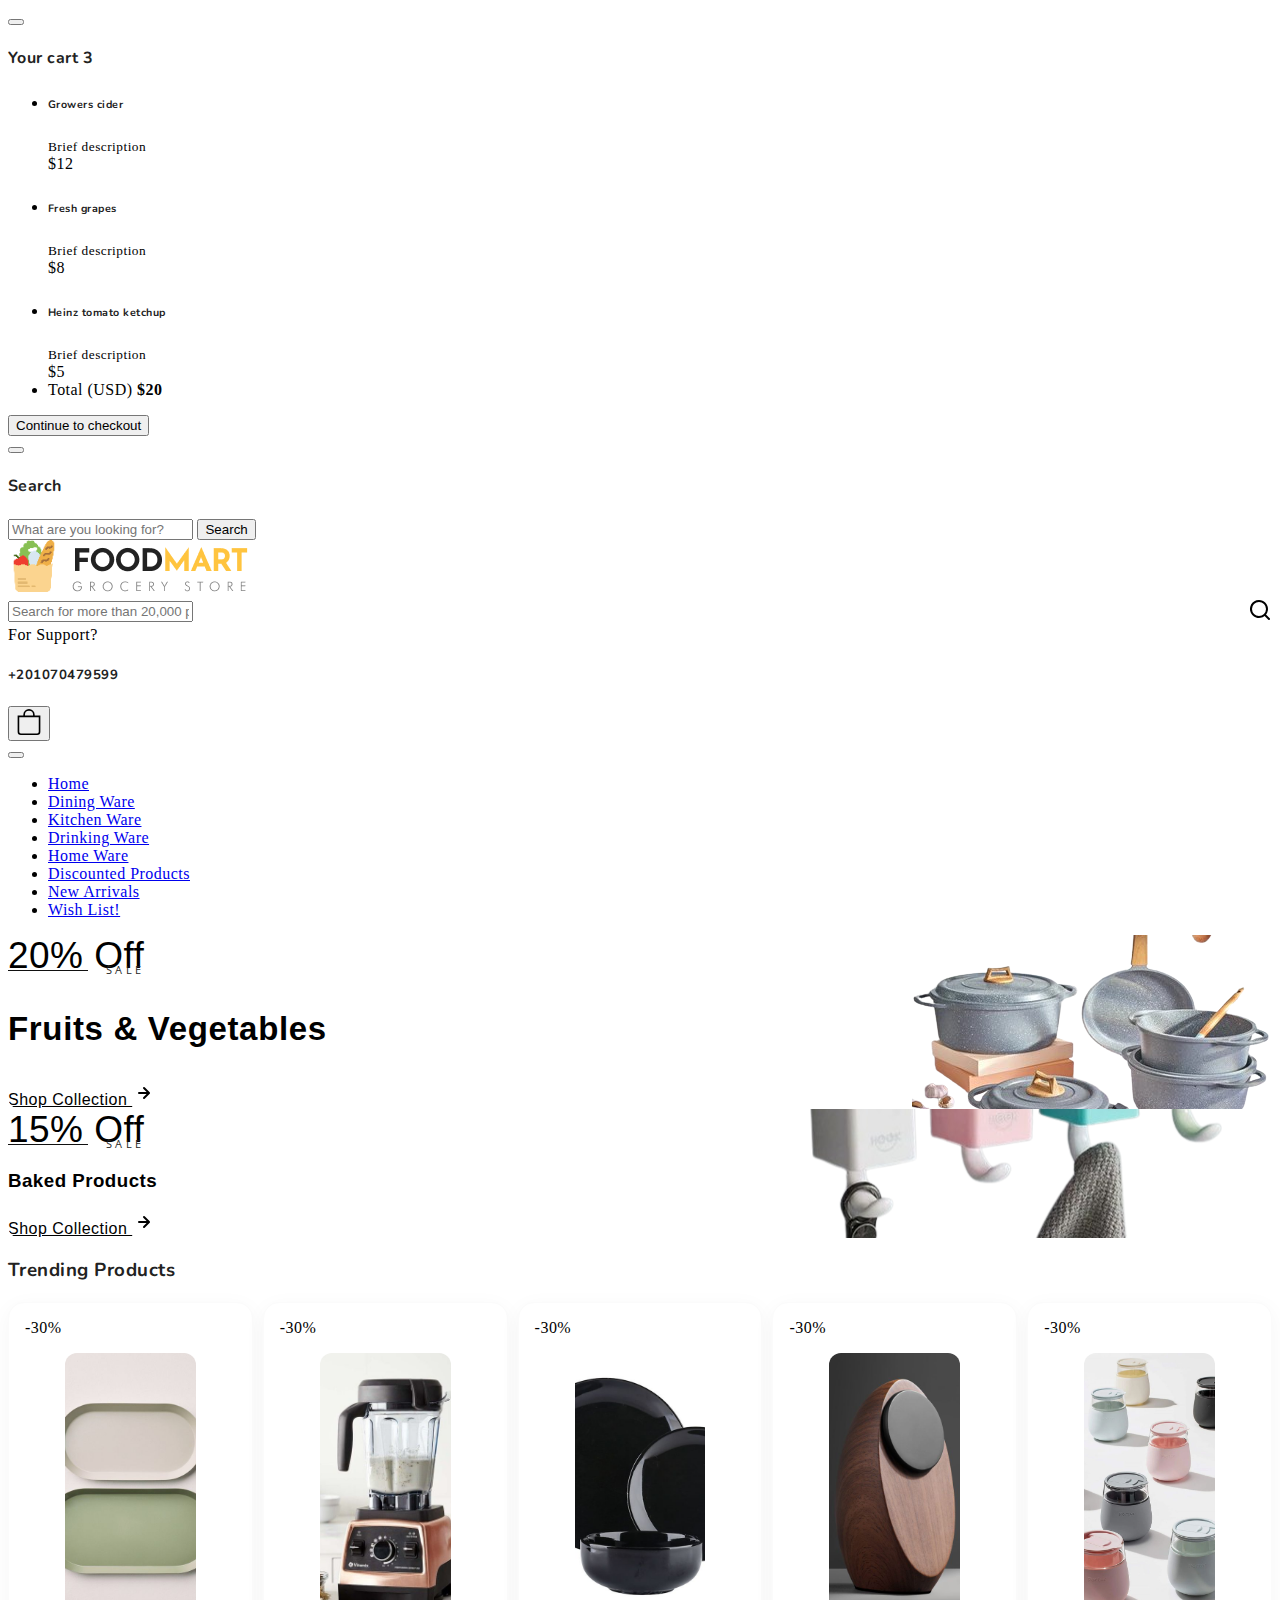
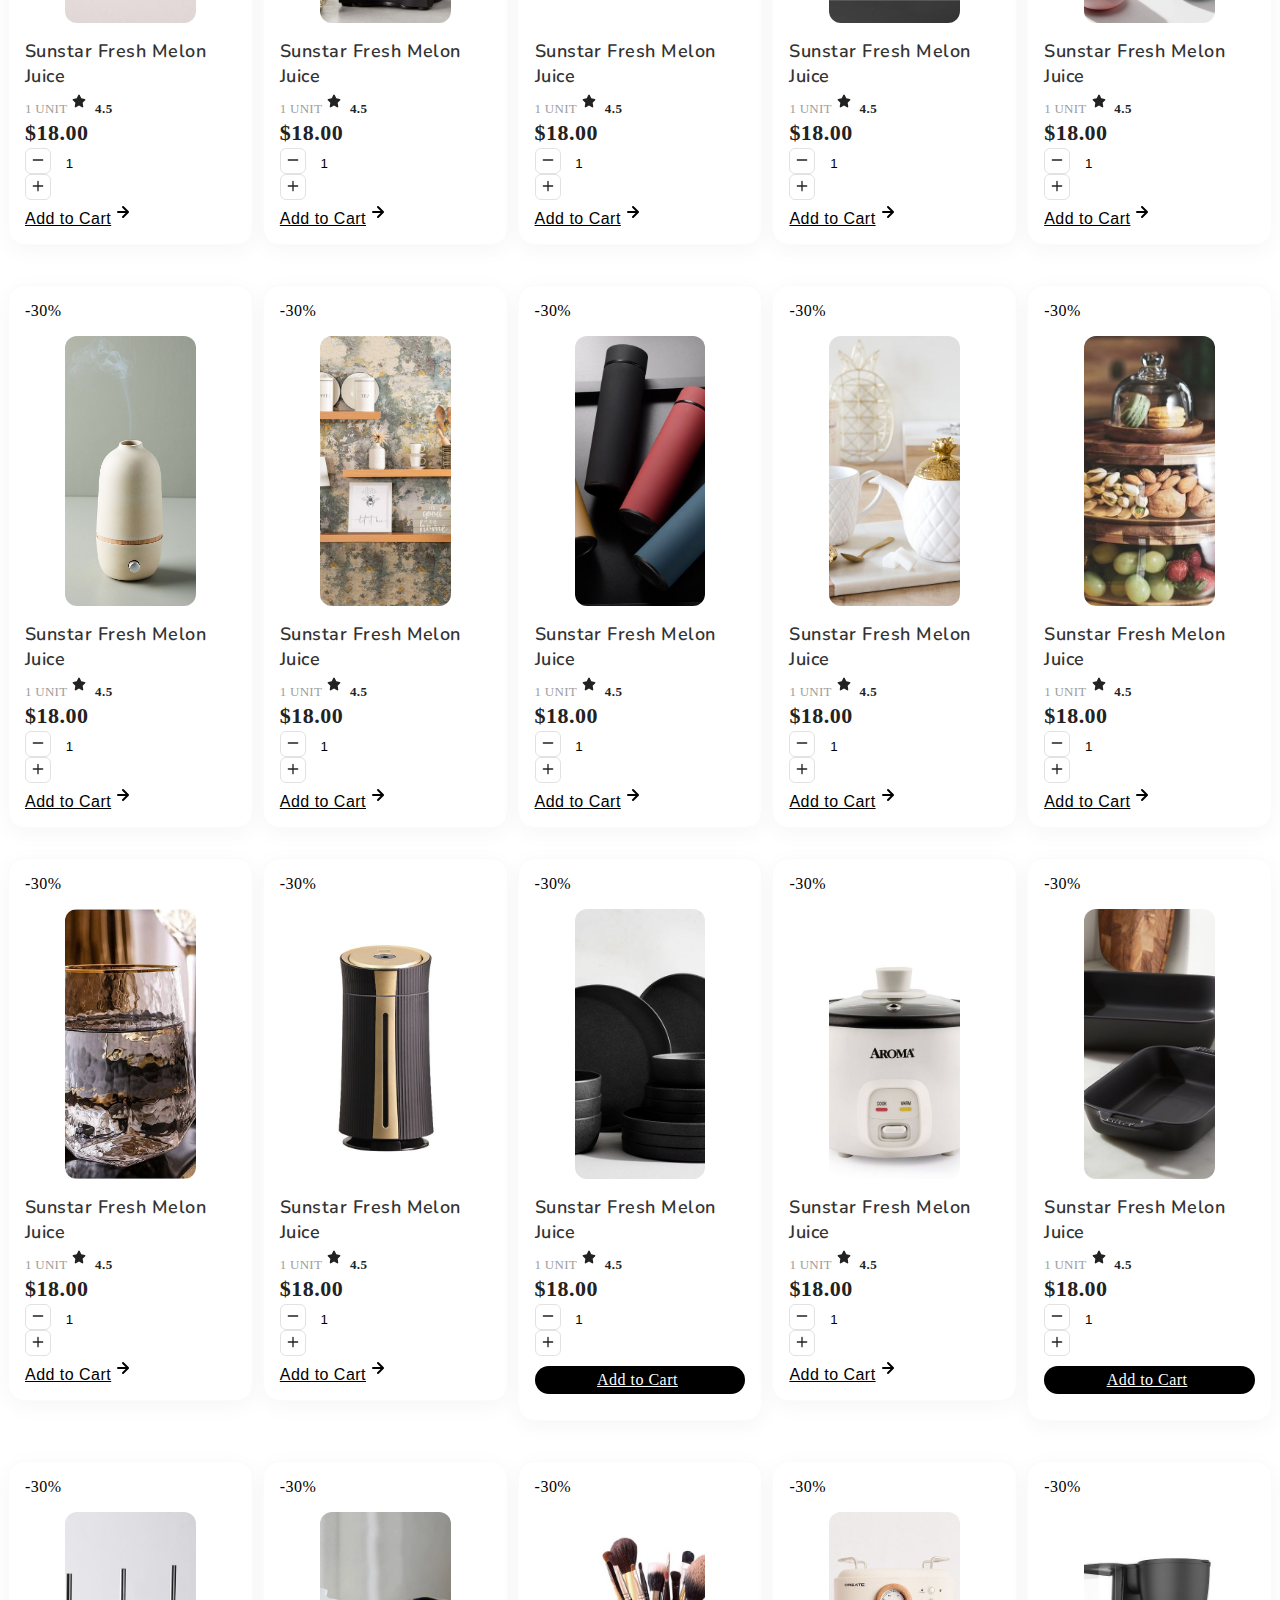
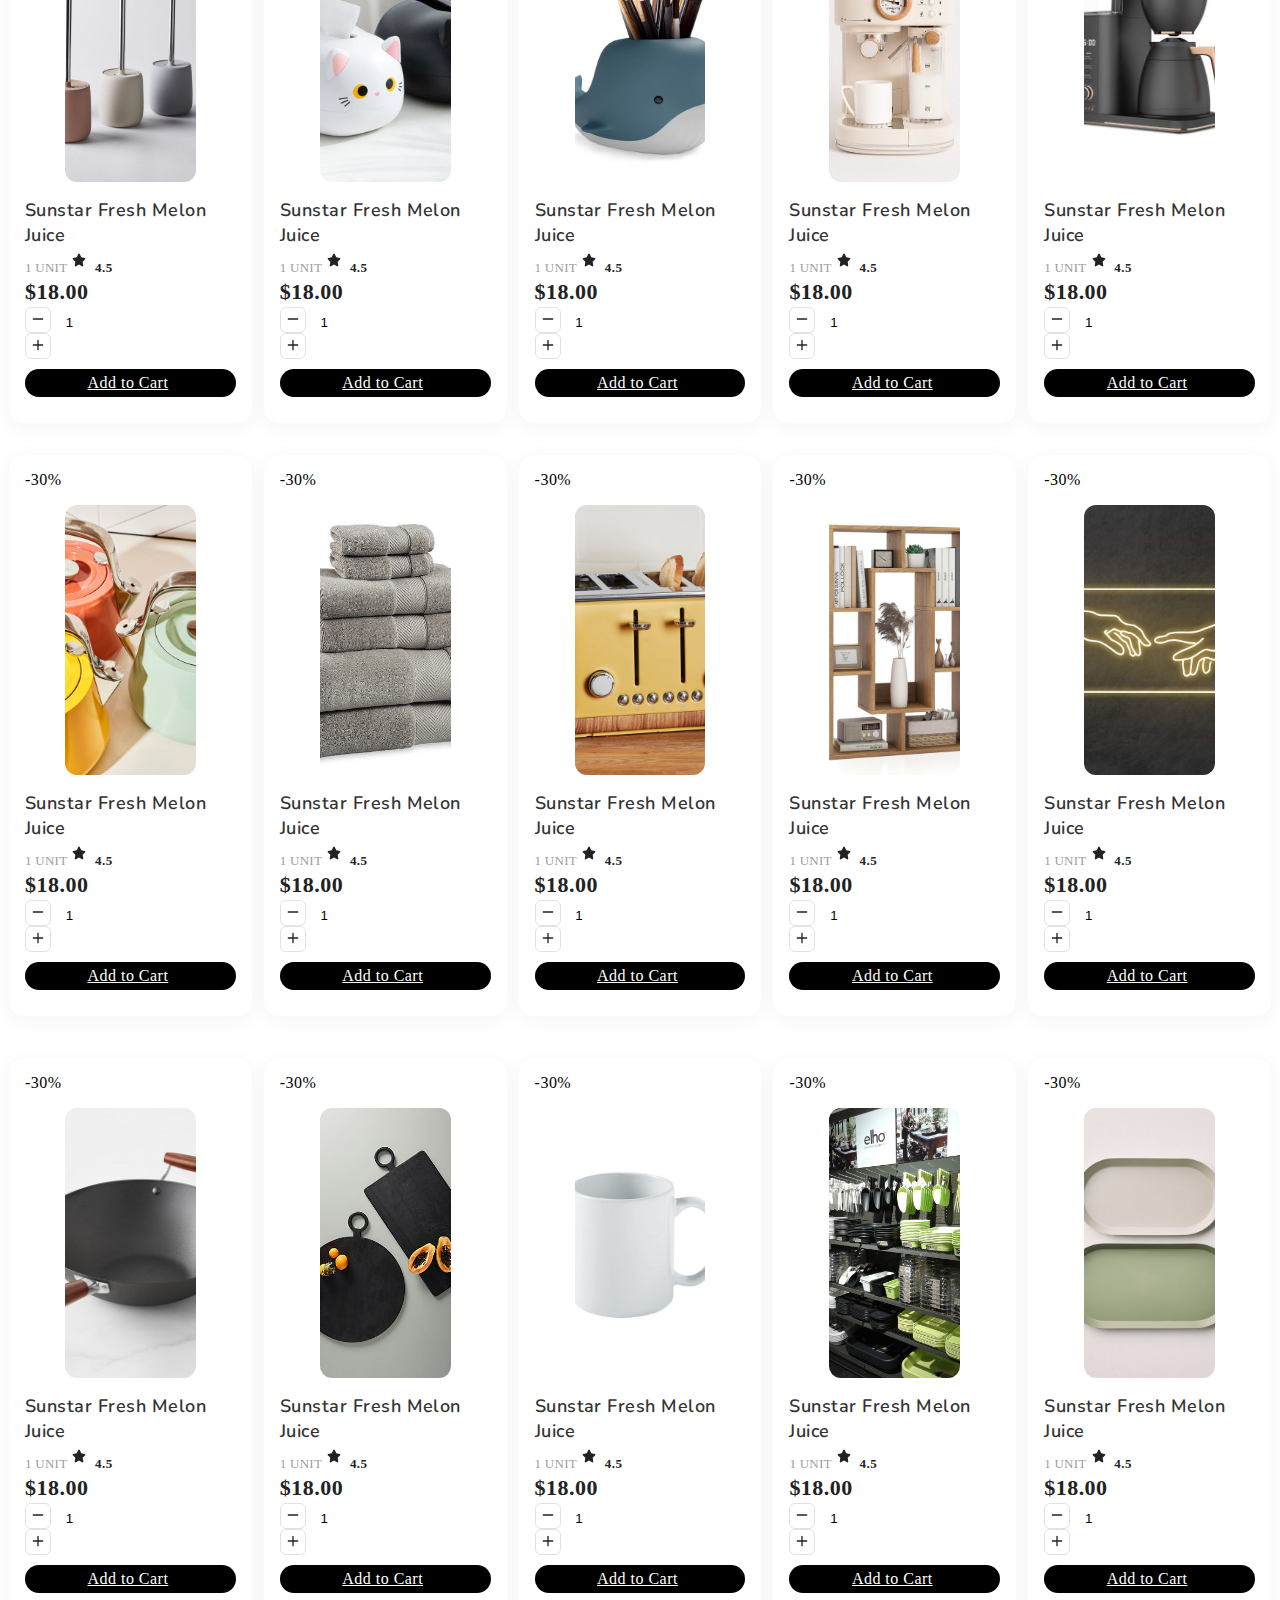
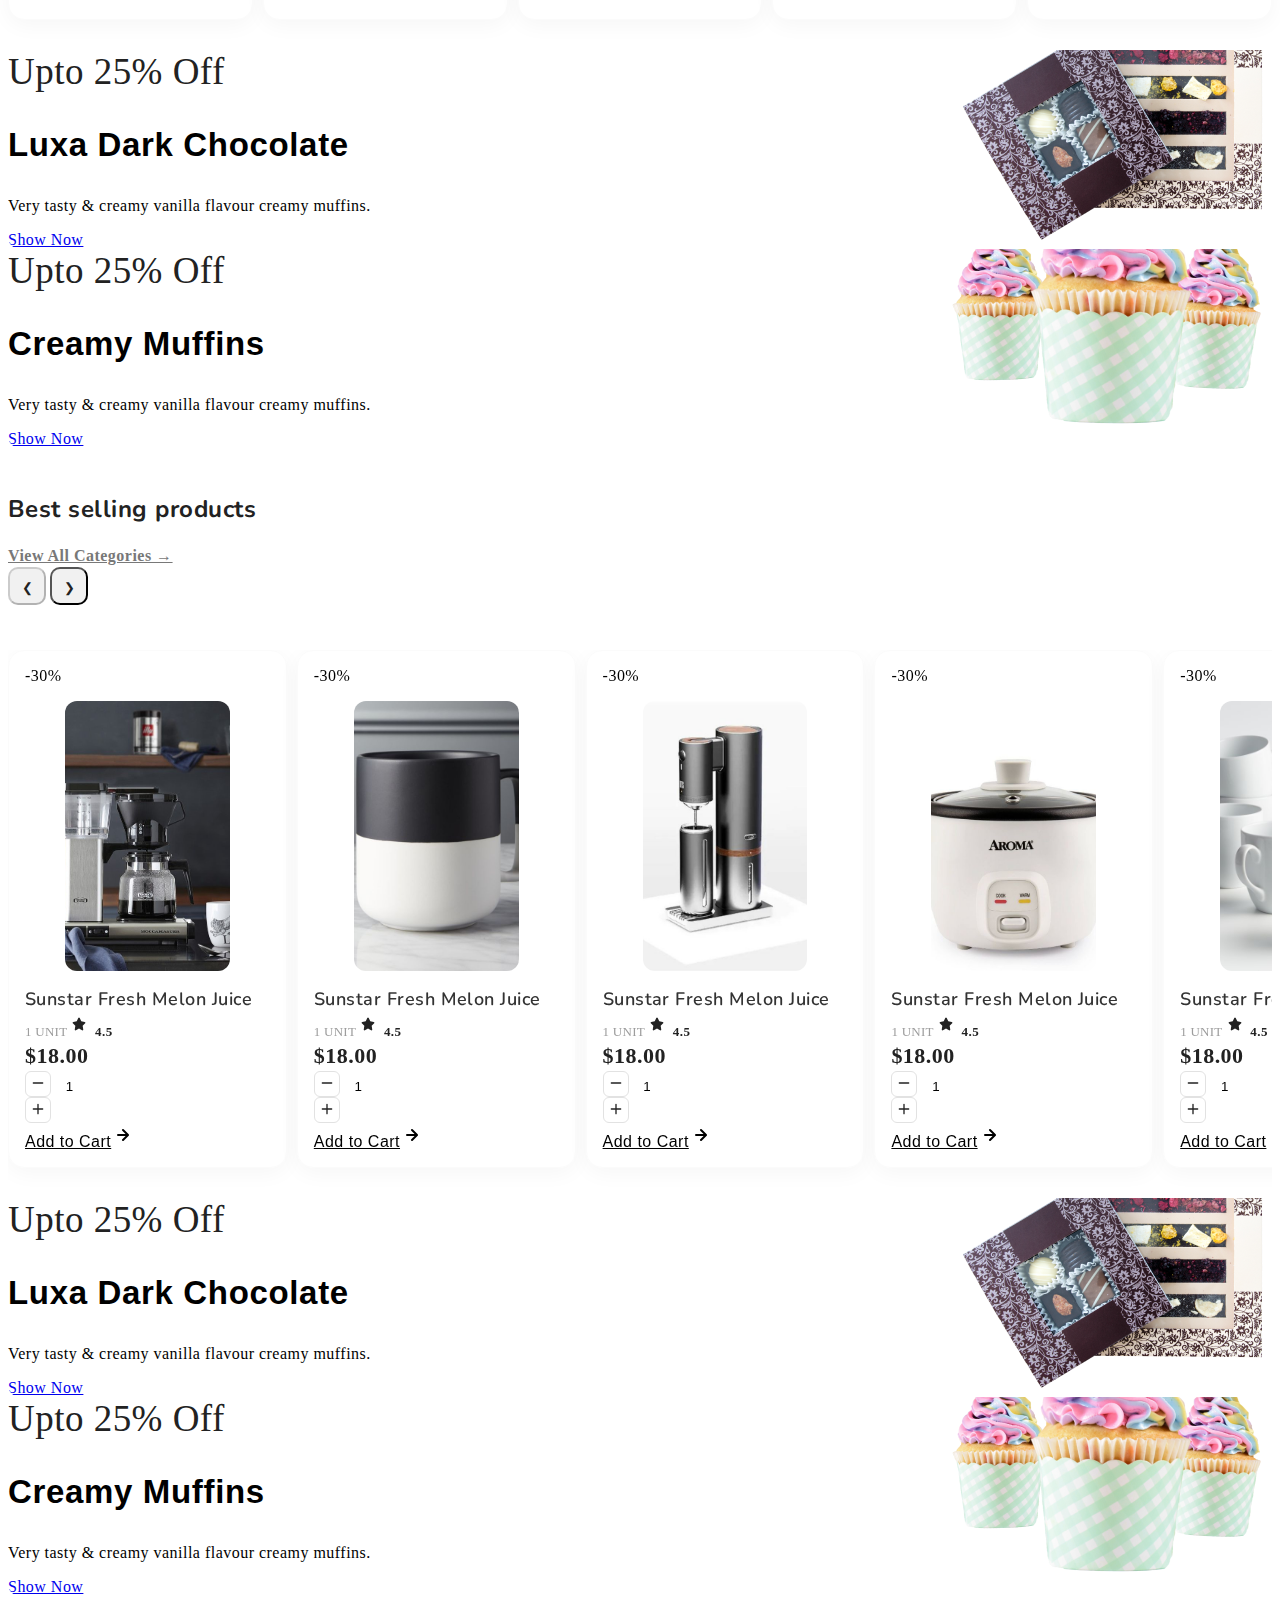
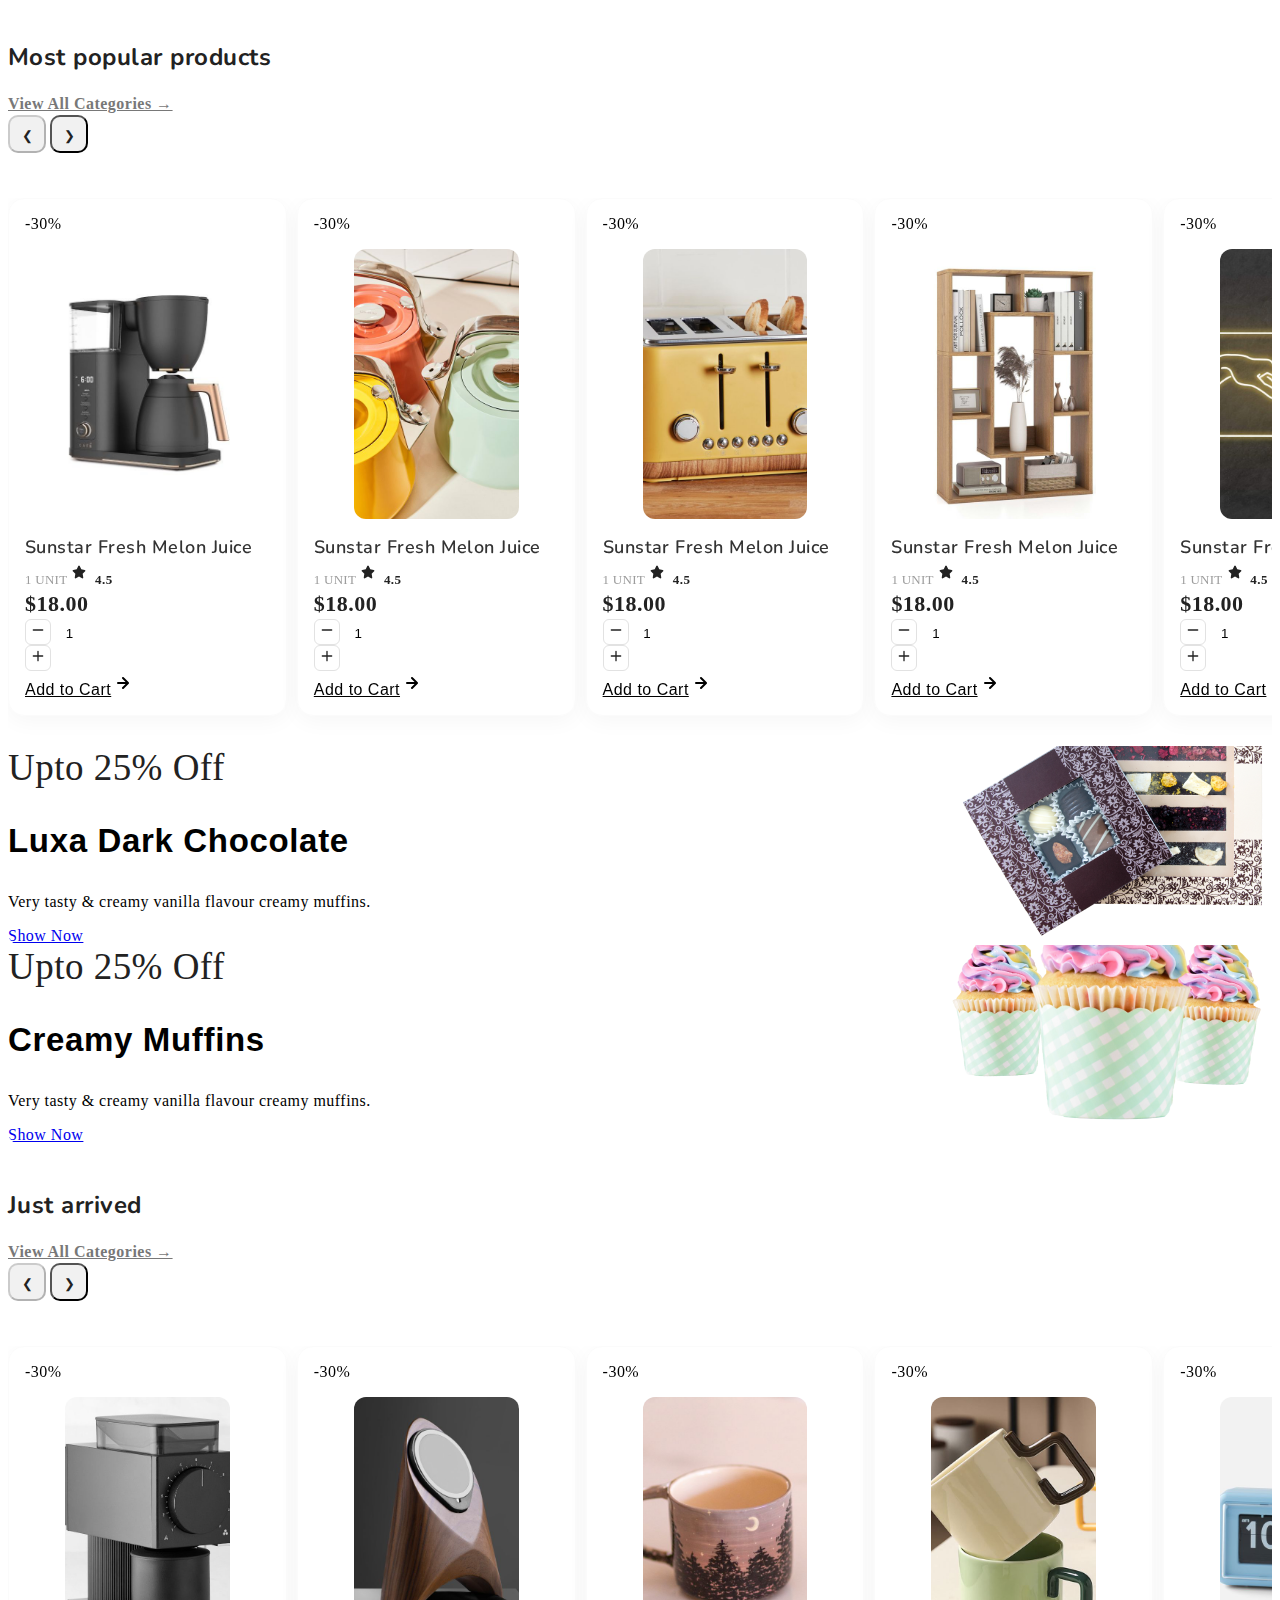
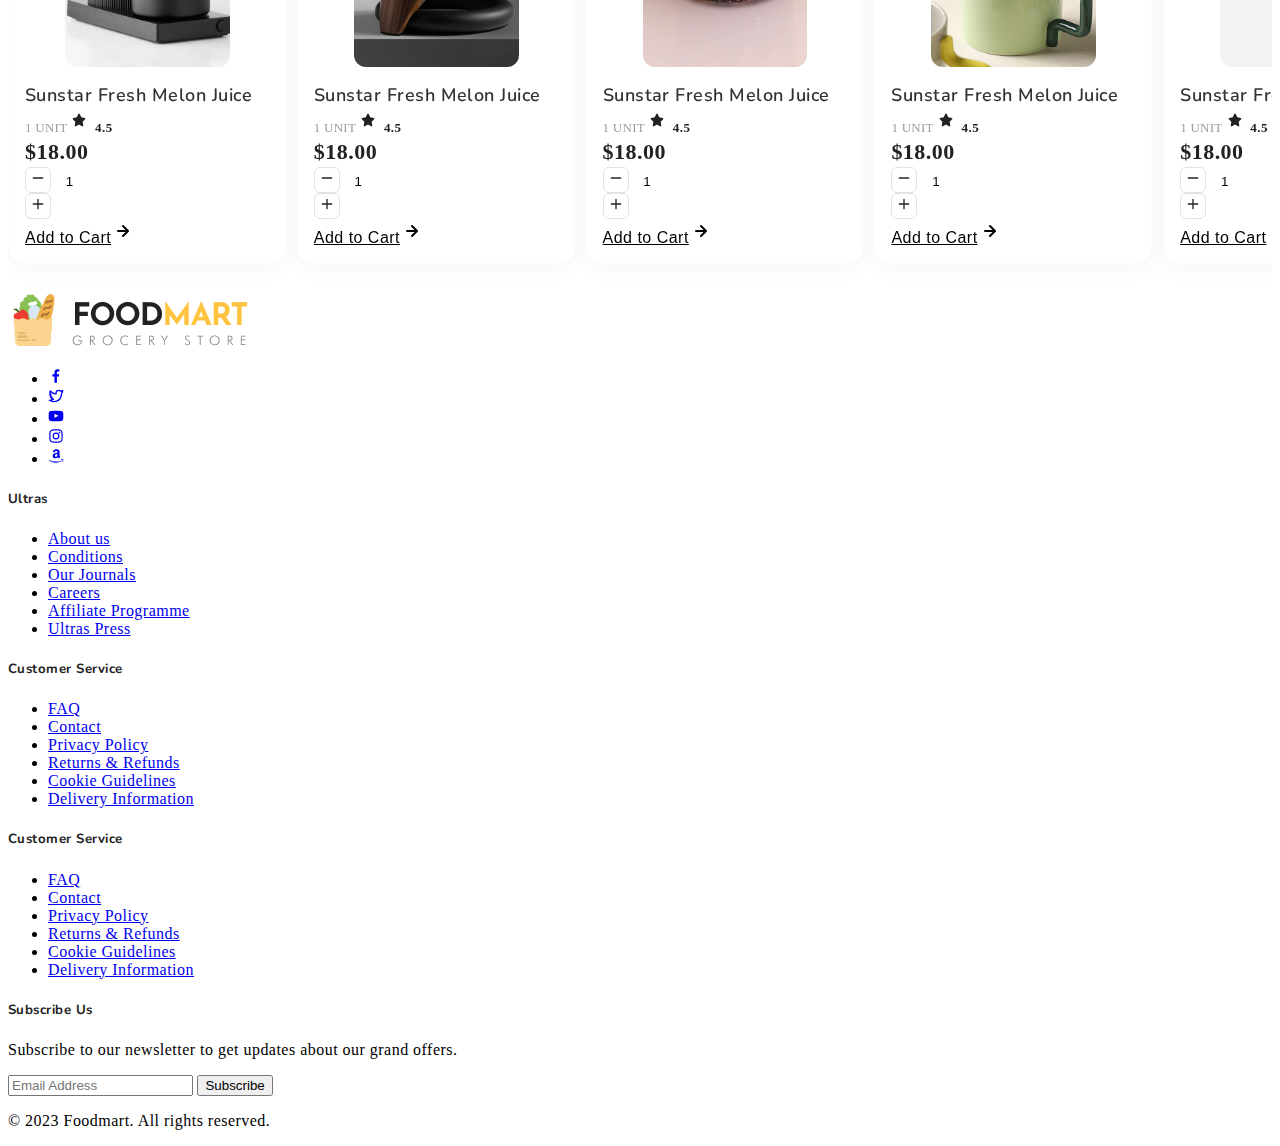
==== index.html @ c6e58a6b "ED" ====
<!DOCTYPE html>
<html lang="en">
  <head>
    <title>FoodMart - Free eCommerce Grocery Store HTML Website Template</title>
    <meta charset="utf-8">
    <meta http-equiv="X-UA-Compatible" content="IE=edge">
    <meta name="viewport" content="width=device-width, initial-scale=1.0">
    <meta name="format-detection" content="telephone=no">
    <meta name="apple-mobile-web-app-capable" content="yes">
    <meta name="author" content="">
    <meta name="keywords" content="">
    <meta name="description" content="">

    <link rel="stylesheet" href="https://cdn.jsdelivr.net/npm/swiper@9/swiper-bundle.min.css">
    <link href="https://cdn.jsdelivr.net/npm/bootstrap@5.3.0-alpha3/dist/css/bootstrap.min.css" rel="stylesheet" integrity="sha384-KK94CHFLLe+nY2dmCWGMq91rCGa5gtU4mk92HdvYe+M/SXH301p5ILy+dN9+nJOZ" crossorigin="anonymous">
    <link rel="stylesheet" type="text/css" href="css/vendor.css">
    <link rel="stylesheet" type="text/css" href="style.css">

    <link rel="preconnect" href="https://fonts.googleapis.com">
    <link rel="preconnect" href="https://fonts.gstatic.com" crossorigin>
    <link href="https://fonts.googleapis.com/css2?family=Nunito:wght@400;700&family=Open+Sans:ital,wght@0,400;0,700;1,400;1,700&display=swap" rel="stylesheet">

  </head>
  <body>

    <svg xmlns="http://www.w3.org/2000/svg" style="display: none;">
      <defs>
        <symbol xmlns="http://www.w3.org/2000/svg" id="link" viewBox="0 0 24 24">
          <path fill="currentColor" d="M12 19a1 1 0 1 0-1-1a1 1 0 0 0 1 1Zm5 0a1 1 0 1 0-1-1a1 1 0 0 0 1 1Zm0-4a1 1 0 1 0-1-1a1 1 0 0 0 1 1Zm-5 0a1 1 0 1 0-1-1a1 1 0 0 0 1 1Zm7-12h-1V2a1 1 0 0 0-2 0v1H8V2a1 1 0 0 0-2 0v1H5a3 3 0 0 0-3 3v14a3 3 0 0 0 3 3h14a3 3 0 0 0 3-3V6a3 3 0 0 0-3-3Zm1 17a1 1 0 0 1-1 1H5a1 1 0 0 1-1-1v-9h16Zm0-11H4V6a1 1 0 0 1 1-1h1v1a1 1 0 0 0 2 0V5h8v1a1 1 0 0 0 2 0V5h1a1 1 0 0 1 1 1ZM7 15a1 1 0 1 0-1-1a1 1 0 0 0 1 1Zm0 4a1 1 0 1 0-1-1a1 1 0 0 0 1 1Z"/>
        </symbol>
        <symbol xmlns="http://www.w3.org/2000/svg" id="arrow-right" viewBox="0 0 24 24">
          <path fill="currentColor" d="M17.92 11.62a1 1 0 0 0-.21-.33l-5-5a1 1 0 0 0-1.42 1.42l3.3 3.29H7a1 1 0 0 0 0 2h7.59l-3.3 3.29a1 1 0 0 0 0 1.42a1 1 0 0 0 1.42 0l5-5a1 1 0 0 0 .21-.33a1 1 0 0 0 0-.76Z"/>
        </symbol>
        <symbol xmlns="http://www.w3.org/2000/svg" id="category" viewBox="0 0 24 24">
          <path fill="currentColor" d="M19 5.5h-6.28l-.32-1a3 3 0 0 0-2.84-2H5a3 3 0 0 0-3 3v13a3 3 0 0 0 3 3h14a3 3 0 0 0 3-3v-10a3 3 0 0 0-3-3Zm1 13a1 1 0 0 1-1 1H5a1 1 0 0 1-1-1v-13a1 1 0 0 1 1-1h4.56a1 1 0 0 1 .95.68l.54 1.64a1 1 0 0 0 .95.68h7a1 1 0 0 1 1 1Z"/>
        </symbol>
        <symbol xmlns="http://www.w3.org/2000/svg" id="calendar" viewBox="0 0 24 24">
          <path fill="currentColor" d="M19 4h-2V3a1 1 0 0 0-2 0v1H9V3a1 1 0 0 0-2 0v1H5a3 3 0 0 0-3 3v12a3 3 0 0 0 3 3h14a3 3 0 0 0 3-3V7a3 3 0 0 0-3-3Zm1 15a1 1 0 0 1-1 1H5a1 1 0 0 1-1-1v-7h16Zm0-9H4V7a1 1 0 0 1 1-1h2v1a1 1 0 0 0 2 0V6h6v1a1 1 0 0 0 2 0V6h2a1 1 0 0 1 1 1Z"/>
        </symbol>
        <symbol xmlns="http://www.w3.org/2000/svg" id="heart" viewBox="0 0 24 24">
          <path fill="currentColor" d="M20.16 4.61A6.27 6.27 0 0 0 12 4a6.27 6.27 0 0 0-8.16 9.48l7.45 7.45a1 1 0 0 0 1.42 0l7.45-7.45a6.27 6.27 0 0 0 0-8.87Zm-1.41 7.46L12 18.81l-6.75-6.74a4.28 4.28 0 0 1 3-7.3a4.25 4.25 0 0 1 3 1.25a1 1 0 0 0 1.42 0a4.27 4.27 0 0 1 6 6.05Z"/>
        </symbol>
        <symbol xmlns="http://www.w3.org/2000/svg" id="plus" viewBox="0 0 24 24">
          <path fill="currentColor" d="M19 11h-6V5a1 1 0 0 0-2 0v6H5a1 1 0 0 0 0 2h6v6a1 1 0 0 0 2 0v-6h6a1 1 0 0 0 0-2Z"/>
        </symbol>
        <symbol xmlns="http://www.w3.org/2000/svg" id="minus" viewBox="0 0 24 24">
          <path fill="currentColor" d="M19 11H5a1 1 0 0 0 0 2h14a1 1 0 0 0 0-2Z"/>
        </symbol>
        <symbol xmlns="http://www.w3.org/2000/svg" id="cart" viewBox="0 0 24 24">
          <path fill="currentColor" d="M8.5 19a1.5 1.5 0 1 0 1.5 1.5A1.5 1.5 0 0 0 8.5 19ZM19 16H7a1 1 0 0 1 0-2h8.491a3.013 3.013 0 0 0 2.885-2.176l1.585-5.55A1 1 0 0 0 19 5H6.74a3.007 3.007 0 0 0-2.82-2H3a1 1 0 0 0 0 2h.921a1.005 1.005 0 0 1 .962.725l.155.545v.005l1.641 5.742A3 3 0 0 0 7 18h12a1 1 0 0 0 0-2Zm-1.326-9l-1.22 4.274a1.005 1.005 0 0 1-.963.726H8.754l-.255-.892L7.326 7ZM16.5 19a1.5 1.5 0 1 0 1.5 1.5a1.5 1.5 0 0 0-1.5-1.5Z"/>
        </symbol>
        <symbol xmlns="http://www.w3.org/2000/svg" id="check" viewBox="0 0 24 24">
          <path fill="currentColor" d="M18.71 7.21a1 1 0 0 0-1.42 0l-7.45 7.46l-3.13-3.14A1 1 0 1 0 5.29 13l3.84 3.84a1 1 0 0 0 1.42 0l8.16-8.16a1 1 0 0 0 0-1.47Z"/>
        </symbol>
        <symbol xmlns="http://www.w3.org/2000/svg" id="trash" viewBox="0 0 24 24">
          <path fill="currentColor" d="M10 18a1 1 0 0 0 1-1v-6a1 1 0 0 0-2 0v6a1 1 0 0 0 1 1ZM20 6h-4V5a3 3 0 0 0-3-3h-2a3 3 0 0 0-3 3v1H4a1 1 0 0 0 0 2h1v11a3 3 0 0 0 3 3h8a3 3 0 0 0 3-3V8h1a1 1 0 0 0 0-2ZM10 5a1 1 0 0 1 1-1h2a1 1 0 0 1 1 1v1h-4Zm7 14a1 1 0 0 1-1 1H8a1 1 0 0 1-1-1V8h10Zm-3-1a1 1 0 0 0 1-1v-6a1 1 0 0 0-2 0v6a1 1 0 0 0 1 1Z"/>
        </symbol>
        <symbol xmlns="http://www.w3.org/2000/svg" id="star-outline" viewBox="0 0 15 15">
          <path fill="none" stroke="currentColor" stroke-linecap="round" stroke-linejoin="round" d="M7.5 9.804L5.337 11l.413-2.533L4 6.674l2.418-.37L7.5 4l1.082 2.304l2.418.37l-1.75 1.793L9.663 11L7.5 9.804Z"/>
        </symbol>
        <symbol xmlns="http://www.w3.org/2000/svg" id="star-solid" viewBox="0 0 15 15">
          <path fill="currentColor" d="M7.953 3.788a.5.5 0 0 0-.906 0L6.08 5.85l-2.154.33a.5.5 0 0 0-.283.843l1.574 1.613l-.373 2.284a.5.5 0 0 0 .736.518l1.92-1.063l1.921 1.063a.5.5 0 0 0 .736-.519l-.373-2.283l1.574-1.613a.5.5 0 0 0-.283-.844L8.921 5.85l-.968-2.062Z"/>
        </symbol>
        <symbol xmlns="http://www.w3.org/2000/svg" id="search" viewBox="0 0 24 24">
          <path fill="currentColor" d="M21.71 20.29L18 16.61A9 9 0 1 0 16.61 18l3.68 3.68a1 1 0 0 0 1.42 0a1 1 0 0 0 0-1.39ZM11 18a7 7 0 1 1 7-7a7 7 0 0 1-7 7Z"/>
        </symbol>
        <symbol xmlns="http://www.w3.org/2000/svg" id="user" viewBox="0 0 24 24">
          <path fill="currentColor" d="M15.71 12.71a6 6 0 1 0-7.42 0a10 10 0 0 0-6.22 8.18a1 1 0 0 0 2 .22a8 8 0 0 1 15.9 0a1 1 0 0 0 1 .89h.11a1 1 0 0 0 .88-1.1a10 10 0 0 0-6.25-8.19ZM12 12a4 4 0 1 1 4-4a4 4 0 0 1-4 4Z"/>
        </symbol>
        <symbol xmlns="http://www.w3.org/2000/svg" id="close" viewBox="0 0 15 15">
          <path fill="currentColor" d="M7.953 3.788a.5.5 0 0 0-.906 0L6.08 5.85l-2.154.33a.5.5 0 0 0-.283.843l1.574 1.613l-.373 2.284a.5.5 0 0 0 .736.518l1.92-1.063l1.921 1.063a.5.5 0 0 0 .736-.519l-.373-2.283l1.574-1.613a.5.5 0 0 0-.283-.844L8.921 5.85l-.968-2.062Z"/>
        </symbol>
      </defs>
    </svg>

    <div class="preloader-wrapper">
      <div class="preloader">
      </div>
    </div>

    <div class="offcanvas offcanvas-end" data-bs-scroll="true" tabindex="-1" id="offcanvasCart" aria-labelledby="My Cart">
      <div class="offcanvas-header justify-content-end">
        <button type="button" class="btn-close" data-bs-dismiss="offcanvas" aria-label="Close"></button>
      </div>
      <div class="offcanvas-body">
        <div class="order-md-last">
          <h4 class="d-flex justify-content-between align-items-center mb-3">
            <span class="text-primary">Your cart</span>
            <span class="badge bg-primary rounded-pill">3</span>
          </h4>
          <ul class="list-group mb-3">
            <li class="list-group-item d-flex justify-content-between lh-sm">
              <div>
                <h6 class="my-0">Growers cider</h6>
                <small class="text-body-secondary">Brief description</small>
              </div>
              <span class="text-body-secondary">$12</span>
            </li>
            <li class="list-group-item d-flex justify-content-between lh-sm">
              <div>
                <h6 class="my-0">Fresh grapes</h6>
                <small class="text-body-secondary">Brief description</small>
              </div>
              <span class="text-body-secondary">$8</span>
            </li>
            <li class="list-group-item d-flex justify-content-between lh-sm">
              <div>
                <h6 class="my-0">Heinz tomato ketchup</h6>
                <small class="text-body-secondary">Brief description</small>
              </div>
              <span class="text-body-secondary">$5</span>
            </li>
            <li class="list-group-item d-flex justify-content-between">
              <span>Total (USD)</span>
              <strong>$20</strong>
            </li>
          </ul>
  
          <button class="w-100 btn btn-primary btn-lg" type="submit">Continue to checkout</button>
        </div>
      </div>
    </div>
    
    <div class="offcanvas offcanvas-end" data-bs-scroll="true" tabindex="-1" id="offcanvasSearch" aria-labelledby="Search">
      <div class="offcanvas-header justify-content-center">
        <button type="button" class="btn-close" data-bs-dismiss="offcanvas" aria-label="Close"></button>
      </div>
      <div class="offcanvas-body">
        <div class="order-md-last">
          <h4 class="d-flex justify-content-between align-items-center mb-3">
            <span class="text-primary">Search</span>
          </h4>
          <form role="search" action="index.html" method="get" class="d-flex mt-3 gap-0">
            <input class="form-control rounded-start rounded-0 bg-light" type="email" placeholder="What are you looking for?" aria-label="What are you looking for?">
            <button class="btn btn-dark rounded-end rounded-0" type="submit">Search</button>
          </form>
        </div>
      </div>
    </div>

    <header>
      <div class="container-fluid">
        <div class="row pt-3 border-bottom d-flex align-items-center ">
          
          <div class="col-sm-4 col-lg-3 text-center text-sm-start">
            <div class="main-logo">
              <a href="index.html">
                <img src="images/logo.png" alt="logo" class="img-fluid">
              </a>

            <div class="d-flex align-items-center gap-2">
           

              <div class="cart text-end phone d-lg-block dropdown">
                <button class="border-0 bg-transparent d-flex flex-column gap-2 lh-1" type="button" data-bs-toggle="offcanvas" data-bs-target="#offcanvasCart" aria-controls="offcanvasCart">
                  <svg xmlns="http://www.w3.org/2000/svg" width="26" height="26" fill="currentColor" class="bi bi-bag" viewBox="0 0 16 16">
                    <path d="M8 1a2.5 2.5 0 0 1 2.5 2.5V4h-5v-.5A2.5 2.5 0 0 1 8 1m3.5 3v-.5a3.5 3.5 0 1 0-7 0V4H1v10a2 2 0 0 0 2 2h10a2 2 0 0 0 2-2V4zM2 5h12v9a1 1 0 0 1-1 1H3a1 1 0 0 1-1-1z"/>
                  </svg>
                </button>
              </div>
              <div class=" phone">
                <div class="row ">
                  <div class="nav_bar">
                    <nav class="main-menu d-flex navbar navbar-expand-lg">
        
                      <button class="navbar-toggler" type="button" data-bs-toggle="offcanvas" data-bs-target="#offcanvasNavbar"
                        aria-controls="offcanvasNavbar">
                        <span class="navbar-toggler-icon"></span>
                      </button>
        
                      <div class="offcanvas offcanvas-end" tabindex="-1" id="offcanvasNavbar" aria-labelledby="offcanvasNavbarLabel">
        
                        <div class="offcanvas-header justify-content-end">
                          <button type="button" class="btn-close" data-bs-dismiss="offcanvas" aria-label="Close"></button>
                        </div>
        
                        <div class="offcanvas-body">
                      
                       


                          


                      
                          <ul class="navbar-nav justify-content-end menu-list list-unstyled d-flex gap-md-3 mb-0">
                            <li class="nav-item active">
                              <a href="#women" class="nav-link">Home
                              </a>
                            </li>

                            <li class="nav-item active">
                              <a href="#women" class="nav-link">Dining Ware
                              </a>
                            </li>
                            <li class="nav-item dropdown">
                              <a href="#men" class="nav-link">Kitchen Ware
                              </a>
                            </li>
                            <li class="nav-item">
                              <a href="#kids" class="nav-link">Drinking Ware
                              </a>
                            </li>
                            <li class="nav-item">
                              <a href="#accessories" class="nav-link">Home Ware
                              </a>
                            </li>
                       
                            <li class="nav-item dropdown">
                              <a href="#men" class="nav-link">Discounted Products

                              </a>
                            </li>
                            <li class="nav-item">
                              <a href="#kids" class="nav-link">New Arrivals
                              </a>
                            </li>
                            <li class="nav-item">
                              <a href="#accessories" class="nav-link">Wish List!
                              </a>
                            </li>
                          
                          
                         
                          </ul>
                        
                        </div>
        
                      </div>
        
                    </nav>
                
                  </div>
                </div>
              </div>
            </div>
            </div>
          </div>
          
          <div class="col-sm-6 offset-sm-2 offset-md-0 col-lg-5 d-none_ d-lg-block">
            <div class="search-bar row bg-light p-2 my-2 rounded-4 mt-4">
           
              <div class="col-11 ">
                <form id="search-form" class="text-center" action="index.html" method="post">
                  <input type="text" class="form-control border-0 bg-transparent" placeholder="Search for more than 20,000 products" />
                </form>
              </div>
              <div class="col-1">
                <svg xmlns="http://www.w3.org/2000/svg" width="24" height="24" viewBox="0 0 24 24"><path fill="currentColor" d="M21.71 20.29L18 16.61A9 9 0 1 0 16.61 18l3.68 3.68a1 1 0 0 0 1.42 0a1 1 0 0 0 0-1.39ZM11 18a7 7 0 1 1 7-7a7 7 0 0 1-7 7Z"/></svg>
              </div>
            </div>
          </div>
          
          <div class="col-sm-8 col-lg-4 d-flex justify-content-end gap-5 align-items-center mt-4 mt-sm-0 justify-content-center justify-content-sm-end ">
            <div class="support-box text-end d-none d-xl-block">
              <span class="fs-6 text-muted">For Support?</span>
              <h5 class="mb-0">+201070479599</h5>
            </div>

        

            <div class="cart text-end pc d-lg-block dropdown">
              <button class="border-0 bg-transparent d-flex flex-column gap-2 lh-1" type="button" data-bs-toggle="offcanvas" data-bs-target="#offcanvasCart" aria-controls="offcanvasCart">
                <svg xmlns="http://www.w3.org/2000/svg" width="26" height="26" fill="currentColor" class="bi bi-bag" viewBox="0 0 16 16">
                  <path d="M8 1a2.5 2.5 0 0 1 2.5 2.5V4h-5v-.5A2.5 2.5 0 0 1 8 1m3.5 3v-.5a3.5 3.5 0 1 0-7 0V4H1v10a2 2 0 0 0 2 2h10a2 2 0 0 0 2-2V4zM2 5h12v9a1 1 0 0 1-1 1H3a1 1 0 0 1-1-1z"/>
                </svg>
              </button>
            </div>
            
          </div>


         

        </div>
      </div>

      <div class="container">
        <div class="row ">
          <div class="nav_bar">
            <nav class="main-menu d-flex navbar navbar-expand-lg">

       

              <div class="offcanvas offcanvas-end" tabindex="-1" id="offcanvasNavbar" aria-labelledby="offcanvasNavbarLabel">

                <div class="offcanvas-header justify-content-center">
                  <button type="button" class="btn-close" data-bs-dismiss="offcanvas" aria-label="Close"></button>
                </div>

                <div class="offcanvas-body">
              
                  <ul class="navbar-nav justify-content-end menu-list list-unstyled d-flex gap-md-3 mb-0">
                    <li class="nav-item active">
                      <a href="#women" class="nav-link">Home
                      </a>
                    </li>

                    <li class="nav-item active">
                      <a href="#women" class="nav-link">Dining Ware
                      </a>
                    </li>
                    <li class="nav-item dropdown">
                      <a href="#men" class="nav-link">Kitchen Ware
                      </a>
                    </li>
                    <li class="nav-item">
                      <a href="#kids" class="nav-link">Drinking Ware
                      </a>
                    </li>
                    <li class="nav-item">
                      <a href="#accessories" class="nav-link">Home Ware
                      </a>
                    </li>
               
                    <li class="nav-item dropdown">
                      <a href="#men" class="nav-link">Discounted Products

                      </a>
                    </li>
                    <li class="nav-item">
                      <a href="#kids" class="nav-link">New Arrivals
                      </a>
                    </li>
                    <li class="nav-item">
                      <a href="#accessories" class="nav-link">Wish List!
                      </a>
                    </li>
                  
                  
                 
                  </ul>
                
                </div>

              </div>

            </nav>
        
          </div>
        </div>
      </div>
    
    </header>
    
    <section class="py-3" >
      <div class="container-fluid">
        <div class="row">
          <div class="col-md-12">

            <div class="banner-blocks_">
            
        
              <div class="banner-ad bg-success-subtle block-2 mb-3" style="background:url('./images/202496MillenniumCookwareSet11Pcs-removebg-preview.png') no-repeat;background-position: center right ">
                <div class="row banner-content p-5">

                  <div class="content-wrapper col-md-7">
                    <div class="categories sale mb-3 pb-3">20% off</div>
                    <h3 class="banner-title">Fruits & Vegetables</h3>
                    <a href="#" class="d-flex align-items-center nav-link">Shop Collection <svg width="24" height="24"><use xlink:href="#arrow-right"></use></svg></a>
                  </div>

                </div>
              </div>

              <div class="banner-ad bg-danger block-3" style="background:url('./images/1__46_-removebg-preview.png') no-repeat;background-position: center right">
                <div class="row banner-content p-5">

                  <div class="content-wrapper col-md-7">
                    <div class="categories sale mb-3 pb-3">15% off</div>
                    <h3 class="item-title">Baked Products</h3>
                    <a href="#" class="d-flex align-items-center nav-link">Shop Collection <svg width="24" height="24"><use xlink:href="#arrow-right"></use></svg></a>
                  </div>

                </div>
              </div>

            </div>
            <!-- / Banner Blocks -->
              
          </div>
        </div>
      </div>
    </section>
<!-- 
    <section class="py-5 overflow-hidden">
      <div class="container-fluid">
        <div class="row">
          <div class="col-md-12">

            <div class="section-header d-flex flex-wrap justify-content-between mb-5">
              <h2 class="section-title">Category</h2>

              <div class="d-flex align-items-center">
                <a href="#" class="btn-link text-decoration-none">View All Categories →</a>
                <div class="swiper-buttons">
                  <button class="swiper-prev category-carousel-prev btn btn-yellow">❮</button>
                  <button class="swiper-next category-carousel-next btn btn-yellow">❯</button>
                </div>
              </div>
            </div>
            
          </div>
        </div>
        <div class="row">
          <div class="col-md-12">

            <div class="category-carousel swiper">
              <div class="swiper-wrapper">
                <a href="category.html" class="nav-link category-item swiper-slide">
                  <img src="images/icon-vegetables-broccoli.png" alt="Category Thumbnail">
                  <h3 class="category-title">Fruits & Veges</h3>
                </a>
                <a href="category.html" class="nav-link category-item swiper-slide">
                  <img src="images/icon-bread-baguette.png" alt="Category Thumbnail">
                  <h3 class="category-title">Breads & Sweets</h3>
                </a>
                <a href="category.html" class="nav-link category-item swiper-slide">
                  <img src="images/icon-soft-drinks-bottle.png" alt="Category Thumbnail">
                  <h3 class="category-title">Fruits & Veges</h3>
                </a>
                <a href="category.html" class="nav-link category-item swiper-slide">
                  <img src="images/icon-wine-glass-bottle.png" alt="Category Thumbnail">
                  <h3 class="category-title">Fruits & Veges</h3>
                </a>
                <a href="category.html" class="nav-link category-item swiper-slide">
                  <img src="images/icon-animal-products-drumsticks.png" alt="Category Thumbnail">
                  <h3 class="category-title">Fruits & Veges</h3>
                </a>
                <a href="category.html" class="nav-link category-item swiper-slide">
                  <img src="images/icon-bread-herb-flour.png" alt="Category Thumbnail">
                  <h3 class="category-title">Fruits & Veges</h3>
                </a>
                <a href="category.html" class="nav-link category-item swiper-slide">
                  <img src="images/icon-vegetables-broccoli.png" alt="Category Thumbnail">
                  <h3 class="category-title">Fruits & Veges</h3>
                </a>
                <a href="category.html" class="nav-link category-item swiper-slide">
                  <img src="images/icon-vegetables-broccoli.png" alt="Category Thumbnail">
                  <h3 class="category-title">Fruits & Veges</h3>
                </a>
                <a href="category.html" class="nav-link category-item swiper-slide">
                  <img src="images/icon-vegetables-broccoli.png" alt="Category Thumbnail">
                  <h3 class="category-title">Fruits & Veges</h3>
                </a>
                <a href="category.html" class="nav-link category-item swiper-slide">
                  <img src="images/icon-vegetables-broccoli.png" alt="Category Thumbnail">
                  <h3 class="category-title">Fruits & Veges</h3>
                </a>
                <a href="category.html" class="nav-link category-item swiper-slide">
                  <img src="images/icon-vegetables-broccoli.png" alt="Category Thumbnail">
                  <h3 class="category-title">Fruits & Veges</h3>
                </a>
                <a href="category.html" class="nav-link category-item swiper-slide">
                  <img src="images/icon-vegetables-broccoli.png" alt="Category Thumbnail">
                  <h3 class="category-title">Fruits & Veges</h3>
                </a>
                
              </div>
            </div>

          </div>
        </div>
      </div>
    </section> -->





    <section class="py-5">
      <div class="container-fluid">
        
        <div class="row">
          <div class="col-md-12">

            <div class="bootstrap-tabs product-tabs">
              <div class="tabs-header d-flex justify-content-between border-bottom my-5">
                <h3>Trending Products</h3>
              
              </div>
              <div class="tab-content" id="nav-tabContent">
                <div class="tab-pane fade show active" id="nav-all" role="tabpanel" aria-labelledby="nav-all-tab">

                  <div class="product-grid row  row-cols-sm-2 row-cols-md-3 row-cols-lg-4 row-cols-xl-5">
                  
                    <div class="col">
                      <div class="product-item">
                        <span class="badge bg-success position-absolute m-3">-30%</span>
                        <a href="single-product.html" title="Product Title">
                              <figure class="bg_img" style="background-image: url(./images/1\ \(1\).jpg);">
                       
                        </figure>
                        </a>
                    
                        <h3>Sunstar Fresh Melon Juice</h3>
                        <span class="qty">1 Unit</span><span class="rating"><svg width="24" height="24" class="text-primary"><use xlink:href="#star-solid"></use></svg> 4.5</span>
                        <span class="price">$18.00</span>
                        <div class="ptn_">
                          <div class="input-group product-qty">
                              <span class="input-group-btn">
                                  <button type="button" class="quantity-left-minus btn btn-danger btn-number" data-type="minus">
                                    <svg width="16" height="16"><use xlink:href="#minus"></use></svg>
                                  </button>
                              </span>
                              <input type="text" id="quantity" name="quantity" class="form-control input-number" value="1">
                              <span class="input-group-btn">
                                  <button type="button" class="quantity-right-plus btn btn-success btn-number" data-type="plus">
                                      <svg width="16" height="16"><use xlink:href="#plus"></use></svg>
                                  </button>
                              </span>
                          </div>
                          <a href="#" class="d-flex align-items-center nav-link">Add to Cart<svg width="24" height="24"><use xlink:href="#arrow-right"></use></svg></a>                        </div>
                      </div>
                    </div>











          <div class="col">
                      <div class="product-item">
                        <span class="badge bg-success position-absolute m-3">-30%</span>
                        <a href="single-product.html" title="Product Title">
                              <figure class="bg_img" style="background-image: url(./images/1\ \(2\).jpg);">
                       
                        </figure>
                        </a>
                    
                        <h3>Sunstar Fresh Melon Juice</h3>
                        <span class="qty">1 Unit</span><span class="rating"><svg width="24" height="24" class="text-primary"><use xlink:href="#star-solid"></use></svg> 4.5</span>
                        <span class="price">$18.00</span>
                        <div class="ptn_">
                          <div class="input-group product-qty">
                              <span class="input-group-btn">
                                  <button type="button" class="quantity-left-minus btn btn-danger btn-number" data-type="minus">
                                    <svg width="16" height="16"><use xlink:href="#minus"></use></svg>
                                  </button>
                              </span>
                              <input type="text" id="quantity" name="quantity" class="form-control input-number" value="1">
                              <span class="input-group-btn">
                                  <button type="button" class="quantity-right-plus btn btn-success btn-number" data-type="plus">
                                      <svg width="16" height="16"><use xlink:href="#plus"></use></svg>
                                  </button>
                              </span>
                          </div>
                          <a href="#" class="d-flex align-items-center nav-link">Add to Cart<svg width="24" height="24"><use xlink:href="#arrow-right"></use></svg></a>                        </div>
                      </div>
                    </div>




          <div class="col">
                      <div class="product-item">
                        <span class="badge bg-success position-absolute m-3">-30%</span>
                        <a href="single-product.html" title="Product Title">
                              <figure class="bg_img" style="background-image: url(./images/1\ \(3\).jpg);">
                       
                        </figure>
                        </a>
                    
                        <h3>Sunstar Fresh Melon Juice</h3>
                        <span class="qty">1 Unit</span><span class="rating"><svg width="24" height="24" class="text-primary"><use xlink:href="#star-solid"></use></svg> 4.5</span>
                        <span class="price">$18.00</span>
                        <div class="ptn_">
                          <div class="input-group product-qty">
                              <span class="input-group-btn">
                                  <button type="button" class="quantity-left-minus btn btn-danger btn-number" data-type="minus">
                                    <svg width="16" height="16"><use xlink:href="#minus"></use></svg>
                                  </button>
                              </span>
                              <input type="text" id="quantity" name="quantity" class="form-control input-number" value="1">
                              <span class="input-group-btn">
                                  <button type="button" class="quantity-right-plus btn btn-success btn-number" data-type="plus">
                                      <svg width="16" height="16"><use xlink:href="#plus"></use></svg>
                                  </button>
                              </span>
                          </div>
                          <a href="#" class="d-flex align-items-center nav-link">Add to Cart<svg width="24" height="24"><use xlink:href="#arrow-right"></use></svg></a>                        </div>
                      </div>
                    </div>

                    <div class="col">
                      <div class="product-item">
                        <span class="badge bg-success position-absolute m-3">-30%</span>
                        <a href="single-product.html" title="Product Title">
                              <figure class="bg_img" style="background-image: url(./images/1\ \(4\).jpg);">
                       
                        </figure>
                        </a>
                    
                        <h3>Sunstar Fresh Melon Juice</h3>
                        <span class="qty">1 Unit</span><span class="rating"><svg width="24" height="24" class="text-primary"><use xlink:href="#star-solid"></use></svg> 4.5</span>
                        <span class="price">$18.00</span>
                        <div class="ptn_">
                          <div class="input-group product-qty">
                              <span class="input-group-btn">
                                  <button type="button" class="quantity-left-minus btn btn-danger btn-number" data-type="minus">
                                    <svg width="16" height="16"><use xlink:href="#minus"></use></svg>
                                  </button>
                              </span>
                              <input type="text" id="quantity" name="quantity" class="form-control input-number" value="1">
                              <span class="input-group-btn">
                                  <button type="button" class="quantity-right-plus btn btn-success btn-number" data-type="plus">
                                      <svg width="16" height="16"><use xlink:href="#plus"></use></svg>
                                  </button>
                              </span>
                          </div>
                          <a href="#" class="d-flex align-items-center nav-link">Add to Cart<svg width="24" height="24"><use xlink:href="#arrow-right"></use></svg></a>                        </div>
                      </div>
                    </div>



                    <div class="col">
                      <div class="product-item">
                        <span class="badge bg-success position-absolute m-3">-30%</span>
                        <a href="single-product.html" title="Product Title">
                              <figure class="bg_img" style="background-image: url(./images/1\ \(5\).jpg);">
                       
                        </figure>
                        </a>
                    
                        <h3>Sunstar Fresh Melon Juice</h3>
                        <span class="qty">1 Unit</span><span class="rating"><svg width="24" height="24" class="text-primary"><use xlink:href="#star-solid"></use></svg> 4.5</span>
                        <span class="price">$18.00</span>
                        <div class="ptn_">
                          <div class="input-group product-qty">
                              <span class="input-group-btn">
                                  <button type="button" class="quantity-left-minus btn btn-danger btn-number" data-type="minus">
                                    <svg width="16" height="16"><use xlink:href="#minus"></use></svg>
                                  </button>
                              </span>
                              <input type="text" id="quantity" name="quantity" class="form-control input-number" value="1">
                              <span class="input-group-btn">
                                  <button type="button" class="quantity-right-plus btn btn-success btn-number" data-type="plus">
                                      <svg width="16" height="16"><use xlink:href="#plus"></use></svg>
                                  </button>
                              </span>
                          </div>
                          <a href="#" class="d-flex align-items-center nav-link">Add to Cart<svg width="24" height="24"><use xlink:href="#arrow-right"></use></svg></a>                        </div>
                      </div>
                    </div>

                    <div class="col">
                      <div class="product-item">
                        <span class="badge bg-success position-absolute m-3">-30%</span>
                        <a href="single-product.html" title="Product Title">
                              <figure class="bg_img" style="background-image: url(./images/1\ \(6\).jpg);">
                       
                        </figure>
                        </a>
                    
                        <h3>Sunstar Fresh Melon Juice</h3>
                        <span class="qty">1 Unit</span><span class="rating"><svg width="24" height="24" class="text-primary"><use xlink:href="#star-solid"></use></svg> 4.5</span>
                        <span class="price">$18.00</span>
                        <div class="ptn_">
                          <div class="input-group product-qty">
                              <span class="input-group-btn">
                                  <button type="button" class="quantity-left-minus btn btn-danger btn-number" data-type="minus">
                                    <svg width="16" height="16"><use xlink:href="#minus"></use></svg>
                                  </button>
                              </span>
                              <input type="text" id="quantity" name="quantity" class="form-control input-number" value="1">
                              <span class="input-group-btn">
                                  <button type="button" class="quantity-right-plus btn btn-success btn-number" data-type="plus">
                                      <svg width="16" height="16"><use xlink:href="#plus"></use></svg>
                                  </button>
                              </span>
                          </div>
                          <a href="#" class="d-flex align-items-center nav-link">Add to Cart<svg width="24" height="24"><use xlink:href="#arrow-right"></use></svg></a>                        </div>
                      </div>
                    </div>


                    <div class="col">
                      <div class="product-item">
                        <span class="badge bg-success position-absolute m-3">-30%</span>
                        <a href="single-product.html" title="Product Title">
                              <figure class="bg_img" style="background-image: url(./images/1\ \(7\).jpg);">
                       
                        </figure>
                        </a>
                    
                        <h3>Sunstar Fresh Melon Juice</h3>
                        <span class="qty">1 Unit</span><span class="rating"><svg width="24" height="24" class="text-primary"><use xlink:href="#star-solid"></use></svg> 4.5</span>
                        <span class="price">$18.00</span>
                        <div class="ptn_">
                          <div class="input-group product-qty">
                              <span class="input-group-btn">
                                  <button type="button" class="quantity-left-minus btn btn-danger btn-number" data-type="minus">
                                    <svg width="16" height="16"><use xlink:href="#minus"></use></svg>
                                  </button>
                              </span>
                              <input type="text" id="quantity" name="quantity" class="form-control input-number" value="1">
                              <span class="input-group-btn">
                                  <button type="button" class="quantity-right-plus btn btn-success btn-number" data-type="plus">
                                      <svg width="16" height="16"><use xlink:href="#plus"></use></svg>
                                  </button>
                              </span>
                          </div>
                          <a href="#" class="d-flex align-items-center nav-link">Add to Cart<svg width="24" height="24"><use xlink:href="#arrow-right"></use></svg></a>                        </div>
                      </div>
                    </div>

                    <div class="col">
                      <div class="product-item">
                        <span class="badge bg-success position-absolute m-3">-30%</span>
                        <a href="single-product.html" title="Product Title">
                              <figure class="bg_img" style="background-image: url(./images/1\ \(8\).jpg);">
                       
                        </figure>
                        </a>
                    
                        <h3>Sunstar Fresh Melon Juice</h3>
                        <span class="qty">1 Unit</span><span class="rating"><svg width="24" height="24" class="text-primary"><use xlink:href="#star-solid"></use></svg> 4.5</span>
                        <span class="price">$18.00</span>
                        <div class="ptn_">
                          <div class="input-group product-qty">
                              <span class="input-group-btn">
                                  <button type="button" class="quantity-left-minus btn btn-danger btn-number" data-type="minus">
                                    <svg width="16" height="16"><use xlink:href="#minus"></use></svg>
                                  </button>
                              </span>
                              <input type="text" id="quantity" name="quantity" class="form-control input-number" value="1">
                              <span class="input-group-btn">
                                  <button type="button" class="quantity-right-plus btn btn-success btn-number" data-type="plus">
                                      <svg width="16" height="16"><use xlink:href="#plus"></use></svg>
                                  </button>
                              </span>
                          </div>
                          <a href="#" class="d-flex align-items-center nav-link">Add to Cart<svg width="24" height="24"><use xlink:href="#arrow-right"></use></svg></a>                        </div>
                      </div>
                    </div>

                    <div class="col">
                      <div class="product-item">
                        <span class="badge bg-success position-absolute m-3">-30%</span>
                        <a href="single-product.html" title="Product Title">
                              <figure class="bg_img" style="background-image: url(./images/1\ \(9\).jpg);">
                       
                        </figure>
                        </a>
                    
                        <h3>Sunstar Fresh Melon Juice</h3>
                        <span class="qty">1 Unit</span><span class="rating"><svg width="24" height="24" class="text-primary"><use xlink:href="#star-solid"></use></svg> 4.5</span>
                        <span class="price">$18.00</span>
                        <div class="ptn_">
                          <div class="input-group product-qty">
                              <span class="input-group-btn">
                                  <button type="button" class="quantity-left-minus btn btn-danger btn-number" data-type="minus">
                                    <svg width="16" height="16"><use xlink:href="#minus"></use></svg>
                                  </button>
                              </span>
                              <input type="text" id="quantity" name="quantity" class="form-control input-number" value="1">
                              <span class="input-group-btn">
                                  <button type="button" class="quantity-right-plus btn btn-success btn-number" data-type="plus">
                                      <svg width="16" height="16"><use xlink:href="#plus"></use></svg>
                                  </button>
                              </span>
                          </div>
                          <a href="#" class="d-flex align-items-center nav-link">Add to Cart<svg width="24" height="24"><use xlink:href="#arrow-right"></use></svg></a>                        </div>
                      </div>
                    </div>

                    <div class="col">
                      <div class="product-item">
                        <span class="badge bg-success position-absolute m-3">-30%</span>
                        <a href="single-product.html" title="Product Title">
                              <figure class="bg_img" style="background-image: url(./images/1\ \(10\).jpg);">
                       
                        </figure>
                        </a>
                    
                        <h3>Sunstar Fresh Melon Juice</h3>
                        <span class="qty">1 Unit</span><span class="rating"><svg width="24" height="24" class="text-primary"><use xlink:href="#star-solid"></use></svg> 4.5</span>
                        <span class="price">$18.00</span>
                        <div class="ptn_">
                          <div class="input-group product-qty">
                              <span class="input-group-btn">
                                  <button type="button" class="quantity-left-minus btn btn-danger btn-number" data-type="minus">
                                    <svg width="16" height="16"><use xlink:href="#minus"></use></svg>
                                  </button>
                              </span>
                              <input type="text" id="quantity" name="quantity" class="form-control input-number" value="1">
                              <span class="input-group-btn">
                                  <button type="button" class="quantity-right-plus btn btn-success btn-number" data-type="plus">
                                      <svg width="16" height="16"><use xlink:href="#plus"></use></svg>
                                  </button>
                              </span>
                          </div>
                          <a href="#" class="d-flex align-items-center nav-link">Add to Cart<svg width="24" height="24"><use xlink:href="#arrow-right"></use></svg></a>                        </div>
                      </div>
                    </div>


                  </div>
                  <!-- / product-grid -->
                  
                </div>

                <div class="tab-pane fade" id="nav-fruits" role="tabpanel" aria-labelledby="nav-fruits-tab">
                  <div class="product-grid row  row-cols-sm-2 row-cols-md-3 row-cols-lg-4 row-cols-xl-5">
                  
                    <div class="col">
                      <div class="product-item">
                        <span class="badge bg-success position-absolute m-3">-30%</span>
                        <a href="single-product.html" title="Product Title">
                              <figure class="bg_img" style="background-image: url(./images/1\ \(11\).jpg);">
                       
                        </figure>
                        </a>
                    
                        <h3>Sunstar Fresh Melon Juice</h3>
                        <span class="qty">1 Unit</span><span class="rating"><svg width="24" height="24" class="text-primary"><use xlink:href="#star-solid"></use></svg> 4.5</span>
                        <span class="price">$18.00</span>
                        <div class="ptn_">
                          <div class="input-group product-qty">
                              <span class="input-group-btn">
                                  <button type="button" class="quantity-left-minus btn btn-danger btn-number" data-type="minus">
                                    <svg width="16" height="16"><use xlink:href="#minus"></use></svg>
                                  </button>
                              </span>
                              <input type="text" id="quantity" name="quantity" class="form-control input-number" value="1">
                              <span class="input-group-btn">
                                  <button type="button" class="quantity-right-plus btn btn-success btn-number" data-type="plus">
                                      <svg width="16" height="16"><use xlink:href="#plus"></use></svg>
                                  </button>
                              </span>
                          </div>
                          <a href="#" class="d-flex align-items-center nav-link">Add to Cart<svg width="24" height="24"><use xlink:href="#arrow-right"></use></svg></a>                        </div>
                      </div>
                    </div>











          <div class="col">
                      <div class="product-item">
                        <span class="badge bg-success position-absolute m-3">-30%</span>
                        <a href="single-product.html" title="Product Title">
                              <figure class="bg_img" style="background-image: url(./images/1\ \(12\).jpg);">
                       
                        </figure>
                        </a>
                    
                        <h3>Sunstar Fresh Melon Juice</h3>
                        <span class="qty">1 Unit</span><span class="rating"><svg width="24" height="24" class="text-primary"><use xlink:href="#star-solid"></use></svg> 4.5</span>
                        <span class="price">$18.00</span>
                        <div class="ptn_">
                          <div class="input-group product-qty">
                              <span class="input-group-btn">
                                  <button type="button" class="quantity-left-minus btn btn-danger btn-number" data-type="minus">
                                    <svg width="16" height="16"><use xlink:href="#minus"></use></svg>
                                  </button>
                              </span>
                              <input type="text" id="quantity" name="quantity" class="form-control input-number" value="1">
                              <span class="input-group-btn">
                                  <button type="button" class="quantity-right-plus btn btn-success btn-number" data-type="plus">
                                      <svg width="16" height="16"><use xlink:href="#plus"></use></svg>
                                  </button>
                              </span>
                          </div>
                          <a href="#" class="d-flex align-items-center nav-link">Add to Cart<svg width="24" height="24"><use xlink:href="#arrow-right"></use></svg></a>                        </div>
                      </div>
                    </div>




          <div class="col">
                      <div class="product-item">
                        <span class="badge bg-success position-absolute m-3">-30%</span>
                        <a href="single-product.html" title="Product Title">
                              <figure class="bg_img" style="background-image: url(./images/1\ \(53\).jpg);">
                       
                        </figure>
                        </a>
                    
                        <h3>Sunstar Fresh Melon Juice</h3>
                        <span class="qty">1 Unit</span><span class="rating"><svg width="24" height="24" class="text-primary"><use xlink:href="#star-solid"></use></svg> 4.5</span>
                        <span class="price">$18.00</span>
                        <div class="ptn_">
                          <div class="input-group product-qty">
                              <span class="input-group-btn">
                                  <button type="button" class="quantity-left-minus btn btn-danger btn-number" data-type="minus">
                                    <svg width="16" height="16"><use xlink:href="#minus"></use></svg>
                                  </button>
                              </span>
                              <input type="text" id="quantity" name="quantity" class="form-control input-number" value="1">
                              <span class="input-group-btn">
                                  <button type="button" class="quantity-right-plus btn btn-success btn-number" data-type="plus">
                                      <svg width="16" height="16"><use xlink:href="#plus"></use></svg>
                                  </button>
                              </span>
                          </div>
                          <a href="#" class="nav-link ptn_order ">Add to Cart <iconify-icon icon="uil:shopping-cart"></a>
                        </div>
                      </div>
                    </div>

                    <div class="col">
                      <div class="product-item">
                        <span class="badge bg-success position-absolute m-3">-30%</span>
                        <a href="single-product.html" title="Product Title">
                              <figure class="bg_img" style="background-image: url(./images/1\ \(14\).jpg);">
                       
                        </figure>
                        </a>
                    
                        <h3>Sunstar Fresh Melon Juice</h3>
                        <span class="qty">1 Unit</span><span class="rating"><svg width="24" height="24" class="text-primary"><use xlink:href="#star-solid"></use></svg> 4.5</span>
                        <span class="price">$18.00</span>
                        <div class="ptn_">
                          <div class="input-group product-qty">
                              <span class="input-group-btn">
                                  <button type="button" class="quantity-left-minus btn btn-danger btn-number" data-type="minus">
                                    <svg width="16" height="16"><use xlink:href="#minus"></use></svg>
                                  </button>
                              </span>
                              <input type="text" id="quantity" name="quantity" class="form-control input-number" value="1">
                              <span class="input-group-btn">
                                  <button type="button" class="quantity-right-plus btn btn-success btn-number" data-type="plus">
                                      <svg width="16" height="16"><use xlink:href="#plus"></use></svg>
                                  </button>
                              </span>
                          </div>
                          <a href="#" class="d-flex align-items-center nav-link">Add to Cart<svg width="24" height="24"><use xlink:href="#arrow-right"></use></svg></a>                        </div>
                      </div>
                    </div>



                    <div class="col">
                      <div class="product-item">
                        <span class="badge bg-success position-absolute m-3">-30%</span>
                        <a href="single-product.html" title="Product Title">
                              <figure class="bg_img" style="background-image: url(./images/1\ \(16\).jpg);">
                       
                        </figure>
                        </a>
                    
                        <h3>Sunstar Fresh Melon Juice</h3>
                        <span class="qty">1 Unit</span><span class="rating"><svg width="24" height="24" class="text-primary"><use xlink:href="#star-solid"></use></svg> 4.5</span>
                        <span class="price">$18.00</span>
                        <div class="ptn_">
                          <div class="input-group product-qty">
                              <span class="input-group-btn">
                                  <button type="button" class="quantity-left-minus btn btn-danger btn-number" data-type="minus">
                                    <svg width="16" height="16"><use xlink:href="#minus"></use></svg>
                                  </button>
                              </span>
                              <input type="text" id="quantity" name="quantity" class="form-control input-number" value="1">
                              <span class="input-group-btn">
                                  <button type="button" class="quantity-right-plus btn btn-success btn-number" data-type="plus">
                                      <svg width="16" height="16"><use xlink:href="#plus"></use></svg>
                                  </button>
                              </span>
                          </div>
                          <a href="#" class="nav-link ptn_order ">Add to Cart <iconify-icon icon="uil:shopping-cart"></a>
                        </div>
                      </div>
                    </div>

                    <div class="col">
                      <div class="product-item">
                        <span class="badge bg-success position-absolute m-3">-30%</span>
                        <a href="single-product.html" title="Product Title">
                              <figure class="bg_img" style="background-image: url(./images/1\ \(17\).jpg);">
                       
                        </figure>
                        </a>
                    
                        <h3>Sunstar Fresh Melon Juice</h3>
                        <span class="qty">1 Unit</span><span class="rating"><svg width="24" height="24" class="text-primary"><use xlink:href="#star-solid"></use></svg> 4.5</span>
                        <span class="price">$18.00</span>
                        <div class="ptn_">
                          <div class="input-group product-qty">
                              <span class="input-group-btn">
                                  <button type="button" class="quantity-left-minus btn btn-danger btn-number" data-type="minus">
                                    <svg width="16" height="16"><use xlink:href="#minus"></use></svg>
                                  </button>
                              </span>
                              <input type="text" id="quantity" name="quantity" class="form-control input-number" value="1">
                              <span class="input-group-btn">
                                  <button type="button" class="quantity-right-plus btn btn-success btn-number" data-type="plus">
                                      <svg width="16" height="16"><use xlink:href="#plus"></use></svg>
                                  </button>
                              </span>
                          </div>
                          <a href="#" class="nav-link ptn_order ">Add to Cart <iconify-icon icon="uil:shopping-cart"></a>
                        </div>
                      </div>
                    </div>


                    <div class="col">
                      <div class="product-item">
                        <span class="badge bg-success position-absolute m-3">-30%</span>
                        <a href="single-product.html" title="Product Title">
                              <figure class="bg_img" style="background-image: url(./images/1\ \(18\).jpg);">
                       
                        </figure>
                        </a>
                    
                        <h3>Sunstar Fresh Melon Juice</h3>
                        <span class="qty">1 Unit</span><span class="rating"><svg width="24" height="24" class="text-primary"><use xlink:href="#star-solid"></use></svg> 4.5</span>
                        <span class="price">$18.00</span>
                        <div class="ptn_">
                          <div class="input-group product-qty">
                              <span class="input-group-btn">
                                  <button type="button" class="quantity-left-minus btn btn-danger btn-number" data-type="minus">
                                    <svg width="16" height="16"><use xlink:href="#minus"></use></svg>
                                  </button>
                              </span>
                              <input type="text" id="quantity" name="quantity" class="form-control input-number" value="1">
                              <span class="input-group-btn">
                                  <button type="button" class="quantity-right-plus btn btn-success btn-number" data-type="plus">
                                      <svg width="16" height="16"><use xlink:href="#plus"></use></svg>
                                  </button>
                              </span>
                          </div>
                          <a href="#" class="nav-link ptn_order ">Add to Cart <iconify-icon icon="uil:shopping-cart"></a>
                        </div>
                      </div>
                    </div>

                    <div class="col">
                      <div class="product-item">
                        <span class="badge bg-success position-absolute m-3">-30%</span>
                        <a href="single-product.html" title="Product Title">
                              <figure class="bg_img" style="background-image: url(./images/1\ \(19\).jpg);">
                       
                        </figure>
                        </a>
                    
                        <h3>Sunstar Fresh Melon Juice</h3>
                        <span class="qty">1 Unit</span><span class="rating"><svg width="24" height="24" class="text-primary"><use xlink:href="#star-solid"></use></svg> 4.5</span>
                        <span class="price">$18.00</span>
                        <div class="ptn_">
                          <div class="input-group product-qty">
                              <span class="input-group-btn">
                                  <button type="button" class="quantity-left-minus btn btn-danger btn-number" data-type="minus">
                                    <svg width="16" height="16"><use xlink:href="#minus"></use></svg>
                                  </button>
                              </span>
                              <input type="text" id="quantity" name="quantity" class="form-control input-number" value="1">
                              <span class="input-group-btn">
                                  <button type="button" class="quantity-right-plus btn btn-success btn-number" data-type="plus">
                                      <svg width="16" height="16"><use xlink:href="#plus"></use></svg>
                                  </button>
                              </span>
                          </div>
                          <a href="#" class="nav-link ptn_order ">Add to Cart <iconify-icon icon="uil:shopping-cart"></a>
                        </div>
                      </div>
                    </div>

                    <div class="col">
                      <div class="product-item">
                        <span class="badge bg-success position-absolute m-3">-30%</span>
                        <a href="single-product.html" title="Product Title">
                              <figure class="bg_img" style="background-image: url(./images/1\ \(20\).jpg);">
                       
                        </figure>
                        </a>
                    
                        <h3>Sunstar Fresh Melon Juice</h3>
                        <span class="qty">1 Unit</span><span class="rating"><svg width="24" height="24" class="text-primary"><use xlink:href="#star-solid"></use></svg> 4.5</span>
                        <span class="price">$18.00</span>
                        <div class="ptn_">
                          <div class="input-group product-qty">
                              <span class="input-group-btn">
                                  <button type="button" class="quantity-left-minus btn btn-danger btn-number" data-type="minus">
                                    <svg width="16" height="16"><use xlink:href="#minus"></use></svg>
                                  </button>
                              </span>
                              <input type="text" id="quantity" name="quantity" class="form-control input-number" value="1">
                              <span class="input-group-btn">
                                  <button type="button" class="quantity-right-plus btn btn-success btn-number" data-type="plus">
                                      <svg width="16" height="16"><use xlink:href="#plus"></use></svg>
                                  </button>
                              </span>
                          </div>
                          <a href="#" class="nav-link ptn_order ">Add to Cart <iconify-icon icon="uil:shopping-cart"></a>
                        </div>
                      </div>
                    </div>

                    <div class="col">
                      <div class="product-item">
                        <span class="badge bg-success position-absolute m-3">-30%</span>
                        <a href="single-product.html" title="Product Title">
                              <figure class="bg_img" style="background-image: url(./images/1\ \(21\).jpg);">
                       
                        </figure>
                        </a>
                    
                        <h3>Sunstar Fresh Melon Juice</h3>
                        <span class="qty">1 Unit</span><span class="rating"><svg width="24" height="24" class="text-primary"><use xlink:href="#star-solid"></use></svg> 4.5</span>
                        <span class="price">$18.00</span>
                        <div class="ptn_">
                          <div class="input-group product-qty">
                              <span class="input-group-btn">
                                  <button type="button" class="quantity-left-minus btn btn-danger btn-number" data-type="minus">
                                    <svg width="16" height="16"><use xlink:href="#minus"></use></svg>
                                  </button>
                              </span>
                              <input type="text" id="quantity" name="quantity" class="form-control input-number" value="1">
                              <span class="input-group-btn">
                                  <button type="button" class="quantity-right-plus btn btn-success btn-number" data-type="plus">
                                      <svg width="16" height="16"><use xlink:href="#plus"></use></svg>
                                  </button>
                              </span>
                          </div>
                          <a href="#" class="nav-link ptn_order ">Add to Cart <iconify-icon icon="uil:shopping-cart"></a>
                        </div>
                      </div>
                    </div>


                  </div>
                  <!-- / product-grid -->

                </div>
                <div class="tab-pane fade" id="nav-juices" role="tabpanel" aria-labelledby="nav-juices-tab">

                  <div class="product-grid row  row-cols-sm-2 row-cols-md-3 row-cols-lg-4 row-cols-xl-5">
                  
                    <div class="col">
                      <div class="product-item">
                        <span class="badge bg-success position-absolute m-3">-30%</span>
                        <a href="single-product.html" title="Product Title">
                              <figure class="bg_img" style="background-image: url(./images/1\ \(22\).jpg);">
                       
                        </figure>
                        </a>
                    
                        <h3>Sunstar Fresh Melon Juice</h3>
                        <span class="qty">1 Unit</span><span class="rating"><svg width="24" height="24" class="text-primary"><use xlink:href="#star-solid"></use></svg> 4.5</span>
                        <span class="price">$18.00</span>
                        <div class="ptn_">
                          <div class="input-group product-qty">
                              <span class="input-group-btn">
                                  <button type="button" class="quantity-left-minus btn btn-danger btn-number" data-type="minus">
                                    <svg width="16" height="16"><use xlink:href="#minus"></use></svg>
                                  </button>
                              </span>
                              <input type="text" id="quantity" name="quantity" class="form-control input-number" value="1">
                              <span class="input-group-btn">
                                  <button type="button" class="quantity-right-plus btn btn-success btn-number" data-type="plus">
                                      <svg width="16" height="16"><use xlink:href="#plus"></use></svg>
                                  </button>
                              </span>
                          </div>
                          <a href="#" class="nav-link ptn_order ">Add to Cart <iconify-icon icon="uil:shopping-cart"></a>
                        </div>
                      </div>
                    </div>











          <div class="col">
                      <div class="product-item">
                        <span class="badge bg-success position-absolute m-3">-30%</span>
                        <a href="single-product.html" title="Product Title">
                              <figure class="bg_img" style="background-image: url(./images/1\ \(23\).jpg);">
                       
                        </figure>
                        </a>
                    
                        <h3>Sunstar Fresh Melon Juice</h3>
                        <span class="qty">1 Unit</span><span class="rating"><svg width="24" height="24" class="text-primary"><use xlink:href="#star-solid"></use></svg> 4.5</span>
                        <span class="price">$18.00</span>
                        <div class="ptn_">
                          <div class="input-group product-qty">
                              <span class="input-group-btn">
                                  <button type="button" class="quantity-left-minus btn btn-danger btn-number" data-type="minus">
                                    <svg width="16" height="16"><use xlink:href="#minus"></use></svg>
                                  </button>
                              </span>
                              <input type="text" id="quantity" name="quantity" class="form-control input-number" value="1">
                              <span class="input-group-btn">
                                  <button type="button" class="quantity-right-plus btn btn-success btn-number" data-type="plus">
                                      <svg width="16" height="16"><use xlink:href="#plus"></use></svg>
                                  </button>
                              </span>
                          </div>
                          <a href="#" class="nav-link ptn_order ">Add to Cart <iconify-icon icon="uil:shopping-cart"></a>
                        </div>
                      </div>
                    </div>




          <div class="col">
                      <div class="product-item">
                        <span class="badge bg-success position-absolute m-3">-30%</span>
                        <a href="single-product.html" title="Product Title">
                              <figure class="bg_img" style="background-image: url(./images/1\ \(24\).jpg);">
                       
                        </figure>
                        </a>
                    
                        <h3>Sunstar Fresh Melon Juice</h3>
                        <span class="qty">1 Unit</span><span class="rating"><svg width="24" height="24" class="text-primary"><use xlink:href="#star-solid"></use></svg> 4.5</span>
                        <span class="price">$18.00</span>
                        <div class="ptn_">
                          <div class="input-group product-qty">
                              <span class="input-group-btn">
                                  <button type="button" class="quantity-left-minus btn btn-danger btn-number" data-type="minus">
                                    <svg width="16" height="16"><use xlink:href="#minus"></use></svg>
                                  </button>
                              </span>
                              <input type="text" id="quantity" name="quantity" class="form-control input-number" value="1">
                              <span class="input-group-btn">
                                  <button type="button" class="quantity-right-plus btn btn-success btn-number" data-type="plus">
                                      <svg width="16" height="16"><use xlink:href="#plus"></use></svg>
                                  </button>
                              </span>
                          </div>
                          <a href="#" class="nav-link ptn_order ">Add to Cart <iconify-icon icon="uil:shopping-cart"></a>
                        </div>
                      </div>
                    </div>

                    <div class="col">
                      <div class="product-item">
                        <span class="badge bg-success position-absolute m-3">-30%</span>
                        <a href="single-product.html" title="Product Title">
                              <figure class="bg_img" style="background-image: url(./images/1\ \(25\).jpg);">
                       
                        </figure>
                        </a>
                    
                        <h3>Sunstar Fresh Melon Juice</h3>
                        <span class="qty">1 Unit</span><span class="rating"><svg width="24" height="24" class="text-primary"><use xlink:href="#star-solid"></use></svg> 4.5</span>
                        <span class="price">$18.00</span>
                        <div class="ptn_">
                          <div class="input-group product-qty">
                              <span class="input-group-btn">
                                  <button type="button" class="quantity-left-minus btn btn-danger btn-number" data-type="minus">
                                    <svg width="16" height="16"><use xlink:href="#minus"></use></svg>
                                  </button>
                              </span>
                              <input type="text" id="quantity" name="quantity" class="form-control input-number" value="1">
                              <span class="input-group-btn">
                                  <button type="button" class="quantity-right-plus btn btn-success btn-number" data-type="plus">
                                      <svg width="16" height="16"><use xlink:href="#plus"></use></svg>
                                  </button>
                              </span>
                          </div>
                          <a href="#" class="nav-link ptn_order ">Add to Cart <iconify-icon icon="uil:shopping-cart"></a>
                        </div>
                      </div>
                    </div>



                    <div class="col">
                      <div class="product-item">
                        <span class="badge bg-success position-absolute m-3">-30%</span>
                        <a href="single-product.html" title="Product Title">
                              <figure class="bg_img" style="background-image: url(./images/1\ \(26\).jpg);">
                       
                        </figure>
                        </a>
                    
                        <h3>Sunstar Fresh Melon Juice</h3>
                        <span class="qty">1 Unit</span><span class="rating"><svg width="24" height="24" class="text-primary"><use xlink:href="#star-solid"></use></svg> 4.5</span>
                        <span class="price">$18.00</span>
                        <div class="ptn_">
                          <div class="input-group product-qty">
                              <span class="input-group-btn">
                                  <button type="button" class="quantity-left-minus btn btn-danger btn-number" data-type="minus">
                                    <svg width="16" height="16"><use xlink:href="#minus"></use></svg>
                                  </button>
                              </span>
                              <input type="text" id="quantity" name="quantity" class="form-control input-number" value="1">
                              <span class="input-group-btn">
                                  <button type="button" class="quantity-right-plus btn btn-success btn-number" data-type="plus">
                                      <svg width="16" height="16"><use xlink:href="#plus"></use></svg>
                                  </button>
                              </span>
                          </div>
                          <a href="#" class="nav-link ptn_order ">Add to Cart <iconify-icon icon="uil:shopping-cart"></a>
                        </div>
                      </div>
                    </div>

                    <div class="col">
                      <div class="product-item">
                        <span class="badge bg-success position-absolute m-3">-30%</span>
                        <a href="single-product.html" title="Product Title">
                              <figure class="bg_img" style="background-image: url(./images/1\ \(27\).jpg);">
                       
                        </figure>
                        </a>
                    
                        <h3>Sunstar Fresh Melon Juice</h3>
                        <span class="qty">1 Unit</span><span class="rating"><svg width="24" height="24" class="text-primary"><use xlink:href="#star-solid"></use></svg> 4.5</span>
                        <span class="price">$18.00</span>
                        <div class="ptn_">
                          <div class="input-group product-qty">
                              <span class="input-group-btn">
                                  <button type="button" class="quantity-left-minus btn btn-danger btn-number" data-type="minus">
                                    <svg width="16" height="16"><use xlink:href="#minus"></use></svg>
                                  </button>
                              </span>
                              <input type="text" id="quantity" name="quantity" class="form-control input-number" value="1">
                              <span class="input-group-btn">
                                  <button type="button" class="quantity-right-plus btn btn-success btn-number" data-type="plus">
                                      <svg width="16" height="16"><use xlink:href="#plus"></use></svg>
                                  </button>
                              </span>
                          </div>
                          <a href="#" class="nav-link ptn_order ">Add to Cart <iconify-icon icon="uil:shopping-cart"></a>
                        </div>
                      </div>
                    </div>


                    <div class="col">
                      <div class="product-item">
                        <span class="badge bg-success position-absolute m-3">-30%</span>
                        <a href="single-product.html" title="Product Title">
                              <figure class="bg_img" style="background-image: url(./images/1\ \(28\).jpg);">
                       
                        </figure>
                        </a>
                    
                        <h3>Sunstar Fresh Melon Juice</h3>
                        <span class="qty">1 Unit</span><span class="rating"><svg width="24" height="24" class="text-primary"><use xlink:href="#star-solid"></use></svg> 4.5</span>
                        <span class="price">$18.00</span>
                        <div class="ptn_">
                          <div class="input-group product-qty">
                              <span class="input-group-btn">
                                  <button type="button" class="quantity-left-minus btn btn-danger btn-number" data-type="minus">
                                    <svg width="16" height="16"><use xlink:href="#minus"></use></svg>
                                  </button>
                              </span>
                              <input type="text" id="quantity" name="quantity" class="form-control input-number" value="1">
                              <span class="input-group-btn">
                                  <button type="button" class="quantity-right-plus btn btn-success btn-number" data-type="plus">
                                      <svg width="16" height="16"><use xlink:href="#plus"></use></svg>
                                  </button>
                              </span>
                          </div>
                          <a href="#" class="nav-link ptn_order ">Add to Cart <iconify-icon icon="uil:shopping-cart"></a>
                        </div>
                      </div>
                    </div>

                    <div class="col">
                      <div class="product-item">
                        <span class="badge bg-success position-absolute m-3">-30%</span>
                        <a href="single-product.html" title="Product Title">
                              <figure class="bg_img" style="background-image: url(./images/1\ \(29\).jpg);">
                       
                        </figure>
                        </a>
                    
                        <h3>Sunstar Fresh Melon Juice</h3>
                        <span class="qty">1 Unit</span><span class="rating"><svg width="24" height="24" class="text-primary"><use xlink:href="#star-solid"></use></svg> 4.5</span>
                        <span class="price">$18.00</span>
                        <div class="ptn_">
                          <div class="input-group product-qty">
                              <span class="input-group-btn">
                                  <button type="button" class="quantity-left-minus btn btn-danger btn-number" data-type="minus">
                                    <svg width="16" height="16"><use xlink:href="#minus"></use></svg>
                                  </button>
                              </span>
                              <input type="text" id="quantity" name="quantity" class="form-control input-number" value="1">
                              <span class="input-group-btn">
                                  <button type="button" class="quantity-right-plus btn btn-success btn-number" data-type="plus">
                                      <svg width="16" height="16"><use xlink:href="#plus"></use></svg>
                                  </button>
                              </span>
                          </div>
                          <a href="#" class="nav-link ptn_order ">Add to Cart <iconify-icon icon="uil:shopping-cart"></a>
                        </div>
                      </div>
                    </div>

                    <div class="col">
                      <div class="product-item">
                        <span class="badge bg-success position-absolute m-3">-30%</span>
                        <a href="single-product.html" title="Product Title">
                              <figure class="bg_img" style="background-image: url(./images/1\ \(30\).jpg);">
                       
                        </figure>
                        </a>
                    
                        <h3>Sunstar Fresh Melon Juice</h3>
                        <span class="qty">1 Unit</span><span class="rating"><svg width="24" height="24" class="text-primary"><use xlink:href="#star-solid"></use></svg> 4.5</span>
                        <span class="price">$18.00</span>
                        <div class="ptn_">
                          <div class="input-group product-qty">
                              <span class="input-group-btn">
                                  <button type="button" class="quantity-left-minus btn btn-danger btn-number" data-type="minus">
                                    <svg width="16" height="16"><use xlink:href="#minus"></use></svg>
                                  </button>
                              </span>
                              <input type="text" id="quantity" name="quantity" class="form-control input-number" value="1">
                              <span class="input-group-btn">
                                  <button type="button" class="quantity-right-plus btn btn-success btn-number" data-type="plus">
                                      <svg width="16" height="16"><use xlink:href="#plus"></use></svg>
                                  </button>
                              </span>
                          </div>
                          <a href="#" class="nav-link ptn_order ">Add to Cart <iconify-icon icon="uil:shopping-cart"></a>
                        </div>
                      </div>
                    </div>

                    <div class="col">
                      <div class="product-item">
                        <span class="badge bg-success position-absolute m-3">-30%</span>
                        <a href="single-product.html" title="Product Title">
                              <figure class="bg_img" style="background-image: url(./images/1\ \(1\).jpg);">
                       
                        </figure>
                        </a>
                    
                        <h3>Sunstar Fresh Melon Juice</h3>
                        <span class="qty">1 Unit</span><span class="rating"><svg width="24" height="24" class="text-primary"><use xlink:href="#star-solid"></use></svg> 4.5</span>
                        <span class="price">$18.00</span>
                        <div class="ptn_">
                          <div class="input-group product-qty">
                              <span class="input-group-btn">
                                  <button type="button" class="quantity-left-minus btn btn-danger btn-number" data-type="minus">
                                    <svg width="16" height="16"><use xlink:href="#minus"></use></svg>
                                  </button>
                              </span>
                              <input type="text" id="quantity" name="quantity" class="form-control input-number" value="1">
                              <span class="input-group-btn">
                                  <button type="button" class="quantity-right-plus btn btn-success btn-number" data-type="plus">
                                      <svg width="16" height="16"><use xlink:href="#plus"></use></svg>
                                  </button>
                              </span>
                          </div>
                          <a href="#" class="nav-link ptn_order ">Add to Cart <iconify-icon icon="uil:shopping-cart"></a>
                        </div>
                      </div>
                    </div>


                  </div>
                  <!-- / product-grid -->
                  
                </div>
                
              </div>
            </div>

          </div>
        </div>
      </div>
    </section>

    <section class="py-5">
      <div class="container-fluid">
        <div class="row">
          
          <div class="col-md-6">
            <div class="banner-ad bg-danger mb-3" style="background: url('images/ad-image-3.png');background-repeat: no-repeat;background-position: right bottom;">
              <div class="banner-content p-5">

                <div class="categories text-primary fs-3 fw-bold">Upto 25% Off</div>
                <h3 class="banner-title">Luxa Dark Chocolate</h3>
                <p>Very tasty & creamy vanilla flavour creamy muffins.</p>
                <a href="#" class="btn btn-dark text-uppercase">Show Now</a>

              </div>
            
            </div>
          </div>
          <div class="col-md-6">
            <div class="banner-ad bg-info" style="background: url('images/ad-image-4.png');background-repeat: no-repeat;background-position: right bottom;">
              <div class="banner-content p-5">

                <div class="categories text-primary fs-3 fw-bold">Upto 25% Off</div>
                <h3 class="banner-title">Creamy Muffins</h3>
                <p>Very tasty & creamy vanilla flavour creamy muffins.</p>
                <a href="#" class="btn btn-dark text-uppercase">Show Now</a>

              </div>
            
            </div>
          </div>
             
        </div>
      </div>
    </section>

    <section class="py-5 overflow-hidden">
      <div class="container-fluid">
        <div class="row">
          <div class="col-md-12">

            <div class="section-header d-flex flex-wrap justify-content-between my-5">
              
              <h2 class="section-title">Best selling products</h2>

              <div class="d-flex align-items-center">
                <a href="#" class="btn-link text-decoration-none">View All Categories →</a>
                <div class="swiper-buttons">
                  <button class="swiper-prev products-carousel-prev btn btn-primary">❮</button>
                  <button class="swiper-next products-carousel-next btn btn-primary">❯</button>
                </div>  
              </div>
            </div>
            
          </div>
        </div>
        <div class="row">
          <div class="col-md-12">

            <div class="products-carousel swiper">
              <div class="swiper-wrapper">
                
                <div class="product-item swiper-slide">
                  <span class="badge bg-success position-absolute m-3">-30%</span>
                  <a href="single-product.html" title="Product Title">
                        <figure class="bg_img" style="background-image: url(./images/1\ \(55\).jpg);">
                 
                  </figure>
                  </a>
              
                  <h3>Sunstar Fresh Melon Juice</h3>
                  <span class="qty">1 Unit</span><span class="rating"><svg width="24" height="24" class="text-primary"><use xlink:href="#star-solid"></use></svg> 4.5</span>
                  <span class="price">$18.00</span>
                  <div class="ptn_">
                    <div class="input-group product-qty">
                        <span class="input-group-btn">
                            <button type="button" class="quantity-left-minus btn btn-danger btn-number" data-type="minus">
                              <svg width="16" height="16"><use xlink:href="#minus"></use></svg>
                            </button>
                        </span>
                        <input type="text" id="quantity" name="quantity" class="form-control input-number" value="1">
                        <span class="input-group-btn">
                            <button type="button" class="quantity-right-plus btn btn-success btn-number" data-type="plus">
                                <svg width="16" height="16"><use xlink:href="#plus"></use></svg>
                            </button>
                        </span>
                    </div>
                    <a href="#" class="d-flex align-items-center nav-link">Add to Cart<svg width="24" height="24"><use xlink:href="#arrow-right"></use></svg></a>
                  </div>
                </div>


 
                <div class="product-item swiper-slide">
                  <span class="badge bg-success position-absolute m-3">-30%</span>
                  <a href="single-product.html" title="Product Title">
                        <figure class="bg_img" style="background-image: url(./images/1\ \(56\).jpg);">
                 
                  </figure>
                  </a>
              
                  <h3>Sunstar Fresh Melon Juice</h3>
                  <span class="qty">1 Unit</span><span class="rating"><svg width="24" height="24" class="text-primary"><use xlink:href="#star-solid"></use></svg> 4.5</span>
                  <span class="price">$18.00</span>
                  <div class="ptn_">
                    <div class="input-group product-qty">
                        <span class="input-group-btn">
                            <button type="button" class="quantity-left-minus btn btn-danger btn-number" data-type="minus">
                              <svg width="16" height="16"><use xlink:href="#minus"></use></svg>
                            </button>
                        </span>
                        <input type="text" id="quantity" name="quantity" class="form-control input-number" value="1">
                        <span class="input-group-btn">
                            <button type="button" class="quantity-right-plus btn btn-success btn-number" data-type="plus">
                                <svg width="16" height="16"><use xlink:href="#plus"></use></svg>
                            </button>
                        </span>
                    </div>
                    <a href="#" class="d-flex align-items-center nav-link">Add to Cart<svg width="24" height="24"><use xlink:href="#arrow-right"></use></svg></a>
                  </div>
                </div>


                <div class="product-item swiper-slide">
                  <span class="badge bg-success position-absolute m-3">-30%</span>
                  <a href="single-product.html" title="Product Title">
                        <figure class="bg_img" style="background-image: url(./images/1\ \(70\).jpg);">
                 
                  </figure>
                  </a>
              
                  <h3>Sunstar Fresh Melon Juice</h3>
                  <span class="qty">1 Unit</span><span class="rating"><svg width="24" height="24" class="text-primary"><use xlink:href="#star-solid"></use></svg> 4.5</span>
                  <span class="price">$18.00</span>
                  <div class="ptn_">
                    <div class="input-group product-qty">
                        <span class="input-group-btn">
                            <button type="button" class="quantity-left-minus btn btn-danger btn-number" data-type="minus">
                              <svg width="16" height="16"><use xlink:href="#minus"></use></svg>
                            </button>
                        </span>
                        <input type="text" id="quantity" name="quantity" class="form-control input-number" value="1">
                        <span class="input-group-btn">
                            <button type="button" class="quantity-right-plus btn btn-success btn-number" data-type="plus">
                                <svg width="16" height="16"><use xlink:href="#plus"></use></svg>
                            </button>
                        </span>
                    </div>
                    <a href="#" class="d-flex align-items-center nav-link">Add to Cart<svg width="24" height="24"><use xlink:href="#arrow-right"></use></svg></a>
                  </div>
                </div>

                <div class="product-item swiper-slide">
                  <span class="badge bg-success position-absolute m-3">-30%</span>
                  <a href="single-product.html" title="Product Title">
                        <figure class="bg_img" style="background-image: url(./images/1\ \(14\).jpg);">
                 
                  </figure>
                  </a>
              
                  <h3>Sunstar Fresh Melon Juice</h3>
                  <span class="qty">1 Unit</span><span class="rating"><svg width="24" height="24" class="text-primary"><use xlink:href="#star-solid"></use></svg> 4.5</span>
                  <span class="price">$18.00</span>
                  <div class="ptn_">
                    <div class="input-group product-qty">
                        <span class="input-group-btn">
                            <button type="button" class="quantity-left-minus btn btn-danger btn-number" data-type="minus">
                              <svg width="16" height="16"><use xlink:href="#minus"></use></svg>
                            </button>
                        </span>
                        <input type="text" id="quantity" name="quantity" class="form-control input-number" value="1">
                        <span class="input-group-btn">
                            <button type="button" class="quantity-right-plus btn btn-success btn-number" data-type="plus">
                                <svg width="16" height="16"><use xlink:href="#plus"></use></svg>
                            </button>
                        </span>
                    </div>
                    <a href="#" class="d-flex align-items-center nav-link">Add to Cart<svg width="24" height="24"><use xlink:href="#arrow-right"></use></svg></a>
                  </div>
                </div>

                <div class="product-item swiper-slide">
                  <span class="badge bg-success position-absolute m-3">-30%</span>
                  <a href="single-product.html" title="Product Title">
                        <figure class="bg_img" style="background-image: url(./images/1\ \(15\).jpg);">
                 
                  </figure>
                  </a>
              
                  <h3>Sunstar Fresh Melon Juice</h3>
                  <span class="qty">1 Unit</span><span class="rating"><svg width="24" height="24" class="text-primary"><use xlink:href="#star-solid"></use></svg> 4.5</span>
                  <span class="price">$18.00</span>
                  <div class="ptn_">
                    <div class="input-group product-qty">
                        <span class="input-group-btn">
                            <button type="button" class="quantity-left-minus btn btn-danger btn-number" data-type="minus">
                              <svg width="16" height="16"><use xlink:href="#minus"></use></svg>
                            </button>
                        </span>
                        <input type="text" id="quantity" name="quantity" class="form-control input-number" value="1">
                        <span class="input-group-btn">
                            <button type="button" class="quantity-right-plus btn btn-success btn-number" data-type="plus">
                                <svg width="16" height="16"><use xlink:href="#plus"></use></svg>
                            </button>
                        </span>
                    </div>
                    <a href="#" class="d-flex align-items-center nav-link">Add to Cart<svg width="24" height="24"><use xlink:href="#arrow-right"></use></svg></a>
                  </div>
                </div>

                <div class="product-item swiper-slide">
                  <span class="badge bg-success position-absolute m-3">-30%</span>
                  <a href="single-product.html" title="Product Title">
                        <figure class="bg_img" style="background-image: url(./images/1\ \(16\).jpg);">
                 
                  </figure>
                  </a>
              
                  <h3>Sunstar Fresh Melon Juice</h3>
                  <span class="qty">1 Unit</span><span class="rating"><svg width="24" height="24" class="text-primary"><use xlink:href="#star-solid"></use></svg> 4.5</span>
                  <span class="price">$18.00</span>
                  <div class="ptn_">
                    <div class="input-group product-qty">
                        <span class="input-group-btn">
                            <button type="button" class="quantity-left-minus btn btn-danger btn-number" data-type="minus">
                              <svg width="16" height="16"><use xlink:href="#minus"></use></svg>
                            </button>
                        </span>
                        <input type="text" id="quantity" name="quantity" class="form-control input-number" value="1">
                        <span class="input-group-btn">
                            <button type="button" class="quantity-right-plus btn btn-success btn-number" data-type="plus">
                                <svg width="16" height="16"><use xlink:href="#plus"></use></svg>
                            </button>
                        </span>
                    </div>
                    <a href="#" class="d-flex align-items-center nav-link">Add to Cart<svg width="24" height="24"><use xlink:href="#arrow-right"></use></svg></a>
                  </div>
                </div>

                <div class="product-item swiper-slide">
                  <span class="badge bg-success position-absolute m-3">-30%</span>
                  <a href="single-product.html" title="Product Title">
                        <figure class="bg_img" style="background-image: url(./images/1\ \(17\).jpg);">
                 
                  </figure>
                  </a>
              
                  <h3>Sunstar Fresh Melon Juice</h3>
                  <span class="qty">1 Unit</span><span class="rating"><svg width="24" height="24" class="text-primary"><use xlink:href="#star-solid"></use></svg> 4.5</span>
                  <span class="price">$18.00</span>
                  <div class="ptn_">
                    <div class="input-group product-qty">
                        <span class="input-group-btn">
                            <button type="button" class="quantity-left-minus btn btn-danger btn-number" data-type="minus">
                              <svg width="16" height="16"><use xlink:href="#minus"></use></svg>
                            </button>
                        </span>
                        <input type="text" id="quantity" name="quantity" class="form-control input-number" value="1">
                        <span class="input-group-btn">
                            <button type="button" class="quantity-right-plus btn btn-success btn-number" data-type="plus">
                                <svg width="16" height="16"><use xlink:href="#plus"></use></svg>
                            </button>
                        </span>
                    </div>
                    <a href="#" class="d-flex align-items-center nav-link">Add to Cart<svg width="24" height="24"><use xlink:href="#arrow-right"></use></svg></a>
                  </div>
                </div>

                <div class="product-item swiper-slide">
                  <span class="badge bg-success position-absolute m-3">-30%</span>
                  <a href="single-product.html" title="Product Title">
                        <figure class="bg_img" style="background-image: url(./images/1\ \(18\).jpg);">
                 
                  </figure>
                  </a>
              
                  <h3>Sunstar Fresh Melon Juice</h3>
                  <span class="qty">1 Unit</span><span class="rating"><svg width="24" height="24" class="text-primary"><use xlink:href="#star-solid"></use></svg> 4.5</span>
                  <span class="price">$18.00</span>
                  <div class="ptn_">
                    <div class="input-group product-qty">
                        <span class="input-group-btn">
                            <button type="button" class="quantity-left-minus btn btn-danger btn-number" data-type="minus">
                              <svg width="16" height="16"><use xlink:href="#minus"></use></svg>
                            </button>
                        </span>
                        <input type="text" id="quantity" name="quantity" class="form-control input-number" value="1">
                        <span class="input-group-btn">
                            <button type="button" class="quantity-right-plus btn btn-success btn-number" data-type="plus">
                                <svg width="16" height="16"><use xlink:href="#plus"></use></svg>
                            </button>
                        </span>
                    </div>
                    <a href="#" class="d-flex align-items-center nav-link">Add to Cart<svg width="24" height="24"><use xlink:href="#arrow-right"></use></svg></a>
                  </div>
                </div>

                <div class="product-item swiper-slide">
                  <span class="badge bg-success position-absolute m-3">-30%</span>
                  <a href="single-product.html" title="Product Title">
                        <figure class="bg_img" style="background-image: url(./images/1\ \(19\).jpg);">
                 
                  </figure>
                  </a>
              
                  <h3>Sunstar Fresh Melon Juice</h3>
                  <span class="qty">1 Unit</span><span class="rating"><svg width="24" height="24" class="text-primary"><use xlink:href="#star-solid"></use></svg> 4.5</span>
                  <span class="price">$18.00</span>
                  <div class="ptn_">
                    <div class="input-group product-qty">
                        <span class="input-group-btn">
                            <button type="button" class="quantity-left-minus btn btn-danger btn-number" data-type="minus">
                              <svg width="16" height="16"><use xlink:href="#minus"></use></svg>
                            </button>
                        </span>
                        <input type="text" id="quantity" name="quantity" class="form-control input-number" value="1">
                        <span class="input-group-btn">
                            <button type="button" class="quantity-right-plus btn btn-success btn-number" data-type="plus">
                                <svg width="16" height="16"><use xlink:href="#plus"></use></svg>
                            </button>
                        </span>
                    </div>
                    <a href="#" class="d-flex align-items-center nav-link">Add to Cart<svg width="24" height="24"><use xlink:href="#arrow-right"></use></svg></a>
                  </div>
                </div>

                <div class="product-item swiper-slide">
                  <span class="badge bg-success position-absolute m-3">-30%</span>
                  <a href="single-product.html" title="Product Title">
                        <figure class="bg_img" style="background-image: url(./images/1\ \(20\).jpg);">
                 
                  </figure>
                  </a>
              
                  <h3>Sunstar Fresh Melon Juice</h3>
                  <span class="qty">1 Unit</span><span class="rating"><svg width="24" height="24" class="text-primary"><use xlink:href="#star-solid"></use></svg> 4.5</span>
                  <span class="price">$18.00</span>
                  <div class="ptn_">
                    <div class="input-group product-qty">
                        <span class="input-group-btn">
                            <button type="button" class="quantity-left-minus btn btn-danger btn-number" data-type="minus">
                              <svg width="16" height="16"><use xlink:href="#minus"></use></svg>
                            </button>
                        </span>
                        <input type="text" id="quantity" name="quantity" class="form-control input-number" value="1">
                        <span class="input-group-btn">
                            <button type="button" class="quantity-right-plus btn btn-success btn-number" data-type="plus">
                                <svg width="16" height="16"><use xlink:href="#plus"></use></svg>
                            </button>
                        </span>
                    </div>
                    <a href="#" class="d-flex align-items-center nav-link">Add to Cart<svg width="24" height="24"><use xlink:href="#arrow-right"></use></svg></a>
                  </div>
                </div>

                
              </div>
            </div>
            <!-- / products-carousel -->

          </div>
        </div>
      </div>
    </section>





    <section class="py-5">
      <div class="container-fluid">
        <div class="row">
          
          <div class="col-md-6">
            <div class="banner-ad bg-danger mb-3" style="background: url('images/ad-image-3.png');background-repeat: no-repeat;background-position: right bottom;">
              <div class="banner-content p-5">

                <div class="categories text-primary fs-3 fw-bold">Upto 25% Off</div>
                <h3 class="banner-title">Luxa Dark Chocolate</h3>
                <p>Very tasty &amp; creamy vanilla flavour creamy muffins.</p>
                <a href="#" class="btn btn-dark text-uppercase">Show Now</a>

              </div>
            
            </div>
          </div>
          <div class="col-md-6">
            <div class="banner-ad bg-info" style="background: url('images/ad-image-4.png');background-repeat: no-repeat;background-position: right bottom;">
              <div class="banner-content p-5">

                <div class="categories text-primary fs-3 fw-bold">Upto 25% Off</div>
                <h3 class="banner-title">Creamy Muffins</h3>
                <p>Very tasty &amp; creamy vanilla flavour creamy muffins.</p>
                <a href="#" class="btn btn-dark text-uppercase">Show Now</a>

              </div>
            
            </div>
          </div>
             
        </div>
      </div>
    </section>



    <section class="py-5 overflow-hidden">
      <div class="container-fluid">
        <div class="row">
          <div class="col-md-12">

            <div class="section-header d-flex justify-content-between">
              
              <h2 class="section-title">Most popular products</h2>

              <div class="d-flex align-items-center">
                <a href="#" class="btn-link text-decoration-none">View All Categories →</a>
                <div class="swiper-buttons">
                  <button class="swiper-prev products-carousel-prev btn btn-primary">❮</button>
                  <button class="swiper-next products-carousel-next btn btn-primary">❯</button>
                </div>  
              </div>
            </div>
            
          </div>
        </div>
        <div class="row">
          <div class="col-md-12">

            <div class="products-carousel swiper">
              <div class="swiper-wrapper">
                
                <div class="product-item swiper-slide">
                  <span class="badge bg-success position-absolute m-3">-30%</span>
                  <a href="single-product.html" title="Product Title">
                        <figure class="bg_img" style="background-image: url(./images/1\ \(21\).jpg);">
                 
                  </figure>
                  </a>
              
                  <h3>Sunstar Fresh Melon Juice</h3>
                  <span class="qty">1 Unit</span><span class="rating"><svg width="24" height="24" class="text-primary"><use xlink:href="#star-solid"></use></svg> 4.5</span>
                  <span class="price">$18.00</span>
                  <div class="ptn_">
                    <div class="input-group product-qty">
                        <span class="input-group-btn">
                            <button type="button" class="quantity-left-minus btn btn-danger btn-number" data-type="minus">
                              <svg width="16" height="16"><use xlink:href="#minus"></use></svg>
                            </button>
                        </span>
                        <input type="text" id="quantity" name="quantity" class="form-control input-number" value="1">
                        <span class="input-group-btn">
                            <button type="button" class="quantity-right-plus btn btn-success btn-number" data-type="plus">
                                <svg width="16" height="16"><use xlink:href="#plus"></use></svg>
                            </button>
                        </span>
                    </div>
                    <a href="#" class="d-flex align-items-center nav-link">Add to Cart<svg width="24" height="24"><use xlink:href="#arrow-right"></use></svg></a>
                  </div>
                </div>


 
                <div class="product-item swiper-slide">
                  <span class="badge bg-success position-absolute m-3">-30%</span>
                  <a href="single-product.html" title="Product Title">
                        <figure class="bg_img" style="background-image: url(./images/1\ \(22\).jpg);">
                 
                  </figure>
                  </a>
              
                  <h3>Sunstar Fresh Melon Juice</h3>
                  <span class="qty">1 Unit</span><span class="rating"><svg width="24" height="24" class="text-primary"><use xlink:href="#star-solid"></use></svg> 4.5</span>
                  <span class="price">$18.00</span>
                  <div class="ptn_">
                    <div class="input-group product-qty">
                        <span class="input-group-btn">
                            <button type="button" class="quantity-left-minus btn btn-danger btn-number" data-type="minus">
                              <svg width="16" height="16"><use xlink:href="#minus"></use></svg>
                            </button>
                        </span>
                        <input type="text" id="quantity" name="quantity" class="form-control input-number" value="1">
                        <span class="input-group-btn">
                            <button type="button" class="quantity-right-plus btn btn-success btn-number" data-type="plus">
                                <svg width="16" height="16"><use xlink:href="#plus"></use></svg>
                            </button>
                        </span>
                    </div>
                    <a href="#" class="d-flex align-items-center nav-link">Add to Cart<svg width="24" height="24"><use xlink:href="#arrow-right"></use></svg></a>
                  </div>
                </div>


                <div class="product-item swiper-slide">
                  <span class="badge bg-success position-absolute m-3">-30%</span>
                  <a href="single-product.html" title="Product Title">
                        <figure class="bg_img" style="background-image: url(./images/1\ \(24\).jpg);">
                 
                  </figure>
                  </a>
              
                  <h3>Sunstar Fresh Melon Juice</h3>
                  <span class="qty">1 Unit</span><span class="rating"><svg width="24" height="24" class="text-primary"><use xlink:href="#star-solid"></use></svg> 4.5</span>
                  <span class="price">$18.00</span>
                  <div class="ptn_">
                    <div class="input-group product-qty">
                        <span class="input-group-btn">
                            <button type="button" class="quantity-left-minus btn btn-danger btn-number" data-type="minus">
                              <svg width="16" height="16"><use xlink:href="#minus"></use></svg>
                            </button>
                        </span>
                        <input type="text" id="quantity" name="quantity" class="form-control input-number" value="1">
                        <span class="input-group-btn">
                            <button type="button" class="quantity-right-plus btn btn-success btn-number" data-type="plus">
                                <svg width="16" height="16"><use xlink:href="#plus"></use></svg>
                            </button>
                        </span>
                    </div>
                    <a href="#" class="d-flex align-items-center nav-link">Add to Cart<svg width="24" height="24"><use xlink:href="#arrow-right"></use></svg></a>
                  </div>
                </div>

                <div class="product-item swiper-slide">
                  <span class="badge bg-success position-absolute m-3">-30%</span>
                  <a href="single-product.html" title="Product Title">
                        <figure class="bg_img" style="background-image: url(./images/1\ \(25\).jpg);">
                 
                  </figure>
                  </a>
              
                  <h3>Sunstar Fresh Melon Juice</h3>
                  <span class="qty">1 Unit</span><span class="rating"><svg width="24" height="24" class="text-primary"><use xlink:href="#star-solid"></use></svg> 4.5</span>
                  <span class="price">$18.00</span>
                  <div class="ptn_">
                    <div class="input-group product-qty">
                        <span class="input-group-btn">
                            <button type="button" class="quantity-left-minus btn btn-danger btn-number" data-type="minus">
                              <svg width="16" height="16"><use xlink:href="#minus"></use></svg>
                            </button>
                        </span>
                        <input type="text" id="quantity" name="quantity" class="form-control input-number" value="1">
                        <span class="input-group-btn">
                            <button type="button" class="quantity-right-plus btn btn-success btn-number" data-type="plus">
                                <svg width="16" height="16"><use xlink:href="#plus"></use></svg>
                            </button>
                        </span>
                    </div>
                    <a href="#" class="d-flex align-items-center nav-link">Add to Cart<svg width="24" height="24"><use xlink:href="#arrow-right"></use></svg></a>
                  </div>
                </div>

                <div class="product-item swiper-slide">
                  <span class="badge bg-success position-absolute m-3">-30%</span>
                  <a href="single-product.html" title="Product Title">
                        <figure class="bg_img" style="background-image: url(./images/1\ \(26\).jpg);">
                 
                  </figure>
                  </a>
              
                  <h3>Sunstar Fresh Melon Juice</h3>
                  <span class="qty">1 Unit</span><span class="rating"><svg width="24" height="24" class="text-primary"><use xlink:href="#star-solid"></use></svg> 4.5</span>
                  <span class="price">$18.00</span>
                  <div class="ptn_">
                    <div class="input-group product-qty">
                        <span class="input-group-btn">
                            <button type="button" class="quantity-left-minus btn btn-danger btn-number" data-type="minus">
                              <svg width="16" height="16"><use xlink:href="#minus"></use></svg>
                            </button>
                        </span>
                        <input type="text" id="quantity" name="quantity" class="form-control input-number" value="1">
                        <span class="input-group-btn">
                            <button type="button" class="quantity-right-plus btn btn-success btn-number" data-type="plus">
                                <svg width="16" height="16"><use xlink:href="#plus"></use></svg>
                            </button>
                        </span>
                    </div>
                    <a href="#" class="d-flex align-items-center nav-link">Add to Cart<svg width="24" height="24"><use xlink:href="#arrow-right"></use></svg></a>
                  </div>
                </div>

                <div class="product-item swiper-slide">
                  <span class="badge bg-success position-absolute m-3">-30%</span>
                  <a href="single-product.html" title="Product Title">
                        <figure class="bg_img" style="background-image: url(./images/1\ \(27\).jpg);">
                 
                  </figure>
                  </a>
              
                  <h3>Sunstar Fresh Melon Juice</h3>
                  <span class="qty">1 Unit</span><span class="rating"><svg width="24" height="24" class="text-primary"><use xlink:href="#star-solid"></use></svg> 4.5</span>
                  <span class="price">$18.00</span>
                  <div class="ptn_">
                    <div class="input-group product-qty">
                        <span class="input-group-btn">
                            <button type="button" class="quantity-left-minus btn btn-danger btn-number" data-type="minus">
                              <svg width="16" height="16"><use xlink:href="#minus"></use></svg>
                            </button>
                        </span>
                        <input type="text" id="quantity" name="quantity" class="form-control input-number" value="1">
                        <span class="input-group-btn">
                            <button type="button" class="quantity-right-plus btn btn-success btn-number" data-type="plus">
                                <svg width="16" height="16"><use xlink:href="#plus"></use></svg>
                            </button>
                        </span>
                    </div>
                    <a href="#" class="d-flex align-items-center nav-link">Add to Cart<svg width="24" height="24"><use xlink:href="#arrow-right"></use></svg></a>
                  </div>
                </div>

                <div class="product-item swiper-slide">
                  <span class="badge bg-success position-absolute m-3">-30%</span>
                  <a href="single-product.html" title="Product Title">
                        <figure class="bg_img" style="background-image: url(./images/1\ \(28\).jpg);">
                 
                  </figure>
                  </a>
              
                  <h3>Sunstar Fresh Melon Juice</h3>
                  <span class="qty">1 Unit</span><span class="rating"><svg width="24" height="24" class="text-primary"><use xlink:href="#star-solid"></use></svg> 4.5</span>
                  <span class="price">$18.00</span>
                  <div class="ptn_">
                    <div class="input-group product-qty">
                        <span class="input-group-btn">
                            <button type="button" class="quantity-left-minus btn btn-danger btn-number" data-type="minus">
                              <svg width="16" height="16"><use xlink:href="#minus"></use></svg>
                            </button>
                        </span>
                        <input type="text" id="quantity" name="quantity" class="form-control input-number" value="1">
                        <span class="input-group-btn">
                            <button type="button" class="quantity-right-plus btn btn-success btn-number" data-type="plus">
                                <svg width="16" height="16"><use xlink:href="#plus"></use></svg>
                            </button>
                        </span>
                    </div>
                    <a href="#" class="d-flex align-items-center nav-link">Add to Cart<svg width="24" height="24"><use xlink:href="#arrow-right"></use></svg></a>
                  </div>
                </div>

                <div class="product-item swiper-slide">
                  <span class="badge bg-success position-absolute m-3">-30%</span>
                  <a href="single-product.html" title="Product Title">
                        <figure class="bg_img" style="background-image: url(./images/1\ \(29\).jpg);">
                 
                  </figure>
                  </a>
              
                  <h3>Sunstar Fresh Melon Juice</h3>
                  <span class="qty">1 Unit</span><span class="rating"><svg width="24" height="24" class="text-primary"><use xlink:href="#star-solid"></use></svg> 4.5</span>
                  <span class="price">$18.00</span>
                  <div class="ptn_">
                    <div class="input-group product-qty">
                        <span class="input-group-btn">
                            <button type="button" class="quantity-left-minus btn btn-danger btn-number" data-type="minus">
                              <svg width="16" height="16"><use xlink:href="#minus"></use></svg>
                            </button>
                        </span>
                        <input type="text" id="quantity" name="quantity" class="form-control input-number" value="1">
                        <span class="input-group-btn">
                            <button type="button" class="quantity-right-plus btn btn-success btn-number" data-type="plus">
                                <svg width="16" height="16"><use xlink:href="#plus"></use></svg>
                            </button>
                        </span>
                    </div>
                    <a href="#" class="d-flex align-items-center nav-link">Add to Cart<svg width="24" height="24"><use xlink:href="#arrow-right"></use></svg></a>
                  </div>
                </div>

                <div class="product-item swiper-slide">
                  <span class="badge bg-success position-absolute m-3">-30%</span>
                  <a href="single-product.html" title="Product Title">
                        <figure class="bg_img" style="background-image: url(./images/1\ \(30\).jpg);">
                 
                  </figure>
                  </a>
              
                  <h3>Sunstar Fresh Melon Juice</h3>
                  <span class="qty">1 Unit</span><span class="rating"><svg width="24" height="24" class="text-primary"><use xlink:href="#star-solid"></use></svg> 4.5</span>
                  <span class="price">$18.00</span>
                  <div class="ptn_">
                    <div class="input-group product-qty">
                        <span class="input-group-btn">
                            <button type="button" class="quantity-left-minus btn btn-danger btn-number" data-type="minus">
                              <svg width="16" height="16"><use xlink:href="#minus"></use></svg>
                            </button>
                        </span>
                        <input type="text" id="quantity" name="quantity" class="form-control input-number" value="1">
                        <span class="input-group-btn">
                            <button type="button" class="quantity-right-plus btn btn-success btn-number" data-type="plus">
                                <svg width="16" height="16"><use xlink:href="#plus"></use></svg>
                            </button>
                        </span>
                    </div>
                    <a href="#" class="d-flex align-items-center nav-link">Add to Cart<svg width="24" height="24"><use xlink:href="#arrow-right"></use></svg></a>
                  </div>
                </div>

                <div class="product-item swiper-slide">
                  <span class="badge bg-success position-absolute m-3">-30%</span>
                  <a href="single-product.html" title="Product Title">
                        <figure class="bg_img" style="background-image: url(./images/1\ \(31\).jpg);">
                 
                  </figure>
                  </a>
              
                  <h3>Sunstar Fresh Melon Juice</h3>
                  <span class="qty">1 Unit</span><span class="rating"><svg width="24" height="24" class="text-primary"><use xlink:href="#star-solid"></use></svg> 4.5</span>
                  <span class="price">$18.00</span>
                  <div class="ptn_">
                    <div class="input-group product-qty">
                        <span class="input-group-btn">
                            <button type="button" class="quantity-left-minus btn btn-danger btn-number" data-type="minus">
                              <svg width="16" height="16"><use xlink:href="#minus"></use></svg>
                            </button>
                        </span>
                        <input type="text" id="quantity" name="quantity" class="form-control input-number" value="1">
                        <span class="input-group-btn">
                            <button type="button" class="quantity-right-plus btn btn-success btn-number" data-type="plus">
                                <svg width="16" height="16"><use xlink:href="#plus"></use></svg>
                            </button>
                        </span>
                    </div>
                    <a href="#" class="d-flex align-items-center nav-link">Add to Cart<svg width="24" height="24"><use xlink:href="#arrow-right"></use></svg></a>
                  </div>
                </div>

                
              </div>
            </div>
            <!-- / products-carousel -->

          </div>
        </div>
      </div>
    </section>


    <section class="py-5">
      <div class="container-fluid">
        <div class="row">
          
          <div class="col-md-6">
            <div class="banner-ad bg-danger mb-3" style="background: url('images/ad-image-3.png');background-repeat: no-repeat;background-position: right bottom;">
              <div class="banner-content p-5">

                <div class="categories text-primary fs-3 fw-bold">Upto 25% Off</div>
                <h3 class="banner-title">Luxa Dark Chocolate</h3>
                <p>Very tasty &amp; creamy vanilla flavour creamy muffins.</p>
                <a href="#" class="btn btn-dark text-uppercase">Show Now</a>

              </div>
            
            </div>
          </div>
          <div class="col-md-6">
            <div class="banner-ad bg-info" style="background: url('images/ad-image-4.png');background-repeat: no-repeat;background-position: right bottom;">
              <div class="banner-content p-5">

                <div class="categories text-primary fs-3 fw-bold">Upto 25% Off</div>
                <h3 class="banner-title">Creamy Muffins</h3>
                <p>Very tasty &amp; creamy vanilla flavour creamy muffins.</p>
                <a href="#" class="btn btn-dark text-uppercase">Show Now</a>

              </div>
            
            </div>
          </div>
             
        </div>
      </div>
    </section>


    <section class="py-5 overflow-hidden">
      <div class="container-fluid">
        <div class="row">
          <div class="col-md-12">

            <div class="section-header d-flex justify-content-between">
              
              <h2 class="section-title">Just arrived</h2>

              <div class="d-flex align-items-center">
                <a href="#" class="btn-link text-decoration-none">View All Categories →</a>
                <div class="swiper-buttons">
                  <button class="swiper-prev products-carousel-prev btn btn-primary">❮</button>
                  <button class="swiper-next products-carousel-next btn btn-primary">❯</button>
                </div>  
              </div>
            </div>
            
          </div>
        </div>
        <div class="row">
          <div class="col-md-12">

            <div class="products-carousel swiper">
              <div class="swiper-wrapper">
                
                <div class="product-item swiper-slide">
                  <span class="badge bg-success position-absolute m-3">-30%</span>
                  <a href="single-product.html" title="Product Title">
                        <figure class="bg_img" style="background-image: url(./images/1\ \(32\).jpg);">
                 
                  </figure>
                  </a>
              
                  <h3>Sunstar Fresh Melon Juice</h3>
                  <span class="qty">1 Unit</span><span class="rating"><svg width="24" height="24" class="text-primary"><use xlink:href="#star-solid"></use></svg> 4.5</span>
                  <span class="price">$18.00</span>
                  <div class="ptn_">
                    <div class="input-group product-qty">
                        <span class="input-group-btn">
                            <button type="button" class="quantity-left-minus btn btn-danger btn-number" data-type="minus">
                              <svg width="16" height="16"><use xlink:href="#minus"></use></svg>
                            </button>
                        </span>
                        <input type="text" id="quantity" name="quantity" class="form-control input-number" value="1">
                        <span class="input-group-btn">
                            <button type="button" class="quantity-right-plus btn btn-success btn-number" data-type="plus">
                                <svg width="16" height="16"><use xlink:href="#plus"></use></svg>
                            </button>
                        </span>
                    </div>
                    <a href="#" class="d-flex align-items-center nav-link">Add to Cart<svg width="24" height="24"><use xlink:href="#arrow-right"></use></svg></a>
                  </div>
                </div>


 
                <div class="product-item swiper-slide">
                  <span class="badge bg-success position-absolute m-3">-30%</span>
                  <a href="single-product.html" title="Product Title">
                        <figure class="bg_img" style="background-image: url(./images/1\ \(52\).jpg);">
                 
                  </figure>
                  </a>
              
                  <h3>Sunstar Fresh Melon Juice</h3>
                  <span class="qty">1 Unit</span><span class="rating"><svg width="24" height="24" class="text-primary"><use xlink:href="#star-solid"></use></svg> 4.5</span>
                  <span class="price">$18.00</span>
                  <div class="ptn_">
                    <div class="input-group product-qty">
                        <span class="input-group-btn">
                            <button type="button" class="quantity-left-minus btn btn-danger btn-number" data-type="minus">
                              <svg width="16" height="16"><use xlink:href="#minus"></use></svg>
                            </button>
                        </span>
                        <input type="text" id="quantity" name="quantity" class="form-control input-number" value="1">
                        <span class="input-group-btn">
                            <button type="button" class="quantity-right-plus btn btn-success btn-number" data-type="plus">
                                <svg width="16" height="16"><use xlink:href="#plus"></use></svg>
                            </button>
                        </span>
                    </div>
                    <a href="#" class="d-flex align-items-center nav-link">Add to Cart<svg width="24" height="24"><use xlink:href="#arrow-right"></use></svg></a>
                  </div>
                </div>


                <div class="product-item swiper-slide">
                  <span class="badge bg-success position-absolute m-3">-30%</span>
                  <a href="single-product.html" title="Product Title">
                        <figure class="bg_img" style="background-image: url(./images/1\ \(34\).jpg);">
                 
                  </figure>
                  </a>
              
                  <h3>Sunstar Fresh Melon Juice</h3>
                  <span class="qty">1 Unit</span><span class="rating"><svg width="24" height="24" class="text-primary"><use xlink:href="#star-solid"></use></svg> 4.5</span>
                  <span class="price">$18.00</span>
                  <div class="ptn_">
                    <div class="input-group product-qty">
                        <span class="input-group-btn">
                            <button type="button" class="quantity-left-minus btn btn-danger btn-number" data-type="minus">
                              <svg width="16" height="16"><use xlink:href="#minus"></use></svg>
                            </button>
                        </span>
                        <input type="text" id="quantity" name="quantity" class="form-control input-number" value="1">
                        <span class="input-group-btn">
                            <button type="button" class="quantity-right-plus btn btn-success btn-number" data-type="plus">
                                <svg width="16" height="16"><use xlink:href="#plus"></use></svg>
                            </button>
                        </span>
                    </div>
                    <a href="#" class="d-flex align-items-center nav-link">Add to Cart<svg width="24" height="24"><use xlink:href="#arrow-right"></use></svg></a>
                  </div>
                </div>

                <div class="product-item swiper-slide">
                  <span class="badge bg-success position-absolute m-3">-30%</span>
                  <a href="single-product.html" title="Product Title">
                        <figure class="bg_img" style="background-image: url(./images/1\ \(35\).jpg);">
                 
                  </figure>
                  </a>
              
                  <h3>Sunstar Fresh Melon Juice</h3>
                  <span class="qty">1 Unit</span><span class="rating"><svg width="24" height="24" class="text-primary"><use xlink:href="#star-solid"></use></svg> 4.5</span>
                  <span class="price">$18.00</span>
                  <div class="ptn_">
                    <div class="input-group product-qty">
                        <span class="input-group-btn">
                            <button type="button" class="quantity-left-minus btn btn-danger btn-number" data-type="minus">
                              <svg width="16" height="16"><use xlink:href="#minus"></use></svg>
                            </button>
                        </span>
                        <input type="text" id="quantity" name="quantity" class="form-control input-number" value="1">
                        <span class="input-group-btn">
                            <button type="button" class="quantity-right-plus btn btn-success btn-number" data-type="plus">
                                <svg width="16" height="16"><use xlink:href="#plus"></use></svg>
                            </button>
                        </span>
                    </div>
                    <a href="#" class="d-flex align-items-center nav-link">Add to Cart<svg width="24" height="24"><use xlink:href="#arrow-right"></use></svg></a>
                  </div>
                </div>

                <div class="product-item swiper-slide">
                  <span class="badge bg-success position-absolute m-3">-30%</span>
                  <a href="single-product.html" title="Product Title">
                        <figure class="bg_img" style="background-image: url(./images/1\ \(36\).jpg);">
                 
                  </figure>
                  </a>
              
                  <h3>Sunstar Fresh Melon Juice</h3>
                  <span class="qty">1 Unit</span><span class="rating"><svg width="24" height="24" class="text-primary"><use xlink:href="#star-solid"></use></svg> 4.5</span>
                  <span class="price">$18.00</span>
                  <div class="ptn_">
                    <div class="input-group product-qty">
                        <span class="input-group-btn">
                            <button type="button" class="quantity-left-minus btn btn-danger btn-number" data-type="minus">
                              <svg width="16" height="16"><use xlink:href="#minus"></use></svg>
                            </button>
                        </span>
                        <input type="text" id="quantity" name="quantity" class="form-control input-number" value="1">
                        <span class="input-group-btn">
                            <button type="button" class="quantity-right-plus btn btn-success btn-number" data-type="plus">
                                <svg width="16" height="16"><use xlink:href="#plus"></use></svg>
                            </button>
                        </span>
                    </div>
                    <a href="#" class="d-flex align-items-center nav-link">Add to Cart<svg width="24" height="24"><use xlink:href="#arrow-right"></use></svg></a>
                  </div>
                </div>

                <div class="product-item swiper-slide">
                  <span class="badge bg-success position-absolute m-3">-30%</span>
                  <a href="single-product.html" title="Product Title">
                        <figure class="bg_img" style="background-image: url(./images/1\ \(37\).jpg);">
                 
                  </figure>
                  </a>
              
                  <h3>Sunstar Fresh Melon Juice</h3>
                  <span class="qty">1 Unit</span><span class="rating"><svg width="24" height="24" class="text-primary"><use xlink:href="#star-solid"></use></svg> 4.5</span>
                  <span class="price">$18.00</span>
                  <div class="ptn_">
                    <div class="input-group product-qty">
                        <span class="input-group-btn">
                            <button type="button" class="quantity-left-minus btn btn-danger btn-number" data-type="minus">
                              <svg width="16" height="16"><use xlink:href="#minus"></use></svg>
                            </button>
                        </span>
                        <input type="text" id="quantity" name="quantity" class="form-control input-number" value="1">
                        <span class="input-group-btn">
                            <button type="button" class="quantity-right-plus btn btn-success btn-number" data-type="plus">
                                <svg width="16" height="16"><use xlink:href="#plus"></use></svg>
                            </button>
                        </span>
                    </div>
                    <a href="#" class="d-flex align-items-center nav-link">Add to Cart<svg width="24" height="24"><use xlink:href="#arrow-right"></use></svg></a>
                  </div>
                </div>

                <div class="product-item swiper-slide">
                  <span class="badge bg-success position-absolute m-3">-30%</span>
                  <a href="single-product.html" title="Product Title">
                        <figure class="bg_img" style="background-image: url(./images/1\ \(38\).jpg);">
                 
                  </figure>
                  </a>
              
                  <h3>Sunstar Fresh Melon Juice</h3>
                  <span class="qty">1 Unit</span><span class="rating"><svg width="24" height="24" class="text-primary"><use xlink:href="#star-solid"></use></svg> 4.5</span>
                  <span class="price">$18.00</span>
                  <div class="ptn_">
                    <div class="input-group product-qty">
                        <span class="input-group-btn">
                            <button type="button" class="quantity-left-minus btn btn-danger btn-number" data-type="minus">
                              <svg width="16" height="16"><use xlink:href="#minus"></use></svg>
                            </button>
                        </span>
                        <input type="text" id="quantity" name="quantity" class="form-control input-number" value="1">
                        <span class="input-group-btn">
                            <button type="button" class="quantity-right-plus btn btn-success btn-number" data-type="plus">
                                <svg width="16" height="16"><use xlink:href="#plus"></use></svg>
                            </button>
                        </span>
                    </div>
                    <a href="#" class="d-flex align-items-center nav-link">Add to Cart<svg width="24" height="24"><use xlink:href="#arrow-right"></use></svg></a>
                  </div>
                </div>

                <div class="product-item swiper-slide">
                  <span class="badge bg-success position-absolute m-3">-30%</span>
                  <a href="single-product.html" title="Product Title">
                        <figure class="bg_img" style="background-image: url(./images/1\ \(39\).jpg);">
                 
                  </figure>
                  </a>
              
                  <h3>Sunstar Fresh Melon Juice</h3>
                  <span class="qty">1 Unit</span><span class="rating"><svg width="24" height="24" class="text-primary"><use xlink:href="#star-solid"></use></svg> 4.5</span>
                  <span class="price">$18.00</span>
                  <div class="ptn_">
                    <div class="input-group product-qty">
                        <span class="input-group-btn">
                            <button type="button" class="quantity-left-minus btn btn-danger btn-number" data-type="minus">
                              <svg width="16" height="16"><use xlink:href="#minus"></use></svg>
                            </button>
                        </span>
                        <input type="text" id="quantity" name="quantity" class="form-control input-number" value="1">
                        <span class="input-group-btn">
                            <button type="button" class="quantity-right-plus btn btn-success btn-number" data-type="plus">
                                <svg width="16" height="16"><use xlink:href="#plus"></use></svg>
                            </button>
                        </span>
                    </div>
                    <a href="#" class="d-flex align-items-center nav-link">Add to Cart<svg width="24" height="24"><use xlink:href="#arrow-right"></use></svg></a>
                  </div>
                </div>

                <div class="product-item swiper-slide">
                  <span class="badge bg-success position-absolute m-3">-30%</span>
                  <a href="single-product.html" title="Product Title">
                        <figure class="bg_img" style="background-image: url(./images/1\ \(40\).jpg);">
                 
                  </figure>
                  </a>
              
                  <h3>Sunstar Fresh Melon Juice</h3>
                  <span class="qty">1 Unit</span><span class="rating"><svg width="24" height="24" class="text-primary"><use xlink:href="#star-solid"></use></svg> 4.5</span>
                  <span class="price">$18.00</span>
                  <div class="ptn_">
                    <div class="input-group product-qty">
                        <span class="input-group-btn">
                            <button type="button" class="quantity-left-minus btn btn-danger btn-number" data-type="minus">
                              <svg width="16" height="16"><use xlink:href="#minus"></use></svg>
                            </button>
                        </span>
                        <input type="text" id="quantity" name="quantity" class="form-control input-number" value="1">
                        <span class="input-group-btn">
                            <button type="button" class="quantity-right-plus btn btn-success btn-number" data-type="plus">
                                <svg width="16" height="16"><use xlink:href="#plus"></use></svg>
                            </button>
                        </span>
                    </div>
                    <a href="#" class="d-flex align-items-center nav-link">Add to Cart<svg width="24" height="24"><use xlink:href="#arrow-right"></use></svg></a>
                  </div>
                </div>

                <div class="product-item swiper-slide">
                  <span class="badge bg-success position-absolute m-3">-30%</span>
                  <a href="single-product.html" title="Product Title">
                        <figure class="bg_img" style="background-image: url(./images/1\ \(41\).jpg);">
                 
                  </figure>
                  </a>
              
                  <h3>Sunstar Fresh Melon Juice</h3>
                  <span class="qty">1 Unit</span><span class="rating"><svg width="24" height="24" class="text-primary"><use xlink:href="#star-solid"></use></svg> 4.5</span>
                  <span class="price">$18.00</span>
                  <div class="ptn_">
                    <div class="input-group product-qty">
                        <span class="input-group-btn">
                            <button type="button" class="quantity-left-minus btn btn-danger btn-number" data-type="minus">
                              <svg width="16" height="16"><use xlink:href="#minus"></use></svg>
                            </button>
                        </span>
                        <input type="text" id="quantity" name="quantity" class="form-control input-number" value="1">
                        <span class="input-group-btn">
                            <button type="button" class="quantity-right-plus btn btn-success btn-number" data-type="plus">
                                <svg width="16" height="16"><use xlink:href="#plus"></use></svg>
                            </button>
                        </span>
                    </div>
                    <a href="#" class="d-flex align-items-center nav-link">Add to Cart<svg width="24" height="24"><use xlink:href="#arrow-right"></use></svg></a>
                  </div>
                </div>

                
              </div>
            </div>
            <!-- / products-carousel -->

          </div>
        </div>
      </div>
    </section>


    <!-- <section class="py-5 my-5">
      <div class="container-fluid">

        <div class="bg-warning py-5 rounded-5" style="background-image: url('images/bg-pattern-2.png') no-repeat;">
          <div class="container">
            <div class="row">
              <div class="col-md-4">
                <img src="images/phone.png" alt="phone" class="image-float img-fluid">
              </div>
              <div class="col-md-8">
                <h2 class="my-5">Shop faster with foodmart App</h2>
                <p>Lorem ipsum dolor sit amet, consectetur adipiscing elit. Sagittis sed ptibus liberolectus nonet psryroin. Amet sed lorem posuere sit iaculis amet, ac urna. Adipiscing fames semper erat ac in suspendisse iaculis. Amet blandit tortor praesent ante vitae. A, enim pretiummi senectus magna. Sagittis sed ptibus liberolectus non et psryroin.</p>
                <div class="d-flex gap-2 flex-wrap">
                  <img src="images/app-store.jpg" alt="app-store">
                  <img src="images/google-play.jpg" alt="google-play">
                </div>
              </div>
            </div>
          </div>
        </div>
        
      </div>
    </section> -->



    <!-- <section class="py-5">
      <div class="container-fluid">
        <div class="d-flex align-items-center justify-content-between">
          <div class="col">
            <div class="card mb-3 border-0">
              <div class="row">
                <div class="col-md-2 text-dark">
                  <svg xmlns="http://www.w3.org/2000/svg" width="32" height="32" viewBox="0 0 24 24"><path fill="currentColor" d="M21.5 15a3 3 0 0 0-1.9-2.78l1.87-7a1 1 0 0 0-.18-.87A1 1 0 0 0 20.5 4H6.8l-.33-1.26A1 1 0 0 0 5.5 2h-2v2h1.23l2.48 9.26a1 1 0 0 0 1 .74H18.5a1 1 0 0 1 0 2h-13a1 1 0 0 0 0 2h1.18a3 3 0 1 0 5.64 0h2.36a3 3 0 1 0 5.82 1a2.94 2.94 0 0 0-.4-1.47A3 3 0 0 0 21.5 15Zm-3.91-3H9L7.34 6H19.2ZM9.5 20a1 1 0 1 1 1-1a1 1 0 0 1-1 1Zm8 0a1 1 0 1 1 1-1a1 1 0 0 1-1 1Z"/></svg>
                </div>
                <div class="col-md-10">
                  <div class="card-body p-0">
                    <h5>Free delivery</h5>
                    <p class="card-text">Lorem ipsum dolor sit amet, consectetur adipi elit.</p>
                  </div>
                </div>
              </div>
              </div>
          </div>
          <div class="col">
            <div class="card mb-3 border-0">
              <div class="row">
                <div class="col-md-2 text-dark">
                  <svg xmlns="http://www.w3.org/2000/svg" width="32" height="32" viewBox="0 0 24 24"><path fill="currentColor" d="M19.63 3.65a1 1 0 0 0-.84-.2a8 8 0 0 1-6.22-1.27a1 1 0 0 0-1.14 0a8 8 0 0 1-6.22 1.27a1 1 0 0 0-.84.2a1 1 0 0 0-.37.78v7.45a9 9 0 0 0 3.77 7.33l3.65 2.6a1 1 0 0 0 1.16 0l3.65-2.6A9 9 0 0 0 20 11.88V4.43a1 1 0 0 0-.37-.78ZM18 11.88a7 7 0 0 1-2.93 5.7L12 19.77l-3.07-2.19A7 7 0 0 1 6 11.88v-6.3a10 10 0 0 0 6-1.39a10 10 0 0 0 6 1.39Zm-4.46-2.29l-2.69 2.7l-.89-.9a1 1 0 0 0-1.42 1.42l1.6 1.6a1 1 0 0 0 1.42 0L15 11a1 1 0 0 0-1.42-1.42Z"/></svg>
                </div>
                <div class="col-md-10">
                  <div class="card-body p-0">
                    <h5>100% secure payment</h5>
                    <p class="card-text">Lorem ipsum dolor sit amet, consectetur adipi elit.</p>
                  </div>
                </div>
              </div>
              </div>
          </div>
   
        </div>
      </div>
    </section> -->

    <footer class="py-5">
      <div class="container-fluid">
        <div class="row">

          <div class="col-lg-3 col-md-6 col-sm-6">
            <div class="footer-menu">
              <img src="images/logo.png" alt="logo">
              <div class="social-links mt-5">
                <ul class="d-flex list-unstyled gap-2">
                  <li>
                    <a href="#" class="btn btn-outline-light">
                      <svg xmlns="http://www.w3.org/2000/svg" width="16" height="16" viewBox="0 0 24 24"><path fill="currentColor" d="M15.12 5.32H17V2.14A26.11 26.11 0 0 0 14.26 2c-2.72 0-4.58 1.66-4.58 4.7v2.62H6.61v3.56h3.07V22h3.68v-9.12h3.06l.46-3.56h-3.52V7.05c0-1.05.28-1.73 1.76-1.73Z"/></svg>
                    </a>
                  </li>
                  <li>
                    <a href="#" class="btn btn-outline-light">
                      <svg xmlns="http://www.w3.org/2000/svg" width="16" height="16" viewBox="0 0 24 24"><path fill="currentColor" d="M22.991 3.95a1 1 0 0 0-1.51-.86a7.48 7.48 0 0 1-1.874.794a5.152 5.152 0 0 0-3.374-1.242a5.232 5.232 0 0 0-5.223 5.063a11.032 11.032 0 0 1-6.814-3.924a1.012 1.012 0 0 0-.857-.365a.999.999 0 0 0-.785.5a5.276 5.276 0 0 0-.242 4.769l-.002.001a1.041 1.041 0 0 0-.496.89a3.042 3.042 0 0 0 .027.439a5.185 5.185 0 0 0 1.568 3.312a.998.998 0 0 0-.066.77a5.204 5.204 0 0 0 2.362 2.922a7.465 7.465 0 0 1-3.59.448A1 1 0 0 0 1.45 19.3a12.942 12.942 0 0 0 7.01 2.061a12.788 12.788 0 0 0 12.465-9.363a12.822 12.822 0 0 0 .535-3.646l-.001-.2a5.77 5.77 0 0 0 1.532-4.202Zm-3.306 3.212a.995.995 0 0 0-.234.702c.01.165.009.331.009.488a10.824 10.824 0 0 1-.454 3.08a10.685 10.685 0 0 1-10.546 7.93a10.938 10.938 0 0 1-2.55-.301a9.48 9.48 0 0 0 2.942-1.564a1 1 0 0 0-.602-1.786a3.208 3.208 0 0 1-2.214-.935q.224-.042.445-.105a1 1 0 0 0-.08-1.943a3.198 3.198 0 0 1-2.25-1.726a5.3 5.3 0 0 0 .545.046a1.02 1.02 0 0 0 .984-.696a1 1 0 0 0-.4-1.137a3.196 3.196 0 0 1-1.425-2.673c0-.066.002-.133.006-.198a13.014 13.014 0 0 0 8.21 3.48a1.02 1.02 0 0 0 .817-.36a1 1 0 0 0 .206-.867a3.157 3.157 0 0 1-.087-.729a3.23 3.23 0 0 1 3.226-3.226a3.184 3.184 0 0 1 2.345 1.02a.993.993 0 0 0 .921.298a9.27 9.27 0 0 0 1.212-.322a6.681 6.681 0 0 1-1.026 1.524Z"/></svg>
                    </a>
                  </li>
                  <li>
                    <a href="#" class="btn btn-outline-light">
                      <svg xmlns="http://www.w3.org/2000/svg" width="16" height="16" viewBox="0 0 24 24"><path fill="currentColor" d="M23 9.71a8.5 8.5 0 0 0-.91-4.13a2.92 2.92 0 0 0-1.72-1A78.36 78.36 0 0 0 12 4.27a78.45 78.45 0 0 0-8.34.3a2.87 2.87 0 0 0-1.46.74c-.9.83-1 2.25-1.1 3.45a48.29 48.29 0 0 0 0 6.48a9.55 9.55 0 0 0 .3 2a3.14 3.14 0 0 0 .71 1.36a2.86 2.86 0 0 0 1.49.78a45.18 45.18 0 0 0 6.5.33c3.5.05 6.57 0 10.2-.28a2.88 2.88 0 0 0 1.53-.78a2.49 2.49 0 0 0 .61-1a10.58 10.58 0 0 0 .52-3.4c.04-.56.04-3.94.04-4.54ZM9.74 14.85V8.66l5.92 3.11c-1.66.92-3.85 1.96-5.92 3.08Z"/></svg>
                    </a>
                  </li>
                  <li>
                    <a href="#" class="btn btn-outline-light">
                      <svg xmlns="http://www.w3.org/2000/svg" width="16" height="16" viewBox="0 0 24 24"><path fill="currentColor" d="M17.34 5.46a1.2 1.2 0 1 0 1.2 1.2a1.2 1.2 0 0 0-1.2-1.2Zm4.6 2.42a7.59 7.59 0 0 0-.46-2.43a4.94 4.94 0 0 0-1.16-1.77a4.7 4.7 0 0 0-1.77-1.15a7.3 7.3 0 0 0-2.43-.47C15.06 2 14.72 2 12 2s-3.06 0-4.12.06a7.3 7.3 0 0 0-2.43.47a4.78 4.78 0 0 0-1.77 1.15a4.7 4.7 0 0 0-1.15 1.77a7.3 7.3 0 0 0-.47 2.43C2 8.94 2 9.28 2 12s0 3.06.06 4.12a7.3 7.3 0 0 0 .47 2.43a4.7 4.7 0 0 0 1.15 1.77a4.78 4.78 0 0 0 1.77 1.15a7.3 7.3 0 0 0 2.43.47C8.94 22 9.28 22 12 22s3.06 0 4.12-.06a7.3 7.3 0 0 0 2.43-.47a4.7 4.7 0 0 0 1.77-1.15a4.85 4.85 0 0 0 1.16-1.77a7.59 7.59 0 0 0 .46-2.43c0-1.06.06-1.4.06-4.12s0-3.06-.06-4.12ZM20.14 16a5.61 5.61 0 0 1-.34 1.86a3.06 3.06 0 0 1-.75 1.15a3.19 3.19 0 0 1-1.15.75a5.61 5.61 0 0 1-1.86.34c-1 .05-1.37.06-4 .06s-3 0-4-.06a5.73 5.73 0 0 1-1.94-.3a3.27 3.27 0 0 1-1.1-.75a3 3 0 0 1-.74-1.15a5.54 5.54 0 0 1-.4-1.9c0-1-.06-1.37-.06-4s0-3 .06-4a5.54 5.54 0 0 1 .35-1.9A3 3 0 0 1 5 5a3.14 3.14 0 0 1 1.1-.8A5.73 5.73 0 0 1 8 3.86c1 0 1.37-.06 4-.06s3 0 4 .06a5.61 5.61 0 0 1 1.86.34a3.06 3.06 0 0 1 1.19.8a3.06 3.06 0 0 1 .75 1.1a5.61 5.61 0 0 1 .34 1.9c.05 1 .06 1.37.06 4s-.01 3-.06 4ZM12 6.87A5.13 5.13 0 1 0 17.14 12A5.12 5.12 0 0 0 12 6.87Zm0 8.46A3.33 3.33 0 1 1 15.33 12A3.33 3.33 0 0 1 12 15.33Z"/></svg>
                    </a>
                  </li>
                  <li>
                    <a href="#" class="btn btn-outline-light">
                      <svg xmlns="http://www.w3.org/2000/svg" width="16" height="16" viewBox="0 0 24 24"><path fill="currentColor" d="M1.04 17.52q.1-.16.32-.02a21.308 21.308 0 0 0 10.88 2.9a21.524 21.524 0 0 0 7.74-1.46q.1-.04.29-.12t.27-.12a.356.356 0 0 1 .47.12q.17.24-.11.44q-.36.26-.92.6a14.99 14.99 0 0 1-3.84 1.58A16.175 16.175 0 0 1 12 22a16.017 16.017 0 0 1-5.9-1.09a16.246 16.246 0 0 1-4.98-3.07a.273.273 0 0 1-.12-.2a.215.215 0 0 1 .04-.12Zm6.02-5.7a4.036 4.036 0 0 1 .68-2.36A4.197 4.197 0 0 1 9.6 7.98a10.063 10.063 0 0 1 2.66-.66q.54-.06 1.76-.16v-.34a3.562 3.562 0 0 0-.28-1.72a1.5 1.5 0 0 0-1.32-.6h-.16a2.189 2.189 0 0 0-1.14.42a1.64 1.64 0 0 0-.62 1a.508.508 0 0 1-.4.46L7.8 6.1q-.34-.08-.34-.36a.587.587 0 0 1 .02-.14a3.834 3.834 0 0 1 1.67-2.64A6.268 6.268 0 0 1 12.26 2h.5a5.054 5.054 0 0 1 3.56 1.18a3.81 3.81 0 0 1 .37.43a3.875 3.875 0 0 1 .27.41a2.098 2.098 0 0 1 .18.52q.08.34.12.47a2.856 2.856 0 0 1 .06.56q.02.43.02.51v4.84a2.868 2.868 0 0 0 .15.95a2.475 2.475 0 0 0 .29.62q.14.19.46.61a.599.599 0 0 1 .12.32a.346.346 0 0 1-.16.28q-1.66 1.44-1.8 1.56a.557.557 0 0 1-.58.04q-.28-.24-.49-.46t-.3-.32a4.466 4.466 0 0 1-.29-.39q-.2-.29-.28-.39a4.91 4.91 0 0 1-2.2 1.52a6.038 6.038 0 0 1-1.68.2a3.505 3.505 0 0 1-2.53-.95a3.553 3.553 0 0 1-.99-2.69Zm3.44-.4a1.895 1.895 0 0 0 .39 1.25a1.294 1.294 0 0 0 1.05.47a1.022 1.022 0 0 0 .17-.02a1.022 1.022 0 0 1 .15-.02a2.033 2.033 0 0 0 1.3-1.08a3.13 3.13 0 0 0 .33-.83a3.8 3.8 0 0 0 .12-.73q.01-.28.01-.92v-.5a7.287 7.287 0 0 0-1.76.16a2.144 2.144 0 0 0-1.76 2.22Zm8.4 6.44a.626.626 0 0 1 .12-.16a3.14 3.14 0 0 1 .96-.46a6.52 6.52 0 0 1 1.48-.22a1.195 1.195 0 0 1 .38.02q.9.08 1.08.3a.655.655 0 0 1 .08.36v.14a4.56 4.56 0 0 1-.38 1.65a3.84 3.84 0 0 1-1.06 1.53a.302.302 0 0 1-.18.08a.177.177 0 0 1-.08-.02q-.12-.06-.06-.22a7.632 7.632 0 0 0 .74-2.42a.513.513 0 0 0-.08-.32q-.2-.24-1.12-.24q-.34 0-.8.04q-.5.06-.92.12a.232.232 0 0 1-.16-.04a.065.065 0 0 1-.02-.08a.153.153 0 0 1 .02-.06Z"/></svg>
                    </a>
                  </li>
                </ul>
              </div>
            </div>
          </div>

          <div class="col-md-2 col-sm-6">
            <div class="footer-menu">
              <h5 class="widget-title">Ultras</h5>
              <ul class="menu-list list-unstyled">
                <li class="menu-item">
                  <a href="#" class="nav-link">About us</a>
                </li>
                <li class="menu-item">
                  <a href="#" class="nav-link">Conditions </a>
                </li>
                <li class="menu-item">
                  <a href="#" class="nav-link">Our Journals</a>
                </li>
                <li class="menu-item">
                  <a href="#" class="nav-link">Careers</a>
                </li>
                <li class="menu-item">
                  <a href="#" class="nav-link">Affiliate Programme</a>
                </li>
                <li class="menu-item">
                  <a href="#" class="nav-link">Ultras Press</a>
                </li>
              </ul>
            </div>
          </div>
          <div class="col-md-2 col-sm-6">
            <div class="footer-menu">
              <h5 class="widget-title">Customer Service</h5>
              <ul class="menu-list list-unstyled">
                <li class="menu-item">
                  <a href="#" class="nav-link">FAQ</a>
                </li>
                <li class="menu-item">
                  <a href="#" class="nav-link">Contact</a>
                </li>
                <li class="menu-item">
                  <a href="#" class="nav-link">Privacy Policy</a>
                </li>
                <li class="menu-item">
                  <a href="#" class="nav-link">Returns & Refunds</a>
                </li>
                <li class="menu-item">
                  <a href="#" class="nav-link">Cookie Guidelines</a>
                </li>
                <li class="menu-item">
                  <a href="#" class="nav-link">Delivery Information</a>
                </li>
              </ul>
            </div>
          </div>
          <div class="col-md-2 col-sm-6">
            <div class="footer-menu">
              <h5 class="widget-title">Customer Service</h5>
              <ul class="menu-list list-unstyled">
                <li class="menu-item">
                  <a href="#" class="nav-link">FAQ</a>
                </li>
                <li class="menu-item">
                  <a href="#" class="nav-link">Contact</a>
                </li>
                <li class="menu-item">
                  <a href="#" class="nav-link">Privacy Policy</a>
                </li>
                <li class="menu-item">
                  <a href="#" class="nav-link">Returns & Refunds</a>
                </li>
                <li class="menu-item">
                  <a href="#" class="nav-link">Cookie Guidelines</a>
                </li>
                <li class="menu-item">
                  <a href="#" class="nav-link">Delivery Information</a>
                </li>
              </ul>
            </div>
          </div>
          <div class="col-lg-3 col-md-6 col-sm-6">
            <div class="footer-menu">
              <h5 class="widget-title">Subscribe Us</h5>
              <p>Subscribe to our newsletter to get updates about our grand offers.</p>
              <form class="d-flex mt-3 gap-0" role="newsletter">
                <input class="form-control rounded-start rounded-0 bg-light" type="email" placeholder="Email Address" aria-label="Email Address">
                <button class="btn btn-dark rounded-end rounded-0" type="submit">Subscribe</button>
              </form>
            </div>
          </div>
          
        </div>
      </div>
    </footer>
    <div id="footer-bottom">
      <div class="container-fluid">
        <div class="row">
          <div class="col-md-6 copyright">
            <p>© 2023 Foodmart. All rights reserved.</p>
          </div>
       
        </div>
      </div>
    </div>
    <script src="js/jquery-1.11.0.min.js"></script>
    <script src="https://cdn.jsdelivr.net/npm/swiper@9/swiper-bundle.min.js"></script>
    <script src="https://cdn.jsdelivr.net/npm/bootstrap@5.3.0-alpha3/dist/js/bootstrap.bundle.min.js" integrity="sha384-ENjdO4Dr2bkBIFxQpeoTz1HIcje39Wm4jDKdf19U8gI4ddQ3GYNS7NTKfAdVQSZe" crossorigin="anonymous"></script>
    <script src="js/plugins.js"></script>
    <script src="js/script.js"></script>



    <style>
      .search-bar.row.bg-light.p-2.my-2.rounded-4 {
    display: flex;
    align-items: center;
    justify-content: space-between;
}

.main-logo {
    display: flex;
    align-items: center;
    justify-content: space-between;
    gap: 5vh;
}




.phone{
display: none !important;
}

.row.py-3.border-bottom {
    display: flex;
    align-items: center;
    justify-content: space-between;
}

@media screen and (max-width:992px) {
  .phone{
display: block !important;
}

.pc{display: none;}
button.navbar-toggler {
    border: navajowhite;
    padding: 0;
    margin: 0;
}
}.row-cols-sm-2>*{
  width: 100% !important;
}


.product-grid.row.row-cols-sm-2.row-cols-md-3.row-cols-lg-4.row-cols-xl-5 {
    display: grid;
    grid-template-columns: 1fr 1fr 1fr 1fr 1fr;
    gap: 10px;
}


@media screen and (max-width:767px) {
  .section-header.d-flex.justify-content-between {
    display: block !important;
}


.banner-ad .banner-content .sale:before{
  border-bottom: 1px solid  white;
}
.banner-ad .banner-content .sale:after{
  color: white;
}
.row.banner-content.p-5 {
    background: #00000085;
}

.categories.sale.mb-3.pb-3,h3.banner-title,h3.item-title ,a.d-flex.align-items-center.nav-link{
    color: white !important;
    font-family: sans-serif;
}



.product-grid.row.row-cols-sm-2.row-cols-md-3.row-cols-lg-4.row-cols-xl-5 {
    display: grid;
    grid-template-columns: 1fr 1fr;
    gap: 10px;
}
.product-item{
  padding: 10px;
  margin-bottom: 0;
}
.ptn_order{
  padding: 0 !important;
}

.bg_img{
  height: 25vh !important;
}
}

.bg_img{
  background-size: cover;
  background-position: center center;
  background-repeat: no-repeat;
  height: 30vh;
}

.ptn_order {
    background: black;
    padding: 5px;
    text-align: center;
    margin: 10px 0;
    border-radius: 30px;
    color: white;
    display: flex;
    align-items: center;
    justify-content: center;
    gap: 5px;
}

.product-grid.row.row-cols-sm-2.row-cols-md-3.row-cols-lg-4.row-cols-xl-5 .col {
    padding: 0;
    /* gap: 5px; */
}
.section-header.d-flex.justify-content-between {
    margin: 5vh 0;
}



.categories.sale.mb-3.pb-3,h3.banner-title,h3.item-title ,a.d-flex.align-items-center.nav-link{
    color: black;
    font-family: sans-serif;
}

    </style>


  </body>
</html>
---- style.css ----
/*
Theme Name: FoodMart
Theme URI: https://templatesjungle.com/
Author: TemplatesJungle
Author URI: https://templatesjungle.com/
Description: FoodMart is specially designed product packaged for eCommerce store websites.
Version: 1.1
*/

/*--------------------------------------------------------------
This is main CSS file that contains custom style rules used in this template
--------------------------------------------------------------*/

/*------------------------------------*\
    Table of contents
\*------------------------------------*/

/*------------------------------------------------

CSS STRUCTURE:

1. VARIABLES

2. GENERAL TYPOGRAPHY
  2.1 General Styles
  2.2 Floating & Alignment
  2.3 Forms
  2.4 Lists
  2.5 Code
  2.6 Tables
  2.7 Spacing
  2.8 Utilities
  2.9 Misc
    - Row Border
    - Zoom Effect
  2.10 Buttons
    - Button Sizes
    - Button Shapes
    - Button Color Scheme
    - Button Aligns
  2.11 Section
    - Hero Section
    - Section Title
    - Section Paddings
    - Section Margins
    - Section Bg Colors
    - Content Colors
    - Content Borders

3. EXTENDED TYPOGRAPHY
  3.1 Blockquote / Pullquote
  3.2 Text Highlights

4. CONTENT ELEMENTS
  4.1 Tabs
  4.2 Accordions
  4.3 Brand Carousel
  4.4 Category Carousel

5. BLOG STYLES
  5.1 Blog Single Post
  5.2 About Author
  5.3 Comments List
  5.4 Comments Form3

6. SITE STRUCTURE
  6.1 Header
    - Header Menu
    - Nav Sidebar
  6.2 Billboard
  6.3 About Us Section
  6.4 Video Section
  6.5 Selling Products Section
  6.6 Quotation Section
  6.7 Latest Blogs Section
  6.8 Newsletter Section
  6.9 Instagram Section
  6.10 Footer
    - Footer Top
    - Footer Bottom

7. OTHER PAGES
  7.1 Product detail
  7.2 Shop page

    
/*--------------------------------------------------------------
/** 1. VARIABLES
--------------------------------------------------------------*/
:root {
  /* widths for rows and containers
     */
  --header-height: 160px;
  --header-height-min: 80px;
}
/* on mobile devices below 600px
 */
@media screen and (max-width: 600px) {
  :root {
    --header-height: 100px;
    --header-height-min: 80px;
  }
}
/* Theme Colors */
:root {
  --accent-color: #ffc43f;
  --dark-color: #222222;
  --light-dark-color: #727272;
  --light-color: #fff;
  --grey-color: #dbdbdb;
  --light-grey-color: #fafafa;
  --primary-color: #6995b1;
  --light-primary-color: #eef1f3;
}

/* Fonts */
:root {
  --body-font: "Open Sans", sans-serif;
  --heading-font: "Nunito", sans-serif;
}

body {
  --bs-link-color: #333;
  --bs-link-hover-color: #333;

  --bs-link-color-rgb: 40, 40, 40;
  --bs-link-hover-color-rgb: 0, 0, 0;

  /* --bs-link-color: #FFC43F;
  --bs-link-hover-color: #FFC43F; */

  --bs-light-rgb: 248, 248, 248;

  --bs-font-sans-serif: "Open Sans", sans-serif;
  --bs-body-font-family: var(--bs-font-sans-serif);
  --bs-body-font-size: 1rem;
  --bs-body-font-weight: 400;
  --bs-body-line-height: 2;
  --bs-body-color: #747474;

  --bs-primary: #ffc43f;
  --bs-primary-rgb: 255, 196, 63;

  --bs-success: #a3be4c;
  --bs-success-rgb: 163, 190, 76;

  --bs-primary-bg-subtle: #fff9eb;
  --bs-success-bg-subtle: #eef5e5;

  --bs-border-color: #f7f7f7;

  --bs-secondary-rgb: 230, 243, 251;
  /* --bs-success-rgb: 238, 245, 228; */
  --bs-danger-rgb: 249, 235, 231;
  --bs-warning-rgb: 255, 249, 235;
  --bs-info-rgb: 230, 243, 250;
}
.btn-primary {
  --bs-btn-color: #fff;
  --bs-btn-bg: #ffc43f;
  --bs-btn-border-color: transparent;
  --bs-btn-hover-color: #fff;
  --bs-btn-hover-bg: #f7a422;
  --bs-btn-hover-border-color: transparent;
  --bs-btn-focus-shadow-rgb: 49, 132, 253;
  --bs-btn-active-color: #fff;
  --bs-btn-active-bg: #ffc43f;
  --bs-btn-active-border-color: transparent;
  --bs-btn-active-shadow: inset 0 3px 5px rgba(0, 0, 0, 0.125);
  --bs-btn-disabled-color: #fff;
  --bs-btn-disabled-bg: #d3d7dd;
  --bs-btn-disabled-border-color: transparent;
}
.btn-outline-primary {
  --bs-btn-color: #ffc43f;
  --bs-btn-border-color: #ffc43f;
  --bs-btn-hover-color: #fff;
  --bs-btn-hover-bg: #ffc107;
  --bs-btn-hover-border-color: #ffc107;
  --bs-btn-focus-shadow-rgb: 13, 110, 253;
  --bs-btn-active-color: #fff;
  --bs-btn-active-bg: #ffc107;
  --bs-btn-active-border-color: #ffc107;
  --bs-btn-active-shadow: inset 0 3px 5px rgba(0, 0, 0, 0.125);
  --bs-btn-disabled-color: #fff3cd;
  --bs-btn-disabled-bg: transparent;
  --bs-btn-disabled-border-color: #fff3cd;
  --bs-gradient: none;
}
.btn-outline-light {
  --bs-btn-color: #747474;
  --bs-btn-border-color: #efefef;
  --bs-btn-hover-color: #000;
  --bs-btn-hover-bg: #efefef;
  --bs-btn-hover-border-color: #efefef;
  --bs-btn-focus-shadow-rgb: 248, 249, 250;
  --bs-btn-active-color: #000;
  --bs-btn-active-bg: #efefef;
  --bs-btn-active-border-color: #efefef;
  --bs-btn-active-shadow: inset 0 3px 5px rgba(0, 0, 0, 0.125);
  --bs-btn-disabled-color: #efefef;
  --bs-btn-disabled-bg: transparent;
  --bs-btn-disabled-border-color: #efefef;
  --bs-gradient: none;
}
.btn-warning {
  --bs-btn-color: #747474;
  --bs-btn-bg: #fcf7eb;
  --bs-btn-border-color: #fcf7eb;
  --bs-btn-hover-color: #747474;
  --bs-btn-hover-bg: #ffecbe;
  --bs-btn-hover-border-color: #ffecbe;
  --bs-btn-focus-shadow-rgb: 217, 164, 6;
  --bs-btn-active-color: #000;
  --bs-btn-active-bg: #ffecbe;
  --bs-btn-active-border-color: #ffecbe;
  --bs-btn-active-shadow: inset 0 3px 5px rgba(0, 0, 0, 0.125);
  --bs-btn-disabled-color: #000;
  --bs-btn-disabled-bg: #fcf7eb;
  --bs-btn-disabled-border-color: #fcf7eb;
}
.btn-success {
  --bs-btn-color: #222;
  --bs-btn-bg: #eef5e4;
  --bs-btn-border-color: #eef5e4;
  --bs-btn-hover-color: #222;
  --bs-btn-hover-bg: #9de3c2;
  --bs-btn-hover-border-color: #9de3c2;
  --bs-btn-focus-shadow-rgb: 60, 153, 110;
  --bs-btn-active-color: #222;
  --bs-btn-active-bg: #9de3c2;
  --bs-btn-active-border-color: #9de3c2;
  --bs-btn-active-shadow: inset 0 3px 5px rgba(0, 0, 0, 0.125);
  --bs-btn-disabled-color: #222;
  --bs-btn-disabled-bg: #eef5e4;
  --bs-btn-disabled-border-color: #eef5e4;
}
.btn-danger {
  --bs-btn-color: #222;
  --bs-btn-bg: #ffeada;
  --bs-btn-border-color: #ffeada;
  --bs-btn-hover-color: #222;
  --bs-btn-hover-bg: #ecc9af;
  --bs-btn-hover-border-color: #ecc9af;
  --bs-btn-focus-shadow-rgb: 60, 153, 110;
  --bs-btn-active-color: #222;
  --bs-btn-active-bg: #ecc9af;
  --bs-btn-active-border-color: #ecc9af;
  --bs-btn-active-shadow: inset 0 3px 5px rgba(0, 0, 0, 0.125);
  --bs-btn-disabled-color: #222;
  --bs-btn-disabled-bg: #ffeada;
  --bs-btn-disabled-border-color: #ffeada;
}
body {
  letter-spacing: 0.03em;
}
h1,
h2,
h3,
h4,
h5,
h6 {
  font-family: var(--heading-font);
  color: var(--dark-color);
  font-weight: 700;
}
.display-1,
.display-2,
.display-3,
.display-4,
.display-5,
.display-6 {
  font-weight: 700;
}
.breadcrumb.text-white {
  --bs-breadcrumb-divider-color: #fff;
  --bs-breadcrumb-item-active-color: var(--bs-primary);
}
.dropdown-menu {
  --bs-dropdown-link-active-bg: var(--bs-primary);
}
.nav-pills .nav-link {
  --bs-nav-pills-link-active-color: #111;
  --bs-nav-pills-link-active-bg: #f1f1f1;
}

.container,
.container-fluid,
.container-lg,
.container-md,
.container-sm,
.container-xl,
.container-xxl {
  --bs-gutter-x: 3rem;
}
/*----------------------------------------------*/
/* 6. SITE STRUCTURE */
/*----------------------------------------------*/
/* 6.1 Header
--------------------------------------------------------------*/
/* Preloader */
.preloader-wrapper {
  width: 100%;
  height: 100vh;
  margin: 0 auto;
  position: fixed;
  top: 0;
  left: 0;
  z-index: 111;
  background: #fff;
}

.preloader-wrapper .preloader {
  margin: 20% auto 0;
  transform: translateZ(0);
}

.preloader:before,
.preloader:after {
  content: "";
  position: absolute;
  top: 0;
}

.preloader:before,
.preloader:after,
.preloader {
  border-radius: 50%;
  width: 2em;
  height: 2em;
  animation: animation 1.2s infinite ease-in-out;
}

.preloader {
  animation-delay: -0.16s;
}

.preloader:before {
  left: -3.5em;
  animation-delay: -0.32s;
}

.preloader:after {
  left: 3.5em;
}

@keyframes animation {
  0%,
  80%,
  100% {
    box-shadow: 0 2em 0 -1em var(--accent-color);
  }
  40% {
    box-shadow: 0 2em 0 0 var(--accent-color);
  }
}

/* *** Start editing below this line *** */
.container-fluid {
  max-width: 1600px;
}

.block-1 {
  grid-area: 1 / 1 / 3 / 8;
}
.block-2 {
  grid-area: 1 / 8 / 2 / 13;
}
.block-3 {
  grid-area: 2 / 8 / 3 / 13;
}

/* banner ad */
.banner-ad {
  position: relative;
  overflow: hidden;
  border-radius: 12px;
}
.banner-ad.blue {
  background: #e6f3fb;
}
.banner-ad .swiper-pagination {
  bottom: 40px;
  left: 0;
  right: 0;
}
.banner-ad .swiper-pagination .swiper-pagination-bullet {
  width: 16px;
  height: 16px;
  margin: 4px;
  background: #fff;
  opacity: 1;
  transition: background 0.3s ease-out;
}
.banner-ad
  .swiper-pagination
  .swiper-pagination-bullet.swiper-pagination-bullet-active {
  background: #ffc43f;
}
.banner-ad .swiper-slide {
  min-height: 630px;
  display: flex;
}
/* .banner-ad .banner-content {
  padding: 52px;
}
.banner-ad.large .banner-content {
  padding: 90px;
} */
.banner-ad .banner-content .categories {
  font-family: "Garamond";
  font-size: 37px;
  text-transform: capitalize;
  color: var(--dark-color);
}
.banner-ad .banner-content .sale {
  position: relative;
  display: inline-block;
}
.banner-ad .banner-content .sale:before {
  content: "";
  width: 80px;
  border-bottom: 1px solid #111;
  position: absolute;
  bottom: 6px;
}
.banner-ad .banner-content .sale:after {
  content: "SALE";
  font-family: var(--body-font);
  position: absolute;
  font-size: 11px;
  line-height: 15px;
  letter-spacing: 0.3em;
  text-transform: uppercase;
  color: #252525;
  bottom: 0;
  right: 0;
}
.banner-ad .banner-content .banner-title {
  letter-spacing: 0.02em;
  font-size: 33px;
}
.banner-ad.large .banner-content .categories {
  color: var(--accent-color);
}
.banner-ad.large .banner-content .banner-title {
  font-size: 54px;
}

/* Swiper carousel */
.swiper-prev,
.swiper-next {
  width: 38px;
  height: 38px;
  line-height: 38px;
  background: #f1f1f1;
  color: #222222;
  padding: 0;
  text-align: center;
  border-radius: 10px;
  --bs-btn-border-color: transparent;
  --bs-btn-active-bg: #ec9b22;
  --bs-btn-active-border-color: transparent;
  --bs-btn-hover-bg: #ffc43f;
  --bs-btn-hover-border-color: transparent;
  --bs-btn-disabled-color: #ccc;
  --bs-btn-disabled-bg: #eaeaea;
  --bs-btn-disabled-border-color: #eaeaea;
}
.swiper-prev:hover,
.swiper-next:hover {
  background: #ffc43f;
}
.btn-link {
  margin-right: 30px;
  font-weight: 600;
  font-size: 16px;
  line-height: 22px;
  text-align: right;
  text-transform: capitalize;
  color: #787878;
}
/* category carousel */
.category-carousel .category-item {
  background: #ffffff;
  border: 1px solid #fbfbfb;
  box-shadow: 0px 5px 22px rgba(0, 0, 0, 0.04);
  border-radius: 16px;
  text-align: center;
  padding: 60px 20px;
  margin: 20px 0;
  transition: box-shadow 0.3s ease-out, transform 0.3s ease-out;
}
.category-carousel .category-item:hover {
  transform: translate3d(0, -10px, 0);
  box-shadow: 0px 21px 44px rgba(0, 0, 0, 0.08);
}
.category-carousel .category-item .category-title {
  font-weight: 600;
  font-size: 20px;
  line-height: 27px;
  letter-spacing: 0.02em;
  text-transform: capitalize;
  color: #222222;
  margin-top: 20px;
}

/* brand carousel */
.brand-carousel .brand-item {
  background: #ffffff;
  border: 1px solid #fbfbfb;
  box-shadow: 0px 5px 22px rgba(0, 0, 0, 0.04);
  border-radius: 16px;
  padding: 16px;
}
.brand-carousel .brand-item img {
  width: 100%;
  border-radius: 12px;
}
.brand-carousel .brand-item .brand-details {
  margin-left: 15px;
}
.brand-carousel .brand-item .brand-title {
  margin: 0;
}

/* product tabs */
.product-tabs .nav-tabs {
  justify-content: flex-end;
  border: none;

  --bs-nav-link-hover-color: #111;
  --bs-nav-link-color: #555;
  --bs-nav-tabs-link-border-color: #fff;
  --bs-nav-tabs-link-hover-border-color: transparent;
  --bs-nav-tabs-link-active-border-color: #fff;
}
.product-tabs .nav-tabs .nav-link.active,
.product-tabs .nav-tabs .nav-item.show .nav-link {
  /* border: none; */
  border-bottom: 3px solid var(--accent-color);
}

/* product-grid */
/* .product-grid {
  gap: 25px;
} */
.product-item {
  position: relative;
  padding: 16px;
  background: white;
  border: 1px solid #fbfbfb;
  box-shadow: 0px 5px 22px rgba(0, 0, 0, 0.04);
  border-radius: 16px;
  margin-bottom: 30px;
  transition: box-shadow 0.3s ease-out;
}
.product-item:hover {
  box-shadow: 0px 21px 44px rgba(0, 0, 0, 0.08);
}
.product-item h3 {
  display: block;
  width: 100%;
  font-weight: 600;
  font-size: 18px;
  line-height: 25px;
  text-transform: capitalize;
  color: #333333;
  margin: 0;
}
.product-item figure {
  border-radius: 12px;
  text-align: center;
}
.product-item figure img {
  max-height: 210px;
  height: auto;
}
.product-item .btn-wishlist {
  position: absolute;
  top: 20px;
  right: 20px;
  width: 50px;
  height: 50px;
  border-radius: 50px;
  display: flex;
  align-items: center;
  justify-content: center;
  background: #fff;
  border: 1px solid #d8d8d8;
  transition: all 0.3s ease-out;
}
.product-item .btn-wishlist:hover {
  background: rgb(240, 56, 56);
  color: #fff;
}
.product-item .qty {
  font-weight: 400;
  font-size: 13px;
  line-height: 18px;
  letter-spacing: 0.02em;
  text-transform: uppercase;
  color: #9d9d9d;
}
.product-item .rating {
  font-weight: 600;
  font-size: 13px;
  line-height: 18px;
  text-transform: capitalize;
  color: #222222;
}
.product-item .rating iconify-icon {
  color: #ffc43f;
}
.product-item .price {
  display: block;
  width: 100%;
  font-weight: 600;
  font-size: 22px;
  line-height: 30px;
  text-transform: capitalize;
  color: #222222;
}
.product-item .product-qty {
  width: 85px;
}
.product-item .btn-link {
  text-decoration: none;
}
.product-item #quantity {
  height: auto;
  width: 28px;
  text-align: center;
  border: none;
  margin: 0;
  padding: 0;
}
.product-item .btn-number {
  width: 26px;
  height: 26px;
  line-height: 1;
  text-align: center;
  background: #ffffff;
  border: 1px solid #e2e2e2;
  border-radius: 6px;
  color: #222;
  padding: 0;
}

/* cart */
.cart .product-qty {
  min-width: 130px;
}

/* floating image */
.image-float {
  margin-top: -140px;
  margin-bottom: -140px;
}
@media screen and (max-width: 991px) {
  .image-float {
    margin: 0;
  }
}
/* post item */
.post-item .post-meta {
  font-size: 0.8rem;
  line-height: 1;
}
.post-item .post-meta svg {
  margin-right: 5px;
}

@media screen and (max-width: 991px) {
  /* offcanvas menu */
  .offcanvas-body .nav-item {
    font-weight: 700;
    border-bottom: 1px solid #d1d1d1;
  }
  .offcanvas-body .filter-categories {
    width: 100%;
    margin-bottom: 20px !important;
    border: 1px solid #d1d1d1 !important;
    padding: 14px;
    border-radius: 8px;
  }
  /* dropdown-menu */
  .dropdown-menu {
    padding: 0;
    border: none;
    line-height: 1.4;
    font-size: 0.9em;
  }
  .dropdown-menu a {
    padding-left: 0;
  }
  .dropdown-toggle::after {
    position: absolute;
    right: 0;
    top: 21px;
  }
}

/* single product */
/* product-thumbnail-slider */
.product-thumbnail-slider {
  height: 740px;
}
@media screen and (max-width: 992px) {
  .product-thumbnail-slider {
    margin-top: 20px;
    height: auto;
  }
}
@media screen and (min-width: 992px) {
  .product-thumbnail-slider {
    height: 520px;
  }
}
@media screen and (min-width: 1200px) {
  .product-thumbnail-slider {
    height: 740px;
  }
}
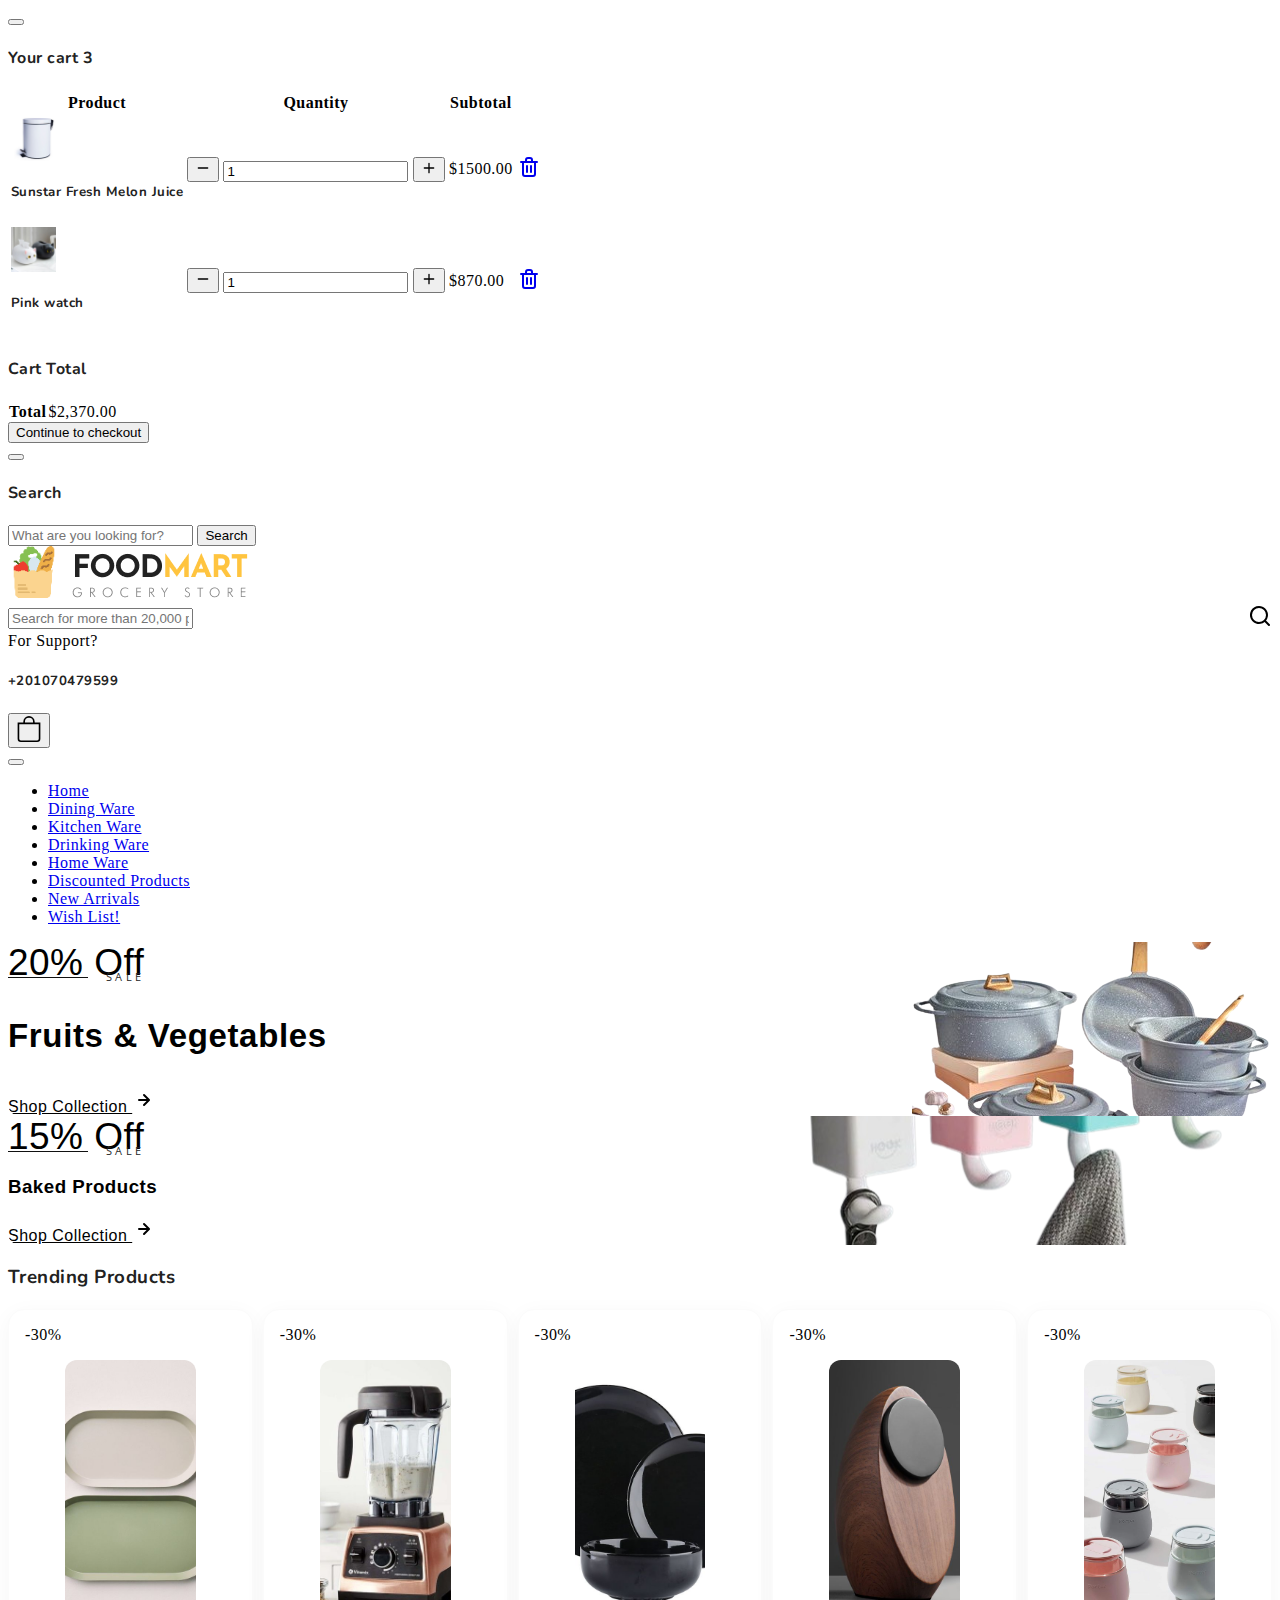
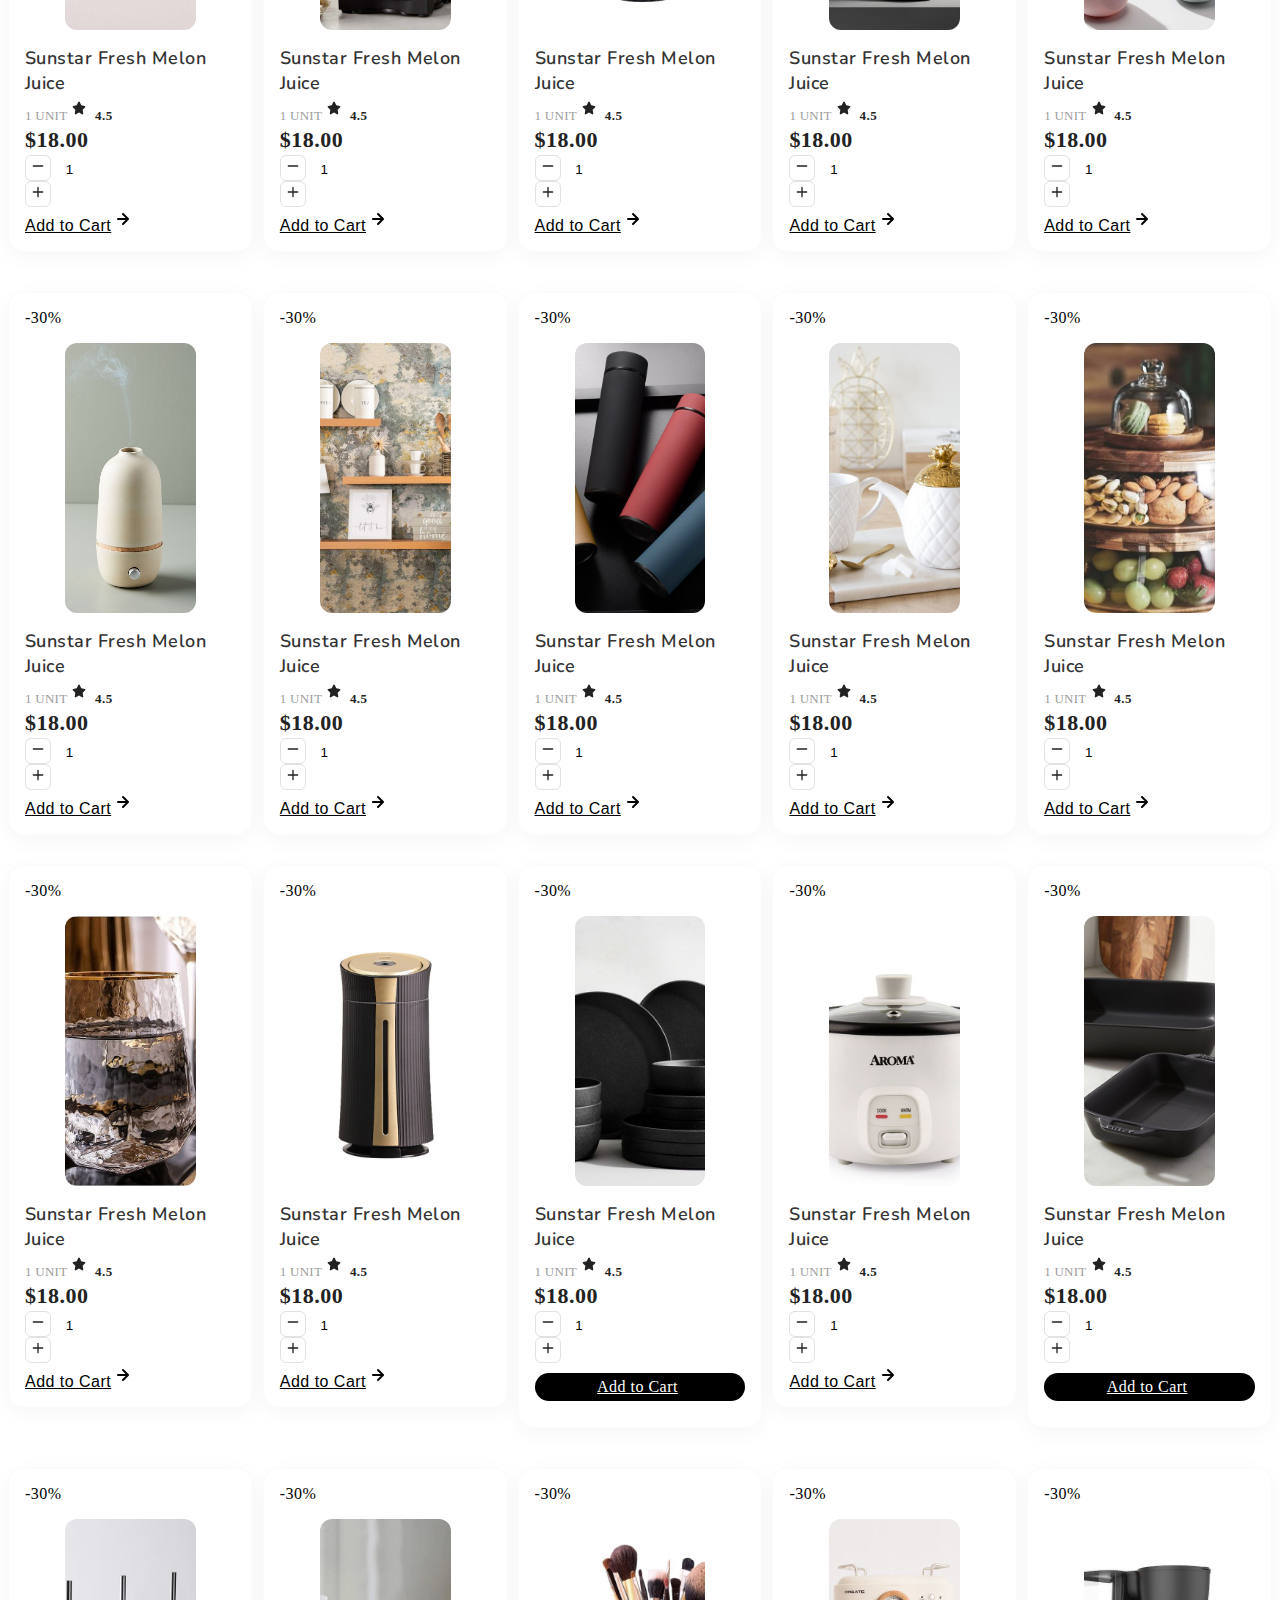
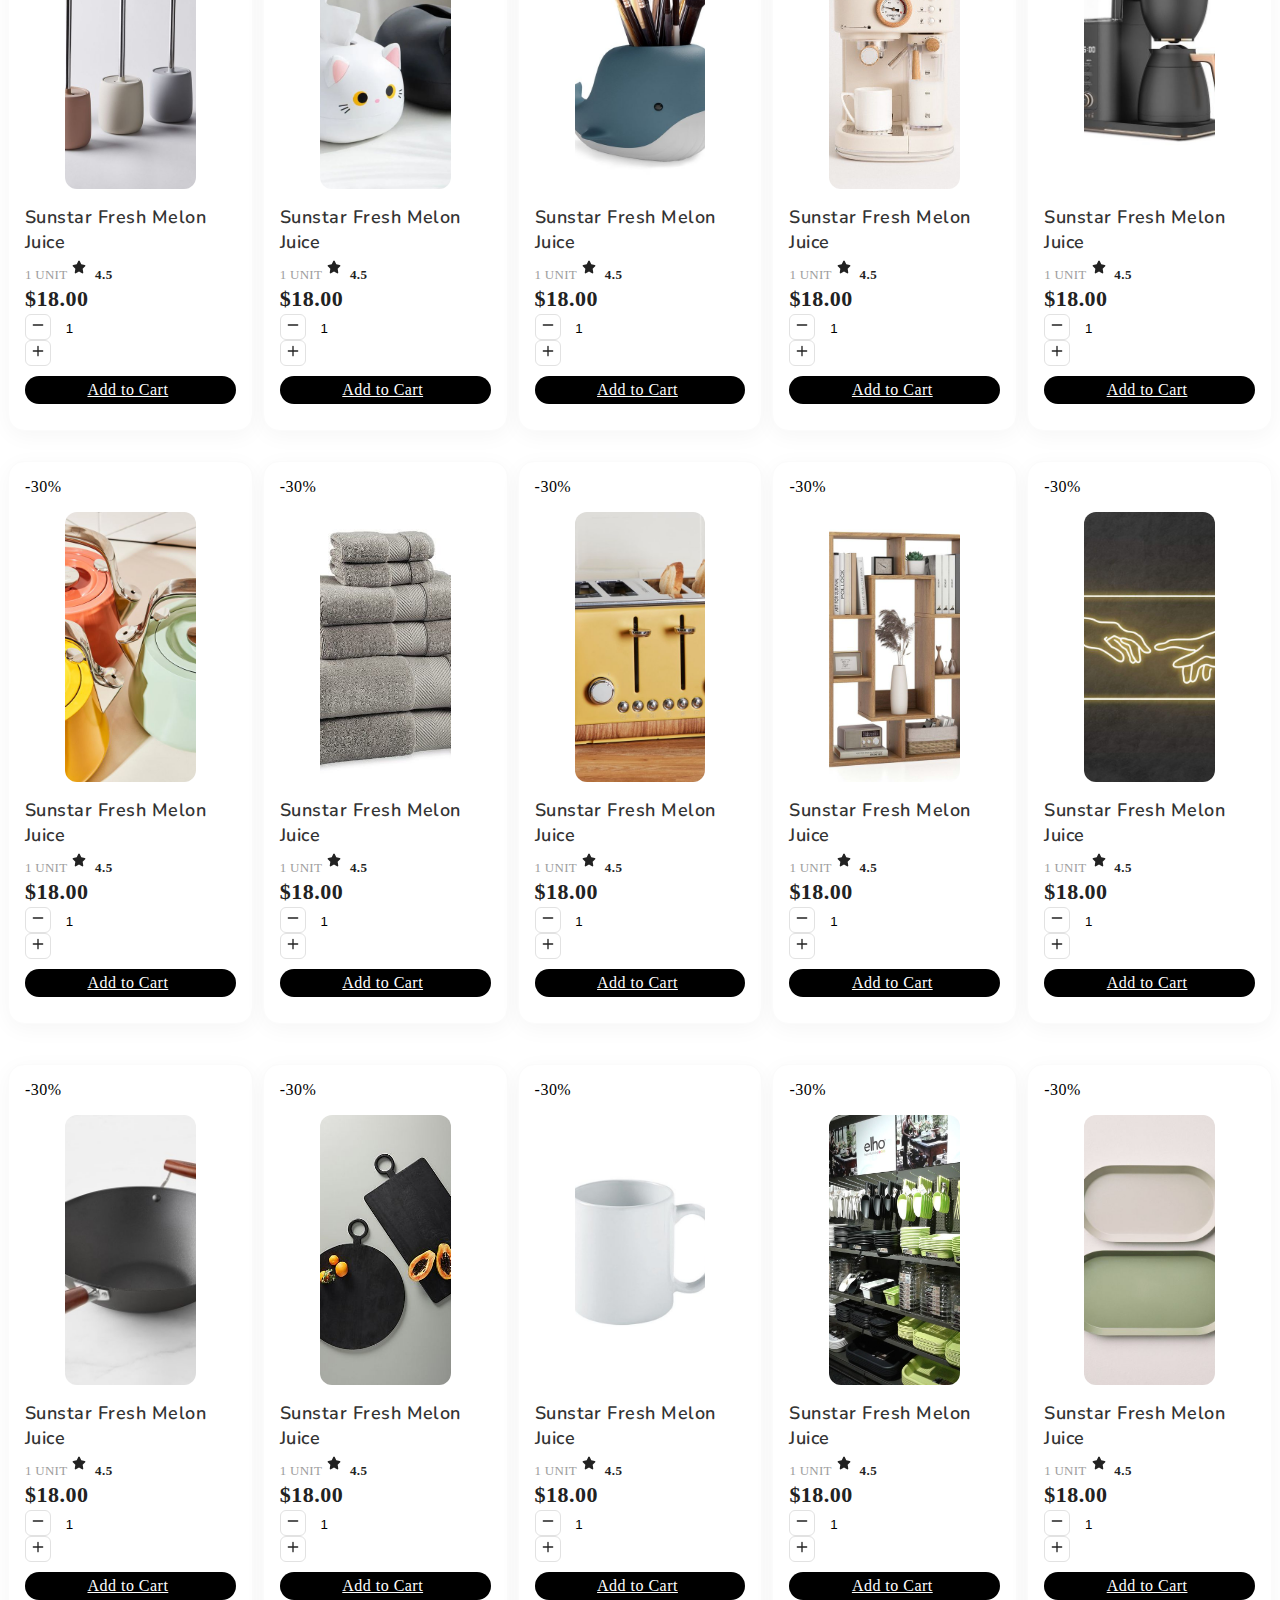
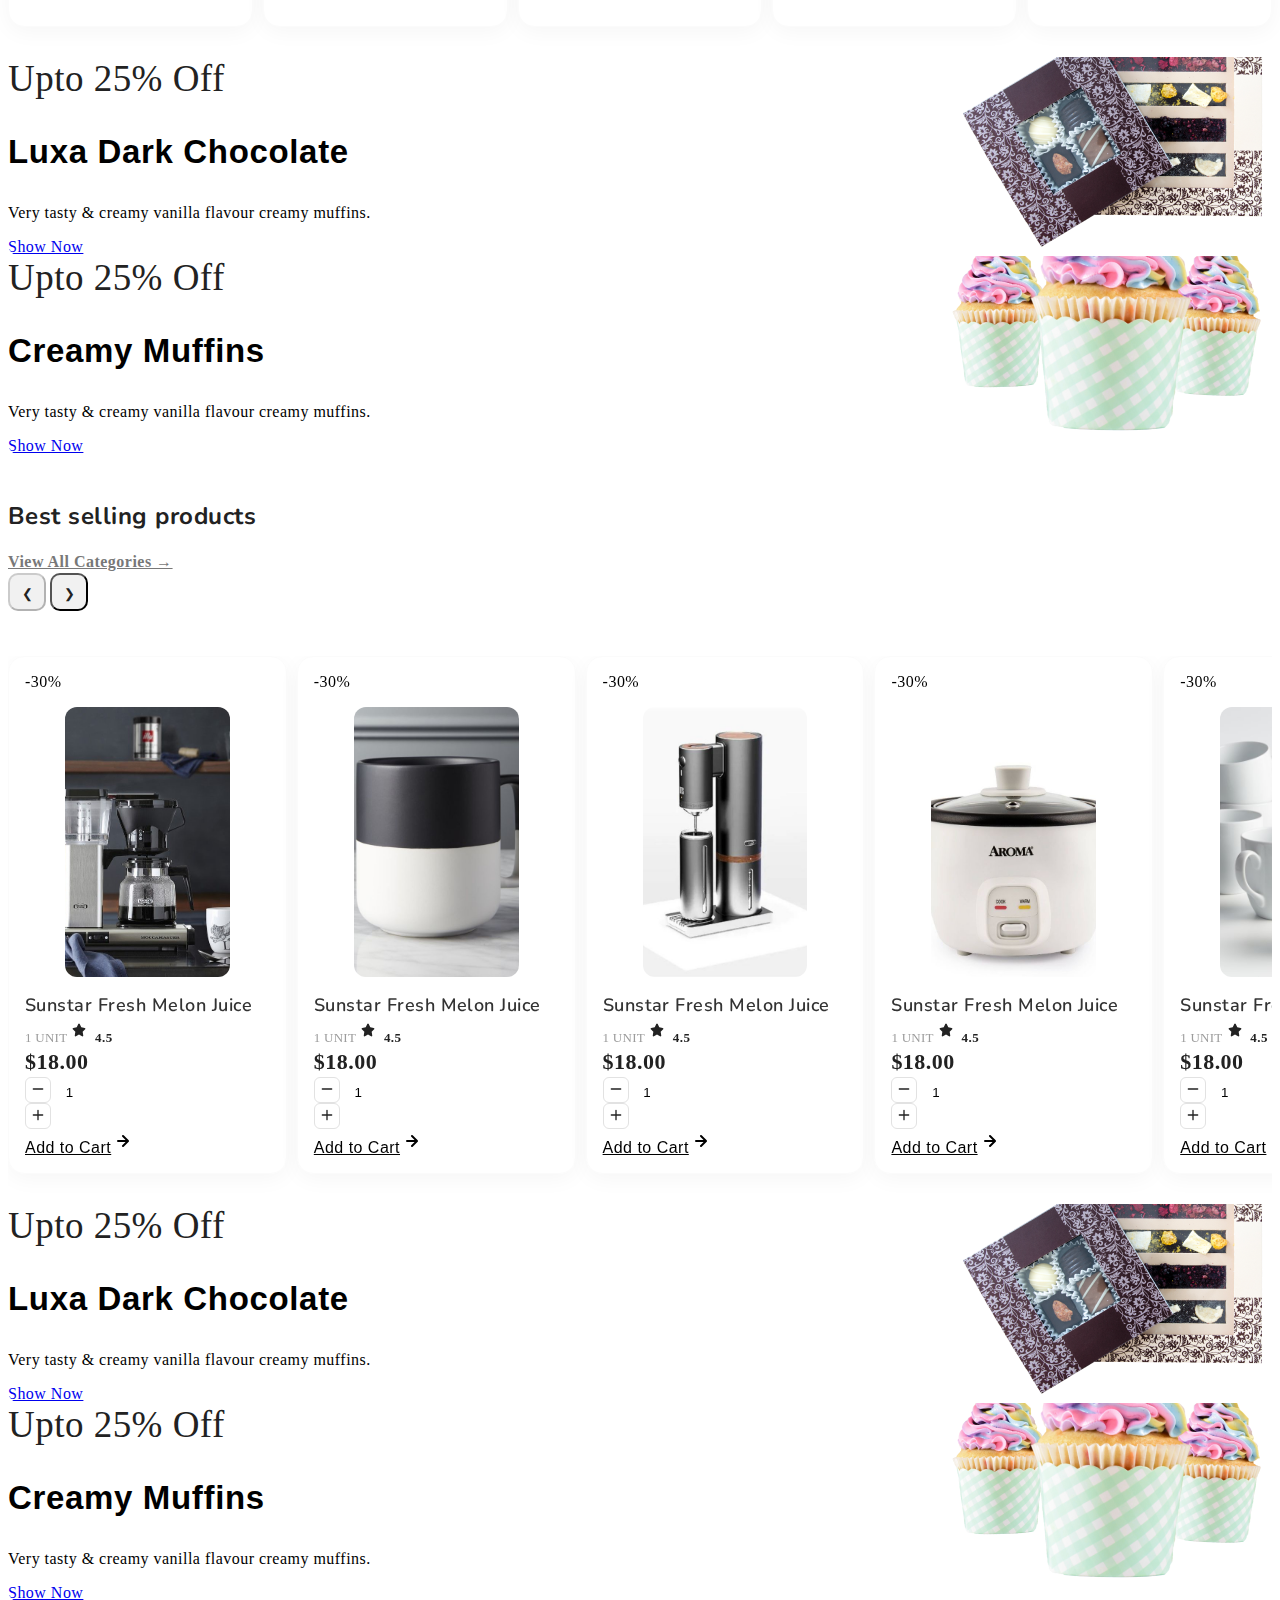
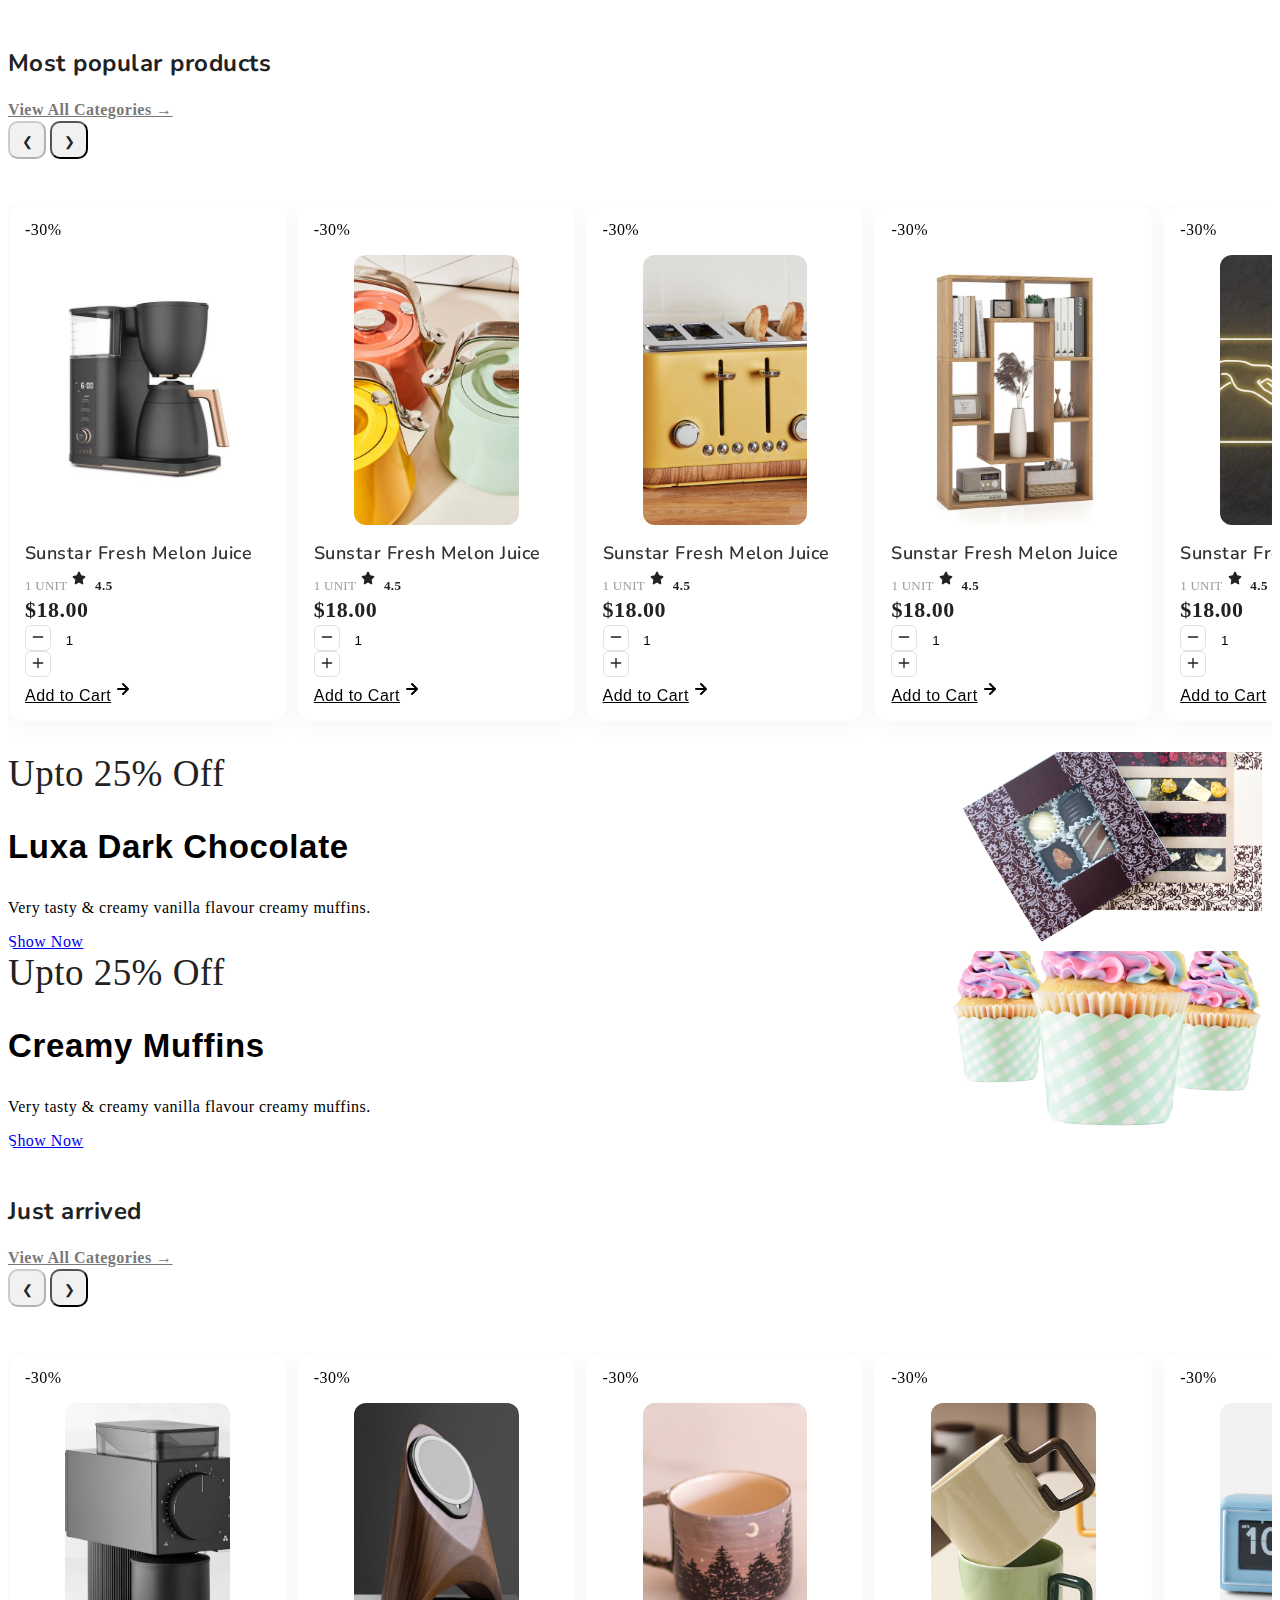
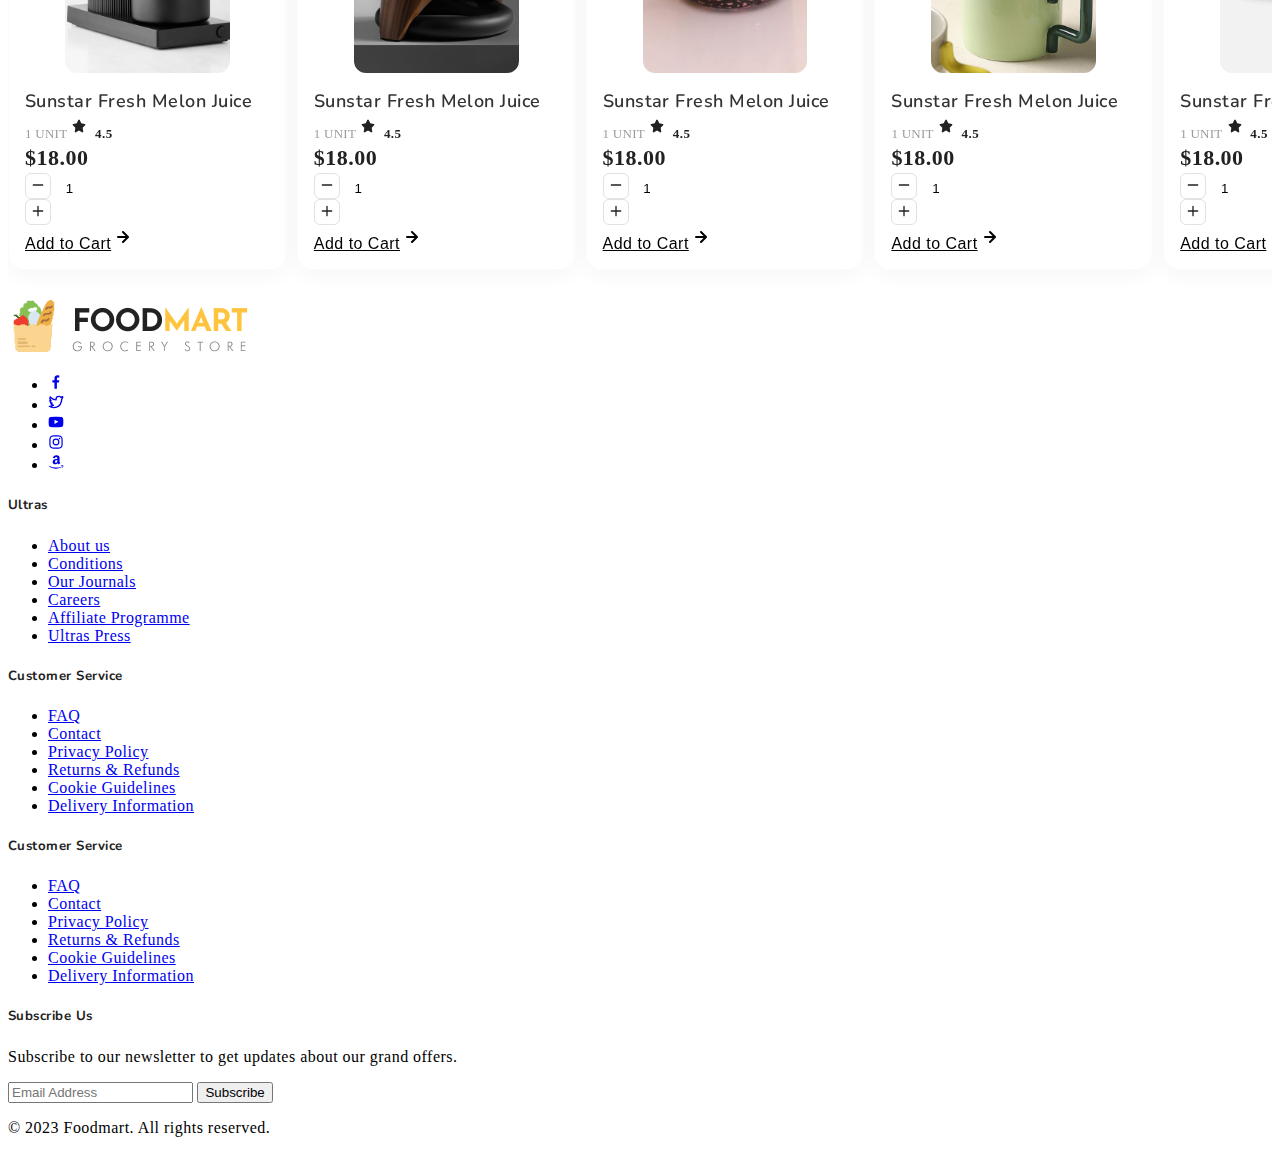
==== commit 31f72fde: "ED" ====
--- a/index.html
+++ b/index.html
@@ -8,7 +8,7 @@
     <meta name="format-detection" content="telephone=no">
     <meta name="apple-mobile-web-app-capable" content="yes">
     <meta name="author" content="">
-    <meta name="keywords" content="">
+    <meta name="keywords" content="">  
     <meta name="description" content="">
 
     <link rel="stylesheet" href="https://cdn.jsdelivr.net/npm/swiper@9/swiper-bundle.min.css">
@@ -88,7 +88,129 @@
             <span class="text-primary">Your cart</span>
             <span class="badge bg-primary rounded-pill">3</span>
           </h4>
-          <ul class="list-group mb-3">
+
+          <div class="card_">
+
+            <div class="table-responsive cart">
+              <table class="table">
+                <thead>
+                  <tr>
+                    <th scope="col" class="card-title text-uppercase text-muted">Product</th>
+                    <th scope="col" class="card-title text-uppercase text-muted">Quantity</th>
+                    <th scope="col" class="card-title text-uppercase text-muted">Subtotal</th>
+                    <th scope="col" class="card-title text-uppercase text-muted"></th>
+                  </tr>
+                </thead>
+                <tbody>
+                  <tr>
+                    <td scope="row" class="py-4">
+                      <div class="cart-info d-flex flex-wrap align-items-center mb-4">
+                        <div class="col-lg-3">
+                          <div class="card-image" style="background-image: url(./images/1\ \(13\).jpg);">
+
+                          </div>
+                        </div>
+                        <div class="col-lg-9">
+                          <div class="card-detail ps-3">
+                            <h5 class="card-title">
+                              Sunstar Fresh Melon Juice
+                            </h5>
+                          </div>
+                        </div>
+                      </div>
+                    </td>
+                    <td class="py-4">
+                      <div class="input-group product-qty w-50">
+                        <span class="input-group-btn">
+                          <button type="button" class="quantity-left-minus btn btn-light btn-number" data-type="minus">
+                            <svg width="16" height="16">
+                              <use xlink:href="#minus"></use>
+                            </svg>
+                          </button>
+                        </span>
+                        <input type="text" id="quantity" name="quantity" class="form-control input-number text-center" value="1">
+                        <span class="input-group-btn">
+                          <button type="button" class="quantity-right-plus btn btn-light btn-number" data-type="plus" data-field="">
+                            <svg width="16" height="16">
+                              <use xlink:href="#plus"></use>
+                            </svg>
+                          </button>
+                        </span>
+                      </div>
+                    </td>
+                    <td class="py-4">
+                      <div class="total-price">
+                        <span class="money text-dark">$1500.00</span>
+                      </div>
+                    </td>
+                    <td class="py-4">
+                      <div class="cart-remove">
+                        <a href="#">
+                          <svg width="24" height="24">
+                            <use xlink:href="#trash"></use>
+                          </svg>
+                        </a>
+                      </div>
+                    </td>
+                  </tr>
+                  <tr>
+                    <td scope="row" class="py-4">
+                      <div class="cart-info d-flex flex-wrap align-items-center">
+                        <div class="col-lg-3">
+                          <div class="card-image" style="background-image: url(./images/1\ \(18\).jpg);">
+
+                          </div>
+                        </div>
+                        <div class="col-lg-9">
+                          <div class="card-detail ps-3">
+                            <h5 class="card-title">
+                              Pink watch                            </h5>
+                          </div>
+                        </div>
+                      </div>
+                    </td>
+                    <td class="py-4">
+                      <div class="input-group product-qty w-50">
+                        <span class="input-group-btn">
+                          <button type="button" class="quantity-left-minus btn btn-light btn-number" data-type="minus">
+                            <svg width="16" height="16">
+                              <use xlink:href="#minus"></use>
+                            </svg>
+                          </button>
+                        </span>
+                        <input type="text" id="quantity" name="quantity" class="form-control input-number text-center" value="1">
+                        <span class="input-group-btn">
+                          <button type="button" class="quantity-right-plus btn btn-light btn-number" data-type="plus" data-field="">
+                            <svg width="16" height="16">
+                              <use xlink:href="#plus"></use>
+                            </svg>
+                          </button>
+                        </span>
+                      </div>
+                    </td>
+                    <td class="py-4">
+                      <div class="total-price">
+                        <span class="money text-dark">$870.00</span>
+                      </div>
+                    </td>
+                    <td class="py-4">
+                      <div class="cart-remove">
+                        <a href="#">
+                          <svg width="24" height="24">
+                            <use xlink:href="#trash"></use>
+                          </svg>
+                        </a>
+                      </div>
+                    </td>
+                  </tr>
+                </tbody>
+              </table>
+            </div>
+            
+          </div>
+
+
+          <!-- <ul class="list-group mb-3">
             <li class="list-group-item d-flex justify-content-between lh-sm">
               <div>
                 <h6 class="my-0">Growers cider</h6>
@@ -114,8 +236,29 @@
               <span>Total (USD)</span>
               <strong>$20</strong>
             </li>
-          </ul>
+          </ul> -->
   
+
+          <div class="cart-totals bg-grey py-5">
+            <h4 class="text-dark pb-4">Cart Total</h4>
+            <div class="total-price pb-5">
+              <table cellspacing="0" class="table text-uppercase">
+                <tbody>
+                  <tr class="d-flex align-items-center justify-content-between">
+                
+                    <th>Total</th>
+                    <td data-title="Total">
+                      <span class="price-amount amount text-dark ps-5">
+                        <bdi>
+                          <span class="price-currency-symbol">$</span>2,370.00</bdi>
+                      </span>
+                    </td>
+                  </tr>
+                </tbody>
+              </table>
+            </div>
+        
+          </div>
           <button class="w-100 btn btn-primary btn-lg" type="submit">Continue to checkout</button>
         </div>
       </div>
@@ -2843,6 +2986,11 @@
 
 
 @media screen and (max-width:767px) {
+
+  .card-detail.ps-3 {
+    display: none;
+}
+
   .section-header.d-flex.justify-content-between {
     display: block !important;
 }
@@ -2858,7 +3006,7 @@
     background: #00000085;
 }
 
-.categories.sale.mb-3.pb-3,h3.banner-title,h3.item-title ,a.d-flex.align-items-center.nav-link{
+.categories.sale.mb-3.pb-3,h3.banner-title,h3.item-title ,.content-wrapper.col-md-7 a.d-flex.align-items-center.nav-link{
     color: white !important;
     font-family: sans-serif;
 }
@@ -2918,6 +3066,17 @@
     font-family: sans-serif;
 }
 
+.offcanvas.offcanvas-end {
+  width: auto !important;
+}
+
+.card-image {
+  width: 45px;
+  height: 45px;
+  background-position: center center;
+  background-size: contain;
+}
+
     </style>
 
 
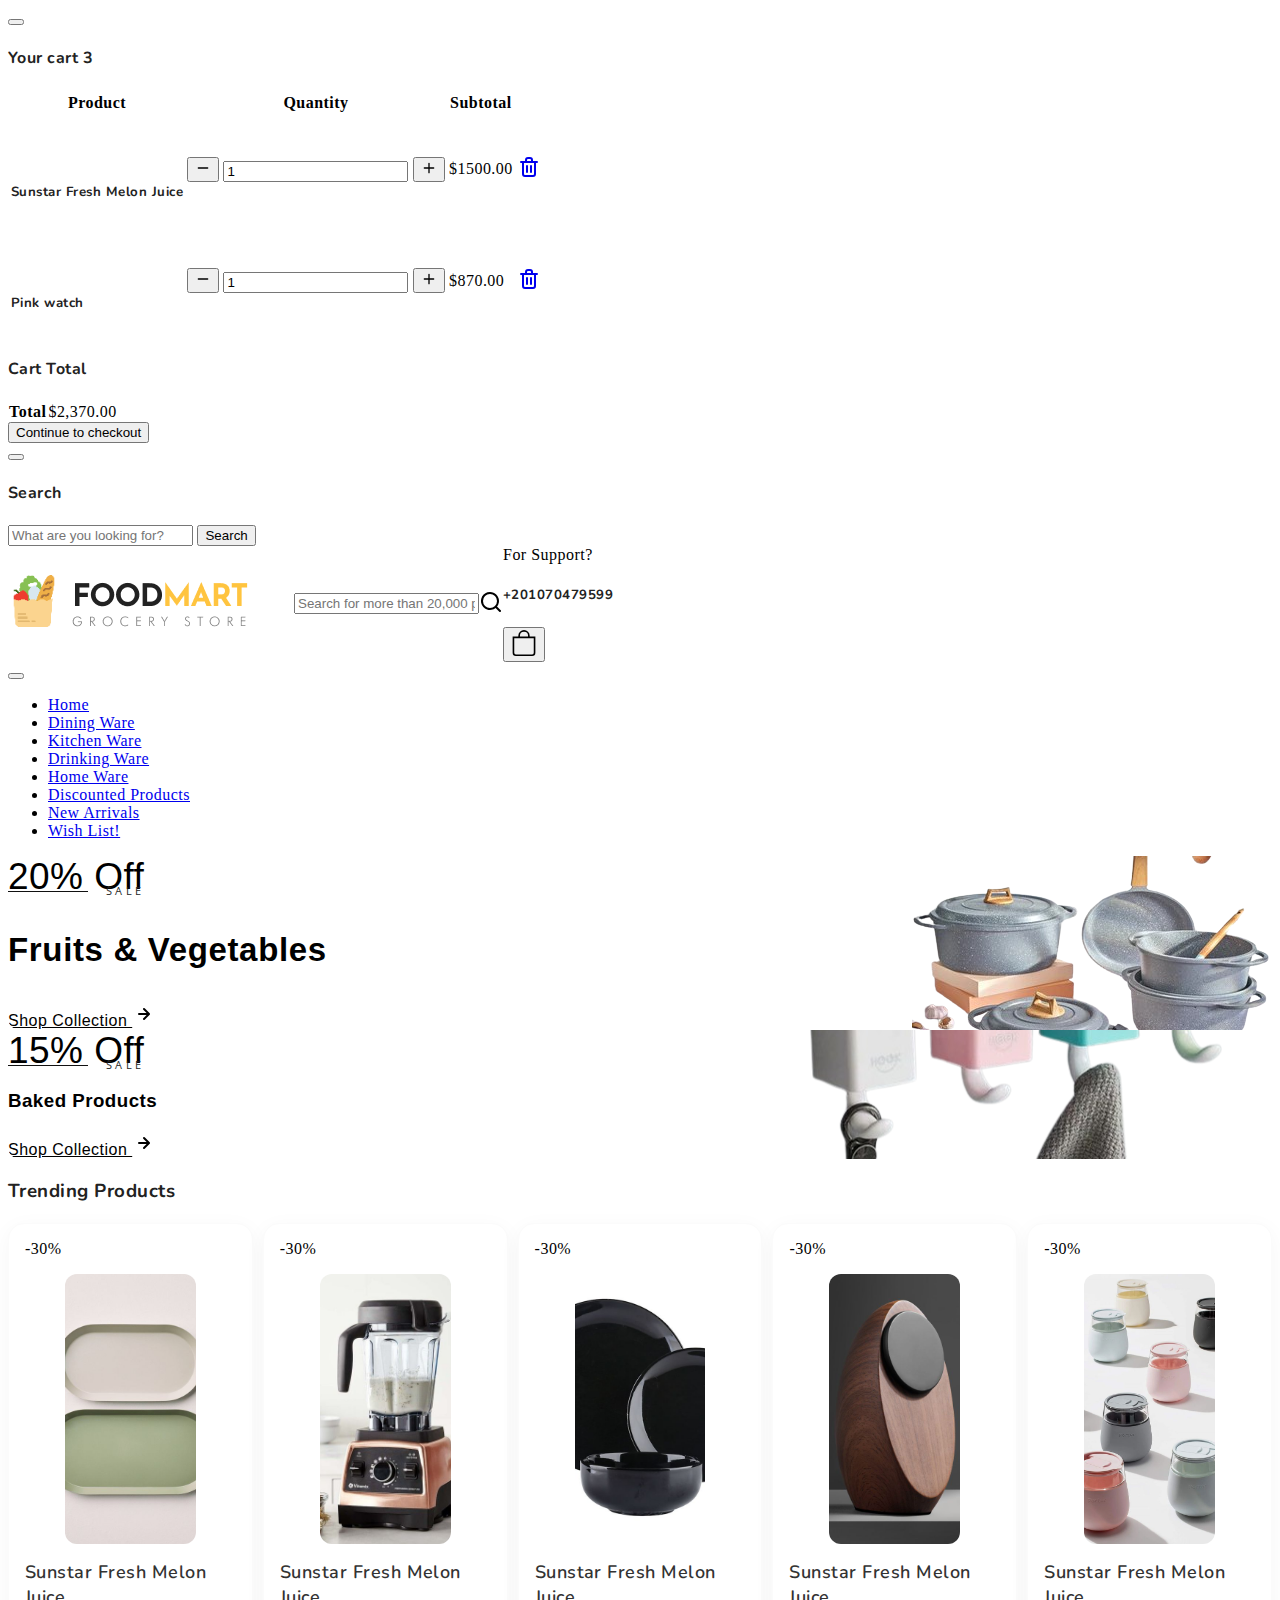
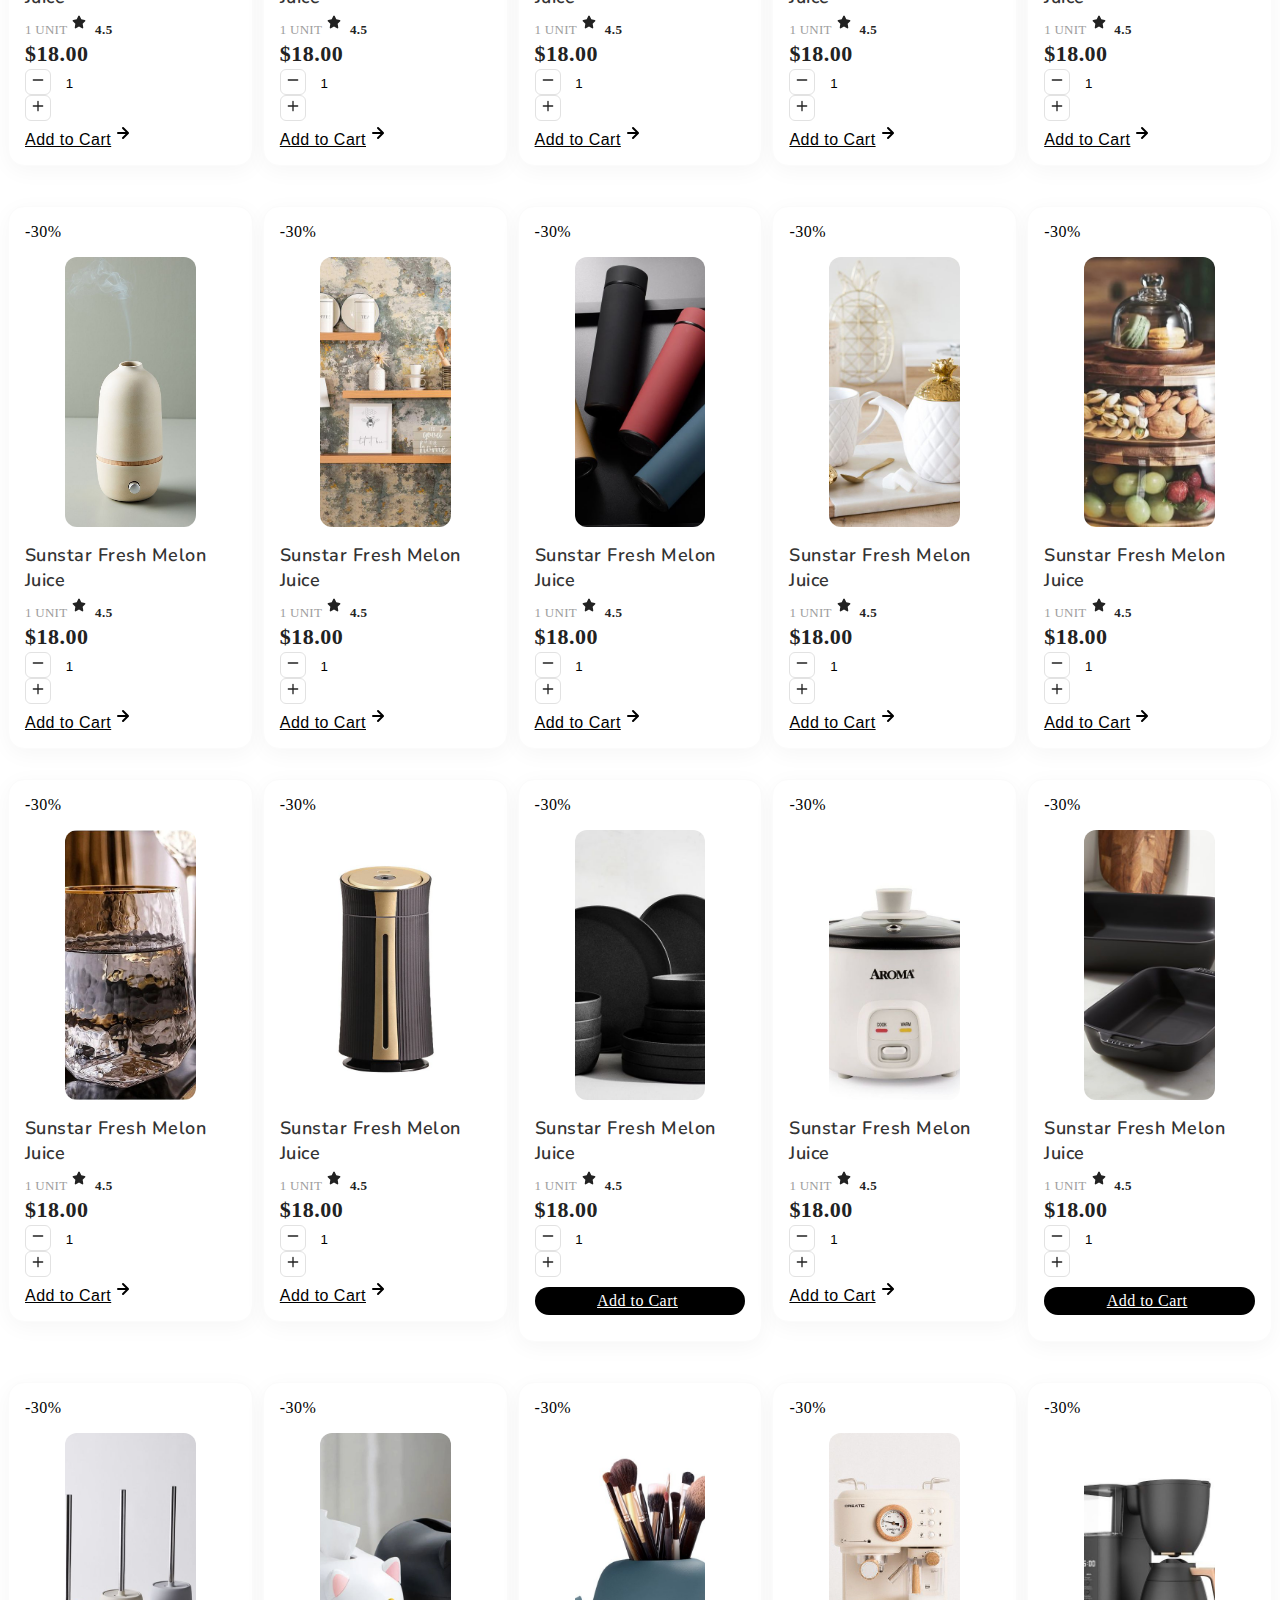
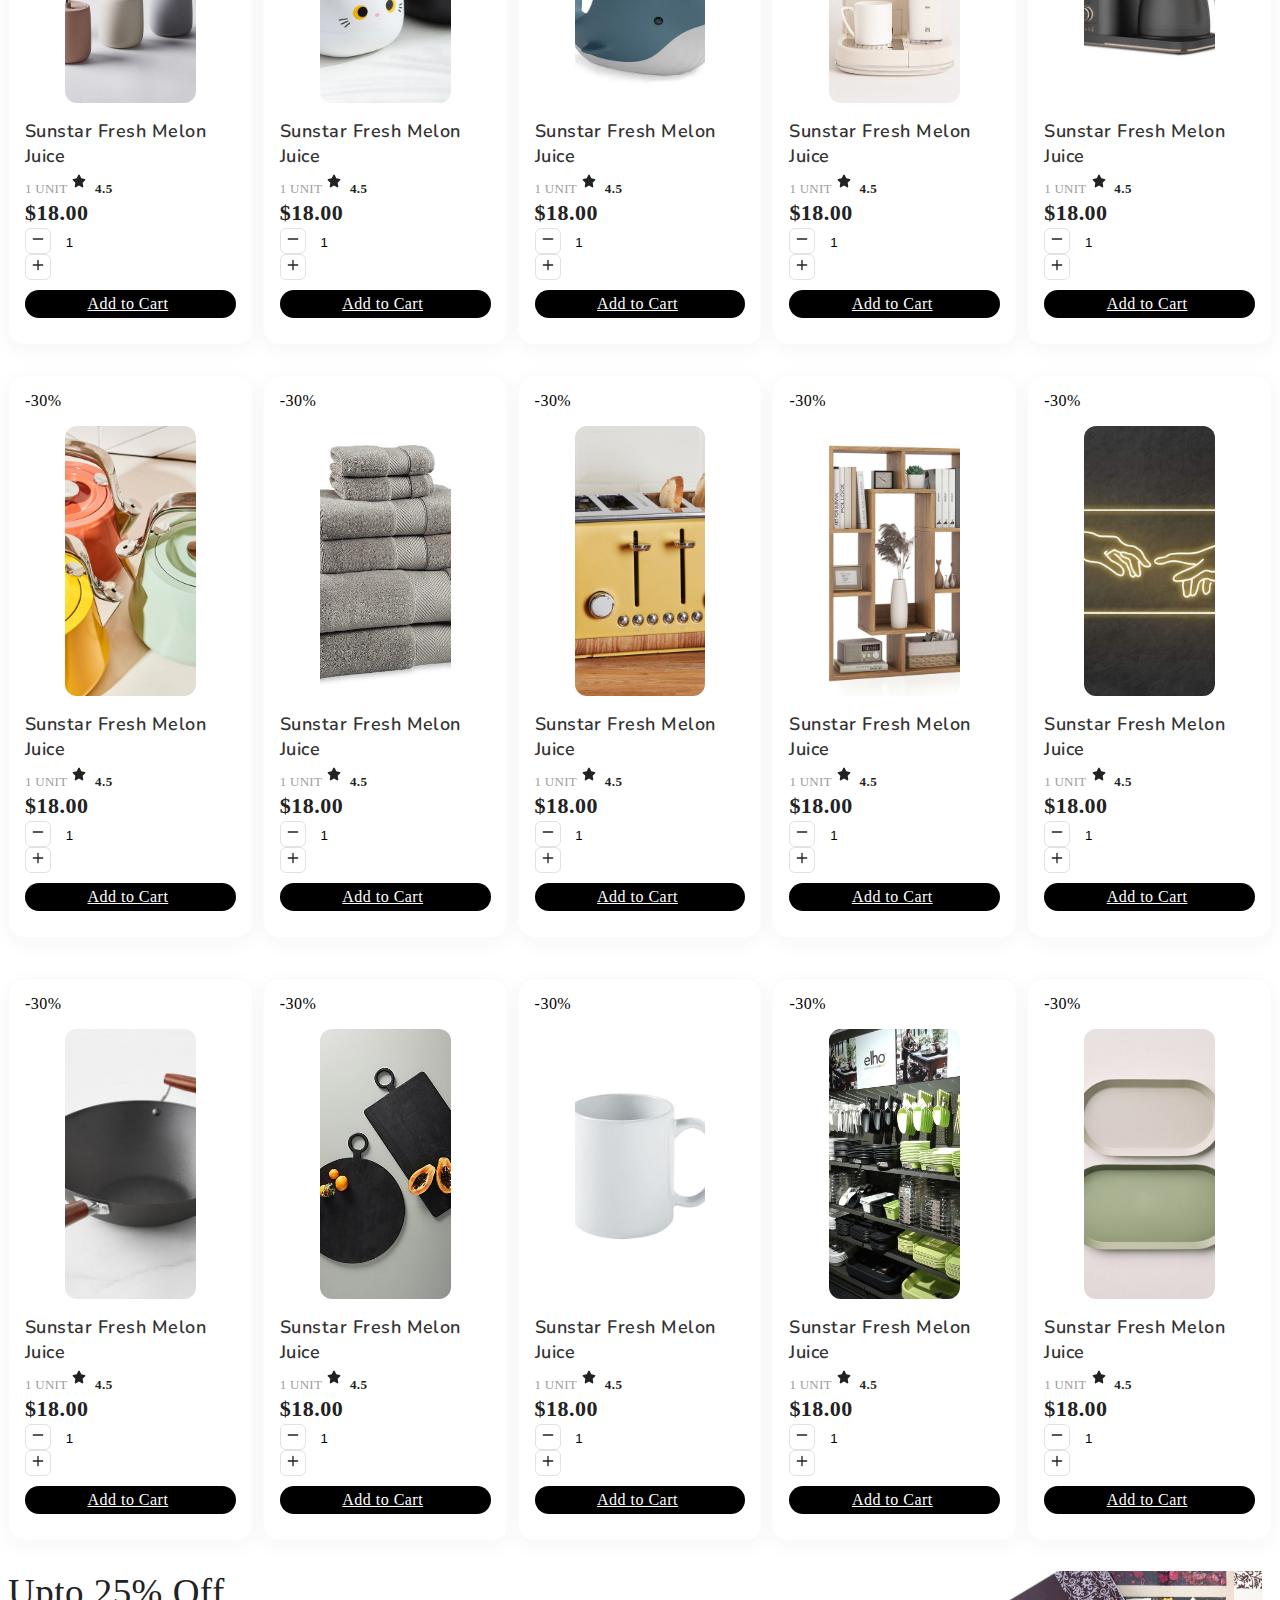
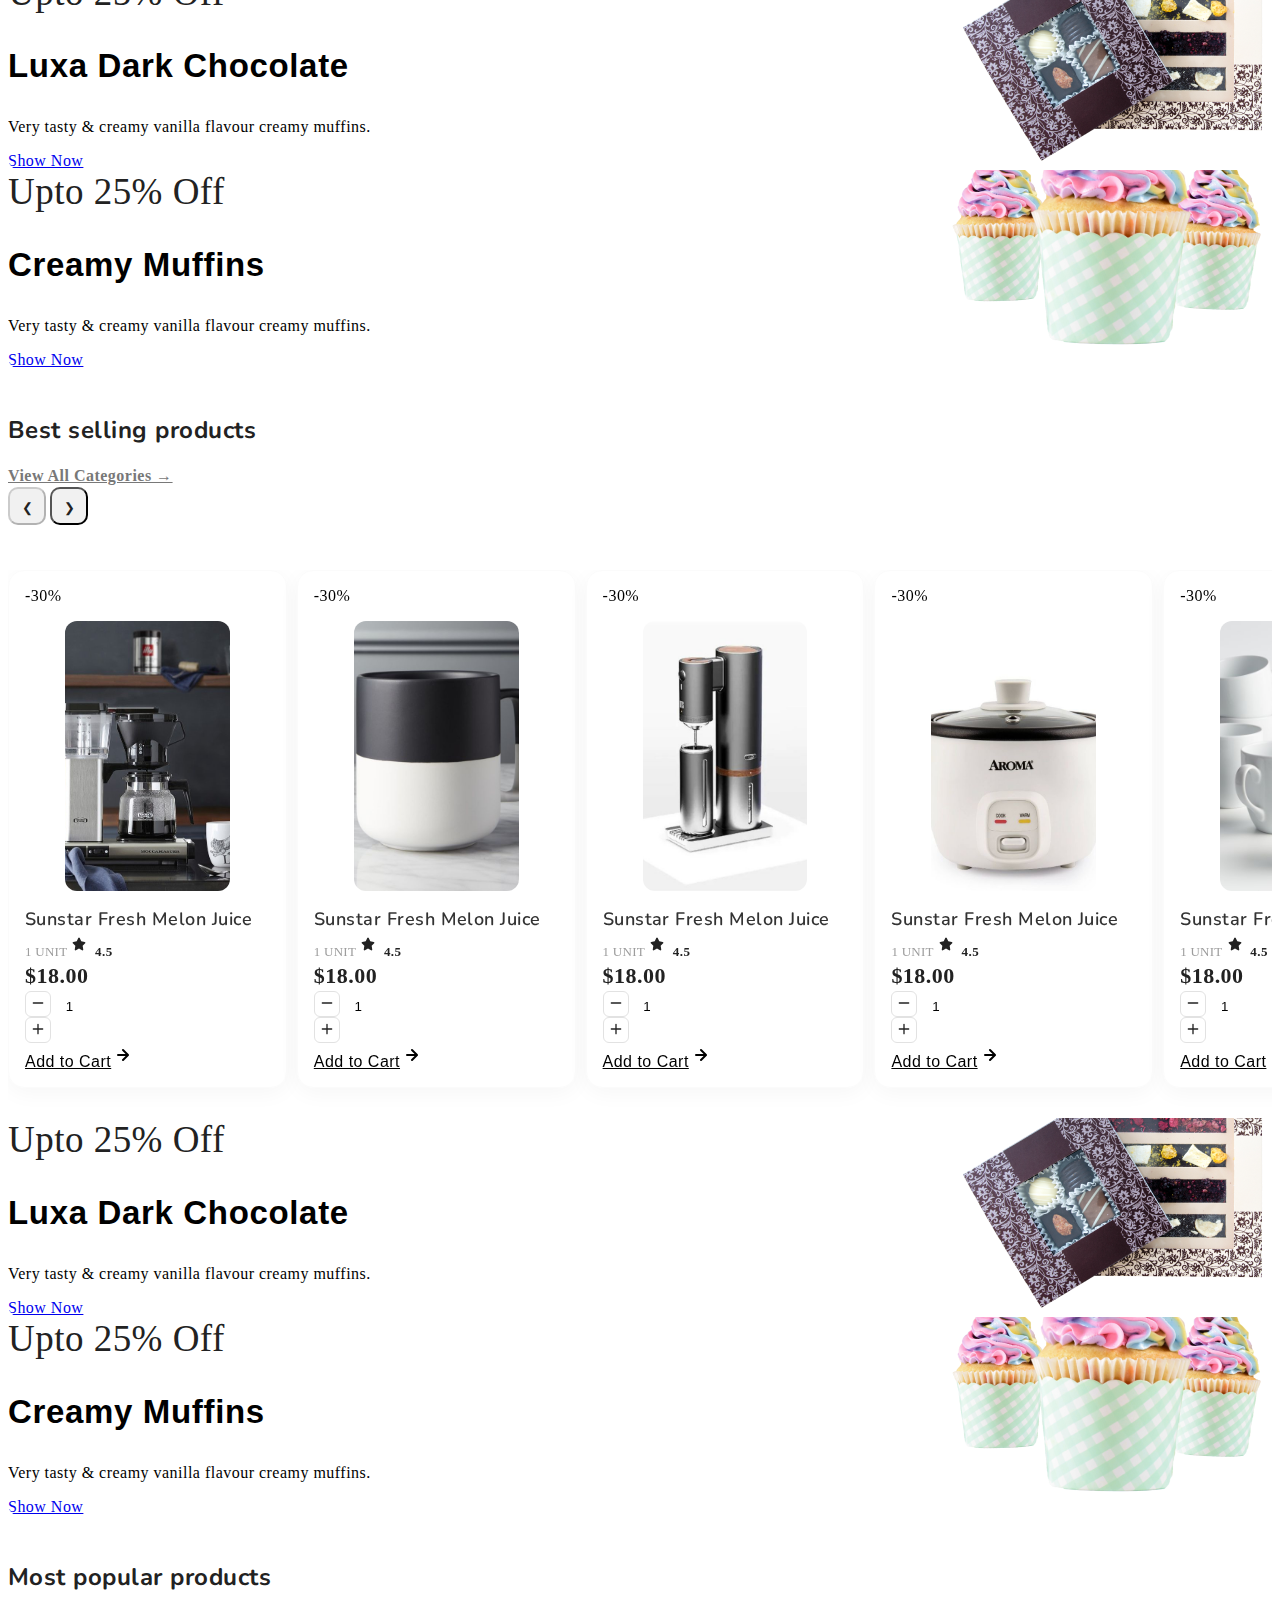
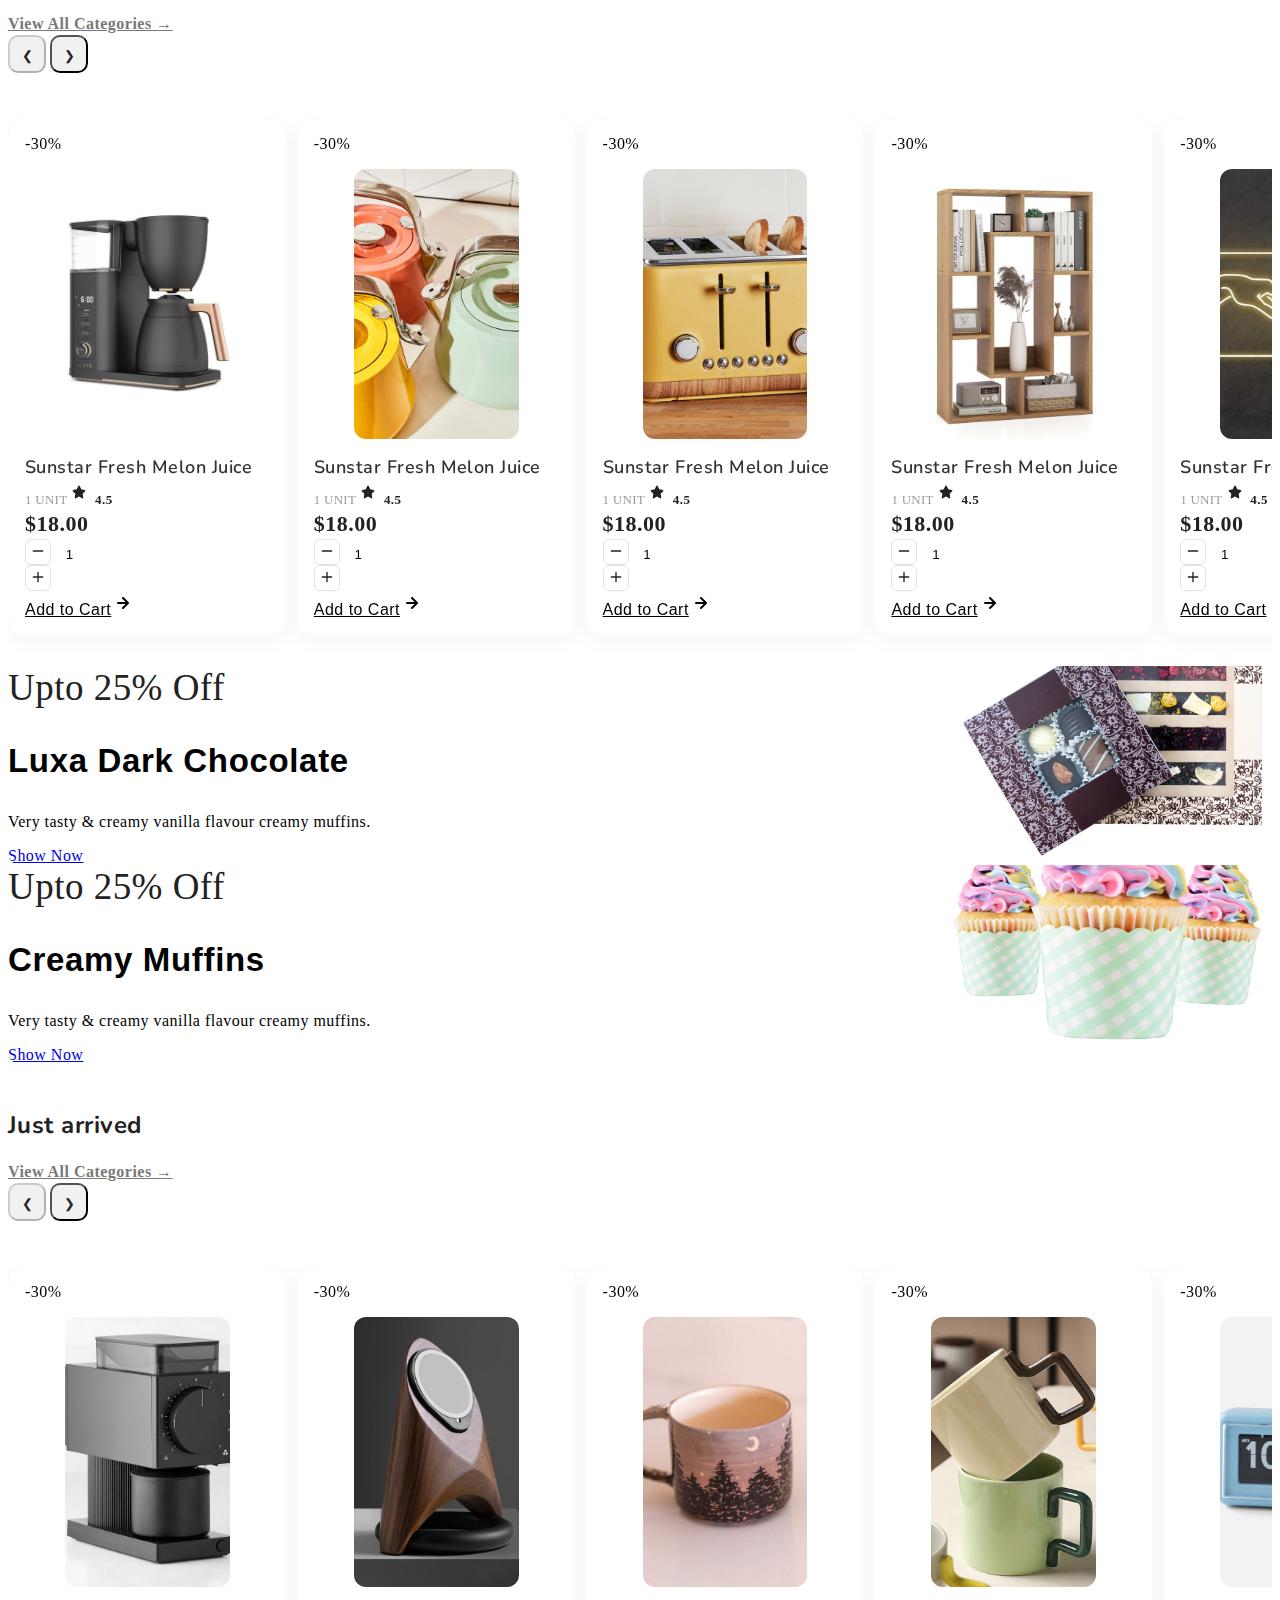
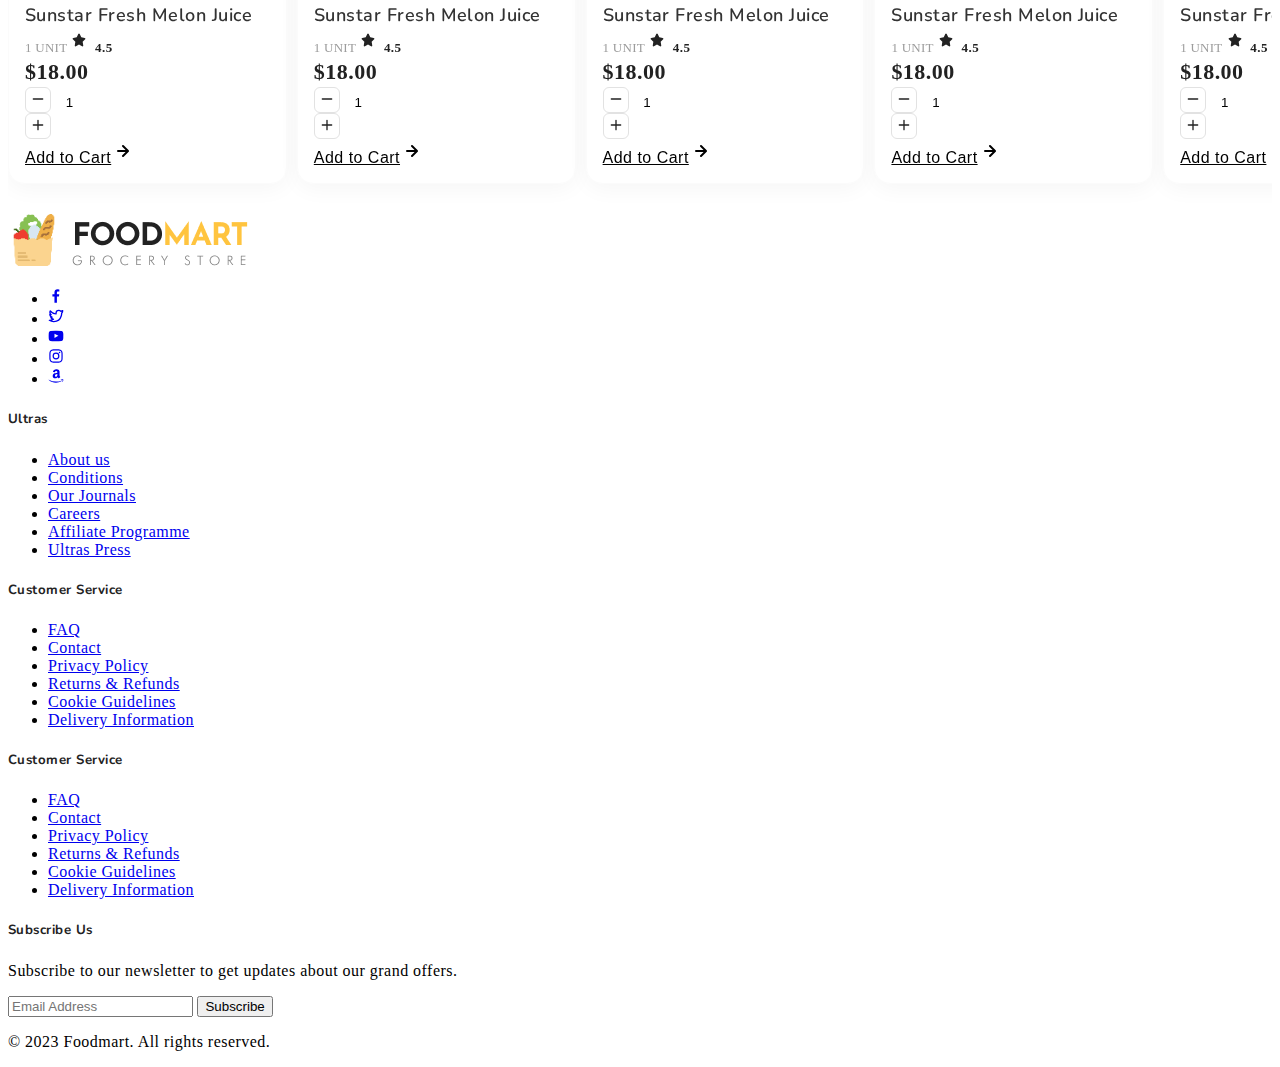
==== commit 251682a6: "ED" ====
--- a/index.html
+++ b/index.html
@@ -1,3084 +1,2828 @@
 <!DOCTYPE html>
 <html lang="en">
-  <head>
-    <title>FoodMart - Free eCommerce Grocery Store HTML Website Template</title>
-    <meta charset="utf-8">
-    <meta http-equiv="X-UA-Compatible" content="IE=edge">
-    <meta name="viewport" content="width=device-width, initial-scale=1.0">
-    <meta name="format-detection" content="telephone=no">
-    <meta name="apple-mobile-web-app-capable" content="yes">
-    <meta name="author" content="">
-    <meta name="keywords" content="">  
-    <meta name="description" content="">
-
-    <link rel="stylesheet" href="https://cdn.jsdelivr.net/npm/swiper@9/swiper-bundle.min.css">
-    <link href="https://cdn.jsdelivr.net/npm/bootstrap@5.3.0-alpha3/dist/css/bootstrap.min.css" rel="stylesheet" integrity="sha384-KK94CHFLLe+nY2dmCWGMq91rCGa5gtU4mk92HdvYe+M/SXH301p5ILy+dN9+nJOZ" crossorigin="anonymous">
-    <link rel="stylesheet" type="text/css" href="css/vendor.css">
-    <link rel="stylesheet" type="text/css" href="style.css">
-
-    <link rel="preconnect" href="https://fonts.googleapis.com">
-    <link rel="preconnect" href="https://fonts.gstatic.com" crossorigin>
-    <link href="https://fonts.googleapis.com/css2?family=Nunito:wght@400;700&family=Open+Sans:ital,wght@0,400;0,700;1,400;1,700&display=swap" rel="stylesheet">
-
-  </head>
-  <body>
-
-    <svg xmlns="http://www.w3.org/2000/svg" style="display: none;">
-      <defs>
-        <symbol xmlns="http://www.w3.org/2000/svg" id="link" viewBox="0 0 24 24">
-          <path fill="currentColor" d="M12 19a1 1 0 1 0-1-1a1 1 0 0 0 1 1Zm5 0a1 1 0 1 0-1-1a1 1 0 0 0 1 1Zm0-4a1 1 0 1 0-1-1a1 1 0 0 0 1 1Zm-5 0a1 1 0 1 0-1-1a1 1 0 0 0 1 1Zm7-12h-1V2a1 1 0 0 0-2 0v1H8V2a1 1 0 0 0-2 0v1H5a3 3 0 0 0-3 3v14a3 3 0 0 0 3 3h14a3 3 0 0 0 3-3V6a3 3 0 0 0-3-3Zm1 17a1 1 0 0 1-1 1H5a1 1 0 0 1-1-1v-9h16Zm0-11H4V6a1 1 0 0 1 1-1h1v1a1 1 0 0 0 2 0V5h8v1a1 1 0 0 0 2 0V5h1a1 1 0 0 1 1 1ZM7 15a1 1 0 1 0-1-1a1 1 0 0 0 1 1Zm0 4a1 1 0 1 0-1-1a1 1 0 0 0 1 1Z"/>
-        </symbol>
-        <symbol xmlns="http://www.w3.org/2000/svg" id="arrow-right" viewBox="0 0 24 24">
-          <path fill="currentColor" d="M17.92 11.62a1 1 0 0 0-.21-.33l-5-5a1 1 0 0 0-1.42 1.42l3.3 3.29H7a1 1 0 0 0 0 2h7.59l-3.3 3.29a1 1 0 0 0 0 1.42a1 1 0 0 0 1.42 0l5-5a1 1 0 0 0 .21-.33a1 1 0 0 0 0-.76Z"/>
-        </symbol>
-        <symbol xmlns="http://www.w3.org/2000/svg" id="category" viewBox="0 0 24 24">
-          <path fill="currentColor" d="M19 5.5h-6.28l-.32-1a3 3 0 0 0-2.84-2H5a3 3 0 0 0-3 3v13a3 3 0 0 0 3 3h14a3 3 0 0 0 3-3v-10a3 3 0 0 0-3-3Zm1 13a1 1 0 0 1-1 1H5a1 1 0 0 1-1-1v-13a1 1 0 0 1 1-1h4.56a1 1 0 0 1 .95.68l.54 1.64a1 1 0 0 0 .95.68h7a1 1 0 0 1 1 1Z"/>
-        </symbol>
-        <symbol xmlns="http://www.w3.org/2000/svg" id="calendar" viewBox="0 0 24 24">
-          <path fill="currentColor" d="M19 4h-2V3a1 1 0 0 0-2 0v1H9V3a1 1 0 0 0-2 0v1H5a3 3 0 0 0-3 3v12a3 3 0 0 0 3 3h14a3 3 0 0 0 3-3V7a3 3 0 0 0-3-3Zm1 15a1 1 0 0 1-1 1H5a1 1 0 0 1-1-1v-7h16Zm0-9H4V7a1 1 0 0 1 1-1h2v1a1 1 0 0 0 2 0V6h6v1a1 1 0 0 0 2 0V6h2a1 1 0 0 1 1 1Z"/>
-        </symbol>
-        <symbol xmlns="http://www.w3.org/2000/svg" id="heart" viewBox="0 0 24 24">
-          <path fill="currentColor" d="M20.16 4.61A6.27 6.27 0 0 0 12 4a6.27 6.27 0 0 0-8.16 9.48l7.45 7.45a1 1 0 0 0 1.42 0l7.45-7.45a6.27 6.27 0 0 0 0-8.87Zm-1.41 7.46L12 18.81l-6.75-6.74a4.28 4.28 0 0 1 3-7.3a4.25 4.25 0 0 1 3 1.25a1 1 0 0 0 1.42 0a4.27 4.27 0 0 1 6 6.05Z"/>
-        </symbol>
-        <symbol xmlns="http://www.w3.org/2000/svg" id="plus" viewBox="0 0 24 24">
-          <path fill="currentColor" d="M19 11h-6V5a1 1 0 0 0-2 0v6H5a1 1 0 0 0 0 2h6v6a1 1 0 0 0 2 0v-6h6a1 1 0 0 0 0-2Z"/>
-        </symbol>
-        <symbol xmlns="http://www.w3.org/2000/svg" id="minus" viewBox="0 0 24 24">
-          <path fill="currentColor" d="M19 11H5a1 1 0 0 0 0 2h14a1 1 0 0 0 0-2Z"/>
-        </symbol>
-        <symbol xmlns="http://www.w3.org/2000/svg" id="cart" viewBox="0 0 24 24">
-          <path fill="currentColor" d="M8.5 19a1.5 1.5 0 1 0 1.5 1.5A1.5 1.5 0 0 0 8.5 19ZM19 16H7a1 1 0 0 1 0-2h8.491a3.013 3.013 0 0 0 2.885-2.176l1.585-5.55A1 1 0 0 0 19 5H6.74a3.007 3.007 0 0 0-2.82-2H3a1 1 0 0 0 0 2h.921a1.005 1.005 0 0 1 .962.725l.155.545v.005l1.641 5.742A3 3 0 0 0 7 18h12a1 1 0 0 0 0-2Zm-1.326-9l-1.22 4.274a1.005 1.005 0 0 1-.963.726H8.754l-.255-.892L7.326 7ZM16.5 19a1.5 1.5 0 1 0 1.5 1.5a1.5 1.5 0 0 0-1.5-1.5Z"/>
-        </symbol>
-        <symbol xmlns="http://www.w3.org/2000/svg" id="check" viewBox="0 0 24 24">
-          <path fill="currentColor" d="M18.71 7.21a1 1 0 0 0-1.42 0l-7.45 7.46l-3.13-3.14A1 1 0 1 0 5.29 13l3.84 3.84a1 1 0 0 0 1.42 0l8.16-8.16a1 1 0 0 0 0-1.47Z"/>
-        </symbol>
-        <symbol xmlns="http://www.w3.org/2000/svg" id="trash" viewBox="0 0 24 24">
-          <path fill="currentColor" d="M10 18a1 1 0 0 0 1-1v-6a1 1 0 0 0-2 0v6a1 1 0 0 0 1 1ZM20 6h-4V5a3 3 0 0 0-3-3h-2a3 3 0 0 0-3 3v1H4a1 1 0 0 0 0 2h1v11a3 3 0 0 0 3 3h8a3 3 0 0 0 3-3V8h1a1 1 0 0 0 0-2ZM10 5a1 1 0 0 1 1-1h2a1 1 0 0 1 1 1v1h-4Zm7 14a1 1 0 0 1-1 1H8a1 1 0 0 1-1-1V8h10Zm-3-1a1 1 0 0 0 1-1v-6a1 1 0 0 0-2 0v6a1 1 0 0 0 1 1Z"/>
-        </symbol>
-        <symbol xmlns="http://www.w3.org/2000/svg" id="star-outline" viewBox="0 0 15 15">
-          <path fill="none" stroke="currentColor" stroke-linecap="round" stroke-linejoin="round" d="M7.5 9.804L5.337 11l.413-2.533L4 6.674l2.418-.37L7.5 4l1.082 2.304l2.418.37l-1.75 1.793L9.663 11L7.5 9.804Z"/>
-        </symbol>
-        <symbol xmlns="http://www.w3.org/2000/svg" id="star-solid" viewBox="0 0 15 15">
-          <path fill="currentColor" d="M7.953 3.788a.5.5 0 0 0-.906 0L6.08 5.85l-2.154.33a.5.5 0 0 0-.283.843l1.574 1.613l-.373 2.284a.5.5 0 0 0 .736.518l1.92-1.063l1.921 1.063a.5.5 0 0 0 .736-.519l-.373-2.283l1.574-1.613a.5.5 0 0 0-.283-.844L8.921 5.85l-.968-2.062Z"/>
-        </symbol>
-        <symbol xmlns="http://www.w3.org/2000/svg" id="search" viewBox="0 0 24 24">
-          <path fill="currentColor" d="M21.71 20.29L18 16.61A9 9 0 1 0 16.61 18l3.68 3.68a1 1 0 0 0 1.42 0a1 1 0 0 0 0-1.39ZM11 18a7 7 0 1 1 7-7a7 7 0 0 1-7 7Z"/>
-        </symbol>
-        <symbol xmlns="http://www.w3.org/2000/svg" id="user" viewBox="0 0 24 24">
-          <path fill="currentColor" d="M15.71 12.71a6 6 0 1 0-7.42 0a10 10 0 0 0-6.22 8.18a1 1 0 0 0 2 .22a8 8 0 0 1 15.9 0a1 1 0 0 0 1 .89h.11a1 1 0 0 0 .88-1.1a10 10 0 0 0-6.25-8.19ZM12 12a4 4 0 1 1 4-4a4 4 0 0 1-4 4Z"/>
-        </symbol>
-        <symbol xmlns="http://www.w3.org/2000/svg" id="close" viewBox="0 0 15 15">
-          <path fill="currentColor" d="M7.953 3.788a.5.5 0 0 0-.906 0L6.08 5.85l-2.154.33a.5.5 0 0 0-.283.843l1.574 1.613l-.373 2.284a.5.5 0 0 0 .736.518l1.92-1.063l1.921 1.063a.5.5 0 0 0 .736-.519l-.373-2.283l1.574-1.613a.5.5 0 0 0-.283-.844L8.921 5.85l-.968-2.062Z"/>
-        </symbol>
-      </defs>
-    </svg>
-
-    <div class="preloader-wrapper">
-      <div class="preloader">
-      </div>
+
+<head>
+  <title>FoodMart - Free eCommerce Grocery Store HTML Website Template</title>
+  <meta charset="utf-8">
+  <meta http-equiv="X-UA-Compatible" content="IE=edge">
+  <meta name="viewport" content="width=device-width, initial-scale=1.0">
+  <meta name="format-detection" content="telephone=no">
+  <meta name="apple-mobile-web-app-capable" content="yes">
+  <meta name="author" content="">
+  <meta name="keywords" content="">
+  <meta name="description" content="">
+  <link rel="stylesheet" href="https://cdn.jsdelivr.net/npm/swiper@9/swiper-bundle.min.css">
+  <link href="https://cdn.jsdelivr.net/npm/bootstrap@5.3.0-alpha3/dist/css/bootstrap.min.css" rel="stylesheet"
+    integrity="sha384-KK94CHFLLe+nY2dmCWGMq91rCGa5gtU4mk92HdvYe+M/SXH301p5ILy+dN9+nJOZ" crossorigin="anonymous">
+  <link rel="preconnect" href="https://fonts.googleapis.com">
+  <link rel="preconnect" href="https://fonts.gstatic.com" crossorigin>
+  <link
+    href="https://fonts.googleapis.com/css2?family=Nunito:wght@400;700&family=Open+Sans:ital,wght@0,400;0,700;1,400;1,700&display=swap"
+    rel="stylesheet">
+  <link rel="stylesheet" type="text/css" href="./style/vendor.css">
+  <link rel="stylesheet" type="text/css" href="./style/style.css">
+  <link rel="stylesheet" href="./style/main.css">
+  <link rel="stylesheet" href="./style/next.css">
+</head>
+
+<body>
+
+  <svg xmlns="http://www.w3.org/2000/svg" style="display: none;">
+    <defs>
+      <symbol xmlns="http://www.w3.org/2000/svg" id="link" viewBox="0 0 24 24">
+        <path fill="currentColor"
+          d="M12 19a1 1 0 1 0-1-1a1 1 0 0 0 1 1Zm5 0a1 1 0 1 0-1-1a1 1 0 0 0 1 1Zm0-4a1 1 0 1 0-1-1a1 1 0 0 0 1 1Zm-5 0a1 1 0 1 0-1-1a1 1 0 0 0 1 1Zm7-12h-1V2a1 1 0 0 0-2 0v1H8V2a1 1 0 0 0-2 0v1H5a3 3 0 0 0-3 3v14a3 3 0 0 0 3 3h14a3 3 0 0 0 3-3V6a3 3 0 0 0-3-3Zm1 17a1 1 0 0 1-1 1H5a1 1 0 0 1-1-1v-9h16Zm0-11H4V6a1 1 0 0 1 1-1h1v1a1 1 0 0 0 2 0V5h8v1a1 1 0 0 0 2 0V5h1a1 1 0 0 1 1 1ZM7 15a1 1 0 1 0-1-1a1 1 0 0 0 1 1Zm0 4a1 1 0 1 0-1-1a1 1 0 0 0 1 1Z" />
+      </symbol>
+      <symbol xmlns="http://www.w3.org/2000/svg" id="arrow-right" viewBox="0 0 24 24">
+        <path fill="currentColor"
+          d="M17.92 11.62a1 1 0 0 0-.21-.33l-5-5a1 1 0 0 0-1.42 1.42l3.3 3.29H7a1 1 0 0 0 0 2h7.59l-3.3 3.29a1 1 0 0 0 0 1.42a1 1 0 0 0 1.42 0l5-5a1 1 0 0 0 .21-.33a1 1 0 0 0 0-.76Z" />
+      </symbol>
+      <symbol xmlns="http://www.w3.org/2000/svg" id="category" viewBox="0 0 24 24">
+        <path fill="currentColor"
+          d="M19 5.5h-6.28l-.32-1a3 3 0 0 0-2.84-2H5a3 3 0 0 0-3 3v13a3 3 0 0 0 3 3h14a3 3 0 0 0 3-3v-10a3 3 0 0 0-3-3Zm1 13a1 1 0 0 1-1 1H5a1 1 0 0 1-1-1v-13a1 1 0 0 1 1-1h4.56a1 1 0 0 1 .95.68l.54 1.64a1 1 0 0 0 .95.68h7a1 1 0 0 1 1 1Z" />
+      </symbol>
+      <symbol xmlns="http://www.w3.org/2000/svg" id="calendar" viewBox="0 0 24 24">
+        <path fill="currentColor"
+          d="M19 4h-2V3a1 1 0 0 0-2 0v1H9V3a1 1 0 0 0-2 0v1H5a3 3 0 0 0-3 3v12a3 3 0 0 0 3 3h14a3 3 0 0 0 3-3V7a3 3 0 0 0-3-3Zm1 15a1 1 0 0 1-1 1H5a1 1 0 0 1-1-1v-7h16Zm0-9H4V7a1 1 0 0 1 1-1h2v1a1 1 0 0 0 2 0V6h6v1a1 1 0 0 0 2 0V6h2a1 1 0 0 1 1 1Z" />
+      </symbol>
+      <symbol xmlns="http://www.w3.org/2000/svg" id="heart" viewBox="0 0 24 24">
+        <path fill="currentColor"
+          d="M20.16 4.61A6.27 6.27 0 0 0 12 4a6.27 6.27 0 0 0-8.16 9.48l7.45 7.45a1 1 0 0 0 1.42 0l7.45-7.45a6.27 6.27 0 0 0 0-8.87Zm-1.41 7.46L12 18.81l-6.75-6.74a4.28 4.28 0 0 1 3-7.3a4.25 4.25 0 0 1 3 1.25a1 1 0 0 0 1.42 0a4.27 4.27 0 0 1 6 6.05Z" />
+      </symbol>
+      <symbol xmlns="http://www.w3.org/2000/svg" id="plus" viewBox="0 0 24 24">
+        <path fill="currentColor"
+          d="M19 11h-6V5a1 1 0 0 0-2 0v6H5a1 1 0 0 0 0 2h6v6a1 1 0 0 0 2 0v-6h6a1 1 0 0 0 0-2Z" />
+      </symbol>
+      <symbol xmlns="http://www.w3.org/2000/svg" id="minus" viewBox="0 0 24 24">
+        <path fill="currentColor" d="M19 11H5a1 1 0 0 0 0 2h14a1 1 0 0 0 0-2Z" />
+      </symbol>
+      <symbol xmlns="http://www.w3.org/2000/svg" id="cart" viewBox="0 0 24 24">
+        <path fill="currentColor"
+          d="M8.5 19a1.5 1.5 0 1 0 1.5 1.5A1.5 1.5 0 0 0 8.5 19ZM19 16H7a1 1 0 0 1 0-2h8.491a3.013 3.013 0 0 0 2.885-2.176l1.585-5.55A1 1 0 0 0 19 5H6.74a3.007 3.007 0 0 0-2.82-2H3a1 1 0 0 0 0 2h.921a1.005 1.005 0 0 1 .962.725l.155.545v.005l1.641 5.742A3 3 0 0 0 7 18h12a1 1 0 0 0 0-2Zm-1.326-9l-1.22 4.274a1.005 1.005 0 0 1-.963.726H8.754l-.255-.892L7.326 7ZM16.5 19a1.5 1.5 0 1 0 1.5 1.5a1.5 1.5 0 0 0-1.5-1.5Z" />
+      </symbol>
+      <symbol xmlns="http://www.w3.org/2000/svg" id="check" viewBox="0 0 24 24">
+        <path fill="currentColor"
+          d="M18.71 7.21a1 1 0 0 0-1.42 0l-7.45 7.46l-3.13-3.14A1 1 0 1 0 5.29 13l3.84 3.84a1 1 0 0 0 1.42 0l8.16-8.16a1 1 0 0 0 0-1.47Z" />
+      </symbol>
+      <symbol xmlns="http://www.w3.org/2000/svg" id="trash" viewBox="0 0 24 24">
+        <path fill="currentColor"
+          d="M10 18a1 1 0 0 0 1-1v-6a1 1 0 0 0-2 0v6a1 1 0 0 0 1 1ZM20 6h-4V5a3 3 0 0 0-3-3h-2a3 3 0 0 0-3 3v1H4a1 1 0 0 0 0 2h1v11a3 3 0 0 0 3 3h8a3 3 0 0 0 3-3V8h1a1 1 0 0 0 0-2ZM10 5a1 1 0 0 1 1-1h2a1 1 0 0 1 1 1v1h-4Zm7 14a1 1 0 0 1-1 1H8a1 1 0 0 1-1-1V8h10Zm-3-1a1 1 0 0 0 1-1v-6a1 1 0 0 0-2 0v6a1 1 0 0 0 1 1Z" />
+      </symbol>
+      <symbol xmlns="http://www.w3.org/2000/svg" id="star-outline" viewBox="0 0 15 15">
+        <path fill="none" stroke="currentColor" stroke-linecap="round" stroke-linejoin="round"
+          d="M7.5 9.804L5.337 11l.413-2.533L4 6.674l2.418-.37L7.5 4l1.082 2.304l2.418.37l-1.75 1.793L9.663 11L7.5 9.804Z" />
+      </symbol>
+      <symbol xmlns="http://www.w3.org/2000/svg" id="star-solid" viewBox="0 0 15 15">
+        <path fill="currentColor"
+          d="M7.953 3.788a.5.5 0 0 0-.906 0L6.08 5.85l-2.154.33a.5.5 0 0 0-.283.843l1.574 1.613l-.373 2.284a.5.5 0 0 0 .736.518l1.92-1.063l1.921 1.063a.5.5 0 0 0 .736-.519l-.373-2.283l1.574-1.613a.5.5 0 0 0-.283-.844L8.921 5.85l-.968-2.062Z" />
+      </symbol>
+      <symbol xmlns="http://www.w3.org/2000/svg" id="search" viewBox="0 0 24 24">
+        <path fill="currentColor"
+          d="M21.71 20.29L18 16.61A9 9 0 1 0 16.61 18l3.68 3.68a1 1 0 0 0 1.42 0a1 1 0 0 0 0-1.39ZM11 18a7 7 0 1 1 7-7a7 7 0 0 1-7 7Z" />
+      </symbol>
+      <symbol xmlns="http://www.w3.org/2000/svg" id="user" viewBox="0 0 24 24">
+        <path fill="currentColor"
+          d="M15.71 12.71a6 6 0 1 0-7.42 0a10 10 0 0 0-6.22 8.18a1 1 0 0 0 2 .22a8 8 0 0 1 15.9 0a1 1 0 0 0 1 .89h.11a1 1 0 0 0 .88-1.1a10 10 0 0 0-6.25-8.19ZM12 12a4 4 0 1 1 4-4a4 4 0 0 1-4 4Z" />
+      </symbol>
+      <symbol xmlns="http://www.w3.org/2000/svg" id="close" viewBox="0 0 15 15">
+        <path fill="currentColor"
+          d="M7.953 3.788a.5.5 0 0 0-.906 0L6.08 5.85l-2.154.33a.5.5 0 0 0-.283.843l1.574 1.613l-.373 2.284a.5.5 0 0 0 .736.518l1.92-1.063l1.921 1.063a.5.5 0 0 0 .736-.519l-.373-2.283l1.574-1.613a.5.5 0 0 0-.283-.844L8.921 5.85l-.968-2.062Z" />
+      </symbol>
+    </defs>
+  </svg>
+
+  <div class="preloader-wrapper">
+    <div class="preloader">
     </div>
-
-    <div class="offcanvas offcanvas-end" data-bs-scroll="true" tabindex="-1" id="offcanvasCart" aria-labelledby="My Cart">
-      <div class="offcanvas-header justify-content-end">
-        <button type="button" class="btn-close" data-bs-dismiss="offcanvas" aria-label="Close"></button>
-      </div>
-      <div class="offcanvas-body">
-        <div class="order-md-last">
-          <h4 class="d-flex justify-content-between align-items-center mb-3">
-            <span class="text-primary">Your cart</span>
-            <span class="badge bg-primary rounded-pill">3</span>
-          </h4>
-
-          <div class="card_">
-
-            <div class="table-responsive cart">
-              <table class="table">
-                <thead>
-                  <tr>
-                    <th scope="col" class="card-title text-uppercase text-muted">Product</th>
-                    <th scope="col" class="card-title text-uppercase text-muted">Quantity</th>
-                    <th scope="col" class="card-title text-uppercase text-muted">Subtotal</th>
-                    <th scope="col" class="card-title text-uppercase text-muted"></th>
-                  </tr>
-                </thead>
-                <tbody>
-                  <tr>
-                    <td scope="row" class="py-4">
-                      <div class="cart-info d-flex flex-wrap align-items-center mb-4">
-                        <div class="col-lg-3">
-                          <div class="card-image" style="background-image: url(./images/1\ \(13\).jpg);">
-
-                          </div>
-                        </div>
-                        <div class="col-lg-9">
-                          <div class="card-detail ps-3">
-                            <h5 class="card-title">
-                              Sunstar Fresh Melon Juice
-                            </h5>
-                          </div>
-                        </div>
-                      </div>
-                    </td>
-                    <td class="py-4">
-                      <div class="input-group product-qty w-50">
-                        <span class="input-group-btn">
-                          <button type="button" class="quantity-left-minus btn btn-light btn-number" data-type="minus">
-                            <svg width="16" height="16">
-                              <use xlink:href="#minus"></use>
-                            </svg>
-                          </button>
-                        </span>
-                        <input type="text" id="quantity" name="quantity" class="form-control input-number text-center" value="1">
-                        <span class="input-group-btn">
-                          <button type="button" class="quantity-right-plus btn btn-light btn-number" data-type="plus" data-field="">
-                            <svg width="16" height="16">
-                              <use xlink:href="#plus"></use>
-                            </svg>
-                          </button>
-                        </span>
-                      </div>
-                    </td>
-                    <td class="py-4">
-                      <div class="total-price">
-                        <span class="money text-dark">$1500.00</span>
-                      </div>
-                    </td>
-                    <td class="py-4">
-                      <div class="cart-remove">
-                        <a href="#">
-                          <svg width="24" height="24">
-                            <use xlink:href="#trash"></use>
-                          </svg>
-                        </a>
-                      </div>
-                    </td>
-                  </tr>
-                  <tr>
-                    <td scope="row" class="py-4">
-                      <div class="cart-info d-flex flex-wrap align-items-center">
-                        <div class="col-lg-3">
-                          <div class="card-image" style="background-image: url(./images/1\ \(18\).jpg);">
-
-                          </div>
-                        </div>
-                        <div class="col-lg-9">
-                          <div class="card-detail ps-3">
-                            <h5 class="card-title">
-                              Pink watch                            </h5>
-                          </div>
-                        </div>
-                      </div>
-                    </td>
-                    <td class="py-4">
-                      <div class="input-group product-qty w-50">
-                        <span class="input-group-btn">
-                          <button type="button" class="quantity-left-minus btn btn-light btn-number" data-type="minus">
-                            <svg width="16" height="16">
-                              <use xlink:href="#minus"></use>
-                            </svg>
-                          </button>
-                        </span>
-                        <input type="text" id="quantity" name="quantity" class="form-control input-number text-center" value="1">
-                        <span class="input-group-btn">
-                          <button type="button" class="quantity-right-plus btn btn-light btn-number" data-type="plus" data-field="">
-                            <svg width="16" height="16">
-                              <use xlink:href="#plus"></use>
-                            </svg>
-                          </button>
-                        </span>
-                      </div>
-                    </td>
-                    <td class="py-4">
-                      <div class="total-price">
-                        <span class="money text-dark">$870.00</span>
-                      </div>
-                    </td>
-                    <td class="py-4">
-                      <div class="cart-remove">
-                        <a href="#">
-                          <svg width="24" height="24">
-                            <use xlink:href="#trash"></use>
-                          </svg>
-                        </a>
-                      </div>
-                    </td>
-                  </tr>
-                </tbody>
-              </table>
+  </div>
+
+
+  <div id="head">
+
+  </div>
+
+  <section class="py-3">
+    <div class="container-fluid">
+      <div class="row">
+        <div class="col-md-12">
+
+          <div class="banner-blocks_">
+
+
+            <div class="banner-ad bg-success-subtle block-2 mb-3"
+              style="background:url('./images/202496MillenniumCookwareSet11Pcs-removebg-preview.png') no-repeat;background-position: center right ">
+              <div class="row banner-content p-5">
+
+                <div class="content-wrapper col-md-7">
+                  <div class="categories sale mb-3 pb-3">20% off</div>
+                  <h3 class="banner-title">Fruits & Vegetables</h3>
+                  <a href="#" class="d-flex align-items-center nav-link">Shop Collection <svg width="24" height="24">
+                      <use xlink:href="#arrow-right"></use>
+                    </svg></a>
+                </div>
+
+              </div>
             </div>
-            
+
+            <div class="banner-ad bg-danger block-3"
+              style="background:url('./images/1__46_-removebg-preview.png') no-repeat;background-position: center right">
+              <div class="row banner-content p-5">
+
+                <div class="content-wrapper col-md-7">
+                  <div class="categories sale mb-3 pb-3">15% off</div>
+                  <h3 class="item-title">Baked Products</h3>
+                  <a href="#" class="d-flex align-items-center nav-link">Shop Collection <svg width="24" height="24">
+                      <use xlink:href="#arrow-right"></use>
+                    </svg></a>
+                </div>
+
+              </div>
+            </div>
+
           </div>
 
-
-          <!-- <ul class="list-group mb-3">
-            <li class="list-group-item d-flex justify-content-between lh-sm">
-              <div>
-                <h6 class="my-0">Growers cider</h6>
-                <small class="text-body-secondary">Brief description</small>
-              </div>
-              <span class="text-body-secondary">$12</span>
-            </li>
-            <li class="list-group-item d-flex justify-content-between lh-sm">
-              <div>
-                <h6 class="my-0">Fresh grapes</h6>
-                <small class="text-body-secondary">Brief description</small>
-              </div>
-              <span class="text-body-secondary">$8</span>
-            </li>
-            <li class="list-group-item d-flex justify-content-between lh-sm">
-              <div>
-                <h6 class="my-0">Heinz tomato ketchup</h6>
-                <small class="text-body-secondary">Brief description</small>
-              </div>
-              <span class="text-body-secondary">$5</span>
-            </li>
-            <li class="list-group-item d-flex justify-content-between">
-              <span>Total (USD)</span>
-              <strong>$20</strong>
-            </li>
-          </ul> -->
-  
-
-          <div class="cart-totals bg-grey py-5">
-            <h4 class="text-dark pb-4">Cart Total</h4>
-            <div class="total-price pb-5">
-              <table cellspacing="0" class="table text-uppercase">
-                <tbody>
-                  <tr class="d-flex align-items-center justify-content-between">
-                
-                    <th>Total</th>
-                    <td data-title="Total">
-                      <span class="price-amount amount text-dark ps-5">
-                        <bdi>
-                          <span class="price-currency-symbol">$</span>2,370.00</bdi>
-                      </span>
-                    </td>
-                  </tr>
-                </tbody>
-              </table>
-            </div>
-        
-          </div>
-          <button class="w-100 btn btn-primary btn-lg" type="submit">Continue to checkout</button>
         </div>
       </div>
     </div>
-    
-    <div class="offcanvas offcanvas-end" data-bs-scroll="true" tabindex="-1" id="offcanvasSearch" aria-labelledby="Search">
-      <div class="offcanvas-header justify-content-center">
-        <button type="button" class="btn-close" data-bs-dismiss="offcanvas" aria-label="Close"></button>
-      </div>
-      <div class="offcanvas-body">
-        <div class="order-md-last">
-          <h4 class="d-flex justify-content-between align-items-center mb-3">
-            <span class="text-primary">Search</span>
-          </h4>
-          <form role="search" action="index.html" method="get" class="d-flex mt-3 gap-0">
-            <input class="form-control rounded-start rounded-0 bg-light" type="email" placeholder="What are you looking for?" aria-label="What are you looking for?">
-            <button class="btn btn-dark rounded-end rounded-0" type="submit">Search</button>
-          </form>
+  </section>
+
+
+  <section class="py-5">
+    <div class="container-fluid">
+
+      <div class="row">
+        <div class="col-md-12">
+
+          <div class="bootstrap-tabs product-tabs">
+            <div class="tabs-header d-flex justify-content-between border-bottom my-5">
+              <h3>Trending Products</h3>
+
+            </div>
+            <div class="tab-content" id="nav-tabContent">
+              <div class="tab-pane fade show active" id="nav-all" role="tabpanel" aria-labelledby="nav-all-tab">
+
+                <div class="product-grid row  row-cols-sm-2 row-cols-md-3 row-cols-lg-4 row-cols-xl-5">
+
+                  <div class="col">
+                    <div class="product-item">
+                      <span class="badge bg-success position-absolute m-3">-30%</span>
+                      <a href="single-product.html" title="Product Title">
+                        <figure class="bg_img" style="background-image: url(./images/1\ \(1\).jpg);">
+
+                        </figure>
+                      </a>
+
+                      <h3>Sunstar Fresh Melon Juice</h3>
+                      <span class="qty">1 Unit</span><span class="rating"><svg width="24" height="24"
+                          class="text-primary">
+                          <use xlink:href="#star-solid"></use>
+                        </svg> 4.5</span>
+                      <span class="price">$18.00</span>
+                      <div class="ptn_">
+                        <div class="input-group product-qty">
+                          <span class="input-group-btn">
+                            <button type="button" class="quantity-left-minus btn btn-danger btn-number"
+                              data-type="minus">
+                              <svg width="16" height="16">
+                                <use xlink:href="#minus"></use>
+                              </svg>
+                            </button>
+                          </span>
+                          <input type="text" id="quantity" name="quantity" class="form-control input-number" value="1">
+                          <span class="input-group-btn">
+                            <button type="button" class="quantity-right-plus btn btn-success btn-number"
+                              data-type="plus">
+                              <svg width="16" height="16">
+                                <use xlink:href="#plus"></use>
+                              </svg>
+                            </button>
+                          </span>
+                        </div>
+                        <a href="#" class="d-flex align-items-center nav-link">Add to Cart<svg width="24" height="24">
+                            <use xlink:href="#arrow-right"></use>
+                          </svg></a>
+                      </div>
+                    </div>
+                  </div>
+
+
+
+
+
+
+
+
+
+
+
+                  <div class="col">
+                    <div class="product-item">
+                      <span class="badge bg-success position-absolute m-3">-30%</span>
+                      <a href="single-product.html" title="Product Title">
+                        <figure class="bg_img" style="background-image: url(./images/1\ \(2\).jpg);">
+
+                        </figure>
+                      </a>
+
+                      <h3>Sunstar Fresh Melon Juice</h3>
+                      <span class="qty">1 Unit</span><span class="rating"><svg width="24" height="24"
+                          class="text-primary">
+                          <use xlink:href="#star-solid"></use>
+                        </svg> 4.5</span>
+                      <span class="price">$18.00</span>
+                      <div class="ptn_">
+                        <div class="input-group product-qty">
+                          <span class="input-group-btn">
+                            <button type="button" class="quantity-left-minus btn btn-danger btn-number"
+                              data-type="minus">
+                              <svg width="16" height="16">
+                                <use xlink:href="#minus"></use>
+                              </svg>
+                            </button>
+                          </span>
+                          <input type="text" id="quantity" name="quantity" class="form-control input-number" value="1">
+                          <span class="input-group-btn">
+                            <button type="button" class="quantity-right-plus btn btn-success btn-number"
+                              data-type="plus">
+                              <svg width="16" height="16">
+                                <use xlink:href="#plus"></use>
+                              </svg>
+                            </button>
+                          </span>
+                        </div>
+                        <a href="#" class="d-flex align-items-center nav-link">Add to Cart<svg width="24" height="24">
+                            <use xlink:href="#arrow-right"></use>
+                          </svg></a>
+                      </div>
+                    </div>
+                  </div>
+
+
+
+
+                  <div class="col">
+                    <div class="product-item">
+                      <span class="badge bg-success position-absolute m-3">-30%</span>
+                      <a href="single-product.html" title="Product Title">
+                        <figure class="bg_img" style="background-image: url(./images/1\ \(3\).jpg);">
+
+                        </figure>
+                      </a>
+
+                      <h3>Sunstar Fresh Melon Juice</h3>
+                      <span class="qty">1 Unit</span><span class="rating"><svg width="24" height="24"
+                          class="text-primary">
+                          <use xlink:href="#star-solid"></use>
+                        </svg> 4.5</span>
+                      <span class="price">$18.00</span>
+                      <div class="ptn_">
+                        <div class="input-group product-qty">
+                          <span class="input-group-btn">
+                            <button type="button" class="quantity-left-minus btn btn-danger btn-number"
+                              data-type="minus">
+                              <svg width="16" height="16">
+                                <use xlink:href="#minus"></use>
+                              </svg>
+                            </button>
+                          </span>
+                          <input type="text" id="quantity" name="quantity" class="form-control input-number" value="1">
+                          <span class="input-group-btn">
+                            <button type="button" class="quantity-right-plus btn btn-success btn-number"
+                              data-type="plus">
+                              <svg width="16" height="16">
+                                <use xlink:href="#plus"></use>
+                              </svg>
+                            </button>
+                          </span>
+                        </div>
+                        <a href="#" class="d-flex align-items-center nav-link">Add to Cart<svg width="24" height="24">
+                            <use xlink:href="#arrow-right"></use>
+                          </svg></a>
+                      </div>
+                    </div>
+                  </div>
+
+                  <div class="col">
+                    <div class="product-item">
+                      <span class="badge bg-success position-absolute m-3">-30%</span>
+                      <a href="single-product.html" title="Product Title">
+                        <figure class="bg_img" style="background-image: url(./images/1\ \(4\).jpg);">
+
+                        </figure>
+                      </a>
+
+                      <h3>Sunstar Fresh Melon Juice</h3>
+                      <span class="qty">1 Unit</span><span class="rating"><svg width="24" height="24"
+                          class="text-primary">
+                          <use xlink:href="#star-solid"></use>
+                        </svg> 4.5</span>
+                      <span class="price">$18.00</span>
+                      <div class="ptn_">
+                        <div class="input-group product-qty">
+                          <span class="input-group-btn">
+                            <button type="button" class="quantity-left-minus btn btn-danger btn-number"
+                              data-type="minus">
+                              <svg width="16" height="16">
+                                <use xlink:href="#minus"></use>
+                              </svg>
+                            </button>
+                          </span>
+                          <input type="text" id="quantity" name="quantity" class="form-control input-number" value="1">
+                          <span class="input-group-btn">
+                            <button type="button" class="quantity-right-plus btn btn-success btn-number"
+                              data-type="plus">
+                              <svg width="16" height="16">
+                                <use xlink:href="#plus"></use>
+                              </svg>
+                            </button>
+                          </span>
+                        </div>
+                        <a href="#" class="d-flex align-items-center nav-link">Add to Cart<svg width="24" height="24">
+                            <use xlink:href="#arrow-right"></use>
+                          </svg></a>
+                      </div>
+                    </div>
+                  </div>
+
+
+
+                  <div class="col">
+                    <div class="product-item">
+                      <span class="badge bg-success position-absolute m-3">-30%</span>
+                      <a href="single-product.html" title="Product Title">
+                        <figure class="bg_img" style="background-image: url(./images/1\ \(5\).jpg);">
+
+                        </figure>
+                      </a>
+
+                      <h3>Sunstar Fresh Melon Juice</h3>
+                      <span class="qty">1 Unit</span><span class="rating"><svg width="24" height="24"
+                          class="text-primary">
+                          <use xlink:href="#star-solid"></use>
+                        </svg> 4.5</span>
+                      <span class="price">$18.00</span>
+                      <div class="ptn_">
+                        <div class="input-group product-qty">
+                          <span class="input-group-btn">
+                            <button type="button" class="quantity-left-minus btn btn-danger btn-number"
+                              data-type="minus">
+                              <svg width="16" height="16">
+                                <use xlink:href="#minus"></use>
+                              </svg>
+                            </button>
+                          </span>
+                          <input type="text" id="quantity" name="quantity" class="form-control input-number" value="1">
+                          <span class="input-group-btn">
+                            <button type="button" class="quantity-right-plus btn btn-success btn-number"
+                              data-type="plus">
+                              <svg width="16" height="16">
+                                <use xlink:href="#plus"></use>
+                              </svg>
+                            </button>
+                          </span>
+                        </div>
+                        <a href="#" class="d-flex align-items-center nav-link">Add to Cart<svg width="24" height="24">
+                            <use xlink:href="#arrow-right"></use>
+                          </svg></a>
+                      </div>
+                    </div>
+                  </div>
+
+                  <div class="col">
+                    <div class="product-item">
+                      <span class="badge bg-success position-absolute m-3">-30%</span>
+                      <a href="single-product.html" title="Product Title">
+                        <figure class="bg_img" style="background-image: url(./images/1\ \(6\).jpg);">
+
+                        </figure>
+                      </a>
+
+                      <h3>Sunstar Fresh Melon Juice</h3>
+                      <span class="qty">1 Unit</span><span class="rating"><svg width="24" height="24"
+                          class="text-primary">
+                          <use xlink:href="#star-solid"></use>
+                        </svg> 4.5</span>
+                      <span class="price">$18.00</span>
+                      <div class="ptn_">
+                        <div class="input-group product-qty">
+                          <span class="input-group-btn">
+                            <button type="button" class="quantity-left-minus btn btn-danger btn-number"
+                              data-type="minus">
+                              <svg width="16" height="16">
+                                <use xlink:href="#minus"></use>
+                              </svg>
+                            </button>
+                          </span>
+                          <input type="text" id="quantity" name="quantity" class="form-control input-number" value="1">
+                          <span class="input-group-btn">
+                            <button type="button" class="quantity-right-plus btn btn-success btn-number"
+                              data-type="plus">
+                              <svg width="16" height="16">
+                                <use xlink:href="#plus"></use>
+                              </svg>
+                            </button>
+                          </span>
+                        </div>
+                        <a href="#" class="d-flex align-items-center nav-link">Add to Cart<svg width="24" height="24">
+                            <use xlink:href="#arrow-right"></use>
+                          </svg></a>
+                      </div>
+                    </div>
+                  </div>
+
+
+                  <div class="col">
+                    <div class="product-item">
+                      <span class="badge bg-success position-absolute m-3">-30%</span>
+                      <a href="single-product.html" title="Product Title">
+                        <figure class="bg_img" style="background-image: url(./images/1\ \(7\).jpg);">
+
+                        </figure>
+                      </a>
+
+                      <h3>Sunstar Fresh Melon Juice</h3>
+                      <span class="qty">1 Unit</span><span class="rating"><svg width="24" height="24"
+                          class="text-primary">
+                          <use xlink:href="#star-solid"></use>
+                        </svg> 4.5</span>
+                      <span class="price">$18.00</span>
+                      <div class="ptn_">
+                        <div class="input-group product-qty">
+                          <span class="input-group-btn">
+                            <button type="button" class="quantity-left-minus btn btn-danger btn-number"
+                              data-type="minus">
+                              <svg width="16" height="16">
+                                <use xlink:href="#minus"></use>
+                              </svg>
+                            </button>
+                          </span>
+                          <input type="text" id="quantity" name="quantity" class="form-control input-number" value="1">
+                          <span class="input-group-btn">
+                            <button type="button" class="quantity-right-plus btn btn-success btn-number"
+                              data-type="plus">
+                              <svg width="16" height="16">
+                                <use xlink:href="#plus"></use>
+                              </svg>
+                            </button>
+                          </span>
+                        </div>
+                        <a href="#" class="d-flex align-items-center nav-link">Add to Cart<svg width="24" height="24">
+                            <use xlink:href="#arrow-right"></use>
+                          </svg></a>
+                      </div>
+                    </div>
+                  </div>
+
+                  <div class="col">
+                    <div class="product-item">
+                      <span class="badge bg-success position-absolute m-3">-30%</span>
+                      <a href="single-product.html" title="Product Title">
+                        <figure class="bg_img" style="background-image: url(./images/1\ \(8\).jpg);">
+
+                        </figure>
+                      </a>
+
+                      <h3>Sunstar Fresh Melon Juice</h3>
+                      <span class="qty">1 Unit</span><span class="rating"><svg width="24" height="24"
+                          class="text-primary">
+                          <use xlink:href="#star-solid"></use>
+                        </svg> 4.5</span>
+                      <span class="price">$18.00</span>
+                      <div class="ptn_">
+                        <div class="input-group product-qty">
+                          <span class="input-group-btn">
+                            <button type="button" class="quantity-left-minus btn btn-danger btn-number"
+                              data-type="minus">
+                              <svg width="16" height="16">
+                                <use xlink:href="#minus"></use>
+                              </svg>
+                            </button>
+                          </span>
+                          <input type="text" id="quantity" name="quantity" class="form-control input-number" value="1">
+                          <span class="input-group-btn">
+                            <button type="button" class="quantity-right-plus btn btn-success btn-number"
+                              data-type="plus">
+                              <svg width="16" height="16">
+                                <use xlink:href="#plus"></use>
+                              </svg>
+                            </button>
+                          </span>
+                        </div>
+                        <a href="#" class="d-flex align-items-center nav-link">Add to Cart<svg width="24" height="24">
+                            <use xlink:href="#arrow-right"></use>
+                          </svg></a>
+                      </div>
+                    </div>
+                  </div>
+
+                  <div class="col">
+                    <div class="product-item">
+                      <span class="badge bg-success position-absolute m-3">-30%</span>
+                      <a href="single-product.html" title="Product Title">
+                        <figure class="bg_img" style="background-image: url(./images/1\ \(9\).jpg);">
+
+                        </figure>
+                      </a>
+
+                      <h3>Sunstar Fresh Melon Juice</h3>
+                      <span class="qty">1 Unit</span><span class="rating"><svg width="24" height="24"
+                          class="text-primary">
+                          <use xlink:href="#star-solid"></use>
+                        </svg> 4.5</span>
+                      <span class="price">$18.00</span>
+                      <div class="ptn_">
+                        <div class="input-group product-qty">
+                          <span class="input-group-btn">
+                            <button type="button" class="quantity-left-minus btn btn-danger btn-number"
+                              data-type="minus">
+                              <svg width="16" height="16">
+                                <use xlink:href="#minus"></use>
+                              </svg>
+                            </button>
+                          </span>
+                          <input type="text" id="quantity" name="quantity" class="form-control input-number" value="1">
+                          <span class="input-group-btn">
+                            <button type="button" class="quantity-right-plus btn btn-success btn-number"
+                              data-type="plus">
+                              <svg width="16" height="16">
+                                <use xlink:href="#plus"></use>
+                              </svg>
+                            </button>
+                          </span>
+                        </div>
+                        <a href="#" class="d-flex align-items-center nav-link">Add to Cart<svg width="24" height="24">
+                            <use xlink:href="#arrow-right"></use>
+                          </svg></a>
+                      </div>
+                    </div>
+                  </div>
+
+                  <div class="col">
+                    <div class="product-item">
+                      <span class="badge bg-success position-absolute m-3">-30%</span>
+                      <a href="single-product.html" title="Product Title">
+                        <figure class="bg_img" style="background-image: url(./images/1\ \(10\).jpg);">
+
+                        </figure>
+                      </a>
+
+                      <h3>Sunstar Fresh Melon Juice</h3>
+                      <span class="qty">1 Unit</span><span class="rating"><svg width="24" height="24"
+                          class="text-primary">
+                          <use xlink:href="#star-solid"></use>
+                        </svg> 4.5</span>
+                      <span class="price">$18.00</span>
+                      <div class="ptn_">
+                        <div class="input-group product-qty">
+                          <span class="input-group-btn">
+                            <button type="button" class="quantity-left-minus btn btn-danger btn-number"
+                              data-type="minus">
+                              <svg width="16" height="16">
+                                <use xlink:href="#minus"></use>
+                              </svg>
+                            </button>
+                          </span>
+                          <input type="text" id="quantity" name="quantity" class="form-control input-number" value="1">
+                          <span class="input-group-btn">
+                            <button type="button" class="quantity-right-plus btn btn-success btn-number"
+                              data-type="plus">
+                              <svg width="16" height="16">
+                                <use xlink:href="#plus"></use>
+                              </svg>
+                            </button>
+                          </span>
+                        </div>
+                        <a href="#" class="d-flex align-items-center nav-link">Add to Cart<svg width="24" height="24">
+                            <use xlink:href="#arrow-right"></use>
+                          </svg></a>
+                      </div>
+                    </div>
+                  </div>
+
+
+                </div>
+                <!-- / product-grid -->
+
+              </div>
+
+              <div class="tab-pane fade" id="nav-fruits" role="tabpanel" aria-labelledby="nav-fruits-tab">
+                <div class="product-grid row  row-cols-sm-2 row-cols-md-3 row-cols-lg-4 row-cols-xl-5">
+
+                  <div class="col">
+                    <div class="product-item">
+                      <span class="badge bg-success position-absolute m-3">-30%</span>
+                      <a href="single-product.html" title="Product Title">
+                        <figure class="bg_img" style="background-image: url(./images/1\ \(11\).jpg);">
+
+                        </figure>
+                      </a>
+
+                      <h3>Sunstar Fresh Melon Juice</h3>
+                      <span class="qty">1 Unit</span><span class="rating"><svg width="24" height="24"
+                          class="text-primary">
+                          <use xlink:href="#star-solid"></use>
+                        </svg> 4.5</span>
+                      <span class="price">$18.00</span>
+                      <div class="ptn_">
+                        <div class="input-group product-qty">
+                          <span class="input-group-btn">
+                            <button type="button" class="quantity-left-minus btn btn-danger btn-number"
+                              data-type="minus">
+                              <svg width="16" height="16">
+                                <use xlink:href="#minus"></use>
+                              </svg>
+                            </button>
+                          </span>
+                          <input type="text" id="quantity" name="quantity" class="form-control input-number" value="1">
+                          <span class="input-group-btn">
+                            <button type="button" class="quantity-right-plus btn btn-success btn-number"
+                              data-type="plus">
+                              <svg width="16" height="16">
+                                <use xlink:href="#plus"></use>
+                              </svg>
+                            </button>
+                          </span>
+                        </div>
+                        <a href="#" class="d-flex align-items-center nav-link">Add to Cart<svg width="24" height="24">
+                            <use xlink:href="#arrow-right"></use>
+                          </svg></a>
+                      </div>
+                    </div>
+                  </div>
+
+
+
+
+
+
+
+
+
+
+
+                  <div class="col">
+                    <div class="product-item">
+                      <span class="badge bg-success position-absolute m-3">-30%</span>
+                      <a href="single-product.html" title="Product Title">
+                        <figure class="bg_img" style="background-image: url(./images/1\ \(12\).jpg);">
+
+                        </figure>
+                      </a>
+
+                      <h3>Sunstar Fresh Melon Juice</h3>
+                      <span class="qty">1 Unit</span><span class="rating"><svg width="24" height="24"
+                          class="text-primary">
+                          <use xlink:href="#star-solid"></use>
+                        </svg> 4.5</span>
+                      <span class="price">$18.00</span>
+                      <div class="ptn_">
+                        <div class="input-group product-qty">
+                          <span class="input-group-btn">
+                            <button type="button" class="quantity-left-minus btn btn-danger btn-number"
+                              data-type="minus">
+                              <svg width="16" height="16">
+                                <use xlink:href="#minus"></use>
+                              </svg>
+                            </button>
+                          </span>
+                          <input type="text" id="quantity" name="quantity" class="form-control input-number" value="1">
+                          <span class="input-group-btn">
+                            <button type="button" class="quantity-right-plus btn btn-success btn-number"
+                              data-type="plus">
+                              <svg width="16" height="16">
+                                <use xlink:href="#plus"></use>
+                              </svg>
+                            </button>
+                          </span>
+                        </div>
+                        <a href="#" class="d-flex align-items-center nav-link">Add to Cart<svg width="24" height="24">
+                            <use xlink:href="#arrow-right"></use>
+                          </svg></a>
+                      </div>
+                    </div>
+                  </div>
+
+
+
+
+                  <div class="col">
+                    <div class="product-item">
+                      <span class="badge bg-success position-absolute m-3">-30%</span>
+                      <a href="single-product.html" title="Product Title">
+                        <figure class="bg_img" style="background-image: url(./images/1\ \(53\).jpg);">
+
+                        </figure>
+                      </a>
+
+                      <h3>Sunstar Fresh Melon Juice</h3>
+                      <span class="qty">1 Unit</span><span class="rating"><svg width="24" height="24"
+                          class="text-primary">
+                          <use xlink:href="#star-solid"></use>
+                        </svg> 4.5</span>
+                      <span class="price">$18.00</span>
+                      <div class="ptn_">
+                        <div class="input-group product-qty">
+                          <span class="input-group-btn">
+                            <button type="button" class="quantity-left-minus btn btn-danger btn-number"
+                              data-type="minus">
+                              <svg width="16" height="16">
+                                <use xlink:href="#minus"></use>
+                              </svg>
+                            </button>
+                          </span>
+                          <input type="text" id="quantity" name="quantity" class="form-control input-number" value="1">
+                          <span class="input-group-btn">
+                            <button type="button" class="quantity-right-plus btn btn-success btn-number"
+                              data-type="plus">
+                              <svg width="16" height="16">
+                                <use xlink:href="#plus"></use>
+                              </svg>
+                            </button>
+                          </span>
+                        </div>
+                        <a href="#" class="nav-link ptn_order ">Add to Cart <iconify-icon icon="uil:shopping-cart"></a>
+                      </div>
+                    </div>
+                  </div>
+
+                  <div class="col">
+                    <div class="product-item">
+                      <span class="badge bg-success position-absolute m-3">-30%</span>
+                      <a href="single-product.html" title="Product Title">
+                        <figure class="bg_img" style="background-image: url(./images/1\ \(14\).jpg);">
+
+                        </figure>
+                      </a>
+
+                      <h3>Sunstar Fresh Melon Juice</h3>
+                      <span class="qty">1 Unit</span><span class="rating"><svg width="24" height="24"
+                          class="text-primary">
+                          <use xlink:href="#star-solid"></use>
+                        </svg> 4.5</span>
+                      <span class="price">$18.00</span>
+                      <div class="ptn_">
+                        <div class="input-group product-qty">
+                          <span class="input-group-btn">
+                            <button type="button" class="quantity-left-minus btn btn-danger btn-number"
+                              data-type="minus">
+                              <svg width="16" height="16">
+                                <use xlink:href="#minus"></use>
+                              </svg>
+                            </button>
+                          </span>
+                          <input type="text" id="quantity" name="quantity" class="form-control input-number" value="1">
+                          <span class="input-group-btn">
+                            <button type="button" class="quantity-right-plus btn btn-success btn-number"
+                              data-type="plus">
+                              <svg width="16" height="16">
+                                <use xlink:href="#plus"></use>
+                              </svg>
+                            </button>
+                          </span>
+                        </div>
+                        <a href="#" class="d-flex align-items-center nav-link">Add to Cart<svg width="24" height="24">
+                            <use xlink:href="#arrow-right"></use>
+                          </svg></a>
+                      </div>
+                    </div>
+                  </div>
+
+
+
+                  <div class="col">
+                    <div class="product-item">
+                      <span class="badge bg-success position-absolute m-3">-30%</span>
+                      <a href="single-product.html" title="Product Title">
+                        <figure class="bg_img" style="background-image: url(./images/1\ \(16\).jpg);">
+
+                        </figure>
+                      </a>
+
+                      <h3>Sunstar Fresh Melon Juice</h3>
+                      <span class="qty">1 Unit</span><span class="rating"><svg width="24" height="24"
+                          class="text-primary">
+                          <use xlink:href="#star-solid"></use>
+                        </svg> 4.5</span>
+                      <span class="price">$18.00</span>
+                      <div class="ptn_">
+                        <div class="input-group product-qty">
+                          <span class="input-group-btn">
+                            <button type="button" class="quantity-left-minus btn btn-danger btn-number"
+                              data-type="minus">
+                              <svg width="16" height="16">
+                                <use xlink:href="#minus"></use>
+                              </svg>
+                            </button>
+                          </span>
+                          <input type="text" id="quantity" name="quantity" class="form-control input-number" value="1">
+                          <span class="input-group-btn">
+                            <button type="button" class="quantity-right-plus btn btn-success btn-number"
+                              data-type="plus">
+                              <svg width="16" height="16">
+                                <use xlink:href="#plus"></use>
+                              </svg>
+                            </button>
+                          </span>
+                        </div>
+                        <a href="#" class="nav-link ptn_order ">Add to Cart <iconify-icon icon="uil:shopping-cart"></a>
+                      </div>
+                    </div>
+                  </div>
+
+                  <div class="col">
+                    <div class="product-item">
+                      <span class="badge bg-success position-absolute m-3">-30%</span>
+                      <a href="single-product.html" title="Product Title">
+                        <figure class="bg_img" style="background-image: url(./images/1\ \(17\).jpg);">
+
+                        </figure>
+                      </a>
+
+                      <h3>Sunstar Fresh Melon Juice</h3>
+                      <span class="qty">1 Unit</span><span class="rating"><svg width="24" height="24"
+                          class="text-primary">
+                          <use xlink:href="#star-solid"></use>
+                        </svg> 4.5</span>
+                      <span class="price">$18.00</span>
+                      <div class="ptn_">
+                        <div class="input-group product-qty">
+                          <span class="input-group-btn">
+                            <button type="button" class="quantity-left-minus btn btn-danger btn-number"
+                              data-type="minus">
+                              <svg width="16" height="16">
+                                <use xlink:href="#minus"></use>
+                              </svg>
+                            </button>
+                          </span>
+                          <input type="text" id="quantity" name="quantity" class="form-control input-number" value="1">
+                          <span class="input-group-btn">
+                            <button type="button" class="quantity-right-plus btn btn-success btn-number"
+                              data-type="plus">
+                              <svg width="16" height="16">
+                                <use xlink:href="#plus"></use>
+                              </svg>
+                            </button>
+                          </span>
+                        </div>
+                        <a href="#" class="nav-link ptn_order ">Add to Cart <iconify-icon icon="uil:shopping-cart"></a>
+                      </div>
+                    </div>
+                  </div>
+
+
+                  <div class="col">
+                    <div class="product-item">
+                      <span class="badge bg-success position-absolute m-3">-30%</span>
+                      <a href="single-product.html" title="Product Title">
+                        <figure class="bg_img" style="background-image: url(./images/1\ \(18\).jpg);">
+
+                        </figure>
+                      </a>
+
+                      <h3>Sunstar Fresh Melon Juice</h3>
+                      <span class="qty">1 Unit</span><span class="rating"><svg width="24" height="24"
+                          class="text-primary">
+                          <use xlink:href="#star-solid"></use>
+                        </svg> 4.5</span>
+                      <span class="price">$18.00</span>
+                      <div class="ptn_">
+                        <div class="input-group product-qty">
+                          <span class="input-group-btn">
+                            <button type="button" class="quantity-left-minus btn btn-danger btn-number"
+                              data-type="minus">
+                              <svg width="16" height="16">
+                                <use xlink:href="#minus"></use>
+                              </svg>
+                            </button>
+                          </span>
+                          <input type="text" id="quantity" name="quantity" class="form-control input-number" value="1">
+                          <span class="input-group-btn">
+                            <button type="button" class="quantity-right-plus btn btn-success btn-number"
+                              data-type="plus">
+                              <svg width="16" height="16">
+                                <use xlink:href="#plus"></use>
+                              </svg>
+                            </button>
+                          </span>
+                        </div>
+                        <a href="#" class="nav-link ptn_order ">Add to Cart <iconify-icon icon="uil:shopping-cart"></a>
+                      </div>
+                    </div>
+                  </div>
+
+                  <div class="col">
+                    <div class="product-item">
+                      <span class="badge bg-success position-absolute m-3">-30%</span>
+                      <a href="single-product.html" title="Product Title">
+                        <figure class="bg_img" style="background-image: url(./images/1\ \(19\).jpg);">
+
+                        </figure>
+                      </a>
+
+                      <h3>Sunstar Fresh Melon Juice</h3>
+                      <span class="qty">1 Unit</span><span class="rating"><svg width="24" height="24"
+                          class="text-primary">
+                          <use xlink:href="#star-solid"></use>
+                        </svg> 4.5</span>
+                      <span class="price">$18.00</span>
+                      <div class="ptn_">
+                        <div class="input-group product-qty">
+                          <span class="input-group-btn">
+                            <button type="button" class="quantity-left-minus btn btn-danger btn-number"
+                              data-type="minus">
+                              <svg width="16" height="16">
+                                <use xlink:href="#minus"></use>
+                              </svg>
+                            </button>
+                          </span>
+                          <input type="text" id="quantity" name="quantity" class="form-control input-number" value="1">
+                          <span class="input-group-btn">
+                            <button type="button" class="quantity-right-plus btn btn-success btn-number"
+                              data-type="plus">
+                              <svg width="16" height="16">
+                                <use xlink:href="#plus"></use>
+                              </svg>
+                            </button>
+                          </span>
+                        </div>
+                        <a href="#" class="nav-link ptn_order ">Add to Cart <iconify-icon icon="uil:shopping-cart"></a>
+                      </div>
+                    </div>
+                  </div>
+
+                  <div class="col">
+                    <div class="product-item">
+                      <span class="badge bg-success position-absolute m-3">-30%</span>
+                      <a href="single-product.html" title="Product Title">
+                        <figure class="bg_img" style="background-image: url(./images/1\ \(20\).jpg);">
+
+                        </figure>
+                      </a>
+
+                      <h3>Sunstar Fresh Melon Juice</h3>
+                      <span class="qty">1 Unit</span><span class="rating"><svg width="24" height="24"
+                          class="text-primary">
+                          <use xlink:href="#star-solid"></use>
+                        </svg> 4.5</span>
+                      <span class="price">$18.00</span>
+                      <div class="ptn_">
+                        <div class="input-group product-qty">
+                          <span class="input-group-btn">
+                            <button type="button" class="quantity-left-minus btn btn-danger btn-number"
+                              data-type="minus">
+                              <svg width="16" height="16">
+                                <use xlink:href="#minus"></use>
+                              </svg>
+                            </button>
+                          </span>
+                          <input type="text" id="quantity" name="quantity" class="form-control input-number" value="1">
+                          <span class="input-group-btn">
+                            <button type="button" class="quantity-right-plus btn btn-success btn-number"
+                              data-type="plus">
+                              <svg width="16" height="16">
+                                <use xlink:href="#plus"></use>
+                              </svg>
+                            </button>
+                          </span>
+                        </div>
+                        <a href="#" class="nav-link ptn_order ">Add to Cart <iconify-icon icon="uil:shopping-cart"></a>
+                      </div>
+                    </div>
+                  </div>
+
+                  <div class="col">
+                    <div class="product-item">
+                      <span class="badge bg-success position-absolute m-3">-30%</span>
+                      <a href="single-product.html" title="Product Title">
+                        <figure class="bg_img" style="background-image: url(./images/1\ \(21\).jpg);">
+
+                        </figure>
+                      </a>
+
+                      <h3>Sunstar Fresh Melon Juice</h3>
+                      <span class="qty">1 Unit</span><span class="rating"><svg width="24" height="24"
+                          class="text-primary">
+                          <use xlink:href="#star-solid"></use>
+                        </svg> 4.5</span>
+                      <span class="price">$18.00</span>
+                      <div class="ptn_">
+                        <div class="input-group product-qty">
+                          <span class="input-group-btn">
+                            <button type="button" class="quantity-left-minus btn btn-danger btn-number"
+                              data-type="minus">
+                              <svg width="16" height="16">
+                                <use xlink:href="#minus"></use>
+                              </svg>
+                            </button>
+                          </span>
+                          <input type="text" id="quantity" name="quantity" class="form-control input-number" value="1">
+                          <span class="input-group-btn">
+                            <button type="button" class="quantity-right-plus btn btn-success btn-number"
+                              data-type="plus">
+                              <svg width="16" height="16">
+                                <use xlink:href="#plus"></use>
+                              </svg>
+                            </button>
+                          </span>
+                        </div>
+                        <a href="#" class="nav-link ptn_order ">Add to Cart <iconify-icon icon="uil:shopping-cart"></a>
+                      </div>
+                    </div>
+                  </div>
+
+
+                </div>
+                <!-- / product-grid -->
+
+              </div>
+              <div class="tab-pane fade" id="nav-juices" role="tabpanel" aria-labelledby="nav-juices-tab">
+
+                <div class="product-grid row  row-cols-sm-2 row-cols-md-3 row-cols-lg-4 row-cols-xl-5">
+
+                  <div class="col">
+                    <div class="product-item">
+                      <span class="badge bg-success position-absolute m-3">-30%</span>
+                      <a href="single-product.html" title="Product Title">
+                        <figure class="bg_img" style="background-image: url(./images/1\ \(22\).jpg);">
+
+                        </figure>
+                      </a>
+
+                      <h3>Sunstar Fresh Melon Juice</h3>
+                      <span class="qty">1 Unit</span><span class="rating"><svg width="24" height="24"
+                          class="text-primary">
+                          <use xlink:href="#star-solid"></use>
+                        </svg> 4.5</span>
+                      <span class="price">$18.00</span>
+                      <div class="ptn_">
+                        <div class="input-group product-qty">
+                          <span class="input-group-btn">
+                            <button type="button" class="quantity-left-minus btn btn-danger btn-number"
+                              data-type="minus">
+                              <svg width="16" height="16">
+                                <use xlink:href="#minus"></use>
+                              </svg>
+                            </button>
+                          </span>
+                          <input type="text" id="quantity" name="quantity" class="form-control input-number" value="1">
+                          <span class="input-group-btn">
+                            <button type="button" class="quantity-right-plus btn btn-success btn-number"
+                              data-type="plus">
+                              <svg width="16" height="16">
+                                <use xlink:href="#plus"></use>
+                              </svg>
+                            </button>
+                          </span>
+                        </div>
+                        <a href="#" class="nav-link ptn_order ">Add to Cart <iconify-icon icon="uil:shopping-cart"></a>
+                      </div>
+                    </div>
+                  </div>
+
+
+
+
+
+
+
+
+
+
+
+                  <div class="col">
+                    <div class="product-item">
+                      <span class="badge bg-success position-absolute m-3">-30%</span>
+                      <a href="single-product.html" title="Product Title">
+                        <figure class="bg_img" style="background-image: url(./images/1\ \(23\).jpg);">
+
+                        </figure>
+                      </a>
+
+                      <h3>Sunstar Fresh Melon Juice</h3>
+                      <span class="qty">1 Unit</span><span class="rating"><svg width="24" height="24"
+                          class="text-primary">
+                          <use xlink:href="#star-solid"></use>
+                        </svg> 4.5</span>
+                      <span class="price">$18.00</span>
+                      <div class="ptn_">
+                        <div class="input-group product-qty">
+                          <span class="input-group-btn">
+                            <button type="button" class="quantity-left-minus btn btn-danger btn-number"
+                              data-type="minus">
+                              <svg width="16" height="16">
+                                <use xlink:href="#minus"></use>
+                              </svg>
+                            </button>
+                          </span>
+                          <input type="text" id="quantity" name="quantity" class="form-control input-number" value="1">
+                          <span class="input-group-btn">
+                            <button type="button" class="quantity-right-plus btn btn-success btn-number"
+                              data-type="plus">
+                              <svg width="16" height="16">
+                                <use xlink:href="#plus"></use>
+                              </svg>
+                            </button>
+                          </span>
+                        </div>
+                        <a href="#" class="nav-link ptn_order ">Add to Cart <iconify-icon icon="uil:shopping-cart"></a>
+                      </div>
+                    </div>
+                  </div>
+
+
+
+
+                  <div class="col">
+                    <div class="product-item">
+                      <span class="badge bg-success position-absolute m-3">-30%</span>
+                      <a href="single-product.html" title="Product Title">
+                        <figure class="bg_img" style="background-image: url(./images/1\ \(24\).jpg);">
+
+                        </figure>
+                      </a>
+
+                      <h3>Sunstar Fresh Melon Juice</h3>
+                      <span class="qty">1 Unit</span><span class="rating"><svg width="24" height="24"
+                          class="text-primary">
+                          <use xlink:href="#star-solid"></use>
+                        </svg> 4.5</span>
+                      <span class="price">$18.00</span>
+                      <div class="ptn_">
+                        <div class="input-group product-qty">
+                          <span class="input-group-btn">
+                            <button type="button" class="quantity-left-minus btn btn-danger btn-number"
+                              data-type="minus">
+                              <svg width="16" height="16">
+                                <use xlink:href="#minus"></use>
+                              </svg>
+                            </button>
+                          </span>
+                          <input type="text" id="quantity" name="quantity" class="form-control input-number" value="1">
+                          <span class="input-group-btn">
+                            <button type="button" class="quantity-right-plus btn btn-success btn-number"
+                              data-type="plus">
+                              <svg width="16" height="16">
+                                <use xlink:href="#plus"></use>
+                              </svg>
+                            </button>
+                          </span>
+                        </div>
+                        <a href="#" class="nav-link ptn_order ">Add to Cart <iconify-icon icon="uil:shopping-cart"></a>
+                      </div>
+                    </div>
+                  </div>
+
+                  <div class="col">
+                    <div class="product-item">
+                      <span class="badge bg-success position-absolute m-3">-30%</span>
+                      <a href="single-product.html" title="Product Title">
+                        <figure class="bg_img" style="background-image: url(./images/1\ \(25\).jpg);">
+
+                        </figure>
+                      </a>
+
+                      <h3>Sunstar Fresh Melon Juice</h3>
+                      <span class="qty">1 Unit</span><span class="rating"><svg width="24" height="24"
+                          class="text-primary">
+                          <use xlink:href="#star-solid"></use>
+                        </svg> 4.5</span>
+                      <span class="price">$18.00</span>
+                      <div class="ptn_">
+                        <div class="input-group product-qty">
+                          <span class="input-group-btn">
+                            <button type="button" class="quantity-left-minus btn btn-danger btn-number"
+                              data-type="minus">
+                              <svg width="16" height="16">
+                                <use xlink:href="#minus"></use>
+                              </svg>
+                            </button>
+                          </span>
+                          <input type="text" id="quantity" name="quantity" class="form-control input-number" value="1">
+                          <span class="input-group-btn">
+                            <button type="button" class="quantity-right-plus btn btn-success btn-number"
+                              data-type="plus">
+                              <svg width="16" height="16">
+                                <use xlink:href="#plus"></use>
+                              </svg>
+                            </button>
+                          </span>
+                        </div>
+                        <a href="#" class="nav-link ptn_order ">Add to Cart <iconify-icon icon="uil:shopping-cart"></a>
+                      </div>
+                    </div>
+                  </div>
+
+
+
+                  <div class="col">
+                    <div class="product-item">
+                      <span class="badge bg-success position-absolute m-3">-30%</span>
+                      <a href="single-product.html" title="Product Title">
+                        <figure class="bg_img" style="background-image: url(./images/1\ \(26\).jpg);">
+
+                        </figure>
+                      </a>
+
+                      <h3>Sunstar Fresh Melon Juice</h3>
+                      <span class="qty">1 Unit</span><span class="rating"><svg width="24" height="24"
+                          class="text-primary">
+                          <use xlink:href="#star-solid"></use>
+                        </svg> 4.5</span>
+                      <span class="price">$18.00</span>
+                      <div class="ptn_">
+                        <div class="input-group product-qty">
+                          <span class="input-group-btn">
+                            <button type="button" class="quantity-left-minus btn btn-danger btn-number"
+                              data-type="minus">
+                              <svg width="16" height="16">
+                                <use xlink:href="#minus"></use>
+                              </svg>
+                            </button>
+                          </span>
+                          <input type="text" id="quantity" name="quantity" class="form-control input-number" value="1">
+                          <span class="input-group-btn">
+                            <button type="button" class="quantity-right-plus btn btn-success btn-number"
+                              data-type="plus">
+                              <svg width="16" height="16">
+                                <use xlink:href="#plus"></use>
+                              </svg>
+                            </button>
+                          </span>
+                        </div>
+                        <a href="#" class="nav-link ptn_order ">Add to Cart <iconify-icon icon="uil:shopping-cart"></a>
+                      </div>
+                    </div>
+                  </div>
+
+                  <div class="col">
+                    <div class="product-item">
+                      <span class="badge bg-success position-absolute m-3">-30%</span>
+                      <a href="single-product.html" title="Product Title">
+                        <figure class="bg_img" style="background-image: url(./images/1\ \(27\).jpg);">
+
+                        </figure>
+                      </a>
+
+                      <h3>Sunstar Fresh Melon Juice</h3>
+                      <span class="qty">1 Unit</span><span class="rating"><svg width="24" height="24"
+                          class="text-primary">
+                          <use xlink:href="#star-solid"></use>
+                        </svg> 4.5</span>
+                      <span class="price">$18.00</span>
+                      <div class="ptn_">
+                        <div class="input-group product-qty">
+                          <span class="input-group-btn">
+                            <button type="button" class="quantity-left-minus btn btn-danger btn-number"
+                              data-type="minus">
+                              <svg width="16" height="16">
+                                <use xlink:href="#minus"></use>
+                              </svg>
+                            </button>
+                          </span>
+                          <input type="text" id="quantity" name="quantity" class="form-control input-number" value="1">
+                          <span class="input-group-btn">
+                            <button type="button" class="quantity-right-plus btn btn-success btn-number"
+                              data-type="plus">
+                              <svg width="16" height="16">
+                                <use xlink:href="#plus"></use>
+                              </svg>
+                            </button>
+                          </span>
+                        </div>
+                        <a href="#" class="nav-link ptn_order ">Add to Cart <iconify-icon icon="uil:shopping-cart"></a>
+                      </div>
+                    </div>
+                  </div>
+
+
+                  <div class="col">
+                    <div class="product-item">
+                      <span class="badge bg-success position-absolute m-3">-30%</span>
+                      <a href="single-product.html" title="Product Title">
+                        <figure class="bg_img" style="background-image: url(./images/1\ \(28\).jpg);">
+
+                        </figure>
+                      </a>
+
+                      <h3>Sunstar Fresh Melon Juice</h3>
+                      <span class="qty">1 Unit</span><span class="rating"><svg width="24" height="24"
+                          class="text-primary">
+                          <use xlink:href="#star-solid"></use>
+                        </svg> 4.5</span>
+                      <span class="price">$18.00</span>
+                      <div class="ptn_">
+                        <div class="input-group product-qty">
+                          <span class="input-group-btn">
+                            <button type="button" class="quantity-left-minus btn btn-danger btn-number"
+                              data-type="minus">
+                              <svg width="16" height="16">
+                                <use xlink:href="#minus"></use>
+                              </svg>
+                            </button>
+                          </span>
+                          <input type="text" id="quantity" name="quantity" class="form-control input-number" value="1">
+                          <span class="input-group-btn">
+                            <button type="button" class="quantity-right-plus btn btn-success btn-number"
+                              data-type="plus">
+                              <svg width="16" height="16">
+                                <use xlink:href="#plus"></use>
+                              </svg>
+                            </button>
+                          </span>
+                        </div>
+                        <a href="#" class="nav-link ptn_order ">Add to Cart <iconify-icon icon="uil:shopping-cart"></a>
+                      </div>
+                    </div>
+                  </div>
+
+                  <div class="col">
+                    <div class="product-item">
+                      <span class="badge bg-success position-absolute m-3">-30%</span>
+                      <a href="single-product.html" title="Product Title">
+                        <figure class="bg_img" style="background-image: url(./images/1\ \(29\).jpg);">
+
+                        </figure>
+                      </a>
+
+                      <h3>Sunstar Fresh Melon Juice</h3>
+                      <span class="qty">1 Unit</span><span class="rating"><svg width="24" height="24"
+                          class="text-primary">
+                          <use xlink:href="#star-solid"></use>
+                        </svg> 4.5</span>
+                      <span class="price">$18.00</span>
+                      <div class="ptn_">
+                        <div class="input-group product-qty">
+                          <span class="input-group-btn">
+                            <button type="button" class="quantity-left-minus btn btn-danger btn-number"
+                              data-type="minus">
+                              <svg width="16" height="16">
+                                <use xlink:href="#minus"></use>
+                              </svg>
+                            </button>
+                          </span>
+                          <input type="text" id="quantity" name="quantity" class="form-control input-number" value="1">
+                          <span class="input-group-btn">
+                            <button type="button" class="quantity-right-plus btn btn-success btn-number"
+                              data-type="plus">
+                              <svg width="16" height="16">
+                                <use xlink:href="#plus"></use>
+                              </svg>
+                            </button>
+                          </span>
+                        </div>
+                        <a href="#" class="nav-link ptn_order ">Add to Cart <iconify-icon icon="uil:shopping-cart"></a>
+                      </div>
+                    </div>
+                  </div>
+
+                  <div class="col">
+                    <div class="product-item">
+                      <span class="badge bg-success position-absolute m-3">-30%</span>
+                      <a href="single-product.html" title="Product Title">
+                        <figure class="bg_img" style="background-image: url(./images/1\ \(30\).jpg);">
+
+                        </figure>
+                      </a>
+
+                      <h3>Sunstar Fresh Melon Juice</h3>
+                      <span class="qty">1 Unit</span><span class="rating"><svg width="24" height="24"
+                          class="text-primary">
+                          <use xlink:href="#star-solid"></use>
+                        </svg> 4.5</span>
+                      <span class="price">$18.00</span>
+                      <div class="ptn_">
+                        <div class="input-group product-qty">
+                          <span class="input-group-btn">
+                            <button type="button" class="quantity-left-minus btn btn-danger btn-number"
+                              data-type="minus">
+                              <svg width="16" height="16">
+                                <use xlink:href="#minus"></use>
+                              </svg>
+                            </button>
+                          </span>
+                          <input type="text" id="quantity" name="quantity" class="form-control input-number" value="1">
+                          <span class="input-group-btn">
+                            <button type="button" class="quantity-right-plus btn btn-success btn-number"
+                              data-type="plus">
+                              <svg width="16" height="16">
+                                <use xlink:href="#plus"></use>
+                              </svg>
+                            </button>
+                          </span>
+                        </div>
+                        <a href="#" class="nav-link ptn_order ">Add to Cart <iconify-icon icon="uil:shopping-cart"></a>
+                      </div>
+                    </div>
+                  </div>
+
+                  <div class="col">
+                    <div class="product-item">
+                      <span class="badge bg-success position-absolute m-3">-30%</span>
+                      <a href="single-product.html" title="Product Title">
+                        <figure class="bg_img" style="background-image: url(./images/1\ \(1\).jpg);">
+
+                        </figure>
+                      </a>
+
+                      <h3>Sunstar Fresh Melon Juice</h3>
+                      <span class="qty">1 Unit</span><span class="rating"><svg width="24" height="24"
+                          class="text-primary">
+                          <use xlink:href="#star-solid"></use>
+                        </svg> 4.5</span>
+                      <span class="price">$18.00</span>
+                      <div class="ptn_">
+                        <div class="input-group product-qty">
+                          <span class="input-group-btn">
+                            <button type="button" class="quantity-left-minus btn btn-danger btn-number"
+                              data-type="minus">
+                              <svg width="16" height="16">
+                                <use xlink:href="#minus"></use>
+                              </svg>
+                            </button>
+                          </span>
+                          <input type="text" id="quantity" name="quantity" class="form-control input-number" value="1">
+                          <span class="input-group-btn">
+                            <button type="button" class="quantity-right-plus btn btn-success btn-number"
+                              data-type="plus">
+                              <svg width="16" height="16">
+                                <use xlink:href="#plus"></use>
+                              </svg>
+                            </button>
+                          </span>
+                        </div>
+                        <a href="#" class="nav-link ptn_order ">Add to Cart <iconify-icon icon="uil:shopping-cart"></a>
+                      </div>
+                    </div>
+                  </div>
+
+
+                </div>
+                <!-- / product-grid -->
+
+              </div>
+
+            </div>
+          </div>
+
         </div>
       </div>
     </div>
-
-    <header>
-      <div class="container-fluid">
-        <div class="row pt-3 border-bottom d-flex align-items-center ">
-          
-          <div class="col-sm-4 col-lg-3 text-center text-sm-start">
-            <div class="main-logo">
-              <a href="index.html">
-                <img src="images/logo.png" alt="logo" class="img-fluid">
-              </a>
-
-            <div class="d-flex align-items-center gap-2">
-           
-
-              <div class="cart text-end phone d-lg-block dropdown">
-                <button class="border-0 bg-transparent d-flex flex-column gap-2 lh-1" type="button" data-bs-toggle="offcanvas" data-bs-target="#offcanvasCart" aria-controls="offcanvasCart">
-                  <svg xmlns="http://www.w3.org/2000/svg" width="26" height="26" fill="currentColor" class="bi bi-bag" viewBox="0 0 16 16">
-                    <path d="M8 1a2.5 2.5 0 0 1 2.5 2.5V4h-5v-.5A2.5 2.5 0 0 1 8 1m3.5 3v-.5a3.5 3.5 0 1 0-7 0V4H1v10a2 2 0 0 0 2 2h10a2 2 0 0 0 2-2V4zM2 5h12v9a1 1 0 0 1-1 1H3a1 1 0 0 1-1-1z"/>
-                  </svg>
-                </button>
-              </div>
-              <div class=" phone">
-                <div class="row ">
-                  <div class="nav_bar">
-                    <nav class="main-menu d-flex navbar navbar-expand-lg">
-        
-                      <button class="navbar-toggler" type="button" data-bs-toggle="offcanvas" data-bs-target="#offcanvasNavbar"
-                        aria-controls="offcanvasNavbar">
-                        <span class="navbar-toggler-icon"></span>
-                      </button>
-        
-                      <div class="offcanvas offcanvas-end" tabindex="-1" id="offcanvasNavbar" aria-labelledby="offcanvasNavbarLabel">
-        
-                        <div class="offcanvas-header justify-content-end">
-                          <button type="button" class="btn-close" data-bs-dismiss="offcanvas" aria-label="Close"></button>
-                        </div>
-        
-                        <div class="offcanvas-body">
-                      
-                       
-
-
-                          
-
-
-                      
-                          <ul class="navbar-nav justify-content-end menu-list list-unstyled d-flex gap-md-3 mb-0">
-                            <li class="nav-item active">
-                              <a href="#women" class="nav-link">Home
-                              </a>
-                            </li>
-
-                            <li class="nav-item active">
-                              <a href="#women" class="nav-link">Dining Ware
-                              </a>
-                            </li>
-                            <li class="nav-item dropdown">
-                              <a href="#men" class="nav-link">Kitchen Ware
-                              </a>
-                            </li>
-                            <li class="nav-item">
-                              <a href="#kids" class="nav-link">Drinking Ware
-                              </a>
-                            </li>
-                            <li class="nav-item">
-                              <a href="#accessories" class="nav-link">Home Ware
-                              </a>
-                            </li>
-                       
-                            <li class="nav-item dropdown">
-                              <a href="#men" class="nav-link">Discounted Products
-
-                              </a>
-                            </li>
-                            <li class="nav-item">
-                              <a href="#kids" class="nav-link">New Arrivals
-                              </a>
-                            </li>
-                            <li class="nav-item">
-                              <a href="#accessories" class="nav-link">Wish List!
-                              </a>
-                            </li>
-                          
-                          
-                         
-                          </ul>
-                        
-                        </div>
-        
-                      </div>
-        
-                    </nav>
-                
-                  </div>
-                </div>
-              </div>
+  </section>
+
+  <section class="py-5">
+    <div class="container-fluid">
+      <div class="row">
+
+        <div class="col-md-6">
+          <div class="banner-ad bg-danger mb-3"
+            style="background: url('images/ad-image-3.png');background-repeat: no-repeat;background-position: right bottom;">
+            <div class="banner-content p-5">
+
+              <div class="categories text-primary fs-3 fw-bold">Upto 25% Off</div>
+              <h3 class="banner-title">Luxa Dark Chocolate</h3>
+              <p>Very tasty & creamy vanilla flavour creamy muffins.</p>
+              <a href="#" class="btn btn-dark text-uppercase">Show Now</a>
+
             </div>
+
+          </div>
+        </div>
+        <div class="col-md-6">
+          <div class="banner-ad bg-info"
+            style="background: url('images/ad-image-4.png');background-repeat: no-repeat;background-position: right bottom;">
+            <div class="banner-content p-5">
+
+              <div class="categories text-primary fs-3 fw-bold">Upto 25% Off</div>
+              <h3 class="banner-title">Creamy Muffins</h3>
+              <p>Very tasty & creamy vanilla flavour creamy muffins.</p>
+              <a href="#" class="btn btn-dark text-uppercase">Show Now</a>
+
+            </div>
+
+          </div>
+        </div>
+
+      </div>
+    </div>
+  </section>
+
+  <section class="py-5 overflow-hidden">
+    <div class="container-fluid">
+      <div class="row">
+        <div class="col-md-12">
+
+          <div class="section-header d-flex flex-wrap justify-content-between my-5">
+
+            <h2 class="section-title">Best selling products</h2>
+
+            <div class="d-flex align-items-center">
+              <a href="#" class="btn-link text-decoration-none">View All Categories →</a>
+              <div class="swiper-buttons">
+                <button class="swiper-prev products-carousel-prev btn btn-primary">❮</button>
+                <button class="swiper-next products-carousel-next btn btn-primary">❯</button>
+              </div>
             </div>
           </div>
-          
-          <div class="col-sm-6 offset-sm-2 offset-md-0 col-lg-5 d-none_ d-lg-block">
-            <div class="search-bar row bg-light p-2 my-2 rounded-4 mt-4">
-           
-              <div class="col-11 ">
-                <form id="search-form" class="text-center" action="index.html" method="post">
-                  <input type="text" class="form-control border-0 bg-transparent" placeholder="Search for more than 20,000 products" />
-                </form>
-              </div>
-              <div class="col-1">
-                <svg xmlns="http://www.w3.org/2000/svg" width="24" height="24" viewBox="0 0 24 24"><path fill="currentColor" d="M21.71 20.29L18 16.61A9 9 0 1 0 16.61 18l3.68 3.68a1 1 0 0 0 1.42 0a1 1 0 0 0 0-1.39ZM11 18a7 7 0 1 1 7-7a7 7 0 0 1-7 7Z"/></svg>
-              </div>
+
+        </div>
+      </div>
+      <div class="row">
+        <div class="col-md-12">
+
+          <div class="products-carousel swiper">
+            <div class="swiper-wrapper">
+
+              <div class="product-item swiper-slide">
+                <span class="badge bg-success position-absolute m-3">-30%</span>
+                <a href="single-product.html" title="Product Title">
+                  <figure class="bg_img" style="background-image: url(./images/1\ \(55\).jpg);">
+
+                  </figure>
+                </a>
+
+                <h3>Sunstar Fresh Melon Juice</h3>
+                <span class="qty">1 Unit</span><span class="rating"><svg width="24" height="24" class="text-primary">
+                    <use xlink:href="#star-solid"></use>
+                  </svg> 4.5</span>
+                <span class="price">$18.00</span>
+                <div class="ptn_">
+                  <div class="input-group product-qty">
+                    <span class="input-group-btn">
+                      <button type="button" class="quantity-left-minus btn btn-danger btn-number" data-type="minus">
+                        <svg width="16" height="16">
+                          <use xlink:href="#minus"></use>
+                        </svg>
+                      </button>
+                    </span>
+                    <input type="text" id="quantity" name="quantity" class="form-control input-number" value="1">
+                    <span class="input-group-btn">
+                      <button type="button" class="quantity-right-plus btn btn-success btn-number" data-type="plus">
+                        <svg width="16" height="16">
+                          <use xlink:href="#plus"></use>
+                        </svg>
+                      </button>
+                    </span>
+                  </div>
+                  <a href="#" class="d-flex align-items-center nav-link">Add to Cart<svg width="24" height="24">
+                      <use xlink:href="#arrow-right"></use>
+                    </svg></a>
+                </div>
+              </div>
+
+
+
+              <div class="product-item swiper-slide">
+                <span class="badge bg-success position-absolute m-3">-30%</span>
+                <a href="single-product.html" title="Product Title">
+                  <figure class="bg_img" style="background-image: url(./images/1\ \(56\).jpg);">
+
+                  </figure>
+                </a>
+
+                <h3>Sunstar Fresh Melon Juice</h3>
+                <span class="qty">1 Unit</span><span class="rating"><svg width="24" height="24" class="text-primary">
+                    <use xlink:href="#star-solid"></use>
+                  </svg> 4.5</span>
+                <span class="price">$18.00</span>
+                <div class="ptn_">
+                  <div class="input-group product-qty">
+                    <span class="input-group-btn">
+                      <button type="button" class="quantity-left-minus btn btn-danger btn-number" data-type="minus">
+                        <svg width="16" height="16">
+                          <use xlink:href="#minus"></use>
+                        </svg>
+                      </button>
+                    </span>
+                    <input type="text" id="quantity" name="quantity" class="form-control input-number" value="1">
+                    <span class="input-group-btn">
+                      <button type="button" class="quantity-right-plus btn btn-success btn-number" data-type="plus">
+                        <svg width="16" height="16">
+                          <use xlink:href="#plus"></use>
+                        </svg>
+                      </button>
+                    </span>
+                  </div>
+                  <a href="#" class="d-flex align-items-center nav-link">Add to Cart<svg width="24" height="24">
+                      <use xlink:href="#arrow-right"></use>
+                    </svg></a>
+                </div>
+              </div>
+
+
+              <div class="product-item swiper-slide">
+                <span class="badge bg-success position-absolute m-3">-30%</span>
+                <a href="single-product.html" title="Product Title">
+                  <figure class="bg_img" style="background-image: url(./images/1\ \(70\).jpg);">
+
+                  </figure>
+                </a>
+
+                <h3>Sunstar Fresh Melon Juice</h3>
+                <span class="qty">1 Unit</span><span class="rating"><svg width="24" height="24" class="text-primary">
+                    <use xlink:href="#star-solid"></use>
+                  </svg> 4.5</span>
+                <span class="price">$18.00</span>
+                <div class="ptn_">
+                  <div class="input-group product-qty">
+                    <span class="input-group-btn">
+                      <button type="button" class="quantity-left-minus btn btn-danger btn-number" data-type="minus">
+                        <svg width="16" height="16">
+                          <use xlink:href="#minus"></use>
+                        </svg>
+                      </button>
+                    </span>
+                    <input type="text" id="quantity" name="quantity" class="form-control input-number" value="1">
+                    <span class="input-group-btn">
+                      <button type="button" class="quantity-right-plus btn btn-success btn-number" data-type="plus">
+                        <svg width="16" height="16">
+                          <use xlink:href="#plus"></use>
+                        </svg>
+                      </button>
+                    </span>
+                  </div>
+                  <a href="#" class="d-flex align-items-center nav-link">Add to Cart<svg width="24" height="24">
+                      <use xlink:href="#arrow-right"></use>
+                    </svg></a>
+                </div>
+              </div>
+
+              <div class="product-item swiper-slide">
+                <span class="badge bg-success position-absolute m-3">-30%</span>
+                <a href="single-product.html" title="Product Title">
+                  <figure class="bg_img" style="background-image: url(./images/1\ \(14\).jpg);">
+
+                  </figure>
+                </a>
+
+                <h3>Sunstar Fresh Melon Juice</h3>
+                <span class="qty">1 Unit</span><span class="rating"><svg width="24" height="24" class="text-primary">
+                    <use xlink:href="#star-solid"></use>
+                  </svg> 4.5</span>
+                <span class="price">$18.00</span>
+                <div class="ptn_">
+                  <div class="input-group product-qty">
+                    <span class="input-group-btn">
+                      <button type="button" class="quantity-left-minus btn btn-danger btn-number" data-type="minus">
+                        <svg width="16" height="16">
+                          <use xlink:href="#minus"></use>
+                        </svg>
+                      </button>
+                    </span>
+                    <input type="text" id="quantity" name="quantity" class="form-control input-number" value="1">
+                    <span class="input-group-btn">
+                      <button type="button" class="quantity-right-plus btn btn-success btn-number" data-type="plus">
+                        <svg width="16" height="16">
+                          <use xlink:href="#plus"></use>
+                        </svg>
+                      </button>
+                    </span>
+                  </div>
+                  <a href="#" class="d-flex align-items-center nav-link">Add to Cart<svg width="24" height="24">
+                      <use xlink:href="#arrow-right"></use>
+                    </svg></a>
+                </div>
+              </div>
+
+              <div class="product-item swiper-slide">
+                <span class="badge bg-success position-absolute m-3">-30%</span>
+                <a href="single-product.html" title="Product Title">
+                  <figure class="bg_img" style="background-image: url(./images/1\ \(15\).jpg);">
+
+                  </figure>
+                </a>
+
+                <h3>Sunstar Fresh Melon Juice</h3>
+                <span class="qty">1 Unit</span><span class="rating"><svg width="24" height="24" class="text-primary">
+                    <use xlink:href="#star-solid"></use>
+                  </svg> 4.5</span>
+                <span class="price">$18.00</span>
+                <div class="ptn_">
+                  <div class="input-group product-qty">
+                    <span class="input-group-btn">
+                      <button type="button" class="quantity-left-minus btn btn-danger btn-number" data-type="minus">
+                        <svg width="16" height="16">
+                          <use xlink:href="#minus"></use>
+                        </svg>
+                      </button>
+                    </span>
+                    <input type="text" id="quantity" name="quantity" class="form-control input-number" value="1">
+                    <span class="input-group-btn">
+                      <button type="button" class="quantity-right-plus btn btn-success btn-number" data-type="plus">
+                        <svg width="16" height="16">
+                          <use xlink:href="#plus"></use>
+                        </svg>
+                      </button>
+                    </span>
+                  </div>
+                  <a href="#" class="d-flex align-items-center nav-link">Add to Cart<svg width="24" height="24">
+                      <use xlink:href="#arrow-right"></use>
+                    </svg></a>
+                </div>
+              </div>
+
+              <div class="product-item swiper-slide">
+                <span class="badge bg-success position-absolute m-3">-30%</span>
+                <a href="single-product.html" title="Product Title">
+                  <figure class="bg_img" style="background-image: url(./images/1\ \(16\).jpg);">
+
+                  </figure>
+                </a>
+
+                <h3>Sunstar Fresh Melon Juice</h3>
+                <span class="qty">1 Unit</span><span class="rating"><svg width="24" height="24" class="text-primary">
+                    <use xlink:href="#star-solid"></use>
+                  </svg> 4.5</span>
+                <span class="price">$18.00</span>
+                <div class="ptn_">
+                  <div class="input-group product-qty">
+                    <span class="input-group-btn">
+                      <button type="button" class="quantity-left-minus btn btn-danger btn-number" data-type="minus">
+                        <svg width="16" height="16">
+                          <use xlink:href="#minus"></use>
+                        </svg>
+                      </button>
+                    </span>
+                    <input type="text" id="quantity" name="quantity" class="form-control input-number" value="1">
+                    <span class="input-group-btn">
+                      <button type="button" class="quantity-right-plus btn btn-success btn-number" data-type="plus">
+                        <svg width="16" height="16">
+                          <use xlink:href="#plus"></use>
+                        </svg>
+                      </button>
+                    </span>
+                  </div>
+                  <a href="#" class="d-flex align-items-center nav-link">Add to Cart<svg width="24" height="24">
+                      <use xlink:href="#arrow-right"></use>
+                    </svg></a>
+                </div>
+              </div>
+
+              <div class="product-item swiper-slide">
+                <span class="badge bg-success position-absolute m-3">-30%</span>
+                <a href="single-product.html" title="Product Title">
+                  <figure class="bg_img" style="background-image: url(./images/1\ \(17\).jpg);">
+
+                  </figure>
+                </a>
+
+                <h3>Sunstar Fresh Melon Juice</h3>
+                <span class="qty">1 Unit</span><span class="rating"><svg width="24" height="24" class="text-primary">
+                    <use xlink:href="#star-solid"></use>
+                  </svg> 4.5</span>
+                <span class="price">$18.00</span>
+                <div class="ptn_">
+                  <div class="input-group product-qty">
+                    <span class="input-group-btn">
+                      <button type="button" class="quantity-left-minus btn btn-danger btn-number" data-type="minus">
+                        <svg width="16" height="16">
+                          <use xlink:href="#minus"></use>
+                        </svg>
+                      </button>
+                    </span>
+                    <input type="text" id="quantity" name="quantity" class="form-control input-number" value="1">
+                    <span class="input-group-btn">
+                      <button type="button" class="quantity-right-plus btn btn-success btn-number" data-type="plus">
+                        <svg width="16" height="16">
+                          <use xlink:href="#plus"></use>
+                        </svg>
+                      </button>
+                    </span>
+                  </div>
+                  <a href="#" class="d-flex align-items-center nav-link">Add to Cart<svg width="24" height="24">
+                      <use xlink:href="#arrow-right"></use>
+                    </svg></a>
+                </div>
+              </div>
+
+              <div class="product-item swiper-slide">
+                <span class="badge bg-success position-absolute m-3">-30%</span>
+                <a href="single-product.html" title="Product Title">
+                  <figure class="bg_img" style="background-image: url(./images/1\ \(18\).jpg);">
+
+                  </figure>
+                </a>
+
+                <h3>Sunstar Fresh Melon Juice</h3>
+                <span class="qty">1 Unit</span><span class="rating"><svg width="24" height="24" class="text-primary">
+                    <use xlink:href="#star-solid"></use>
+                  </svg> 4.5</span>
+                <span class="price">$18.00</span>
+                <div class="ptn_">
+                  <div class="input-group product-qty">
+                    <span class="input-group-btn">
+                      <button type="button" class="quantity-left-minus btn btn-danger btn-number" data-type="minus">
+                        <svg width="16" height="16">
+                          <use xlink:href="#minus"></use>
+                        </svg>
+                      </button>
+                    </span>
+                    <input type="text" id="quantity" name="quantity" class="form-control input-number" value="1">
+                    <span class="input-group-btn">
+                      <button type="button" class="quantity-right-plus btn btn-success btn-number" data-type="plus">
+                        <svg width="16" height="16">
+                          <use xlink:href="#plus"></use>
+                        </svg>
+                      </button>
+                    </span>
+                  </div>
+                  <a href="#" class="d-flex align-items-center nav-link">Add to Cart<svg width="24" height="24">
+                      <use xlink:href="#arrow-right"></use>
+                    </svg></a>
+                </div>
+              </div>
+
+              <div class="product-item swiper-slide">
+                <span class="badge bg-success position-absolute m-3">-30%</span>
+                <a href="single-product.html" title="Product Title">
+                  <figure class="bg_img" style="background-image: url(./images/1\ \(19\).jpg);">
+
+                  </figure>
+                </a>
+
+                <h3>Sunstar Fresh Melon Juice</h3>
+                <span class="qty">1 Unit</span><span class="rating"><svg width="24" height="24" class="text-primary">
+                    <use xlink:href="#star-solid"></use>
+                  </svg> 4.5</span>
+                <span class="price">$18.00</span>
+                <div class="ptn_">
+                  <div class="input-group product-qty">
+                    <span class="input-group-btn">
+                      <button type="button" class="quantity-left-minus btn btn-danger btn-number" data-type="minus">
+                        <svg width="16" height="16">
+                          <use xlink:href="#minus"></use>
+                        </svg>
+                      </button>
+                    </span>
+                    <input type="text" id="quantity" name="quantity" class="form-control input-number" value="1">
+                    <span class="input-group-btn">
+                      <button type="button" class="quantity-right-plus btn btn-success btn-number" data-type="plus">
+                        <svg width="16" height="16">
+                          <use xlink:href="#plus"></use>
+                        </svg>
+                      </button>
+                    </span>
+                  </div>
+                  <a href="#" class="d-flex align-items-center nav-link">Add to Cart<svg width="24" height="24">
+                      <use xlink:href="#arrow-right"></use>
+                    </svg></a>
+                </div>
+              </div>
+
+              <div class="product-item swiper-slide">
+                <span class="badge bg-success position-absolute m-3">-30%</span>
+                <a href="single-product.html" title="Product Title">
+                  <figure class="bg_img" style="background-image: url(./images/1\ \(20\).jpg);">
+
+                  </figure>
+                </a>
+
+                <h3>Sunstar Fresh Melon Juice</h3>
+                <span class="qty">1 Unit</span><span class="rating"><svg width="24" height="24" class="text-primary">
+                    <use xlink:href="#star-solid"></use>
+                  </svg> 4.5</span>
+                <span class="price">$18.00</span>
+                <div class="ptn_">
+                  <div class="input-group product-qty">
+                    <span class="input-group-btn">
+                      <button type="button" class="quantity-left-minus btn btn-danger btn-number" data-type="minus">
+                        <svg width="16" height="16">
+                          <use xlink:href="#minus"></use>
+                        </svg>
+                      </button>
+                    </span>
+                    <input type="text" id="quantity" name="quantity" class="form-control input-number" value="1">
+                    <span class="input-group-btn">
+                      <button type="button" class="quantity-right-plus btn btn-success btn-number" data-type="plus">
+                        <svg width="16" height="16">
+                          <use xlink:href="#plus"></use>
+                        </svg>
+                      </button>
+                    </span>
+                  </div>
+                  <a href="#" class="d-flex align-items-center nav-link">Add to Cart<svg width="24" height="24">
+                      <use xlink:href="#arrow-right"></use>
+                    </svg></a>
+                </div>
+              </div>
+
+
             </div>
           </div>
-          
-          <div class="col-sm-8 col-lg-4 d-flex justify-content-end gap-5 align-items-center mt-4 mt-sm-0 justify-content-center justify-content-sm-end ">
-            <div class="support-box text-end d-none d-xl-block">
-              <span class="fs-6 text-muted">For Support?</span>
-              <h5 class="mb-0">+201070479599</h5>
-            </div>
-
-        
-
-            <div class="cart text-end pc d-lg-block dropdown">
-              <button class="border-0 bg-transparent d-flex flex-column gap-2 lh-1" type="button" data-bs-toggle="offcanvas" data-bs-target="#offcanvasCart" aria-controls="offcanvasCart">
-                <svg xmlns="http://www.w3.org/2000/svg" width="26" height="26" fill="currentColor" class="bi bi-bag" viewBox="0 0 16 16">
-                  <path d="M8 1a2.5 2.5 0 0 1 2.5 2.5V4h-5v-.5A2.5 2.5 0 0 1 8 1m3.5 3v-.5a3.5 3.5 0 1 0-7 0V4H1v10a2 2 0 0 0 2 2h10a2 2 0 0 0 2-2V4zM2 5h12v9a1 1 0 0 1-1 1H3a1 1 0 0 1-1-1z"/>
-                </svg>
-              </button>
-            </div>
-            
-          </div>
-
-
-         
-
-        </div>
-      </div>
-
-      <div class="container">
-        <div class="row ">
-          <div class="nav_bar">
-            <nav class="main-menu d-flex navbar navbar-expand-lg">
-
-       
-
-              <div class="offcanvas offcanvas-end" tabindex="-1" id="offcanvasNavbar" aria-labelledby="offcanvasNavbarLabel">
-
-                <div class="offcanvas-header justify-content-center">
-                  <button type="button" class="btn-close" data-bs-dismiss="offcanvas" aria-label="Close"></button>
-                </div>
-
-                <div class="offcanvas-body">
-              
-                  <ul class="navbar-nav justify-content-end menu-list list-unstyled d-flex gap-md-3 mb-0">
-                    <li class="nav-item active">
-                      <a href="#women" class="nav-link">Home
-                      </a>
-                    </li>
-
-                    <li class="nav-item active">
-                      <a href="#women" class="nav-link">Dining Ware
-                      </a>
-                    </li>
-                    <li class="nav-item dropdown">
-                      <a href="#men" class="nav-link">Kitchen Ware
-                      </a>
-                    </li>
-                    <li class="nav-item">
-                      <a href="#kids" class="nav-link">Drinking Ware
-                      </a>
-                    </li>
-                    <li class="nav-item">
-                      <a href="#accessories" class="nav-link">Home Ware
-                      </a>
-                    </li>
-               
-                    <li class="nav-item dropdown">
-                      <a href="#men" class="nav-link">Discounted Products
-
-                      </a>
-                    </li>
-                    <li class="nav-item">
-                      <a href="#kids" class="nav-link">New Arrivals
-                      </a>
-                    </li>
-                    <li class="nav-item">
-                      <a href="#accessories" class="nav-link">Wish List!
-                      </a>
-                    </li>
-                  
-                  
-                 
-                  </ul>
-                
-                </div>
-
-              </div>
-
-            </nav>
-        
-          </div>
-        </div>
-      </div>
-    
-    </header>
-    
-    <section class="py-3" >
-      <div class="container-fluid">
-        <div class="row">
-          <div class="col-md-12">
-
-            <div class="banner-blocks_">
-            
-        
-              <div class="banner-ad bg-success-subtle block-2 mb-3" style="background:url('./images/202496MillenniumCookwareSet11Pcs-removebg-preview.png') no-repeat;background-position: center right ">
-                <div class="row banner-content p-5">
-
-                  <div class="content-wrapper col-md-7">
-                    <div class="categories sale mb-3 pb-3">20% off</div>
-                    <h3 class="banner-title">Fruits & Vegetables</h3>
-                    <a href="#" class="d-flex align-items-center nav-link">Shop Collection <svg width="24" height="24"><use xlink:href="#arrow-right"></use></svg></a>
-                  </div>
-
-                </div>
-              </div>
-
-              <div class="banner-ad bg-danger block-3" style="background:url('./images/1__46_-removebg-preview.png') no-repeat;background-position: center right">
-                <div class="row banner-content p-5">
-
-                  <div class="content-wrapper col-md-7">
-                    <div class="categories sale mb-3 pb-3">15% off</div>
-                    <h3 class="item-title">Baked Products</h3>
-                    <a href="#" class="d-flex align-items-center nav-link">Shop Collection <svg width="24" height="24"><use xlink:href="#arrow-right"></use></svg></a>
-                  </div>
-
-                </div>
-              </div>
-
-            </div>
-            <!-- / Banner Blocks -->
-              
-          </div>
-        </div>
-      </div>
-    </section>
-<!-- 
-    <section class="py-5 overflow-hidden">
-      <div class="container-fluid">
-        <div class="row">
-          <div class="col-md-12">
-
-            <div class="section-header d-flex flex-wrap justify-content-between mb-5">
-              <h2 class="section-title">Category</h2>
-
-              <div class="d-flex align-items-center">
-                <a href="#" class="btn-link text-decoration-none">View All Categories →</a>
-                <div class="swiper-buttons">
-                  <button class="swiper-prev category-carousel-prev btn btn-yellow">❮</button>
-                  <button class="swiper-next category-carousel-next btn btn-yellow">❯</button>
-                </div>
-              </div>
-            </div>
-            
-          </div>
-        </div>
-        <div class="row">
-          <div class="col-md-12">
-
-            <div class="category-carousel swiper">
-              <div class="swiper-wrapper">
-                <a href="category.html" class="nav-link category-item swiper-slide">
-                  <img src="images/icon-vegetables-broccoli.png" alt="Category Thumbnail">
-                  <h3 class="category-title">Fruits & Veges</h3>
-                </a>
-                <a href="category.html" class="nav-link category-item swiper-slide">
-                  <img src="images/icon-bread-baguette.png" alt="Category Thumbnail">
-                  <h3 class="category-title">Breads & Sweets</h3>
-                </a>
-                <a href="category.html" class="nav-link category-item swiper-slide">
-                  <img src="images/icon-soft-drinks-bottle.png" alt="Category Thumbnail">
-                  <h3 class="category-title">Fruits & Veges</h3>
-                </a>
-                <a href="category.html" class="nav-link category-item swiper-slide">
-                  <img src="images/icon-wine-glass-bottle.png" alt="Category Thumbnail">
-                  <h3 class="category-title">Fruits & Veges</h3>
-                </a>
-                <a href="category.html" class="nav-link category-item swiper-slide">
-                  <img src="images/icon-animal-products-drumsticks.png" alt="Category Thumbnail">
-                  <h3 class="category-title">Fruits & Veges</h3>
-                </a>
-                <a href="category.html" class="nav-link category-item swiper-slide">
-                  <img src="images/icon-bread-herb-flour.png" alt="Category Thumbnail">
-                  <h3 class="category-title">Fruits & Veges</h3>
-                </a>
-                <a href="category.html" class="nav-link category-item swiper-slide">
-                  <img src="images/icon-vegetables-broccoli.png" alt="Category Thumbnail">
-                  <h3 class="category-title">Fruits & Veges</h3>
-                </a>
-                <a href="category.html" class="nav-link category-item swiper-slide">
-                  <img src="images/icon-vegetables-broccoli.png" alt="Category Thumbnail">
-                  <h3 class="category-title">Fruits & Veges</h3>
-                </a>
-                <a href="category.html" class="nav-link category-item swiper-slide">
-                  <img src="images/icon-vegetables-broccoli.png" alt="Category Thumbnail">
-                  <h3 class="category-title">Fruits & Veges</h3>
-                </a>
-                <a href="category.html" class="nav-link category-item swiper-slide">
-                  <img src="images/icon-vegetables-broccoli.png" alt="Category Thumbnail">
-                  <h3 class="category-title">Fruits & Veges</h3>
-                </a>
-                <a href="category.html" class="nav-link category-item swiper-slide">
-                  <img src="images/icon-vegetables-broccoli.png" alt="Category Thumbnail">
-                  <h3 class="category-title">Fruits & Veges</h3>
-                </a>
-                <a href="category.html" class="nav-link category-item swiper-slide">
-                  <img src="images/icon-vegetables-broccoli.png" alt="Category Thumbnail">
-                  <h3 class="category-title">Fruits & Veges</h3>
-                </a>
-                
-              </div>
-            </div>
-
-          </div>
-        </div>
-      </div>
-    </section> -->
-
-
-
-
-
-    <section class="py-5">
-      <div class="container-fluid">
-        
-        <div class="row">
-          <div class="col-md-12">
-
-            <div class="bootstrap-tabs product-tabs">
-              <div class="tabs-header d-flex justify-content-between border-bottom my-5">
-                <h3>Trending Products</h3>
-              
-              </div>
-              <div class="tab-content" id="nav-tabContent">
-                <div class="tab-pane fade show active" id="nav-all" role="tabpanel" aria-labelledby="nav-all-tab">
-
-                  <div class="product-grid row  row-cols-sm-2 row-cols-md-3 row-cols-lg-4 row-cols-xl-5">
-                  
-                    <div class="col">
-                      <div class="product-item">
-                        <span class="badge bg-success position-absolute m-3">-30%</span>
-                        <a href="single-product.html" title="Product Title">
-                              <figure class="bg_img" style="background-image: url(./images/1\ \(1\).jpg);">
-                       
-                        </figure>
-                        </a>
-                    
-                        <h3>Sunstar Fresh Melon Juice</h3>
-                        <span class="qty">1 Unit</span><span class="rating"><svg width="24" height="24" class="text-primary"><use xlink:href="#star-solid"></use></svg> 4.5</span>
-                        <span class="price">$18.00</span>
-                        <div class="ptn_">
-                          <div class="input-group product-qty">
-                              <span class="input-group-btn">
-                                  <button type="button" class="quantity-left-minus btn btn-danger btn-number" data-type="minus">
-                                    <svg width="16" height="16"><use xlink:href="#minus"></use></svg>
-                                  </button>
-                              </span>
-                              <input type="text" id="quantity" name="quantity" class="form-control input-number" value="1">
-                              <span class="input-group-btn">
-                                  <button type="button" class="quantity-right-plus btn btn-success btn-number" data-type="plus">
-                                      <svg width="16" height="16"><use xlink:href="#plus"></use></svg>
-                                  </button>
-                              </span>
-                          </div>
-                          <a href="#" class="d-flex align-items-center nav-link">Add to Cart<svg width="24" height="24"><use xlink:href="#arrow-right"></use></svg></a>                        </div>
-                      </div>
-                    </div>
-
-
-
-
-
-
-
-
-
-
-
-          <div class="col">
-                      <div class="product-item">
-                        <span class="badge bg-success position-absolute m-3">-30%</span>
-                        <a href="single-product.html" title="Product Title">
-                              <figure class="bg_img" style="background-image: url(./images/1\ \(2\).jpg);">
-                       
-                        </figure>
-                        </a>
-                    
-                        <h3>Sunstar Fresh Melon Juice</h3>
-                        <span class="qty">1 Unit</span><span class="rating"><svg width="24" height="24" class="text-primary"><use xlink:href="#star-solid"></use></svg> 4.5</span>
-                        <span class="price">$18.00</span>
-                        <div class="ptn_">
-                          <div class="input-group product-qty">
-                              <span class="input-group-btn">
-                                  <button type="button" class="quantity-left-minus btn btn-danger btn-number" data-type="minus">
-                                    <svg width="16" height="16"><use xlink:href="#minus"></use></svg>
-                                  </button>
-                              </span>
-                              <input type="text" id="quantity" name="quantity" class="form-control input-number" value="1">
-                              <span class="input-group-btn">
-                                  <button type="button" class="quantity-right-plus btn btn-success btn-number" data-type="plus">
-                                      <svg width="16" height="16"><use xlink:href="#plus"></use></svg>
-                                  </button>
-                              </span>
-                          </div>
-                          <a href="#" class="d-flex align-items-center nav-link">Add to Cart<svg width="24" height="24"><use xlink:href="#arrow-right"></use></svg></a>                        </div>
-                      </div>
-                    </div>
-
-
-
-
-          <div class="col">
-                      <div class="product-item">
-                        <span class="badge bg-success position-absolute m-3">-30%</span>
-                        <a href="single-product.html" title="Product Title">
-                              <figure class="bg_img" style="background-image: url(./images/1\ \(3\).jpg);">
-                       
-                        </figure>
-                        </a>
-                    
-                        <h3>Sunstar Fresh Melon Juice</h3>
-                        <span class="qty">1 Unit</span><span class="rating"><svg width="24" height="24" class="text-primary"><use xlink:href="#star-solid"></use></svg> 4.5</span>
-                        <span class="price">$18.00</span>
-                        <div class="ptn_">
-                          <div class="input-group product-qty">
-                              <span class="input-group-btn">
-                                  <button type="button" class="quantity-left-minus btn btn-danger btn-number" data-type="minus">
-                                    <svg width="16" height="16"><use xlink:href="#minus"></use></svg>
-                                  </button>
-                              </span>
-                              <input type="text" id="quantity" name="quantity" class="form-control input-number" value="1">
-                              <span class="input-group-btn">
-                                  <button type="button" class="quantity-right-plus btn btn-success btn-number" data-type="plus">
-                                      <svg width="16" height="16"><use xlink:href="#plus"></use></svg>
-                                  </button>
-                              </span>
-                          </div>
-                          <a href="#" class="d-flex align-items-center nav-link">Add to Cart<svg width="24" height="24"><use xlink:href="#arrow-right"></use></svg></a>                        </div>
-                      </div>
-                    </div>
-
-                    <div class="col">
-                      <div class="product-item">
-                        <span class="badge bg-success position-absolute m-3">-30%</span>
-                        <a href="single-product.html" title="Product Title">
-                              <figure class="bg_img" style="background-image: url(./images/1\ \(4\).jpg);">
-                       
-                        </figure>
-                        </a>
-                    
-                        <h3>Sunstar Fresh Melon Juice</h3>
-                        <span class="qty">1 Unit</span><span class="rating"><svg width="24" height="24" class="text-primary"><use xlink:href="#star-solid"></use></svg> 4.5</span>
-                        <span class="price">$18.00</span>
-                        <div class="ptn_">
-                          <div class="input-group product-qty">
-                              <span class="input-group-btn">
-                                  <button type="button" class="quantity-left-minus btn btn-danger btn-number" data-type="minus">
-                                    <svg width="16" height="16"><use xlink:href="#minus"></use></svg>
-                                  </button>
-                              </span>
-                              <input type="text" id="quantity" name="quantity" class="form-control input-number" value="1">
-                              <span class="input-group-btn">
-                                  <button type="button" class="quantity-right-plus btn btn-success btn-number" data-type="plus">
-                                      <svg width="16" height="16"><use xlink:href="#plus"></use></svg>
-                                  </button>
-                              </span>
-                          </div>
-                          <a href="#" class="d-flex align-items-center nav-link">Add to Cart<svg width="24" height="24"><use xlink:href="#arrow-right"></use></svg></a>                        </div>
-                      </div>
-                    </div>
-
-
-
-                    <div class="col">
-                      <div class="product-item">
-                        <span class="badge bg-success position-absolute m-3">-30%</span>
-                        <a href="single-product.html" title="Product Title">
-                              <figure class="bg_img" style="background-image: url(./images/1\ \(5\).jpg);">
-                       
-                        </figure>
-                        </a>
-                    
-                        <h3>Sunstar Fresh Melon Juice</h3>
-                        <span class="qty">1 Unit</span><span class="rating"><svg width="24" height="24" class="text-primary"><use xlink:href="#star-solid"></use></svg> 4.5</span>
-                        <span class="price">$18.00</span>
-                        <div class="ptn_">
-                          <div class="input-group product-qty">
-                              <span class="input-group-btn">
-                                  <button type="button" class="quantity-left-minus btn btn-danger btn-number" data-type="minus">
-                                    <svg width="16" height="16"><use xlink:href="#minus"></use></svg>
-                                  </button>
-                              </span>
-                              <input type="text" id="quantity" name="quantity" class="form-control input-number" value="1">
-                              <span class="input-group-btn">
-                                  <button type="button" class="quantity-right-plus btn btn-success btn-number" data-type="plus">
-                                      <svg width="16" height="16"><use xlink:href="#plus"></use></svg>
-                                  </button>
-                              </span>
-                          </div>
-                          <a href="#" class="d-flex align-items-center nav-link">Add to Cart<svg width="24" height="24"><use xlink:href="#arrow-right"></use></svg></a>                        </div>
-                      </div>
-                    </div>
-
-                    <div class="col">
-                      <div class="product-item">
-                        <span class="badge bg-success position-absolute m-3">-30%</span>
-                        <a href="single-product.html" title="Product Title">
-                              <figure class="bg_img" style="background-image: url(./images/1\ \(6\).jpg);">
-                       
-                        </figure>
-                        </a>
-                    
-                        <h3>Sunstar Fresh Melon Juice</h3>
-                        <span class="qty">1 Unit</span><span class="rating"><svg width="24" height="24" class="text-primary"><use xlink:href="#star-solid"></use></svg> 4.5</span>
-                        <span class="price">$18.00</span>
-                        <div class="ptn_">
-                          <div class="input-group product-qty">
-                              <span class="input-group-btn">
-                                  <button type="button" class="quantity-left-minus btn btn-danger btn-number" data-type="minus">
-                                    <svg width="16" height="16"><use xlink:href="#minus"></use></svg>
-                                  </button>
-                              </span>
-                              <input type="text" id="quantity" name="quantity" class="form-control input-number" value="1">
-                              <span class="input-group-btn">
-                                  <button type="button" class="quantity-right-plus btn btn-success btn-number" data-type="plus">
-                                      <svg width="16" height="16"><use xlink:href="#plus"></use></svg>
-                                  </button>
-                              </span>
-                          </div>
-                          <a href="#" class="d-flex align-items-center nav-link">Add to Cart<svg width="24" height="24"><use xlink:href="#arrow-right"></use></svg></a>                        </div>
-                      </div>
-                    </div>
-
-
-                    <div class="col">
-                      <div class="product-item">
-                        <span class="badge bg-success position-absolute m-3">-30%</span>
-                        <a href="single-product.html" title="Product Title">
-                              <figure class="bg_img" style="background-image: url(./images/1\ \(7\).jpg);">
-                       
-                        </figure>
-                        </a>
-                    
-                        <h3>Sunstar Fresh Melon Juice</h3>
-                        <span class="qty">1 Unit</span><span class="rating"><svg width="24" height="24" class="text-primary"><use xlink:href="#star-solid"></use></svg> 4.5</span>
-                        <span class="price">$18.00</span>
-                        <div class="ptn_">
-                          <div class="input-group product-qty">
-                              <span class="input-group-btn">
-                                  <button type="button" class="quantity-left-minus btn btn-danger btn-number" data-type="minus">
-                                    <svg width="16" height="16"><use xlink:href="#minus"></use></svg>
-                                  </button>
-                              </span>
-                              <input type="text" id="quantity" name="quantity" class="form-control input-number" value="1">
-                              <span class="input-group-btn">
-                                  <button type="button" class="quantity-right-plus btn btn-success btn-number" data-type="plus">
-                                      <svg width="16" height="16"><use xlink:href="#plus"></use></svg>
-                                  </button>
-                              </span>
-                          </div>
-                          <a href="#" class="d-flex align-items-center nav-link">Add to Cart<svg width="24" height="24"><use xlink:href="#arrow-right"></use></svg></a>                        </div>
-                      </div>
-                    </div>
-
-                    <div class="col">
-                      <div class="product-item">
-                        <span class="badge bg-success position-absolute m-3">-30%</span>
-                        <a href="single-product.html" title="Product Title">
-                              <figure class="bg_img" style="background-image: url(./images/1\ \(8\).jpg);">
-                       
-                        </figure>
-                        </a>
-                    
-                        <h3>Sunstar Fresh Melon Juice</h3>
-                        <span class="qty">1 Unit</span><span class="rating"><svg width="24" height="24" class="text-primary"><use xlink:href="#star-solid"></use></svg> 4.5</span>
-                        <span class="price">$18.00</span>
-                        <div class="ptn_">
-                          <div class="input-group product-qty">
-                              <span class="input-group-btn">
-                                  <button type="button" class="quantity-left-minus btn btn-danger btn-number" data-type="minus">
-                                    <svg width="16" height="16"><use xlink:href="#minus"></use></svg>
-                                  </button>
-                              </span>
-                              <input type="text" id="quantity" name="quantity" class="form-control input-number" value="1">
-                              <span class="input-group-btn">
-                                  <button type="button" class="quantity-right-plus btn btn-success btn-number" data-type="plus">
-                                      <svg width="16" height="16"><use xlink:href="#plus"></use></svg>
-                                  </button>
-                              </span>
-                          </div>
-                          <a href="#" class="d-flex align-items-center nav-link">Add to Cart<svg width="24" height="24"><use xlink:href="#arrow-right"></use></svg></a>                        </div>
-                      </div>
-                    </div>
-
-                    <div class="col">
-                      <div class="product-item">
-                        <span class="badge bg-success position-absolute m-3">-30%</span>
-                        <a href="single-product.html" title="Product Title">
-                              <figure class="bg_img" style="background-image: url(./images/1\ \(9\).jpg);">
-                       
-                        </figure>
-                        </a>
-                    
-                        <h3>Sunstar Fresh Melon Juice</h3>
-                        <span class="qty">1 Unit</span><span class="rating"><svg width="24" height="24" class="text-primary"><use xlink:href="#star-solid"></use></svg> 4.5</span>
-                        <span class="price">$18.00</span>
-                        <div class="ptn_">
-                          <div class="input-group product-qty">
-                              <span class="input-group-btn">
-                                  <button type="button" class="quantity-left-minus btn btn-danger btn-number" data-type="minus">
-                                    <svg width="16" height="16"><use xlink:href="#minus"></use></svg>
-                                  </button>
-                              </span>
-                              <input type="text" id="quantity" name="quantity" class="form-control input-number" value="1">
-                              <span class="input-group-btn">
-                                  <button type="button" class="quantity-right-plus btn btn-success btn-number" data-type="plus">
-                                      <svg width="16" height="16"><use xlink:href="#plus"></use></svg>
-                                  </button>
-                              </span>
-                          </div>
-                          <a href="#" class="d-flex align-items-center nav-link">Add to Cart<svg width="24" height="24"><use xlink:href="#arrow-right"></use></svg></a>                        </div>
-                      </div>
-                    </div>
-
-                    <div class="col">
-                      <div class="product-item">
-                        <span class="badge bg-success position-absolute m-3">-30%</span>
-                        <a href="single-product.html" title="Product Title">
-                              <figure class="bg_img" style="background-image: url(./images/1\ \(10\).jpg);">
-                       
-                        </figure>
-                        </a>
-                    
-                        <h3>Sunstar Fresh Melon Juice</h3>
-                        <span class="qty">1 Unit</span><span class="rating"><svg width="24" height="24" class="text-primary"><use xlink:href="#star-solid"></use></svg> 4.5</span>
-                        <span class="price">$18.00</span>
-                        <div class="ptn_">
-                          <div class="input-group product-qty">
-                              <span class="input-group-btn">
-                                  <button type="button" class="quantity-left-minus btn btn-danger btn-number" data-type="minus">
-                                    <svg width="16" height="16"><use xlink:href="#minus"></use></svg>
-                                  </button>
-                              </span>
-                              <input type="text" id="quantity" name="quantity" class="form-control input-number" value="1">
-                              <span class="input-group-btn">
-                                  <button type="button" class="quantity-right-plus btn btn-success btn-number" data-type="plus">
-                                      <svg width="16" height="16"><use xlink:href="#plus"></use></svg>
-                                  </button>
-                              </span>
-                          </div>
-                          <a href="#" class="d-flex align-items-center nav-link">Add to Cart<svg width="24" height="24"><use xlink:href="#arrow-right"></use></svg></a>                        </div>
-                      </div>
-                    </div>
-
-
-                  </div>
-                  <!-- / product-grid -->
-                  
-                </div>
-
-                <div class="tab-pane fade" id="nav-fruits" role="tabpanel" aria-labelledby="nav-fruits-tab">
-                  <div class="product-grid row  row-cols-sm-2 row-cols-md-3 row-cols-lg-4 row-cols-xl-5">
-                  
-                    <div class="col">
-                      <div class="product-item">
-                        <span class="badge bg-success position-absolute m-3">-30%</span>
-                        <a href="single-product.html" title="Product Title">
-                              <figure class="bg_img" style="background-image: url(./images/1\ \(11\).jpg);">
-                       
-                        </figure>
-                        </a>
-                    
-                        <h3>Sunstar Fresh Melon Juice</h3>
-                        <span class="qty">1 Unit</span><span class="rating"><svg width="24" height="24" class="text-primary"><use xlink:href="#star-solid"></use></svg> 4.5</span>
-                        <span class="price">$18.00</span>
-                        <div class="ptn_">
-                          <div class="input-group product-qty">
-                              <span class="input-group-btn">
-                                  <button type="button" class="quantity-left-minus btn btn-danger btn-number" data-type="minus">
-                                    <svg width="16" height="16"><use xlink:href="#minus"></use></svg>
-                                  </button>
-                              </span>
-                              <input type="text" id="quantity" name="quantity" class="form-control input-number" value="1">
-                              <span class="input-group-btn">
-                                  <button type="button" class="quantity-right-plus btn btn-success btn-number" data-type="plus">
-                                      <svg width="16" height="16"><use xlink:href="#plus"></use></svg>
-                                  </button>
-                              </span>
-                          </div>
-                          <a href="#" class="d-flex align-items-center nav-link">Add to Cart<svg width="24" height="24"><use xlink:href="#arrow-right"></use></svg></a>                        </div>
-                      </div>
-                    </div>
-
-
-
-
-
-
-
-
-
-
-
-          <div class="col">
-                      <div class="product-item">
-                        <span class="badge bg-success position-absolute m-3">-30%</span>
-                        <a href="single-product.html" title="Product Title">
-                              <figure class="bg_img" style="background-image: url(./images/1\ \(12\).jpg);">
-                       
-                        </figure>
-                        </a>
-                    
-                        <h3>Sunstar Fresh Melon Juice</h3>
-                        <span class="qty">1 Unit</span><span class="rating"><svg width="24" height="24" class="text-primary"><use xlink:href="#star-solid"></use></svg> 4.5</span>
-                        <span class="price">$18.00</span>
-                        <div class="ptn_">
-                          <div class="input-group product-qty">
-                              <span class="input-group-btn">
-                                  <button type="button" class="quantity-left-minus btn btn-danger btn-number" data-type="minus">
-                                    <svg width="16" height="16"><use xlink:href="#minus"></use></svg>
-                                  </button>
-                              </span>
-                              <input type="text" id="quantity" name="quantity" class="form-control input-number" value="1">
-                              <span class="input-group-btn">
-                                  <button type="button" class="quantity-right-plus btn btn-success btn-number" data-type="plus">
-                                      <svg width="16" height="16"><use xlink:href="#plus"></use></svg>
-                                  </button>
-                              </span>
-                          </div>
-                          <a href="#" class="d-flex align-items-center nav-link">Add to Cart<svg width="24" height="24"><use xlink:href="#arrow-right"></use></svg></a>                        </div>
-                      </div>
-                    </div>
-
-
-
-
-          <div class="col">
-                      <div class="product-item">
-                        <span class="badge bg-success position-absolute m-3">-30%</span>
-                        <a href="single-product.html" title="Product Title">
-                              <figure class="bg_img" style="background-image: url(./images/1\ \(53\).jpg);">
-                       
-                        </figure>
-                        </a>
-                    
-                        <h3>Sunstar Fresh Melon Juice</h3>
-                        <span class="qty">1 Unit</span><span class="rating"><svg width="24" height="24" class="text-primary"><use xlink:href="#star-solid"></use></svg> 4.5</span>
-                        <span class="price">$18.00</span>
-                        <div class="ptn_">
-                          <div class="input-group product-qty">
-                              <span class="input-group-btn">
-                                  <button type="button" class="quantity-left-minus btn btn-danger btn-number" data-type="minus">
-                                    <svg width="16" height="16"><use xlink:href="#minus"></use></svg>
-                                  </button>
-                              </span>
-                              <input type="text" id="quantity" name="quantity" class="form-control input-number" value="1">
-                              <span class="input-group-btn">
-                                  <button type="button" class="quantity-right-plus btn btn-success btn-number" data-type="plus">
-                                      <svg width="16" height="16"><use xlink:href="#plus"></use></svg>
-                                  </button>
-                              </span>
-                          </div>
-                          <a href="#" class="nav-link ptn_order ">Add to Cart <iconify-icon icon="uil:shopping-cart"></a>
-                        </div>
-                      </div>
-                    </div>
-
-                    <div class="col">
-                      <div class="product-item">
-                        <span class="badge bg-success position-absolute m-3">-30%</span>
-                        <a href="single-product.html" title="Product Title">
-                              <figure class="bg_img" style="background-image: url(./images/1\ \(14\).jpg);">
-                       
-                        </figure>
-                        </a>
-                    
-                        <h3>Sunstar Fresh Melon Juice</h3>
-                        <span class="qty">1 Unit</span><span class="rating"><svg width="24" height="24" class="text-primary"><use xlink:href="#star-solid"></use></svg> 4.5</span>
-                        <span class="price">$18.00</span>
-                        <div class="ptn_">
-                          <div class="input-group product-qty">
-                              <span class="input-group-btn">
-                                  <button type="button" class="quantity-left-minus btn btn-danger btn-number" data-type="minus">
-                                    <svg width="16" height="16"><use xlink:href="#minus"></use></svg>
-                                  </button>
-                              </span>
-                              <input type="text" id="quantity" name="quantity" class="form-control input-number" value="1">
-                              <span class="input-group-btn">
-                                  <button type="button" class="quantity-right-plus btn btn-success btn-number" data-type="plus">
-                                      <svg width="16" height="16"><use xlink:href="#plus"></use></svg>
-                                  </button>
-                              </span>
-                          </div>
-                          <a href="#" class="d-flex align-items-center nav-link">Add to Cart<svg width="24" height="24"><use xlink:href="#arrow-right"></use></svg></a>                        </div>
-                      </div>
-                    </div>
-
-
-
-                    <div class="col">
-                      <div class="product-item">
-                        <span class="badge bg-success position-absolute m-3">-30%</span>
-                        <a href="single-product.html" title="Product Title">
-                              <figure class="bg_img" style="background-image: url(./images/1\ \(16\).jpg);">
-                       
-                        </figure>
-                        </a>
-                    
-                        <h3>Sunstar Fresh Melon Juice</h3>
-                        <span class="qty">1 Unit</span><span class="rating"><svg width="24" height="24" class="text-primary"><use xlink:href="#star-solid"></use></svg> 4.5</span>
-                        <span class="price">$18.00</span>
-                        <div class="ptn_">
-                          <div class="input-group product-qty">
-                              <span class="input-group-btn">
-                                  <button type="button" class="quantity-left-minus btn btn-danger btn-number" data-type="minus">
-                                    <svg width="16" height="16"><use xlink:href="#minus"></use></svg>
-                                  </button>
-                              </span>
-                              <input type="text" id="quantity" name="quantity" class="form-control input-number" value="1">
-                              <span class="input-group-btn">
-                                  <button type="button" class="quantity-right-plus btn btn-success btn-number" data-type="plus">
-                                      <svg width="16" height="16"><use xlink:href="#plus"></use></svg>
-                                  </button>
-                              </span>
-                          </div>
-                          <a href="#" class="nav-link ptn_order ">Add to Cart <iconify-icon icon="uil:shopping-cart"></a>
-                        </div>
-                      </div>
-                    </div>
-
-                    <div class="col">
-                      <div class="product-item">
-                        <span class="badge bg-success position-absolute m-3">-30%</span>
-                        <a href="single-product.html" title="Product Title">
-                              <figure class="bg_img" style="background-image: url(./images/1\ \(17\).jpg);">
-                       
-                        </figure>
-                        </a>
-                    
-                        <h3>Sunstar Fresh Melon Juice</h3>
-                        <span class="qty">1 Unit</span><span class="rating"><svg width="24" height="24" class="text-primary"><use xlink:href="#star-solid"></use></svg> 4.5</span>
-                        <span class="price">$18.00</span>
-                        <div class="ptn_">
-                          <div class="input-group product-qty">
-                              <span class="input-group-btn">
-                                  <button type="button" class="quantity-left-minus btn btn-danger btn-number" data-type="minus">
-                                    <svg width="16" height="16"><use xlink:href="#minus"></use></svg>
-                                  </button>
-                              </span>
-                              <input type="text" id="quantity" name="quantity" class="form-control input-number" value="1">
-                              <span class="input-group-btn">
-                                  <button type="button" class="quantity-right-plus btn btn-success btn-number" data-type="plus">
-                                      <svg width="16" height="16"><use xlink:href="#plus"></use></svg>
-                                  </button>
-                              </span>
-                          </div>
-                          <a href="#" class="nav-link ptn_order ">Add to Cart <iconify-icon icon="uil:shopping-cart"></a>
-                        </div>
-                      </div>
-                    </div>
-
-
-                    <div class="col">
-                      <div class="product-item">
-                        <span class="badge bg-success position-absolute m-3">-30%</span>
-                        <a href="single-product.html" title="Product Title">
-                              <figure class="bg_img" style="background-image: url(./images/1\ \(18\).jpg);">
-                       
-                        </figure>
-                        </a>
-                    
-                        <h3>Sunstar Fresh Melon Juice</h3>
-                        <span class="qty">1 Unit</span><span class="rating"><svg width="24" height="24" class="text-primary"><use xlink:href="#star-solid"></use></svg> 4.5</span>
-                        <span class="price">$18.00</span>
-                        <div class="ptn_">
-                          <div class="input-group product-qty">
-                              <span class="input-group-btn">
-                                  <button type="button" class="quantity-left-minus btn btn-danger btn-number" data-type="minus">
-                                    <svg width="16" height="16"><use xlink:href="#minus"></use></svg>
-                                  </button>
-                              </span>
-                              <input type="text" id="quantity" name="quantity" class="form-control input-number" value="1">
-                              <span class="input-group-btn">
-                                  <button type="button" class="quantity-right-plus btn btn-success btn-number" data-type="plus">
-                                      <svg width="16" height="16"><use xlink:href="#plus"></use></svg>
-                                  </button>
-                              </span>
-                          </div>
-                          <a href="#" class="nav-link ptn_order ">Add to Cart <iconify-icon icon="uil:shopping-cart"></a>
-                        </div>
-                      </div>
-                    </div>
-
-                    <div class="col">
-                      <div class="product-item">
-                        <span class="badge bg-success position-absolute m-3">-30%</span>
-                        <a href="single-product.html" title="Product Title">
-                              <figure class="bg_img" style="background-image: url(./images/1\ \(19\).jpg);">
-                       
-                        </figure>
-                        </a>
-                    
-                        <h3>Sunstar Fresh Melon Juice</h3>
-                        <span class="qty">1 Unit</span><span class="rating"><svg width="24" height="24" class="text-primary"><use xlink:href="#star-solid"></use></svg> 4.5</span>
-                        <span class="price">$18.00</span>
-                        <div class="ptn_">
-                          <div class="input-group product-qty">
-                              <span class="input-group-btn">
-                                  <button type="button" class="quantity-left-minus btn btn-danger btn-number" data-type="minus">
-                                    <svg width="16" height="16"><use xlink:href="#minus"></use></svg>
-                                  </button>
-                              </span>
-                              <input type="text" id="quantity" name="quantity" class="form-control input-number" value="1">
-                              <span class="input-group-btn">
-                                  <button type="button" class="quantity-right-plus btn btn-success btn-number" data-type="plus">
-                                      <svg width="16" height="16"><use xlink:href="#plus"></use></svg>
-                                  </button>
-                              </span>
-                          </div>
-                          <a href="#" class="nav-link ptn_order ">Add to Cart <iconify-icon icon="uil:shopping-cart"></a>
-                        </div>
-                      </div>
-                    </div>
-
-                    <div class="col">
-                      <div class="product-item">
-                        <span class="badge bg-success position-absolute m-3">-30%</span>
-                        <a href="single-product.html" title="Product Title">
-                              <figure class="bg_img" style="background-image: url(./images/1\ \(20\).jpg);">
-                       
-                        </figure>
-                        </a>
-                    
-                        <h3>Sunstar Fresh Melon Juice</h3>
-                        <span class="qty">1 Unit</span><span class="rating"><svg width="24" height="24" class="text-primary"><use xlink:href="#star-solid"></use></svg> 4.5</span>
-                        <span class="price">$18.00</span>
-                        <div class="ptn_">
-                          <div class="input-group product-qty">
-                              <span class="input-group-btn">
-                                  <button type="button" class="quantity-left-minus btn btn-danger btn-number" data-type="minus">
-                                    <svg width="16" height="16"><use xlink:href="#minus"></use></svg>
-                                  </button>
-                              </span>
-                              <input type="text" id="quantity" name="quantity" class="form-control input-number" value="1">
-                              <span class="input-group-btn">
-                                  <button type="button" class="quantity-right-plus btn btn-success btn-number" data-type="plus">
-                                      <svg width="16" height="16"><use xlink:href="#plus"></use></svg>
-                                  </button>
-                              </span>
-                          </div>
-                          <a href="#" class="nav-link ptn_order ">Add to Cart <iconify-icon icon="uil:shopping-cart"></a>
-                        </div>
-                      </div>
-                    </div>
-
-                    <div class="col">
-                      <div class="product-item">
-                        <span class="badge bg-success position-absolute m-3">-30%</span>
-                        <a href="single-product.html" title="Product Title">
-                              <figure class="bg_img" style="background-image: url(./images/1\ \(21\).jpg);">
-                       
-                        </figure>
-                        </a>
-                    
-                        <h3>Sunstar Fresh Melon Juice</h3>
-                        <span class="qty">1 Unit</span><span class="rating"><svg width="24" height="24" class="text-primary"><use xlink:href="#star-solid"></use></svg> 4.5</span>
-                        <span class="price">$18.00</span>
-                        <div class="ptn_">
-                          <div class="input-group product-qty">
-                              <span class="input-group-btn">
-                                  <button type="button" class="quantity-left-minus btn btn-danger btn-number" data-type="minus">
-                                    <svg width="16" height="16"><use xlink:href="#minus"></use></svg>
-                                  </button>
-                              </span>
-                              <input type="text" id="quantity" name="quantity" class="form-control input-number" value="1">
-                              <span class="input-group-btn">
-                                  <button type="button" class="quantity-right-plus btn btn-success btn-number" data-type="plus">
-                                      <svg width="16" height="16"><use xlink:href="#plus"></use></svg>
-                                  </button>
-                              </span>
-                          </div>
-                          <a href="#" class="nav-link ptn_order ">Add to Cart <iconify-icon icon="uil:shopping-cart"></a>
-                        </div>
-                      </div>
-                    </div>
-
-
-                  </div>
-                  <!-- / product-grid -->
-
-                </div>
-                <div class="tab-pane fade" id="nav-juices" role="tabpanel" aria-labelledby="nav-juices-tab">
-
-                  <div class="product-grid row  row-cols-sm-2 row-cols-md-3 row-cols-lg-4 row-cols-xl-5">
-                  
-                    <div class="col">
-                      <div class="product-item">
-                        <span class="badge bg-success position-absolute m-3">-30%</span>
-                        <a href="single-product.html" title="Product Title">
-                              <figure class="bg_img" style="background-image: url(./images/1\ \(22\).jpg);">
-                       
-                        </figure>
-                        </a>
-                    
-                        <h3>Sunstar Fresh Melon Juice</h3>
-                        <span class="qty">1 Unit</span><span class="rating"><svg width="24" height="24" class="text-primary"><use xlink:href="#star-solid"></use></svg> 4.5</span>
-                        <span class="price">$18.00</span>
-                        <div class="ptn_">
-                          <div class="input-group product-qty">
-                              <span class="input-group-btn">
-                                  <button type="button" class="quantity-left-minus btn btn-danger btn-number" data-type="minus">
-                                    <svg width="16" height="16"><use xlink:href="#minus"></use></svg>
-                                  </button>
-                              </span>
-                              <input type="text" id="quantity" name="quantity" class="form-control input-number" value="1">
-                              <span class="input-group-btn">
-                                  <button type="button" class="quantity-right-plus btn btn-success btn-number" data-type="plus">
-                                      <svg width="16" height="16"><use xlink:href="#plus"></use></svg>
-                                  </button>
-                              </span>
-                          </div>
-                          <a href="#" class="nav-link ptn_order ">Add to Cart <iconify-icon icon="uil:shopping-cart"></a>
-                        </div>
-                      </div>
-                    </div>
-
-
-
-
-
-
-
-
-
-
-
-          <div class="col">
-                      <div class="product-item">
-                        <span class="badge bg-success position-absolute m-3">-30%</span>
-                        <a href="single-product.html" title="Product Title">
-                              <figure class="bg_img" style="background-image: url(./images/1\ \(23\).jpg);">
-                       
-                        </figure>
-                        </a>
-                    
-                        <h3>Sunstar Fresh Melon Juice</h3>
-                        <span class="qty">1 Unit</span><span class="rating"><svg width="24" height="24" class="text-primary"><use xlink:href="#star-solid"></use></svg> 4.5</span>
-                        <span class="price">$18.00</span>
-                        <div class="ptn_">
-                          <div class="input-group product-qty">
-                              <span class="input-group-btn">
-                                  <button type="button" class="quantity-left-minus btn btn-danger btn-number" data-type="minus">
-                                    <svg width="16" height="16"><use xlink:href="#minus"></use></svg>
-                                  </button>
-                              </span>
-                              <input type="text" id="quantity" name="quantity" class="form-control input-number" value="1">
-                              <span class="input-group-btn">
-                                  <button type="button" class="quantity-right-plus btn btn-success btn-number" data-type="plus">
-                                      <svg width="16" height="16"><use xlink:href="#plus"></use></svg>
-                                  </button>
-                              </span>
-                          </div>
-                          <a href="#" class="nav-link ptn_order ">Add to Cart <iconify-icon icon="uil:shopping-cart"></a>
-                        </div>
-                      </div>
-                    </div>
-
-
-
-
-          <div class="col">
-                      <div class="product-item">
-                        <span class="badge bg-success position-absolute m-3">-30%</span>
-                        <a href="single-product.html" title="Product Title">
-                              <figure class="bg_img" style="background-image: url(./images/1\ \(24\).jpg);">
-                       
-                        </figure>
-                        </a>
-                    
-                        <h3>Sunstar Fresh Melon Juice</h3>
-                        <span class="qty">1 Unit</span><span class="rating"><svg width="24" height="24" class="text-primary"><use xlink:href="#star-solid"></use></svg> 4.5</span>
-                        <span class="price">$18.00</span>
-                        <div class="ptn_">
-                          <div class="input-group product-qty">
-                              <span class="input-group-btn">
-                                  <button type="button" class="quantity-left-minus btn btn-danger btn-number" data-type="minus">
-                                    <svg width="16" height="16"><use xlink:href="#minus"></use></svg>
-                                  </button>
-                              </span>
-                              <input type="text" id="quantity" name="quantity" class="form-control input-number" value="1">
-                              <span class="input-group-btn">
-                                  <button type="button" class="quantity-right-plus btn btn-success btn-number" data-type="plus">
-                                      <svg width="16" height="16"><use xlink:href="#plus"></use></svg>
-                                  </button>
-                              </span>
-                          </div>
-                          <a href="#" class="nav-link ptn_order ">Add to Cart <iconify-icon icon="uil:shopping-cart"></a>
-                        </div>
-                      </div>
-                    </div>
-
-                    <div class="col">
-                      <div class="product-item">
-                        <span class="badge bg-success position-absolute m-3">-30%</span>
-                        <a href="single-product.html" title="Product Title">
-                              <figure class="bg_img" style="background-image: url(./images/1\ \(25\).jpg);">
-                       
-                        </figure>
-                        </a>
-                    
-                        <h3>Sunstar Fresh Melon Juice</h3>
-                        <span class="qty">1 Unit</span><span class="rating"><svg width="24" height="24" class="text-primary"><use xlink:href="#star-solid"></use></svg> 4.5</span>
-                        <span class="price">$18.00</span>
-                        <div class="ptn_">
-                          <div class="input-group product-qty">
-                              <span class="input-group-btn">
-                                  <button type="button" class="quantity-left-minus btn btn-danger btn-number" data-type="minus">
-                                    <svg width="16" height="16"><use xlink:href="#minus"></use></svg>
-                                  </button>
-                              </span>
-                              <input type="text" id="quantity" name="quantity" class="form-control input-number" value="1">
-                              <span class="input-group-btn">
-                                  <button type="button" class="quantity-right-plus btn btn-success btn-number" data-type="plus">
-                                      <svg width="16" height="16"><use xlink:href="#plus"></use></svg>
-                                  </button>
-                              </span>
-                          </div>
-                          <a href="#" class="nav-link ptn_order ">Add to Cart <iconify-icon icon="uil:shopping-cart"></a>
-                        </div>
-                      </div>
-                    </div>
-
-
-
-                    <div class="col">
-                      <div class="product-item">
-                        <span class="badge bg-success position-absolute m-3">-30%</span>
-                        <a href="single-product.html" title="Product Title">
-                              <figure class="bg_img" style="background-image: url(./images/1\ \(26\).jpg);">
-                       
-                        </figure>
-                        </a>
-                    
-                        <h3>Sunstar Fresh Melon Juice</h3>
-                        <span class="qty">1 Unit</span><span class="rating"><svg width="24" height="24" class="text-primary"><use xlink:href="#star-solid"></use></svg> 4.5</span>
-                        <span class="price">$18.00</span>
-                        <div class="ptn_">
-                          <div class="input-group product-qty">
-                              <span class="input-group-btn">
-                                  <button type="button" class="quantity-left-minus btn btn-danger btn-number" data-type="minus">
-                                    <svg width="16" height="16"><use xlink:href="#minus"></use></svg>
-                                  </button>
-                              </span>
-                              <input type="text" id="quantity" name="quantity" class="form-control input-number" value="1">
-                              <span class="input-group-btn">
-                                  <button type="button" class="quantity-right-plus btn btn-success btn-number" data-type="plus">
-                                      <svg width="16" height="16"><use xlink:href="#plus"></use></svg>
-                                  </button>
-                              </span>
-                          </div>
-                          <a href="#" class="nav-link ptn_order ">Add to Cart <iconify-icon icon="uil:shopping-cart"></a>
-                        </div>
-                      </div>
-                    </div>
-
-                    <div class="col">
-                      <div class="product-item">
-                        <span class="badge bg-success position-absolute m-3">-30%</span>
-                        <a href="single-product.html" title="Product Title">
-                              <figure class="bg_img" style="background-image: url(./images/1\ \(27\).jpg);">
-                       
-                        </figure>
-                        </a>
-                    
-                        <h3>Sunstar Fresh Melon Juice</h3>
-                        <span class="qty">1 Unit</span><span class="rating"><svg width="24" height="24" class="text-primary"><use xlink:href="#star-solid"></use></svg> 4.5</span>
-                        <span class="price">$18.00</span>
-                        <div class="ptn_">
-                          <div class="input-group product-qty">
-                              <span class="input-group-btn">
-                                  <button type="button" class="quantity-left-minus btn btn-danger btn-number" data-type="minus">
-                                    <svg width="16" height="16"><use xlink:href="#minus"></use></svg>
-                                  </button>
-                              </span>
-                              <input type="text" id="quantity" name="quantity" class="form-control input-number" value="1">
-                              <span class="input-group-btn">
-                                  <button type="button" class="quantity-right-plus btn btn-success btn-number" data-type="plus">
-                                      <svg width="16" height="16"><use xlink:href="#plus"></use></svg>
-                                  </button>
-                              </span>
-                          </div>
-                          <a href="#" class="nav-link ptn_order ">Add to Cart <iconify-icon icon="uil:shopping-cart"></a>
-                        </div>
-                      </div>
-                    </div>
-
-
-                    <div class="col">
-                      <div class="product-item">
-                        <span class="badge bg-success position-absolute m-3">-30%</span>
-                        <a href="single-product.html" title="Product Title">
-                              <figure class="bg_img" style="background-image: url(./images/1\ \(28\).jpg);">
-                       
-                        </figure>
-                        </a>
-                    
-                        <h3>Sunstar Fresh Melon Juice</h3>
-                        <span class="qty">1 Unit</span><span class="rating"><svg width="24" height="24" class="text-primary"><use xlink:href="#star-solid"></use></svg> 4.5</span>
-                        <span class="price">$18.00</span>
-                        <div class="ptn_">
-                          <div class="input-group product-qty">
-                              <span class="input-group-btn">
-                                  <button type="button" class="quantity-left-minus btn btn-danger btn-number" data-type="minus">
-                                    <svg width="16" height="16"><use xlink:href="#minus"></use></svg>
-                                  </button>
-                              </span>
-                              <input type="text" id="quantity" name="quantity" class="form-control input-number" value="1">
-                              <span class="input-group-btn">
-                                  <button type="button" class="quantity-right-plus btn btn-success btn-number" data-type="plus">
-                                      <svg width="16" height="16"><use xlink:href="#plus"></use></svg>
-                                  </button>
-                              </span>
-                          </div>
-                          <a href="#" class="nav-link ptn_order ">Add to Cart <iconify-icon icon="uil:shopping-cart"></a>
-                        </div>
-                      </div>
-                    </div>
-
-                    <div class="col">
-                      <div class="product-item">
-                        <span class="badge bg-success position-absolute m-3">-30%</span>
-                        <a href="single-product.html" title="Product Title">
-                              <figure class="bg_img" style="background-image: url(./images/1\ \(29\).jpg);">
-                       
-                        </figure>
-                        </a>
-                    
-                        <h3>Sunstar Fresh Melon Juice</h3>
-                        <span class="qty">1 Unit</span><span class="rating"><svg width="24" height="24" class="text-primary"><use xlink:href="#star-solid"></use></svg> 4.5</span>
-                        <span class="price">$18.00</span>
-                        <div class="ptn_">
-                          <div class="input-group product-qty">
-                              <span class="input-group-btn">
-                                  <button type="button" class="quantity-left-minus btn btn-danger btn-number" data-type="minus">
-                                    <svg width="16" height="16"><use xlink:href="#minus"></use></svg>
-                                  </button>
-                              </span>
-                              <input type="text" id="quantity" name="quantity" class="form-control input-number" value="1">
-                              <span class="input-group-btn">
-                                  <button type="button" class="quantity-right-plus btn btn-success btn-number" data-type="plus">
-                                      <svg width="16" height="16"><use xlink:href="#plus"></use></svg>
-                                  </button>
-                              </span>
-                          </div>
-                          <a href="#" class="nav-link ptn_order ">Add to Cart <iconify-icon icon="uil:shopping-cart"></a>
-                        </div>
-                      </div>
-                    </div>
-
-                    <div class="col">
-                      <div class="product-item">
-                        <span class="badge bg-success position-absolute m-3">-30%</span>
-                        <a href="single-product.html" title="Product Title">
-                              <figure class="bg_img" style="background-image: url(./images/1\ \(30\).jpg);">
-                       
-                        </figure>
-                        </a>
-                    
-                        <h3>Sunstar Fresh Melon Juice</h3>
-                        <span class="qty">1 Unit</span><span class="rating"><svg width="24" height="24" class="text-primary"><use xlink:href="#star-solid"></use></svg> 4.5</span>
-                        <span class="price">$18.00</span>
-                        <div class="ptn_">
-                          <div class="input-group product-qty">
-                              <span class="input-group-btn">
-                                  <button type="button" class="quantity-left-minus btn btn-danger btn-number" data-type="minus">
-                                    <svg width="16" height="16"><use xlink:href="#minus"></use></svg>
-                                  </button>
-                              </span>
-                              <input type="text" id="quantity" name="quantity" class="form-control input-number" value="1">
-                              <span class="input-group-btn">
-                                  <button type="button" class="quantity-right-plus btn btn-success btn-number" data-type="plus">
-                                      <svg width="16" height="16"><use xlink:href="#plus"></use></svg>
-                                  </button>
-                              </span>
-                          </div>
-                          <a href="#" class="nav-link ptn_order ">Add to Cart <iconify-icon icon="uil:shopping-cart"></a>
-                        </div>
-                      </div>
-                    </div>
-
-                    <div class="col">
-                      <div class="product-item">
-                        <span class="badge bg-success position-absolute m-3">-30%</span>
-                        <a href="single-product.html" title="Product Title">
-                              <figure class="bg_img" style="background-image: url(./images/1\ \(1\).jpg);">
-                       
-                        </figure>
-                        </a>
-                    
-                        <h3>Sunstar Fresh Melon Juice</h3>
-                        <span class="qty">1 Unit</span><span class="rating"><svg width="24" height="24" class="text-primary"><use xlink:href="#star-solid"></use></svg> 4.5</span>
-                        <span class="price">$18.00</span>
-                        <div class="ptn_">
-                          <div class="input-group product-qty">
-                              <span class="input-group-btn">
-                                  <button type="button" class="quantity-left-minus btn btn-danger btn-number" data-type="minus">
-                                    <svg width="16" height="16"><use xlink:href="#minus"></use></svg>
-                                  </button>
-                              </span>
-                              <input type="text" id="quantity" name="quantity" class="form-control input-number" value="1">
-                              <span class="input-group-btn">
-                                  <button type="button" class="quantity-right-plus btn btn-success btn-number" data-type="plus">
-                                      <svg width="16" height="16"><use xlink:href="#plus"></use></svg>
-                                  </button>
-                              </span>
-                          </div>
-                          <a href="#" class="nav-link ptn_order ">Add to Cart <iconify-icon icon="uil:shopping-cart"></a>
-                        </div>
-                      </div>
-                    </div>
-
-
-                  </div>
-                  <!-- / product-grid -->
-                  
-                </div>
-                
-              </div>
-            </div>
-
-          </div>
-        </div>
-      </div>
-    </section>
-
-    <section class="py-5">
-      <div class="container-fluid">
-        <div class="row">
-          
-          <div class="col-md-6">
-            <div class="banner-ad bg-danger mb-3" style="background: url('images/ad-image-3.png');background-repeat: no-repeat;background-position: right bottom;">
-              <div class="banner-content p-5">
-
-                <div class="categories text-primary fs-3 fw-bold">Upto 25% Off</div>
-                <h3 class="banner-title">Luxa Dark Chocolate</h3>
-                <p>Very tasty & creamy vanilla flavour creamy muffins.</p>
-                <a href="#" class="btn btn-dark text-uppercase">Show Now</a>
-
-              </div>
-            
-            </div>
-          </div>
-          <div class="col-md-6">
-            <div class="banner-ad bg-info" style="background: url('images/ad-image-4.png');background-repeat: no-repeat;background-position: right bottom;">
-              <div class="banner-content p-5">
-
-                <div class="categories text-primary fs-3 fw-bold">Upto 25% Off</div>
-                <h3 class="banner-title">Creamy Muffins</h3>
-                <p>Very tasty & creamy vanilla flavour creamy muffins.</p>
-                <a href="#" class="btn btn-dark text-uppercase">Show Now</a>
-
-              </div>
-            
-            </div>
-          </div>
-             
-        </div>
-      </div>
-    </section>
-
-    <section class="py-5 overflow-hidden">
-      <div class="container-fluid">
-        <div class="row">
-          <div class="col-md-12">
-
-            <div class="section-header d-flex flex-wrap justify-content-between my-5">
-              
-              <h2 class="section-title">Best selling products</h2>
-
-              <div class="d-flex align-items-center">
-                <a href="#" class="btn-link text-decoration-none">View All Categories →</a>
-                <div class="swiper-buttons">
-                  <button class="swiper-prev products-carousel-prev btn btn-primary">❮</button>
-                  <button class="swiper-next products-carousel-next btn btn-primary">❯</button>
-                </div>  
-              </div>
-            </div>
-            
-          </div>
-        </div>
-        <div class="row">
-          <div class="col-md-12">
-
-            <div class="products-carousel swiper">
-              <div class="swiper-wrapper">
-                
-                <div class="product-item swiper-slide">
-                  <span class="badge bg-success position-absolute m-3">-30%</span>
-                  <a href="single-product.html" title="Product Title">
-                        <figure class="bg_img" style="background-image: url(./images/1\ \(55\).jpg);">
-                 
-                  </figure>
-                  </a>
-              
-                  <h3>Sunstar Fresh Melon Juice</h3>
-                  <span class="qty">1 Unit</span><span class="rating"><svg width="24" height="24" class="text-primary"><use xlink:href="#star-solid"></use></svg> 4.5</span>
-                  <span class="price">$18.00</span>
-                  <div class="ptn_">
-                    <div class="input-group product-qty">
-                        <span class="input-group-btn">
-                            <button type="button" class="quantity-left-minus btn btn-danger btn-number" data-type="minus">
-                              <svg width="16" height="16"><use xlink:href="#minus"></use></svg>
-                            </button>
-                        </span>
-                        <input type="text" id="quantity" name="quantity" class="form-control input-number" value="1">
-                        <span class="input-group-btn">
-                            <button type="button" class="quantity-right-plus btn btn-success btn-number" data-type="plus">
-                                <svg width="16" height="16"><use xlink:href="#plus"></use></svg>
-                            </button>
-                        </span>
-                    </div>
-                    <a href="#" class="d-flex align-items-center nav-link">Add to Cart<svg width="24" height="24"><use xlink:href="#arrow-right"></use></svg></a>
-                  </div>
-                </div>
-
-
- 
-                <div class="product-item swiper-slide">
-                  <span class="badge bg-success position-absolute m-3">-30%</span>
-                  <a href="single-product.html" title="Product Title">
-                        <figure class="bg_img" style="background-image: url(./images/1\ \(56\).jpg);">
-                 
-                  </figure>
-                  </a>
-              
-                  <h3>Sunstar Fresh Melon Juice</h3>
-                  <span class="qty">1 Unit</span><span class="rating"><svg width="24" height="24" class="text-primary"><use xlink:href="#star-solid"></use></svg> 4.5</span>
-                  <span class="price">$18.00</span>
-                  <div class="ptn_">
-                    <div class="input-group product-qty">
-                        <span class="input-group-btn">
-                            <button type="button" class="quantity-left-minus btn btn-danger btn-number" data-type="minus">
-                              <svg width="16" height="16"><use xlink:href="#minus"></use></svg>
-                            </button>
-                        </span>
-                        <input type="text" id="quantity" name="quantity" class="form-control input-number" value="1">
-                        <span class="input-group-btn">
-                            <button type="button" class="quantity-right-plus btn btn-success btn-number" data-type="plus">
-                                <svg width="16" height="16"><use xlink:href="#plus"></use></svg>
-                            </button>
-                        </span>
-                    </div>
-                    <a href="#" class="d-flex align-items-center nav-link">Add to Cart<svg width="24" height="24"><use xlink:href="#arrow-right"></use></svg></a>
-                  </div>
-                </div>
-
-
-                <div class="product-item swiper-slide">
-                  <span class="badge bg-success position-absolute m-3">-30%</span>
-                  <a href="single-product.html" title="Product Title">
-                        <figure class="bg_img" style="background-image: url(./images/1\ \(70\).jpg);">
-                 
-                  </figure>
-                  </a>
-              
-                  <h3>Sunstar Fresh Melon Juice</h3>
-                  <span class="qty">1 Unit</span><span class="rating"><svg width="24" height="24" class="text-primary"><use xlink:href="#star-solid"></use></svg> 4.5</span>
-                  <span class="price">$18.00</span>
-                  <div class="ptn_">
-                    <div class="input-group product-qty">
-                        <span class="input-group-btn">
-                            <button type="button" class="quantity-left-minus btn btn-danger btn-number" data-type="minus">
-                              <svg width="16" height="16"><use xlink:href="#minus"></use></svg>
-                            </button>
-                        </span>
-                        <input type="text" id="quantity" name="quantity" class="form-control input-number" value="1">
-                        <span class="input-group-btn">
-                            <button type="button" class="quantity-right-plus btn btn-success btn-number" data-type="plus">
-                                <svg width="16" height="16"><use xlink:href="#plus"></use></svg>
-                            </button>
-                        </span>
-                    </div>
-                    <a href="#" class="d-flex align-items-center nav-link">Add to Cart<svg width="24" height="24"><use xlink:href="#arrow-right"></use></svg></a>
-                  </div>
-                </div>
-
-                <div class="product-item swiper-slide">
-                  <span class="badge bg-success position-absolute m-3">-30%</span>
-                  <a href="single-product.html" title="Product Title">
-                        <figure class="bg_img" style="background-image: url(./images/1\ \(14\).jpg);">
-                 
-                  </figure>
-                  </a>
-              
-                  <h3>Sunstar Fresh Melon Juice</h3>
-                  <span class="qty">1 Unit</span><span class="rating"><svg width="24" height="24" class="text-primary"><use xlink:href="#star-solid"></use></svg> 4.5</span>
-                  <span class="price">$18.00</span>
-                  <div class="ptn_">
-                    <div class="input-group product-qty">
-                        <span class="input-group-btn">
-                            <button type="button" class="quantity-left-minus btn btn-danger btn-number" data-type="minus">
-                              <svg width="16" height="16"><use xlink:href="#minus"></use></svg>
-                            </button>
-                        </span>
-                        <input type="text" id="quantity" name="quantity" class="form-control input-number" value="1">
-                        <span class="input-group-btn">
-                            <button type="button" class="quantity-right-plus btn btn-success btn-number" data-type="plus">
-                                <svg width="16" height="16"><use xlink:href="#plus"></use></svg>
-                            </button>
-                        </span>
-                    </div>
-                    <a href="#" class="d-flex align-items-center nav-link">Add to Cart<svg width="24" height="24"><use xlink:href="#arrow-right"></use></svg></a>
-                  </div>
-                </div>
-
-                <div class="product-item swiper-slide">
-                  <span class="badge bg-success position-absolute m-3">-30%</span>
-                  <a href="single-product.html" title="Product Title">
-                        <figure class="bg_img" style="background-image: url(./images/1\ \(15\).jpg);">
-                 
-                  </figure>
-                  </a>
-              
-                  <h3>Sunstar Fresh Melon Juice</h3>
-                  <span class="qty">1 Unit</span><span class="rating"><svg width="24" height="24" class="text-primary"><use xlink:href="#star-solid"></use></svg> 4.5</span>
-                  <span class="price">$18.00</span>
-                  <div class="ptn_">
-                    <div class="input-group product-qty">
-                        <span class="input-group-btn">
-                            <button type="button" class="quantity-left-minus btn btn-danger btn-number" data-type="minus">
-                              <svg width="16" height="16"><use xlink:href="#minus"></use></svg>
-                            </button>
-                        </span>
-                        <input type="text" id="quantity" name="quantity" class="form-control input-number" value="1">
-                        <span class="input-group-btn">
-                            <button type="button" class="quantity-right-plus btn btn-success btn-number" data-type="plus">
-                                <svg width="16" height="16"><use xlink:href="#plus"></use></svg>
-                            </button>
-                        </span>
-                    </div>
-                    <a href="#" class="d-flex align-items-center nav-link">Add to Cart<svg width="24" height="24"><use xlink:href="#arrow-right"></use></svg></a>
-                  </div>
-                </div>
-
-                <div class="product-item swiper-slide">
-                  <span class="badge bg-success position-absolute m-3">-30%</span>
-                  <a href="single-product.html" title="Product Title">
-                        <figure class="bg_img" style="background-image: url(./images/1\ \(16\).jpg);">
-                 
-                  </figure>
-                  </a>
-              
-                  <h3>Sunstar Fresh Melon Juice</h3>
-                  <span class="qty">1 Unit</span><span class="rating"><svg width="24" height="24" class="text-primary"><use xlink:href="#star-solid"></use></svg> 4.5</span>
-                  <span class="price">$18.00</span>
-                  <div class="ptn_">
-                    <div class="input-group product-qty">
-                        <span class="input-group-btn">
-                            <button type="button" class="quantity-left-minus btn btn-danger btn-number" data-type="minus">
-                              <svg width="16" height="16"><use xlink:href="#minus"></use></svg>
-                            </button>
-                        </span>
-                        <input type="text" id="quantity" name="quantity" class="form-control input-number" value="1">
-                        <span class="input-group-btn">
-                            <button type="button" class="quantity-right-plus btn btn-success btn-number" data-type="plus">
-                                <svg width="16" height="16"><use xlink:href="#plus"></use></svg>
-                            </button>
-                        </span>
-                    </div>
-                    <a href="#" class="d-flex align-items-center nav-link">Add to Cart<svg width="24" height="24"><use xlink:href="#arrow-right"></use></svg></a>
-                  </div>
-                </div>
-
-                <div class="product-item swiper-slide">
-                  <span class="badge bg-success position-absolute m-3">-30%</span>
-                  <a href="single-product.html" title="Product Title">
-                        <figure class="bg_img" style="background-image: url(./images/1\ \(17\).jpg);">
-                 
-                  </figure>
-                  </a>
-              
-                  <h3>Sunstar Fresh Melon Juice</h3>
-                  <span class="qty">1 Unit</span><span class="rating"><svg width="24" height="24" class="text-primary"><use xlink:href="#star-solid"></use></svg> 4.5</span>
-                  <span class="price">$18.00</span>
-                  <div class="ptn_">
-                    <div class="input-group product-qty">
-                        <span class="input-group-btn">
-                            <button type="button" class="quantity-left-minus btn btn-danger btn-number" data-type="minus">
-                              <svg width="16" height="16"><use xlink:href="#minus"></use></svg>
-                            </button>
-                        </span>
-                        <input type="text" id="quantity" name="quantity" class="form-control input-number" value="1">
-                        <span class="input-group-btn">
-                            <button type="button" class="quantity-right-plus btn btn-success btn-number" data-type="plus">
-                                <svg width="16" height="16"><use xlink:href="#plus"></use></svg>
-                            </button>
-                        </span>
-                    </div>
-                    <a href="#" class="d-flex align-items-center nav-link">Add to Cart<svg width="24" height="24"><use xlink:href="#arrow-right"></use></svg></a>
-                  </div>
-                </div>
-
-                <div class="product-item swiper-slide">
-                  <span class="badge bg-success position-absolute m-3">-30%</span>
-                  <a href="single-product.html" title="Product Title">
-                        <figure class="bg_img" style="background-image: url(./images/1\ \(18\).jpg);">
-                 
-                  </figure>
-                  </a>
-              
-                  <h3>Sunstar Fresh Melon Juice</h3>
-                  <span class="qty">1 Unit</span><span class="rating"><svg width="24" height="24" class="text-primary"><use xlink:href="#star-solid"></use></svg> 4.5</span>
-                  <span class="price">$18.00</span>
-                  <div class="ptn_">
-                    <div class="input-group product-qty">
-                        <span class="input-group-btn">
-                            <button type="button" class="quantity-left-minus btn btn-danger btn-number" data-type="minus">
-                              <svg width="16" height="16"><use xlink:href="#minus"></use></svg>
-                            </button>
-                        </span>
-                        <input type="text" id="quantity" name="quantity" class="form-control input-number" value="1">
-                        <span class="input-group-btn">
-                            <button type="button" class="quantity-right-plus btn btn-success btn-number" data-type="plus">
-                                <svg width="16" height="16"><use xlink:href="#plus"></use></svg>
-                            </button>
-                        </span>
-                    </div>
-                    <a href="#" class="d-flex align-items-center nav-link">Add to Cart<svg width="24" height="24"><use xlink:href="#arrow-right"></use></svg></a>
-                  </div>
-                </div>
-
-                <div class="product-item swiper-slide">
-                  <span class="badge bg-success position-absolute m-3">-30%</span>
-                  <a href="single-product.html" title="Product Title">
-                        <figure class="bg_img" style="background-image: url(./images/1\ \(19\).jpg);">
-                 
-                  </figure>
-                  </a>
-              
-                  <h3>Sunstar Fresh Melon Juice</h3>
-                  <span class="qty">1 Unit</span><span class="rating"><svg width="24" height="24" class="text-primary"><use xlink:href="#star-solid"></use></svg> 4.5</span>
-                  <span class="price">$18.00</span>
-                  <div class="ptn_">
-                    <div class="input-group product-qty">
-                        <span class="input-group-btn">
-                            <button type="button" class="quantity-left-minus btn btn-danger btn-number" data-type="minus">
-                              <svg width="16" height="16"><use xlink:href="#minus"></use></svg>
-                            </button>
-                        </span>
-                        <input type="text" id="quantity" name="quantity" class="form-control input-number" value="1">
-                        <span class="input-group-btn">
-                            <button type="button" class="quantity-right-plus btn btn-success btn-number" data-type="plus">
-                                <svg width="16" height="16"><use xlink:href="#plus"></use></svg>
-                            </button>
-                        </span>
-                    </div>
-                    <a href="#" class="d-flex align-items-center nav-link">Add to Cart<svg width="24" height="24"><use xlink:href="#arrow-right"></use></svg></a>
-                  </div>
-                </div>
-
-                <div class="product-item swiper-slide">
-                  <span class="badge bg-success position-absolute m-3">-30%</span>
-                  <a href="single-product.html" title="Product Title">
-                        <figure class="bg_img" style="background-image: url(./images/1\ \(20\).jpg);">
-                 
-                  </figure>
-                  </a>
-              
-                  <h3>Sunstar Fresh Melon Juice</h3>
-                  <span class="qty">1 Unit</span><span class="rating"><svg width="24" height="24" class="text-primary"><use xlink:href="#star-solid"></use></svg> 4.5</span>
-                  <span class="price">$18.00</span>
-                  <div class="ptn_">
-                    <div class="input-group product-qty">
-                        <span class="input-group-btn">
-                            <button type="button" class="quantity-left-minus btn btn-danger btn-number" data-type="minus">
-                              <svg width="16" height="16"><use xlink:href="#minus"></use></svg>
-                            </button>
-                        </span>
-                        <input type="text" id="quantity" name="quantity" class="form-control input-number" value="1">
-                        <span class="input-group-btn">
-                            <button type="button" class="quantity-right-plus btn btn-success btn-number" data-type="plus">
-                                <svg width="16" height="16"><use xlink:href="#plus"></use></svg>
-                            </button>
-                        </span>
-                    </div>
-                    <a href="#" class="d-flex align-items-center nav-link">Add to Cart<svg width="24" height="24"><use xlink:href="#arrow-right"></use></svg></a>
-                  </div>
-                </div>
-
-                
-              </div>
-            </div>
-            <!-- / products-carousel -->
-
-          </div>
-        </div>
-      </div>
-    </section>
-
-
-
-
-
-    <section class="py-5">
-      <div class="container-fluid">
-        <div class="row">
-          
-          <div class="col-md-6">
-            <div class="banner-ad bg-danger mb-3" style="background: url('images/ad-image-3.png');background-repeat: no-repeat;background-position: right bottom;">
-              <div class="banner-content p-5">
-
-                <div class="categories text-primary fs-3 fw-bold">Upto 25% Off</div>
-                <h3 class="banner-title">Luxa Dark Chocolate</h3>
-                <p>Very tasty &amp; creamy vanilla flavour creamy muffins.</p>
-                <a href="#" class="btn btn-dark text-uppercase">Show Now</a>
-
-              </div>
-            
-            </div>
-          </div>
-          <div class="col-md-6">
-            <div class="banner-ad bg-info" style="background: url('images/ad-image-4.png');background-repeat: no-repeat;background-position: right bottom;">
-              <div class="banner-content p-5">
-
-                <div class="categories text-primary fs-3 fw-bold">Upto 25% Off</div>
-                <h3 class="banner-title">Creamy Muffins</h3>
-                <p>Very tasty &amp; creamy vanilla flavour creamy muffins.</p>
-                <a href="#" class="btn btn-dark text-uppercase">Show Now</a>
-
-              </div>
-            
-            </div>
-          </div>
-             
-        </div>
-      </div>
-    </section>
-
-
-
-    <section class="py-5 overflow-hidden">
-      <div class="container-fluid">
-        <div class="row">
-          <div class="col-md-12">
-
-            <div class="section-header d-flex justify-content-between">
-              
-              <h2 class="section-title">Most popular products</h2>
-
-              <div class="d-flex align-items-center">
-                <a href="#" class="btn-link text-decoration-none">View All Categories →</a>
-                <div class="swiper-buttons">
-                  <button class="swiper-prev products-carousel-prev btn btn-primary">❮</button>
-                  <button class="swiper-next products-carousel-next btn btn-primary">❯</button>
-                </div>  
-              </div>
-            </div>
-            
-          </div>
-        </div>
-        <div class="row">
-          <div class="col-md-12">
-
-            <div class="products-carousel swiper">
-              <div class="swiper-wrapper">
-                
-                <div class="product-item swiper-slide">
-                  <span class="badge bg-success position-absolute m-3">-30%</span>
-                  <a href="single-product.html" title="Product Title">
-                        <figure class="bg_img" style="background-image: url(./images/1\ \(21\).jpg);">
-                 
-                  </figure>
-                  </a>
-              
-                  <h3>Sunstar Fresh Melon Juice</h3>
-                  <span class="qty">1 Unit</span><span class="rating"><svg width="24" height="24" class="text-primary"><use xlink:href="#star-solid"></use></svg> 4.5</span>
-                  <span class="price">$18.00</span>
-                  <div class="ptn_">
-                    <div class="input-group product-qty">
-                        <span class="input-group-btn">
-                            <button type="button" class="quantity-left-minus btn btn-danger btn-number" data-type="minus">
-                              <svg width="16" height="16"><use xlink:href="#minus"></use></svg>
-                            </button>
-                        </span>
-                        <input type="text" id="quantity" name="quantity" class="form-control input-number" value="1">
-                        <span class="input-group-btn">
-                            <button type="button" class="quantity-right-plus btn btn-success btn-number" data-type="plus">
-                                <svg width="16" height="16"><use xlink:href="#plus"></use></svg>
-                            </button>
-                        </span>
-                    </div>
-                    <a href="#" class="d-flex align-items-center nav-link">Add to Cart<svg width="24" height="24"><use xlink:href="#arrow-right"></use></svg></a>
-                  </div>
-                </div>
-
-
- 
-                <div class="product-item swiper-slide">
-                  <span class="badge bg-success position-absolute m-3">-30%</span>
-                  <a href="single-product.html" title="Product Title">
-                        <figure class="bg_img" style="background-image: url(./images/1\ \(22\).jpg);">
-                 
-                  </figure>
-                  </a>
-              
-                  <h3>Sunstar Fresh Melon Juice</h3>
-                  <span class="qty">1 Unit</span><span class="rating"><svg width="24" height="24" class="text-primary"><use xlink:href="#star-solid"></use></svg> 4.5</span>
-                  <span class="price">$18.00</span>
-                  <div class="ptn_">
-                    <div class="input-group product-qty">
-                        <span class="input-group-btn">
-                            <button type="button" class="quantity-left-minus btn btn-danger btn-number" data-type="minus">
-                              <svg width="16" height="16"><use xlink:href="#minus"></use></svg>
-                            </button>
-                        </span>
-                        <input type="text" id="quantity" name="quantity" class="form-control input-number" value="1">
-                        <span class="input-group-btn">
-                            <button type="button" class="quantity-right-plus btn btn-success btn-number" data-type="plus">
-                                <svg width="16" height="16"><use xlink:href="#plus"></use></svg>
-                            </button>
-                        </span>
-                    </div>
-                    <a href="#" class="d-flex align-items-center nav-link">Add to Cart<svg width="24" height="24"><use xlink:href="#arrow-right"></use></svg></a>
-                  </div>
-                </div>
-
-
-                <div class="product-item swiper-slide">
-                  <span class="badge bg-success position-absolute m-3">-30%</span>
-                  <a href="single-product.html" title="Product Title">
-                        <figure class="bg_img" style="background-image: url(./images/1\ \(24\).jpg);">
-                 
-                  </figure>
-                  </a>
-              
-                  <h3>Sunstar Fresh Melon Juice</h3>
-                  <span class="qty">1 Unit</span><span class="rating"><svg width="24" height="24" class="text-primary"><use xlink:href="#star-solid"></use></svg> 4.5</span>
-                  <span class="price">$18.00</span>
-                  <div class="ptn_">
-                    <div class="input-group product-qty">
-                        <span class="input-group-btn">
-                            <button type="button" class="quantity-left-minus btn btn-danger btn-number" data-type="minus">
-                              <svg width="16" height="16"><use xlink:href="#minus"></use></svg>
-                            </button>
-                        </span>
-                        <input type="text" id="quantity" name="quantity" class="form-control input-number" value="1">
-                        <span class="input-group-btn">
-                            <button type="button" class="quantity-right-plus btn btn-success btn-number" data-type="plus">
-                                <svg width="16" height="16"><use xlink:href="#plus"></use></svg>
-                            </button>
-                        </span>
-                    </div>
-                    <a href="#" class="d-flex align-items-center nav-link">Add to Cart<svg width="24" height="24"><use xlink:href="#arrow-right"></use></svg></a>
-                  </div>
-                </div>
-
-                <div class="product-item swiper-slide">
-                  <span class="badge bg-success position-absolute m-3">-30%</span>
-                  <a href="single-product.html" title="Product Title">
-                        <figure class="bg_img" style="background-image: url(./images/1\ \(25\).jpg);">
-                 
-                  </figure>
-                  </a>
-              
-                  <h3>Sunstar Fresh Melon Juice</h3>
-                  <span class="qty">1 Unit</span><span class="rating"><svg width="24" height="24" class="text-primary"><use xlink:href="#star-solid"></use></svg> 4.5</span>
-                  <span class="price">$18.00</span>
-                  <div class="ptn_">
-                    <div class="input-group product-qty">
-                        <span class="input-group-btn">
-                            <button type="button" class="quantity-left-minus btn btn-danger btn-number" data-type="minus">
-                              <svg width="16" height="16"><use xlink:href="#minus"></use></svg>
-                            </button>
-                        </span>
-                        <input type="text" id="quantity" name="quantity" class="form-control input-number" value="1">
-                        <span class="input-group-btn">
-                            <button type="button" class="quantity-right-plus btn btn-success btn-number" data-type="plus">
-                                <svg width="16" height="16"><use xlink:href="#plus"></use></svg>
-                            </button>
-                        </span>
-                    </div>
-                    <a href="#" class="d-flex align-items-center nav-link">Add to Cart<svg width="24" height="24"><use xlink:href="#arrow-right"></use></svg></a>
-                  </div>
-                </div>
-
-                <div class="product-item swiper-slide">
-                  <span class="badge bg-success position-absolute m-3">-30%</span>
-                  <a href="single-product.html" title="Product Title">
-                        <figure class="bg_img" style="background-image: url(./images/1\ \(26\).jpg);">
-                 
-                  </figure>
-                  </a>
-              
-                  <h3>Sunstar Fresh Melon Juice</h3>
-                  <span class="qty">1 Unit</span><span class="rating"><svg width="24" height="24" class="text-primary"><use xlink:href="#star-solid"></use></svg> 4.5</span>
-                  <span class="price">$18.00</span>
-                  <div class="ptn_">
-                    <div class="input-group product-qty">
-                        <span class="input-group-btn">
-                            <button type="button" class="quantity-left-minus btn btn-danger btn-number" data-type="minus">
-                              <svg width="16" height="16"><use xlink:href="#minus"></use></svg>
-                            </button>
-                        </span>
-                        <input type="text" id="quantity" name="quantity" class="form-control input-number" value="1">
-                        <span class="input-group-btn">
-                            <button type="button" class="quantity-right-plus btn btn-success btn-number" data-type="plus">
-                                <svg width="16" height="16"><use xlink:href="#plus"></use></svg>
-                            </button>
-                        </span>
-                    </div>
-                    <a href="#" class="d-flex align-items-center nav-link">Add to Cart<svg width="24" height="24"><use xlink:href="#arrow-right"></use></svg></a>
-                  </div>
-                </div>
-
-                <div class="product-item swiper-slide">
-                  <span class="badge bg-success position-absolute m-3">-30%</span>
-                  <a href="single-product.html" title="Product Title">
-                        <figure class="bg_img" style="background-image: url(./images/1\ \(27\).jpg);">
-                 
-                  </figure>
-                  </a>
-              
-                  <h3>Sunstar Fresh Melon Juice</h3>
-                  <span class="qty">1 Unit</span><span class="rating"><svg width="24" height="24" class="text-primary"><use xlink:href="#star-solid"></use></svg> 4.5</span>
-                  <span class="price">$18.00</span>
-                  <div class="ptn_">
-                    <div class="input-group product-qty">
-                        <span class="input-group-btn">
-                            <button type="button" class="quantity-left-minus btn btn-danger btn-number" data-type="minus">
-                              <svg width="16" height="16"><use xlink:href="#minus"></use></svg>
-                            </button>
-                        </span>
-                        <input type="text" id="quantity" name="quantity" class="form-control input-number" value="1">
-                        <span class="input-group-btn">
-                            <button type="button" class="quantity-right-plus btn btn-success btn-number" data-type="plus">
-                                <svg width="16" height="16"><use xlink:href="#plus"></use></svg>
-                            </button>
-                        </span>
-                    </div>
-                    <a href="#" class="d-flex align-items-center nav-link">Add to Cart<svg width="24" height="24"><use xlink:href="#arrow-right"></use></svg></a>
-                  </div>
-                </div>
-
-                <div class="product-item swiper-slide">
-                  <span class="badge bg-success position-absolute m-3">-30%</span>
-                  <a href="single-product.html" title="Product Title">
-                        <figure class="bg_img" style="background-image: url(./images/1\ \(28\).jpg);">
-                 
-                  </figure>
-                  </a>
-              
-                  <h3>Sunstar Fresh Melon Juice</h3>
-                  <span class="qty">1 Unit</span><span class="rating"><svg width="24" height="24" class="text-primary"><use xlink:href="#star-solid"></use></svg> 4.5</span>
-                  <span class="price">$18.00</span>
-                  <div class="ptn_">
-                    <div class="input-group product-qty">
-                        <span class="input-group-btn">
-                            <button type="button" class="quantity-left-minus btn btn-danger btn-number" data-type="minus">
-                              <svg width="16" height="16"><use xlink:href="#minus"></use></svg>
-                            </button>
-                        </span>
-                        <input type="text" id="quantity" name="quantity" class="form-control input-number" value="1">
-                        <span class="input-group-btn">
-                            <button type="button" class="quantity-right-plus btn btn-success btn-number" data-type="plus">
-                                <svg width="16" height="16"><use xlink:href="#plus"></use></svg>
-                            </button>
-                        </span>
-                    </div>
-                    <a href="#" class="d-flex align-items-center nav-link">Add to Cart<svg width="24" height="24"><use xlink:href="#arrow-right"></use></svg></a>
-                  </div>
-                </div>
-
-                <div class="product-item swiper-slide">
-                  <span class="badge bg-success position-absolute m-3">-30%</span>
-                  <a href="single-product.html" title="Product Title">
-                        <figure class="bg_img" style="background-image: url(./images/1\ \(29\).jpg);">
-                 
-                  </figure>
-                  </a>
-              
-                  <h3>Sunstar Fresh Melon Juice</h3>
-                  <span class="qty">1 Unit</span><span class="rating"><svg width="24" height="24" class="text-primary"><use xlink:href="#star-solid"></use></svg> 4.5</span>
-                  <span class="price">$18.00</span>
-                  <div class="ptn_">
-                    <div class="input-group product-qty">
-                        <span class="input-group-btn">
-                            <button type="button" class="quantity-left-minus btn btn-danger btn-number" data-type="minus">
-                              <svg width="16" height="16"><use xlink:href="#minus"></use></svg>
-                            </button>
-                        </span>
-                        <input type="text" id="quantity" name="quantity" class="form-control input-number" value="1">
-                        <span class="input-group-btn">
-                            <button type="button" class="quantity-right-plus btn btn-success btn-number" data-type="plus">
-                                <svg width="16" height="16"><use xlink:href="#plus"></use></svg>
-                            </button>
-                        </span>
-                    </div>
-                    <a href="#" class="d-flex align-items-center nav-link">Add to Cart<svg width="24" height="24"><use xlink:href="#arrow-right"></use></svg></a>
-                  </div>
-                </div>
-
-                <div class="product-item swiper-slide">
-                  <span class="badge bg-success position-absolute m-3">-30%</span>
-                  <a href="single-product.html" title="Product Title">
-                        <figure class="bg_img" style="background-image: url(./images/1\ \(30\).jpg);">
-                 
-                  </figure>
-                  </a>
-              
-                  <h3>Sunstar Fresh Melon Juice</h3>
-                  <span class="qty">1 Unit</span><span class="rating"><svg width="24" height="24" class="text-primary"><use xlink:href="#star-solid"></use></svg> 4.5</span>
-                  <span class="price">$18.00</span>
-                  <div class="ptn_">
-                    <div class="input-group product-qty">
-                        <span class="input-group-btn">
-                            <button type="button" class="quantity-left-minus btn btn-danger btn-number" data-type="minus">
-                              <svg width="16" height="16"><use xlink:href="#minus"></use></svg>
-                            </button>
-                        </span>
-                        <input type="text" id="quantity" name="quantity" class="form-control input-number" value="1">
-                        <span class="input-group-btn">
-                            <button type="button" class="quantity-right-plus btn btn-success btn-number" data-type="plus">
-                                <svg width="16" height="16"><use xlink:href="#plus"></use></svg>
-                            </button>
-                        </span>
-                    </div>
-                    <a href="#" class="d-flex align-items-center nav-link">Add to Cart<svg width="24" height="24"><use xlink:href="#arrow-right"></use></svg></a>
-                  </div>
-                </div>
-
-                <div class="product-item swiper-slide">
-                  <span class="badge bg-success position-absolute m-3">-30%</span>
-                  <a href="single-product.html" title="Product Title">
-                        <figure class="bg_img" style="background-image: url(./images/1\ \(31\).jpg);">
-                 
-                  </figure>
-                  </a>
-              
-                  <h3>Sunstar Fresh Melon Juice</h3>
-                  <span class="qty">1 Unit</span><span class="rating"><svg width="24" height="24" class="text-primary"><use xlink:href="#star-solid"></use></svg> 4.5</span>
-                  <span class="price">$18.00</span>
-                  <div class="ptn_">
-                    <div class="input-group product-qty">
-                        <span class="input-group-btn">
-                            <button type="button" class="quantity-left-minus btn btn-danger btn-number" data-type="minus">
-                              <svg width="16" height="16"><use xlink:href="#minus"></use></svg>
-                            </button>
-                        </span>
-                        <input type="text" id="quantity" name="quantity" class="form-control input-number" value="1">
-                        <span class="input-group-btn">
-                            <button type="button" class="quantity-right-plus btn btn-success btn-number" data-type="plus">
-                                <svg width="16" height="16"><use xlink:href="#plus"></use></svg>
-                            </button>
-                        </span>
-                    </div>
-                    <a href="#" class="d-flex align-items-center nav-link">Add to Cart<svg width="24" height="24"><use xlink:href="#arrow-right"></use></svg></a>
-                  </div>
-                </div>
-
-                
-              </div>
-            </div>
-            <!-- / products-carousel -->
-
-          </div>
-        </div>
-      </div>
-    </section>
-
-
-    <section class="py-5">
-      <div class="container-fluid">
-        <div class="row">
-          
-          <div class="col-md-6">
-            <div class="banner-ad bg-danger mb-3" style="background: url('images/ad-image-3.png');background-repeat: no-repeat;background-position: right bottom;">
-              <div class="banner-content p-5">
-
-                <div class="categories text-primary fs-3 fw-bold">Upto 25% Off</div>
-                <h3 class="banner-title">Luxa Dark Chocolate</h3>
-                <p>Very tasty &amp; creamy vanilla flavour creamy muffins.</p>
-                <a href="#" class="btn btn-dark text-uppercase">Show Now</a>
-
-              </div>
-            
-            </div>
-          </div>
-          <div class="col-md-6">
-            <div class="banner-ad bg-info" style="background: url('images/ad-image-4.png');background-repeat: no-repeat;background-position: right bottom;">
-              <div class="banner-content p-5">
-
-                <div class="categories text-primary fs-3 fw-bold">Upto 25% Off</div>
-                <h3 class="banner-title">Creamy Muffins</h3>
-                <p>Very tasty &amp; creamy vanilla flavour creamy muffins.</p>
-                <a href="#" class="btn btn-dark text-uppercase">Show Now</a>
-
-              </div>
-            
-            </div>
-          </div>
-             
-        </div>
-      </div>
-    </section>
-
-
-    <section class="py-5 overflow-hidden">
-      <div class="container-fluid">
-        <div class="row">
-          <div class="col-md-12">
-
-            <div class="section-header d-flex justify-content-between">
-              
-              <h2 class="section-title">Just arrived</h2>
-
-              <div class="d-flex align-items-center">
-                <a href="#" class="btn-link text-decoration-none">View All Categories →</a>
-                <div class="swiper-buttons">
-                  <button class="swiper-prev products-carousel-prev btn btn-primary">❮</button>
-                  <button class="swiper-next products-carousel-next btn btn-primary">❯</button>
-                </div>  
-              </div>
-            </div>
-            
-          </div>
-        </div>
-        <div class="row">
-          <div class="col-md-12">
-
-            <div class="products-carousel swiper">
-              <div class="swiper-wrapper">
-                
-                <div class="product-item swiper-slide">
-                  <span class="badge bg-success position-absolute m-3">-30%</span>
-                  <a href="single-product.html" title="Product Title">
-                        <figure class="bg_img" style="background-image: url(./images/1\ \(32\).jpg);">
-                 
-                  </figure>
-                  </a>
-              
-                  <h3>Sunstar Fresh Melon Juice</h3>
-                  <span class="qty">1 Unit</span><span class="rating"><svg width="24" height="24" class="text-primary"><use xlink:href="#star-solid"></use></svg> 4.5</span>
-                  <span class="price">$18.00</span>
-                  <div class="ptn_">
-                    <div class="input-group product-qty">
-                        <span class="input-group-btn">
-                            <button type="button" class="quantity-left-minus btn btn-danger btn-number" data-type="minus">
-                              <svg width="16" height="16"><use xlink:href="#minus"></use></svg>
-                            </button>
-                        </span>
-                        <input type="text" id="quantity" name="quantity" class="form-control input-number" value="1">
-                        <span class="input-group-btn">
-                            <button type="button" class="quantity-right-plus btn btn-success btn-number" data-type="plus">
-                                <svg width="16" height="16"><use xlink:href="#plus"></use></svg>
-                            </button>
-                        </span>
-                    </div>
-                    <a href="#" class="d-flex align-items-center nav-link">Add to Cart<svg width="24" height="24"><use xlink:href="#arrow-right"></use></svg></a>
-                  </div>
-                </div>
-
-
- 
-                <div class="product-item swiper-slide">
-                  <span class="badge bg-success position-absolute m-3">-30%</span>
-                  <a href="single-product.html" title="Product Title">
-                        <figure class="bg_img" style="background-image: url(./images/1\ \(52\).jpg);">
-                 
-                  </figure>
-                  </a>
-              
-                  <h3>Sunstar Fresh Melon Juice</h3>
-                  <span class="qty">1 Unit</span><span class="rating"><svg width="24" height="24" class="text-primary"><use xlink:href="#star-solid"></use></svg> 4.5</span>
-                  <span class="price">$18.00</span>
-                  <div class="ptn_">
-                    <div class="input-group product-qty">
-                        <span class="input-group-btn">
-                            <button type="button" class="quantity-left-minus btn btn-danger btn-number" data-type="minus">
-                              <svg width="16" height="16"><use xlink:href="#minus"></use></svg>
-                            </button>
-                        </span>
-                        <input type="text" id="quantity" name="quantity" class="form-control input-number" value="1">
-                        <span class="input-group-btn">
-                            <button type="button" class="quantity-right-plus btn btn-success btn-number" data-type="plus">
-                                <svg width="16" height="16"><use xlink:href="#plus"></use></svg>
-                            </button>
-                        </span>
-                    </div>
-                    <a href="#" class="d-flex align-items-center nav-link">Add to Cart<svg width="24" height="24"><use xlink:href="#arrow-right"></use></svg></a>
-                  </div>
-                </div>
-
-
-                <div class="product-item swiper-slide">
-                  <span class="badge bg-success position-absolute m-3">-30%</span>
-                  <a href="single-product.html" title="Product Title">
-                        <figure class="bg_img" style="background-image: url(./images/1\ \(34\).jpg);">
-                 
-                  </figure>
-                  </a>
-              
-                  <h3>Sunstar Fresh Melon Juice</h3>
-                  <span class="qty">1 Unit</span><span class="rating"><svg width="24" height="24" class="text-primary"><use xlink:href="#star-solid"></use></svg> 4.5</span>
-                  <span class="price">$18.00</span>
-                  <div class="ptn_">
-                    <div class="input-group product-qty">
-                        <span class="input-group-btn">
-                            <button type="button" class="quantity-left-minus btn btn-danger btn-number" data-type="minus">
-                              <svg width="16" height="16"><use xlink:href="#minus"></use></svg>
-                            </button>
-                        </span>
-                        <input type="text" id="quantity" name="quantity" class="form-control input-number" value="1">
-                        <span class="input-group-btn">
-                            <button type="button" class="quantity-right-plus btn btn-success btn-number" data-type="plus">
-                                <svg width="16" height="16"><use xlink:href="#plus"></use></svg>
-                            </button>
-                        </span>
-                    </div>
-                    <a href="#" class="d-flex align-items-center nav-link">Add to Cart<svg width="24" height="24"><use xlink:href="#arrow-right"></use></svg></a>
-                  </div>
-                </div>
-
-                <div class="product-item swiper-slide">
-                  <span class="badge bg-success position-absolute m-3">-30%</span>
-                  <a href="single-product.html" title="Product Title">
-                        <figure class="bg_img" style="background-image: url(./images/1\ \(35\).jpg);">
-                 
-                  </figure>
-                  </a>
-              
-                  <h3>Sunstar Fresh Melon Juice</h3>
-                  <span class="qty">1 Unit</span><span class="rating"><svg width="24" height="24" class="text-primary"><use xlink:href="#star-solid"></use></svg> 4.5</span>
-                  <span class="price">$18.00</span>
-                  <div class="ptn_">
-                    <div class="input-group product-qty">
-                        <span class="input-group-btn">
-                            <button type="button" class="quantity-left-minus btn btn-danger btn-number" data-type="minus">
-                              <svg width="16" height="16"><use xlink:href="#minus"></use></svg>
-                            </button>
-                        </span>
-                        <input type="text" id="quantity" name="quantity" class="form-control input-number" value="1">
-                        <span class="input-group-btn">
-                            <button type="button" class="quantity-right-plus btn btn-success btn-number" data-type="plus">
-                                <svg width="16" height="16"><use xlink:href="#plus"></use></svg>
-                            </button>
-                        </span>
-                    </div>
-                    <a href="#" class="d-flex align-items-center nav-link">Add to Cart<svg width="24" height="24"><use xlink:href="#arrow-right"></use></svg></a>
-                  </div>
-                </div>
-
-                <div class="product-item swiper-slide">
-                  <span class="badge bg-success position-absolute m-3">-30%</span>
-                  <a href="single-product.html" title="Product Title">
-                        <figure class="bg_img" style="background-image: url(./images/1\ \(36\).jpg);">
-                 
-                  </figure>
-                  </a>
-              
-                  <h3>Sunstar Fresh Melon Juice</h3>
-                  <span class="qty">1 Unit</span><span class="rating"><svg width="24" height="24" class="text-primary"><use xlink:href="#star-solid"></use></svg> 4.5</span>
-                  <span class="price">$18.00</span>
-                  <div class="ptn_">
-                    <div class="input-group product-qty">
-                        <span class="input-group-btn">
-                            <button type="button" class="quantity-left-minus btn btn-danger btn-number" data-type="minus">
-                              <svg width="16" height="16"><use xlink:href="#minus"></use></svg>
-                            </button>
-                        </span>
-                        <input type="text" id="quantity" name="quantity" class="form-control input-number" value="1">
-                        <span class="input-group-btn">
-                            <button type="button" class="quantity-right-plus btn btn-success btn-number" data-type="plus">
-                                <svg width="16" height="16"><use xlink:href="#plus"></use></svg>
-                            </button>
-                        </span>
-                    </div>
-                    <a href="#" class="d-flex align-items-center nav-link">Add to Cart<svg width="24" height="24"><use xlink:href="#arrow-right"></use></svg></a>
-                  </div>
-                </div>
-
-                <div class="product-item swiper-slide">
-                  <span class="badge bg-success position-absolute m-3">-30%</span>
-                  <a href="single-product.html" title="Product Title">
-                        <figure class="bg_img" style="background-image: url(./images/1\ \(37\).jpg);">
-                 
-                  </figure>
-                  </a>
-              
-                  <h3>Sunstar Fresh Melon Juice</h3>
-                  <span class="qty">1 Unit</span><span class="rating"><svg width="24" height="24" class="text-primary"><use xlink:href="#star-solid"></use></svg> 4.5</span>
-                  <span class="price">$18.00</span>
-                  <div class="ptn_">
-                    <div class="input-group product-qty">
-                        <span class="input-group-btn">
-                            <button type="button" class="quantity-left-minus btn btn-danger btn-number" data-type="minus">
-                              <svg width="16" height="16"><use xlink:href="#minus"></use></svg>
-                            </button>
-                        </span>
-                        <input type="text" id="quantity" name="quantity" class="form-control input-number" value="1">
-                        <span class="input-group-btn">
-                            <button type="button" class="quantity-right-plus btn btn-success btn-number" data-type="plus">
-                                <svg width="16" height="16"><use xlink:href="#plus"></use></svg>
-                            </button>
-                        </span>
-                    </div>
-                    <a href="#" class="d-flex align-items-center nav-link">Add to Cart<svg width="24" height="24"><use xlink:href="#arrow-right"></use></svg></a>
-                  </div>
-                </div>
-
-                <div class="product-item swiper-slide">
-                  <span class="badge bg-success position-absolute m-3">-30%</span>
-                  <a href="single-product.html" title="Product Title">
-                        <figure class="bg_img" style="background-image: url(./images/1\ \(38\).jpg);">
-                 
-                  </figure>
-                  </a>
-              
-                  <h3>Sunstar Fresh Melon Juice</h3>
-                  <span class="qty">1 Unit</span><span class="rating"><svg width="24" height="24" class="text-primary"><use xlink:href="#star-solid"></use></svg> 4.5</span>
-                  <span class="price">$18.00</span>
-                  <div class="ptn_">
-                    <div class="input-group product-qty">
-                        <span class="input-group-btn">
-                            <button type="button" class="quantity-left-minus btn btn-danger btn-number" data-type="minus">
-                              <svg width="16" height="16"><use xlink:href="#minus"></use></svg>
-                            </button>
-                        </span>
-                        <input type="text" id="quantity" name="quantity" class="form-control input-number" value="1">
-                        <span class="input-group-btn">
-                            <button type="button" class="quantity-right-plus btn btn-success btn-number" data-type="plus">
-                                <svg width="16" height="16"><use xlink:href="#plus"></use></svg>
-                            </button>
-                        </span>
-                    </div>
-                    <a href="#" class="d-flex align-items-center nav-link">Add to Cart<svg width="24" height="24"><use xlink:href="#arrow-right"></use></svg></a>
-                  </div>
-                </div>
-
-                <div class="product-item swiper-slide">
-                  <span class="badge bg-success position-absolute m-3">-30%</span>
-                  <a href="single-product.html" title="Product Title">
-                        <figure class="bg_img" style="background-image: url(./images/1\ \(39\).jpg);">
-                 
-                  </figure>
-                  </a>
-              
-                  <h3>Sunstar Fresh Melon Juice</h3>
-                  <span class="qty">1 Unit</span><span class="rating"><svg width="24" height="24" class="text-primary"><use xlink:href="#star-solid"></use></svg> 4.5</span>
-                  <span class="price">$18.00</span>
-                  <div class="ptn_">
-                    <div class="input-group product-qty">
-                        <span class="input-group-btn">
-                            <button type="button" class="quantity-left-minus btn btn-danger btn-number" data-type="minus">
-                              <svg width="16" height="16"><use xlink:href="#minus"></use></svg>
-                            </button>
-                        </span>
-                        <input type="text" id="quantity" name="quantity" class="form-control input-number" value="1">
-                        <span class="input-group-btn">
-                            <button type="button" class="quantity-right-plus btn btn-success btn-number" data-type="plus">
-                                <svg width="16" height="16"><use xlink:href="#plus"></use></svg>
-                            </button>
-                        </span>
-                    </div>
-                    <a href="#" class="d-flex align-items-center nav-link">Add to Cart<svg width="24" height="24"><use xlink:href="#arrow-right"></use></svg></a>
-                  </div>
-                </div>
-
-                <div class="product-item swiper-slide">
-                  <span class="badge bg-success position-absolute m-3">-30%</span>
-                  <a href="single-product.html" title="Product Title">
-                        <figure class="bg_img" style="background-image: url(./images/1\ \(40\).jpg);">
-                 
-                  </figure>
-                  </a>
-              
-                  <h3>Sunstar Fresh Melon Juice</h3>
-                  <span class="qty">1 Unit</span><span class="rating"><svg width="24" height="24" class="text-primary"><use xlink:href="#star-solid"></use></svg> 4.5</span>
-                  <span class="price">$18.00</span>
-                  <div class="ptn_">
-                    <div class="input-group product-qty">
-                        <span class="input-group-btn">
-                            <button type="button" class="quantity-left-minus btn btn-danger btn-number" data-type="minus">
-                              <svg width="16" height="16"><use xlink:href="#minus"></use></svg>
-                            </button>
-                        </span>
-                        <input type="text" id="quantity" name="quantity" class="form-control input-number" value="1">
-                        <span class="input-group-btn">
-                            <button type="button" class="quantity-right-plus btn btn-success btn-number" data-type="plus">
-                                <svg width="16" height="16"><use xlink:href="#plus"></use></svg>
-                            </button>
-                        </span>
-                    </div>
-                    <a href="#" class="d-flex align-items-center nav-link">Add to Cart<svg width="24" height="24"><use xlink:href="#arrow-right"></use></svg></a>
-                  </div>
-                </div>
-
-                <div class="product-item swiper-slide">
-                  <span class="badge bg-success position-absolute m-3">-30%</span>
-                  <a href="single-product.html" title="Product Title">
-                        <figure class="bg_img" style="background-image: url(./images/1\ \(41\).jpg);">
-                 
-                  </figure>
-                  </a>
-              
-                  <h3>Sunstar Fresh Melon Juice</h3>
-                  <span class="qty">1 Unit</span><span class="rating"><svg width="24" height="24" class="text-primary"><use xlink:href="#star-solid"></use></svg> 4.5</span>
-                  <span class="price">$18.00</span>
-                  <div class="ptn_">
-                    <div class="input-group product-qty">
-                        <span class="input-group-btn">
-                            <button type="button" class="quantity-left-minus btn btn-danger btn-number" data-type="minus">
-                              <svg width="16" height="16"><use xlink:href="#minus"></use></svg>
-                            </button>
-                        </span>
-                        <input type="text" id="quantity" name="quantity" class="form-control input-number" value="1">
-                        <span class="input-group-btn">
-                            <button type="button" class="quantity-right-plus btn btn-success btn-number" data-type="plus">
-                                <svg width="16" height="16"><use xlink:href="#plus"></use></svg>
-                            </button>
-                        </span>
-                    </div>
-                    <a href="#" class="d-flex align-items-center nav-link">Add to Cart<svg width="24" height="24"><use xlink:href="#arrow-right"></use></svg></a>
-                  </div>
-                </div>
-
-                
-              </div>
-            </div>
-            <!-- / products-carousel -->
-
-          </div>
-        </div>
-      </div>
-    </section>
-
-
-    <!-- <section class="py-5 my-5">
-      <div class="container-fluid">
-
-        <div class="bg-warning py-5 rounded-5" style="background-image: url('images/bg-pattern-2.png') no-repeat;">
-          <div class="container">
-            <div class="row">
-              <div class="col-md-4">
-                <img src="images/phone.png" alt="phone" class="image-float img-fluid">
-              </div>
-              <div class="col-md-8">
-                <h2 class="my-5">Shop faster with foodmart App</h2>
-                <p>Lorem ipsum dolor sit amet, consectetur adipiscing elit. Sagittis sed ptibus liberolectus nonet psryroin. Amet sed lorem posuere sit iaculis amet, ac urna. Adipiscing fames semper erat ac in suspendisse iaculis. Amet blandit tortor praesent ante vitae. A, enim pretiummi senectus magna. Sagittis sed ptibus liberolectus non et psryroin.</p>
-                <div class="d-flex gap-2 flex-wrap">
-                  <img src="images/app-store.jpg" alt="app-store">
-                  <img src="images/google-play.jpg" alt="google-play">
-                </div>
-              </div>
-            </div>
-          </div>
-        </div>
-        
-      </div>
-    </section> -->
-
-
-
-    <!-- <section class="py-5">
-      <div class="container-fluid">
-        <div class="d-flex align-items-center justify-content-between">
-          <div class="col">
-            <div class="card mb-3 border-0">
-              <div class="row">
-                <div class="col-md-2 text-dark">
-                  <svg xmlns="http://www.w3.org/2000/svg" width="32" height="32" viewBox="0 0 24 24"><path fill="currentColor" d="M21.5 15a3 3 0 0 0-1.9-2.78l1.87-7a1 1 0 0 0-.18-.87A1 1 0 0 0 20.5 4H6.8l-.33-1.26A1 1 0 0 0 5.5 2h-2v2h1.23l2.48 9.26a1 1 0 0 0 1 .74H18.5a1 1 0 0 1 0 2h-13a1 1 0 0 0 0 2h1.18a3 3 0 1 0 5.64 0h2.36a3 3 0 1 0 5.82 1a2.94 2.94 0 0 0-.4-1.47A3 3 0 0 0 21.5 15Zm-3.91-3H9L7.34 6H19.2ZM9.5 20a1 1 0 1 1 1-1a1 1 0 0 1-1 1Zm8 0a1 1 0 1 1 1-1a1 1 0 0 1-1 1Z"/></svg>
-                </div>
-                <div class="col-md-10">
-                  <div class="card-body p-0">
-                    <h5>Free delivery</h5>
-                    <p class="card-text">Lorem ipsum dolor sit amet, consectetur adipi elit.</p>
-                  </div>
-                </div>
-              </div>
-              </div>
-          </div>
-          <div class="col">
-            <div class="card mb-3 border-0">
-              <div class="row">
-                <div class="col-md-2 text-dark">
-                  <svg xmlns="http://www.w3.org/2000/svg" width="32" height="32" viewBox="0 0 24 24"><path fill="currentColor" d="M19.63 3.65a1 1 0 0 0-.84-.2a8 8 0 0 1-6.22-1.27a1 1 0 0 0-1.14 0a8 8 0 0 1-6.22 1.27a1 1 0 0 0-.84.2a1 1 0 0 0-.37.78v7.45a9 9 0 0 0 3.77 7.33l3.65 2.6a1 1 0 0 0 1.16 0l3.65-2.6A9 9 0 0 0 20 11.88V4.43a1 1 0 0 0-.37-.78ZM18 11.88a7 7 0 0 1-2.93 5.7L12 19.77l-3.07-2.19A7 7 0 0 1 6 11.88v-6.3a10 10 0 0 0 6-1.39a10 10 0 0 0 6 1.39Zm-4.46-2.29l-2.69 2.7l-.89-.9a1 1 0 0 0-1.42 1.42l1.6 1.6a1 1 0 0 0 1.42 0L15 11a1 1 0 0 0-1.42-1.42Z"/></svg>
-                </div>
-                <div class="col-md-10">
-                  <div class="card-body p-0">
-                    <h5>100% secure payment</h5>
-                    <p class="card-text">Lorem ipsum dolor sit amet, consectetur adipi elit.</p>
-                  </div>
-                </div>
-              </div>
-              </div>
-          </div>
-   
-        </div>
-      </div>
-    </section> -->
-
-    <footer class="py-5">
-      <div class="container-fluid">
-        <div class="row">
-
-          <div class="col-lg-3 col-md-6 col-sm-6">
-            <div class="footer-menu">
-              <img src="images/logo.png" alt="logo">
-              <div class="social-links mt-5">
-                <ul class="d-flex list-unstyled gap-2">
-                  <li>
-                    <a href="#" class="btn btn-outline-light">
-                      <svg xmlns="http://www.w3.org/2000/svg" width="16" height="16" viewBox="0 0 24 24"><path fill="currentColor" d="M15.12 5.32H17V2.14A26.11 26.11 0 0 0 14.26 2c-2.72 0-4.58 1.66-4.58 4.7v2.62H6.61v3.56h3.07V22h3.68v-9.12h3.06l.46-3.56h-3.52V7.05c0-1.05.28-1.73 1.76-1.73Z"/></svg>
-                    </a>
-                  </li>
-                  <li>
-                    <a href="#" class="btn btn-outline-light">
-                      <svg xmlns="http://www.w3.org/2000/svg" width="16" height="16" viewBox="0 0 24 24"><path fill="currentColor" d="M22.991 3.95a1 1 0 0 0-1.51-.86a7.48 7.48 0 0 1-1.874.794a5.152 5.152 0 0 0-3.374-1.242a5.232 5.232 0 0 0-5.223 5.063a11.032 11.032 0 0 1-6.814-3.924a1.012 1.012 0 0 0-.857-.365a.999.999 0 0 0-.785.5a5.276 5.276 0 0 0-.242 4.769l-.002.001a1.041 1.041 0 0 0-.496.89a3.042 3.042 0 0 0 .027.439a5.185 5.185 0 0 0 1.568 3.312a.998.998 0 0 0-.066.77a5.204 5.204 0 0 0 2.362 2.922a7.465 7.465 0 0 1-3.59.448A1 1 0 0 0 1.45 19.3a12.942 12.942 0 0 0 7.01 2.061a12.788 12.788 0 0 0 12.465-9.363a12.822 12.822 0 0 0 .535-3.646l-.001-.2a5.77 5.77 0 0 0 1.532-4.202Zm-3.306 3.212a.995.995 0 0 0-.234.702c.01.165.009.331.009.488a10.824 10.824 0 0 1-.454 3.08a10.685 10.685 0 0 1-10.546 7.93a10.938 10.938 0 0 1-2.55-.301a9.48 9.48 0 0 0 2.942-1.564a1 1 0 0 0-.602-1.786a3.208 3.208 0 0 1-2.214-.935q.224-.042.445-.105a1 1 0 0 0-.08-1.943a3.198 3.198 0 0 1-2.25-1.726a5.3 5.3 0 0 0 .545.046a1.02 1.02 0 0 0 .984-.696a1 1 0 0 0-.4-1.137a3.196 3.196 0 0 1-1.425-2.673c0-.066.002-.133.006-.198a13.014 13.014 0 0 0 8.21 3.48a1.02 1.02 0 0 0 .817-.36a1 1 0 0 0 .206-.867a3.157 3.157 0 0 1-.087-.729a3.23 3.23 0 0 1 3.226-3.226a3.184 3.184 0 0 1 2.345 1.02a.993.993 0 0 0 .921.298a9.27 9.27 0 0 0 1.212-.322a6.681 6.681 0 0 1-1.026 1.524Z"/></svg>
-                    </a>
-                  </li>
-                  <li>
-                    <a href="#" class="btn btn-outline-light">
-                      <svg xmlns="http://www.w3.org/2000/svg" width="16" height="16" viewBox="0 0 24 24"><path fill="currentColor" d="M23 9.71a8.5 8.5 0 0 0-.91-4.13a2.92 2.92 0 0 0-1.72-1A78.36 78.36 0 0 0 12 4.27a78.45 78.45 0 0 0-8.34.3a2.87 2.87 0 0 0-1.46.74c-.9.83-1 2.25-1.1 3.45a48.29 48.29 0 0 0 0 6.48a9.55 9.55 0 0 0 .3 2a3.14 3.14 0 0 0 .71 1.36a2.86 2.86 0 0 0 1.49.78a45.18 45.18 0 0 0 6.5.33c3.5.05 6.57 0 10.2-.28a2.88 2.88 0 0 0 1.53-.78a2.49 2.49 0 0 0 .61-1a10.58 10.58 0 0 0 .52-3.4c.04-.56.04-3.94.04-4.54ZM9.74 14.85V8.66l5.92 3.11c-1.66.92-3.85 1.96-5.92 3.08Z"/></svg>
-                    </a>
-                  </li>
-                  <li>
-                    <a href="#" class="btn btn-outline-light">
-                      <svg xmlns="http://www.w3.org/2000/svg" width="16" height="16" viewBox="0 0 24 24"><path fill="currentColor" d="M17.34 5.46a1.2 1.2 0 1 0 1.2 1.2a1.2 1.2 0 0 0-1.2-1.2Zm4.6 2.42a7.59 7.59 0 0 0-.46-2.43a4.94 4.94 0 0 0-1.16-1.77a4.7 4.7 0 0 0-1.77-1.15a7.3 7.3 0 0 0-2.43-.47C15.06 2 14.72 2 12 2s-3.06 0-4.12.06a7.3 7.3 0 0 0-2.43.47a4.78 4.78 0 0 0-1.77 1.15a4.7 4.7 0 0 0-1.15 1.77a7.3 7.3 0 0 0-.47 2.43C2 8.94 2 9.28 2 12s0 3.06.06 4.12a7.3 7.3 0 0 0 .47 2.43a4.7 4.7 0 0 0 1.15 1.77a4.78 4.78 0 0 0 1.77 1.15a7.3 7.3 0 0 0 2.43.47C8.94 22 9.28 22 12 22s3.06 0 4.12-.06a7.3 7.3 0 0 0 2.43-.47a4.7 4.7 0 0 0 1.77-1.15a4.85 4.85 0 0 0 1.16-1.77a7.59 7.59 0 0 0 .46-2.43c0-1.06.06-1.4.06-4.12s0-3.06-.06-4.12ZM20.14 16a5.61 5.61 0 0 1-.34 1.86a3.06 3.06 0 0 1-.75 1.15a3.19 3.19 0 0 1-1.15.75a5.61 5.61 0 0 1-1.86.34c-1 .05-1.37.06-4 .06s-3 0-4-.06a5.73 5.73 0 0 1-1.94-.3a3.27 3.27 0 0 1-1.1-.75a3 3 0 0 1-.74-1.15a5.54 5.54 0 0 1-.4-1.9c0-1-.06-1.37-.06-4s0-3 .06-4a5.54 5.54 0 0 1 .35-1.9A3 3 0 0 1 5 5a3.14 3.14 0 0 1 1.1-.8A5.73 5.73 0 0 1 8 3.86c1 0 1.37-.06 4-.06s3 0 4 .06a5.61 5.61 0 0 1 1.86.34a3.06 3.06 0 0 1 1.19.8a3.06 3.06 0 0 1 .75 1.1a5.61 5.61 0 0 1 .34 1.9c.05 1 .06 1.37.06 4s-.01 3-.06 4ZM12 6.87A5.13 5.13 0 1 0 17.14 12A5.12 5.12 0 0 0 12 6.87Zm0 8.46A3.33 3.33 0 1 1 15.33 12A3.33 3.33 0 0 1 12 15.33Z"/></svg>
-                    </a>
-                  </li>
-                  <li>
-                    <a href="#" class="btn btn-outline-light">
-                      <svg xmlns="http://www.w3.org/2000/svg" width="16" height="16" viewBox="0 0 24 24"><path fill="currentColor" d="M1.04 17.52q.1-.16.32-.02a21.308 21.308 0 0 0 10.88 2.9a21.524 21.524 0 0 0 7.74-1.46q.1-.04.29-.12t.27-.12a.356.356 0 0 1 .47.12q.17.24-.11.44q-.36.26-.92.6a14.99 14.99 0 0 1-3.84 1.58A16.175 16.175 0 0 1 12 22a16.017 16.017 0 0 1-5.9-1.09a16.246 16.246 0 0 1-4.98-3.07a.273.273 0 0 1-.12-.2a.215.215 0 0 1 .04-.12Zm6.02-5.7a4.036 4.036 0 0 1 .68-2.36A4.197 4.197 0 0 1 9.6 7.98a10.063 10.063 0 0 1 2.66-.66q.54-.06 1.76-.16v-.34a3.562 3.562 0 0 0-.28-1.72a1.5 1.5 0 0 0-1.32-.6h-.16a2.189 2.189 0 0 0-1.14.42a1.64 1.64 0 0 0-.62 1a.508.508 0 0 1-.4.46L7.8 6.1q-.34-.08-.34-.36a.587.587 0 0 1 .02-.14a3.834 3.834 0 0 1 1.67-2.64A6.268 6.268 0 0 1 12.26 2h.5a5.054 5.054 0 0 1 3.56 1.18a3.81 3.81 0 0 1 .37.43a3.875 3.875 0 0 1 .27.41a2.098 2.098 0 0 1 .18.52q.08.34.12.47a2.856 2.856 0 0 1 .06.56q.02.43.02.51v4.84a2.868 2.868 0 0 0 .15.95a2.475 2.475 0 0 0 .29.62q.14.19.46.61a.599.599 0 0 1 .12.32a.346.346 0 0 1-.16.28q-1.66 1.44-1.8 1.56a.557.557 0 0 1-.58.04q-.28-.24-.49-.46t-.3-.32a4.466 4.466 0 0 1-.29-.39q-.2-.29-.28-.39a4.91 4.91 0 0 1-2.2 1.52a6.038 6.038 0 0 1-1.68.2a3.505 3.505 0 0 1-2.53-.95a3.553 3.553 0 0 1-.99-2.69Zm3.44-.4a1.895 1.895 0 0 0 .39 1.25a1.294 1.294 0 0 0 1.05.47a1.022 1.022 0 0 0 .17-.02a1.022 1.022 0 0 1 .15-.02a2.033 2.033 0 0 0 1.3-1.08a3.13 3.13 0 0 0 .33-.83a3.8 3.8 0 0 0 .12-.73q.01-.28.01-.92v-.5a7.287 7.287 0 0 0-1.76.16a2.144 2.144 0 0 0-1.76 2.22Zm8.4 6.44a.626.626 0 0 1 .12-.16a3.14 3.14 0 0 1 .96-.46a6.52 6.52 0 0 1 1.48-.22a1.195 1.195 0 0 1 .38.02q.9.08 1.08.3a.655.655 0 0 1 .08.36v.14a4.56 4.56 0 0 1-.38 1.65a3.84 3.84 0 0 1-1.06 1.53a.302.302 0 0 1-.18.08a.177.177 0 0 1-.08-.02q-.12-.06-.06-.22a7.632 7.632 0 0 0 .74-2.42a.513.513 0 0 0-.08-.32q-.2-.24-1.12-.24q-.34 0-.8.04q-.5.06-.92.12a.232.232 0 0 1-.16-.04a.065.065 0 0 1-.02-.08a.153.153 0 0 1 .02-.06Z"/></svg>
-                    </a>
-                  </li>
-                </ul>
-              </div>
-            </div>
-          </div>
-
-          <div class="col-md-2 col-sm-6">
-            <div class="footer-menu">
-              <h5 class="widget-title">Ultras</h5>
-              <ul class="menu-list list-unstyled">
-                <li class="menu-item">
-                  <a href="#" class="nav-link">About us</a>
-                </li>
-                <li class="menu-item">
-                  <a href="#" class="nav-link">Conditions </a>
-                </li>
-                <li class="menu-item">
-                  <a href="#" class="nav-link">Our Journals</a>
-                </li>
-                <li class="menu-item">
-                  <a href="#" class="nav-link">Careers</a>
-                </li>
-                <li class="menu-item">
-                  <a href="#" class="nav-link">Affiliate Programme</a>
-                </li>
-                <li class="menu-item">
-                  <a href="#" class="nav-link">Ultras Press</a>
-                </li>
-              </ul>
-            </div>
-          </div>
-          <div class="col-md-2 col-sm-6">
-            <div class="footer-menu">
-              <h5 class="widget-title">Customer Service</h5>
-              <ul class="menu-list list-unstyled">
-                <li class="menu-item">
-                  <a href="#" class="nav-link">FAQ</a>
-                </li>
-                <li class="menu-item">
-                  <a href="#" class="nav-link">Contact</a>
-                </li>
-                <li class="menu-item">
-                  <a href="#" class="nav-link">Privacy Policy</a>
-                </li>
-                <li class="menu-item">
-                  <a href="#" class="nav-link">Returns & Refunds</a>
-                </li>
-                <li class="menu-item">
-                  <a href="#" class="nav-link">Cookie Guidelines</a>
-                </li>
-                <li class="menu-item">
-                  <a href="#" class="nav-link">Delivery Information</a>
-                </li>
-              </ul>
-            </div>
-          </div>
-          <div class="col-md-2 col-sm-6">
-            <div class="footer-menu">
-              <h5 class="widget-title">Customer Service</h5>
-              <ul class="menu-list list-unstyled">
-                <li class="menu-item">
-                  <a href="#" class="nav-link">FAQ</a>
-                </li>
-                <li class="menu-item">
-                  <a href="#" class="nav-link">Contact</a>
-                </li>
-                <li class="menu-item">
-                  <a href="#" class="nav-link">Privacy Policy</a>
-                </li>
-                <li class="menu-item">
-                  <a href="#" class="nav-link">Returns & Refunds</a>
-                </li>
-                <li class="menu-item">
-                  <a href="#" class="nav-link">Cookie Guidelines</a>
-                </li>
-                <li class="menu-item">
-                  <a href="#" class="nav-link">Delivery Information</a>
-                </li>
-              </ul>
-            </div>
-          </div>
-          <div class="col-lg-3 col-md-6 col-sm-6">
-            <div class="footer-menu">
-              <h5 class="widget-title">Subscribe Us</h5>
-              <p>Subscribe to our newsletter to get updates about our grand offers.</p>
-              <form class="d-flex mt-3 gap-0" role="newsletter">
-                <input class="form-control rounded-start rounded-0 bg-light" type="email" placeholder="Email Address" aria-label="Email Address">
-                <button class="btn btn-dark rounded-end rounded-0" type="submit">Subscribe</button>
-              </form>
-            </div>
-          </div>
-          
-        </div>
-      </div>
-    </footer>
-    <div id="footer-bottom">
-      <div class="container-fluid">
-        <div class="row">
-          <div class="col-md-6 copyright">
-            <p>© 2023 Foodmart. All rights reserved.</p>
-          </div>
-       
+          <!-- / products-carousel -->
+
         </div>
       </div>
     </div>
-    <script src="js/jquery-1.11.0.min.js"></script>
-    <script src="https://cdn.jsdelivr.net/npm/swiper@9/swiper-bundle.min.js"></script>
-    <script src="https://cdn.jsdelivr.net/npm/bootstrap@5.3.0-alpha3/dist/js/bootstrap.bundle.min.js" integrity="sha384-ENjdO4Dr2bkBIFxQpeoTz1HIcje39Wm4jDKdf19U8gI4ddQ3GYNS7NTKfAdVQSZe" crossorigin="anonymous"></script>
-    <script src="js/plugins.js"></script>
-    <script src="js/script.js"></script>
-
-
-
-    <style>
-      .search-bar.row.bg-light.p-2.my-2.rounded-4 {
-    display: flex;
-    align-items: center;
-    justify-content: space-between;
-}
-
-.main-logo {
-    display: flex;
-    align-items: center;
-    justify-content: space-between;
-    gap: 5vh;
-}
-
-
-
-
-.phone{
-display: none !important;
-}
-
-.row.py-3.border-bottom {
-    display: flex;
-    align-items: center;
-    justify-content: space-between;
-}
-
-@media screen and (max-width:992px) {
-  .phone{
-display: block !important;
-}
-
-.pc{display: none;}
-button.navbar-toggler {
-    border: navajowhite;
-    padding: 0;
-    margin: 0;
-}
-}.row-cols-sm-2>*{
-  width: 100% !important;
-}
-
-
-.product-grid.row.row-cols-sm-2.row-cols-md-3.row-cols-lg-4.row-cols-xl-5 {
-    display: grid;
-    grid-template-columns: 1fr 1fr 1fr 1fr 1fr;
-    gap: 10px;
-}
-
-
-@media screen and (max-width:767px) {
-
-  .card-detail.ps-3 {
-    display: none;
-}
-
-  .section-header.d-flex.justify-content-between {
-    display: block !important;
-}
-
-
-.banner-ad .banner-content .sale:before{
-  border-bottom: 1px solid  white;
-}
-.banner-ad .banner-content .sale:after{
-  color: white;
-}
-.row.banner-content.p-5 {
-    background: #00000085;
-}
-
-.categories.sale.mb-3.pb-3,h3.banner-title,h3.item-title ,.content-wrapper.col-md-7 a.d-flex.align-items-center.nav-link{
-    color: white !important;
-    font-family: sans-serif;
-}
-
-
-
-.product-grid.row.row-cols-sm-2.row-cols-md-3.row-cols-lg-4.row-cols-xl-5 {
-    display: grid;
-    grid-template-columns: 1fr 1fr;
-    gap: 10px;
-}
-.product-item{
-  padding: 10px;
-  margin-bottom: 0;
-}
-.ptn_order{
-  padding: 0 !important;
-}
-
-.bg_img{
-  height: 25vh !important;
-}
-}
-
-.bg_img{
-  background-size: cover;
-  background-position: center center;
-  background-repeat: no-repeat;
-  height: 30vh;
-}
-
-.ptn_order {
-    background: black;
-    padding: 5px;
-    text-align: center;
-    margin: 10px 0;
-    border-radius: 30px;
-    color: white;
-    display: flex;
-    align-items: center;
-    justify-content: center;
-    gap: 5px;
-}
-
-.product-grid.row.row-cols-sm-2.row-cols-md-3.row-cols-lg-4.row-cols-xl-5 .col {
-    padding: 0;
-    /* gap: 5px; */
-}
-.section-header.d-flex.justify-content-between {
-    margin: 5vh 0;
-}
-
-
-
-.categories.sale.mb-3.pb-3,h3.banner-title,h3.item-title ,a.d-flex.align-items-center.nav-link{
-    color: black;
-    font-family: sans-serif;
-}
-
-.offcanvas.offcanvas-end {
-  width: auto !important;
-}
-
-.card-image {
-  width: 45px;
-  height: 45px;
-  background-position: center center;
-  background-size: contain;
-}
-
-    </style>
-
-
-  </body>
+  </section>
+
+
+
+
+
+  <section class="py-5">
+    <div class="container-fluid">
+      <div class="row">
+
+        <div class="col-md-6">
+          <div class="banner-ad bg-danger mb-3"
+            style="background: url('images/ad-image-3.png');background-repeat: no-repeat;background-position: right bottom;">
+            <div class="banner-content p-5">
+
+              <div class="categories text-primary fs-3 fw-bold">Upto 25% Off</div>
+              <h3 class="banner-title">Luxa Dark Chocolate</h3>
+              <p>Very tasty &amp; creamy vanilla flavour creamy muffins.</p>
+              <a href="#" class="btn btn-dark text-uppercase">Show Now</a>
+
+            </div>
+
+          </div>
+        </div>
+        <div class="col-md-6">
+          <div class="banner-ad bg-info"
+            style="background: url('images/ad-image-4.png');background-repeat: no-repeat;background-position: right bottom;">
+            <div class="banner-content p-5">
+
+              <div class="categories text-primary fs-3 fw-bold">Upto 25% Off</div>
+              <h3 class="banner-title">Creamy Muffins</h3>
+              <p>Very tasty &amp; creamy vanilla flavour creamy muffins.</p>
+              <a href="#" class="btn btn-dark text-uppercase">Show Now</a>
+
+            </div>
+
+          </div>
+        </div>
+
+      </div>
+    </div>
+  </section>
+
+
+
+  <section class="py-5 overflow-hidden">
+    <div class="container-fluid">
+      <div class="row">
+        <div class="col-md-12">
+
+          <div class="section-header d-flex justify-content-between">
+
+            <h2 class="section-title">Most popular products</h2>
+
+            <div class="d-flex align-items-center">
+              <a href="#" class="btn-link text-decoration-none">View All Categories →</a>
+              <div class="swiper-buttons">
+                <button class="swiper-prev products-carousel-prev btn btn-primary">❮</button>
+                <button class="swiper-next products-carousel-next btn btn-primary">❯</button>
+              </div>
+            </div>
+          </div>
+
+        </div>
+      </div>
+      <div class="row">
+        <div class="col-md-12">
+
+          <div class="products-carousel swiper">
+            <div class="swiper-wrapper">
+
+              <div class="product-item swiper-slide">
+                <span class="badge bg-success position-absolute m-3">-30%</span>
+                <a href="single-product.html" title="Product Title">
+                  <figure class="bg_img" style="background-image: url(./images/1\ \(21\).jpg);">
+
+                  </figure>
+                </a>
+
+                <h3>Sunstar Fresh Melon Juice</h3>
+                <span class="qty">1 Unit</span><span class="rating"><svg width="24" height="24" class="text-primary">
+                    <use xlink:href="#star-solid"></use>
+                  </svg> 4.5</span>
+                <span class="price">$18.00</span>
+                <div class="ptn_">
+                  <div class="input-group product-qty">
+                    <span class="input-group-btn">
+                      <button type="button" class="quantity-left-minus btn btn-danger btn-number" data-type="minus">
+                        <svg width="16" height="16">
+                          <use xlink:href="#minus"></use>
+                        </svg>
+                      </button>
+                    </span>
+                    <input type="text" id="quantity" name="quantity" class="form-control input-number" value="1">
+                    <span class="input-group-btn">
+                      <button type="button" class="quantity-right-plus btn btn-success btn-number" data-type="plus">
+                        <svg width="16" height="16">
+                          <use xlink:href="#plus"></use>
+                        </svg>
+                      </button>
+                    </span>
+                  </div>
+                  <a href="#" class="d-flex align-items-center nav-link">Add to Cart<svg width="24" height="24">
+                      <use xlink:href="#arrow-right"></use>
+                    </svg></a>
+                </div>
+              </div>
+
+
+
+              <div class="product-item swiper-slide">
+                <span class="badge bg-success position-absolute m-3">-30%</span>
+                <a href="single-product.html" title="Product Title">
+                  <figure class="bg_img" style="background-image: url(./images/1\ \(22\).jpg);">
+
+                  </figure>
+                </a>
+
+                <h3>Sunstar Fresh Melon Juice</h3>
+                <span class="qty">1 Unit</span><span class="rating"><svg width="24" height="24" class="text-primary">
+                    <use xlink:href="#star-solid"></use>
+                  </svg> 4.5</span>
+                <span class="price">$18.00</span>
+                <div class="ptn_">
+                  <div class="input-group product-qty">
+                    <span class="input-group-btn">
+                      <button type="button" class="quantity-left-minus btn btn-danger btn-number" data-type="minus">
+                        <svg width="16" height="16">
+                          <use xlink:href="#minus"></use>
+                        </svg>
+                      </button>
+                    </span>
+                    <input type="text" id="quantity" name="quantity" class="form-control input-number" value="1">
+                    <span class="input-group-btn">
+                      <button type="button" class="quantity-right-plus btn btn-success btn-number" data-type="plus">
+                        <svg width="16" height="16">
+                          <use xlink:href="#plus"></use>
+                        </svg>
+                      </button>
+                    </span>
+                  </div>
+                  <a href="#" class="d-flex align-items-center nav-link">Add to Cart<svg width="24" height="24">
+                      <use xlink:href="#arrow-right"></use>
+                    </svg></a>
+                </div>
+              </div>
+
+
+              <div class="product-item swiper-slide">
+                <span class="badge bg-success position-absolute m-3">-30%</span>
+                <a href="single-product.html" title="Product Title">
+                  <figure class="bg_img" style="background-image: url(./images/1\ \(24\).jpg);">
+
+                  </figure>
+                </a>
+
+                <h3>Sunstar Fresh Melon Juice</h3>
+                <span class="qty">1 Unit</span><span class="rating"><svg width="24" height="24" class="text-primary">
+                    <use xlink:href="#star-solid"></use>
+                  </svg> 4.5</span>
+                <span class="price">$18.00</span>
+                <div class="ptn_">
+                  <div class="input-group product-qty">
+                    <span class="input-group-btn">
+                      <button type="button" class="quantity-left-minus btn btn-danger btn-number" data-type="minus">
+                        <svg width="16" height="16">
+                          <use xlink:href="#minus"></use>
+                        </svg>
+                      </button>
+                    </span>
+                    <input type="text" id="quantity" name="quantity" class="form-control input-number" value="1">
+                    <span class="input-group-btn">
+                      <button type="button" class="quantity-right-plus btn btn-success btn-number" data-type="plus">
+                        <svg width="16" height="16">
+                          <use xlink:href="#plus"></use>
+                        </svg>
+                      </button>
+                    </span>
+                  </div>
+                  <a href="#" class="d-flex align-items-center nav-link">Add to Cart<svg width="24" height="24">
+                      <use xlink:href="#arrow-right"></use>
+                    </svg></a>
+                </div>
+              </div>
+
+              <div class="product-item swiper-slide">
+                <span class="badge bg-success position-absolute m-3">-30%</span>
+                <a href="single-product.html" title="Product Title">
+                  <figure class="bg_img" style="background-image: url(./images/1\ \(25\).jpg);">
+
+                  </figure>
+                </a>
+
+                <h3>Sunstar Fresh Melon Juice</h3>
+                <span class="qty">1 Unit</span><span class="rating"><svg width="24" height="24" class="text-primary">
+                    <use xlink:href="#star-solid"></use>
+                  </svg> 4.5</span>
+                <span class="price">$18.00</span>
+                <div class="ptn_">
+                  <div class="input-group product-qty">
+                    <span class="input-group-btn">
+                      <button type="button" class="quantity-left-minus btn btn-danger btn-number" data-type="minus">
+                        <svg width="16" height="16">
+                          <use xlink:href="#minus"></use>
+                        </svg>
+                      </button>
+                    </span>
+                    <input type="text" id="quantity" name="quantity" class="form-control input-number" value="1">
+                    <span class="input-group-btn">
+                      <button type="button" class="quantity-right-plus btn btn-success btn-number" data-type="plus">
+                        <svg width="16" height="16">
+                          <use xlink:href="#plus"></use>
+                        </svg>
+                      </button>
+                    </span>
+                  </div>
+                  <a href="#" class="d-flex align-items-center nav-link">Add to Cart<svg width="24" height="24">
+                      <use xlink:href="#arrow-right"></use>
+                    </svg></a>
+                </div>
+              </div>
+
+              <div class="product-item swiper-slide">
+                <span class="badge bg-success position-absolute m-3">-30%</span>
+                <a href="single-product.html" title="Product Title">
+                  <figure class="bg_img" style="background-image: url(./images/1\ \(26\).jpg);">
+
+                  </figure>
+                </a>
+
+                <h3>Sunstar Fresh Melon Juice</h3>
+                <span class="qty">1 Unit</span><span class="rating"><svg width="24" height="24" class="text-primary">
+                    <use xlink:href="#star-solid"></use>
+                  </svg> 4.5</span>
+                <span class="price">$18.00</span>
+                <div class="ptn_">
+                  <div class="input-group product-qty">
+                    <span class="input-group-btn">
+                      <button type="button" class="quantity-left-minus btn btn-danger btn-number" data-type="minus">
+                        <svg width="16" height="16">
+                          <use xlink:href="#minus"></use>
+                        </svg>
+                      </button>
+                    </span>
+                    <input type="text" id="quantity" name="quantity" class="form-control input-number" value="1">
+                    <span class="input-group-btn">
+                      <button type="button" class="quantity-right-plus btn btn-success btn-number" data-type="plus">
+                        <svg width="16" height="16">
+                          <use xlink:href="#plus"></use>
+                        </svg>
+                      </button>
+                    </span>
+                  </div>
+                  <a href="#" class="d-flex align-items-center nav-link">Add to Cart<svg width="24" height="24">
+                      <use xlink:href="#arrow-right"></use>
+                    </svg></a>
+                </div>
+              </div>
+
+              <div class="product-item swiper-slide">
+                <span class="badge bg-success position-absolute m-3">-30%</span>
+                <a href="single-product.html" title="Product Title">
+                  <figure class="bg_img" style="background-image: url(./images/1\ \(27\).jpg);">
+
+                  </figure>
+                </a>
+
+                <h3>Sunstar Fresh Melon Juice</h3>
+                <span class="qty">1 Unit</span><span class="rating"><svg width="24" height="24" class="text-primary">
+                    <use xlink:href="#star-solid"></use>
+                  </svg> 4.5</span>
+                <span class="price">$18.00</span>
+                <div class="ptn_">
+                  <div class="input-group product-qty">
+                    <span class="input-group-btn">
+                      <button type="button" class="quantity-left-minus btn btn-danger btn-number" data-type="minus">
+                        <svg width="16" height="16">
+                          <use xlink:href="#minus"></use>
+                        </svg>
+                      </button>
+                    </span>
+                    <input type="text" id="quantity" name="quantity" class="form-control input-number" value="1">
+                    <span class="input-group-btn">
+                      <button type="button" class="quantity-right-plus btn btn-success btn-number" data-type="plus">
+                        <svg width="16" height="16">
+                          <use xlink:href="#plus"></use>
+                        </svg>
+                      </button>
+                    </span>
+                  </div>
+                  <a href="#" class="d-flex align-items-center nav-link">Add to Cart<svg width="24" height="24">
+                      <use xlink:href="#arrow-right"></use>
+                    </svg></a>
+                </div>
+              </div>
+
+              <div class="product-item swiper-slide">
+                <span class="badge bg-success position-absolute m-3">-30%</span>
+                <a href="single-product.html" title="Product Title">
+                  <figure class="bg_img" style="background-image: url(./images/1\ \(28\).jpg);">
+
+                  </figure>
+                </a>
+
+                <h3>Sunstar Fresh Melon Juice</h3>
+                <span class="qty">1 Unit</span><span class="rating"><svg width="24" height="24" class="text-primary">
+                    <use xlink:href="#star-solid"></use>
+                  </svg> 4.5</span>
+                <span class="price">$18.00</span>
+                <div class="ptn_">
+                  <div class="input-group product-qty">
+                    <span class="input-group-btn">
+                      <button type="button" class="quantity-left-minus btn btn-danger btn-number" data-type="minus">
+                        <svg width="16" height="16">
+                          <use xlink:href="#minus"></use>
+                        </svg>
+                      </button>
+                    </span>
+                    <input type="text" id="quantity" name="quantity" class="form-control input-number" value="1">
+                    <span class="input-group-btn">
+                      <button type="button" class="quantity-right-plus btn btn-success btn-number" data-type="plus">
+                        <svg width="16" height="16">
+                          <use xlink:href="#plus"></use>
+                        </svg>
+                      </button>
+                    </span>
+                  </div>
+                  <a href="#" class="d-flex align-items-center nav-link">Add to Cart<svg width="24" height="24">
+                      <use xlink:href="#arrow-right"></use>
+                    </svg></a>
+                </div>
+              </div>
+
+              <div class="product-item swiper-slide">
+                <span class="badge bg-success position-absolute m-3">-30%</span>
+                <a href="single-product.html" title="Product Title">
+                  <figure class="bg_img" style="background-image: url(./images/1\ \(29\).jpg);">
+
+                  </figure>
+                </a>
+
+                <h3>Sunstar Fresh Melon Juice</h3>
+                <span class="qty">1 Unit</span><span class="rating"><svg width="24" height="24" class="text-primary">
+                    <use xlink:href="#star-solid"></use>
+                  </svg> 4.5</span>
+                <span class="price">$18.00</span>
+                <div class="ptn_">
+                  <div class="input-group product-qty">
+                    <span class="input-group-btn">
+                      <button type="button" class="quantity-left-minus btn btn-danger btn-number" data-type="minus">
+                        <svg width="16" height="16">
+                          <use xlink:href="#minus"></use>
+                        </svg>
+                      </button>
+                    </span>
+                    <input type="text" id="quantity" name="quantity" class="form-control input-number" value="1">
+                    <span class="input-group-btn">
+                      <button type="button" class="quantity-right-plus btn btn-success btn-number" data-type="plus">
+                        <svg width="16" height="16">
+                          <use xlink:href="#plus"></use>
+                        </svg>
+                      </button>
+                    </span>
+                  </div>
+                  <a href="#" class="d-flex align-items-center nav-link">Add to Cart<svg width="24" height="24">
+                      <use xlink:href="#arrow-right"></use>
+                    </svg></a>
+                </div>
+              </div>
+
+              <div class="product-item swiper-slide">
+                <span class="badge bg-success position-absolute m-3">-30%</span>
+                <a href="single-product.html" title="Product Title">
+                  <figure class="bg_img" style="background-image: url(./images/1\ \(30\).jpg);">
+
+                  </figure>
+                </a>
+
+                <h3>Sunstar Fresh Melon Juice</h3>
+                <span class="qty">1 Unit</span><span class="rating"><svg width="24" height="24" class="text-primary">
+                    <use xlink:href="#star-solid"></use>
+                  </svg> 4.5</span>
+                <span class="price">$18.00</span>
+                <div class="ptn_">
+                  <div class="input-group product-qty">
+                    <span class="input-group-btn">
+                      <button type="button" class="quantity-left-minus btn btn-danger btn-number" data-type="minus">
+                        <svg width="16" height="16">
+                          <use xlink:href="#minus"></use>
+                        </svg>
+                      </button>
+                    </span>
+                    <input type="text" id="quantity" name="quantity" class="form-control input-number" value="1">
+                    <span class="input-group-btn">
+                      <button type="button" class="quantity-right-plus btn btn-success btn-number" data-type="plus">
+                        <svg width="16" height="16">
+                          <use xlink:href="#plus"></use>
+                        </svg>
+                      </button>
+                    </span>
+                  </div>
+                  <a href="#" class="d-flex align-items-center nav-link">Add to Cart<svg width="24" height="24">
+                      <use xlink:href="#arrow-right"></use>
+                    </svg></a>
+                </div>
+              </div>
+
+              <div class="product-item swiper-slide">
+                <span class="badge bg-success position-absolute m-3">-30%</span>
+                <a href="single-product.html" title="Product Title">
+                  <figure class="bg_img" style="background-image: url(./images/1\ \(31\).jpg);">
+
+                  </figure>
+                </a>
+
+                <h3>Sunstar Fresh Melon Juice</h3>
+                <span class="qty">1 Unit</span><span class="rating"><svg width="24" height="24" class="text-primary">
+                    <use xlink:href="#star-solid"></use>
+                  </svg> 4.5</span>
+                <span class="price">$18.00</span>
+                <div class="ptn_">
+                  <div class="input-group product-qty">
+                    <span class="input-group-btn">
+                      <button type="button" class="quantity-left-minus btn btn-danger btn-number" data-type="minus">
+                        <svg width="16" height="16">
+                          <use xlink:href="#minus"></use>
+                        </svg>
+                      </button>
+                    </span>
+                    <input type="text" id="quantity" name="quantity" class="form-control input-number" value="1">
+                    <span class="input-group-btn">
+                      <button type="button" class="quantity-right-plus btn btn-success btn-number" data-type="plus">
+                        <svg width="16" height="16">
+                          <use xlink:href="#plus"></use>
+                        </svg>
+                      </button>
+                    </span>
+                  </div>
+                  <a href="#" class="d-flex align-items-center nav-link">Add to Cart<svg width="24" height="24">
+                      <use xlink:href="#arrow-right"></use>
+                    </svg></a>
+                </div>
+              </div>
+
+
+            </div>
+          </div>
+          <!-- / products-carousel -->
+
+        </div>
+      </div>
+    </div>
+  </section>
+
+
+  <section class="py-5">
+    <div class="container-fluid">
+      <div class="row">
+
+        <div class="col-md-6">
+          <div class="banner-ad bg-danger mb-3"
+            style="background: url('images/ad-image-3.png');background-repeat: no-repeat;background-position: right bottom;">
+            <div class="banner-content p-5">
+
+              <div class="categories text-primary fs-3 fw-bold">Upto 25% Off</div>
+              <h3 class="banner-title">Luxa Dark Chocolate</h3>
+              <p>Very tasty &amp; creamy vanilla flavour creamy muffins.</p>
+              <a href="#" class="btn btn-dark text-uppercase">Show Now</a>
+
+            </div>
+
+          </div>
+        </div>
+        <div class="col-md-6">
+          <div class="banner-ad bg-info"
+            style="background: url('images/ad-image-4.png');background-repeat: no-repeat;background-position: right bottom;">
+            <div class="banner-content p-5">
+
+              <div class="categories text-primary fs-3 fw-bold">Upto 25% Off</div>
+              <h3 class="banner-title">Creamy Muffins</h3>
+              <p>Very tasty &amp; creamy vanilla flavour creamy muffins.</p>
+              <a href="#" class="btn btn-dark text-uppercase">Show Now</a>
+
+            </div>
+
+          </div>
+        </div>
+
+      </div>
+    </div>
+  </section>
+
+
+  <section class="py-5 overflow-hidden">
+    <div class="container-fluid">
+      <div class="row">
+        <div class="col-md-12">
+
+          <div class="section-header d-flex justify-content-between">
+
+            <h2 class="section-title">Just arrived</h2>
+
+            <div class="d-flex align-items-center">
+              <a href="#" class="btn-link text-decoration-none">View All Categories →</a>
+              <div class="swiper-buttons">
+                <button class="swiper-prev products-carousel-prev btn btn-primary">❮</button>
+                <button class="swiper-next products-carousel-next btn btn-primary">❯</button>
+              </div>
+            </div>
+          </div>
+
+        </div>
+      </div>
+      <div class="row">
+        <div class="col-md-12">
+
+          <div class="products-carousel swiper">
+            <div class="swiper-wrapper">
+
+              <div class="product-item swiper-slide">
+                <span class="badge bg-success position-absolute m-3">-30%</span>
+                <a href="single-product.html" title="Product Title">
+                  <figure class="bg_img" style="background-image: url(./images/1\ \(32\).jpg);">
+
+                  </figure>
+                </a>
+
+                <h3>Sunstar Fresh Melon Juice</h3>
+                <span class="qty">1 Unit</span><span class="rating"><svg width="24" height="24" class="text-primary">
+                    <use xlink:href="#star-solid"></use>
+                  </svg> 4.5</span>
+                <span class="price">$18.00</span>
+                <div class="ptn_">
+                  <div class="input-group product-qty">
+                    <span class="input-group-btn">
+                      <button type="button" class="quantity-left-minus btn btn-danger btn-number" data-type="minus">
+                        <svg width="16" height="16">
+                          <use xlink:href="#minus"></use>
+                        </svg>
+                      </button>
+                    </span>
+                    <input type="text" id="quantity" name="quantity" class="form-control input-number" value="1">
+                    <span class="input-group-btn">
+                      <button type="button" class="quantity-right-plus btn btn-success btn-number" data-type="plus">
+                        <svg width="16" height="16">
+                          <use xlink:href="#plus"></use>
+                        </svg>
+                      </button>
+                    </span>
+                  </div>
+                  <a href="#" class="d-flex align-items-center nav-link">Add to Cart<svg width="24" height="24">
+                      <use xlink:href="#arrow-right"></use>
+                    </svg></a>
+                </div>
+              </div>
+
+
+
+              <div class="product-item swiper-slide">
+                <span class="badge bg-success position-absolute m-3">-30%</span>
+                <a href="single-product.html" title="Product Title">
+                  <figure class="bg_img" style="background-image: url(./images/1\ \(52\).jpg);">
+
+                  </figure>
+                </a>
+
+                <h3>Sunstar Fresh Melon Juice</h3>
+                <span class="qty">1 Unit</span><span class="rating"><svg width="24" height="24" class="text-primary">
+                    <use xlink:href="#star-solid"></use>
+                  </svg> 4.5</span>
+                <span class="price">$18.00</span>
+                <div class="ptn_">
+                  <div class="input-group product-qty">
+                    <span class="input-group-btn">
+                      <button type="button" class="quantity-left-minus btn btn-danger btn-number" data-type="minus">
+                        <svg width="16" height="16">
+                          <use xlink:href="#minus"></use>
+                        </svg>
+                      </button>
+                    </span>
+                    <input type="text" id="quantity" name="quantity" class="form-control input-number" value="1">
+                    <span class="input-group-btn">
+                      <button type="button" class="quantity-right-plus btn btn-success btn-number" data-type="plus">
+                        <svg width="16" height="16">
+                          <use xlink:href="#plus"></use>
+                        </svg>
+                      </button>
+                    </span>
+                  </div>
+                  <a href="#" class="d-flex align-items-center nav-link">Add to Cart<svg width="24" height="24">
+                      <use xlink:href="#arrow-right"></use>
+                    </svg></a>
+                </div>
+              </div>
+
+
+              <div class="product-item swiper-slide">
+                <span class="badge bg-success position-absolute m-3">-30%</span>
+                <a href="single-product.html" title="Product Title">
+                  <figure class="bg_img" style="background-image: url(./images/1\ \(34\).jpg);">
+
+                  </figure>
+                </a>
+
+    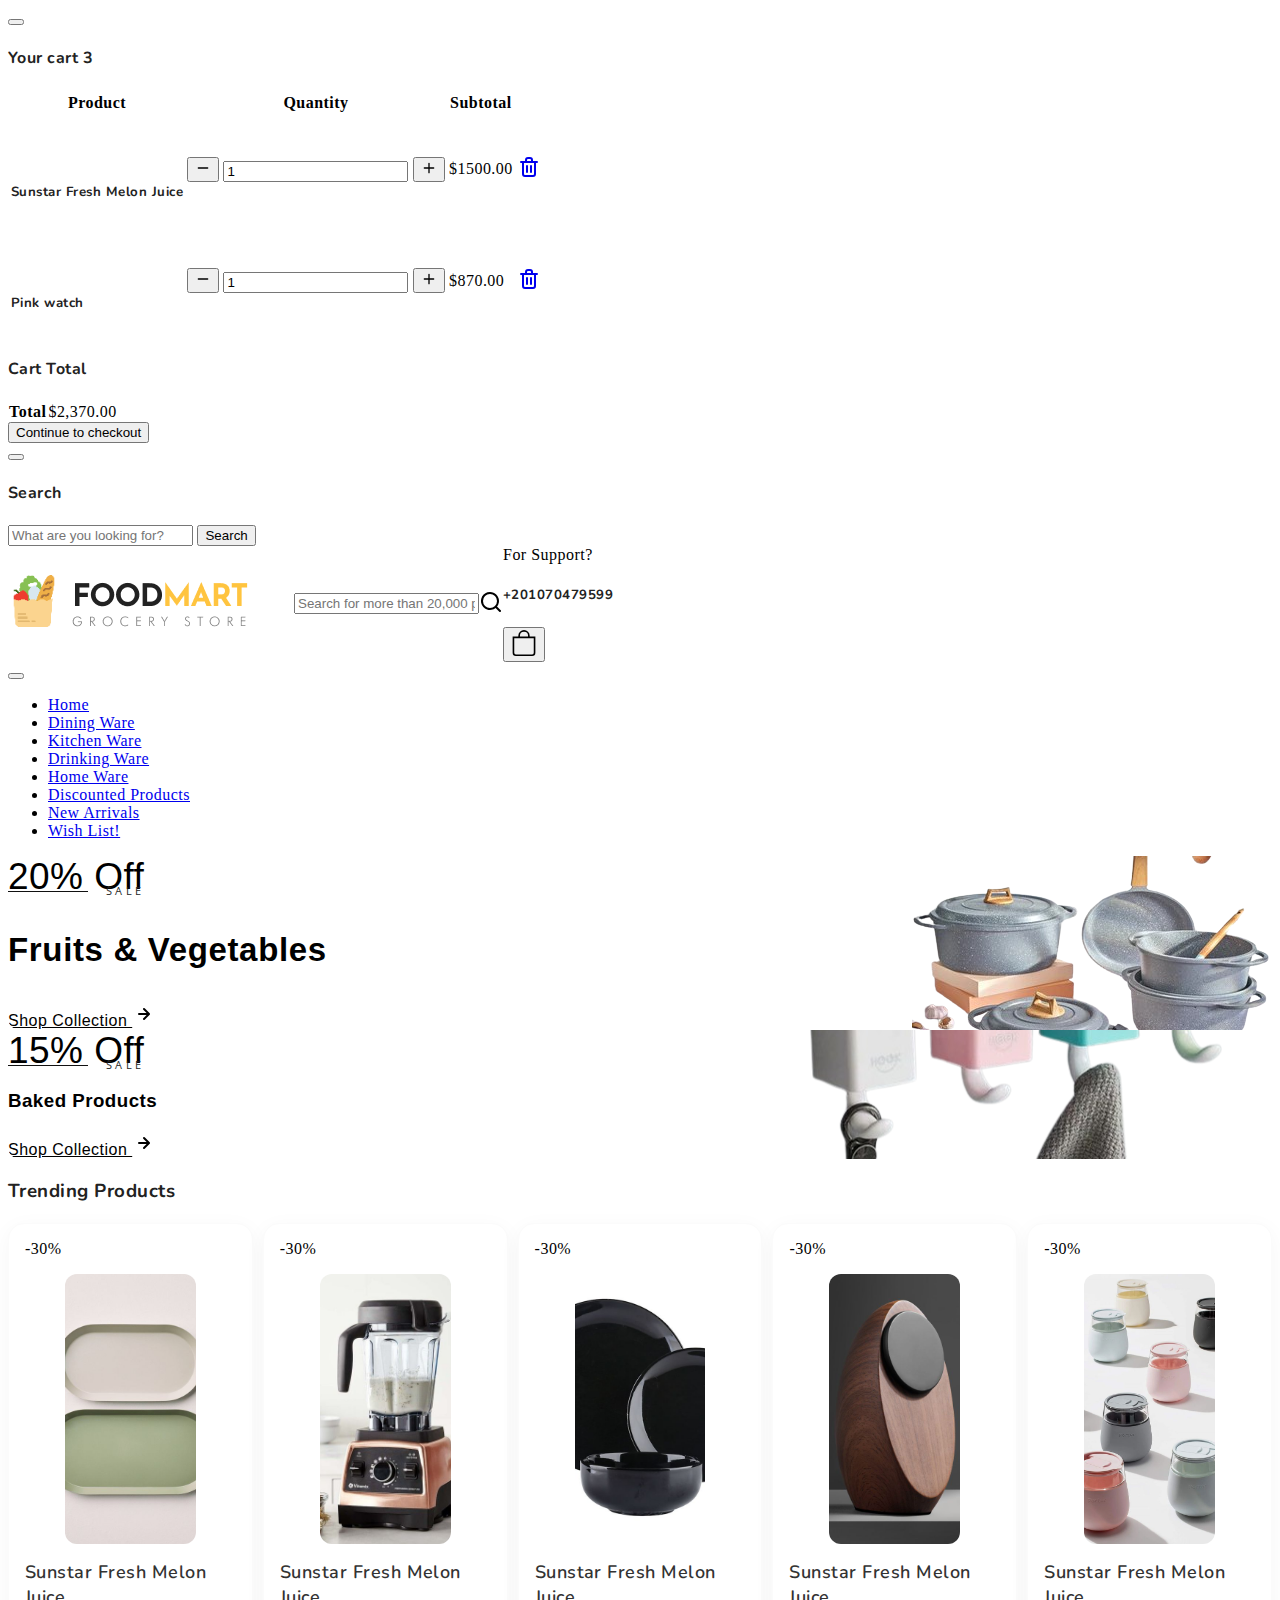
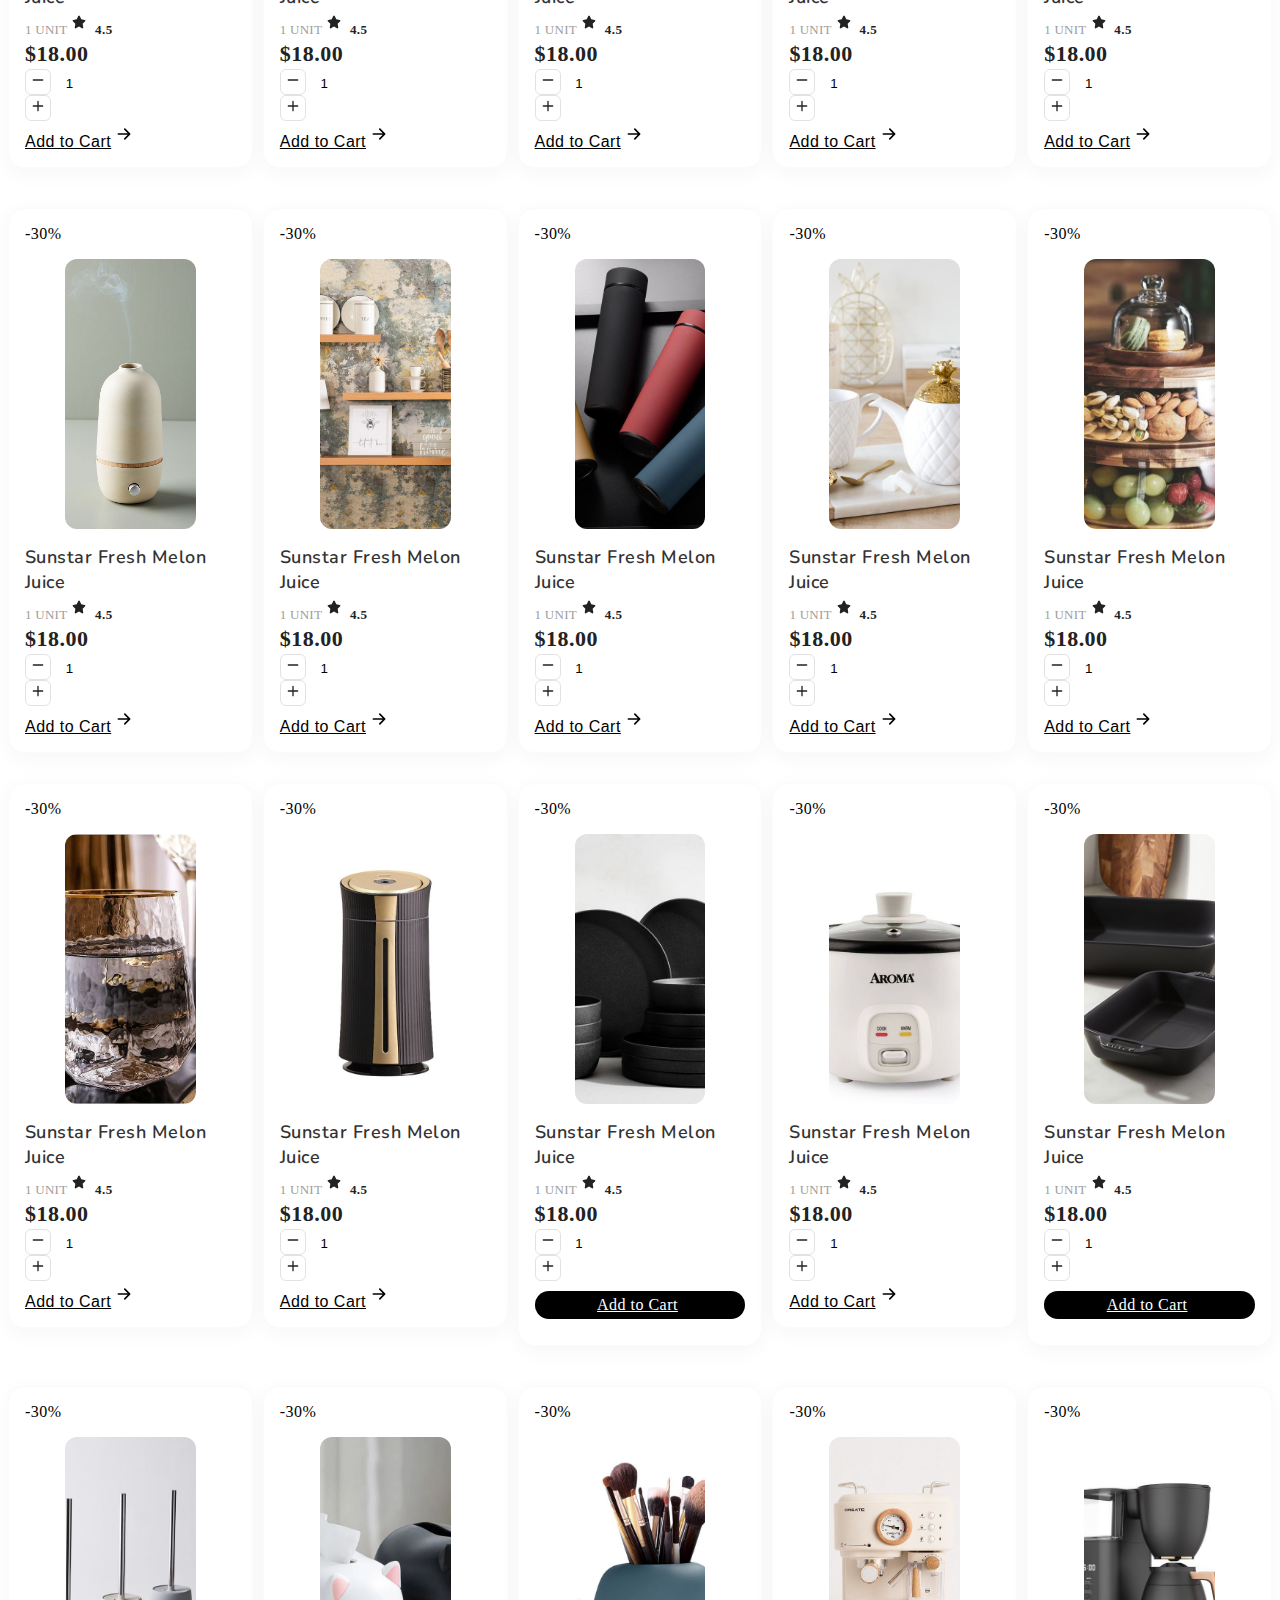
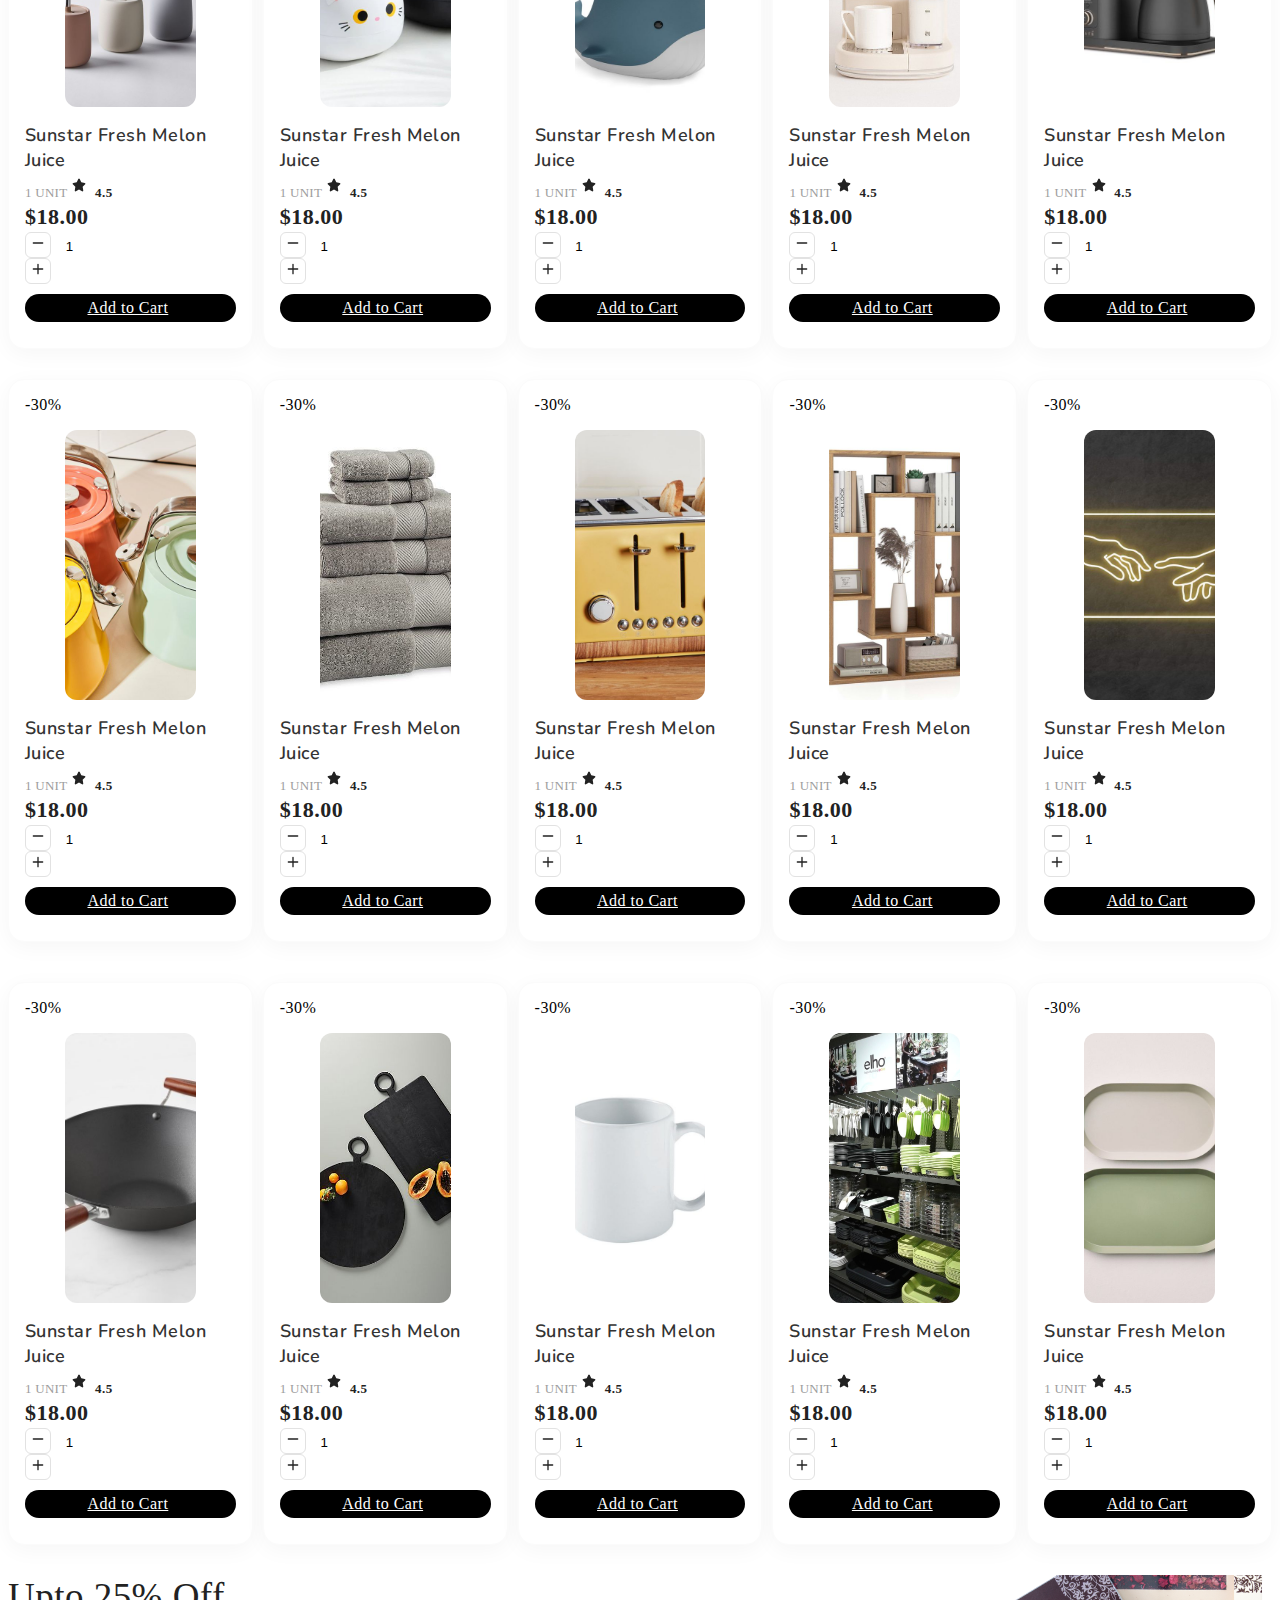
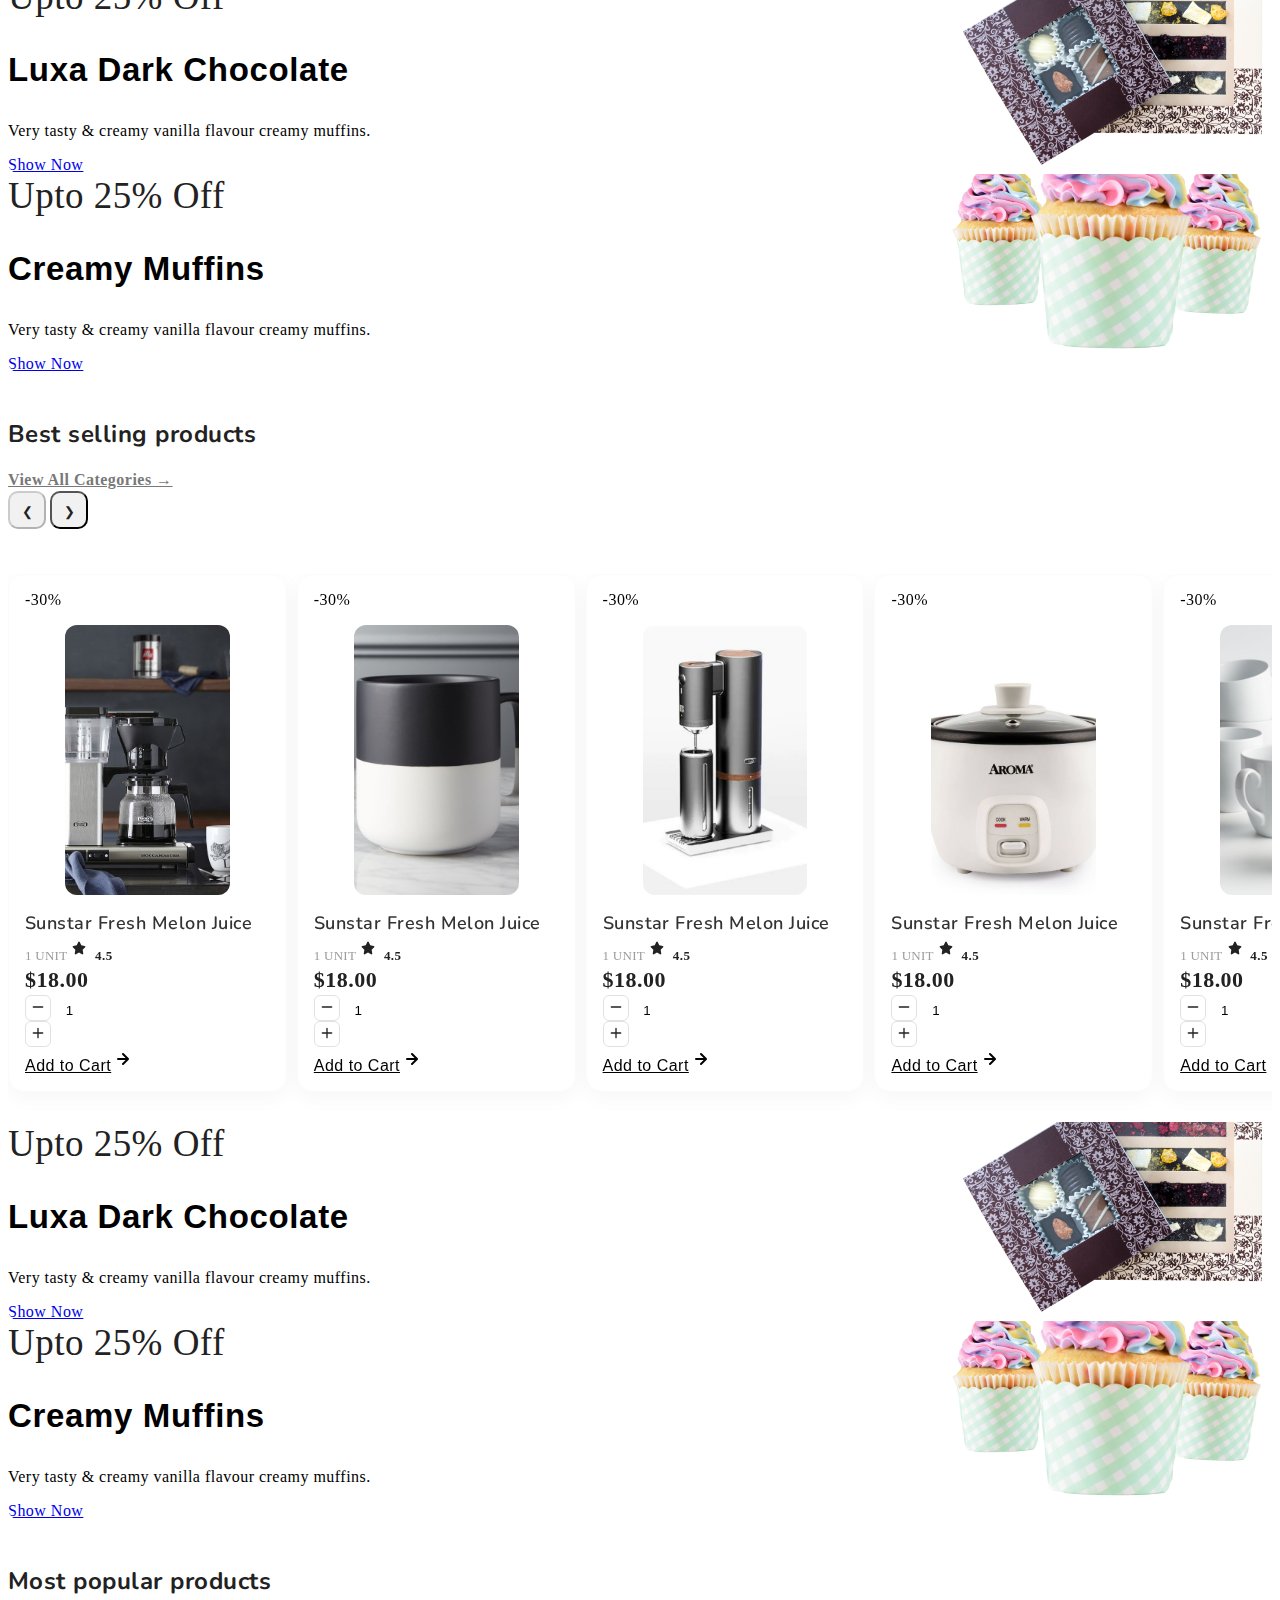
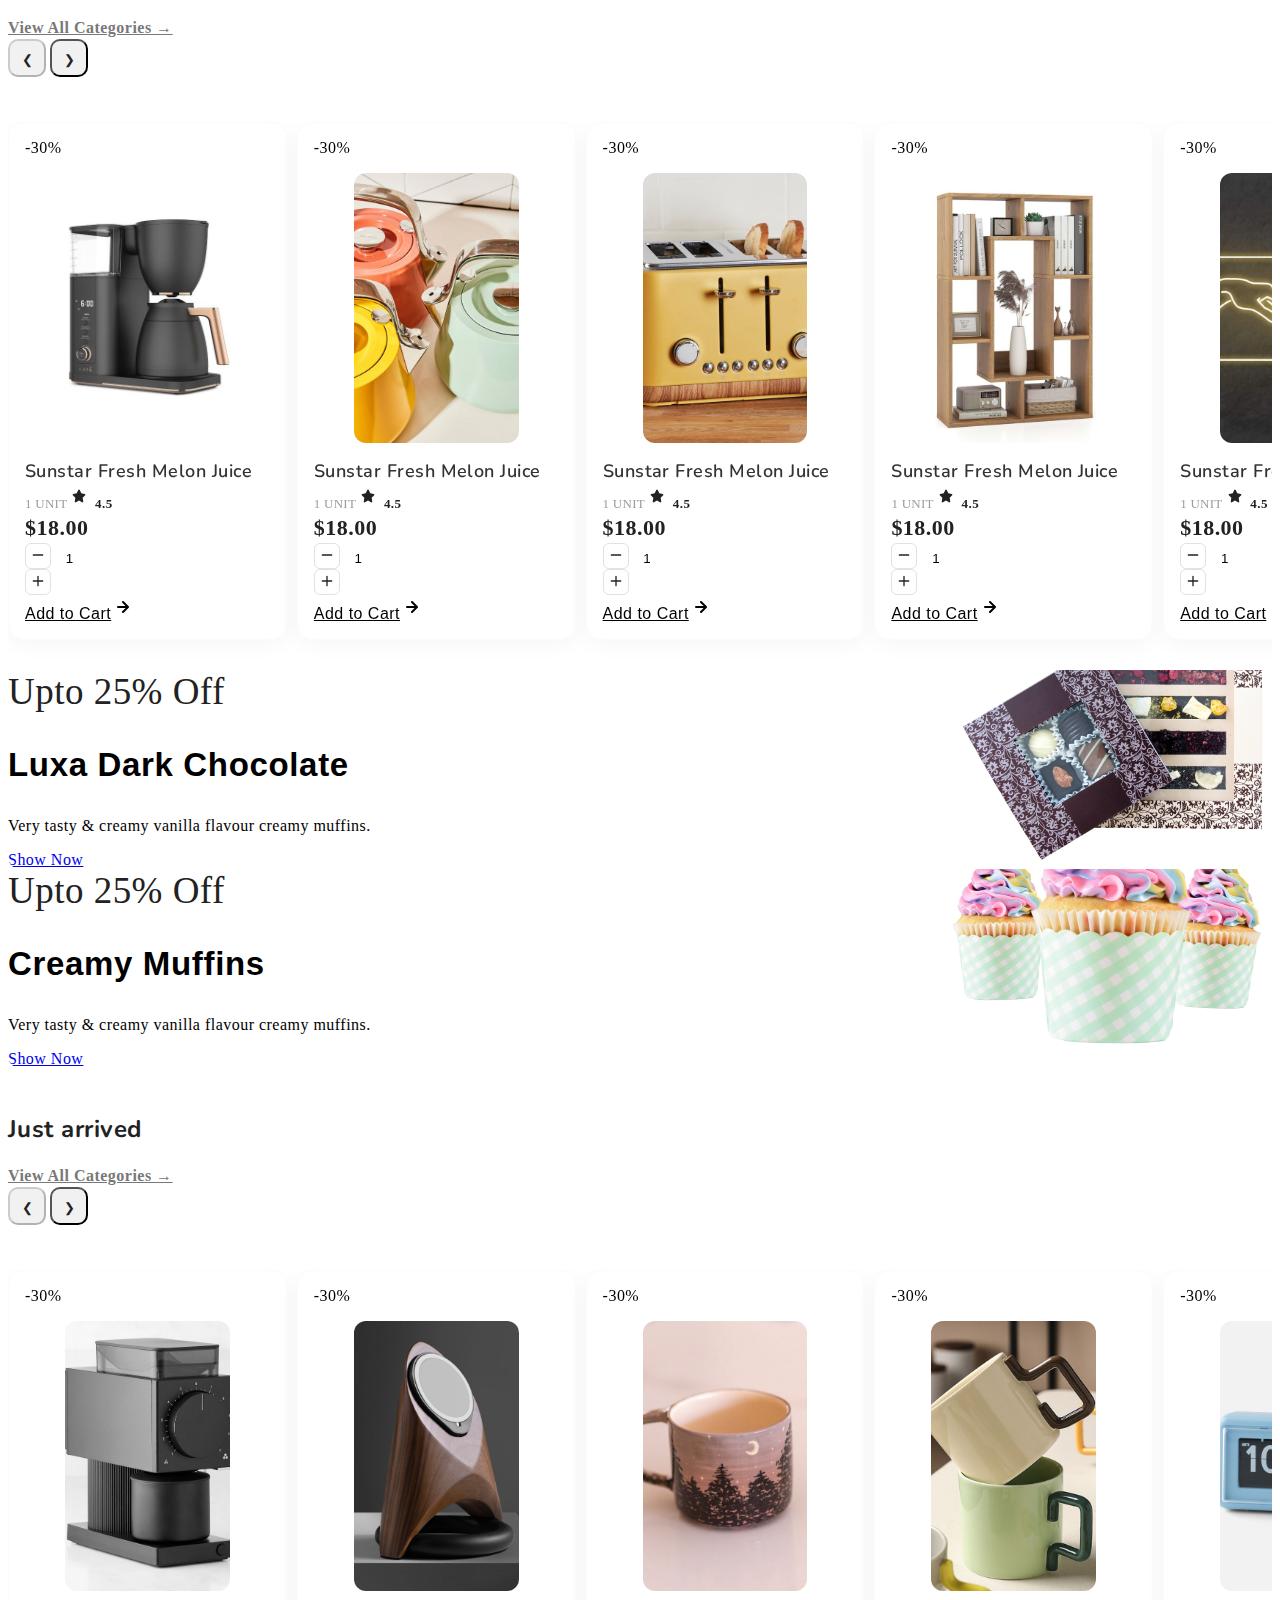
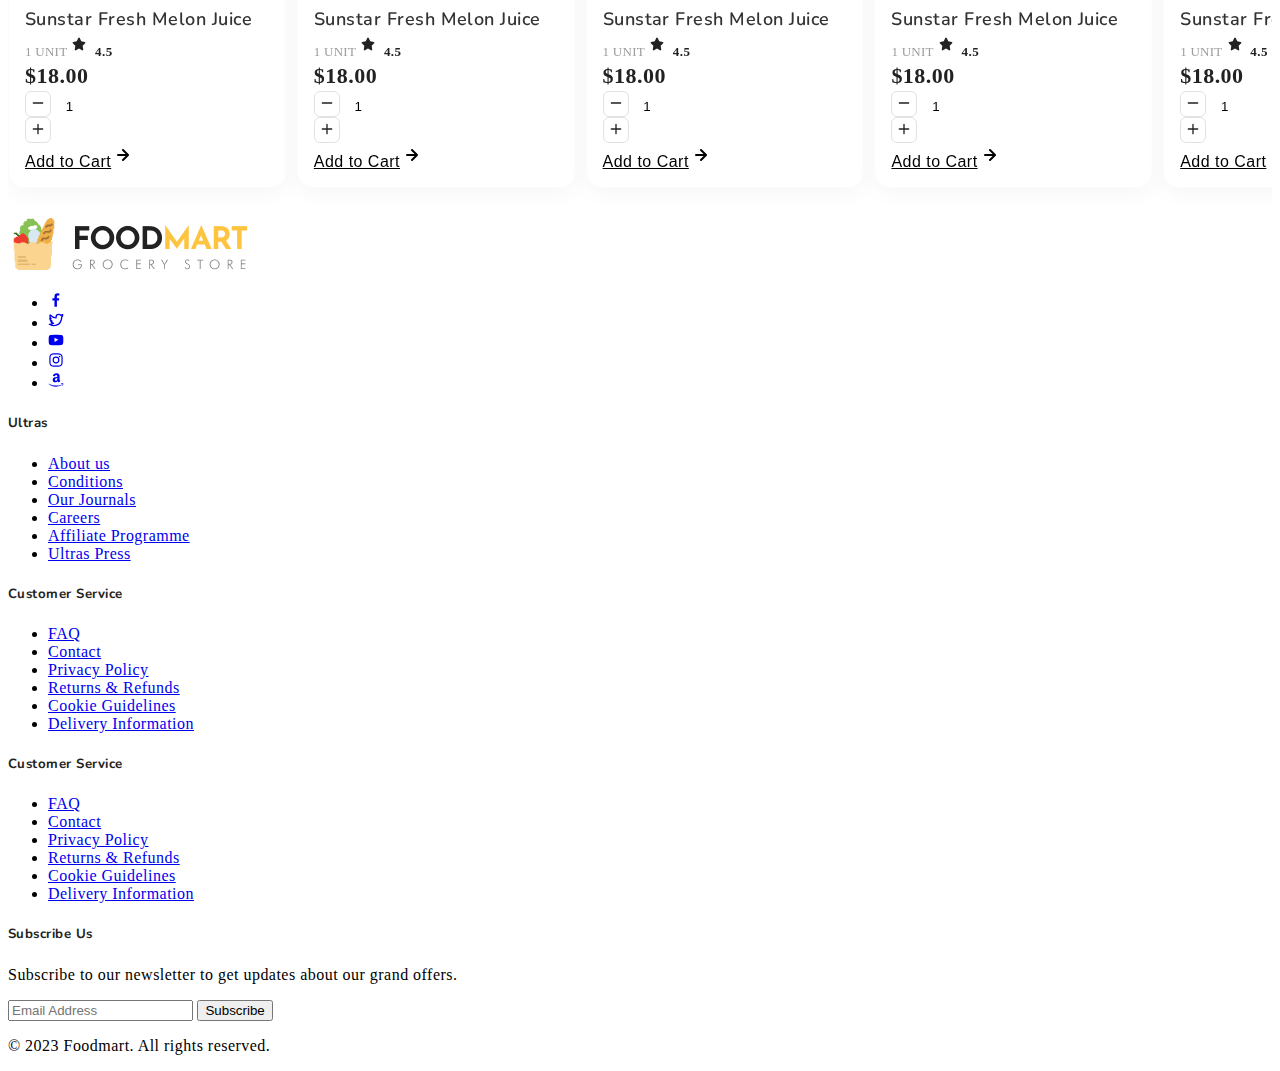
==== commit 3ff96d36: "ED" ====
--- a/index.html
+++ b/index.html
@@ -198,9 +198,9 @@
                             </button>
                           </span>
                         </div>
-                        <a href="#" class="d-flex align-items-center nav-link">Add to Cart<svg width="24" height="24">
-                            <use xlink:href="#arrow-right"></use>
-                          </svg></a>
+                        <a href="#" class="d-flex align-items-center nav-link">Add to Cart<svg xmlns="http://www.w3.org/2000/svg" width="26" height="26" fill="currentColor" class="bi bi-arrow-right-short" viewBox="0 0 16 16">
+  <path fill-rule="evenodd" d="M4 8a.5.5 0 0 1 .5-.5h5.793L8.146 5.354a.5.5 0 1 1 .708-.708l3 3a.5.5 0 0 1 0 .708l-3 3a.5.5 0 0 1-.708-.708L10.293 8.5H4.5A.5.5 0 0 1 4 8"/>
+</svg></a>
                       </div>
                     </div>
                   </div>
@@ -250,9 +250,9 @@
                             </button>
                           </span>
                         </div>
-                        <a href="#" class="d-flex align-items-center nav-link">Add to Cart<svg width="24" height="24">
-                            <use xlink:href="#arrow-right"></use>
-                          </svg></a>
+                        <a href="#" class="d-flex align-items-center nav-link">Add to Cart<svg xmlns="http://www.w3.org/2000/svg" width="26" height="26" fill="currentColor" class="bi bi-arrow-right-short" viewBox="0 0 16 16">
+  <path fill-rule="evenodd" d="M4 8a.5.5 0 0 1 .5-.5h5.793L8.146 5.354a.5.5 0 1 1 .708-.708l3 3a.5.5 0 0 1 0 .708l-3 3a.5.5 0 0 1-.708-.708L10.293 8.5H4.5A.5.5 0 0 1 4 8"/>
+</svg></a>
                       </div>
                     </div>
                   </div>
@@ -295,9 +295,9 @@
                             </button>
                           </span>
                         </div>
-                        <a href="#" class="d-flex align-items-center nav-link">Add to Cart<svg width="24" height="24">
-                            <use xlink:href="#arrow-right"></use>
-                          </svg></a>
+                        <a href="#" class="d-flex align-items-center nav-link">Add to Cart<svg xmlns="http://www.w3.org/2000/svg" width="26" height="26" fill="currentColor" class="bi bi-arrow-right-short" viewBox="0 0 16 16">
+  <path fill-rule="evenodd" d="M4 8a.5.5 0 0 1 .5-.5h5.793L8.146 5.354a.5.5 0 1 1 .708-.708l3 3a.5.5 0 0 1 0 .708l-3 3a.5.5 0 0 1-.708-.708L10.293 8.5H4.5A.5.5 0 0 1 4 8"/>
+</svg></a>
                       </div>
                     </div>
                   </div>
@@ -337,9 +337,9 @@
                             </button>
                           </span>
                         </div>
-                        <a href="#" class="d-flex align-items-center nav-link">Add to Cart<svg width="24" height="24">
-                            <use xlink:href="#arrow-right"></use>
-                          </svg></a>
+                        <a href="#" class="d-flex align-items-center nav-link">Add to Cart<svg xmlns="http://www.w3.org/2000/svg" width="26" height="26" fill="currentColor" class="bi bi-arrow-right-short" viewBox="0 0 16 16">
+  <path fill-rule="evenodd" d="M4 8a.5.5 0 0 1 .5-.5h5.793L8.146 5.354a.5.5 0 1 1 .708-.708l3 3a.5.5 0 0 1 0 .708l-3 3a.5.5 0 0 1-.708-.708L10.293 8.5H4.5A.5.5 0 0 1 4 8"/>
+</svg></a>
                       </div>
                     </div>
                   </div>
@@ -381,9 +381,9 @@
                             </button>
                           </span>
                         </div>
-                        <a href="#" class="d-flex align-items-center nav-link">Add to Cart<svg width="24" height="24">
-                            <use xlink:href="#arrow-right"></use>
-                          </svg></a>
+                        <a href="#" class="d-flex align-items-center nav-link">Add to Cart<svg xmlns="http://www.w3.org/2000/svg" width="26" height="26" fill="currentColor" class="bi bi-arrow-right-short" viewBox="0 0 16 16">
+  <path fill-rule="evenodd" d="M4 8a.5.5 0 0 1 .5-.5h5.793L8.146 5.354a.5.5 0 1 1 .708-.708l3 3a.5.5 0 0 1 0 .708l-3 3a.5.5 0 0 1-.708-.708L10.293 8.5H4.5A.5.5 0 0 1 4 8"/>
+</svg></a>
                       </div>
                     </div>
                   </div>
@@ -423,9 +423,9 @@
                             </button>
                           </span>
                         </div>
-                        <a href="#" class="d-flex align-items-center nav-link">Add to Cart<svg width="24" height="24">
-                            <use xlink:href="#arrow-right"></use>
-                          </svg></a>
+                        <a href="#" class="d-flex align-items-center nav-link">Add to Cart<svg xmlns="http://www.w3.org/2000/svg" width="26" height="26" fill="currentColor" class="bi bi-arrow-right-short" viewBox="0 0 16 16">
+  <path fill-rule="evenodd" d="M4 8a.5.5 0 0 1 .5-.5h5.793L8.146 5.354a.5.5 0 1 1 .708-.708l3 3a.5.5 0 0 1 0 .708l-3 3a.5.5 0 0 1-.708-.708L10.293 8.5H4.5A.5.5 0 0 1 4 8"/>
+</svg></a>
                       </div>
                     </div>
                   </div>
@@ -466,9 +466,9 @@
                             </button>
                           </span>
                         </div>
-                        <a href="#" class="d-flex align-items-center nav-link">Add to Cart<svg width="24" height="24">
-                            <use xlink:href="#arrow-right"></use>
-                          </svg></a>
+                        <a href="#" class="d-flex align-items-center nav-link">Add to Cart<svg xmlns="http://www.w3.org/2000/svg" width="26" height="26" fill="currentColor" class="bi bi-arrow-right-short" viewBox="0 0 16 16">
+  <path fill-rule="evenodd" d="M4 8a.5.5 0 0 1 .5-.5h5.793L8.146 5.354a.5.5 0 1 1 .708-.708l3 3a.5.5 0 0 1 0 .708l-3 3a.5.5 0 0 1-.708-.708L10.293 8.5H4.5A.5.5 0 0 1 4 8"/>
+</svg></a>
                       </div>
                     </div>
                   </div>
@@ -508,9 +508,9 @@
                             </button>
                           </span>
                         </div>
-                        <a href="#" class="d-flex align-items-center nav-link">Add to Cart<svg width="24" height="24">
-                            <use xlink:href="#arrow-right"></use>
-                          </svg></a>
+                        <a href="#" class="d-flex align-items-center nav-link">Add to Cart<svg xmlns="http://www.w3.org/2000/svg" width="26" height="26" fill="currentColor" class="bi bi-arrow-right-short" viewBox="0 0 16 16">
+  <path fill-rule="evenodd" d="M4 8a.5.5 0 0 1 .5-.5h5.793L8.146 5.354a.5.5 0 1 1 .708-.708l3 3a.5.5 0 0 1 0 .708l-3 3a.5.5 0 0 1-.708-.708L10.293 8.5H4.5A.5.5 0 0 1 4 8"/>
+</svg></a>
                       </div>
                     </div>
                   </div>
@@ -550,9 +550,9 @@
                             </button>
                           </span>
                         </div>
-                        <a href="#" class="d-flex align-items-center nav-link">Add to Cart<svg width="24" height="24">
-                            <use xlink:href="#arrow-right"></use>
-                          </svg></a>
+                        <a href="#" class="d-flex align-items-center nav-link">Add to Cart<svg xmlns="http://www.w3.org/2000/svg" width="26" height="26" fill="currentColor" class="bi bi-arrow-right-short" viewBox="0 0 16 16">
+  <path fill-rule="evenodd" d="M4 8a.5.5 0 0 1 .5-.5h5.793L8.146 5.354a.5.5 0 1 1 .708-.708l3 3a.5.5 0 0 1 0 .708l-3 3a.5.5 0 0 1-.708-.708L10.293 8.5H4.5A.5.5 0 0 1 4 8"/>
+</svg></a>
                       </div>
                     </div>
                   </div>
@@ -592,9 +592,9 @@
                             </button>
                           </span>
                         </div>
-                        <a href="#" class="d-flex align-items-center nav-link">Add to Cart<svg width="24" height="24">
-                            <use xlink:href="#arrow-right"></use>
-                          </svg></a>
+                        <a href="#" class="d-flex align-items-center nav-link">Add to Cart<svg xmlns="http://www.w3.org/2000/svg" width="26" height="26" fill="currentColor" class="bi bi-arrow-right-short" viewBox="0 0 16 16">
+  <path fill-rule="evenodd" d="M4 8a.5.5 0 0 1 .5-.5h5.793L8.146 5.354a.5.5 0 1 1 .708-.708l3 3a.5.5 0 0 1 0 .708l-3 3a.5.5 0 0 1-.708-.708L10.293 8.5H4.5A.5.5 0 0 1 4 8"/>
+</svg></a>
                       </div>
                     </div>
                   </div>
@@ -643,9 +643,9 @@
                             </button>
                           </span>
                         </div>
-                        <a href="#" class="d-flex align-items-center nav-link">Add to Cart<svg width="24" height="24">
-                            <use xlink:href="#arrow-right"></use>
-                          </svg></a>
+                        <a href="#" class="d-flex align-items-center nav-link">Add to Cart<svg xmlns="http://www.w3.org/2000/svg" width="26" height="26" fill="currentColor" class="bi bi-arrow-right-short" viewBox="0 0 16 16">
+  <path fill-rule="evenodd" d="M4 8a.5.5 0 0 1 .5-.5h5.793L8.146 5.354a.5.5 0 1 1 .708-.708l3 3a.5.5 0 0 1 0 .708l-3 3a.5.5 0 0 1-.708-.708L10.293 8.5H4.5A.5.5 0 0 1 4 8"/>
+</svg></a>
                       </div>
                     </div>
                   </div>
@@ -695,9 +695,9 @@
                             </button>
                           </span>
                         </div>
-                        <a href="#" class="d-flex align-items-center nav-link">Add to Cart<svg width="24" height="24">
-                            <use xlink:href="#arrow-right"></use>
-                          </svg></a>
+                        <a href="#" class="d-flex align-items-center nav-link">Add to Cart<svg xmlns="http://www.w3.org/2000/svg" width="26" height="26" fill="currentColor" class="bi bi-arrow-right-short" viewBox="0 0 16 16">
+  <path fill-rule="evenodd" d="M4 8a.5.5 0 0 1 .5-.5h5.793L8.146 5.354a.5.5 0 1 1 .708-.708l3 3a.5.5 0 0 1 0 .708l-3 3a.5.5 0 0 1-.708-.708L10.293 8.5H4.5A.5.5 0 0 1 4 8"/>
+</svg></a>
                       </div>
                     </div>
                   </div>
@@ -780,9 +780,9 @@
                             </button>
                           </span>
                         </div>
-                        <a href="#" class="d-flex align-items-center nav-link">Add to Cart<svg width="24" height="24">
-                            <use xlink:href="#arrow-right"></use>
-                          </svg></a>
+                        <a href="#" class="d-flex align-items-center nav-link">Add to Cart<svg xmlns="http://www.w3.org/2000/svg" width="26" height="26" fill="currentColor" class="bi bi-arrow-right-short" viewBox="0 0 16 16">
+  <path fill-rule="evenodd" d="M4 8a.5.5 0 0 1 .5-.5h5.793L8.146 5.354a.5.5 0 1 1 .708-.708l3 3a.5.5 0 0 1 0 .708l-3 3a.5.5 0 0 1-.708-.708L10.293 8.5H4.5A.5.5 0 0 1 4 8"/>
+</svg></a>
                       </div>
                     </div>
                   </div>
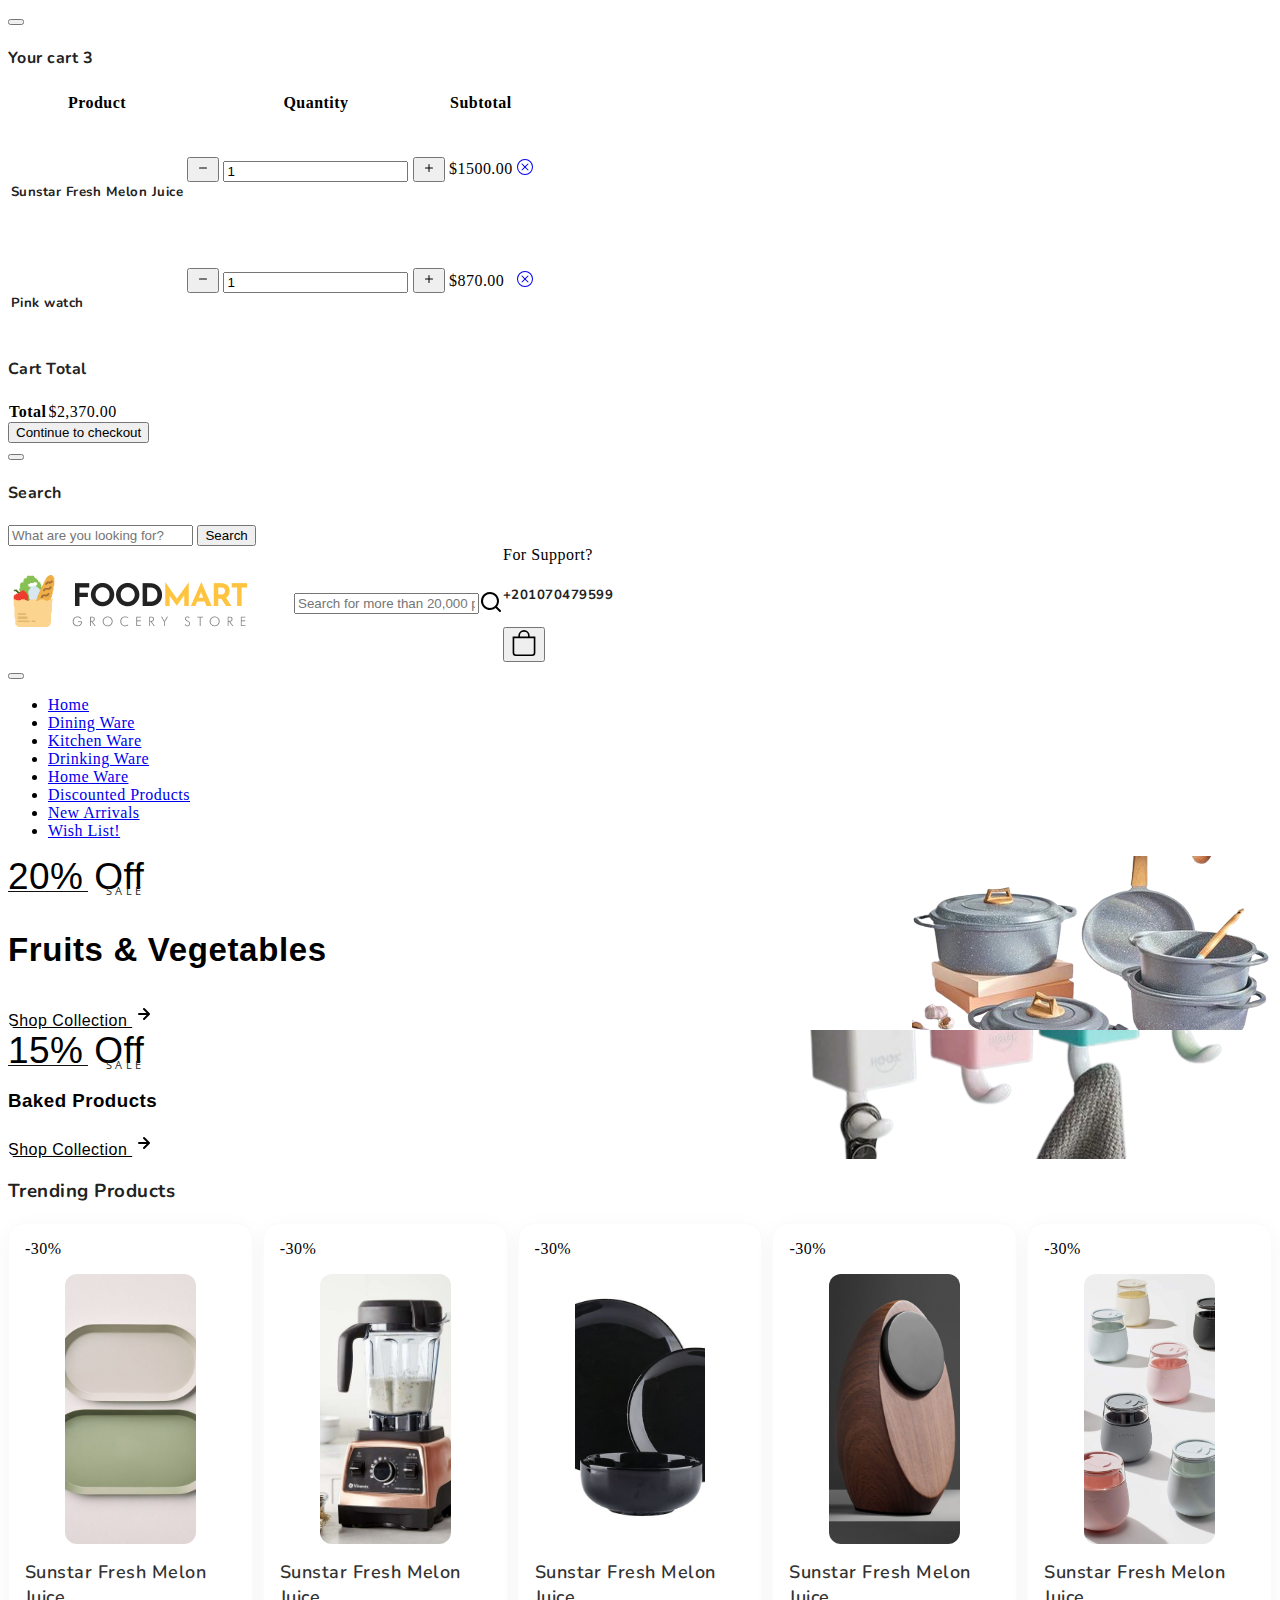
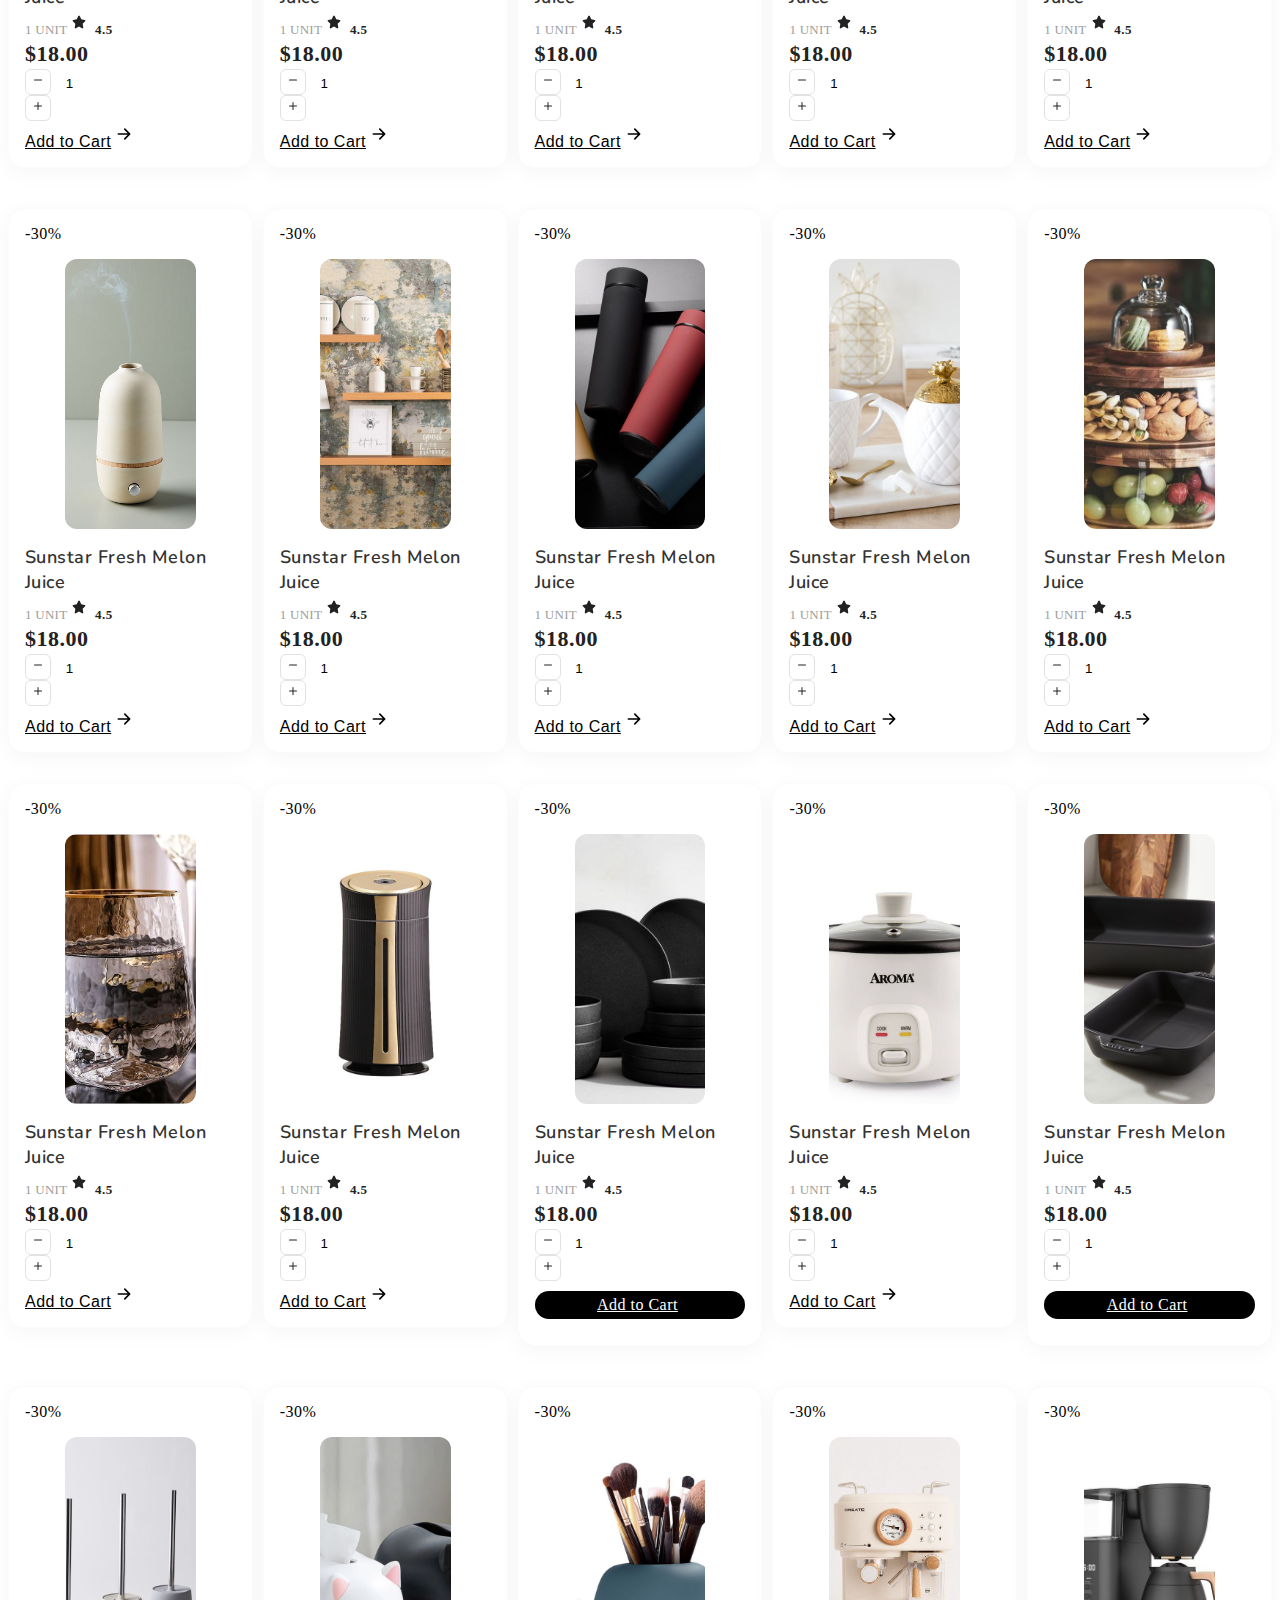
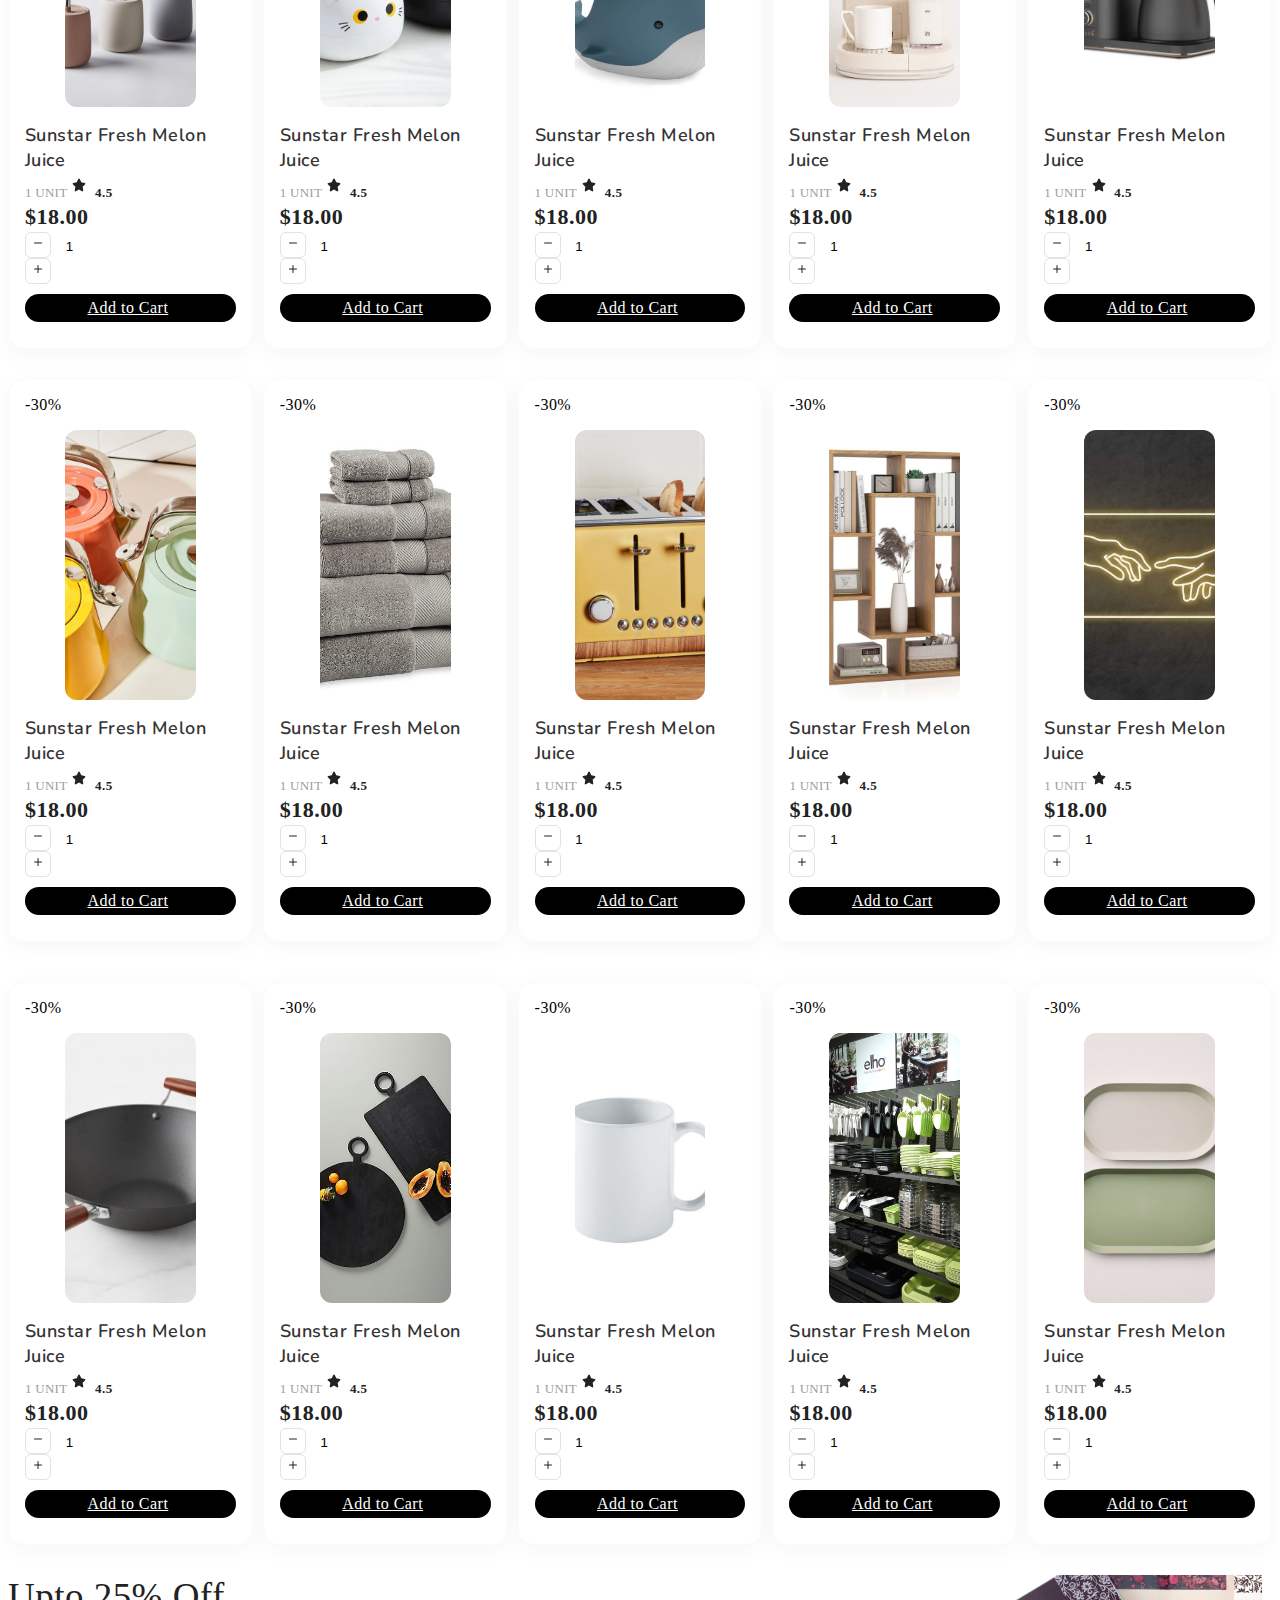
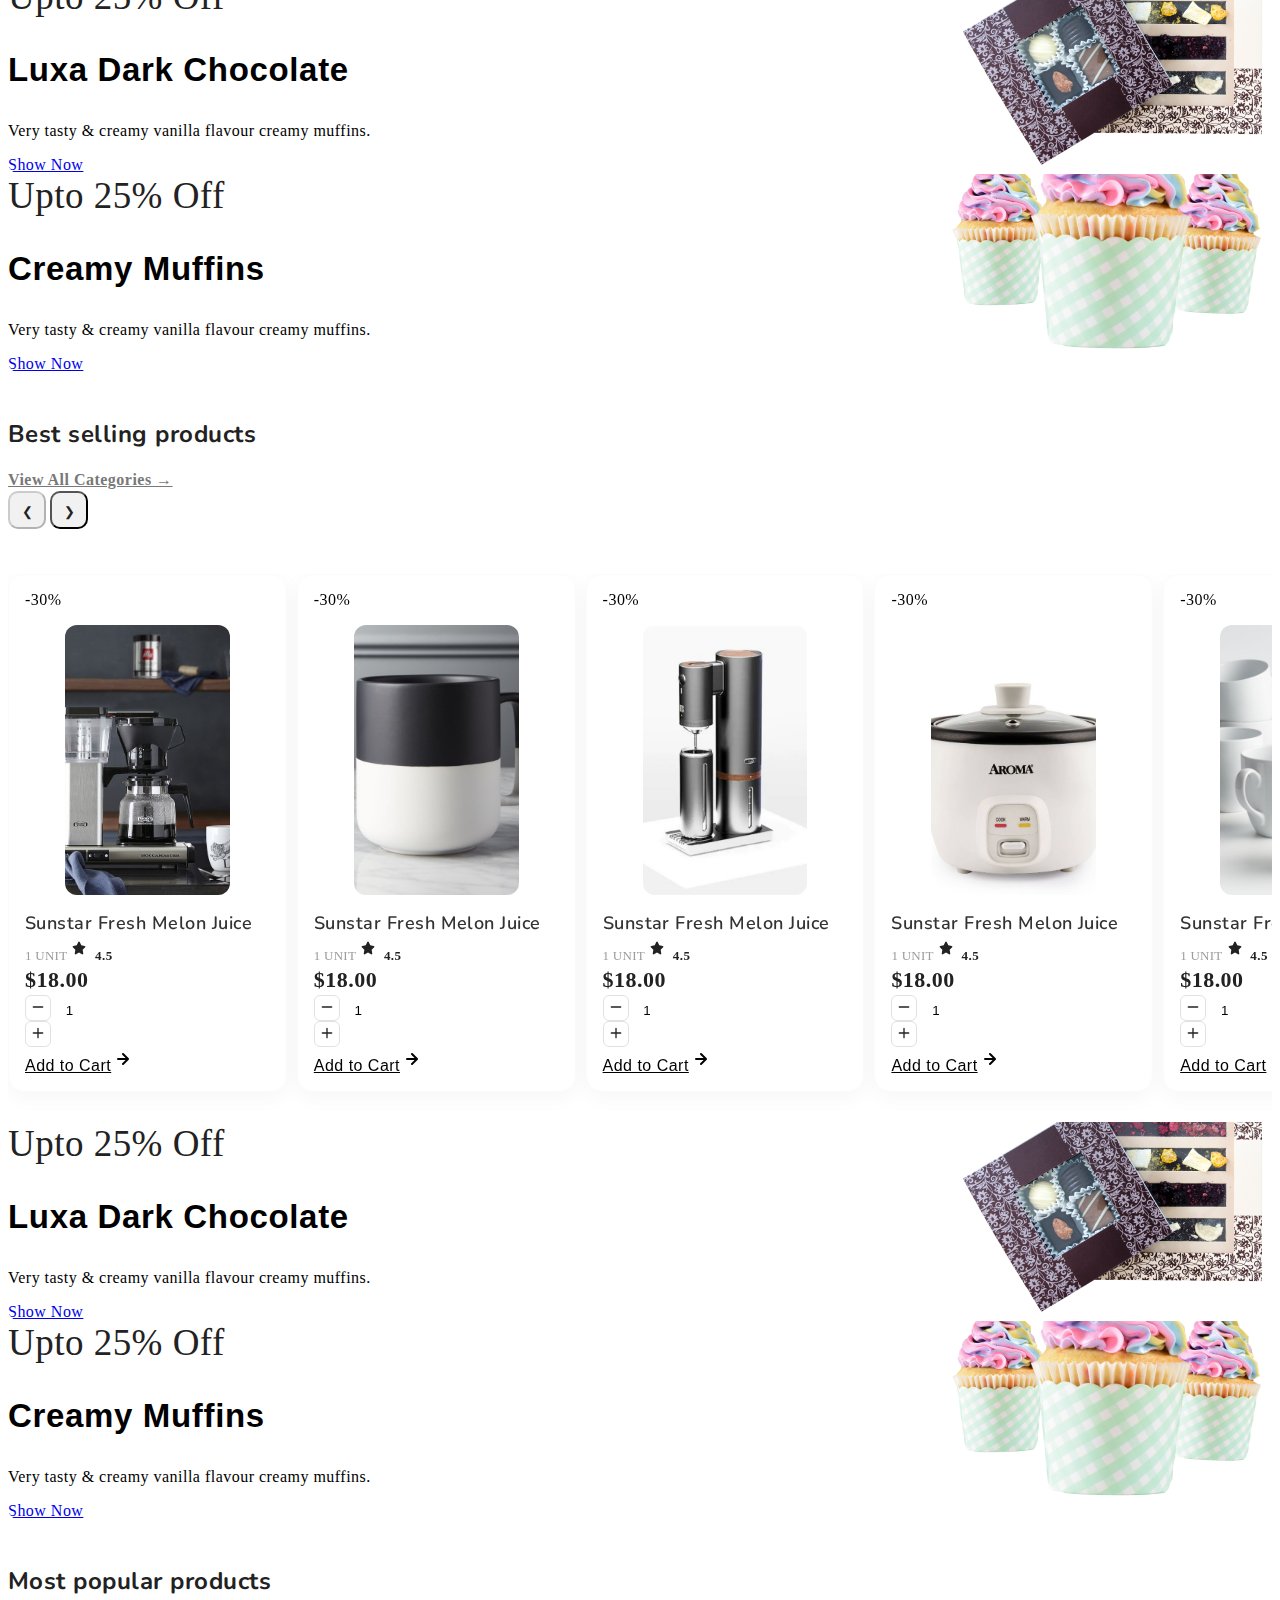
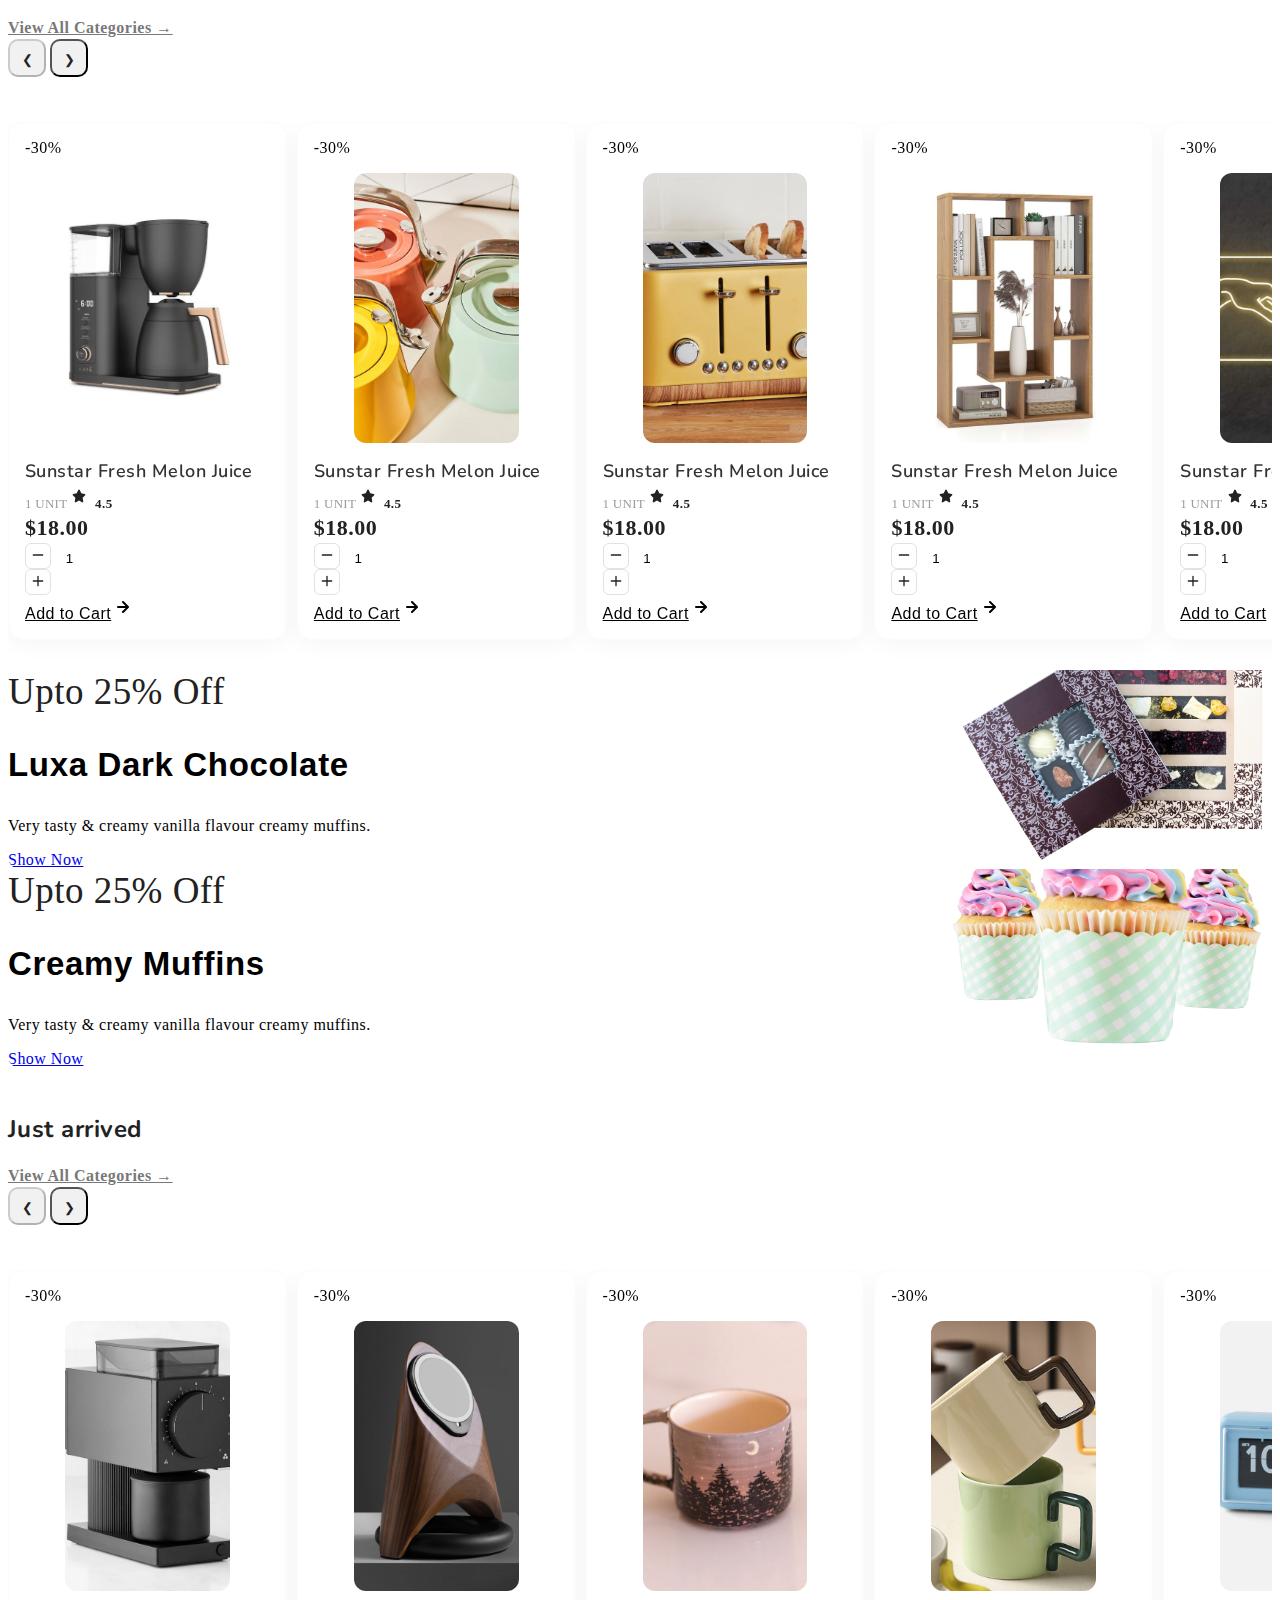
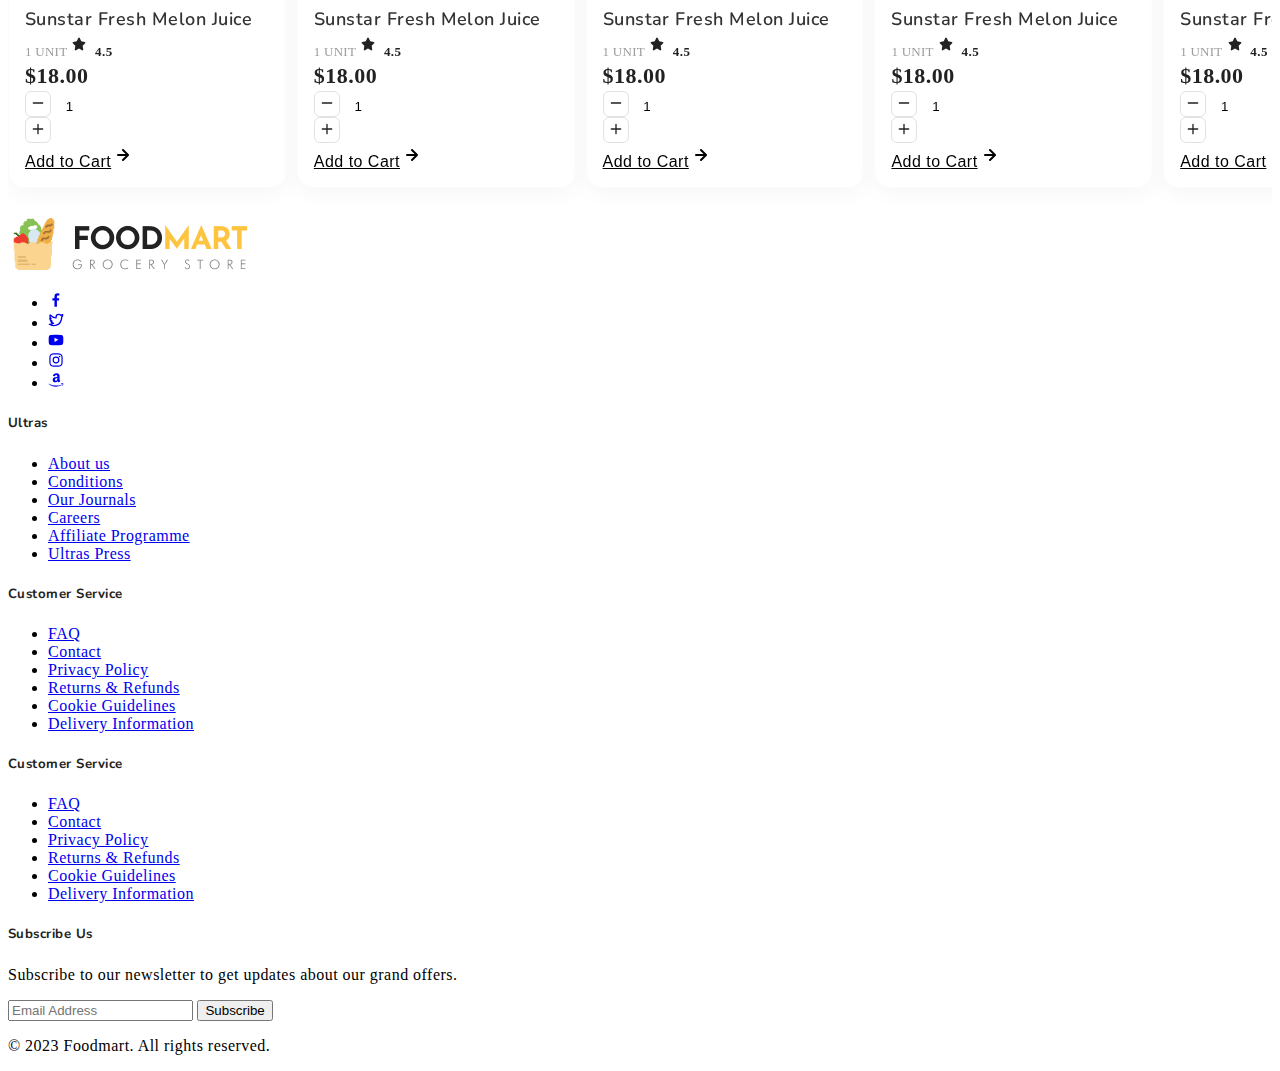
==== commit 67b9da42: "ED" ====
--- a/index.html
+++ b/index.html
@@ -183,18 +183,18 @@
                           <span class="input-group-btn">
                             <button type="button" class="quantity-left-minus btn btn-danger btn-number"
                               data-type="minus">
-                              <svg width="16" height="16">
-                                <use xlink:href="#minus"></use>
-                              </svg>
-                            </button>
-                          </span>
-                          <input type="text" id="quantity" name="quantity" class="form-control input-number" value="1">
-                          <span class="input-group-btn">
-                            <button type="button" class="quantity-right-plus btn btn-success btn-number"
-                              data-type="plus">
-                              <svg width="16" height="16">
-                                <use xlink:href="#plus"></use>
-                              </svg>
+                              <svg xmlns="http://www.w3.org/2000/svg" width="16" height="16" fill="currentColor" class="bi bi-dash" viewBox="0 0 16 16">
+  <path d="M4 8a.5.5 0 0 1 .5-.5h7a.5.5 0 0 1 0 1h-7A.5.5 0 0 1 4 8"></path>
+</svg>
+                            </button>
+                          </span>
+                          <input type="text" id="quantity" name="quantity" class="form-control input-number" value="1">
+                          <span class="input-group-btn">
+                            <button type="button" class="quantity-right-plus btn btn-success btn-number"
+                              data-type="plus">
+                              <svg xmlns="http://www.w3.org/2000/svg" width="16" height="16" fill="currentColor" class="bi bi-plus" viewBox="0 0 16 16">
+  <path d="M8 4a.5.5 0 0 1 .5.5v3h3a.5.5 0 0 1 0 1h-3v3a.5.5 0 0 1-1 0v-3h-3a.5.5 0 0 1 0-1h3v-3A.5.5 0 0 1 8 4"></path>
+</svg>
                             </button>
                           </span>
                         </div>
@@ -235,18 +235,18 @@
                           <span class="input-group-btn">
                             <button type="button" class="quantity-left-minus btn btn-danger btn-number"
                               data-type="minus">
-                              <svg width="16" height="16">
-                                <use xlink:href="#minus"></use>
-                              </svg>
-                            </button>
-                          </span>
-                          <input type="text" id="quantity" name="quantity" class="form-control input-number" value="1">
-                          <span class="input-group-btn">
-                            <button type="button" class="quantity-right-plus btn btn-success btn-number"
-                              data-type="plus">
-                              <svg width="16" height="16">
-                                <use xlink:href="#plus"></use>
-                              </svg>
+                              <svg xmlns="http://www.w3.org/2000/svg" width="16" height="16" fill="currentColor" class="bi bi-dash" viewBox="0 0 16 16">
+  <path d="M4 8a.5.5 0 0 1 .5-.5h7a.5.5 0 0 1 0 1h-7A.5.5 0 0 1 4 8"></path>
+</svg>
+                            </button>
+                          </span>
+                          <input type="text" id="quantity" name="quantity" class="form-control input-number" value="1">
+                          <span class="input-group-btn">
+                            <button type="button" class="quantity-right-plus btn btn-success btn-number"
+                              data-type="plus">
+                              <svg xmlns="http://www.w3.org/2000/svg" width="16" height="16" fill="currentColor" class="bi bi-plus" viewBox="0 0 16 16">
+  <path d="M8 4a.5.5 0 0 1 .5.5v3h3a.5.5 0 0 1 0 1h-3v3a.5.5 0 0 1-1 0v-3h-3a.5.5 0 0 1 0-1h3v-3A.5.5 0 0 1 8 4"></path>
+</svg>
                             </button>
                           </span>
                         </div>
@@ -280,18 +280,18 @@
                           <span class="input-group-btn">
                             <button type="button" class="quantity-left-minus btn btn-danger btn-number"
                               data-type="minus">
-                              <svg width="16" height="16">
-                                <use xlink:href="#minus"></use>
-                              </svg>
-                            </button>
-                          </span>
-                          <input type="text" id="quantity" name="quantity" class="form-control input-number" value="1">
-                          <span class="input-group-btn">
-                            <button type="button" class="quantity-right-plus btn btn-success btn-number"
-                              data-type="plus">
-                              <svg width="16" height="16">
-                                <use xlink:href="#plus"></use>
-                              </svg>
+                              <svg xmlns="http://www.w3.org/2000/svg" width="16" height="16" fill="currentColor" class="bi bi-dash" viewBox="0 0 16 16">
+  <path d="M4 8a.5.5 0 0 1 .5-.5h7a.5.5 0 0 1 0 1h-7A.5.5 0 0 1 4 8"></path>
+</svg>
+                            </button>
+                          </span>
+                          <input type="text" id="quantity" name="quantity" class="form-control input-number" value="1">
+                          <span class="input-group-btn">
+                            <button type="button" class="quantity-right-plus btn btn-success btn-number"
+                              data-type="plus">
+                              <svg xmlns="http://www.w3.org/2000/svg" width="16" height="16" fill="currentColor" class="bi bi-plus" viewBox="0 0 16 16">
+  <path d="M8 4a.5.5 0 0 1 .5.5v3h3a.5.5 0 0 1 0 1h-3v3a.5.5 0 0 1-1 0v-3h-3a.5.5 0 0 1 0-1h3v-3A.5.5 0 0 1 8 4"></path>
+</svg>
                             </button>
                           </span>
                         </div>
@@ -322,18 +322,18 @@
                           <span class="input-group-btn">
                             <button type="button" class="quantity-left-minus btn btn-danger btn-number"
                               data-type="minus">
-                              <svg width="16" height="16">
-                                <use xlink:href="#minus"></use>
-                              </svg>
-                            </button>
-                          </span>
-                          <input type="text" id="quantity" name="quantity" class="form-control input-number" value="1">
-                          <span class="input-group-btn">
-                            <button type="button" class="quantity-right-plus btn btn-success btn-number"
-                              data-type="plus">
-                              <svg width="16" height="16">
-                                <use xlink:href="#plus"></use>
-                              </svg>
+                              <svg xmlns="http://www.w3.org/2000/svg" width="16" height="16" fill="currentColor" class="bi bi-dash" viewBox="0 0 16 16">
+  <path d="M4 8a.5.5 0 0 1 .5-.5h7a.5.5 0 0 1 0 1h-7A.5.5 0 0 1 4 8"></path>
+</svg>
+                            </button>
+                          </span>
+                          <input type="text" id="quantity" name="quantity" class="form-control input-number" value="1">
+                          <span class="input-group-btn">
+                            <button type="button" class="quantity-right-plus btn btn-success btn-number"
+                              data-type="plus">
+                              <svg xmlns="http://www.w3.org/2000/svg" width="16" height="16" fill="currentColor" class="bi bi-plus" viewBox="0 0 16 16">
+  <path d="M8 4a.5.5 0 0 1 .5.5v3h3a.5.5 0 0 1 0 1h-3v3a.5.5 0 0 1-1 0v-3h-3a.5.5 0 0 1 0-1h3v-3A.5.5 0 0 1 8 4"></path>
+</svg>
                             </button>
                           </span>
                         </div>
@@ -366,18 +366,18 @@
                           <span class="input-group-btn">
                             <button type="button" class="quantity-left-minus btn btn-danger btn-number"
                               data-type="minus">
-                              <svg width="16" height="16">
-                                <use xlink:href="#minus"></use>
-                              </svg>
-                            </button>
-                          </span>
-                          <input type="text" id="quantity" name="quantity" class="form-control input-number" value="1">
-                          <span class="input-group-btn">
-                            <button type="button" class="quantity-right-plus btn btn-success btn-number"
-                              data-type="plus">
-                              <svg width="16" height="16">
-                                <use xlink:href="#plus"></use>
-                              </svg>
+                              <svg xmlns="http://www.w3.org/2000/svg" width="16" height="16" fill="currentColor" class="bi bi-dash" viewBox="0 0 16 16">
+  <path d="M4 8a.5.5 0 0 1 .5-.5h7a.5.5 0 0 1 0 1h-7A.5.5 0 0 1 4 8"></path>
+</svg>
+                            </button>
+                          </span>
+                          <input type="text" id="quantity" name="quantity" class="form-control input-number" value="1">
+                          <span class="input-group-btn">
+                            <button type="button" class="quantity-right-plus btn btn-success btn-number"
+                              data-type="plus">
+                              <svg xmlns="http://www.w3.org/2000/svg" width="16" height="16" fill="currentColor" class="bi bi-plus" viewBox="0 0 16 16">
+  <path d="M8 4a.5.5 0 0 1 .5.5v3h3a.5.5 0 0 1 0 1h-3v3a.5.5 0 0 1-1 0v-3h-3a.5.5 0 0 1 0-1h3v-3A.5.5 0 0 1 8 4"></path>
+</svg>
                             </button>
                           </span>
                         </div>
@@ -408,18 +408,18 @@
                           <span class="input-group-btn">
                             <button type="button" class="quantity-left-minus btn btn-danger btn-number"
                               data-type="minus">
-                              <svg width="16" height="16">
-                                <use xlink:href="#minus"></use>
-                              </svg>
-                            </button>
-                          </span>
-                          <input type="text" id="quantity" name="quantity" class="form-control input-number" value="1">
-                          <span class="input-group-btn">
-                            <button type="button" class="quantity-right-plus btn btn-success btn-number"
-                              data-type="plus">
-                              <svg width="16" height="16">
-                                <use xlink:href="#plus"></use>
-                              </svg>
+                              <svg xmlns="http://www.w3.org/2000/svg" width="16" height="16" fill="currentColor" class="bi bi-dash" viewBox="0 0 16 16">
+  <path d="M4 8a.5.5 0 0 1 .5-.5h7a.5.5 0 0 1 0 1h-7A.5.5 0 0 1 4 8"></path>
+</svg>
+                            </button>
+                          </span>
+                          <input type="text" id="quantity" name="quantity" class="form-control input-number" value="1">
+                          <span class="input-group-btn">
+                            <button type="button" class="quantity-right-plus btn btn-success btn-number"
+                              data-type="plus">
+                              <svg xmlns="http://www.w3.org/2000/svg" width="16" height="16" fill="currentColor" class="bi bi-plus" viewBox="0 0 16 16">
+  <path d="M8 4a.5.5 0 0 1 .5.5v3h3a.5.5 0 0 1 0 1h-3v3a.5.5 0 0 1-1 0v-3h-3a.5.5 0 0 1 0-1h3v-3A.5.5 0 0 1 8 4"></path>
+</svg>
                             </button>
                           </span>
                         </div>
@@ -451,18 +451,18 @@
                           <span class="input-group-btn">
                             <button type="button" class="quantity-left-minus btn btn-danger btn-number"
                               data-type="minus">
-                              <svg width="16" height="16">
-                                <use xlink:href="#minus"></use>
-                              </svg>
-                            </button>
-                          </span>
-                          <input type="text" id="quantity" name="quantity" class="form-control input-number" value="1">
-                          <span class="input-group-btn">
-                            <button type="button" class="quantity-right-plus btn btn-success btn-number"
-                              data-type="plus">
-                              <svg width="16" height="16">
-                                <use xlink:href="#plus"></use>
-                              </svg>
+                              <svg xmlns="http://www.w3.org/2000/svg" width="16" height="16" fill="currentColor" class="bi bi-dash" viewBox="0 0 16 16">
+  <path d="M4 8a.5.5 0 0 1 .5-.5h7a.5.5 0 0 1 0 1h-7A.5.5 0 0 1 4 8"></path>
+</svg>
+                            </button>
+                          </span>
+                          <input type="text" id="quantity" name="quantity" class="form-control input-number" value="1">
+                          <span class="input-group-btn">
+                            <button type="button" class="quantity-right-plus btn btn-success btn-number"
+                              data-type="plus">
+                              <svg xmlns="http://www.w3.org/2000/svg" width="16" height="16" fill="currentColor" class="bi bi-plus" viewBox="0 0 16 16">
+  <path d="M8 4a.5.5 0 0 1 .5.5v3h3a.5.5 0 0 1 0 1h-3v3a.5.5 0 0 1-1 0v-3h-3a.5.5 0 0 1 0-1h3v-3A.5.5 0 0 1 8 4"></path>
+</svg>
                             </button>
                           </span>
                         </div>
@@ -493,18 +493,18 @@
                           <span class="input-group-btn">
                             <button type="button" class="quantity-left-minus btn btn-danger btn-number"
                               data-type="minus">
-                              <svg width="16" height="16">
-                                <use xlink:href="#minus"></use>
-                              </svg>
-                            </button>
-                          </span>
-                          <input type="text" id="quantity" name="quantity" class="form-control input-number" value="1">
-                          <span class="input-group-btn">
-                            <button type="button" class="quantity-right-plus btn btn-success btn-number"
-                              data-type="plus">
-                              <svg width="16" height="16">
-                                <use xlink:href="#plus"></use>
-                              </svg>
+                              <svg xmlns="http://www.w3.org/2000/svg" width="16" height="16" fill="currentColor" class="bi bi-dash" viewBox="0 0 16 16">
+  <path d="M4 8a.5.5 0 0 1 .5-.5h7a.5.5 0 0 1 0 1h-7A.5.5 0 0 1 4 8"></path>
+</svg>
+                            </button>
+                          </span>
+                          <input type="text" id="quantity" name="quantity" class="form-control input-number" value="1">
+                          <span class="input-group-btn">
+                            <button type="button" class="quantity-right-plus btn btn-success btn-number"
+                              data-type="plus">
+                              <svg xmlns="http://www.w3.org/2000/svg" width="16" height="16" fill="currentColor" class="bi bi-plus" viewBox="0 0 16 16">
+  <path d="M8 4a.5.5 0 0 1 .5.5v3h3a.5.5 0 0 1 0 1h-3v3a.5.5 0 0 1-1 0v-3h-3a.5.5 0 0 1 0-1h3v-3A.5.5 0 0 1 8 4"></path>
+</svg>
                             </button>
                           </span>
                         </div>
@@ -535,18 +535,18 @@
                           <span class="input-group-btn">
                             <button type="button" class="quantity-left-minus btn btn-danger btn-number"
                               data-type="minus">
-                              <svg width="16" height="16">
-                                <use xlink:href="#minus"></use>
-                              </svg>
-                            </button>
-                          </span>
-                          <input type="text" id="quantity" name="quantity" class="form-control input-number" value="1">
-                          <span class="input-group-btn">
-                            <button type="button" class="quantity-right-plus btn btn-success btn-number"
-                              data-type="plus">
-                              <svg width="16" height="16">
-                                <use xlink:href="#plus"></use>
-                              </svg>
+                              <svg xmlns="http://www.w3.org/2000/svg" width="16" height="16" fill="currentColor" class="bi bi-dash" viewBox="0 0 16 16">
+  <path d="M4 8a.5.5 0 0 1 .5-.5h7a.5.5 0 0 1 0 1h-7A.5.5 0 0 1 4 8"></path>
+</svg>
+                            </button>
+                          </span>
+                          <input type="text" id="quantity" name="quantity" class="form-control input-number" value="1">
+                          <span class="input-group-btn">
+                            <button type="button" class="quantity-right-plus btn btn-success btn-number"
+                              data-type="plus">
+                              <svg xmlns="http://www.w3.org/2000/svg" width="16" height="16" fill="currentColor" class="bi bi-plus" viewBox="0 0 16 16">
+  <path d="M8 4a.5.5 0 0 1 .5.5v3h3a.5.5 0 0 1 0 1h-3v3a.5.5 0 0 1-1 0v-3h-3a.5.5 0 0 1 0-1h3v-3A.5.5 0 0 1 8 4"></path>
+</svg>
                             </button>
                           </span>
                         </div>
@@ -577,18 +577,18 @@
                           <span class="input-group-btn">
                             <button type="button" class="quantity-left-minus btn btn-danger btn-number"
                               data-type="minus">
-                              <svg width="16" height="16">
-                                <use xlink:href="#minus"></use>
-                              </svg>
-                            </button>
-                          </span>
-                          <input type="text" id="quantity" name="quantity" class="form-control input-number" value="1">
-                          <span class="input-group-btn">
-                            <button type="button" class="quantity-right-plus btn btn-success btn-number"
-                              data-type="plus">
-                              <svg width="16" height="16">
-                                <use xlink:href="#plus"></use>
-                              </svg>
+                              <svg xmlns="http://www.w3.org/2000/svg" width="16" height="16" fill="currentColor" class="bi bi-dash" viewBox="0 0 16 16">
+  <path d="M4 8a.5.5 0 0 1 .5-.5h7a.5.5 0 0 1 0 1h-7A.5.5 0 0 1 4 8"></path>
+</svg>
+                            </button>
+                          </span>
+                          <input type="text" id="quantity" name="quantity" class="form-control input-number" value="1">
+                          <span class="input-group-btn">
+                            <button type="button" class="quantity-right-plus btn btn-success btn-number"
+                              data-type="plus">
+                              <svg xmlns="http://www.w3.org/2000/svg" width="16" height="16" fill="currentColor" class="bi bi-plus" viewBox="0 0 16 16">
+  <path d="M8 4a.5.5 0 0 1 .5.5v3h3a.5.5 0 0 1 0 1h-3v3a.5.5 0 0 1-1 0v-3h-3a.5.5 0 0 1 0-1h3v-3A.5.5 0 0 1 8 4"></path>
+</svg>
                             </button>
                           </span>
                         </div>
@@ -628,18 +628,18 @@
                           <span class="input-group-btn">
                             <button type="button" class="quantity-left-minus btn btn-danger btn-number"
                               data-type="minus">
-                              <svg width="16" height="16">
-                                <use xlink:href="#minus"></use>
-                              </svg>
-                            </button>
-                          </span>
-                          <input type="text" id="quantity" name="quantity" class="form-control input-number" value="1">
-                          <span class="input-group-btn">
-                            <button type="button" class="quantity-right-plus btn btn-success btn-number"
-                              data-type="plus">
-                              <svg width="16" height="16">
-                                <use xlink:href="#plus"></use>
-                              </svg>
+                              <svg xmlns="http://www.w3.org/2000/svg" width="16" height="16" fill="currentColor" class="bi bi-dash" viewBox="0 0 16 16">
+  <path d="M4 8a.5.5 0 0 1 .5-.5h7a.5.5 0 0 1 0 1h-7A.5.5 0 0 1 4 8"></path>
+</svg>
+                            </button>
+                          </span>
+                          <input type="text" id="quantity" name="quantity" class="form-control input-number" value="1">
+                          <span class="input-group-btn">
+                            <button type="button" class="quantity-right-plus btn btn-success btn-number"
+                              data-type="plus">
+                              <svg xmlns="http://www.w3.org/2000/svg" width="16" height="16" fill="currentColor" class="bi bi-plus" viewBox="0 0 16 16">
+  <path d="M8 4a.5.5 0 0 1 .5.5v3h3a.5.5 0 0 1 0 1h-3v3a.5.5 0 0 1-1 0v-3h-3a.5.5 0 0 1 0-1h3v-3A.5.5 0 0 1 8 4"></path>
+</svg>
                             </button>
                           </span>
                         </div>
@@ -680,18 +680,18 @@
                           <span class="input-group-btn">
                             <button type="button" class="quantity-left-minus btn btn-danger btn-number"
                               data-type="minus">
-                              <svg width="16" height="16">
-                                <use xlink:href="#minus"></use>
-                              </svg>
-                            </button>
-                          </span>
-                          <input type="text" id="quantity" name="quantity" class="form-control input-number" value="1">
-                          <span class="input-group-btn">
-                            <button type="button" class="quantity-right-plus btn btn-success btn-number"
-                              data-type="plus">
-                              <svg width="16" height="16">
-                                <use xlink:href="#plus"></use>
-                              </svg>
+                              <svg xmlns="http://www.w3.org/2000/svg" width="16" height="16" fill="currentColor" class="bi bi-dash" viewBox="0 0 16 16">
+  <path d="M4 8a.5.5 0 0 1 .5-.5h7a.5.5 0 0 1 0 1h-7A.5.5 0 0 1 4 8"></path>
+</svg>
+                            </button>
+                          </span>
+                          <input type="text" id="quantity" name="quantity" class="form-control input-number" value="1">
+                          <span class="input-group-btn">
+                            <button type="button" class="quantity-right-plus btn btn-success btn-number"
+                              data-type="plus">
+                              <svg xmlns="http://www.w3.org/2000/svg" width="16" height="16" fill="currentColor" class="bi bi-plus" viewBox="0 0 16 16">
+  <path d="M8 4a.5.5 0 0 1 .5.5v3h3a.5.5 0 0 1 0 1h-3v3a.5.5 0 0 1-1 0v-3h-3a.5.5 0 0 1 0-1h3v-3A.5.5 0 0 1 8 4"></path>
+</svg>
                             </button>
                           </span>
                         </div>
@@ -725,18 +725,18 @@
                           <span class="input-group-btn">
                             <button type="button" class="quantity-left-minus btn btn-danger btn-number"
                               data-type="minus">
-                              <svg width="16" height="16">
-                                <use xlink:href="#minus"></use>
-                              </svg>
-                            </button>
-                          </span>
-                          <input type="text" id="quantity" name="quantity" class="form-control input-number" value="1">
-                          <span class="input-group-btn">
-                            <button type="button" class="quantity-right-plus btn btn-success btn-number"
-                              data-type="plus">
-                              <svg width="16" height="16">
-                                <use xlink:href="#plus"></use>
-                              </svg>
+                              <svg xmlns="http://www.w3.org/2000/svg" width="16" height="16" fill="currentColor" class="bi bi-dash" viewBox="0 0 16 16">
+  <path d="M4 8a.5.5 0 0 1 .5-.5h7a.5.5 0 0 1 0 1h-7A.5.5 0 0 1 4 8"></path>
+</svg>
+                            </button>
+                          </span>
+                          <input type="text" id="quantity" name="quantity" class="form-control input-number" value="1">
+                          <span class="input-group-btn">
+                            <button type="button" class="quantity-right-plus btn btn-success btn-number"
+                              data-type="plus">
+                              <svg xmlns="http://www.w3.org/2000/svg" width="16" height="16" fill="currentColor" class="bi bi-plus" viewBox="0 0 16 16">
+  <path d="M8 4a.5.5 0 0 1 .5.5v3h3a.5.5 0 0 1 0 1h-3v3a.5.5 0 0 1-1 0v-3h-3a.5.5 0 0 1 0-1h3v-3A.5.5 0 0 1 8 4"></path>
+</svg>
                             </button>
                           </span>
                         </div>
@@ -765,18 +765,18 @@
                           <span class="input-group-btn">
                             <button type="button" class="quantity-left-minus btn btn-danger btn-number"
                               data-type="minus">
-                              <svg width="16" height="16">
-                                <use xlink:href="#minus"></use>
-                              </svg>
-                            </button>
-                          </span>
-                          <input type="text" id="quantity" name="quantity" class="form-control input-number" value="1">
-                          <span class="input-group-btn">
-                            <button type="button" class="quantity-right-plus btn btn-success btn-number"
-                              data-type="plus">
-                              <svg width="16" height="16">
-                                <use xlink:href="#plus"></use>
-                              </svg>
+                              <svg xmlns="http://www.w3.org/2000/svg" width="16" height="16" fill="currentColor" class="bi bi-dash" viewBox="0 0 16 16">
+  <path d="M4 8a.5.5 0 0 1 .5-.5h7a.5.5 0 0 1 0 1h-7A.5.5 0 0 1 4 8"></path>
+</svg>
+                            </button>
+                          </span>
+                          <input type="text" id="quantity" name="quantity" class="form-control input-number" value="1">
+                          <span class="input-group-btn">
+                            <button type="button" class="quantity-right-plus btn btn-success btn-number"
+                              data-type="plus">
+                              <svg xmlns="http://www.w3.org/2000/svg" width="16" height="16" fill="currentColor" class="bi bi-plus" viewBox="0 0 16 16">
+  <path d="M8 4a.5.5 0 0 1 .5.5v3h3a.5.5 0 0 1 0 1h-3v3a.5.5 0 0 1-1 0v-3h-3a.5.5 0 0 1 0-1h3v-3A.5.5 0 0 1 8 4"></path>
+</svg>
                             </button>
                           </span>
                         </div>
@@ -809,18 +809,18 @@
                           <span class="input-group-btn">
                             <button type="button" class="quantity-left-minus btn btn-danger btn-number"
                               data-type="minus">
-                              <svg width="16" height="16">
-                                <use xlink:href="#minus"></use>
-                              </svg>
-                            </button>
-                          </span>
-                          <input type="text" id="quantity" name="quantity" class="form-control input-number" value="1">
-                          <span class="input-group-btn">
-                            <button type="button" class="quantity-right-plus btn btn-success btn-number"
-                              data-type="plus">
-                              <svg width="16" height="16">
-                                <use xlink:href="#plus"></use>
-                              </svg>
+                              <svg xmlns="http://www.w3.org/2000/svg" width="16" height="16" fill="currentColor" class="bi bi-dash" viewBox="0 0 16 16">
+  <path d="M4 8a.5.5 0 0 1 .5-.5h7a.5.5 0 0 1 0 1h-7A.5.5 0 0 1 4 8"></path>
+</svg>
+                            </button>
+                          </span>
+                          <input type="text" id="quantity" name="quantity" class="form-control input-number" value="1">
+                          <span class="input-group-btn">
+                            <button type="button" class="quantity-right-plus btn btn-success btn-number"
+                              data-type="plus">
+                              <svg xmlns="http://www.w3.org/2000/svg" width="16" height="16" fill="currentColor" class="bi bi-plus" viewBox="0 0 16 16">
+  <path d="M8 4a.5.5 0 0 1 .5.5v3h3a.5.5 0 0 1 0 1h-3v3a.5.5 0 0 1-1 0v-3h-3a.5.5 0 0 1 0-1h3v-3A.5.5 0 0 1 8 4"></path>
+</svg>
                             </button>
                           </span>
                         </div>
@@ -849,18 +849,18 @@
                           <span class="input-group-btn">
                             <button type="button" class="quantity-left-minus btn btn-danger btn-number"
                               data-type="minus">
-                              <svg width="16" height="16">
-                                <use xlink:href="#minus"></use>
-                              </svg>
-                            </button>
-                          </span>
-                          <input type="text" id="quantity" name="quantity" class="form-control input-number" value="1">
-                          <span class="input-group-btn">
-                            <button type="button" class="quantity-right-plus btn btn-success btn-number"
-                              data-type="plus">
-                              <svg width="16" height="16">
-                                <use xlink:href="#plus"></use>
-                              </svg>
+                              <svg xmlns="http://www.w3.org/2000/svg" width="16" height="16" fill="currentColor" class="bi bi-dash" viewBox="0 0 16 16">
+  <path d="M4 8a.5.5 0 0 1 .5-.5h7a.5.5 0 0 1 0 1h-7A.5.5 0 0 1 4 8"></path>
+</svg>
+                            </button>
+                          </span>
+                          <input type="text" id="quantity" name="quantity" class="form-control input-number" value="1">
+                          <span class="input-group-btn">
+                            <button type="button" class="quantity-right-plus btn btn-success btn-number"
+                              data-type="plus">
+                              <svg xmlns="http://www.w3.org/2000/svg" width="16" height="16" fill="currentColor" class="bi bi-plus" viewBox="0 0 16 16">
+  <path d="M8 4a.5.5 0 0 1 .5.5v3h3a.5.5 0 0 1 0 1h-3v3a.5.5 0 0 1-1 0v-3h-3a.5.5 0 0 1 0-1h3v-3A.5.5 0 0 1 8 4"></path>
+</svg>
                             </button>
                           </span>
                         </div>
@@ -890,18 +890,18 @@
                           <span class="input-group-btn">
                             <button type="button" class="quantity-left-minus btn btn-danger btn-number"
                               data-type="minus">
-                              <svg width="16" height="16">
-                                <use xlink:href="#minus"></use>
-                              </svg>
-                            </button>
-                          </span>
-                          <input type="text" id="quantity" name="quantity" class="form-control input-number" value="1">
-                          <span class="input-group-btn">
-                            <button type="button" class="quantity-right-plus btn btn-success btn-number"
-                              data-type="plus">
-                              <svg width="16" height="16">
-                                <use xlink:href="#plus"></use>
-                              </svg>
+                              <svg xmlns="http://www.w3.org/2000/svg" width="16" height="16" fill="currentColor" class="bi bi-dash" viewBox="0 0 16 16">
+  <path d="M4 8a.5.5 0 0 1 .5-.5h7a.5.5 0 0 1 0 1h-7A.5.5 0 0 1 4 8"></path>
+</svg>
+                            </button>
+                          </span>
+                          <input type="text" id="quantity" name="quantity" class="form-control input-number" value="1">
+                          <span class="input-group-btn">
+                            <button type="button" class="quantity-right-plus btn btn-success btn-number"
+                              data-type="plus">
+                              <svg xmlns="http://www.w3.org/2000/svg" width="16" height="16" fill="currentColor" class="bi bi-plus" viewBox="0 0 16 16">
+  <path d="M8 4a.5.5 0 0 1 .5.5v3h3a.5.5 0 0 1 0 1h-3v3a.5.5 0 0 1-1 0v-3h-3a.5.5 0 0 1 0-1h3v-3A.5.5 0 0 1 8 4"></path>
+</svg>
                             </button>
                           </span>
                         </div>
@@ -930,18 +930,18 @@
                           <span class="input-group-btn">
                             <button type="button" class="quantity-left-minus btn btn-danger btn-number"
                               data-type="minus">
-                              <svg width="16" height="16">
-                                <use xlink:href="#minus"></use>
-                              </svg>
-                            </button>
-                          </span>
-                          <input type="text" id="quantity" name="quantity" class="form-control input-number" value="1">
-                          <span class="input-group-btn">
-                            <button type="button" class="quantity-right-plus btn btn-success btn-number"
-                              data-type="plus">
-                              <svg width="16" height="16">
-                                <use xlink:href="#plus"></use>
-                              </svg>
+                              <svg xmlns="http://www.w3.org/2000/svg" width="16" height="16" fill="currentColor" class="bi bi-dash" viewBox="0 0 16 16">
+  <path d="M4 8a.5.5 0 0 1 .5-.5h7a.5.5 0 0 1 0 1h-7A.5.5 0 0 1 4 8"></path>
+</svg>
+                            </button>
+                          </span>
+                          <input type="text" id="quantity" name="quantity" class="form-control input-number" value="1">
+                          <span class="input-group-btn">
+                            <button type="button" class="quantity-right-plus btn btn-success btn-number"
+                              data-type="plus">
+                              <svg xmlns="http://www.w3.org/2000/svg" width="16" height="16" fill="currentColor" class="bi bi-plus" viewBox="0 0 16 16">
+  <path d="M8 4a.5.5 0 0 1 .5.5v3h3a.5.5 0 0 1 0 1h-3v3a.5.5 0 0 1-1 0v-3h-3a.5.5 0 0 1 0-1h3v-3A.5.5 0 0 1 8 4"></path>
+</svg>
                             </button>
                           </span>
                         </div>
@@ -970,18 +970,18 @@
                           <span class="input-group-btn">
                             <button type="button" class="quantity-left-minus btn btn-danger btn-number"
                               data-type="minus">
-                              <svg width="16" height="16">
-                                <use xlink:href="#minus"></use>
-                              </svg>
-                            </button>
-                          </span>
-                          <input type="text" id="quantity" name="quantity" class="form-control input-number" value="1">
-                          <span class="input-group-btn">
-                            <button type="button" class="quantity-right-plus btn btn-success btn-number"
-                              data-type="plus">
-                              <svg width="16" height="16">
-                                <use xlink:href="#plus"></use>
-                              </svg>
+                              <svg xmlns="http://www.w3.org/2000/svg" width="16" height="16" fill="currentColor" class="bi bi-dash" viewBox="0 0 16 16">
+  <path d="M4 8a.5.5 0 0 1 .5-.5h7a.5.5 0 0 1 0 1h-7A.5.5 0 0 1 4 8"></path>
+</svg>
+                            </button>
+                          </span>
+                          <input type="text" id="quantity" name="quantity" class="form-control input-number" value="1">
+                          <span class="input-group-btn">
+                            <button type="button" class="quantity-right-plus btn btn-success btn-number"
+                              data-type="plus">
+                              <svg xmlns="http://www.w3.org/2000/svg" width="16" height="16" fill="currentColor" class="bi bi-plus" viewBox="0 0 16 16">
+  <path d="M8 4a.5.5 0 0 1 .5.5v3h3a.5.5 0 0 1 0 1h-3v3a.5.5 0 0 1-1 0v-3h-3a.5.5 0 0 1 0-1h3v-3A.5.5 0 0 1 8 4"></path>
+</svg>
                             </button>
                           </span>
                         </div>
@@ -1010,18 +1010,18 @@
                           <span class="input-group-btn">
                             <button type="button" class="quantity-left-minus btn btn-danger btn-number"
                               data-type="minus">
-                              <svg width="16" height="16">
-                                <use xlink:href="#minus"></use>
-                              </svg>
-                            </button>
-                          </span>
-                          <input type="text" id="quantity" name="quantity" class="form-control input-number" value="1">
-                          <span class="input-group-btn">
-                            <button type="button" class="quantity-right-plus btn btn-success btn-number"
-                              data-type="plus">
-                              <svg width="16" height="16">
-                                <use xlink:href="#plus"></use>
-                              </svg>
+                              <svg xmlns="http://www.w3.org/2000/svg" width="16" height="16" fill="currentColor" class="bi bi-dash" viewBox="0 0 16 16">
+  <path d="M4 8a.5.5 0 0 1 .5-.5h7a.5.5 0 0 1 0 1h-7A.5.5 0 0 1 4 8"></path>
+</svg>
+                            </button>
+                          </span>
+                          <input type="text" id="quantity" name="quantity" class="form-control input-number" value="1">
+                          <span class="input-group-btn">
+                            <button type="button" class="quantity-right-plus btn btn-success btn-number"
+                              data-type="plus">
+                              <svg xmlns="http://www.w3.org/2000/svg" width="16" height="16" fill="currentColor" class="bi bi-plus" viewBox="0 0 16 16">
+  <path d="M8 4a.5.5 0 0 1 .5.5v3h3a.5.5 0 0 1 0 1h-3v3a.5.5 0 0 1-1 0v-3h-3a.5.5 0 0 1 0-1h3v-3A.5.5 0 0 1 8 4"></path>
+</svg>
                             </button>
                           </span>
                         </div>
@@ -1059,18 +1059,18 @@
                           <span class="input-group-btn">
                             <button type="button" class="quantity-left-minus btn btn-danger btn-number"
                               data-type="minus">
-                              <svg width="16" height="16">
-                                <use xlink:href="#minus"></use>
-                              </svg>
-                            </button>
-                          </span>
-                          <input type="text" id="quantity" name="quantity" class="form-control input-number" value="1">
-                          <span class="input-group-btn">
-                            <button type="button" class="quantity-right-plus btn btn-success btn-number"
-                              data-type="plus">
-                              <svg width="16" height="16">
-                                <use xlink:href="#plus"></use>
-                              </svg>
+                              <svg xmlns="http://www.w3.org/2000/svg" width="16" height="16" fill="currentColor" class="bi bi-dash" viewBox="0 0 16 16">
+  <path d="M4 8a.5.5 0 0 1 .5-.5h7a.5.5 0 0 1 0 1h-7A.5.5 0 0 1 4 8"></path>
+</svg>
+                            </button>
+                          </span>
+                          <input type="text" id="quantity" name="quantity" class="form-control input-number" value="1">
+                          <span class="input-group-btn">
+                            <button type="button" class="quantity-right-plus btn btn-success btn-number"
+                              data-type="plus">
+                              <svg xmlns="http://www.w3.org/2000/svg" width="16" height="16" fill="currentColor" class="bi bi-plus" viewBox="0 0 16 16">
+  <path d="M8 4a.5.5 0 0 1 .5.5v3h3a.5.5 0 0 1 0 1h-3v3a.5.5 0 0 1-1 0v-3h-3a.5.5 0 0 1 0-1h3v-3A.5.5 0 0 1 8 4"></path>
+</svg>
                             </button>
                           </span>
                         </div>
@@ -1109,18 +1109,18 @@
                           <span class="input-group-btn">
                             <button type="button" class="quantity-left-minus btn btn-danger btn-number"
                               data-type="minus">
-                              <svg width="16" height="16">
-                                <use xlink:href="#minus"></use>
-                              </svg>
-                            </button>
-                          </span>
-                          <input type="text" id="quantity" name="quantity" class="form-control input-number" value="1">
-                          <span class="input-group-btn">
-                            <button type="button" class="quantity-right-plus btn btn-success btn-number"
-                              data-type="plus">
-                              <svg width="16" height="16">
-                                <use xlink:href="#plus"></use>
-                              </svg>
+                              <svg xmlns="http://www.w3.org/2000/svg" width="16" height="16" fill="currentColor" class="bi bi-dash" viewBox="0 0 16 16">
+  <path d="M4 8a.5.5 0 0 1 .5-.5h7a.5.5 0 0 1 0 1h-7A.5.5 0 0 1 4 8"></path>
+</svg>
+                            </button>
+                          </span>
+                          <input type="text" id="quantity" name="quantity" class="form-control input-number" value="1">
+                          <span class="input-group-btn">
+                            <button type="button" class="quantity-right-plus btn btn-success btn-number"
+                              data-type="plus">
+                              <svg xmlns="http://www.w3.org/2000/svg" width="16" height="16" fill="currentColor" class="bi bi-plus" viewBox="0 0 16 16">
+  <path d="M8 4a.5.5 0 0 1 .5.5v3h3a.5.5 0 0 1 0 1h-3v3a.5.5 0 0 1-1 0v-3h-3a.5.5 0 0 1 0-1h3v-3A.5.5 0 0 1 8 4"></path>
+</svg>
                             </button>
                           </span>
                         </div>
@@ -1152,18 +1152,18 @@
                           <span class="input-group-btn">
                             <button type="button" class="quantity-left-minus btn btn-danger btn-number"
                               data-type="minus">
-                              <svg width="16" height="16">
-                                <use xlink:href="#minus"></use>
-                              </svg>
-                            </button>
-                          </span>
-                          <input type="text" id="quantity" name="quantity" class="form-control input-number" value="1">
-                          <span class="input-group-btn">
-                            <button type="button" class="quantity-right-plus btn btn-success btn-number"
-                              data-type="plus">
-                              <svg width="16" height="16">
-                                <use xlink:href="#plus"></use>
-                              </svg>
+                              <svg xmlns="http://www.w3.org/2000/svg" width="16" height="16" fill="currentColor" class="bi bi-dash" viewBox="0 0 16 16">
+  <path d="M4 8a.5.5 0 0 1 .5-.5h7a.5.5 0 0 1 0 1h-7A.5.5 0 0 1 4 8"></path>
+</svg>
+                            </button>
+                          </span>
+                          <input type="text" id="quantity" name="quantity" class="form-control input-number" value="1">
+                          <span class="input-group-btn">
+                            <button type="button" class="quantity-right-plus btn btn-success btn-number"
+                              data-type="plus">
+                              <svg xmlns="http://www.w3.org/2000/svg" width="16" height="16" fill="currentColor" class="bi bi-plus" viewBox="0 0 16 16">
+  <path d="M8 4a.5.5 0 0 1 .5.5v3h3a.5.5 0 0 1 0 1h-3v3a.5.5 0 0 1-1 0v-3h-3a.5.5 0 0 1 0-1h3v-3A.5.5 0 0 1 8 4"></path>
+</svg>
                             </button>
                           </span>
                         </div>
@@ -1192,18 +1192,18 @@
                           <span class="input-group-btn">
                             <button type="button" class="quantity-left-minus btn btn-danger btn-number"
                               data-type="minus">
-                              <svg width="16" height="16">
-                                <use xlink:href="#minus"></use>
-                              </svg>
-                            </button>
-                          </span>
-                          <input type="text" id="quantity" name="quantity" class="form-control input-number" value="1">
-                          <span class="input-group-btn">
-                            <button type="button" class="quantity-right-plus btn btn-success btn-number"
-                              data-type="plus">
-                              <svg width="16" height="16">
-                                <use xlink:href="#plus"></use>
-                              </svg>
+                              <svg xmlns="http://www.w3.org/2000/svg" width="16" height="16" fill="currentColor" class="bi bi-dash" viewBox="0 0 16 16">
+  <path d="M4 8a.5.5 0 0 1 .5-.5h7a.5.5 0 0 1 0 1h-7A.5.5 0 0 1 4 8"></path>
+</svg>
+                            </button>
+                          </span>
+                          <input type="text" id="quantity" name="quantity" class="form-control input-number" value="1">
+                          <span class="input-group-btn">
+                            <button type="button" class="quantity-right-plus btn btn-success btn-number"
+                              data-type="plus">
+                              <svg xmlns="http://www.w3.org/2000/svg" width="16" height="16" fill="currentColor" class="bi bi-plus" viewBox="0 0 16 16">
+  <path d="M8 4a.5.5 0 0 1 .5.5v3h3a.5.5 0 0 1 0 1h-3v3a.5.5 0 0 1-1 0v-3h-3a.5.5 0 0 1 0-1h3v-3A.5.5 0 0 1 8 4"></path>
+</svg>
                             </button>
                           </span>
                         </div>
@@ -1234,18 +1234,18 @@
                           <span class="input-group-btn">
                             <button type="button" class="quantity-left-minus btn btn-danger btn-number"
                               data-type="minus">
-                              <svg width="16" height="16">
-                                <use xlink:href="#minus"></use>
-                              </svg>
-                            </button>
-                          </span>
-                          <input type="text" id="quantity" name="quantity" class="form-control input-number" value="1">
-                          <span class="input-group-btn">
-                            <button type="button" class="quantity-right-plus btn btn-success btn-number"
-                              data-type="plus">
-                              <svg width="16" height="16">
-                                <use xlink:href="#plus"></use>
-                              </svg>
+                              <svg xmlns="http://www.w3.org/2000/svg" width="16" height="16" fill="currentColor" class="bi bi-dash" viewBox="0 0 16 16">
+  <path d="M4 8a.5.5 0 0 1 .5-.5h7a.5.5 0 0 1 0 1h-7A.5.5 0 0 1 4 8"></path>
+</svg>
+                            </button>
+                          </span>
+                          <input type="text" id="quantity" name="quantity" class="form-control input-number" value="1">
+                          <span class="input-group-btn">
+                            <button type="button" class="quantity-right-plus btn btn-success btn-number"
+                              data-type="plus">
+                              <svg xmlns="http://www.w3.org/2000/svg" width="16" height="16" fill="currentColor" class="bi bi-plus" viewBox="0 0 16 16">
+  <path d="M8 4a.5.5 0 0 1 .5.5v3h3a.5.5 0 0 1 0 1h-3v3a.5.5 0 0 1-1 0v-3h-3a.5.5 0 0 1 0-1h3v-3A.5.5 0 0 1 8 4"></path>
+</svg>
                             </button>
                           </span>
                         </div>
@@ -1274,18 +1274,18 @@
                           <span class="input-group-btn">
                             <button type="button" class="quantity-left-minus btn btn-danger btn-number"
                               data-type="minus">
-                              <svg width="16" height="16">
-                                <use xlink:href="#minus"></use>
-                              </svg>
-                            </button>
-                          </span>
-                          <input type="text" id="quantity" name="quantity" class="form-control input-number" value="1">
-                          <span class="input-group-btn">
-                            <button type="button" class="quantity-right-plus btn btn-success btn-number"
-                              data-type="plus">
-                              <svg width="16" height="16">
-                                <use xlink:href="#plus"></use>
-                              </svg>
+                              <svg xmlns="http://www.w3.org/2000/svg" width="16" height="16" fill="currentColor" class="bi bi-dash" viewBox="0 0 16 16">
+  <path d="M4 8a.5.5 0 0 1 .5-.5h7a.5.5 0 0 1 0 1h-7A.5.5 0 0 1 4 8"></path>
+</svg>
+                            </button>
+                          </span>
+                          <input type="text" id="quantity" name="quantity" class="form-control input-number" value="1">
+                          <span class="input-group-btn">
+                            <button type="button" class="quantity-right-plus btn btn-success btn-number"
+                              data-type="plus">
+                              <svg xmlns="http://www.w3.org/2000/svg" width="16" height="16" fill="currentColor" class="bi bi-plus" viewBox="0 0 16 16">
+  <path d="M8 4a.5.5 0 0 1 .5.5v3h3a.5.5 0 0 1 0 1h-3v3a.5.5 0 0 1-1 0v-3h-3a.5.5 0 0 1 0-1h3v-3A.5.5 0 0 1 8 4"></path>
+</svg>
                             </button>
                           </span>
                         </div>
@@ -1315,18 +1315,18 @@
                           <span class="input-group-btn">
                             <button type="button" class="quantity-left-minus btn btn-danger btn-number"
                               data-type="minus">
-                              <svg width="16" height="16">
-                                <use xlink:href="#minus"></use>
-                              </svg>
-                            </button>
-                          </span>
-                          <input type="text" id="quantity" name="quantity" class="form-control input-number" value="1">
-                          <span class="input-group-btn">
-                            <button type="button" class="quantity-right-plus btn btn-success btn-number"
-                              data-type="plus">
-                              <svg width="16" height="16">
-                                <use xlink:href="#plus"></use>
-                              </svg>
+                              <svg xmlns="http://www.w3.org/2000/svg" width="16" height="16" fill="currentColor" class="bi bi-dash" viewBox="0 0 16 16">
+  <path d="M4 8a.5.5 0 0 1 .5-.5h7a.5.5 0 0 1 0 1h-7A.5.5 0 0 1 4 8"></path>
+</svg>
+                            </button>
+                          </span>
+                          <input type="text" id="quantity" name="quantity" class="form-control input-number" value="1">
+                          <span class="input-group-btn">
+                            <button type="button" class="quantity-right-plus btn btn-success btn-number"
+                              data-type="plus">
+                              <svg xmlns="http://www.w3.org/2000/svg" width="16" height="16" fill="currentColor" class="bi bi-plus" viewBox="0 0 16 16">
+  <path d="M8 4a.5.5 0 0 1 .5.5v3h3a.5.5 0 0 1 0 1h-3v3a.5.5 0 0 1-1 0v-3h-3a.5.5 0 0 1 0-1h3v-3A.5.5 0 0 1 8 4"></path>
+</svg>
                             </button>
                           </span>
                         </div>
@@ -1355,18 +1355,18 @@
                           <span class="input-group-btn">
                             <button type="button" class="quantity-left-minus btn btn-danger btn-number"
                               data-type="minus">
-                              <svg width="16" height="16">
-                                <use xlink:href="#minus"></use>
-                              </svg>
-                            </button>
-                          </span>
-                          <input type="text" id="quantity" name="quantity" class="form-control input-number" value="1">
-                          <span class="input-group-btn">
-                            <button type="button" class="quantity-right-plus btn btn-success btn-number"
-                              data-type="plus">
-                              <svg width="16" height="16">
-                                <use xlink:href="#plus"></use>
-                              </svg>
+                              <svg xmlns="http://www.w3.org/2000/svg" width="16" height="16" fill="currentColor" class="bi bi-dash" viewBox="0 0 16 16">
+  <path d="M4 8a.5.5 0 0 1 .5-.5h7a.5.5 0 0 1 0 1h-7A.5.5 0 0 1 4 8"></path>
+</svg>
+                            </button>
+                          </span>
+                          <input type="text" id="quantity" name="quantity" class="form-control input-number" value="1">
+                          <span class="input-group-btn">
+                            <button type="button" class="quantity-right-plus btn btn-success btn-number"
+                              data-type="plus">
+                              <svg xmlns="http://www.w3.org/2000/svg" width="16" height="16" fill="currentColor" class="bi bi-plus" viewBox="0 0 16 16">
+  <path d="M8 4a.5.5 0 0 1 .5.5v3h3a.5.5 0 0 1 0 1h-3v3a.5.5 0 0 1-1 0v-3h-3a.5.5 0 0 1 0-1h3v-3A.5.5 0 0 1 8 4"></path>
+</svg>
                             </button>
                           </span>
                         </div>
@@ -1395,18 +1395,18 @@
                           <span class="input-group-btn">
                             <button type="button" class="quantity-left-minus btn btn-danger btn-number"
                               data-type="minus">
-                              <svg width="16" height="16">
-                                <use xlink:href="#minus"></use>
-                              </svg>
-                            </button>
-                          </span>
-                          <input type="text" id="quantity" name="quantity" class="form-control input-number" value="1">
-                          <span class="input-group-btn">
-                            <button type="button" class="quantity-right-plus btn btn-success btn-number"
-                              data-type="plus">
-                              <svg width="16" height="16">
-                                <use xlink:href="#plus"></use>
-                              </svg>
+                              <svg xmlns="http://www.w3.org/2000/svg" width="16" height="16" fill="currentColor" class="bi bi-dash" viewBox="0 0 16 16">
+  <path d="M4 8a.5.5 0 0 1 .5-.5h7a.5.5 0 0 1 0 1h-7A.5.5 0 0 1 4 8"></path>
+</svg>
+                            </button>
+                          </span>
+                          <input type="text" id="quantity" name="quantity" class="form-control input-number" value="1">
+                          <span class="input-group-btn">
+                            <button type="button" class="quantity-right-plus btn btn-success btn-number"
+                              data-type="plus">
+                              <svg xmlns="http://www.w3.org/2000/svg" width="16" height="16" fill="currentColor" class="bi bi-plus" viewBox="0 0 16 16">
+  <path d="M8 4a.5.5 0 0 1 .5.5v3h3a.5.5 0 0 1 0 1h-3v3a.5.5 0 0 1-1 0v-3h-3a.5.5 0 0 1 0-1h3v-3A.5.5 0 0 1 8 4"></path>
+</svg>
                             </button>
                           </span>
                         </div>
@@ -1435,18 +1435,18 @@
                           <span class="input-group-btn">
                             <button type="button" class="quantity-left-minus btn btn-danger btn-number"
                               data-type="minus">
-                              <svg width="16" height="16">
-                                <use xlink:href="#minus"></use>
-                              </svg>
-                            </button>
-                          </span>
-                          <input type="text" id="quantity" name="quantity" class="form-control input-number" value="1">
-                          <span class="input-group-btn">
-                            <button type="button" class="quantity-right-plus btn btn-success btn-number"
-                              data-type="plus">
-                              <svg width="16" height="16">
-                                <use xlink:href="#plus"></use>
-                              </svg>
+                              <svg xmlns="http://www.w3.org/2000/svg" width="16" height="16" fill="currentColor" class="bi bi-dash" viewBox="0 0 16 16">
+  <path d="M4 8a.5.5 0 0 1 .5-.5h7a.5.5 0 0 1 0 1h-7A.5.5 0 0 1 4 8"></path>
+</svg>
+                            </button>
+                          </span>
+                          <input type="text" id="quantity" name="quantity" class="form-control input-number" value="1">
+                          <span class="input-group-btn">
+                            <button type="button" class="quantity-right-plus btn btn-success btn-number"
+                              data-type="plus">
+                              <svg xmlns="http://www.w3.org/2000/svg" width="16" height="16" fill="currentColor" class="bi bi-plus" viewBox="0 0 16 16">
+  <path d="M8 4a.5.5 0 0 1 .5.5v3h3a.5.5 0 0 1 0 1h-3v3a.5.5 0 0 1-1 0v-3h-3a.5.5 0 0 1 0-1h3v-3A.5.5 0 0 1 8 4"></path>
+</svg>
                             </button>
                           </span>
                         </div>
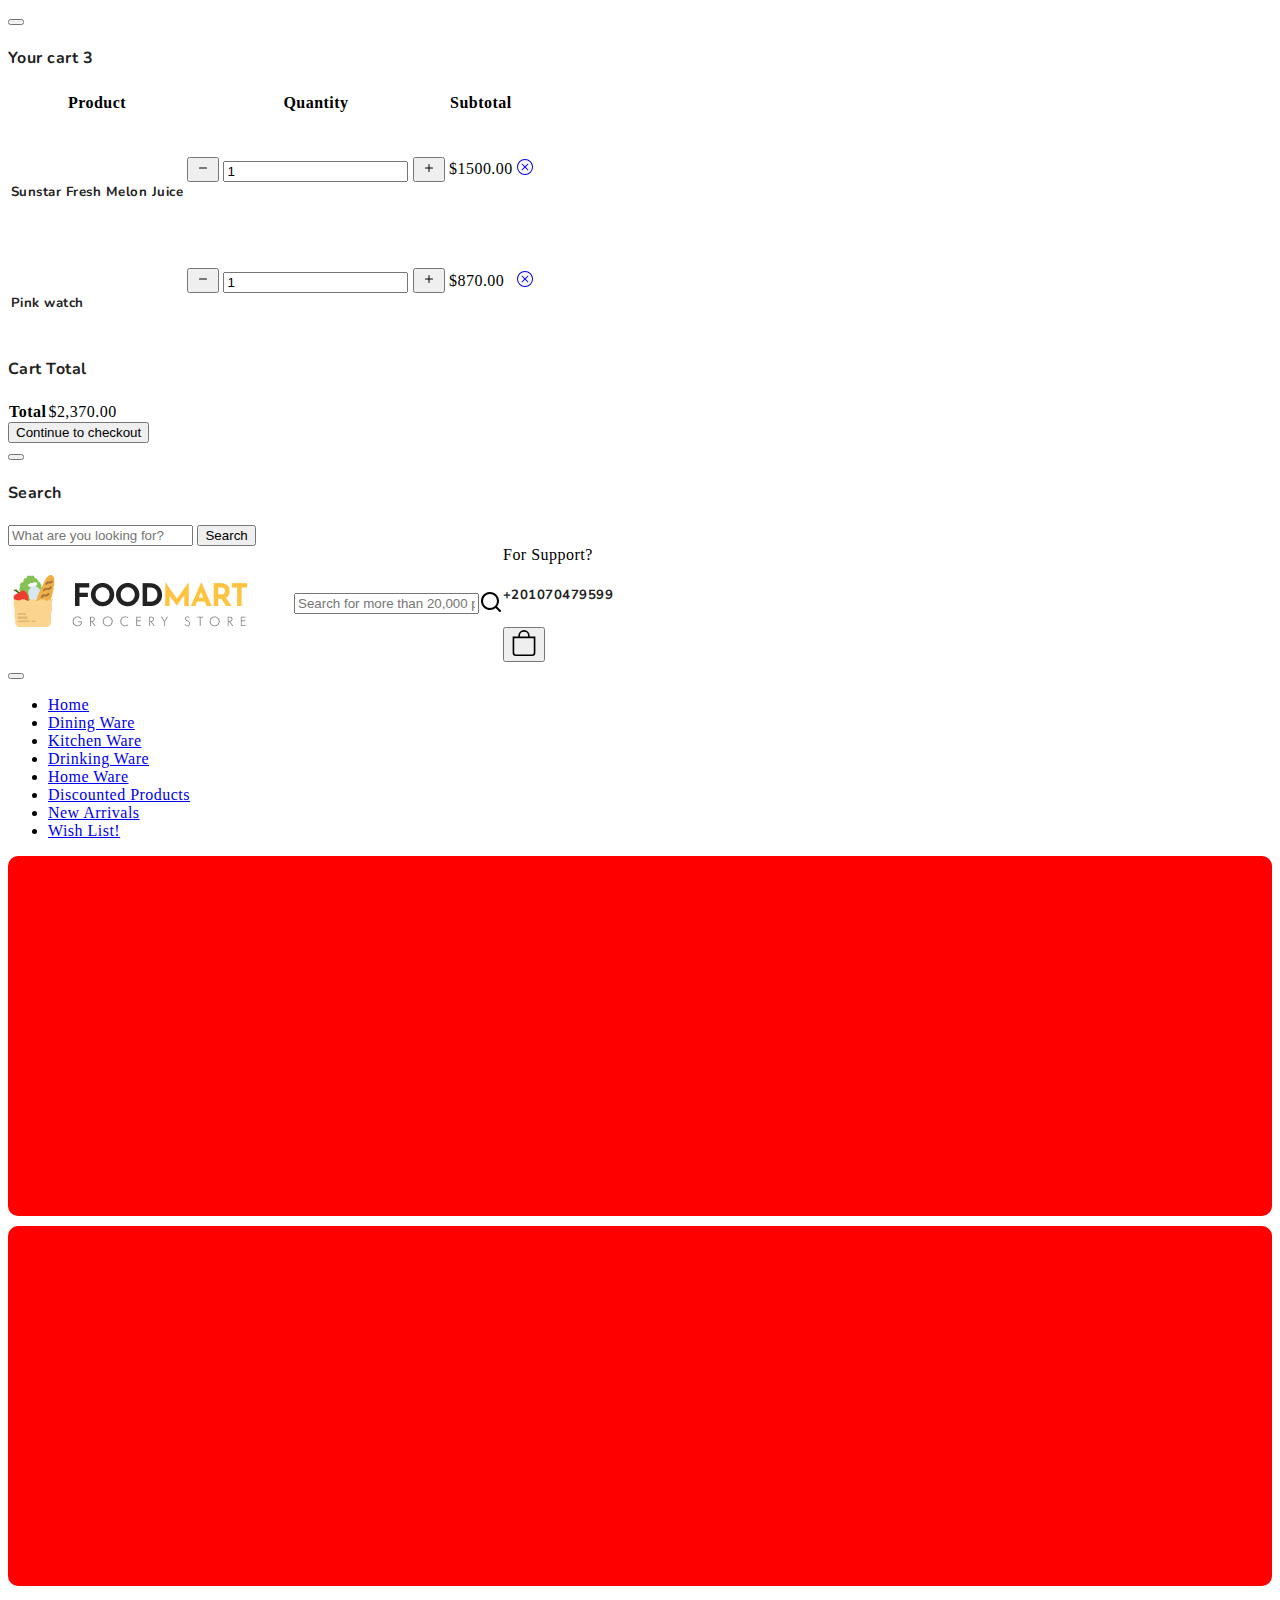
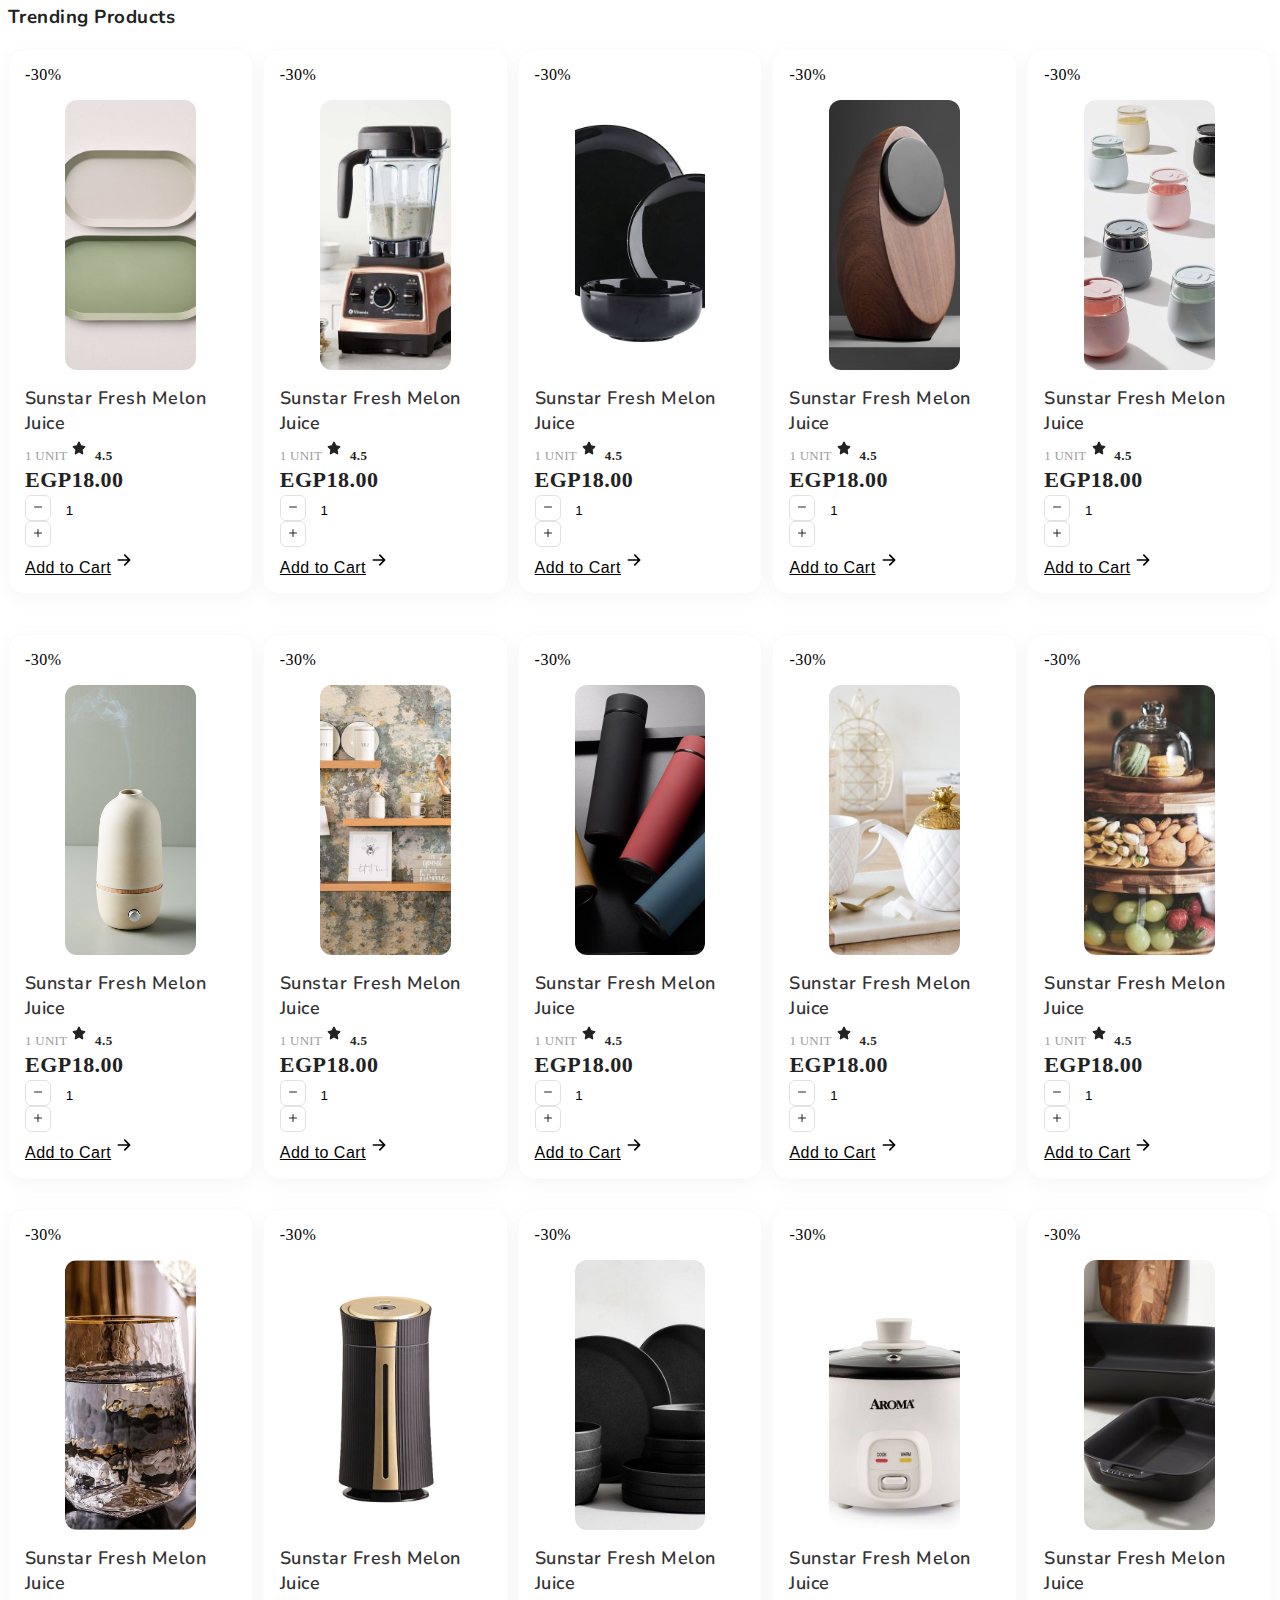
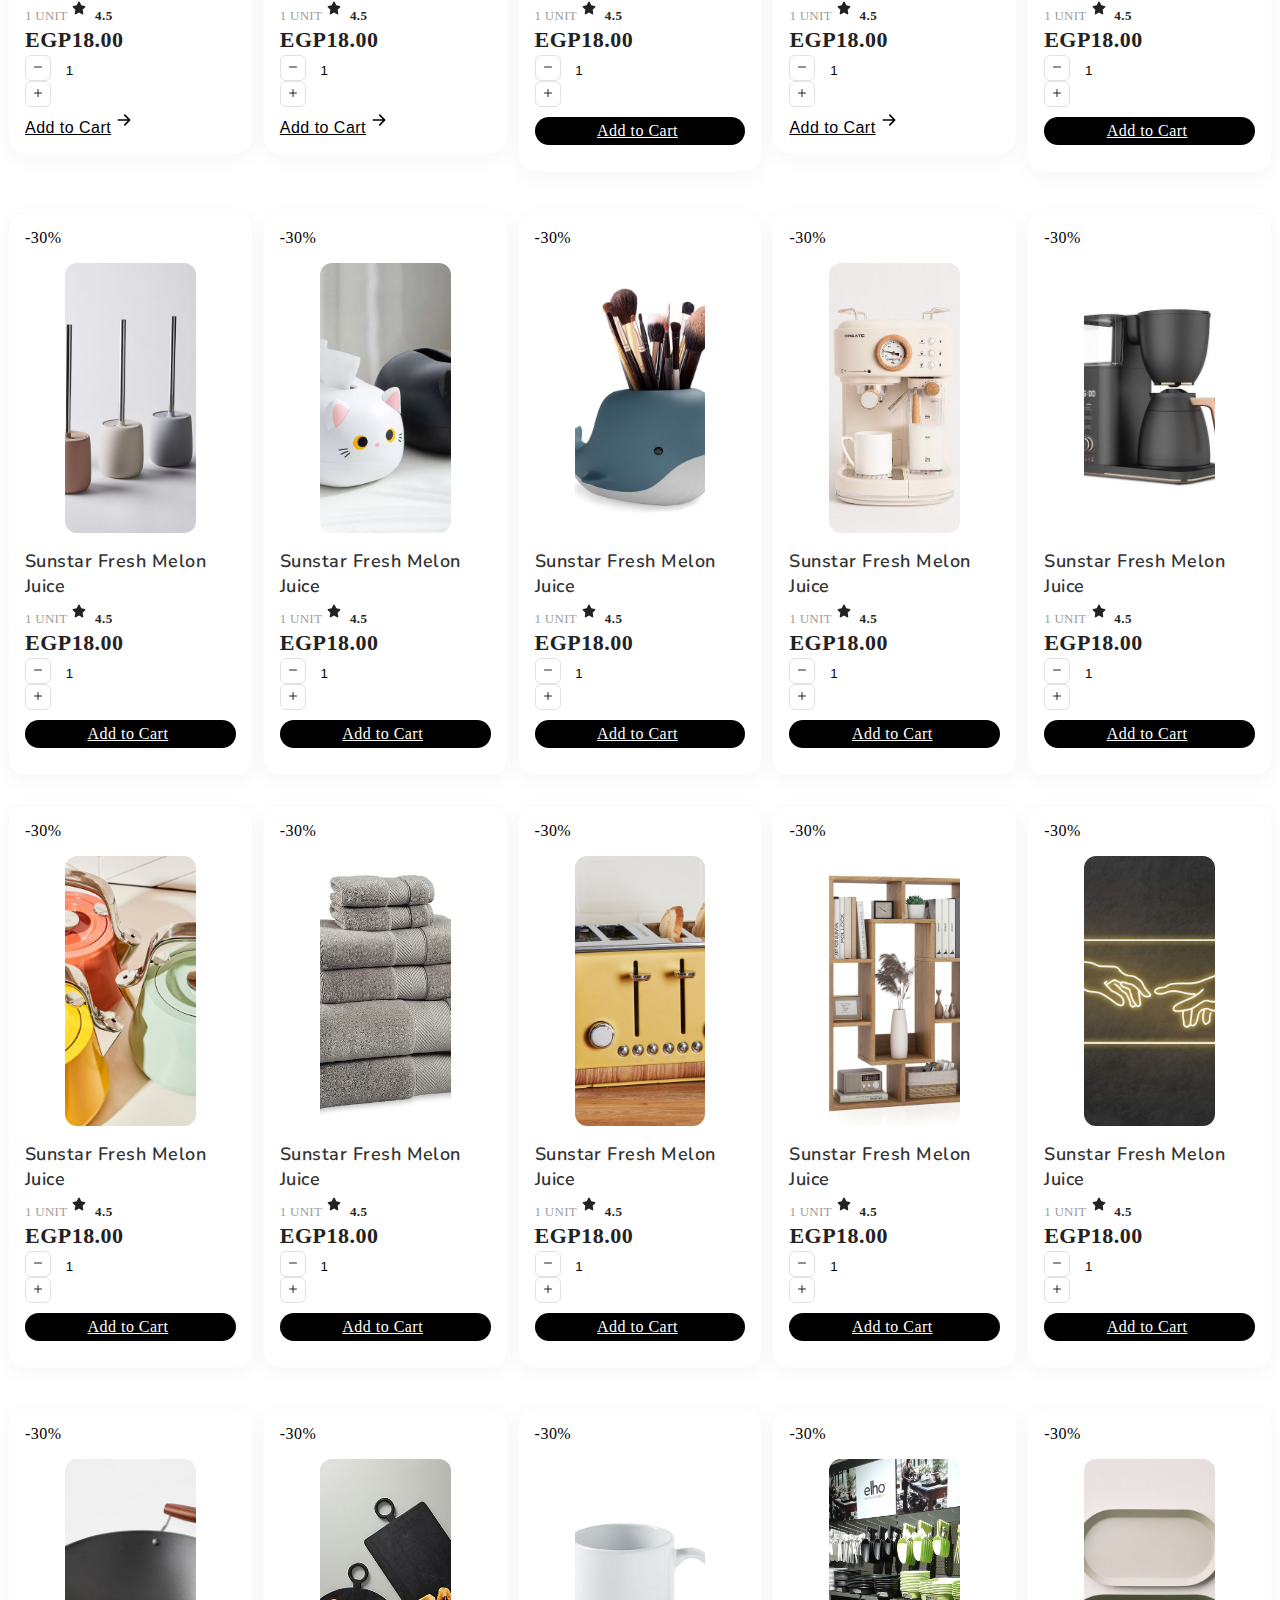
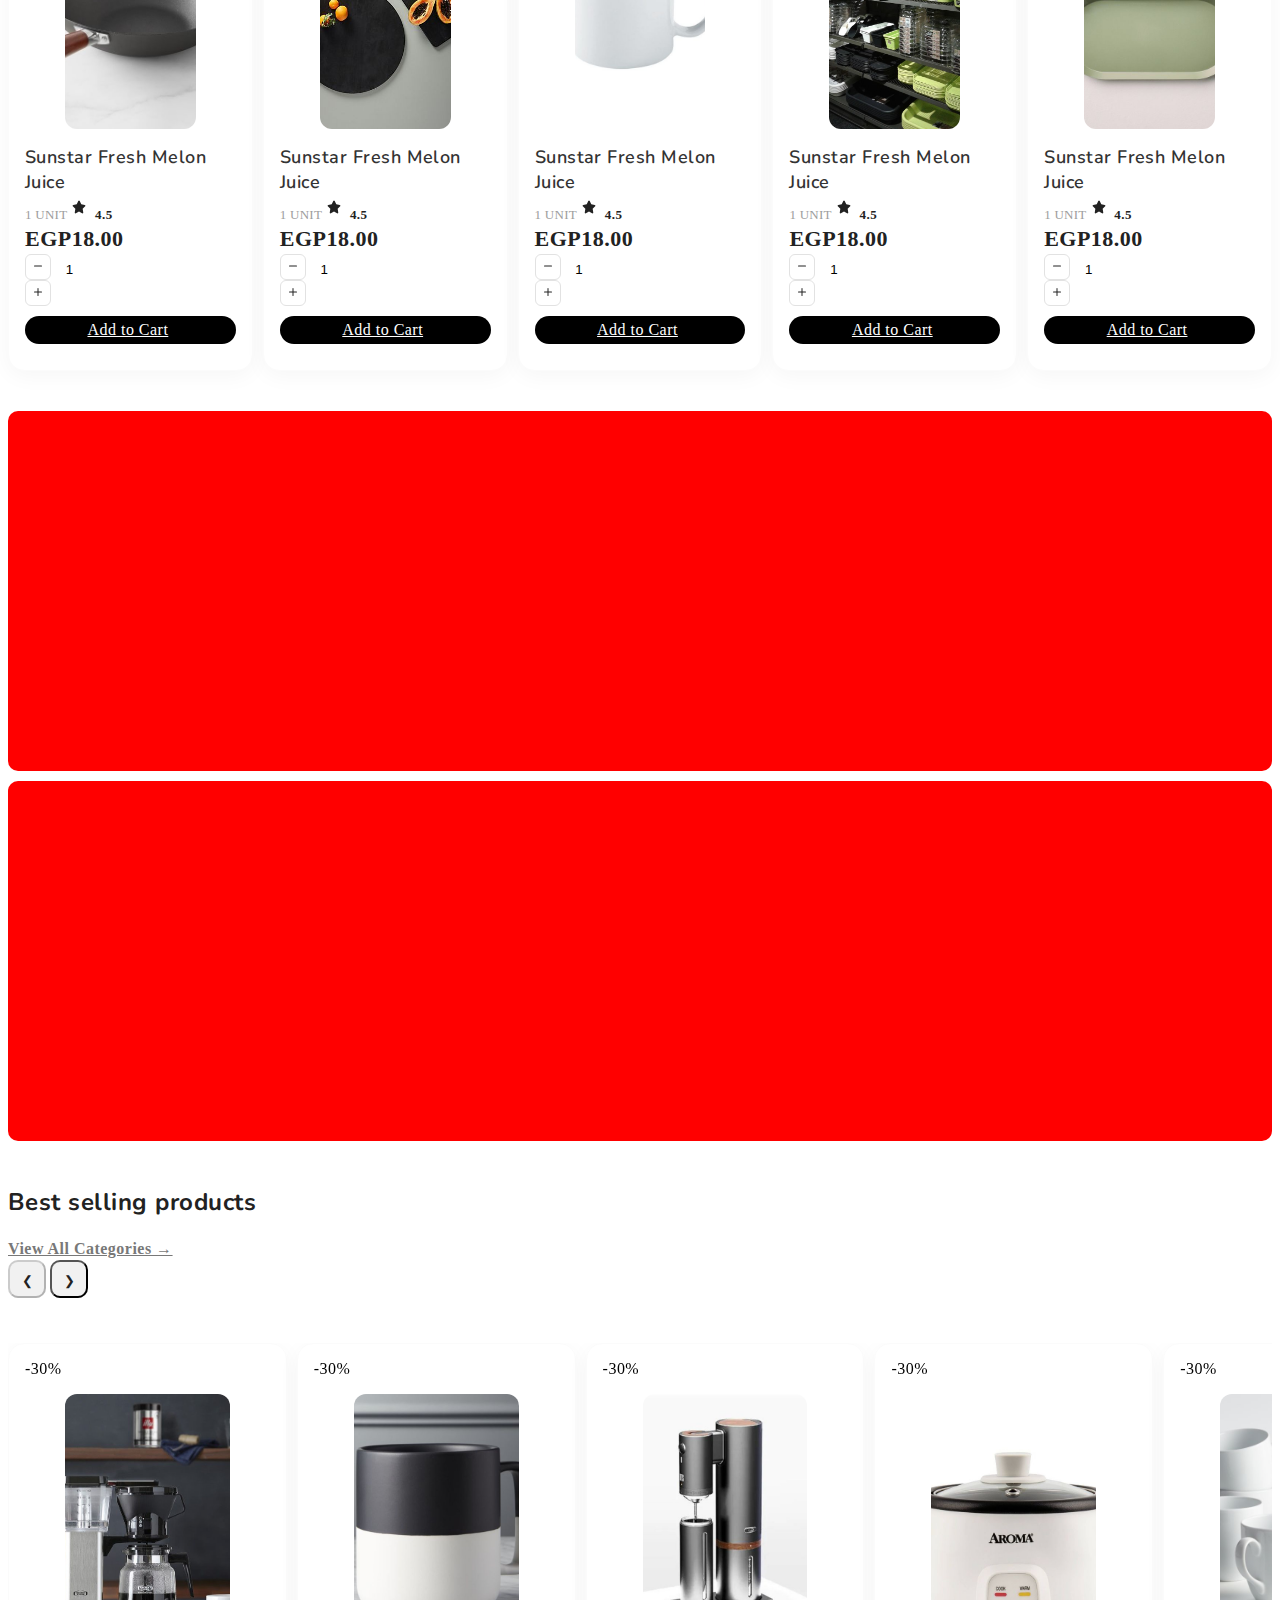
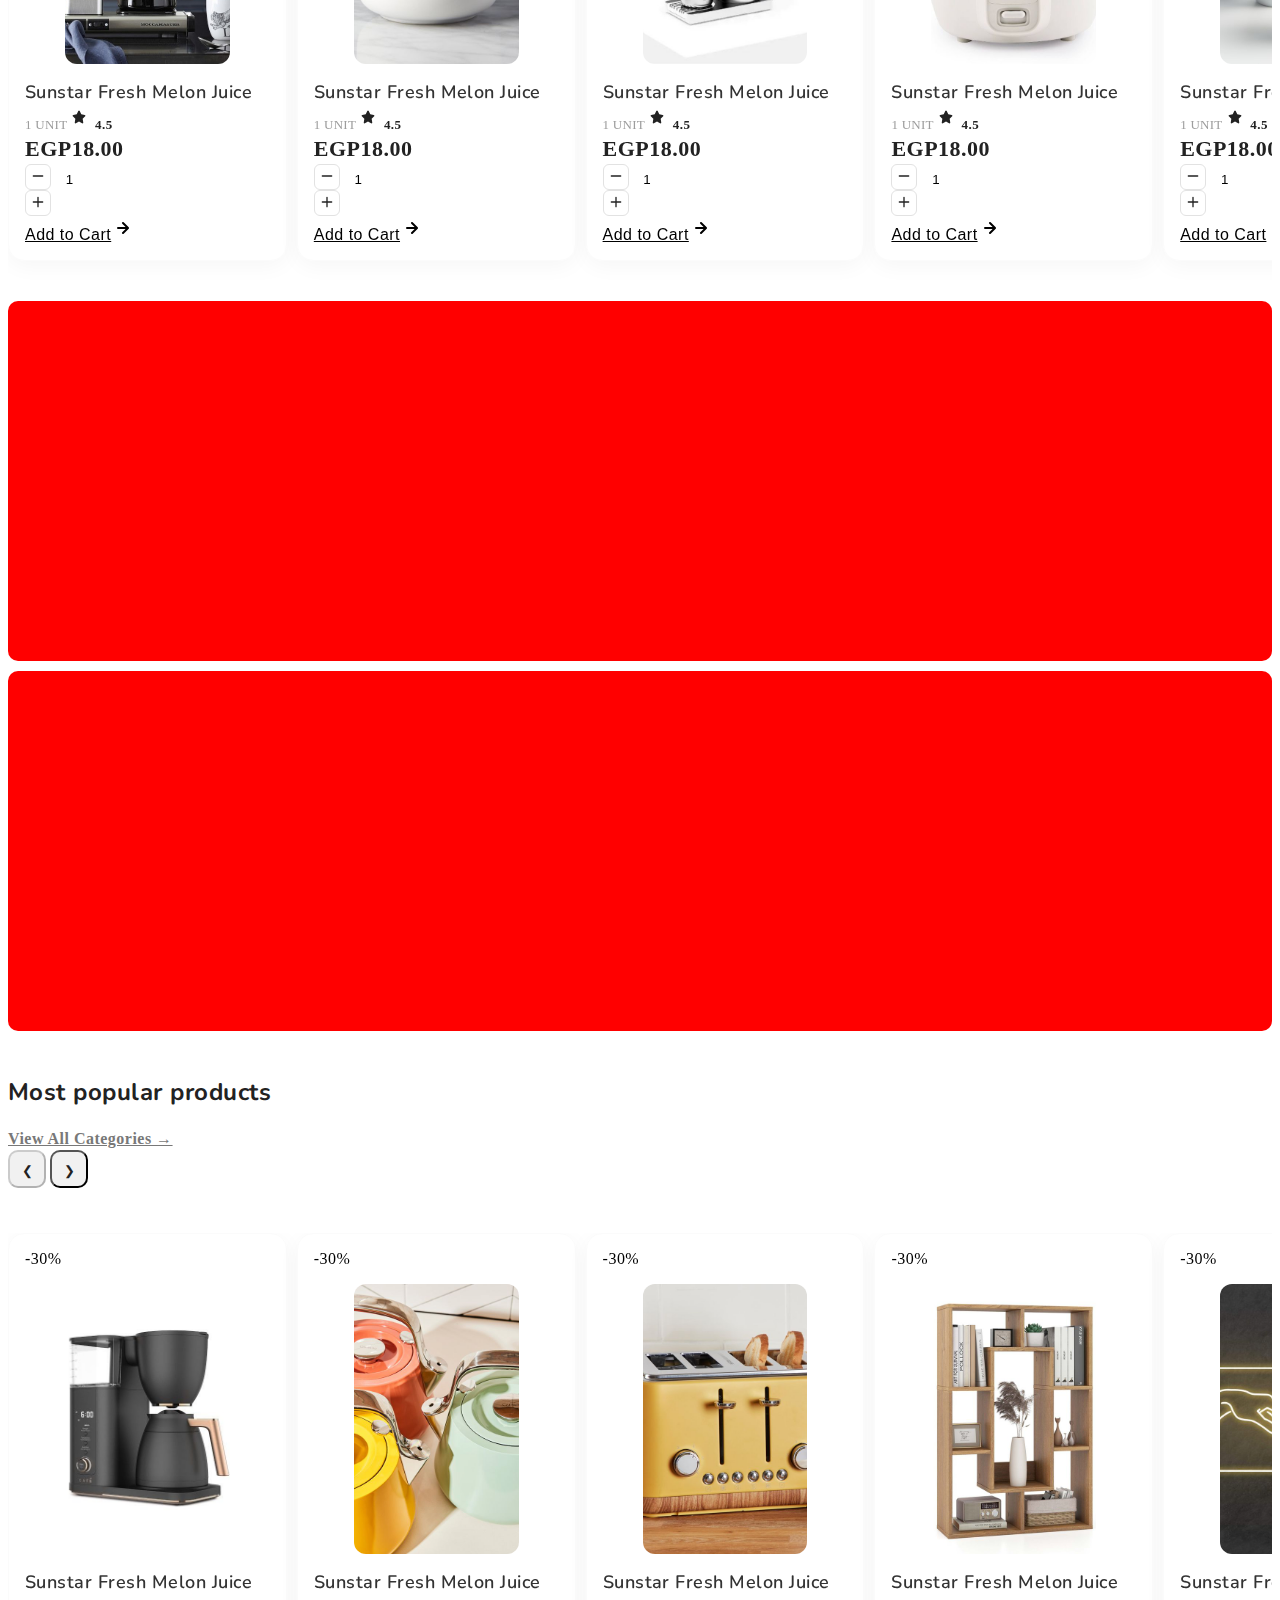
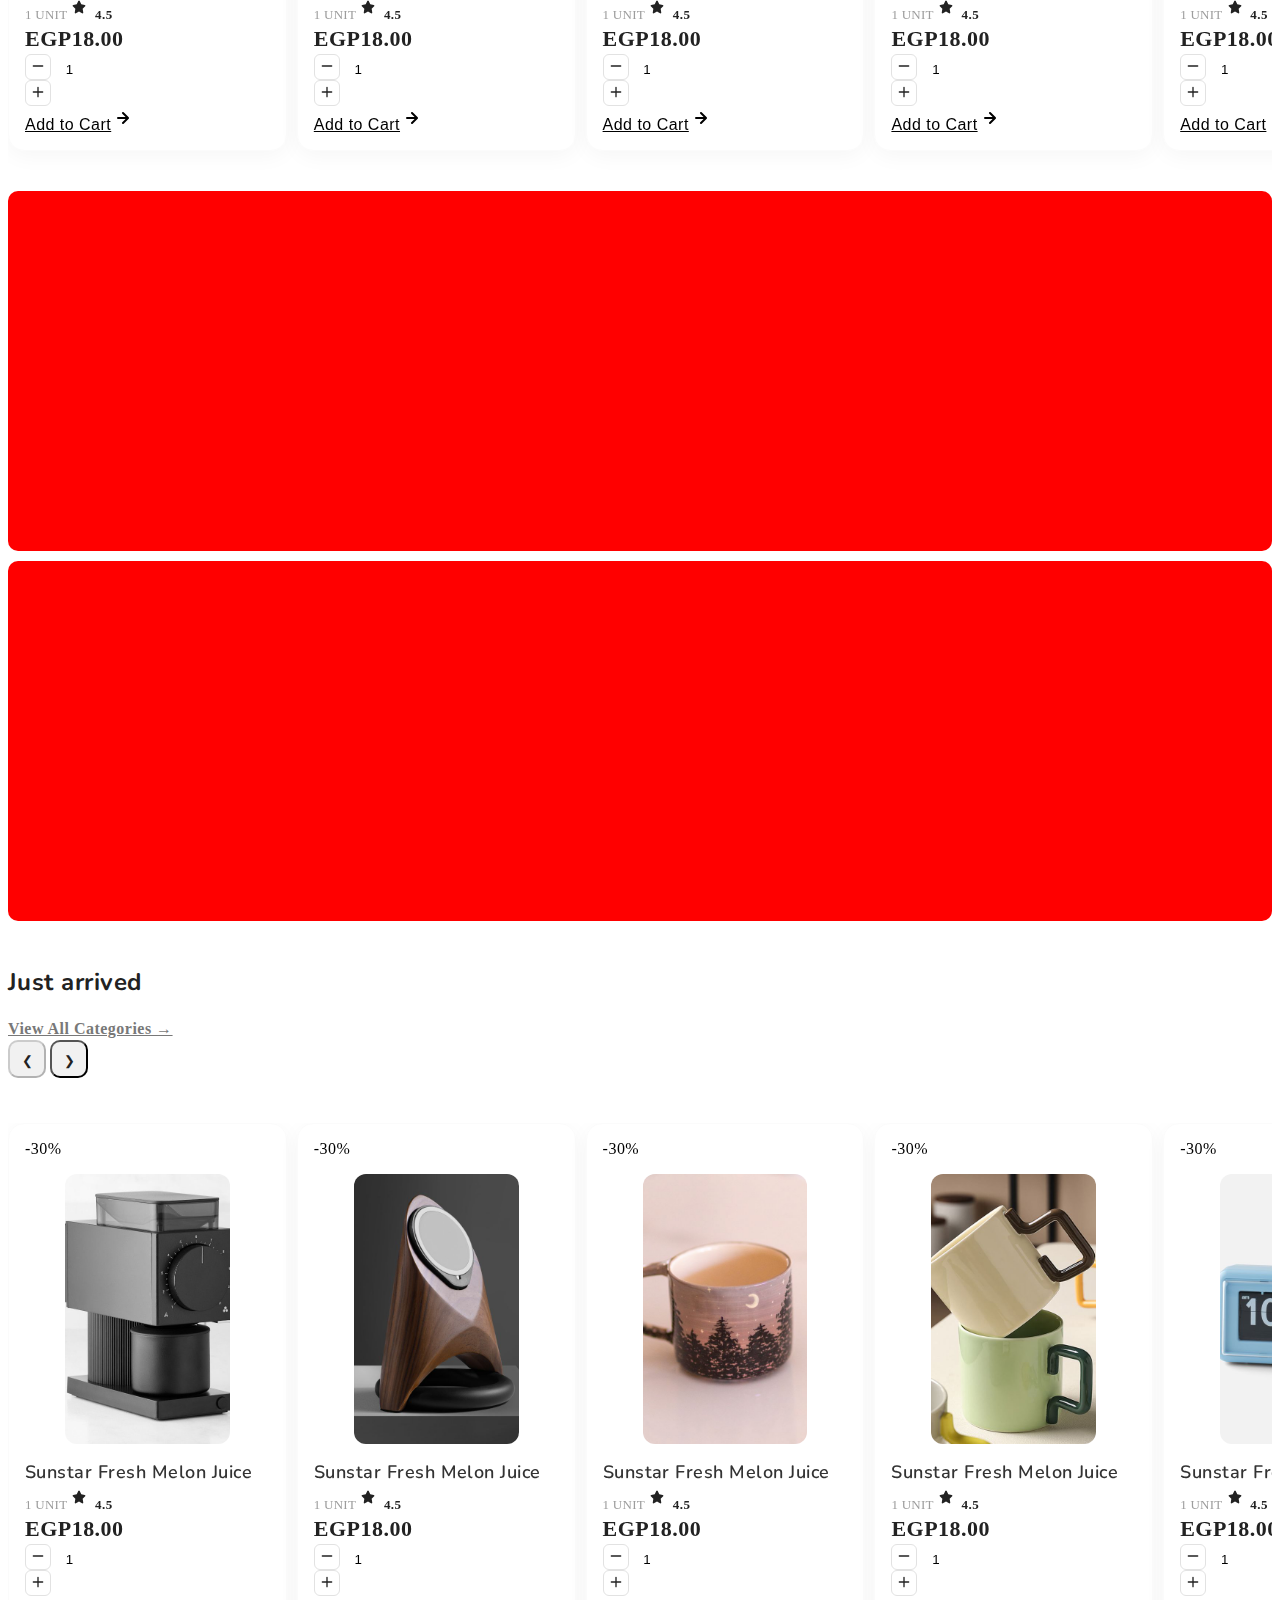
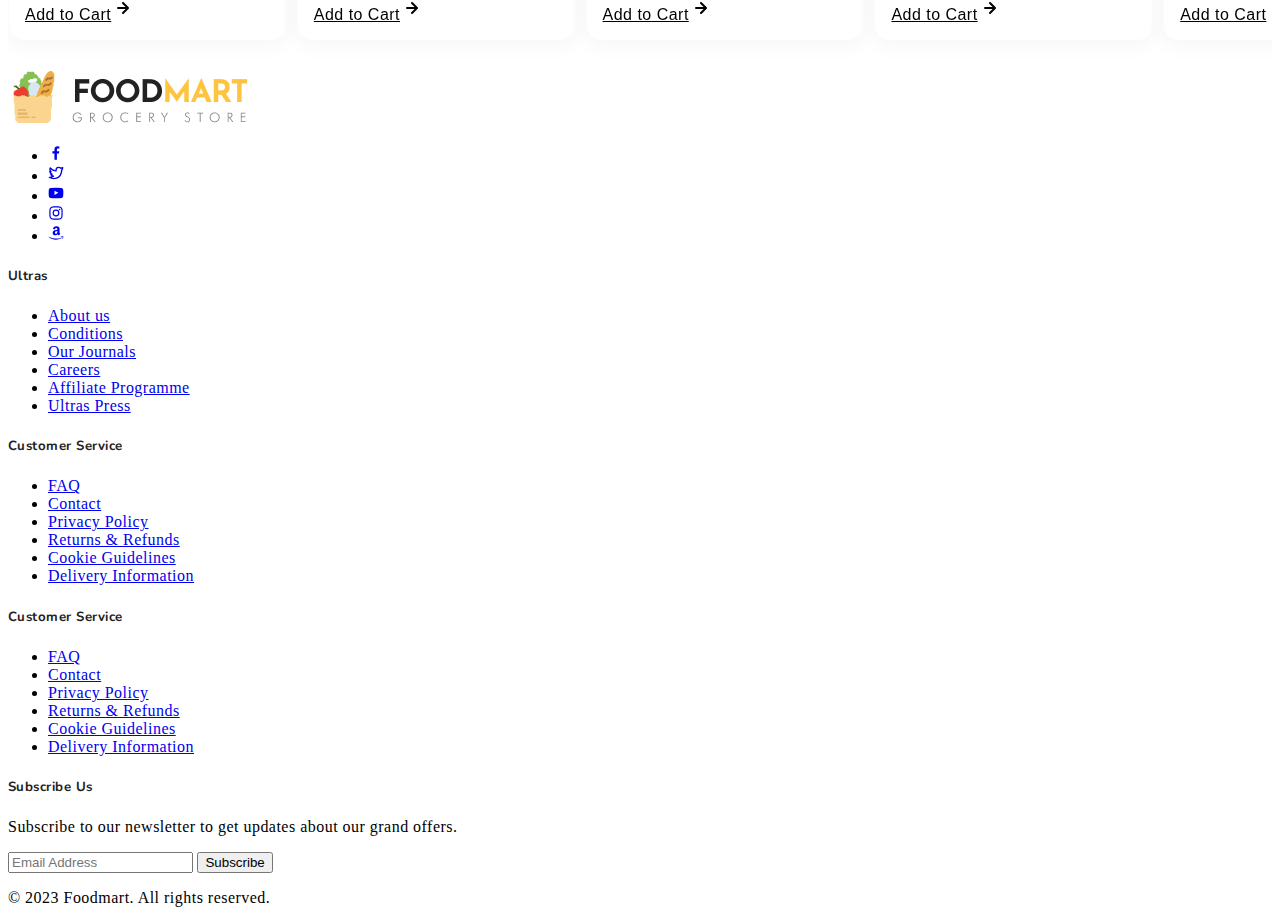
==== commit 71268317: "ED" ====
--- a/index.html
+++ b/index.html
@@ -101,44 +101,1339 @@
 
   </div>
 
-  <section class="py-3">
+
+  <section class="py-5">
     <div class="container-fluid">
+      <div class="row_">
+         <div class="col-md-6_">
+            <a href="#">            <div class="banner-content p-5 add_link"></div>
+            </a>
+          </div>
+   
+         <div class="col-md-6_">
+            <a href="#">            <div class="banner-content p-5 add_link"></div>
+            </a>
+          </div>
+      </div>
+    </div>
+  </section>
+
+
+  <section class="py-5">
+    <div class="container-fluid">
+
       <div class="row">
         <div class="col-md-12">
 
-          <div class="banner-blocks_">
-
-
-            <div class="banner-ad bg-success-subtle block-2 mb-3"
-              style="background:url('./images/202496MillenniumCookwareSet11Pcs-removebg-preview.png') no-repeat;background-position: center right ">
-              <div class="row banner-content p-5">
-
-                <div class="content-wrapper col-md-7">
-                  <div class="categories sale mb-3 pb-3">20% off</div>
-                  <h3 class="banner-title">Fruits & Vegetables</h3>
-                  <a href="#" class="d-flex align-items-center nav-link">Shop Collection <svg width="24" height="24">
-                      <use xlink:href="#arrow-right"></use>
-                    </svg></a>
-                </div>
-
-              </div>
+          <div class="bootstrap-tabs product-tabs">
+            <div class="tabs-header d-flex justify-content-between border-bottom my-5">
+              <h3>Trending Products</h3>
+
             </div>
-
-            <div class="banner-ad bg-danger block-3"
-              style="background:url('./images/1__46_-removebg-preview.png') no-repeat;background-position: center right">
-              <div class="row banner-content p-5">
-
-                <div class="content-wrapper col-md-7">
-                  <div class="categories sale mb-3 pb-3">15% off</div>
-                  <h3 class="item-title">Baked Products</h3>
-                  <a href="#" class="d-flex align-items-center nav-link">Shop Collection <svg width="24" height="24">
-                      <use xlink:href="#arrow-right"></use>
-                    </svg></a>
-                </div>
-
-              </div>
+            <div class="tab-content" id="nav-tabContent">
+              <div class="tab-pane fade show active" id="nav-all" role="tabpanel" aria-labelledby="nav-all-tab">
+
+                <div class="product-grid row  row-cols-sm-2 row-cols-md-3 row-cols-lg-4 row-cols-xl-5">
+
+                  <div class="col">
+                    <div class="product-item">
+                      <span class="badge bg-success position-absolute m-3">-30%</span>
+                      <a href="single-product.html" title="Product Title">
+                        <figure class="bg_img" style="background-image: url(./images/1\ \(1\).jpg);">
+
+                        </figure>
+                      </a>
+
+                      <h3>Sunstar Fresh Melon Juice</h3>
+                      <span class="qty">1 Unit</span><span class="rating"><svg width="24" height="24"
+                          class="text-primary">
+                          <use xlink:href="#star-solid"></use>
+                        </svg> 4.5</span>
+                      <span class="price">EGP18.00</span>
+                      <div class="ptn_">
+                        <div class="input-group product-qty">
+                          <span class="input-group-btn">
+                            <button type="button" class="quantity-left-minus btn btn-danger btn-number"
+                              data-type="minus">
+                              <svg xmlns="http://www.w3.org/2000/svg" width="16" height="16" fill="currentColor" class="bi bi-dash" viewBox="0 0 16 16">
+  <path d="M4 8a.5.5 0 0 1 .5-.5h7a.5.5 0 0 1 0 1h-7A.5.5 0 0 1 4 8"></path>
+</svg>
+                            </button>
+                          </span>
+                          <input type="text" id="quantity" name="quantity" class="form-control input-number" value="1">
+                          <span class="input-group-btn">
+                            <button type="button" class="quantity-right-plus btn btn-success btn-number"
+                              data-type="plus">
+                              <svg xmlns="http://www.w3.org/2000/svg" width="16" height="16" fill="currentColor" class="bi bi-plus" viewBox="0 0 16 16">
+  <path d="M8 4a.5.5 0 0 1 .5.5v3h3a.5.5 0 0 1 0 1h-3v3a.5.5 0 0 1-1 0v-3h-3a.5.5 0 0 1 0-1h3v-3A.5.5 0 0 1 8 4"></path>
+</svg>
+                            </button>
+                          </span>
+                        </div>
+                        <a href="#" class="d-flex align-items-center nav-link">Add to Cart<svg xmlns="http://www.w3.org/2000/svg" width="26" height="26" fill="currentColor" class="bi bi-arrow-right-short" viewBox="0 0 16 16">
+  <path fill-rule="evenodd" d="M4 8a.5.5 0 0 1 .5-.5h5.793L8.146 5.354a.5.5 0 1 1 .708-.708l3 3a.5.5 0 0 1 0 .708l-3 3a.5.5 0 0 1-.708-.708L10.293 8.5H4.5A.5.5 0 0 1 4 8"/>
+</svg></a>
+                      </div>
+                    </div>
+                  </div>
+
+
+
+
+
+
+
+
+
+
+
+                  <div class="col">
+                    <div class="product-item">
+                      <span class="badge bg-success position-absolute m-3">-30%</span>
+                      <a href="single-product.html" title="Product Title">
+                        <figure class="bg_img" style="background-image: url(./images/1\ \(2\).jpg);">
+
+                        </figure>
+                      </a>
+
+                      <h3>Sunstar Fresh Melon Juice</h3>
+                      <span class="qty">1 Unit</span><span class="rating"><svg width="24" height="24"
+                          class="text-primary">
+                          <use xlink:href="#star-solid"></use>
+                        </svg> 4.5</span>
+                      <span class="price">EGP18.00</span>
+                      <div class="ptn_">
+                        <div class="input-group product-qty">
+                          <span class="input-group-btn">
+                            <button type="button" class="quantity-left-minus btn btn-danger btn-number"
+                              data-type="minus">
+                              <svg xmlns="http://www.w3.org/2000/svg" width="16" height="16" fill="currentColor" class="bi bi-dash" viewBox="0 0 16 16">
+  <path d="M4 8a.5.5 0 0 1 .5-.5h7a.5.5 0 0 1 0 1h-7A.5.5 0 0 1 4 8"></path>
+</svg>
+                            </button>
+                          </span>
+                          <input type="text" id="quantity" name="quantity" class="form-control input-number" value="1">
+                          <span class="input-group-btn">
+                            <button type="button" class="quantity-right-plus btn btn-success btn-number"
+                              data-type="plus">
+                              <svg xmlns="http://www.w3.org/2000/svg" width="16" height="16" fill="currentColor" class="bi bi-plus" viewBox="0 0 16 16">
+  <path d="M8 4a.5.5 0 0 1 .5.5v3h3a.5.5 0 0 1 0 1h-3v3a.5.5 0 0 1-1 0v-3h-3a.5.5 0 0 1 0-1h3v-3A.5.5 0 0 1 8 4"></path>
+</svg>
+                            </button>
+                          </span>
+                        </div>
+                        <a href="#" class="d-flex align-items-center nav-link">Add to Cart<svg xmlns="http://www.w3.org/2000/svg" width="26" height="26" fill="currentColor" class="bi bi-arrow-right-short" viewBox="0 0 16 16">
+  <path fill-rule="evenodd" d="M4 8a.5.5 0 0 1 .5-.5h5.793L8.146 5.354a.5.5 0 1 1 .708-.708l3 3a.5.5 0 0 1 0 .708l-3 3a.5.5 0 0 1-.708-.708L10.293 8.5H4.5A.5.5 0 0 1 4 8"/>
+</svg></a>
+                      </div>
+                    </div>
+                  </div>
+
+
+
+
+                  <div class="col">
+                    <div class="product-item">
+                      <span class="badge bg-success position-absolute m-3">-30%</span>
+                      <a href="single-product.html" title="Product Title">
+                        <figure class="bg_img" style="background-image: url(./images/1\ \(3\).jpg);">
+
+                        </figure>
+                      </a>
+
+                      <h3>Sunstar Fresh Melon Juice</h3>
+                      <span class="qty">1 Unit</span><span class="rating"><svg width="24" height="24"
+                          class="text-primary">
+                          <use xlink:href="#star-solid"></use>
+                        </svg> 4.5</span>
+                      <span class="price">EGP18.00</span>
+                      <div class="ptn_">
+                        <div class="input-group product-qty">
+                          <span class="input-group-btn">
+                            <button type="button" class="quantity-left-minus btn btn-danger btn-number"
+                              data-type="minus">
+                              <svg xmlns="http://www.w3.org/2000/svg" width="16" height="16" fill="currentColor" class="bi bi-dash" viewBox="0 0 16 16">
+  <path d="M4 8a.5.5 0 0 1 .5-.5h7a.5.5 0 0 1 0 1h-7A.5.5 0 0 1 4 8"></path>
+</svg>
+                            </button>
+                          </span>
+                          <input type="text" id="quantity" name="quantity" class="form-control input-number" value="1">
+                          <span class="input-group-btn">
+                            <button type="button" class="quantity-right-plus btn btn-success btn-number"
+                              data-type="plus">
+                              <svg xmlns="http://www.w3.org/2000/svg" width="16" height="16" fill="currentColor" class="bi bi-plus" viewBox="0 0 16 16">
+  <path d="M8 4a.5.5 0 0 1 .5.5v3h3a.5.5 0 0 1 0 1h-3v3a.5.5 0 0 1-1 0v-3h-3a.5.5 0 0 1 0-1h3v-3A.5.5 0 0 1 8 4"></path>
+</svg>
+                            </button>
+                          </span>
+                        </div>
+                        <a href="#" class="d-flex align-items-center nav-link">Add to Cart<svg xmlns="http://www.w3.org/2000/svg" width="26" height="26" fill="currentColor" class="bi bi-arrow-right-short" viewBox="0 0 16 16">
+  <path fill-rule="evenodd" d="M4 8a.5.5 0 0 1 .5-.5h5.793L8.146 5.354a.5.5 0 1 1 .708-.708l3 3a.5.5 0 0 1 0 .708l-3 3a.5.5 0 0 1-.708-.708L10.293 8.5H4.5A.5.5 0 0 1 4 8"/>
+</svg></a>
+                      </div>
+                    </div>
+                  </div>
+
+                  <div class="col">
+                    <div class="product-item">
+                      <span class="badge bg-success position-absolute m-3">-30%</span>
+                      <a href="single-product.html" title="Product Title">
+                        <figure class="bg_img" style="background-image: url(./images/1\ \(4\).jpg);">
+
+                        </figure>
+                      </a>
+
+                      <h3>Sunstar Fresh Melon Juice</h3>
+                      <span class="qty">1 Unit</span><span class="rating"><svg width="24" height="24"
+                          class="text-primary">
+                          <use xlink:href="#star-solid"></use>
+                        </svg> 4.5</span>
+                      <span class="price">EGP18.00</span>
+                      <div class="ptn_">
+                        <div class="input-group product-qty">
+                          <span class="input-group-btn">
+                            <button type="button" class="quantity-left-minus btn btn-danger btn-number"
+                              data-type="minus">
+                              <svg xmlns="http://www.w3.org/2000/svg" width="16" height="16" fill="currentColor" class="bi bi-dash" viewBox="0 0 16 16">
+  <path d="M4 8a.5.5 0 0 1 .5-.5h7a.5.5 0 0 1 0 1h-7A.5.5 0 0 1 4 8"></path>
+</svg>
+                            </button>
+                          </span>
+                          <input type="text" id="quantity" name="quantity" class="form-control input-number" value="1">
+                          <span class="input-group-btn">
+                            <button type="button" class="quantity-right-plus btn btn-success btn-number"
+                              data-type="plus">
+                              <svg xmlns="http://www.w3.org/2000/svg" width="16" height="16" fill="currentColor" class="bi bi-plus" viewBox="0 0 16 16">
+  <path d="M8 4a.5.5 0 0 1 .5.5v3h3a.5.5 0 0 1 0 1h-3v3a.5.5 0 0 1-1 0v-3h-3a.5.5 0 0 1 0-1h3v-3A.5.5 0 0 1 8 4"></path>
+</svg>
+                            </button>
+                          </span>
+                        </div>
+                        <a href="#" class="d-flex align-items-center nav-link">Add to Cart<svg xmlns="http://www.w3.org/2000/svg" width="26" height="26" fill="currentColor" class="bi bi-arrow-right-short" viewBox="0 0 16 16">
+  <path fill-rule="evenodd" d="M4 8a.5.5 0 0 1 .5-.5h5.793L8.146 5.354a.5.5 0 1 1 .708-.708l3 3a.5.5 0 0 1 0 .708l-3 3a.5.5 0 0 1-.708-.708L10.293 8.5H4.5A.5.5 0 0 1 4 8"/>
+</svg></a>
+                      </div>
+                    </div>
+                  </div>
+
+
+
+                  <div class="col">
+                    <div class="product-item">
+                      <span class="badge bg-success position-absolute m-3">-30%</span>
+                      <a href="single-product.html" title="Product Title">
+                        <figure class="bg_img" style="background-image: url(./images/1\ \(5\).jpg);">
+
+                        </figure>
+                      </a>
+
+                      <h3>Sunstar Fresh Melon Juice</h3>
+                      <span class="qty">1 Unit</span><span class="rating"><svg width="24" height="24"
+                          class="text-primary">
+                          <use xlink:href="#star-solid"></use>
+                        </svg> 4.5</span>
+                      <span class="price">EGP18.00</span>
+                      <div class="ptn_">
+                        <div class="input-group product-qty">
+                          <span class="input-group-btn">
+                            <button type="button" class="quantity-left-minus btn btn-danger btn-number"
+                              data-type="minus">
+                              <svg xmlns="http://www.w3.org/2000/svg" width="16" height="16" fill="currentColor" class="bi bi-dash" viewBox="0 0 16 16">
+  <path d="M4 8a.5.5 0 0 1 .5-.5h7a.5.5 0 0 1 0 1h-7A.5.5 0 0 1 4 8"></path>
+</svg>
+                            </button>
+                          </span>
+                          <input type="text" id="quantity" name="quantity" class="form-control input-number" value="1">
+                          <span class="input-group-btn">
+                            <button type="button" class="quantity-right-plus btn btn-success btn-number"
+                              data-type="plus">
+                              <svg xmlns="http://www.w3.org/2000/svg" width="16" height="16" fill="currentColor" class="bi bi-plus" viewBox="0 0 16 16">
+  <path d="M8 4a.5.5 0 0 1 .5.5v3h3a.5.5 0 0 1 0 1h-3v3a.5.5 0 0 1-1 0v-3h-3a.5.5 0 0 1 0-1h3v-3A.5.5 0 0 1 8 4"></path>
+</svg>
+                            </button>
+                          </span>
+                        </div>
+                        <a href="#" class="d-flex align-items-center nav-link">Add to Cart<svg xmlns="http://www.w3.org/2000/svg" width="26" height="26" fill="currentColor" class="bi bi-arrow-right-short" viewBox="0 0 16 16">
+  <path fill-rule="evenodd" d="M4 8a.5.5 0 0 1 .5-.5h5.793L8.146 5.354a.5.5 0 1 1 .708-.708l3 3a.5.5 0 0 1 0 .708l-3 3a.5.5 0 0 1-.708-.708L10.293 8.5H4.5A.5.5 0 0 1 4 8"/>
+</svg></a>
+                      </div>
+                    </div>
+                  </div>
+
+                  <div class="col">
+                    <div class="product-item">
+                      <span class="badge bg-success position-absolute m-3">-30%</span>
+                      <a href="single-product.html" title="Product Title">
+                        <figure class="bg_img" style="background-image: url(./images/1\ \(6\).jpg);">
+
+                        </figure>
+                      </a>
+
+                      <h3>Sunstar Fresh Melon Juice</h3>
+                      <span class="qty">1 Unit</span><span class="rating"><svg width="24" height="24"
+                          class="text-primary">
+                          <use xlink:href="#star-solid"></use>
+                        </svg> 4.5</span>
+                      <span class="price">EGP18.00</span>
+                      <div class="ptn_">
+                        <div class="input-group product-qty">
+                          <span class="input-group-btn">
+                            <button type="button" class="quantity-left-minus btn btn-danger btn-number"
+                              data-type="minus">
+                              <svg xmlns="http://www.w3.org/2000/svg" width="16" height="16" fill="currentColor" class="bi bi-dash" viewBox="0 0 16 16">
+  <path d="M4 8a.5.5 0 0 1 .5-.5h7a.5.5 0 0 1 0 1h-7A.5.5 0 0 1 4 8"></path>
+</svg>
+                            </button>
+                          </span>
+                          <input type="text" id="quantity" name="quantity" class="form-control input-number" value="1">
+                          <span class="input-group-btn">
+                            <button type="button" class="quantity-right-plus btn btn-success btn-number"
+                              data-type="plus">
+                              <svg xmlns="http://www.w3.org/2000/svg" width="16" height="16" fill="currentColor" class="bi bi-plus" viewBox="0 0 16 16">
+  <path d="M8 4a.5.5 0 0 1 .5.5v3h3a.5.5 0 0 1 0 1h-3v3a.5.5 0 0 1-1 0v-3h-3a.5.5 0 0 1 0-1h3v-3A.5.5 0 0 1 8 4"></path>
+</svg>
+                            </button>
+                          </span>
+                        </div>
+                        <a href="#" class="d-flex align-items-center nav-link">Add to Cart<svg xmlns="http://www.w3.org/2000/svg" width="26" height="26" fill="currentColor" class="bi bi-arrow-right-short" viewBox="0 0 16 16">
+  <path fill-rule="evenodd" d="M4 8a.5.5 0 0 1 .5-.5h5.793L8.146 5.354a.5.5 0 1 1 .708-.708l3 3a.5.5 0 0 1 0 .708l-3 3a.5.5 0 0 1-.708-.708L10.293 8.5H4.5A.5.5 0 0 1 4 8"/>
+</svg></a>
+                      </div>
+                    </div>
+                  </div>
+
+
+                  <div class="col">
+                    <div class="product-item">
+                      <span class="badge bg-success position-absolute m-3">-30%</span>
+                      <a href="single-product.html" title="Product Title">
+                        <figure class="bg_img" style="background-image: url(./images/1\ \(7\).jpg);">
+
+                        </figure>
+                      </a>
+
+                      <h3>Sunstar Fresh Melon Juice</h3>
+                      <span class="qty">1 Unit</span><span class="rating"><svg width="24" height="24"
+                          class="text-primary">
+                          <use xlink:href="#star-solid"></use>
+                        </svg> 4.5</span>
+                      <span class="price">EGP18.00</span>
+                      <div class="ptn_">
+                        <div class="input-group product-qty">
+                          <span class="input-group-btn">
+                            <button type="button" class="quantity-left-minus btn btn-danger btn-number"
+                              data-type="minus">
+                              <svg xmlns="http://www.w3.org/2000/svg" width="16" height="16" fill="currentColor" class="bi bi-dash" viewBox="0 0 16 16">
+  <path d="M4 8a.5.5 0 0 1 .5-.5h7a.5.5 0 0 1 0 1h-7A.5.5 0 0 1 4 8"></path>
+</svg>
+                            </button>
+                          </span>
+                          <input type="text" id="quantity" name="quantity" class="form-control input-number" value="1">
+                          <span class="input-group-btn">
+                            <button type="button" class="quantity-right-plus btn btn-success btn-number"
+                              data-type="plus">
+                              <svg xmlns="http://www.w3.org/2000/svg" width="16" height="16" fill="currentColor" class="bi bi-plus" viewBox="0 0 16 16">
+  <path d="M8 4a.5.5 0 0 1 .5.5v3h3a.5.5 0 0 1 0 1h-3v3a.5.5 0 0 1-1 0v-3h-3a.5.5 0 0 1 0-1h3v-3A.5.5 0 0 1 8 4"></path>
+</svg>
+                            </button>
+                          </span>
+                        </div>
+                        <a href="#" class="d-flex align-items-center nav-link">Add to Cart<svg xmlns="http://www.w3.org/2000/svg" width="26" height="26" fill="currentColor" class="bi bi-arrow-right-short" viewBox="0 0 16 16">
+  <path fill-rule="evenodd" d="M4 8a.5.5 0 0 1 .5-.5h5.793L8.146 5.354a.5.5 0 1 1 .708-.708l3 3a.5.5 0 0 1 0 .708l-3 3a.5.5 0 0 1-.708-.708L10.293 8.5H4.5A.5.5 0 0 1 4 8"/>
+</svg></a>
+                      </div>
+                    </div>
+                  </div>
+
+                  <div class="col">
+                    <div class="product-item">
+                      <span class="badge bg-success position-absolute m-3">-30%</span>
+                      <a href="single-product.html" title="Product Title">
+                        <figure class="bg_img" style="background-image: url(./images/1\ \(8\).jpg);">
+
+                        </figure>
+                      </a>
+
+                      <h3>Sunstar Fresh Melon Juice</h3>
+                      <span class="qty">1 Unit</span><span class="rating"><svg width="24" height="24"
+                          class="text-primary">
+                          <use xlink:href="#star-solid"></use>
+                        </svg> 4.5</span>
+                      <span class="price">EGP18.00</span>
+                      <div class="ptn_">
+                        <div class="input-group product-qty">
+                          <span class="input-group-btn">
+                            <button type="button" class="quantity-left-minus btn btn-danger btn-number"
+                              data-type="minus">
+                              <svg xmlns="http://www.w3.org/2000/svg" width="16" height="16" fill="currentColor" class="bi bi-dash" viewBox="0 0 16 16">
+  <path d="M4 8a.5.5 0 0 1 .5-.5h7a.5.5 0 0 1 0 1h-7A.5.5 0 0 1 4 8"></path>
+</svg>
+                            </button>
+                          </span>
+                          <input type="text" id="quantity" name="quantity" class="form-control input-number" value="1">
+                          <span class="input-group-btn">
+                            <button type="button" class="quantity-right-plus btn btn-success btn-number"
+                              data-type="plus">
+                              <svg xmlns="http://www.w3.org/2000/svg" width="16" height="16" fill="currentColor" class="bi bi-plus" viewBox="0 0 16 16">
+  <path d="M8 4a.5.5 0 0 1 .5.5v3h3a.5.5 0 0 1 0 1h-3v3a.5.5 0 0 1-1 0v-3h-3a.5.5 0 0 1 0-1h3v-3A.5.5 0 0 1 8 4"></path>
+</svg>
+                            </button>
+                          </span>
+                        </div>
+                        <a href="#" class="d-flex align-items-center nav-link">Add to Cart<svg xmlns="http://www.w3.org/2000/svg" width="26" height="26" fill="currentColor" class="bi bi-arrow-right-short" viewBox="0 0 16 16">
+  <path fill-rule="evenodd" d="M4 8a.5.5 0 0 1 .5-.5h5.793L8.146 5.354a.5.5 0 1 1 .708-.708l3 3a.5.5 0 0 1 0 .708l-3 3a.5.5 0 0 1-.708-.708L10.293 8.5H4.5A.5.5 0 0 1 4 8"/>
+</svg></a>
+                      </div>
+                    </div>
+                  </div>
+
+                  <div class="col">
+                    <div class="product-item">
+                      <span class="badge bg-success position-absolute m-3">-30%</span>
+                      <a href="single-product.html" title="Product Title">
+                        <figure class="bg_img" style="background-image: url(./images/1\ \(9\).jpg);">
+
+                        </figure>
+                      </a>
+
+                      <h3>Sunstar Fresh Melon Juice</h3>
+                      <span class="qty">1 Unit</span><span class="rating"><svg width="24" height="24"
+                          class="text-primary">
+                          <use xlink:href="#star-solid"></use>
+                        </svg> 4.5</span>
+                      <span class="price">EGP18.00</span>
+                      <div class="ptn_">
+                        <div class="input-group product-qty">
+                          <span class="input-group-btn">
+                            <button type="button" class="quantity-left-minus btn btn-danger btn-number"
+                              data-type="minus">
+                              <svg xmlns="http://www.w3.org/2000/svg" width="16" height="16" fill="currentColor" class="bi bi-dash" viewBox="0 0 16 16">
+  <path d="M4 8a.5.5 0 0 1 .5-.5h7a.5.5 0 0 1 0 1h-7A.5.5 0 0 1 4 8"></path>
+</svg>
+                            </button>
+                          </span>
+                          <input type="text" id="quantity" name="quantity" class="form-control input-number" value="1">
+                          <span class="input-group-btn">
+                            <button type="button" class="quantity-right-plus btn btn-success btn-number"
+                              data-type="plus">
+                              <svg xmlns="http://www.w3.org/2000/svg" width="16" height="16" fill="currentColor" class="bi bi-plus" viewBox="0 0 16 16">
+  <path d="M8 4a.5.5 0 0 1 .5.5v3h3a.5.5 0 0 1 0 1h-3v3a.5.5 0 0 1-1 0v-3h-3a.5.5 0 0 1 0-1h3v-3A.5.5 0 0 1 8 4"></path>
+</svg>
+                            </button>
+                          </span>
+                        </div>
+                        <a href="#" class="d-flex align-items-center nav-link">Add to Cart<svg xmlns="http://www.w3.org/2000/svg" width="26" height="26" fill="currentColor" class="bi bi-arrow-right-short" viewBox="0 0 16 16">
+  <path fill-rule="evenodd" d="M4 8a.5.5 0 0 1 .5-.5h5.793L8.146 5.354a.5.5 0 1 1 .708-.708l3 3a.5.5 0 0 1 0 .708l-3 3a.5.5 0 0 1-.708-.708L10.293 8.5H4.5A.5.5 0 0 1 4 8"/>
+</svg></a>
+                      </div>
+                    </div>
+                  </div>
+
+                  <div class="col">
+                    <div class="product-item">
+                      <span class="badge bg-success position-absolute m-3">-30%</span>
+                      <a href="single-product.html" title="Product Title">
+                        <figure class="bg_img" style="background-image: url(./images/1\ \(10\).jpg);">
+
+                        </figure>
+                      </a>
+
+                      <h3>Sunstar Fresh Melon Juice</h3>
+                      <span class="qty">1 Unit</span><span class="rating"><svg width="24" height="24"
+                          class="text-primary">
+                          <use xlink:href="#star-solid"></use>
+                        </svg> 4.5</span>
+                      <span class="price">EGP18.00</span>
+                      <div class="ptn_">
+                        <div class="input-group product-qty">
+                          <span class="input-group-btn">
+                            <button type="button" class="quantity-left-minus btn btn-danger btn-number"
+                              data-type="minus">
+                              <svg xmlns="http://www.w3.org/2000/svg" width="16" height="16" fill="currentColor" class="bi bi-dash" viewBox="0 0 16 16">
+  <path d="M4 8a.5.5 0 0 1 .5-.5h7a.5.5 0 0 1 0 1h-7A.5.5 0 0 1 4 8"></path>
+</svg>
+                            </button>
+                          </span>
+                          <input type="text" id="quantity" name="quantity" class="form-control input-number" value="1">
+                          <span class="input-group-btn">
+                            <button type="button" class="quantity-right-plus btn btn-success btn-number"
+                              data-type="plus">
+                              <svg xmlns="http://www.w3.org/2000/svg" width="16" height="16" fill="currentColor" class="bi bi-plus" viewBox="0 0 16 16">
+  <path d="M8 4a.5.5 0 0 1 .5.5v3h3a.5.5 0 0 1 0 1h-3v3a.5.5 0 0 1-1 0v-3h-3a.5.5 0 0 1 0-1h3v-3A.5.5 0 0 1 8 4"></path>
+</svg>
+                            </button>
+                          </span>
+                        </div>
+                        <a href="#" class="d-flex align-items-center nav-link">Add to Cart<svg xmlns="http://www.w3.org/2000/svg" width="26" height="26" fill="currentColor" class="bi bi-arrow-right-short" viewBox="0 0 16 16">
+  <path fill-rule="evenodd" d="M4 8a.5.5 0 0 1 .5-.5h5.793L8.146 5.354a.5.5 0 1 1 .708-.708l3 3a.5.5 0 0 1 0 .708l-3 3a.5.5 0 0 1-.708-.708L10.293 8.5H4.5A.5.5 0 0 1 4 8"/>
+</svg></a>
+                      </div>
+                    </div>
+                  </div>
+
+
+                </div>
+                <!-- / product-grid -->
+
+              </div>
+
+              <div class="tab-pane fade" id="nav-fruits" role="tabpanel" aria-labelledby="nav-fruits-tab">
+                <div class="product-grid row  row-cols-sm-2 row-cols-md-3 row-cols-lg-4 row-cols-xl-5">
+
+                  <div class="col">
+                    <div class="product-item">
+                      <span class="badge bg-success position-absolute m-3">-30%</span>
+                      <a href="single-product.html" title="Product Title">
+                        <figure class="bg_img" style="background-image: url(./images/1\ \(11\).jpg);">
+
+                        </figure>
+                      </a>
+
+                      <h3>Sunstar Fresh Melon Juice</h3>
+                      <span class="qty">1 Unit</span><span class="rating"><svg width="24" height="24"
+                          class="text-primary">
+                          <use xlink:href="#star-solid"></use>
+                        </svg> 4.5</span>
+                      <span class="price">EGP18.00</span>
+                      <div class="ptn_">
+                        <div class="input-group product-qty">
+                          <span class="input-group-btn">
+                            <button type="button" class="quantity-left-minus btn btn-danger btn-number"
+                              data-type="minus">
+                              <svg xmlns="http://www.w3.org/2000/svg" width="16" height="16" fill="currentColor" class="bi bi-dash" viewBox="0 0 16 16">
+  <path d="M4 8a.5.5 0 0 1 .5-.5h7a.5.5 0 0 1 0 1h-7A.5.5 0 0 1 4 8"></path>
+</svg>
+                            </button>
+                          </span>
+                          <input type="text" id="quantity" name="quantity" class="form-control input-number" value="1">
+                          <span class="input-group-btn">
+                            <button type="button" class="quantity-right-plus btn btn-success btn-number"
+                              data-type="plus">
+                              <svg xmlns="http://www.w3.org/2000/svg" width="16" height="16" fill="currentColor" class="bi bi-plus" viewBox="0 0 16 16">
+  <path d="M8 4a.5.5 0 0 1 .5.5v3h3a.5.5 0 0 1 0 1h-3v3a.5.5 0 0 1-1 0v-3h-3a.5.5 0 0 1 0-1h3v-3A.5.5 0 0 1 8 4"></path>
+</svg>
+                            </button>
+                          </span>
+                        </div>
+                        <a href="#" class="d-flex align-items-center nav-link">Add to Cart<svg xmlns="http://www.w3.org/2000/svg" width="26" height="26" fill="currentColor" class="bi bi-arrow-right-short" viewBox="0 0 16 16">
+  <path fill-rule="evenodd" d="M4 8a.5.5 0 0 1 .5-.5h5.793L8.146 5.354a.5.5 0 1 1 .708-.708l3 3a.5.5 0 0 1 0 .708l-3 3a.5.5 0 0 1-.708-.708L10.293 8.5H4.5A.5.5 0 0 1 4 8"/>
+</svg></a>
+                      </div>
+                    </div>
+                  </div>
+
+
+
+
+
+
+
+
+
+
+
+                  <div class="col">
+                    <div class="product-item">
+                      <span class="badge bg-success position-absolute m-3">-30%</span>
+                      <a href="single-product.html" title="Product Title">
+                        <figure class="bg_img" style="background-image: url(./images/1\ \(12\).jpg);">
+
+                        </figure>
+                      </a>
+
+                      <h3>Sunstar Fresh Melon Juice</h3>
+                      <span class="qty">1 Unit</span><span class="rating"><svg width="24" height="24"
+                          class="text-primary">
+                          <use xlink:href="#star-solid"></use>
+                        </svg> 4.5</span>
+                      <span class="price">EGP18.00</span>
+                      <div class="ptn_">
+                        <div class="input-group product-qty">
+                          <span class="input-group-btn">
+                            <button type="button" class="quantity-left-minus btn btn-danger btn-number"
+                              data-type="minus">
+                              <svg xmlns="http://www.w3.org/2000/svg" width="16" height="16" fill="currentColor" class="bi bi-dash" viewBox="0 0 16 16">
+  <path d="M4 8a.5.5 0 0 1 .5-.5h7a.5.5 0 0 1 0 1h-7A.5.5 0 0 1 4 8"></path>
+</svg>
+                            </button>
+                          </span>
+                          <input type="text" id="quantity" name="quantity" class="form-control input-number" value="1">
+                          <span class="input-group-btn">
+                            <button type="button" class="quantity-right-plus btn btn-success btn-number"
+                              data-type="plus">
+                              <svg xmlns="http://www.w3.org/2000/svg" width="16" height="16" fill="currentColor" class="bi bi-plus" viewBox="0 0 16 16">
+  <path d="M8 4a.5.5 0 0 1 .5.5v3h3a.5.5 0 0 1 0 1h-3v3a.5.5 0 0 1-1 0v-3h-3a.5.5 0 0 1 0-1h3v-3A.5.5 0 0 1 8 4"></path>
+</svg>
+                            </button>
+                          </span>
+                        </div>
+                        <a href="#" class="d-flex align-items-center nav-link">Add to Cart<svg xmlns="http://www.w3.org/2000/svg" width="26" height="26" fill="currentColor" class="bi bi-arrow-right-short" viewBox="0 0 16 16">
+  <path fill-rule="evenodd" d="M4 8a.5.5 0 0 1 .5-.5h5.793L8.146 5.354a.5.5 0 1 1 .708-.708l3 3a.5.5 0 0 1 0 .708l-3 3a.5.5 0 0 1-.708-.708L10.293 8.5H4.5A.5.5 0 0 1 4 8"/>
+</svg></a>
+                      </div>
+                    </div>
+                  </div>
+
+
+
+
+                  <div class="col">
+                    <div class="product-item">
+                      <span class="badge bg-success position-absolute m-3">-30%</span>
+                      <a href="single-product.html" title="Product Title">
+                        <figure class="bg_img" style="background-image: url(./images/1\ \(53\).jpg);">
+
+                        </figure>
+                      </a>
+
+                      <h3>Sunstar Fresh Melon Juice</h3>
+                      <span class="qty">1 Unit</span><span class="rating"><svg width="24" height="24"
+                          class="text-primary">
+                          <use xlink:href="#star-solid"></use>
+                        </svg> 4.5</span>
+                      <span class="price">EGP18.00</span>
+                      <div class="ptn_">
+                        <div class="input-group product-qty">
+                          <span class="input-group-btn">
+                            <button type="button" class="quantity-left-minus btn btn-danger btn-number"
+                              data-type="minus">
+                              <svg xmlns="http://www.w3.org/2000/svg" width="16" height="16" fill="currentColor" class="bi bi-dash" viewBox="0 0 16 16">
+  <path d="M4 8a.5.5 0 0 1 .5-.5h7a.5.5 0 0 1 0 1h-7A.5.5 0 0 1 4 8"></path>
+</svg>
+                            </button>
+                          </span>
+                          <input type="text" id="quantity" name="quantity" class="form-control input-number" value="1">
+                          <span class="input-group-btn">
+                            <button type="button" class="quantity-right-plus btn btn-success btn-number"
+                              data-type="plus">
+                              <svg xmlns="http://www.w3.org/2000/svg" width="16" height="16" fill="currentColor" class="bi bi-plus" viewBox="0 0 16 16">
+  <path d="M8 4a.5.5 0 0 1 .5.5v3h3a.5.5 0 0 1 0 1h-3v3a.5.5 0 0 1-1 0v-3h-3a.5.5 0 0 1 0-1h3v-3A.5.5 0 0 1 8 4"></path>
+</svg>
+                            </button>
+                          </span>
+                        </div>
+                        <a href="#" class="nav-link ptn_order ">Add to Cart <iconify-icon icon="uil:shopping-cart"></a>
+                      </div>
+                    </div>
+                  </div>
+
+                  <div class="col">
+                    <div class="product-item">
+                      <span class="badge bg-success position-absolute m-3">-30%</span>
+                      <a href="single-product.html" title="Product Title">
+                        <figure class="bg_img" style="background-image: url(./images/1\ \(14\).jpg);">
+
+                        </figure>
+                      </a>
+
+                      <h3>Sunstar Fresh Melon Juice</h3>
+                      <span class="qty">1 Unit</span><span class="rating"><svg width="24" height="24"
+                          class="text-primary">
+                          <use xlink:href="#star-solid"></use>
+                        </svg> 4.5</span>
+                      <span class="price">EGP18.00</span>
+                      <div class="ptn_">
+                        <div class="input-group product-qty">
+                          <span class="input-group-btn">
+                            <button type="button" class="quantity-left-minus btn btn-danger btn-number"
+                              data-type="minus">
+                              <svg xmlns="http://www.w3.org/2000/svg" width="16" height="16" fill="currentColor" class="bi bi-dash" viewBox="0 0 16 16">
+  <path d="M4 8a.5.5 0 0 1 .5-.5h7a.5.5 0 0 1 0 1h-7A.5.5 0 0 1 4 8"></path>
+</svg>
+                            </button>
+                          </span>
+                          <input type="text" id="quantity" name="quantity" class="form-control input-number" value="1">
+                          <span class="input-group-btn">
+                            <button type="button" class="quantity-right-plus btn btn-success btn-number"
+                              data-type="plus">
+                              <svg xmlns="http://www.w3.org/2000/svg" width="16" height="16" fill="currentColor" class="bi bi-plus" viewBox="0 0 16 16">
+  <path d="M8 4a.5.5 0 0 1 .5.5v3h3a.5.5 0 0 1 0 1h-3v3a.5.5 0 0 1-1 0v-3h-3a.5.5 0 0 1 0-1h3v-3A.5.5 0 0 1 8 4"></path>
+</svg>
+                            </button>
+                          </span>
+                        </div>
+                        <a href="#" class="d-flex align-items-center nav-link">Add to Cart<svg xmlns="http://www.w3.org/2000/svg" width="26" height="26" fill="currentColor" class="bi bi-arrow-right-short" viewBox="0 0 16 16">
+  <path fill-rule="evenodd" d="M4 8a.5.5 0 0 1 .5-.5h5.793L8.146 5.354a.5.5 0 1 1 .708-.708l3 3a.5.5 0 0 1 0 .708l-3 3a.5.5 0 0 1-.708-.708L10.293 8.5H4.5A.5.5 0 0 1 4 8"/>
+</svg></a>
+                      </div>
+                    </div>
+                  </div>
+
+
+
+                  <div class="col">
+                    <div class="product-item">
+                      <span class="badge bg-success position-absolute m-3">-30%</span>
+                      <a href="single-product.html" title="Product Title">
+                        <figure class="bg_img" style="background-image: url(./images/1\ \(16\).jpg);">
+
+                        </figure>
+                      </a>
+
+                      <h3>Sunstar Fresh Melon Juice</h3>
+                      <span class="qty">1 Unit</span><span class="rating"><svg width="24" height="24"
+                          class="text-primary">
+                          <use xlink:href="#star-solid"></use>
+                        </svg> 4.5</span>
+                      <span class="price">EGP18.00</span>
+                      <div class="ptn_">
+                        <div class="input-group product-qty">
+                          <span class="input-group-btn">
+                            <button type="button" class="quantity-left-minus btn btn-danger btn-number"
+                              data-type="minus">
+                              <svg xmlns="http://www.w3.org/2000/svg" width="16" height="16" fill="currentColor" class="bi bi-dash" viewBox="0 0 16 16">
+  <path d="M4 8a.5.5 0 0 1 .5-.5h7a.5.5 0 0 1 0 1h-7A.5.5 0 0 1 4 8"></path>
+</svg>
+                            </button>
+                          </span>
+                          <input type="text" id="quantity" name="quantity" class="form-control input-number" value="1">
+                          <span class="input-group-btn">
+                            <button type="button" class="quantity-right-plus btn btn-success btn-number"
+                              data-type="plus">
+                              <svg xmlns="http://www.w3.org/2000/svg" width="16" height="16" fill="currentColor" class="bi bi-plus" viewBox="0 0 16 16">
+  <path d="M8 4a.5.5 0 0 1 .5.5v3h3a.5.5 0 0 1 0 1h-3v3a.5.5 0 0 1-1 0v-3h-3a.5.5 0 0 1 0-1h3v-3A.5.5 0 0 1 8 4"></path>
+</svg>
+                            </button>
+                          </span>
+                        </div>
+                        <a href="#" class="nav-link ptn_order ">Add to Cart <iconify-icon icon="uil:shopping-cart"></a>
+                      </div>
+                    </div>
+                  </div>
+
+                  <div class="col">
+                    <div class="product-item">
+                      <span class="badge bg-success position-absolute m-3">-30%</span>
+                      <a href="single-product.html" title="Product Title">
+                        <figure class="bg_img" style="background-image: url(./images/1\ \(17\).jpg);">
+
+                        </figure>
+                      </a>
+
+                      <h3>Sunstar Fresh Melon Juice</h3>
+                      <span class="qty">1 Unit</span><span class="rating"><svg width="24" height="24"
+                          class="text-primary">
+                          <use xlink:href="#star-solid"></use>
+                        </svg> 4.5</span>
+                      <span class="price">EGP18.00</span>
+                      <div class="ptn_">
+                        <div class="input-group product-qty">
+                          <span class="input-group-btn">
+                            <button type="button" class="quantity-left-minus btn btn-danger btn-number"
+                              data-type="minus">
+                              <svg xmlns="http://www.w3.org/2000/svg" width="16" height="16" fill="currentColor" class="bi bi-dash" viewBox="0 0 16 16">
+  <path d="M4 8a.5.5 0 0 1 .5-.5h7a.5.5 0 0 1 0 1h-7A.5.5 0 0 1 4 8"></path>
+</svg>
+                            </button>
+                          </span>
+                          <input type="text" id="quantity" name="quantity" class="form-control input-number" value="1">
+                          <span class="input-group-btn">
+                            <button type="button" class="quantity-right-plus btn btn-success btn-number"
+                              data-type="plus">
+                              <svg xmlns="http://www.w3.org/2000/svg" width="16" height="16" fill="currentColor" class="bi bi-plus" viewBox="0 0 16 16">
+  <path d="M8 4a.5.5 0 0 1 .5.5v3h3a.5.5 0 0 1 0 1h-3v3a.5.5 0 0 1-1 0v-3h-3a.5.5 0 0 1 0-1h3v-3A.5.5 0 0 1 8 4"></path>
+</svg>
+                            </button>
+                          </span>
+                        </div>
+                        <a href="#" class="nav-link ptn_order ">Add to Cart <iconify-icon icon="uil:shopping-cart"></a>
+                      </div>
+                    </div>
+                  </div>
+
+
+                  <div class="col">
+                    <div class="product-item">
+                      <span class="badge bg-success position-absolute m-3">-30%</span>
+                      <a href="single-product.html" title="Product Title">
+                        <figure class="bg_img" style="background-image: url(./images/1\ \(18\).jpg);">
+
+                        </figure>
+                      </a>
+
+                      <h3>Sunstar Fresh Melon Juice</h3>
+                      <span class="qty">1 Unit</span><span class="rating"><svg width="24" height="24"
+                          class="text-primary">
+                          <use xlink:href="#star-solid"></use>
+                        </svg> 4.5</span>
+                      <span class="price">EGP18.00</span>
+                      <div class="ptn_">
+                        <div class="input-group product-qty">
+                          <span class="input-group-btn">
+                            <button type="button" class="quantity-left-minus btn btn-danger btn-number"
+                              data-type="minus">
+                              <svg xmlns="http://www.w3.org/2000/svg" width="16" height="16" fill="currentColor" class="bi bi-dash" viewBox="0 0 16 16">
+  <path d="M4 8a.5.5 0 0 1 .5-.5h7a.5.5 0 0 1 0 1h-7A.5.5 0 0 1 4 8"></path>
+</svg>
+                            </button>
+                          </span>
+                          <input type="text" id="quantity" name="quantity" class="form-control input-number" value="1">
+                          <span class="input-group-btn">
+                            <button type="button" class="quantity-right-plus btn btn-success btn-number"
+                              data-type="plus">
+                              <svg xmlns="http://www.w3.org/2000/svg" width="16" height="16" fill="currentColor" class="bi bi-plus" viewBox="0 0 16 16">
+  <path d="M8 4a.5.5 0 0 1 .5.5v3h3a.5.5 0 0 1 0 1h-3v3a.5.5 0 0 1-1 0v-3h-3a.5.5 0 0 1 0-1h3v-3A.5.5 0 0 1 8 4"></path>
+</svg>
+                            </button>
+                          </span>
+                        </div>
+                        <a href="#" class="nav-link ptn_order ">Add to Cart <iconify-icon icon="uil:shopping-cart"></a>
+                      </div>
+                    </div>
+                  </div>
+
+                  <div class="col">
+                    <div class="product-item">
+                      <span class="badge bg-success position-absolute m-3">-30%</span>
+                      <a href="single-product.html" title="Product Title">
+                        <figure class="bg_img" style="background-image: url(./images/1\ \(19\).jpg);">
+
+                        </figure>
+                      </a>
+
+                      <h3>Sunstar Fresh Melon Juice</h3>
+                      <span class="qty">1 Unit</span><span class="rating"><svg width="24" height="24"
+                          class="text-primary">
+                          <use xlink:href="#star-solid"></use>
+                        </svg> 4.5</span>
+                      <span class="price">EGP18.00</span>
+                      <div class="ptn_">
+                        <div class="input-group product-qty">
+                          <span class="input-group-btn">
+                            <button type="button" class="quantity-left-minus btn btn-danger btn-number"
+                              data-type="minus">
+                              <svg xmlns="http://www.w3.org/2000/svg" width="16" height="16" fill="currentColor" class="bi bi-dash" viewBox="0 0 16 16">
+  <path d="M4 8a.5.5 0 0 1 .5-.5h7a.5.5 0 0 1 0 1h-7A.5.5 0 0 1 4 8"></path>
+</svg>
+                            </button>
+                          </span>
+                          <input type="text" id="quantity" name="quantity" class="form-control input-number" value="1">
+                          <span class="input-group-btn">
+                            <button type="button" class="quantity-right-plus btn btn-success btn-number"
+                              data-type="plus">
+                              <svg xmlns="http://www.w3.org/2000/svg" width="16" height="16" fill="currentColor" class="bi bi-plus" viewBox="0 0 16 16">
+  <path d="M8 4a.5.5 0 0 1 .5.5v3h3a.5.5 0 0 1 0 1h-3v3a.5.5 0 0 1-1 0v-3h-3a.5.5 0 0 1 0-1h3v-3A.5.5 0 0 1 8 4"></path>
+</svg>
+                            </button>
+                          </span>
+                        </div>
+                        <a href="#" class="nav-link ptn_order ">Add to Cart <iconify-icon icon="uil:shopping-cart"></a>
+                      </div>
+                    </div>
+                  </div>
+
+                  <div class="col">
+                    <div class="product-item">
+                      <span class="badge bg-success position-absolute m-3">-30%</span>
+                      <a href="single-product.html" title="Product Title">
+                        <figure class="bg_img" style="background-image: url(./images/1\ \(20\).jpg);">
+
+                        </figure>
+                      </a>
+
+                      <h3>Sunstar Fresh Melon Juice</h3>
+                      <span class="qty">1 Unit</span><span class="rating"><svg width="24" height="24"
+                          class="text-primary">
+                          <use xlink:href="#star-solid"></use>
+                        </svg> 4.5</span>
+                      <span class="price">EGP18.00</span>
+                      <div class="ptn_">
+                        <div class="input-group product-qty">
+                          <span class="input-group-btn">
+                            <button type="button" class="quantity-left-minus btn btn-danger btn-number"
+                              data-type="minus">
+                              <svg xmlns="http://www.w3.org/2000/svg" width="16" height="16" fill="currentColor" class="bi bi-dash" viewBox="0 0 16 16">
+  <path d="M4 8a.5.5 0 0 1 .5-.5h7a.5.5 0 0 1 0 1h-7A.5.5 0 0 1 4 8"></path>
+</svg>
+                            </button>
+                          </span>
+                          <input type="text" id="quantity" name="quantity" class="form-control input-number" value="1">
+                          <span class="input-group-btn">
+                            <button type="button" class="quantity-right-plus btn btn-success btn-number"
+                              data-type="plus">
+                              <svg xmlns="http://www.w3.org/2000/svg" width="16" height="16" fill="currentColor" class="bi bi-plus" viewBox="0 0 16 16">
+  <path d="M8 4a.5.5 0 0 1 .5.5v3h3a.5.5 0 0 1 0 1h-3v3a.5.5 0 0 1-1 0v-3h-3a.5.5 0 0 1 0-1h3v-3A.5.5 0 0 1 8 4"></path>
+</svg>
+                            </button>
+                          </span>
+                        </div>
+                        <a href="#" class="nav-link ptn_order ">Add to Cart <iconify-icon icon="uil:shopping-cart"></a>
+                      </div>
+                    </div>
+                  </div>
+
+                  <div class="col">
+                    <div class="product-item">
+                      <span class="badge bg-success position-absolute m-3">-30%</span>
+                      <a href="single-product.html" title="Product Title">
+                        <figure class="bg_img" style="background-image: url(./images/1\ \(21\).jpg);">
+
+                        </figure>
+                      </a>
+
+                      <h3>Sunstar Fresh Melon Juice</h3>
+                      <span class="qty">1 Unit</span><span class="rating"><svg width="24" height="24"
+                          class="text-primary">
+                          <use xlink:href="#star-solid"></use>
+                        </svg> 4.5</span>
+                      <span class="price">EGP18.00</span>
+                      <div class="ptn_">
+                        <div class="input-group product-qty">
+                          <span class="input-group-btn">
+                            <button type="button" class="quantity-left-minus btn btn-danger btn-number"
+                              data-type="minus">
+                              <svg xmlns="http://www.w3.org/2000/svg" width="16" height="16" fill="currentColor" class="bi bi-dash" viewBox="0 0 16 16">
+  <path d="M4 8a.5.5 0 0 1 .5-.5h7a.5.5 0 0 1 0 1h-7A.5.5 0 0 1 4 8"></path>
+</svg>
+                            </button>
+                          </span>
+                          <input type="text" id="quantity" name="quantity" class="form-control input-number" value="1">
+                          <span class="input-group-btn">
+                            <button type="button" class="quantity-right-plus btn btn-success btn-number"
+                              data-type="plus">
+                              <svg xmlns="http://www.w3.org/2000/svg" width="16" height="16" fill="currentColor" class="bi bi-plus" viewBox="0 0 16 16">
+  <path d="M8 4a.5.5 0 0 1 .5.5v3h3a.5.5 0 0 1 0 1h-3v3a.5.5 0 0 1-1 0v-3h-3a.5.5 0 0 1 0-1h3v-3A.5.5 0 0 1 8 4"></path>
+</svg>
+                            </button>
+                          </span>
+                        </div>
+                        <a href="#" class="nav-link ptn_order ">Add to Cart <iconify-icon icon="uil:shopping-cart"></a>
+                      </div>
+                    </div>
+                  </div>
+
+
+                </div>
+                <!-- / product-grid -->
+
+              </div>
+              <div class="tab-pane fade" id="nav-juices" role="tabpanel" aria-labelledby="nav-juices-tab">
+
+                <div class="product-grid row  row-cols-sm-2 row-cols-md-3 row-cols-lg-4 row-cols-xl-5">
+
+                  <div class="col">
+                    <div class="product-item">
+                      <span class="badge bg-success position-absolute m-3">-30%</span>
+                      <a href="single-product.html" title="Product Title">
+                        <figure class="bg_img" style="background-image: url(./images/1\ \(22\).jpg);">
+
+                        </figure>
+                      </a>
+
+                      <h3>Sunstar Fresh Melon Juice</h3>
+                      <span class="qty">1 Unit</span><span class="rating"><svg width="24" height="24"
+                          class="text-primary">
+                          <use xlink:href="#star-solid"></use>
+                        </svg> 4.5</span>
+                      <span class="price">EGP18.00</span>
+                      <div class="ptn_">
+                        <div class="input-group product-qty">
+                          <span class="input-group-btn">
+                            <button type="button" class="quantity-left-minus btn btn-danger btn-number"
+                              data-type="minus">
+                              <svg xmlns="http://www.w3.org/2000/svg" width="16" height="16" fill="currentColor" class="bi bi-dash" viewBox="0 0 16 16">
+  <path d="M4 8a.5.5 0 0 1 .5-.5h7a.5.5 0 0 1 0 1h-7A.5.5 0 0 1 4 8"></path>
+</svg>
+                            </button>
+                          </span>
+                          <input type="text" id="quantity" name="quantity" class="form-control input-number" value="1">
+                          <span class="input-group-btn">
+                            <button type="button" class="quantity-right-plus btn btn-success btn-number"
+                              data-type="plus">
+                              <svg xmlns="http://www.w3.org/2000/svg" width="16" height="16" fill="currentColor" class="bi bi-plus" viewBox="0 0 16 16">
+  <path d="M8 4a.5.5 0 0 1 .5.5v3h3a.5.5 0 0 1 0 1h-3v3a.5.5 0 0 1-1 0v-3h-3a.5.5 0 0 1 0-1h3v-3A.5.5 0 0 1 8 4"></path>
+</svg>
+                            </button>
+                          </span>
+                        </div>
+                        <a href="#" class="nav-link ptn_order ">Add to Cart <iconify-icon icon="uil:shopping-cart"></a>
+                      </div>
+                    </div>
+                  </div>
+
+
+
+
+
+
+
+
+
+
+
+                  <div class="col">
+                    <div class="product-item">
+                      <span class="badge bg-success position-absolute m-3">-30%</span>
+                      <a href="single-product.html" title="Product Title">
+                        <figure class="bg_img" style="background-image: url(./images/1\ \(23\).jpg);">
+
+                        </figure>
+                      </a>
+
+                      <h3>Sunstar Fresh Melon Juice</h3>
+                      <span class="qty">1 Unit</span><span class="rating"><svg width="24" height="24"
+                          class="text-primary">
+                          <use xlink:href="#star-solid"></use>
+                        </svg> 4.5</span>
+                      <span class="price">EGP18.00</span>
+                      <div class="ptn_">
+                        <div class="input-group product-qty">
+                          <span class="input-group-btn">
+                            <button type="button" class="quantity-left-minus btn btn-danger btn-number"
+                              data-type="minus">
+                              <svg xmlns="http://www.w3.org/2000/svg" width="16" height="16" fill="currentColor" class="bi bi-dash" viewBox="0 0 16 16">
+  <path d="M4 8a.5.5 0 0 1 .5-.5h7a.5.5 0 0 1 0 1h-7A.5.5 0 0 1 4 8"></path>
+</svg>
+                            </button>
+                          </span>
+                          <input type="text" id="quantity" name="quantity" class="form-control input-number" value="1">
+                          <span class="input-group-btn">
+                            <button type="button" class="quantity-right-plus btn btn-success btn-number"
+                              data-type="plus">
+                              <svg xmlns="http://www.w3.org/2000/svg" width="16" height="16" fill="currentColor" class="bi bi-plus" viewBox="0 0 16 16">
+  <path d="M8 4a.5.5 0 0 1 .5.5v3h3a.5.5 0 0 1 0 1h-3v3a.5.5 0 0 1-1 0v-3h-3a.5.5 0 0 1 0-1h3v-3A.5.5 0 0 1 8 4"></path>
+</svg>
+                            </button>
+                          </span>
+                        </div>
+                        <a href="#" class="nav-link ptn_order ">Add to Cart <iconify-icon icon="uil:shopping-cart"></a>
+                      </div>
+                    </div>
+                  </div>
+
+
+
+
+                  <div class="col">
+                    <div class="product-item">
+                      <span class="badge bg-success position-absolute m-3">-30%</span>
+                      <a href="single-product.html" title="Product Title">
+                        <figure class="bg_img" style="background-image: url(./images/1\ \(24\).jpg);">
+
+                        </figure>
+                      </a>
+
+                      <h3>Sunstar Fresh Melon Juice</h3>
+                      <span class="qty">1 Unit</span><span class="rating"><svg width="24" height="24"
+                          class="text-primary">
+                          <use xlink:href="#star-solid"></use>
+                        </svg> 4.5</span>
+                      <span class="price">EGP18.00</span>
+                      <div class="ptn_">
+                        <div class="input-group product-qty">
+                          <span class="input-group-btn">
+                            <button type="button" class="quantity-left-minus btn btn-danger btn-number"
+                              data-type="minus">
+                              <svg xmlns="http://www.w3.org/2000/svg" width="16" height="16" fill="currentColor" class="bi bi-dash" viewBox="0 0 16 16">
+  <path d="M4 8a.5.5 0 0 1 .5-.5h7a.5.5 0 0 1 0 1h-7A.5.5 0 0 1 4 8"></path>
+</svg>
+                            </button>
+                          </span>
+                          <input type="text" id="quantity" name="quantity" class="form-control input-number" value="1">
+                          <span class="input-group-btn">
+                            <button type="button" class="quantity-right-plus btn btn-success btn-number"
+                              data-type="plus">
+                              <svg xmlns="http://www.w3.org/2000/svg" width="16" height="16" fill="currentColor" class="bi bi-plus" viewBox="0 0 16 16">
+  <path d="M8 4a.5.5 0 0 1 .5.5v3h3a.5.5 0 0 1 0 1h-3v3a.5.5 0 0 1-1 0v-3h-3a.5.5 0 0 1 0-1h3v-3A.5.5 0 0 1 8 4"></path>
+</svg>
+                            </button>
+                          </span>
+                        </div>
+                        <a href="#" class="nav-link ptn_order ">Add to Cart <iconify-icon icon="uil:shopping-cart"></a>
+                      </div>
+                    </div>
+                  </div>
+
+                  <div class="col">
+                    <div class="product-item">
+                      <span class="badge bg-success position-absolute m-3">-30%</span>
+                      <a href="single-product.html" title="Product Title">
+                        <figure class="bg_img" style="background-image: url(./images/1\ \(25\).jpg);">
+
+                        </figure>
+                      </a>
+
+                      <h3>Sunstar Fresh Melon Juice</h3>
+                      <span class="qty">1 Unit</span><span class="rating"><svg width="24" height="24"
+                          class="text-primary">
+                          <use xlink:href="#star-solid"></use>
+                        </svg> 4.5</span>
+                      <span class="price">EGP18.00</span>
+                      <div class="ptn_">
+                        <div class="input-group product-qty">
+                          <span class="input-group-btn">
+                            <button type="button" class="quantity-left-minus btn btn-danger btn-number"
+                              data-type="minus">
+                              <svg xmlns="http://www.w3.org/2000/svg" width="16" height="16" fill="currentColor" class="bi bi-dash" viewBox="0 0 16 16">
+  <path d="M4 8a.5.5 0 0 1 .5-.5h7a.5.5 0 0 1 0 1h-7A.5.5 0 0 1 4 8"></path>
+</svg>
+                            </button>
+                          </span>
+                          <input type="text" id="quantity" name="quantity" class="form-control input-number" value="1">
+                          <span class="input-group-btn">
+                            <button type="button" class="quantity-right-plus btn btn-success btn-number"
+                              data-type="plus">
+                              <svg xmlns="http://www.w3.org/2000/svg" width="16" height="16" fill="currentColor" class="bi bi-plus" viewBox="0 0 16 16">
+  <path d="M8 4a.5.5 0 0 1 .5.5v3h3a.5.5 0 0 1 0 1h-3v3a.5.5 0 0 1-1 0v-3h-3a.5.5 0 0 1 0-1h3v-3A.5.5 0 0 1 8 4"></path>
+</svg>
+                            </button>
+                          </span>
+                        </div>
+                        <a href="#" class="nav-link ptn_order ">Add to Cart <iconify-icon icon="uil:shopping-cart"></a>
+                      </div>
+                    </div>
+                  </div>
+
+
+
+                  <div class="col">
+                    <div class="product-item">
+                      <span class="badge bg-success position-absolute m-3">-30%</span>
+                      <a href="single-product.html" title="Product Title">
+                        <figure class="bg_img" style="background-image: url(./images/1\ \(26\).jpg);">
+
+                        </figure>
+                      </a>
+
+                      <h3>Sunstar Fresh Melon Juice</h3>
+                      <span class="qty">1 Unit</span><span class="rating"><svg width="24" height="24"
+                          class="text-primary">
+                          <use xlink:href="#star-solid"></use>
+                        </svg> 4.5</span>
+                      <span class="price">EGP18.00</span>
+                      <div class="ptn_">
+                        <div class="input-group product-qty">
+                          <span class="input-group-btn">
+                            <button type="button" class="quantity-left-minus btn btn-danger btn-number"
+                              data-type="minus">
+                              <svg xmlns="http://www.w3.org/2000/svg" width="16" height="16" fill="currentColor" class="bi bi-dash" viewBox="0 0 16 16">
+  <path d="M4 8a.5.5 0 0 1 .5-.5h7a.5.5 0 0 1 0 1h-7A.5.5 0 0 1 4 8"></path>
+</svg>
+                            </button>
+                          </span>
+                          <input type="text" id="quantity" name="quantity" class="form-control input-number" value="1">
+                          <span class="input-group-btn">
+                            <button type="button" class="quantity-right-plus btn btn-success btn-number"
+                              data-type="plus">
+                              <svg xmlns="http://www.w3.org/2000/svg" width="16" height="16" fill="currentColor" class="bi bi-plus" viewBox="0 0 16 16">
+  <path d="M8 4a.5.5 0 0 1 .5.5v3h3a.5.5 0 0 1 0 1h-3v3a.5.5 0 0 1-1 0v-3h-3a.5.5 0 0 1 0-1h3v-3A.5.5 0 0 1 8 4"></path>
+</svg>
+                            </button>
+                          </span>
+                        </div>
+                        <a href="#" class="nav-link ptn_order ">Add to Cart <iconify-icon icon="uil:shopping-cart"></a>
+                      </div>
+                    </div>
+                  </div>
+
+                  <div class="col">
+                    <div class="product-item">
+                      <span class="badge bg-success position-absolute m-3">-30%</span>
+                      <a href="single-product.html" title="Product Title">
+                        <figure class="bg_img" style="background-image: url(./images/1\ \(27\).jpg);">
+
+                        </figure>
+                      </a>
+
+                      <h3>Sunstar Fresh Melon Juice</h3>
+                      <span class="qty">1 Unit</span><span class="rating"><svg width="24" height="24"
+                          class="text-primary">
+                          <use xlink:href="#star-solid"></use>
+                        </svg> 4.5</span>
+                      <span class="price">EGP18.00</span>
+                      <div class="ptn_">
+                        <div class="input-group product-qty">
+                          <span class="input-group-btn">
+                            <button type="button" class="quantity-left-minus btn btn-danger btn-number"
+                              data-type="minus">
+                              <svg xmlns="http://www.w3.org/2000/svg" width="16" height="16" fill="currentColor" class="bi bi-dash" viewBox="0 0 16 16">
+  <path d="M4 8a.5.5 0 0 1 .5-.5h7a.5.5 0 0 1 0 1h-7A.5.5 0 0 1 4 8"></path>
+</svg>
+                            </button>
+                          </span>
+                          <input type="text" id="quantity" name="quantity" class="form-control input-number" value="1">
+                          <span class="input-group-btn">
+                            <button type="button" class="quantity-right-plus btn btn-success btn-number"
+                              data-type="plus">
+                              <svg xmlns="http://www.w3.org/2000/svg" width="16" height="16" fill="currentColor" class="bi bi-plus" viewBox="0 0 16 16">
+  <path d="M8 4a.5.5 0 0 1 .5.5v3h3a.5.5 0 0 1 0 1h-3v3a.5.5 0 0 1-1 0v-3h-3a.5.5 0 0 1 0-1h3v-3A.5.5 0 0 1 8 4"></path>
+</svg>
+                            </button>
+                          </span>
+                        </div>
+                        <a href="#" class="nav-link ptn_order ">Add to Cart <iconify-icon icon="uil:shopping-cart"></a>
+                      </div>
+                    </div>
+                  </div>
+
+
+                  <div class="col">
+                    <div class="product-item">
+                      <span class="badge bg-success position-absolute m-3">-30%</span>
+                      <a href="single-product.html" title="Product Title">
+                        <figure class="bg_img" style="background-image: url(./images/1\ \(28\).jpg);">
+
+                        </figure>
+                      </a>
+
+                      <h3>Sunstar Fresh Melon Juice</h3>
+                      <span class="qty">1 Unit</span><span class="rating"><svg width="24" height="24"
+                          class="text-primary">
+                          <use xlink:href="#star-solid"></use>
+                        </svg> 4.5</span>
+                      <span class="price">EGP18.00</span>
+                      <div class="ptn_">
+                        <div class="input-group product-qty">
+                          <span class="input-group-btn">
+                            <button type="button" class="quantity-left-minus btn btn-danger btn-number"
+                              data-type="minus">
+                              <svg xmlns="http://www.w3.org/2000/svg" width="16" height="16" fill="currentColor" class="bi bi-dash" viewBox="0 0 16 16">
+  <path d="M4 8a.5.5 0 0 1 .5-.5h7a.5.5 0 0 1 0 1h-7A.5.5 0 0 1 4 8"></path>
+</svg>
+                            </button>
+                          </span>
+                          <input type="text" id="quantity" name="quantity" class="form-control input-number" value="1">
+                          <span class="input-group-btn">
+                            <button type="button" class="quantity-right-plus btn btn-success btn-number"
+                              data-type="plus">
+                              <svg xmlns="http://www.w3.org/2000/svg" width="16" height="16" fill="currentColor" class="bi bi-plus" viewBox="0 0 16 16">
+  <path d="M8 4a.5.5 0 0 1 .5.5v3h3a.5.5 0 0 1 0 1h-3v3a.5.5 0 0 1-1 0v-3h-3a.5.5 0 0 1 0-1h3v-3A.5.5 0 0 1 8 4"></path>
+</svg>
+                            </button>
+                          </span>
+                        </div>
+                        <a href="#" class="nav-link ptn_order ">Add to Cart <iconify-icon icon="uil:shopping-cart"></a>
+                      </div>
+                    </div>
+                  </div>
+
+                  <div class="col">
+                    <div class="product-item">
+                      <span class="badge bg-success position-absolute m-3">-30%</span>
+                      <a href="single-product.html" title="Product Title">
+                        <figure class="bg_img" style="background-image: url(./images/1\ \(29\).jpg);">
+
+                        </figure>
+                      </a>
+
+                      <h3>Sunstar Fresh Melon Juice</h3>
+                      <span class="qty">1 Unit</span><span class="rating"><svg width="24" height="24"
+                          class="text-primary">
+                          <use xlink:href="#star-solid"></use>
+                        </svg> 4.5</span>
+                      <span class="price">EGP18.00</span>
+                      <div class="ptn_">
+                        <div class="input-group product-qty">
+                          <span class="input-group-btn">
+                            <button type="button" class="quantity-left-minus btn btn-danger btn-number"
+                              data-type="minus">
+                              <svg xmlns="http://www.w3.org/2000/svg" width="16" height="16" fill="currentColor" class="bi bi-dash" viewBox="0 0 16 16">
+  <path d="M4 8a.5.5 0 0 1 .5-.5h7a.5.5 0 0 1 0 1h-7A.5.5 0 0 1 4 8"></path>
+</svg>
+                            </button>
+                          </span>
+                          <input type="text" id="quantity" name="quantity" class="form-control input-number" value="1">
+                          <span class="input-group-btn">
+                            <button type="button" class="quantity-right-plus btn btn-success btn-number"
+                              data-type="plus">
+                              <svg xmlns="http://www.w3.org/2000/svg" width="16" height="16" fill="currentColor" class="bi bi-plus" viewBox="0 0 16 16">
+  <path d="M8 4a.5.5 0 0 1 .5.5v3h3a.5.5 0 0 1 0 1h-3v3a.5.5 0 0 1-1 0v-3h-3a.5.5 0 0 1 0-1h3v-3A.5.5 0 0 1 8 4"></path>
+</svg>
+                            </button>
+                          </span>
+                        </div>
+                        <a href="#" class="nav-link ptn_order ">Add to Cart <iconify-icon icon="uil:shopping-cart"></a>
+                      </div>
+                    </div>
+                  </div>
+
+                  <div class="col">
+                    <div class="product-item">
+                      <span class="badge bg-success position-absolute m-3">-30%</span>
+                      <a href="single-product.html" title="Product Title">
+                        <figure class="bg_img" style="background-image: url(./images/1\ \(30\).jpg);">
+
+                        </figure>
+                      </a>
+
+                      <h3>Sunstar Fresh Melon Juice</h3>
+                      <span class="qty">1 Unit</span><span class="rating"><svg width="24" height="24"
+                          class="text-primary">
+                          <use xlink:href="#star-solid"></use>
+                        </svg> 4.5</span>
+                      <span class="price">EGP18.00</span>
+                      <div class="ptn_">
+                        <div class="input-group product-qty">
+                          <span class="input-group-btn">
+                            <button type="button" class="quantity-left-minus btn btn-danger btn-number"
+                              data-type="minus">
+                              <svg xmlns="http://www.w3.org/2000/svg" width="16" height="16" fill="currentColor" class="bi bi-dash" viewBox="0 0 16 16">
+  <path d="M4 8a.5.5 0 0 1 .5-.5h7a.5.5 0 0 1 0 1h-7A.5.5 0 0 1 4 8"></path>
+</svg>
+                            </button>
+                          </span>
+                          <input type="text" id="quantity" name="quantity" class="form-control input-number" value="1">
+                          <span class="input-group-btn">
+                            <button type="button" class="quantity-right-plus btn btn-success btn-number"
+                              data-type="plus">
+                              <svg xmlns="http://www.w3.org/2000/svg" width="16" height="16" fill="currentColor" class="bi bi-plus" viewBox="0 0 16 16">
+  <path d="M8 4a.5.5 0 0 1 .5.5v3h3a.5.5 0 0 1 0 1h-3v3a.5.5 0 0 1-1 0v-3h-3a.5.5 0 0 1 0-1h3v-3A.5.5 0 0 1 8 4"></path>
+</svg>
+                            </button>
+                          </span>
+                        </div>
+                        <a href="#" class="nav-link ptn_order ">Add to Cart <iconify-icon icon="uil:shopping-cart"></a>
+                      </div>
+                    </div>
+                  </div>
+
+                  <div class="col">
+                    <div class="product-item">
+                      <span class="badge bg-success position-absolute m-3">-30%</span>
+                      <a href="single-product.html" title="Product Title">
+                        <figure class="bg_img" style="background-image: url(./images/1\ \(1\).jpg);">
+
+                        </figure>
+                      </a>
+
+                      <h3>Sunstar Fresh Melon Juice</h3>
+                      <span class="qty">1 Unit</span><span class="rating"><svg width="24" height="24"
+                          class="text-primary">
+                          <use xlink:href="#star-solid"></use>
+                        </svg> 4.5</span>
+                      <span class="price">EGP18.00</span>
+                      <div class="ptn_">
+                        <div class="input-group product-qty">
+                          <span class="input-group-btn">
+                            <button type="button" class="quantity-left-minus btn btn-danger btn-number"
+                              data-type="minus">
+                              <svg xmlns="http://www.w3.org/2000/svg" width="16" height="16" fill="currentColor" class="bi bi-dash" viewBox="0 0 16 16">
+  <path d="M4 8a.5.5 0 0 1 .5-.5h7a.5.5 0 0 1 0 1h-7A.5.5 0 0 1 4 8"></path>
+</svg>
+                            </button>
+                          </span>
+                          <input type="text" id="quantity" name="quantity" class="form-control input-number" value="1">
+                          <span class="input-group-btn">
+                            <button type="button" class="quantity-right-plus btn btn-success btn-number"
+                              data-type="plus">
+                              <svg xmlns="http://www.w3.org/2000/svg" width="16" height="16" fill="currentColor" class="bi bi-plus" viewBox="0 0 16 16">
+  <path d="M8 4a.5.5 0 0 1 .5.5v3h3a.5.5 0 0 1 0 1h-3v3a.5.5 0 0 1-1 0v-3h-3a.5.5 0 0 1 0-1h3v-3A.5.5 0 0 1 8 4"></path>
+</svg>
+                            </button>
+                          </span>
+                        </div>
+                        <a href="#" class="nav-link ptn_order ">Add to Cart <iconify-icon icon="uil:shopping-cart"></a>
+                      </div>
+                    </div>
+                  </div>
+
+
+                </div>
+                <!-- / product-grid -->
+
+              </div>
+
             </div>
-
           </div>
 
         </div>
@@ -146,1362 +1441,18 @@
     </div>
   </section>
 
-
-  <section class="py-5">
-    <div class="container-fluid">
-
-      <div class="row">
-        <div class="col-md-12">
-
-          <div class="bootstrap-tabs product-tabs">
-            <div class="tabs-header d-flex justify-content-between border-bottom my-5">
-              <h3>Trending Products</h3>
-
-            </div>
-            <div class="tab-content" id="nav-tabContent">
-              <div class="tab-pane fade show active" id="nav-all" role="tabpanel" aria-labelledby="nav-all-tab">
-
-                <div class="product-grid row  row-cols-sm-2 row-cols-md-3 row-cols-lg-4 row-cols-xl-5">
-
-                  <div class="col">
-                    <div class="product-item">
-                      <span class="badge bg-success position-absolute m-3">-30%</span>
-                      <a href="single-product.html" title="Product Title">
-                        <figure class="bg_img" style="background-image: url(./images/1\ \(1\).jpg);">
-
-                        </figure>
-                      </a>
-
-                      <h3>Sunstar Fresh Melon Juice</h3>
-                      <span class="qty">1 Unit</span><span class="rating"><svg width="24" height="24"
-                          class="text-primary">
-                          <use xlink:href="#star-solid"></use>
-                        </svg> 4.5</span>
-                      <span class="price">$18.00</span>
-                      <div class="ptn_">
-                        <div class="input-group product-qty">
-                          <span class="input-group-btn">
-                            <button type="button" class="quantity-left-minus btn btn-danger btn-number"
-                              data-type="minus">
-                              <svg xmlns="http://www.w3.org/2000/svg" width="16" height="16" fill="currentColor" class="bi bi-dash" viewBox="0 0 16 16">
-  <path d="M4 8a.5.5 0 0 1 .5-.5h7a.5.5 0 0 1 0 1h-7A.5.5 0 0 1 4 8"></path>
-</svg>
-                            </button>
-                          </span>
-                          <input type="text" id="quantity" name="quantity" class="form-control input-number" value="1">
-                          <span class="input-group-btn">
-                            <button type="button" class="quantity-right-plus btn btn-success btn-number"
-                              data-type="plus">
-                              <svg xmlns="http://www.w3.org/2000/svg" width="16" height="16" fill="currentColor" class="bi bi-plus" viewBox="0 0 16 16">
-  <path d="M8 4a.5.5 0 0 1 .5.5v3h3a.5.5 0 0 1 0 1h-3v3a.5.5 0 0 1-1 0v-3h-3a.5.5 0 0 1 0-1h3v-3A.5.5 0 0 1 8 4"></path>
-</svg>
-                            </button>
-                          </span>
-                        </div>
-                        <a href="#" class="d-flex align-items-center nav-link">Add to Cart<svg xmlns="http://www.w3.org/2000/svg" width="26" height="26" fill="currentColor" class="bi bi-arrow-right-short" viewBox="0 0 16 16">
-  <path fill-rule="evenodd" d="M4 8a.5.5 0 0 1 .5-.5h5.793L8.146 5.354a.5.5 0 1 1 .708-.708l3 3a.5.5 0 0 1 0 .708l-3 3a.5.5 0 0 1-.708-.708L10.293 8.5H4.5A.5.5 0 0 1 4 8"/>
-</svg></a>
-                      </div>
-                    </div>
-                  </div>
-
-
-
-
-
-
-
-
-
-
-
-                  <div class="col">
-                    <div class="product-item">
-                      <span class="badge bg-success position-absolute m-3">-30%</span>
-                      <a href="single-product.html" title="Product Title">
-                        <figure class="bg_img" style="background-image: url(./images/1\ \(2\).jpg);">
-
-                        </figure>
-                      </a>
-
-                      <h3>Sunstar Fresh Melon Juice</h3>
-                      <span class="qty">1 Unit</span><span class="rating"><svg width="24" height="24"
-                          class="text-primary">
-                          <use xlink:href="#star-solid"></use>
-                        </svg> 4.5</span>
-                      <span class="price">$18.00</span>
-                      <div class="ptn_">
-                        <div class="input-group product-qty">
-                          <span class="input-group-btn">
-                            <button type="button" class="quantity-left-minus btn btn-danger btn-number"
-                              data-type="minus">
-                              <svg xmlns="http://www.w3.org/2000/svg" width="16" height="16" fill="currentColor" class="bi bi-dash" viewBox="0 0 16 16">
-  <path d="M4 8a.5.5 0 0 1 .5-.5h7a.5.5 0 0 1 0 1h-7A.5.5 0 0 1 4 8"></path>
-</svg>
-                            </button>
-                          </span>
-                          <input type="text" id="quantity" name="quantity" class="form-control input-number" value="1">
-                          <span class="input-group-btn">
-                            <button type="button" class="quantity-right-plus btn btn-success btn-number"
-                              data-type="plus">
-                              <svg xmlns="http://www.w3.org/2000/svg" width="16" height="16" fill="currentColor" class="bi bi-plus" viewBox="0 0 16 16">
-  <path d="M8 4a.5.5 0 0 1 .5.5v3h3a.5.5 0 0 1 0 1h-3v3a.5.5 0 0 1-1 0v-3h-3a.5.5 0 0 1 0-1h3v-3A.5.5 0 0 1 8 4"></path>
-</svg>
-                            </button>
-                          </span>
-                        </div>
-                        <a href="#" class="d-flex align-items-center nav-link">Add to Cart<svg xmlns="http://www.w3.org/2000/svg" width="26" height="26" fill="currentColor" class="bi bi-arrow-right-short" viewBox="0 0 16 16">
-  <path fill-rule="evenodd" d="M4 8a.5.5 0 0 1 .5-.5h5.793L8.146 5.354a.5.5 0 1 1 .708-.708l3 3a.5.5 0 0 1 0 .708l-3 3a.5.5 0 0 1-.708-.708L10.293 8.5H4.5A.5.5 0 0 1 4 8"/>
-</svg></a>
-                      </div>
-                    </div>
-                  </div>
-
-
-
-
-                  <div class="col">
-                    <div class="product-item">
-                      <span class="badge bg-success position-absolute m-3">-30%</span>
-                      <a href="single-product.html" title="Product Title">
-                        <figure class="bg_img" style="background-image: url(./images/1\ \(3\).jpg);">
-
-                        </figure>
-                      </a>
-
-                      <h3>Sunstar Fresh Melon Juice</h3>
-                      <span class="qty">1 Unit</span><span class="rating"><svg width="24" height="24"
-                          class="text-primary">
-                          <use xlink:href="#star-solid"></use>
-                        </svg> 4.5</span>
-                      <span class="price">$18.00</span>
-                      <div class="ptn_">
-                        <div class="input-group product-qty">
-                          <span class="input-group-btn">
-                            <button type="button" class="quantity-left-minus btn btn-danger btn-number"
-                              data-type="minus">
-                              <svg xmlns="http://www.w3.org/2000/svg" width="16" height="16" fill="currentColor" class="bi bi-dash" viewBox="0 0 16 16">
-  <path d="M4 8a.5.5 0 0 1 .5-.5h7a.5.5 0 0 1 0 1h-7A.5.5 0 0 1 4 8"></path>
-</svg>
-                            </button>
-                          </span>
-                          <input type="text" id="quantity" name="quantity" class="form-control input-number" value="1">
-                          <span class="input-group-btn">
-                            <button type="button" class="quantity-right-plus btn btn-success btn-number"
-                              data-type="plus">
-                              <svg xmlns="http://www.w3.org/2000/svg" width="16" height="16" fill="currentColor" class="bi bi-plus" viewBox="0 0 16 16">
-  <path d="M8 4a.5.5 0 0 1 .5.5v3h3a.5.5 0 0 1 0 1h-3v3a.5.5 0 0 1-1 0v-3h-3a.5.5 0 0 1 0-1h3v-3A.5.5 0 0 1 8 4"></path>
-</svg>
-                            </button>
-                          </span>
-                        </div>
-                        <a href="#" class="d-flex align-items-center nav-link">Add to Cart<svg xmlns="http://www.w3.org/2000/svg" width="26" height="26" fill="currentColor" class="bi bi-arrow-right-short" viewBox="0 0 16 16">
-  <path fill-rule="evenodd" d="M4 8a.5.5 0 0 1 .5-.5h5.793L8.146 5.354a.5.5 0 1 1 .708-.708l3 3a.5.5 0 0 1 0 .708l-3 3a.5.5 0 0 1-.708-.708L10.293 8.5H4.5A.5.5 0 0 1 4 8"/>
-</svg></a>
-                      </div>
-                    </div>
-                  </div>
-
-                  <div class="col">
-                    <div class="product-item">
-                      <span class="badge bg-success position-absolute m-3">-30%</span>
-                      <a href="single-product.html" title="Product Title">
-                        <figure class="bg_img" style="background-image: url(./images/1\ \(4\).jpg);">
-
-                        </figure>
-                      </a>
-
-                      <h3>Sunstar Fresh Melon Juice</h3>
-                      <span class="qty">1 Unit</span><span class="rating"><svg width="24" height="24"
-                          class="text-primary">
-                          <use xlink:href="#star-solid"></use>
-                        </svg> 4.5</span>
-                      <span class="price">$18.00</span>
-                      <div class="ptn_">
-                        <div class="input-group product-qty">
-                          <span class="input-group-btn">
-                            <button type="button" class="quantity-left-minus btn btn-danger btn-number"
-                              data-type="minus">
-                              <svg xmlns="http://www.w3.org/2000/svg" width="16" height="16" fill="currentColor" class="bi bi-dash" viewBox="0 0 16 16">
-  <path d="M4 8a.5.5 0 0 1 .5-.5h7a.5.5 0 0 1 0 1h-7A.5.5 0 0 1 4 8"></path>
-</svg>
-                            </button>
-                          </span>
-                          <input type="text" id="quantity" name="quantity" class="form-control input-number" value="1">
-                          <span class="input-group-btn">
-                            <button type="button" class="quantity-right-plus btn btn-success btn-number"
-                              data-type="plus">
-                              <svg xmlns="http://www.w3.org/2000/svg" width="16" height="16" fill="currentColor" class="bi bi-plus" viewBox="0 0 16 16">
-  <path d="M8 4a.5.5 0 0 1 .5.5v3h3a.5.5 0 0 1 0 1h-3v3a.5.5 0 0 1-1 0v-3h-3a.5.5 0 0 1 0-1h3v-3A.5.5 0 0 1 8 4"></path>
-</svg>
-                            </button>
-                          </span>
-                        </div>
-                        <a href="#" class="d-flex align-items-center nav-link">Add to Cart<svg xmlns="http://www.w3.org/2000/svg" width="26" height="26" fill="currentColor" class="bi bi-arrow-right-short" viewBox="0 0 16 16">
-  <path fill-rule="evenodd" d="M4 8a.5.5 0 0 1 .5-.5h5.793L8.146 5.354a.5.5 0 1 1 .708-.708l3 3a.5.5 0 0 1 0 .708l-3 3a.5.5 0 0 1-.708-.708L10.293 8.5H4.5A.5.5 0 0 1 4 8"/>
-</svg></a>
-                      </div>
-                    </div>
-                  </div>
-
-
-
-                  <div class="col">
-                    <div class="product-item">
-                      <span class="badge bg-success position-absolute m-3">-30%</span>
-                      <a href="single-product.html" title="Product Title">
-                        <figure class="bg_img" style="background-image: url(./images/1\ \(5\).jpg);">
-
-                        </figure>
-                      </a>
-
-                      <h3>Sunstar Fresh Melon Juice</h3>
-                      <span class="qty">1 Unit</span><span class="rating"><svg width="24" height="24"
-                          class="text-primary">
-                          <use xlink:href="#star-solid"></use>
-                        </svg> 4.5</span>
-                      <span class="price">$18.00</span>
-                      <div class="ptn_">
-                        <div class="input-group product-qty">
-                          <span class="input-group-btn">
-                            <button type="button" class="quantity-left-minus btn btn-danger btn-number"
-                              data-type="minus">
-                              <svg xmlns="http://www.w3.org/2000/svg" width="16" height="16" fill="currentColor" class="bi bi-dash" viewBox="0 0 16 16">
-  <path d="M4 8a.5.5 0 0 1 .5-.5h7a.5.5 0 0 1 0 1h-7A.5.5 0 0 1 4 8"></path>
-</svg>
-                            </button>
-                          </span>
-                          <input type="text" id="quantity" name="quantity" class="form-control input-number" value="1">
-                          <span class="input-group-btn">
-                            <button type="button" class="quantity-right-plus btn btn-success btn-number"
-                              data-type="plus">
-                              <svg xmlns="http://www.w3.org/2000/svg" width="16" height="16" fill="currentColor" class="bi bi-plus" viewBox="0 0 16 16">
-  <path d="M8 4a.5.5 0 0 1 .5.5v3h3a.5.5 0 0 1 0 1h-3v3a.5.5 0 0 1-1 0v-3h-3a.5.5 0 0 1 0-1h3v-3A.5.5 0 0 1 8 4"></path>
-</svg>
-                            </button>
-                          </span>
-                        </div>
-                        <a href="#" class="d-flex align-items-center nav-link">Add to Cart<svg xmlns="http://www.w3.org/2000/svg" width="26" height="26" fill="currentColor" class="bi bi-arrow-right-short" viewBox="0 0 16 16">
-  <path fill-rule="evenodd" d="M4 8a.5.5 0 0 1 .5-.5h5.793L8.146 5.354a.5.5 0 1 1 .708-.708l3 3a.5.5 0 0 1 0 .708l-3 3a.5.5 0 0 1-.708-.708L10.293 8.5H4.5A.5.5 0 0 1 4 8"/>
-</svg></a>
-                      </div>
-                    </div>
-                  </div>
-
-                  <div class="col">
-                    <div class="product-item">
-                      <span class="badge bg-success position-absolute m-3">-30%</span>
-                      <a href="single-product.html" title="Product Title">
-                        <figure class="bg_img" style="background-image: url(./images/1\ \(6\).jpg);">
-
-                        </figure>
-                      </a>
-
-                      <h3>Sunstar Fresh Melon Juice</h3>
-                      <span class="qty">1 Unit</span><span class="rating"><svg width="24" height="24"
-                          class="text-primary">
-                          <use xlink:href="#star-solid"></use>
-                        </svg> 4.5</span>
-                      <span class="price">$18.00</span>
-                      <div class="ptn_">
-                        <div class="input-group product-qty">
-                          <span class="input-group-btn">
-                            <button type="button" class="quantity-left-minus btn btn-danger btn-number"
-                              data-type="minus">
-                              <svg xmlns="http://www.w3.org/2000/svg" width="16" height="16" fill="currentColor" class="bi bi-dash" viewBox="0 0 16 16">
-  <path d="M4 8a.5.5 0 0 1 .5-.5h7a.5.5 0 0 1 0 1h-7A.5.5 0 0 1 4 8"></path>
-</svg>
-                            </button>
-                          </span>
-                          <input type="text" id="quantity" name="quantity" class="form-control input-number" value="1">
-                          <span class="input-group-btn">
-                            <button type="button" class="quantity-right-plus btn btn-success btn-number"
-                              data-type="plus">
-                              <svg xmlns="http://www.w3.org/2000/svg" width="16" height="16" fill="currentColor" class="bi bi-plus" viewBox="0 0 16 16">
-  <path d="M8 4a.5.5 0 0 1 .5.5v3h3a.5.5 0 0 1 0 1h-3v3a.5.5 0 0 1-1 0v-3h-3a.5.5 0 0 1 0-1h3v-3A.5.5 0 0 1 8 4"></path>
-</svg>
-                            </button>
-                          </span>
-                        </div>
-                        <a href="#" class="d-flex align-items-center nav-link">Add to Cart<svg xmlns="http://www.w3.org/2000/svg" width="26" height="26" fill="currentColor" class="bi bi-arrow-right-short" viewBox="0 0 16 16">
-  <path fill-rule="evenodd" d="M4 8a.5.5 0 0 1 .5-.5h5.793L8.146 5.354a.5.5 0 1 1 .708-.708l3 3a.5.5 0 0 1 0 .708l-3 3a.5.5 0 0 1-.708-.708L10.293 8.5H4.5A.5.5 0 0 1 4 8"/>
-</svg></a>
-                      </div>
-                    </div>
-                  </div>
-
-
-                  <div class="col">
-                    <div class="product-item">
-                      <span class="badge bg-success position-absolute m-3">-30%</span>
-                      <a href="single-product.html" title="Product Title">
-                        <figure class="bg_img" style="background-image: url(./images/1\ \(7\).jpg);">
-
-                        </figure>
-                      </a>
-
-                      <h3>Sunstar Fresh Melon Juice</h3>
-                      <span class="qty">1 Unit</span><span class="rating"><svg width="24" height="24"
-                          class="text-primary">
-                          <use xlink:href="#star-solid"></use>
-                        </svg> 4.5</span>
-                      <span class="price">$18.00</span>
-                      <div class="ptn_">
-                        <div class="input-group product-qty">
-                          <span class="input-group-btn">
-                            <button type="button" class="quantity-left-minus btn btn-danger btn-number"
-                              data-type="minus">
-                              <svg xmlns="http://www.w3.org/2000/svg" width="16" height="16" fill="currentColor" class="bi bi-dash" viewBox="0 0 16 16">
-  <path d="M4 8a.5.5 0 0 1 .5-.5h7a.5.5 0 0 1 0 1h-7A.5.5 0 0 1 4 8"></path>
-</svg>
-                            </button>
-                          </span>
-                          <input type="text" id="quantity" name="quantity" class="form-control input-number" value="1">
-                          <span class="input-group-btn">
-                            <button type="button" class="quantity-right-plus btn btn-success btn-number"
-                              data-type="plus">
-                              <svg xmlns="http://www.w3.org/2000/svg" width="16" height="16" fill="currentColor" class="bi bi-plus" viewBox="0 0 16 16">
-  <path d="M8 4a.5.5 0 0 1 .5.5v3h3a.5.5 0 0 1 0 1h-3v3a.5.5 0 0 1-1 0v-3h-3a.5.5 0 0 1 0-1h3v-3A.5.5 0 0 1 8 4"></path>
-</svg>
-                            </button>
-                          </span>
-                        </div>
-                        <a href="#" class="d-flex align-items-center nav-link">Add to Cart<svg xmlns="http://www.w3.org/2000/svg" width="26" height="26" fill="currentColor" class="bi bi-arrow-right-short" viewBox="0 0 16 16">
-  <path fill-rule="evenodd" d="M4 8a.5.5 0 0 1 .5-.5h5.793L8.146 5.354a.5.5 0 1 1 .708-.708l3 3a.5.5 0 0 1 0 .708l-3 3a.5.5 0 0 1-.708-.708L10.293 8.5H4.5A.5.5 0 0 1 4 8"/>
-</svg></a>
-                      </div>
-                    </div>
-                  </div>
-
-                  <div class="col">
-                    <div class="product-item">
-                      <span class="badge bg-success position-absolute m-3">-30%</span>
-                      <a href="single-product.html" title="Product Title">
-                        <figure class="bg_img" style="background-image: url(./images/1\ \(8\).jpg);">
-
-                        </figure>
-                      </a>
-
-                      <h3>Sunstar Fresh Melon Juice</h3>
-                      <span class="qty">1 Unit</span><span class="rating"><svg width="24" height="24"
-                          class="text-primary">
-                          <use xlink:href="#star-solid"></use>
-                        </svg> 4.5</span>
-                      <span class="price">$18.00</span>
-                      <div class="ptn_">
-                        <div class="input-group product-qty">
-                          <span class="input-group-btn">
-                            <button type="button" class="quantity-left-minus btn btn-danger btn-number"
-                              data-type="minus">
-                              <svg xmlns="http://www.w3.org/2000/svg" width="16" height="16" fill="currentColor" class="bi bi-dash" viewBox="0 0 16 16">
-  <path d="M4 8a.5.5 0 0 1 .5-.5h7a.5.5 0 0 1 0 1h-7A.5.5 0 0 1 4 8"></path>
-</svg>
-                            </button>
-                          </span>
-                          <input type="text" id="quantity" name="quantity" class="form-control input-number" value="1">
-                          <span class="input-group-btn">
-                            <button type="button" class="quantity-right-plus btn btn-success btn-number"
-                              data-type="plus">
-                              <svg xmlns="http://www.w3.org/2000/svg" width="16" height="16" fill="currentColor" class="bi bi-plus" viewBox="0 0 16 16">
-  <path d="M8 4a.5.5 0 0 1 .5.5v3h3a.5.5 0 0 1 0 1h-3v3a.5.5 0 0 1-1 0v-3h-3a.5.5 0 0 1 0-1h3v-3A.5.5 0 0 1 8 4"></path>
-</svg>
-                            </button>
-                          </span>
-                        </div>
-                        <a href="#" class="d-flex align-items-center nav-link">Add to Cart<svg xmlns="http://www.w3.org/2000/svg" width="26" height="26" fill="currentColor" class="bi bi-arrow-right-short" viewBox="0 0 16 16">
-  <path fill-rule="evenodd" d="M4 8a.5.5 0 0 1 .5-.5h5.793L8.146 5.354a.5.5 0 1 1 .708-.708l3 3a.5.5 0 0 1 0 .708l-3 3a.5.5 0 0 1-.708-.708L10.293 8.5H4.5A.5.5 0 0 1 4 8"/>
-</svg></a>
-                      </div>
-                    </div>
-                  </div>
-
-                  <div class="col">
-                    <div class="product-item">
-                      <span class="badge bg-success position-absolute m-3">-30%</span>
-                      <a href="single-product.html" title="Product Title">
-                        <figure class="bg_img" style="background-image: url(./images/1\ \(9\).jpg);">
-
-                        </figure>
-                      </a>
-
-                      <h3>Sunstar Fresh Melon Juice</h3>
-                      <span class="qty">1 Unit</span><span class="rating"><svg width="24" height="24"
-                          class="text-primary">
-                          <use xlink:href="#star-solid"></use>
-                        </svg> 4.5</span>
-                      <span class="price">$18.00</span>
-                      <div class="ptn_">
-                        <div class="input-group product-qty">
-                          <span class="input-group-btn">
-                            <button type="button" class="quantity-left-minus btn btn-danger btn-number"
-                              data-type="minus">
-                              <svg xmlns="http://www.w3.org/2000/svg" width="16" height="16" fill="currentColor" class="bi bi-dash" viewBox="0 0 16 16">
-  <path d="M4 8a.5.5 0 0 1 .5-.5h7a.5.5 0 0 1 0 1h-7A.5.5 0 0 1 4 8"></path>
-</svg>
-                            </button>
-                          </span>
-                          <input type="text" id="quantity" name="quantity" class="form-control input-number" value="1">
-                          <span class="input-group-btn">
-                            <button type="button" class="quantity-right-plus btn btn-success btn-number"
-                              data-type="plus">
-                              <svg xmlns="http://www.w3.org/2000/svg" width="16" height="16" fill="currentColor" class="bi bi-plus" viewBox="0 0 16 16">
-  <path d="M8 4a.5.5 0 0 1 .5.5v3h3a.5.5 0 0 1 0 1h-3v3a.5.5 0 0 1-1 0v-3h-3a.5.5 0 0 1 0-1h3v-3A.5.5 0 0 1 8 4"></path>
-</svg>
-                            </button>
-                          </span>
-                        </div>
-                        <a href="#" class="d-flex align-items-center nav-link">Add to Cart<svg xmlns="http://www.w3.org/2000/svg" width="26" height="26" fill="currentColor" class="bi bi-arrow-right-short" viewBox="0 0 16 16">
-  <path fill-rule="evenodd" d="M4 8a.5.5 0 0 1 .5-.5h5.793L8.146 5.354a.5.5 0 1 1 .708-.708l3 3a.5.5 0 0 1 0 .708l-3 3a.5.5 0 0 1-.708-.708L10.293 8.5H4.5A.5.5 0 0 1 4 8"/>
-</svg></a>
-                      </div>
-                    </div>
-                  </div>
-
-                  <div class="col">
-                    <div class="product-item">
-                      <span class="badge bg-success position-absolute m-3">-30%</span>
-                      <a href="single-product.html" title="Product Title">
-                        <figure class="bg_img" style="background-image: url(./images/1\ \(10\).jpg);">
-
-                        </figure>
-                      </a>
-
-                      <h3>Sunstar Fresh Melon Juice</h3>
-                      <span class="qty">1 Unit</span><span class="rating"><svg width="24" height="24"
-                          class="text-primary">
-                          <use xlink:href="#star-solid"></use>
-                        </svg> 4.5</span>
-                      <span class="price">$18.00</span>
-                      <div class="ptn_">
-                        <div class="input-group product-qty">
-                          <span class="input-group-btn">
-                            <button type="button" class="quantity-left-minus btn btn-danger btn-number"
-                              data-type="minus">
-                              <svg xmlns="http://www.w3.org/2000/svg" width="16" height="16" fill="currentColor" class="bi bi-dash" viewBox="0 0 16 16">
-  <path d="M4 8a.5.5 0 0 1 .5-.5h7a.5.5 0 0 1 0 1h-7A.5.5 0 0 1 4 8"></path>
-</svg>
-                            </button>
-                          </span>
-                          <input type="text" id="quantity" name="quantity" class="form-control input-number" value="1">
-                          <span class="input-group-btn">
-                            <button type="button" class="quantity-right-plus btn btn-success btn-number"
-                              data-type="plus">
-                              <svg xmlns="http://www.w3.org/2000/svg" width="16" height="16" fill="currentColor" class="bi bi-plus" viewBox="0 0 16 16">
-  <path d="M8 4a.5.5 0 0 1 .5.5v3h3a.5.5 0 0 1 0 1h-3v3a.5.5 0 0 1-1 0v-3h-3a.5.5 0 0 1 0-1h3v-3A.5.5 0 0 1 8 4"></path>
-</svg>
-                            </button>
-                          </span>
-                        </div>
-                        <a href="#" class="d-flex align-items-center nav-link">Add to Cart<svg xmlns="http://www.w3.org/2000/svg" width="26" height="26" fill="currentColor" class="bi bi-arrow-right-short" viewBox="0 0 16 16">
-  <path fill-rule="evenodd" d="M4 8a.5.5 0 0 1 .5-.5h5.793L8.146 5.354a.5.5 0 1 1 .708-.708l3 3a.5.5 0 0 1 0 .708l-3 3a.5.5 0 0 1-.708-.708L10.293 8.5H4.5A.5.5 0 0 1 4 8"/>
-</svg></a>
-                      </div>
-                    </div>
-                  </div>
-
-
-                </div>
-                <!-- / product-grid -->
-
-              </div>
-
-              <div class="tab-pane fade" id="nav-fruits" role="tabpanel" aria-labelledby="nav-fruits-tab">
-                <div class="product-grid row  row-cols-sm-2 row-cols-md-3 row-cols-lg-4 row-cols-xl-5">
-
-                  <div class="col">
-                    <div class="product-item">
-                      <span class="badge bg-success position-absolute m-3">-30%</span>
-                      <a href="single-product.html" title="Product Title">
-                        <figure class="bg_img" style="background-image: url(./images/1\ \(11\).jpg);">
-
-                        </figure>
-                      </a>
-
-                      <h3>Sunstar Fresh Melon Juice</h3>
-                      <span class="qty">1 Unit</span><span class="rating"><svg width="24" height="24"
-                          class="text-primary">
-                          <use xlink:href="#star-solid"></use>
-                        </svg> 4.5</span>
-                      <span class="price">$18.00</span>
-                      <div class="ptn_">
-                        <div class="input-group product-qty">
-                          <span class="input-group-btn">
-                            <button type="button" class="quantity-left-minus btn btn-danger btn-number"
-                              data-type="minus">
-                              <svg xmlns="http://www.w3.org/2000/svg" width="16" height="16" fill="currentColor" class="bi bi-dash" viewBox="0 0 16 16">
-  <path d="M4 8a.5.5 0 0 1 .5-.5h7a.5.5 0 0 1 0 1h-7A.5.5 0 0 1 4 8"></path>
-</svg>
-                            </button>
-                          </span>
-                          <input type="text" id="quantity" name="quantity" class="form-control input-number" value="1">
-                          <span class="input-group-btn">
-                            <button type="button" class="quantity-right-plus btn btn-success btn-number"
-                              data-type="plus">
-                              <svg xmlns="http://www.w3.org/2000/svg" width="16" height="16" fill="currentColor" class="bi bi-plus" viewBox="0 0 16 16">
-  <path d="M8 4a.5.5 0 0 1 .5.5v3h3a.5.5 0 0 1 0 1h-3v3a.5.5 0 0 1-1 0v-3h-3a.5.5 0 0 1 0-1h3v-3A.5.5 0 0 1 8 4"></path>
-</svg>
-                            </button>
-                          </span>
-                        </div>
-                        <a href="#" class="d-flex align-items-center nav-link">Add to Cart<svg xmlns="http://www.w3.org/2000/svg" width="26" height="26" fill="currentColor" class="bi bi-arrow-right-short" viewBox="0 0 16 16">
-  <path fill-rule="evenodd" d="M4 8a.5.5 0 0 1 .5-.5h5.793L8.146 5.354a.5.5 0 1 1 .708-.708l3 3a.5.5 0 0 1 0 .708l-3 3a.5.5 0 0 1-.708-.708L10.293 8.5H4.5A.5.5 0 0 1 4 8"/>
-</svg></a>
-                      </div>
-                    </div>
-                  </div>
-
-
-
-
-
-
-
-
-
-
-
-                  <div class="col">
-                    <div class="product-item">
-                      <span class="badge bg-success position-absolute m-3">-30%</span>
-                      <a href="single-product.html" title="Product Title">
-                        <figure class="bg_img" style="background-image: url(./images/1\ \(12\).jpg);">
-
-                        </figure>
-                      </a>
-
-                      <h3>Sunstar Fresh Melon Juice</h3>
-                      <span class="qty">1 Unit</span><span class="rating"><svg width="24" height="24"
-                          class="text-primary">
-                          <use xlink:href="#star-solid"></use>
-                        </svg> 4.5</span>
-                      <span class="price">$18.00</span>
-                      <div class="ptn_">
-                        <div class="input-group product-qty">
-                          <span class="input-group-btn">
-                            <button type="button" class="quantity-left-minus btn btn-danger btn-number"
-                              data-type="minus">
-                              <svg xmlns="http://www.w3.org/2000/svg" width="16" height="16" fill="currentColor" class="bi bi-dash" viewBox="0 0 16 16">
-  <path d="M4 8a.5.5 0 0 1 .5-.5h7a.5.5 0 0 1 0 1h-7A.5.5 0 0 1 4 8"></path>
-</svg>
-                            </button>
-                          </span>
-                          <input type="text" id="quantity" name="quantity" class="form-control input-number" value="1">
-                          <span class="input-group-btn">
-                            <button type="button" class="quantity-right-plus btn btn-success btn-number"
-                              data-type="plus">
-                              <svg xmlns="http://www.w3.org/2000/svg" width="16" height="16" fill="currentColor" class="bi bi-plus" viewBox="0 0 16 16">
-  <path d="M8 4a.5.5 0 0 1 .5.5v3h3a.5.5 0 0 1 0 1h-3v3a.5.5 0 0 1-1 0v-3h-3a.5.5 0 0 1 0-1h3v-3A.5.5 0 0 1 8 4"></path>
-</svg>
-                            </button>
-                          </span>
-                        </div>
-                        <a href="#" class="d-flex align-items-center nav-link">Add to Cart<svg xmlns="http://www.w3.org/2000/svg" width="26" height="26" fill="currentColor" class="bi bi-arrow-right-short" viewBox="0 0 16 16">
-  <path fill-rule="evenodd" d="M4 8a.5.5 0 0 1 .5-.5h5.793L8.146 5.354a.5.5 0 1 1 .708-.708l3 3a.5.5 0 0 1 0 .708l-3 3a.5.5 0 0 1-.708-.708L10.293 8.5H4.5A.5.5 0 0 1 4 8"/>
-</svg></a>
-                      </div>
-                    </div>
-                  </div>
-
-
-
-
-                  <div class="col">
-                    <div class="product-item">
-                      <span class="badge bg-success position-absolute m-3">-30%</span>
-                      <a href="single-product.html" title="Product Title">
-                        <figure class="bg_img" style="background-image: url(./images/1\ \(53\).jpg);">
-
-                        </figure>
-                      </a>
-
-                      <h3>Sunstar Fresh Melon Juice</h3>
-                      <span class="qty">1 Unit</span><span class="rating"><svg width="24" height="24"
-                          class="text-primary">
-                          <use xlink:href="#star-solid"></use>
-                        </svg> 4.5</span>
-                      <span class="price">$18.00</span>
-                      <div class="ptn_">
-                        <div class="input-group product-qty">
-                          <span class="input-group-btn">
-                            <button type="button" class="quantity-left-minus btn btn-danger btn-number"
-                              data-type="minus">
-                              <svg xmlns="http://www.w3.org/2000/svg" width="16" height="16" fill="currentColor" class="bi bi-dash" viewBox="0 0 16 16">
-  <path d="M4 8a.5.5 0 0 1 .5-.5h7a.5.5 0 0 1 0 1h-7A.5.5 0 0 1 4 8"></path>
-</svg>
-                            </button>
-                          </span>
-                          <input type="text" id="quantity" name="quantity" class="form-control input-number" value="1">
-                          <span class="input-group-btn">
-                            <button type="button" class="quantity-right-plus btn btn-success btn-number"
-                              data-type="plus">
-                              <svg xmlns="http://www.w3.org/2000/svg" width="16" height="16" fill="currentColor" class="bi bi-plus" viewBox="0 0 16 16">
-  <path d="M8 4a.5.5 0 0 1 .5.5v3h3a.5.5 0 0 1 0 1h-3v3a.5.5 0 0 1-1 0v-3h-3a.5.5 0 0 1 0-1h3v-3A.5.5 0 0 1 8 4"></path>
-</svg>
-                            </button>
-                          </span>
-                        </div>
-                        <a href="#" class="nav-link ptn_order ">Add to Cart <iconify-icon icon="uil:shopping-cart"></a>
-                      </div>
-                    </div>
-                  </div>
-
-                  <div class="col">
-                    <div class="product-item">
-                      <span class="badge bg-success position-absolute m-3">-30%</span>
-                      <a href="single-product.html" title="Product Title">
-                        <figure class="bg_img" style="background-image: url(./images/1\ \(14\).jpg);">
-
-                        </figure>
-                      </a>
-
-                      <h3>Sunstar Fresh Melon Juice</h3>
-                      <span class="qty">1 Unit</span><span class="rating"><svg width="24" height="24"
-                          class="text-primary">
-                          <use xlink:href="#star-solid"></use>
-                        </svg> 4.5</span>
-                      <span class="price">$18.00</span>
-                      <div class="ptn_">
-                        <div class="input-group product-qty">
-                          <span class="input-group-btn">
-                            <button type="button" class="quantity-left-minus btn btn-danger btn-number"
-                              data-type="minus">
-                              <svg xmlns="http://www.w3.org/2000/svg" width="16" height="16" fill="currentColor" class="bi bi-dash" viewBox="0 0 16 16">
-  <path d="M4 8a.5.5 0 0 1 .5-.5h7a.5.5 0 0 1 0 1h-7A.5.5 0 0 1 4 8"></path>
-</svg>
-                            </button>
-                          </span>
-                          <input type="text" id="quantity" name="quantity" class="form-control input-number" value="1">
-                          <span class="input-group-btn">
-                            <button type="button" class="quantity-right-plus btn btn-success btn-number"
-                              data-type="plus">
-                              <svg xmlns="http://www.w3.org/2000/svg" width="16" height="16" fill="currentColor" class="bi bi-plus" viewBox="0 0 16 16">
-  <path d="M8 4a.5.5 0 0 1 .5.5v3h3a.5.5 0 0 1 0 1h-3v3a.5.5 0 0 1-1 0v-3h-3a.5.5 0 0 1 0-1h3v-3A.5.5 0 0 1 8 4"></path>
-</svg>
-                            </button>
-                          </span>
-                        </div>
-                        <a href="#" class="d-flex align-items-center nav-link">Add to Cart<svg xmlns="http://www.w3.org/2000/svg" width="26" height="26" fill="currentColor" class="bi bi-arrow-right-short" viewBox="0 0 16 16">
-  <path fill-rule="evenodd" d="M4 8a.5.5 0 0 1 .5-.5h5.793L8.146 5.354a.5.5 0 1 1 .708-.708l3 3a.5.5 0 0 1 0 .708l-3 3a.5.5 0 0 1-.708-.708L10.293 8.5H4.5A.5.5 0 0 1 4 8"/>
-</svg></a>
-                      </div>
-                    </div>
-                  </div>
-
-
-
-                  <div class="col">
-                    <div class="product-item">
-                      <span class="badge bg-success position-absolute m-3">-30%</span>
-                      <a href="single-product.html" title="Product Title">
-                        <figure class="bg_img" style="background-image: url(./images/1\ \(16\).jpg);">
-
-                        </figure>
-                      </a>
-
-                      <h3>Sunstar Fresh Melon Juice</h3>
-                      <span class="qty">1 Unit</span><span class="rating"><svg width="24" height="24"
-                          class="text-primary">
-                          <use xlink:href="#star-solid"></use>
-                        </svg> 4.5</span>
-                      <span class="price">$18.00</span>
-                      <div class="ptn_">
-                        <div class="input-group product-qty">
-                          <span class="input-group-btn">
-                            <button type="button" class="quantity-left-minus btn btn-danger btn-number"
-                              data-type="minus">
-                              <svg xmlns="http://www.w3.org/2000/svg" width="16" height="16" fill="currentColor" class="bi bi-dash" viewBox="0 0 16 16">
-  <path d="M4 8a.5.5 0 0 1 .5-.5h7a.5.5 0 0 1 0 1h-7A.5.5 0 0 1 4 8"></path>
-</svg>
-                            </button>
-                          </span>
-                          <input type="text" id="quantity" name="quantity" class="form-control input-number" value="1">
-                          <span class="input-group-btn">
-                            <button type="button" class="quantity-right-plus btn btn-success btn-number"
-                              data-type="plus">
-                              <svg xmlns="http://www.w3.org/2000/svg" width="16" height="16" fill="currentColor" class="bi bi-plus" viewBox="0 0 16 16">
-  <path d="M8 4a.5.5 0 0 1 .5.5v3h3a.5.5 0 0 1 0 1h-3v3a.5.5 0 0 1-1 0v-3h-3a.5.5 0 0 1 0-1h3v-3A.5.5 0 0 1 8 4"></path>
-</svg>
-                            </button>
-                          </span>
-                        </div>
-                        <a href="#" class="nav-link ptn_order ">Add to Cart <iconify-icon icon="uil:shopping-cart"></a>
-                      </div>
-                    </div>
-                  </div>
-
-                  <div class="col">
-                    <div class="product-item">
-                      <span class="badge bg-success position-absolute m-3">-30%</span>
-                      <a href="single-product.html" title="Product Title">
-                        <figure class="bg_img" style="background-image: url(./images/1\ \(17\).jpg);">
-
-                        </figure>
-                      </a>
-
-                      <h3>Sunstar Fresh Melon Juice</h3>
-                      <span class="qty">1 Unit</span><span class="rating"><svg width="24" height="24"
-                          class="text-primary">
-                          <use xlink:href="#star-solid"></use>
-                        </svg> 4.5</span>
-                      <span class="price">$18.00</span>
-                      <div class="ptn_">
-                        <div class="input-group product-qty">
-                          <span class="input-group-btn">
-                            <button type="button" class="quantity-left-minus btn btn-danger btn-number"
-                              data-type="minus">
-                              <svg xmlns="http://www.w3.org/2000/svg" width="16" height="16" fill="currentColor" class="bi bi-dash" viewBox="0 0 16 16">
-  <path d="M4 8a.5.5 0 0 1 .5-.5h7a.5.5 0 0 1 0 1h-7A.5.5 0 0 1 4 8"></path>
-</svg>
-                            </button>
-                          </span>
-                          <input type="text" id="quantity" name="quantity" class="form-control input-number" value="1">
-                          <span class="input-group-btn">
-                            <button type="button" class="quantity-right-plus btn btn-success btn-number"
-                              data-type="plus">
-                              <svg xmlns="http://www.w3.org/2000/svg" width="16" height="16" fill="currentColor" class="bi bi-plus" viewBox="0 0 16 16">
-  <path d="M8 4a.5.5 0 0 1 .5.5v3h3a.5.5 0 0 1 0 1h-3v3a.5.5 0 0 1-1 0v-3h-3a.5.5 0 0 1 0-1h3v-3A.5.5 0 0 1 8 4"></path>
-</svg>
-                            </button>
-                          </span>
-                        </div>
-                        <a href="#" class="nav-link ptn_order ">Add to Cart <iconify-icon icon="uil:shopping-cart"></a>
-                      </div>
-                    </div>
-                  </div>
-
-
-                  <div class="col">
-                    <div class="product-item">
-                      <span class="badge bg-success position-absolute m-3">-30%</span>
-                      <a href="single-product.html" title="Product Title">
-                        <figure class="bg_img" style="background-image: url(./images/1\ \(18\).jpg);">
-
-                        </figure>
-                      </a>
-
-                      <h3>Sunstar Fresh Melon Juice</h3>
-                      <span class="qty">1 Unit</span><span class="rating"><svg width="24" height="24"
-                          class="text-primary">
-                          <use xlink:href="#star-solid"></use>
-                        </svg> 4.5</span>
-                      <span class="price">$18.00</span>
-                      <div class="ptn_">
-                        <div class="input-group product-qty">
-                          <span class="input-group-btn">
-                            <button type="button" class="quantity-left-minus btn btn-danger btn-number"
-                              data-type="minus">
-                              <svg xmlns="http://www.w3.org/2000/svg" width="16" height="16" fill="currentColor" class="bi bi-dash" viewBox="0 0 16 16">
-  <path d="M4 8a.5.5 0 0 1 .5-.5h7a.5.5 0 0 1 0 1h-7A.5.5 0 0 1 4 8"></path>
-</svg>
-                            </button>
-                          </span>
-                          <input type="text" id="quantity" name="quantity" class="form-control input-number" value="1">
-                          <span class="input-group-btn">
-                            <button type="button" class="quantity-right-plus btn btn-success btn-number"
-                              data-type="plus">
-                              <svg xmlns="http://www.w3.org/2000/svg" width="16" height="16" fill="currentColor" class="bi bi-plus" viewBox="0 0 16 16">
-  <path d="M8 4a.5.5 0 0 1 .5.5v3h3a.5.5 0 0 1 0 1h-3v3a.5.5 0 0 1-1 0v-3h-3a.5.5 0 0 1 0-1h3v-3A.5.5 0 0 1 8 4"></path>
-</svg>
-                            </button>
-                          </span>
-                        </div>
-                        <a href="#" class="nav-link ptn_order ">Add to Cart <iconify-icon icon="uil:shopping-cart"></a>
-                      </div>
-                    </div>
-                  </div>
-
-                  <div class="col">
-                    <div class="product-item">
-                      <span class="badge bg-success position-absolute m-3">-30%</span>
-                      <a href="single-product.html" title="Product Title">
-                        <figure class="bg_img" style="background-image: url(./images/1\ \(19\).jpg);">
-
-                        </figure>
-                      </a>
-
-                      <h3>Sunstar Fresh Melon Juice</h3>
-                      <span class="qty">1 Unit</span><span class="rating"><svg width="24" height="24"
-                          class="text-primary">
-                          <use xlink:href="#star-solid"></use>
-                        </svg> 4.5</span>
-                      <span class="price">$18.00</span>
-                      <div class="ptn_">
-                        <div class="input-group product-qty">
-                          <span class="input-group-btn">
-                            <button type="button" class="quantity-left-minus btn btn-danger btn-number"
-                              data-type="minus">
-                              <svg xmlns="http://www.w3.org/2000/svg" width="16" height="16" fill="currentColor" class="bi bi-dash" viewBox="0 0 16 16">
-  <path d="M4 8a.5.5 0 0 1 .5-.5h7a.5.5 0 0 1 0 1h-7A.5.5 0 0 1 4 8"></path>
-</svg>
-                            </button>
-                          </span>
-                          <input type="text" id="quantity" name="quantity" class="form-control input-number" value="1">
-                          <span class="input-group-btn">
-                            <button type="button" class="quantity-right-plus btn btn-success btn-number"
-                              data-type="plus">
-                              <svg xmlns="http://www.w3.org/2000/svg" width="16" height="16" fill="currentColor" class="bi bi-plus" viewBox="0 0 16 16">
-  <path d="M8 4a.5.5 0 0 1 .5.5v3h3a.5.5 0 0 1 0 1h-3v3a.5.5 0 0 1-1 0v-3h-3a.5.5 0 0 1 0-1h3v-3A.5.5 0 0 1 8 4"></path>
-</svg>
-                            </button>
-                          </span>
-                        </div>
-                        <a href="#" class="nav-link ptn_order ">Add to Cart <iconify-icon icon="uil:shopping-cart"></a>
-                      </div>
-                    </div>
-                  </div>
-
-                  <div class="col">
-                    <div class="product-item">
-                      <span class="badge bg-success position-absolute m-3">-30%</span>
-                      <a href="single-product.html" title="Product Title">
-                        <figure class="bg_img" style="background-image: url(./images/1\ \(20\).jpg);">
-
-                        </figure>
-                      </a>
-
-                      <h3>Sunstar Fresh Melon Juice</h3>
-                      <span class="qty">1 Unit</span><span class="rating"><svg width="24" height="24"
-                          class="text-primary">
-                          <use xlink:href="#star-solid"></use>
-                        </svg> 4.5</span>
-                      <span class="price">$18.00</span>
-                      <div class="ptn_">
-                        <div class="input-group product-qty">
-                          <span class="input-group-btn">
-                            <button type="button" class="quantity-left-minus btn btn-danger btn-number"
-                              data-type="minus">
-                              <svg xmlns="http://www.w3.org/2000/svg" width="16" height="16" fill="currentColor" class="bi bi-dash" viewBox="0 0 16 16">
-  <path d="M4 8a.5.5 0 0 1 .5-.5h7a.5.5 0 0 1 0 1h-7A.5.5 0 0 1 4 8"></path>
-</svg>
-                            </button>
-                          </span>
-                          <input type="text" id="quantity" name="quantity" class="form-control input-number" value="1">
-                          <span class="input-group-btn">
-                            <button type="button" class="quantity-right-plus btn btn-success btn-number"
-                              data-type="plus">
-                              <svg xmlns="http://www.w3.org/2000/svg" width="16" height="16" fill="currentColor" class="bi bi-plus" viewBox="0 0 16 16">
-  <path d="M8 4a.5.5 0 0 1 .5.5v3h3a.5.5 0 0 1 0 1h-3v3a.5.5 0 0 1-1 0v-3h-3a.5.5 0 0 1 0-1h3v-3A.5.5 0 0 1 8 4"></path>
-</svg>
-                            </button>
-                          </span>
-                        </div>
-                        <a href="#" class="nav-link ptn_order ">Add to Cart <iconify-icon icon="uil:shopping-cart"></a>
-                      </div>
-                    </div>
-                  </div>
-
-                  <div class="col">
-                    <div class="product-item">
-                      <span class="badge bg-success position-absolute m-3">-30%</span>
-                      <a href="single-product.html" title="Product Title">
-                        <figure class="bg_img" style="background-image: url(./images/1\ \(21\).jpg);">
-
-                        </figure>
-                      </a>
-
-                      <h3>Sunstar Fresh Melon Juice</h3>
-                      <span class="qty">1 Unit</span><span class="rating"><svg width="24" height="24"
-                          class="text-primary">
-                          <use xlink:href="#star-solid"></use>
-                        </svg> 4.5</span>
-                      <span class="price">$18.00</span>
-                      <div class="ptn_">
-                        <div class="input-group product-qty">
-                          <span class="input-group-btn">
-                            <button type="button" class="quantity-left-minus btn btn-danger btn-number"
-                              data-type="minus">
-                              <svg xmlns="http://www.w3.org/2000/svg" width="16" height="16" fill="currentColor" class="bi bi-dash" viewBox="0 0 16 16">
-  <path d="M4 8a.5.5 0 0 1 .5-.5h7a.5.5 0 0 1 0 1h-7A.5.5 0 0 1 4 8"></path>
-</svg>
-                            </button>
-                          </span>
-                          <input type="text" id="quantity" name="quantity" class="form-control input-number" value="1">
-                          <span class="input-group-btn">
-                            <button type="button" class="quantity-right-plus btn btn-success btn-number"
-                              data-type="plus">
-                              <svg xmlns="http://www.w3.org/2000/svg" width="16" height="16" fill="currentColor" class="bi bi-plus" viewBox="0 0 16 16">
-  <path d="M8 4a.5.5 0 0 1 .5.5v3h3a.5.5 0 0 1 0 1h-3v3a.5.5 0 0 1-1 0v-3h-3a.5.5 0 0 1 0-1h3v-3A.5.5 0 0 1 8 4"></path>
-</svg>
-                            </button>
-                          </span>
-                        </div>
-                        <a href="#" class="nav-link ptn_order ">Add to Cart <iconify-icon icon="uil:shopping-cart"></a>
-                      </div>
-                    </div>
-                  </div>
-
-
-                </div>
-                <!-- / product-grid -->
-
-              </div>
-              <div class="tab-pane fade" id="nav-juices" role="tabpanel" aria-labelledby="nav-juices-tab">
-
-                <div class="product-grid row  row-cols-sm-2 row-cols-md-3 row-cols-lg-4 row-cols-xl-5">
-
-                  <div class="col">
-                    <div class="product-item">
-                      <span class="badge bg-success position-absolute m-3">-30%</span>
-                      <a href="single-product.html" title="Product Title">
-                        <figure class="bg_img" style="background-image: url(./images/1\ \(22\).jpg);">
-
-                        </figure>
-                      </a>
-
-                      <h3>Sunstar Fresh Melon Juice</h3>
-                      <span class="qty">1 Unit</span><span class="rating"><svg width="24" height="24"
-                          class="text-primary">
-                          <use xlink:href="#star-solid"></use>
-                        </svg> 4.5</span>
-                      <span class="price">$18.00</span>
-                      <div class="ptn_">
-                        <div class="input-group product-qty">
-                          <span class="input-group-btn">
-                            <button type="button" class="quantity-left-minus btn btn-danger btn-number"
-                              data-type="minus">
-                              <svg xmlns="http://www.w3.org/2000/svg" width="16" height="16" fill="currentColor" class="bi bi-dash" viewBox="0 0 16 16">
-  <path d="M4 8a.5.5 0 0 1 .5-.5h7a.5.5 0 0 1 0 1h-7A.5.5 0 0 1 4 8"></path>
-</svg>
-                            </button>
-                          </span>
-                          <input type="text" id="quantity" name="quantity" class="form-control input-number" value="1">
-                          <span class="input-group-btn">
-                            <button type="button" class="quantity-right-plus btn btn-success btn-number"
-                              data-type="plus">
-                              <svg xmlns="http://www.w3.org/2000/svg" width="16" height="16" fill="currentColor" class="bi bi-plus" viewBox="0 0 16 16">
-  <path d="M8 4a.5.5 0 0 1 .5.5v3h3a.5.5 0 0 1 0 1h-3v3a.5.5 0 0 1-1 0v-3h-3a.5.5 0 0 1 0-1h3v-3A.5.5 0 0 1 8 4"></path>
-</svg>
-                            </button>
-                          </span>
-                        </div>
-                        <a href="#" class="nav-link ptn_order ">Add to Cart <iconify-icon icon="uil:shopping-cart"></a>
-                      </div>
-                    </div>
-                  </div>
-
-
-
-
-
-
-
-
-
-
-
-                  <div class="col">
-                    <div class="product-item">
-                      <span class="badge bg-success position-absolute m-3">-30%</span>
-                      <a href="single-product.html" title="Product Title">
-                        <figure class="bg_img" style="background-image: url(./images/1\ \(23\).jpg);">
-
-                        </figure>
-                      </a>
-
-                      <h3>Sunstar Fresh Melon Juice</h3>
-                      <span class="qty">1 Unit</span><span class="rating"><svg width="24" height="24"
-                          class="text-primary">
-                          <use xlink:href="#star-solid"></use>
-                        </svg> 4.5</span>
-                      <span class="price">$18.00</span>
-                      <div class="ptn_">
-                        <div class="input-group product-qty">
-                          <span class="input-group-btn">
-                            <button type="button" class="quantity-left-minus btn btn-danger btn-number"
-                              data-type="minus">
-                              <svg xmlns="http://www.w3.org/2000/svg" width="16" height="16" fill="currentColor" class="bi bi-dash" viewBox="0 0 16 16">
-  <path d="M4 8a.5.5 0 0 1 .5-.5h7a.5.5 0 0 1 0 1h-7A.5.5 0 0 1 4 8"></path>
-</svg>
-                            </button>
-                          </span>
-                          <input type="text" id="quantity" name="quantity" class="form-control input-number" value="1">
-                          <span class="input-group-btn">
-                            <button type="button" class="quantity-right-plus btn btn-success btn-number"
-                              data-type="plus">
-                              <svg xmlns="http://www.w3.org/2000/svg" width="16" height="16" fill="currentColor" class="bi bi-plus" viewBox="0 0 16 16">
-  <path d="M8 4a.5.5 0 0 1 .5.5v3h3a.5.5 0 0 1 0 1h-3v3a.5.5 0 0 1-1 0v-3h-3a.5.5 0 0 1 0-1h3v-3A.5.5 0 0 1 8 4"></path>
-</svg>
-                            </button>
-                          </span>
-                        </div>
-                        <a href="#" class="nav-link ptn_order ">Add to Cart <iconify-icon icon="uil:shopping-cart"></a>
-                      </div>
-                    </div>
-                  </div>
-
-
-
-
-                  <div class="col">
-                    <div class="product-item">
-                      <span class="badge bg-success position-absolute m-3">-30%</span>
-                      <a href="single-product.html" title="Product Title">
-                        <figure class="bg_img" style="background-image: url(./images/1\ \(24\).jpg);">
-
-                        </figure>
-                      </a>
-
-                      <h3>Sunstar Fresh Melon Juice</h3>
-                      <span class="qty">1 Unit</span><span class="rating"><svg width="24" height="24"
-                          class="text-primary">
-                          <use xlink:href="#star-solid"></use>
-                        </svg> 4.5</span>
-                      <span class="price">$18.00</span>
-                      <div class="ptn_">
-                        <div class="input-group product-qty">
-                          <span class="input-group-btn">
-                            <button type="button" class="quantity-left-minus btn btn-danger btn-number"
-                              data-type="minus">
-                              <svg xmlns="http://www.w3.org/2000/svg" width="16" height="16" fill="currentColor" class="bi bi-dash" viewBox="0 0 16 16">
-  <path d="M4 8a.5.5 0 0 1 .5-.5h7a.5.5 0 0 1 0 1h-7A.5.5 0 0 1 4 8"></path>
-</svg>
-                            </button>
-                          </span>
-                          <input type="text" id="quantity" name="quantity" class="form-control input-number" value="1">
-                          <span class="input-group-btn">
-                            <button type="button" class="quantity-right-plus btn btn-success btn-number"
-                              data-type="plus">
-                              <svg xmlns="http://www.w3.org/2000/svg" width="16" height="16" fill="currentColor" class="bi bi-plus" viewBox="0 0 16 16">
-  <path d="M8 4a.5.5 0 0 1 .5.5v3h3a.5.5 0 0 1 0 1h-3v3a.5.5 0 0 1-1 0v-3h-3a.5.5 0 0 1 0-1h3v-3A.5.5 0 0 1 8 4"></path>
-</svg>
-                            </button>
-                          </span>
-                        </div>
-                        <a href="#" class="nav-link ptn_order ">Add to Cart <iconify-icon icon="uil:shopping-cart"></a>
-                      </div>
-                    </div>
-                  </div>
-
-                  <div class="col">
-                    <div class="product-item">
-                      <span class="badge bg-success position-absolute m-3">-30%</span>
-                      <a href="single-product.html" title="Product Title">
-                        <figure class="bg_img" style="background-image: url(./images/1\ \(25\).jpg);">
-
-                        </figure>
-                      </a>
-
-                      <h3>Sunstar Fresh Melon Juice</h3>
-                      <span class="qty">1 Unit</span><span class="rating"><svg width="24" height="24"
-                          class="text-primary">
-                          <use xlink:href="#star-solid"></use>
-                        </svg> 4.5</span>
-                      <span class="price">$18.00</span>
-                      <div class="ptn_">
-                        <div class="input-group product-qty">
-                          <span class="input-group-btn">
-                            <button type="button" class="quantity-left-minus btn btn-danger btn-number"
-                              data-type="minus">
-                              <svg xmlns="http://www.w3.org/2000/svg" width="16" height="16" fill="currentColor" class="bi bi-dash" viewBox="0 0 16 16">
-  <path d="M4 8a.5.5 0 0 1 .5-.5h7a.5.5 0 0 1 0 1h-7A.5.5 0 0 1 4 8"></path>
-</svg>
-                            </button>
-                          </span>
-                          <input type="text" id="quantity" name="quantity" class="form-control input-number" value="1">
-                          <span class="input-group-btn">
-                            <button type="button" class="quantity-right-plus btn btn-success btn-number"
-                              data-type="plus">
-                              <svg xmlns="http://www.w3.org/2000/svg" width="16" height="16" fill="currentColor" class="bi bi-plus" viewBox="0 0 16 16">
-  <path d="M8 4a.5.5 0 0 1 .5.5v3h3a.5.5 0 0 1 0 1h-3v3a.5.5 0 0 1-1 0v-3h-3a.5.5 0 0 1 0-1h3v-3A.5.5 0 0 1 8 4"></path>
-</svg>
-                            </button>
-                          </span>
-                        </div>
-                        <a href="#" class="nav-link ptn_order ">Add to Cart <iconify-icon icon="uil:shopping-cart"></a>
-                      </div>
-                    </div>
-                  </div>
-
-
-
-                  <div class="col">
-                    <div class="product-item">
-                      <span class="badge bg-success position-absolute m-3">-30%</span>
-                      <a href="single-product.html" title="Product Title">
-                        <figure class="bg_img" style="background-image: url(./images/1\ \(26\).jpg);">
-
-                        </figure>
-                      </a>
-
-                      <h3>Sunstar Fresh Melon Juice</h3>
-                      <span class="qty">1 Unit</span><span class="rating"><svg width="24" height="24"
-                          class="text-primary">
-                          <use xlink:href="#star-solid"></use>
-                        </svg> 4.5</span>
-                      <span class="price">$18.00</span>
-                      <div class="ptn_">
-                        <div class="input-group product-qty">
-                          <span class="input-group-btn">
-                            <button type="button" class="quantity-left-minus btn btn-danger btn-number"
-                              data-type="minus">
-                              <svg xmlns="http://www.w3.org/2000/svg" width="16" height="16" fill="currentColor" class="bi bi-dash" viewBox="0 0 16 16">
-  <path d="M4 8a.5.5 0 0 1 .5-.5h7a.5.5 0 0 1 0 1h-7A.5.5 0 0 1 4 8"></path>
-</svg>
-                            </button>
-                          </span>
-                          <input type="text" id="quantity" name="quantity" class="form-control input-number" value="1">
-                          <span class="input-group-btn">
-                            <button type="button" class="quantity-right-plus btn btn-success btn-number"
-                              data-type="plus">
-                              <svg xmlns="http://www.w3.org/2000/svg" width="16" height="16" fill="currentColor" class="bi bi-plus" viewBox="0 0 16 16">
-  <path d="M8 4a.5.5 0 0 1 .5.5v3h3a.5.5 0 0 1 0 1h-3v3a.5.5 0 0 1-1 0v-3h-3a.5.5 0 0 1 0-1h3v-3A.5.5 0 0 1 8 4"></path>
-</svg>
-                            </button>
-                          </span>
-                        </div>
-                        <a href="#" class="nav-link ptn_order ">Add to Cart <iconify-icon icon="uil:shopping-cart"></a>
-                      </div>
-                    </div>
-                  </div>
-
-                  <div class="col">
-                    <div class="product-item">
-                      <span class="badge bg-success position-absolute m-3">-30%</span>
-                      <a href="single-product.html" title="Product Title">
-                        <figure class="bg_img" style="background-image: url(./images/1\ \(27\).jpg);">
-
-                        </figure>
-                      </a>
-
-                      <h3>Sunstar Fresh Melon Juice</h3>
-                      <span class="qty">1 Unit</span><span class="rating"><svg width="24" height="24"
-                          class="text-primary">
-                          <use xlink:href="#star-solid"></use>
-                        </svg> 4.5</span>
-                      <span class="price">$18.00</span>
-                      <div class="ptn_">
-                        <div class="input-group product-qty">
-                          <span class="input-group-btn">
-                            <button type="button" class="quantity-left-minus btn btn-danger btn-number"
-                              data-type="minus">
-                              <svg xmlns="http://www.w3.org/2000/svg" width="16" height="16" fill="currentColor" class="bi bi-dash" viewBox="0 0 16 16">
-  <path d="M4 8a.5.5 0 0 1 .5-.5h7a.5.5 0 0 1 0 1h-7A.5.5 0 0 1 4 8"></path>
-</svg>
-                            </button>
-                          </span>
-                          <input type="text" id="quantity" name="quantity" class="form-control input-number" value="1">
-                          <span class="input-group-btn">
-                            <button type="button" class="quantity-right-plus btn btn-success btn-number"
-                              data-type="plus">
-                              <svg xmlns="http://www.w3.org/2000/svg" width="16" height="16" fill="currentColor" class="bi bi-plus" viewBox="0 0 16 16">
-  <path d="M8 4a.5.5 0 0 1 .5.5v3h3a.5.5 0 0 1 0 1h-3v3a.5.5 0 0 1-1 0v-3h-3a.5.5 0 0 1 0-1h3v-3A.5.5 0 0 1 8 4"></path>
-</svg>
-                            </button>
-                          </span>
-                        </div>
-                        <a href="#" class="nav-link ptn_order ">Add to Cart <iconify-icon icon="uil:shopping-cart"></a>
-                      </div>
-                    </div>
-                  </div>
-
-
-                  <div class="col">
-                    <div class="product-item">
-                      <span class="badge bg-success position-absolute m-3">-30%</span>
-                      <a href="single-product.html" title="Product Title">
-                        <figure class="bg_img" style="background-image: url(./images/1\ \(28\).jpg);">
-
-                        </figure>
-                      </a>
-
-                      <h3>Sunstar Fresh Melon Juice</h3>
-                      <span class="qty">1 Unit</span><span class="rating"><svg width="24" height="24"
-                          class="text-primary">
-                          <use xlink:href="#star-solid"></use>
-                        </svg> 4.5</span>
-                      <span class="price">$18.00</span>
-                      <div class="ptn_">
-                        <div class="input-group product-qty">
-                          <span class="input-group-btn">
-                            <button type="button" class="quantity-left-minus btn btn-danger btn-number"
-                              data-type="minus">
-                              <svg xmlns="http://www.w3.org/2000/svg" width="16" height="16" fill="currentColor" class="bi bi-dash" viewBox="0 0 16 16">
-  <path d="M4 8a.5.5 0 0 1 .5-.5h7a.5.5 0 0 1 0 1h-7A.5.5 0 0 1 4 8"></path>
-</svg>
-                            </button>
-                          </span>
-                          <input type="text" id="quantity" name="quantity" class="form-control input-number" value="1">
-                          <span class="input-group-btn">
-                            <button type="button" class="quantity-right-plus btn btn-success btn-number"
-                              data-type="plus">
-                              <svg xmlns="http://www.w3.org/2000/svg" width="16" height="16" fill="currentColor" class="bi bi-plus" viewBox="0 0 16 16">
-  <path d="M8 4a.5.5 0 0 1 .5.5v3h3a.5.5 0 0 1 0 1h-3v3a.5.5 0 0 1-1 0v-3h-3a.5.5 0 0 1 0-1h3v-3A.5.5 0 0 1 8 4"></path>
-</svg>
-                            </button>
-                          </span>
-                        </div>
-                        <a href="#" class="nav-link ptn_order ">Add to Cart <iconify-icon icon="uil:shopping-cart"></a>
-                      </div>
-                    </div>
-                  </div>
-
-                  <div class="col">
-                    <div class="product-item">
-                      <span class="badge bg-success position-absolute m-3">-30%</span>
-                      <a href="single-product.html" title="Product Title">
-                        <figure class="bg_img" style="background-image: url(./images/1\ \(29\).jpg);">
-
-                        </figure>
-                      </a>
-
-                      <h3>Sunstar Fresh Melon Juice</h3>
-                      <span class="qty">1 Unit</span><span class="rating"><svg width="24" height="24"
-                          class="text-primary">
-                          <use xlink:href="#star-solid"></use>
-                        </svg> 4.5</span>
-                      <span class="price">$18.00</span>
-                      <div class="ptn_">
-                        <div class="input-group product-qty">
-                          <span class="input-group-btn">
-                            <button type="button" class="quantity-left-minus btn btn-danger btn-number"
-                              data-type="minus">
-                              <svg xmlns="http://www.w3.org/2000/svg" width="16" height="16" fill="currentColor" class="bi bi-dash" viewBox="0 0 16 16">
-  <path d="M4 8a.5.5 0 0 1 .5-.5h7a.5.5 0 0 1 0 1h-7A.5.5 0 0 1 4 8"></path>
-</svg>
-                            </button>
-                          </span>
-                          <input type="text" id="quantity" name="quantity" class="form-control input-number" value="1">
-                          <span class="input-group-btn">
-                            <button type="button" class="quantity-right-plus btn btn-success btn-number"
-                              data-type="plus">
-                              <svg xmlns="http://www.w3.org/2000/svg" width="16" height="16" fill="currentColor" class="bi bi-plus" viewBox="0 0 16 16">
-  <path d="M8 4a.5.5 0 0 1 .5.5v3h3a.5.5 0 0 1 0 1h-3v3a.5.5 0 0 1-1 0v-3h-3a.5.5 0 0 1 0-1h3v-3A.5.5 0 0 1 8 4"></path>
-</svg>
-                            </button>
-                          </span>
-                        </div>
-                        <a href="#" class="nav-link ptn_order ">Add to Cart <iconify-icon icon="uil:shopping-cart"></a>
-                      </div>
-                    </div>
-                  </div>
-
-                  <div class="col">
-                    <div class="product-item">
-                      <span class="badge bg-success position-absolute m-3">-30%</span>
-                      <a href="single-product.html" title="Product Title">
-                        <figure class="bg_img" style="background-image: url(./images/1\ \(30\).jpg);">
-
-                        </figure>
-                      </a>
-
-                      <h3>Sunstar Fresh Melon Juice</h3>
-                      <span class="qty">1 Unit</span><span class="rating"><svg width="24" height="24"
-                          class="text-primary">
-                          <use xlink:href="#star-solid"></use>
-                        </svg> 4.5</span>
-                      <span class="price">$18.00</span>
-                      <div class="ptn_">
-                        <div class="input-group product-qty">
-                          <span class="input-group-btn">
-                            <button type="button" class="quantity-left-minus btn btn-danger btn-number"
-                              data-type="minus">
-                              <svg xmlns="http://www.w3.org/2000/svg" width="16" height="16" fill="currentColor" class="bi bi-dash" viewBox="0 0 16 16">
-  <path d="M4 8a.5.5 0 0 1 .5-.5h7a.5.5 0 0 1 0 1h-7A.5.5 0 0 1 4 8"></path>
-</svg>
-                            </button>
-                          </span>
-                          <input type="text" id="quantity" name="quantity" class="form-control input-number" value="1">
-                          <span class="input-group-btn">
-                            <button type="button" class="quantity-right-plus btn btn-success btn-number"
-                              data-type="plus">
-                              <svg xmlns="http://www.w3.org/2000/svg" width="16" height="16" fill="currentColor" class="bi bi-plus" viewBox="0 0 16 16">
-  <path d="M8 4a.5.5 0 0 1 .5.5v3h3a.5.5 0 0 1 0 1h-3v3a.5.5 0 0 1-1 0v-3h-3a.5.5 0 0 1 0-1h3v-3A.5.5 0 0 1 8 4"></path>
-</svg>
-                            </button>
-                          </span>
-                        </div>
-                        <a href="#" class="nav-link ptn_order ">Add to Cart <iconify-icon icon="uil:shopping-cart"></a>
-                      </div>
-                    </div>
-                  </div>
-
-                  <div class="col">
-                    <div class="product-item">
-                      <span class="badge bg-success position-absolute m-3">-30%</span>
-                      <a href="single-product.html" title="Product Title">
-                        <figure class="bg_img" style="background-image: url(./images/1\ \(1\).jpg);">
-
-                        </figure>
-                      </a>
-
-                      <h3>Sunstar Fresh Melon Juice</h3>
-                      <span class="qty">1 Unit</span><span class="rating"><svg width="24" height="24"
-                          class="text-primary">
-                          <use xlink:href="#star-solid"></use>
-                        </svg> 4.5</span>
-                      <span class="price">$18.00</span>
-                      <div class="ptn_">
-                        <div class="input-group product-qty">
-                          <span class="input-group-btn">
-                            <button type="button" class="quantity-left-minus btn btn-danger btn-number"
-                              data-type="minus">
-                              <svg xmlns="http://www.w3.org/2000/svg" width="16" height="16" fill="currentColor" class="bi bi-dash" viewBox="0 0 16 16">
-  <path d="M4 8a.5.5 0 0 1 .5-.5h7a.5.5 0 0 1 0 1h-7A.5.5 0 0 1 4 8"></path>
-</svg>
-                            </button>
-                          </span>
-                          <input type="text" id="quantity" name="quantity" class="form-control input-number" value="1">
-                          <span class="input-group-btn">
-                            <button type="button" class="quantity-right-plus btn btn-success btn-number"
-                              data-type="plus">
-                              <svg xmlns="http://www.w3.org/2000/svg" width="16" height="16" fill="currentColor" class="bi bi-plus" viewBox="0 0 16 16">
-  <path d="M8 4a.5.5 0 0 1 .5.5v3h3a.5.5 0 0 1 0 1h-3v3a.5.5 0 0 1-1 0v-3h-3a.5.5 0 0 1 0-1h3v-3A.5.5 0 0 1 8 4"></path>
-</svg>
-                            </button>
-                          </span>
-                        </div>
-                        <a href="#" class="nav-link ptn_order ">Add to Cart <iconify-icon icon="uil:shopping-cart"></a>
-                      </div>
-                    </div>
-                  </div>
-
-
-                </div>
-                <!-- / product-grid -->
-
-              </div>
-
-            </div>
-          </div>
-
-        </div>
-      </div>
-    </div>
-  </section>
-
   <section class="py-5">
     <div class="container-fluid">
       <div class="row">
-
-        <div class="col-md-6">
-          <div class="banner-ad bg-danger mb-3"
-            style="background: url('images/ad-image-3.png');background-repeat: no-repeat;background-position: right bottom;">
-            <div class="banner-content p-5">
-
-              <div class="categories text-primary fs-3 fw-bold">Upto 25% Off</div>
-              <h3 class="banner-title">Luxa Dark Chocolate</h3>
-              <p>Very tasty & creamy vanilla flavour creamy muffins.</p>
-              <a href="#" class="btn btn-dark text-uppercase">Show Now</a>
-
-            </div>
-
+         <div class="col-md-6">
+            <a href="#">            <div class="banner-content p-5 add_link"></div>
+            </a>
           </div>
-        </div>
-        <div class="col-md-6">
-          <div class="banner-ad bg-info"
-            style="background: url('images/ad-image-4.png');background-repeat: no-repeat;background-position: right bottom;">
-            <div class="banner-content p-5">
-
-              <div class="categories text-primary fs-3 fw-bold">Upto 25% Off</div>
-              <h3 class="banner-title">Creamy Muffins</h3>
-              <p>Very tasty & creamy vanilla flavour creamy muffins.</p>
-              <a href="#" class="btn btn-dark text-uppercase">Show Now</a>
-
-            </div>
-
+   
+         <div class="col-md-6">
+            <a href="#">            <div class="banner-content p-5 add_link"></div>
+            </a>
           </div>
-        </div>
-
       </div>
     </div>
   </section>
@@ -1544,7 +1495,7 @@
                 <span class="qty">1 Unit</span><span class="rating"><svg width="24" height="24" class="text-primary">
                     <use xlink:href="#star-solid"></use>
                   </svg> 4.5</span>
-                <span class="price">$18.00</span>
+                <span class="price">EGP18.00</span>
                 <div class="ptn_">
                   <div class="input-group product-qty">
                     <span class="input-group-btn">
@@ -1583,7 +1534,7 @@
                 <span class="qty">1 Unit</span><span class="rating"><svg width="24" height="24" class="text-primary">
                     <use xlink:href="#star-solid"></use>
                   </svg> 4.5</span>
-                <span class="price">$18.00</span>
+                <span class="price">EGP18.00</span>
                 <div class="ptn_">
                   <div class="input-group product-qty">
                     <span class="input-group-btn">
@@ -1621,7 +1572,7 @@
                 <span class="qty">1 Unit</span><span class="rating"><svg width="24" height="24" class="text-primary">
                     <use xlink:href="#star-solid"></use>
                   </svg> 4.5</span>
-                <span class="price">$18.00</span>
+                <span class="price">EGP18.00</span>
                 <div class="ptn_">
                   <div class="input-group product-qty">
                     <span class="input-group-btn">
@@ -1658,7 +1609,7 @@
                 <span class="qty">1 Unit</span><span class="rating"><svg width="24" height="24" class="text-primary">
                     <use xlink:href="#star-solid"></use>
                   </svg> 4.5</span>
-                <span class="price">$18.00</span>
+                <span class="price">EGP18.00</span>
                 <div class="ptn_">
                   <div class="input-group product-qty">
                     <span class="input-group-btn">
@@ -1695,7 +1646,7 @@
                 <span class="qty">1 Unit</span><span class="rating"><svg width="24" height="24" class="text-primary">
                     <use xlink:href="#star-solid"></use>
                   </svg> 4.5</span>
-                <span class="price">$18.00</span>
+                <span class="price">EGP18.00</span>
                 <div class="ptn_">
                   <div class="input-group product-qty">
                     <span class="input-group-btn">
@@ -1732,7 +1683,7 @@
                 <span class="qty">1 Unit</span><span class="rating"><svg width="24" height="24" class="text-primary">
                     <use xlink:href="#star-solid"></use>
                   </svg> 4.5</span>
-                <span class="price">$18.00</span>
+                <span class="price">EGP18.00</span>
                 <div class="ptn_">
                   <div class="input-group product-qty">
                     <span class="input-group-btn">
@@ -1769,7 +1720,7 @@
                 <span class="qty">1 Unit</span><span class="rating"><svg width="24" height="24" class="text-primary">
                     <use xlink:href="#star-solid"></use>
                   </svg> 4.5</span>
-                <span class="price">$18.00</span>
+                <span class="price">EGP18.00</span>
                 <div class="ptn_">
                   <div class="input-group product-qty">
                     <span class="input-group-btn">
@@ -1806,7 +1757,7 @@
                 <span class="qty">1 Unit</span><span class="rating"><svg width="24" height="24" class="text-primary">
                     <use xlink:href="#star-solid"></use>
                   </svg> 4.5</span>
-                <span class="price">$18.00</span>
+                <span class="price">EGP18.00</span>
                 <div class="ptn_">
                   <div class="input-group product-qty">
                     <span class="input-group-btn">
@@ -1843,7 +1794,7 @@
                 <span class="qty">1 Unit</span><span class="rating"><svg width="24" height="24" class="text-primary">
                     <use xlink:href="#star-solid"></use>
                   </svg> 4.5</span>
-                <span class="price">$18.00</span>
+                <span class="price">EGP18.00</span>
                 <div class="ptn_">
                   <div class="input-group product-qty">
                     <span class="input-group-btn">
@@ -1880,7 +1831,7 @@
                 <span class="qty">1 Unit</span><span class="rating"><svg width="24" height="24" class="text-primary">
                     <use xlink:href="#star-solid"></use>
                   </svg> 4.5</span>
-                <span class="price">$18.00</span>
+                <span class="price">EGP18.00</span>
                 <div class="ptn_">
                   <div class="input-group product-qty">
                     <span class="input-group-btn">
@@ -1918,44 +1869,21 @@
 
 
 
-
   <section class="py-5">
     <div class="container-fluid">
       <div class="row">
-
-        <div class="col-md-6">
-          <div class="banner-ad bg-danger mb-3"
-            style="background: url('images/ad-image-3.png');background-repeat: no-repeat;background-position: right bottom;">
-            <div class="banner-content p-5">
-
-              <div class="categories text-primary fs-3 fw-bold">Upto 25% Off</div>
-              <h3 class="banner-title">Luxa Dark Chocolate</h3>
-              <p>Very tasty &amp; creamy vanilla flavour creamy muffins.</p>
-              <a href="#" class="btn btn-dark text-uppercase">Show Now</a>
-
-            </div>
-
+         <div class="col-md-6">
+            <a href="#">            <div class="banner-content p-5 add_link"></div>
+            </a>
           </div>
-        </div>
-        <div class="col-md-6">
-          <div class="banner-ad bg-info"
-            style="background: url('images/ad-image-4.png');background-repeat: no-repeat;background-position: right bottom;">
-            <div class="banner-content p-5">
-
-              <div class="categories text-primary fs-3 fw-bold">Upto 25% Off</div>
-              <h3 class="banner-title">Creamy Muffins</h3>
-              <p>Very tasty &amp; creamy vanilla flavour creamy muffins.</p>
-              <a href="#" class="btn btn-dark text-uppercase">Show Now</a>
-
-            </div>
-
+   
+         <div class="col-md-6">
+            <a href="#">            <div class="banner-content p-5 add_link"></div>
+            </a>
           </div>
-        </div>
-
       </div>
     </div>
   </section>
-
 
 
   <section class="py-5 overflow-hidden">
@@ -1996,7 +1924,7 @@
                 <span class="qty">1 Unit</span><span class="rating"><svg width="24" height="24" class="text-primary">
                     <use xlink:href="#star-solid"></use>
                   </svg> 4.5</span>
-                <span class="price">$18.00</span>
+                <span class="price">EGP18.00</span>
                 <div class="ptn_">
                   <div class="input-group product-qty">
                     <span class="input-group-btn">
@@ -2035,7 +1963,7 @@
                 <span class="qty">1 Unit</span><span class="rating"><svg width="24" height="24" class="text-primary">
                     <use xlink:href="#star-solid"></use>
                   </svg> 4.5</span>
-                <span class="price">$18.00</span>
+                <span class="price">EGP18.00</span>
                 <div class="ptn_">
                   <div class="input-group product-qty">
                     <span class="input-group-btn">
@@ -2073,7 +2001,7 @@
                 <span class="qty">1 Unit</span><span class="rating"><svg width="24" height="24" class="text-primary">
                     <use xlink:href="#star-solid"></use>
                   </svg> 4.5</span>
-                <span class="price">$18.00</span>
+                <span class="price">EGP18.00</span>
                 <div class="ptn_">
                   <div class="input-group product-qty">
                     <span class="input-group-btn">
@@ -2110,7 +2038,7 @@
                 <span class="qty">1 Unit</span><span class="rating"><svg width="24" height="24" class="text-primary">
                     <use xlink:href="#star-solid"></use>
                   </svg> 4.5</span>
-                <span class="price">$18.00</span>
+                <span class="price">EGP18.00</span>
                 <div class="ptn_">
                   <div class="input-group product-qty">
                     <span class="input-group-btn">
@@ -2147,7 +2075,7 @@
                 <span class="qty">1 Unit</span><span class="rating"><svg width="24" height="24" class="text-primary">
                     <use xlink:href="#star-solid"></use>
                   </svg> 4.5</span>
-                <span class="price">$18.00</span>
+                <span class="price">EGP18.00</span>
                 <div class="ptn_">
                   <div class="input-group product-qty">
                     <span class="input-group-btn">
@@ -2184,7 +2112,7 @@
                 <span class="qty">1 Unit</span><span class="rating"><svg width="24" height="24" class="text-primary">
                     <use xlink:href="#star-solid"></use>
                   </svg> 4.5</span>
-                <span class="price">$18.00</span>
+                <span class="price">EGP18.00</span>
                 <div class="ptn_">
                   <div class="input-group product-qty">
                     <span class="input-group-btn">
@@ -2221,7 +2149,7 @@
                 <span class="qty">1 Unit</span><span class="rating"><svg width="24" height="24" class="text-primary">
                     <use xlink:href="#star-solid"></use>
                   </svg> 4.5</span>
-                <span class="price">$18.00</span>
+                <span class="price">EGP18.00</span>
                 <div class="ptn_">
                   <div class="input-group product-qty">
                     <span class="input-group-btn">
@@ -2258,7 +2186,7 @@
                 <span class="qty">1 Unit</span><span class="rating"><svg width="24" height="24" class="text-primary">
                     <use xlink:href="#star-solid"></use>
                   </svg> 4.5</span>
-                <span class="price">$18.00</span>
+                <span class="price">EGP18.00</span>
                 <div class="ptn_">
                   <div class="input-group product-qty">
                     <span class="input-group-btn">
@@ -2295,7 +2223,7 @@
                 <span class="qty">1 Unit</span><span class="rating"><svg width="24" height="24" class="text-primary">
                     <use xlink:href="#star-solid"></use>
                   </svg> 4.5</span>
-                <span class="price">$18.00</span>
+                <span class="price">EGP18.00</span>
                 <div class="ptn_">
                   <div class="input-group product-qty">
                     <span class="input-group-btn">
@@ -2332,7 +2260,7 @@
                 <span class="qty">1 Unit</span><span class="rating"><svg width="24" height="24" class="text-primary">
                     <use xlink:href="#star-solid"></use>
                   </svg> 4.5</span>
-                <span class="price">$18.00</span>
+                <span class="price">EGP18.00</span>
                 <div class="ptn_">
                   <div class="input-group product-qty">
                     <span class="input-group-btn">
@@ -2367,40 +2295,19 @@
     </div>
   </section>
 
-
   <section class="py-5">
     <div class="container-fluid">
       <div class="row">
-
-        <div class="col-md-6">
-          <div class="banner-ad bg-danger mb-3"
-            style="background: url('images/ad-image-3.png');background-repeat: no-repeat;background-position: right bottom;">
-            <div class="banner-content p-5">
-
-              <div class="categories text-primary fs-3 fw-bold">Upto 25% Off</div>
-              <h3 class="banner-title">Luxa Dark Chocolate</h3>
-              <p>Very tasty &amp; creamy vanilla flavour creamy muffins.</p>
-              <a href="#" class="btn btn-dark text-uppercase">Show Now</a>
-
-            </div>
-
+       
+          <div class="col-md-6">
+            <a href="#">            <div class="banner-content p-5 add_link"></div>
+            </a>
           </div>
-        </div>
-        <div class="col-md-6">
-          <div class="banner-ad bg-info"
-            style="background: url('images/ad-image-4.png');background-repeat: no-repeat;background-position: right bottom;">
-            <div class="banner-content p-5">
-
-              <div class="categories text-primary fs-3 fw-bold">Upto 25% Off</div>
-              <h3 class="banner-title">Creamy Muffins</h3>
-              <p>Very tasty &amp; creamy vanilla flavour creamy muffins.</p>
-              <a href="#" class="btn btn-dark text-uppercase">Show Now</a>
-
-            </div>
-
+   
+         <div class="col-md-6">
+            <a href="#">            <div class="banner-content p-5 add_link"></div>
+            </a>
           </div>
-        </div>
-
       </div>
     </div>
   </section>
@@ -2444,7 +2351,7 @@
                 <span class="qty">1 Unit</span><span class="rating"><svg width="24" height="24" class="text-primary">
                     <use xlink:href="#star-solid"></use>
                   </svg> 4.5</span>
-                <span class="price">$18.00</span>
+                <span class="price">EGP18.00</span>
                 <div class="ptn_">
                   <div class="input-group product-qty">
                     <span class="input-group-btn">
@@ -2483,7 +2390,7 @@
                 <span class="qty">1 Unit</span><span class="rating"><svg width="24" height="24" class="text-primary">
                     <use xlink:href="#star-solid"></use>
                   </svg> 4.5</span>
-                <span class="price">$18.00</span>
+                <span class="price">EGP18.00</span>
                 <div class="ptn_">
                   <div class="input-group product-qty">
                     <span class="input-group-btn">
@@ -2521,7 +2428,7 @@
                 <span class="qty">1 Unit</span><span class="rating"><svg width="24" height="24" class="text-primary">
                     <use xlink:href="#star-solid"></use>
                   </svg> 4.5</span>
-                <span class="price">$18.00</span>
+                <span class="price">EGP18.00</span>
                 <div class="ptn_">
                   <div class="input-group product-qty">
                     <span class="input-group-btn">
@@ -2558,7 +2465,7 @@
                 <span class="qty">1 Unit</span><span class="rating"><svg width="24" height="24" class="text-primary">
                     <use xlink:href="#star-solid"></use>
                   </svg> 4.5</span>
-                <span class="price">$18.00</span>
+                <span class="price">EGP18.00</span>
                 <div class="ptn_">
                   <div class="input-group product-qty">
                     <span class="input-group-btn">
@@ -2595,7 +2502,7 @@
                 <span class="qty">1 Unit</span><span class="rating"><svg width="24" height="24" class="text-primary">
                     <use xlink:href="#star-solid"></use>
                   </svg> 4.5</span>
-                <span class="price">$18.00</span>
+                <span class="price">EGP18.00</span>
                 <div class="ptn_">
                   <div class="input-group product-qty">
                     <span class="input-group-btn">
@@ -2632,7 +2539,7 @@
                 <span class="qty">1 Unit</span><span class="rating"><svg width="24" height="24" class="text-primary">
                     <use xlink:href="#star-solid"></use>
                   </svg> 4.5</span>
-                <span class="price">$18.00</span>
+                <span class="price">EGP18.00</span>
                 <div class="ptn_">
                   <div class="input-group product-qty">
                     <span class="input-group-btn">
@@ -2669,7 +2576,7 @@
                 <span class="qty">1 Unit</span><span class="rating"><svg width="24" height="24" class="text-primary">
                     <use xlink:href="#star-solid"></use>
                   </svg> 4.5</span>
-                <span class="price">$18.00</span>
+                <span class="price">EGP18.00</span>
                 <div class="ptn_">
                   <div class="input-group product-qty">
                     <span class="input-group-btn">
@@ -2706,7 +2613,7 @@
                 <span class="qty">1 Unit</span><span class="rating"><svg width="24" height="24" class="text-primary">
                     <use xlink:href="#star-solid"></use>
                   </svg> 4.5</span>
-                <span class="price">$18.00</span>
+                <span class="price">EGP18.00</span>
                 <div class="ptn_">
                   <div class="input-group product-qty">
                     <span class="input-group-btn">
@@ -2743,7 +2650,7 @@
                 <span class="qty">1 Unit</span><span class="rating"><svg width="24" height="24" class="text-primary">
                     <use xlink:href="#star-solid"></use>
                   </svg> 4.5</span>
-                <span class="price">$18.00</span>
+                <span class="price">EGP18.00</span>
                 <div class="ptn_">
                   <div class="input-group product-qty">
                     <span class="input-group-btn">
@@ -2780,7 +2687,7 @@
                 <span class="qty">1 Unit</span><span class="rating"><svg width="24" height="24" class="text-primary">
                     <use xlink:href="#star-solid"></use>
                   </svg> 4.5</span>
-                <span class="price">$18.00</span>
+                <span class="price">EGP18.00</span>
                 <div class="ptn_">
                   <div class="input-group product-qty">
                     <span class="input-group-btn">
--- a/style/next.css
+++ b/style/next.css
@@ -162,3 +162,19 @@
     gap: 10px;
   }
 }
+
+/*  */
+
+.banner-content.p-5.add_link {
+  background: red;
+  height: 40vh;
+  border-radius: 10px;
+  margin: 10px 0;
+  background-position: center center;
+  background-size: cover;
+  background-repeat: no-repeat;
+}
+
+.offcanvas-body {
+  justify-content: center;
+}
